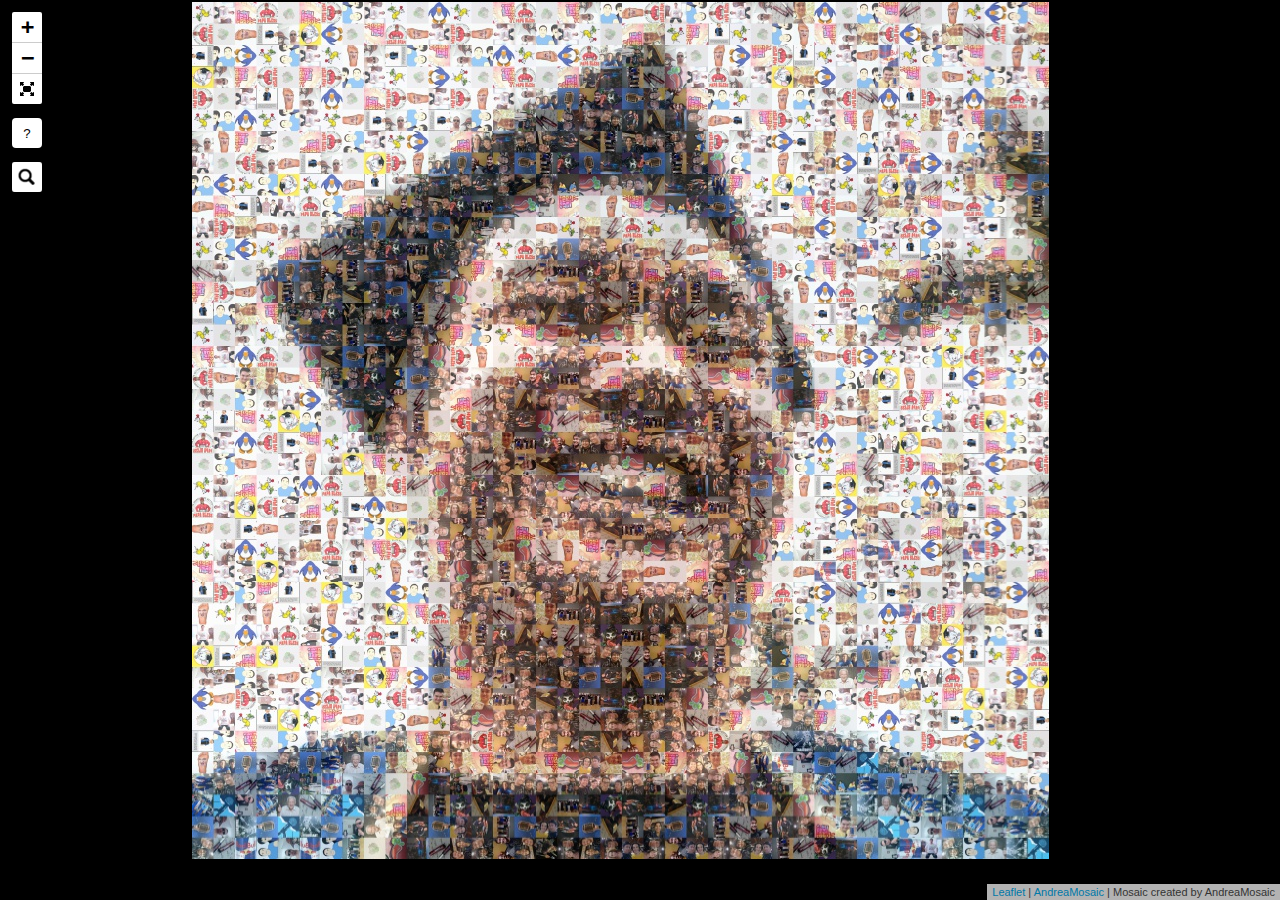
==== mosaic.html @ 76a1d159 "mosaic" ====
﻿<!doctype html>
<html>
<head>
    <meta charset="utf-8">
    <meta name="viewport" content="width=device-width,initial-scale=1,maximum-scale=1,user-scalable=no"> 
    <title>Mosaic created by AndreaMosaic</title>
    <link rel="stylesheet" href="app/leaflet.css" />
    <link rel="stylesheet" href="app/Control.FullScreen.css" />
    <link rel="stylesheet" href="app/easy-button.css" />
    <link rel="stylesheet" href="app/help-table.css" />
    <link rel="stylesheet" href="app/leaflet-search.css" />
    <style type="text/css">
        html, body, #AndreaMosaic {
            width: 100%;
            height: 100%;
            padding: 0;
            margin: 0;
            background: black;
        }
    </style>
</head>
<body>
    <div id="AndreaMosaic"></div>
    <script src="app/leaflet.js"></script>
    <script src="app/leafletzoom.js"></script>  
    <script src="app/Control.FullScreen.js"></script>  
    <script src="app/easy-button.js"></script>  
    <script src="app/leaflet-search.js"></script>
    <script type="application/javascript">
        // TileArrays is an array of the tiles. It is needed for getPopUpText, getHelpText, getSearchText. Can be null.
        // Each tileArray item has mandatory the first 4 elements defined as x,y,width,height in pixels of the tile position.
        // Other elements in the array are optional and custom defined. See getTileObject.
        // For mosaics with many tiles this array should have as few elements as possible or even not defined at all.
        // With a very large amount of tiles it is suggested to store this list on the server and retrieve the tile 
        // on demand in getTileObject.
        var tileArrays = [
			// tileX, tileY, tileWidth, tileHeight, tileNr, imageNr, imageUsageCount, imageUrl, imageName, imageExtension
			[0,0,86,86,50,4,77,"andy-bday/2025/mosaic/a2873007-6657-4898-9e50-55d10a34ad42.jpg","a2873007-6657-4898-9e50-55d10a34ad42","jpg"],
			[0,1032,86,86,403,15,63,"andy-bday/2025/mosaic/waterman-20.png","waterman-20","png"],
			[0,1118,86,86,890,28,102,"andy-bday/2025/mosaic/i-love-you-colonel-sanders.jpg","i-love-you-colonel-sanders","jpg"],
			[0,1204,86,86,304,10,44,"andy-bday/2025/mosaic/nft-4.jpg","nft-4","jpg"],
			[0,1290,86,86,86,4,77,"andy-bday/2025/mosaic/a2873007-6657-4898-9e50-55d10a34ad42.jpg","a2873007-6657-4898-9e50-55d10a34ad42","jpg"],
			[0,1376,86,86,896,28,102,"andy-bday/2025/mosaic/i-love-you-colonel-sanders.jpg","i-love-you-colonel-sanders","jpg"],
			[0,1462,86,86,601,19,81,"andy-bday/2025/mosaic/papa-bless.png","papa-bless","png"],
			[0,1548,86,86,1389,42,77,"andy-bday/2025/mosaic/dooky69.jpg","dooky69","jpg"],
			[0,1634,86,86,95,4,77,"andy-bday/2025/mosaic/a2873007-6657-4898-9e50-55d10a34ad42.jpg","a2873007-6657-4898-9e50-55d10a34ad42","jpg"],
			[0,172,86,86,288,10,44,"andy-bday/2025/mosaic/nft-4.jpg","nft-4","jpg"],
			[0,1720,86,86,607,19,81,"andy-bday/2025/mosaic/papa-bless.png","papa-bless","png"],
			[0,1806,86,86,693,20,88,"andy-bday/2025/mosaic/white-box-jades.jpg","white-box-jades","jpg"],
			[0,1892,86,86,102,4,77,"andy-bday/2025/mosaic/a2873007-6657-4898-9e50-55d10a34ad42.jpg","a2873007-6657-4898-9e50-55d10a34ad42","jpg"],
			[0,1978,86,86,614,19,81,"andy-bday/2025/mosaic/papa-bless.png","papa-bless","png"],
			[0,2064,86,86,1069,31,78,"andy-bday/2025/mosaic/foot-tarantino.png","foot-tarantino","png"],
			[0,2150,86,85,108,4,77,"andy-bday/2025/mosaic/a2873007-6657-4898-9e50-55d10a34ad42.jpg","a2873007-6657-4898-9e50-55d10a34ad42","jpg"],
			[0,2235,86,85,923,28,102,"andy-bday/2025/mosaic/i-love-you-colonel-sanders.jpg","i-love-you-colonel-sanders","jpg"],
			[0,2320,86,85,318,10,44,"andy-bday/2025/mosaic/nft-4.jpg","nft-4","jpg"],
			[0,2405,86,85,1078,31,78,"andy-bday/2025/mosaic/foot-tarantino.png","foot-tarantino","png"],
			[0,2490,86,85,1319,40,72,"andy-bday/2025/mosaic/insta-4-simp.jpg","insta-4-simp","jpg"],
			[0,2575,86,85,251,8,26,"andy-bday/2025/mosaic/abc-mouse.jpg","abc-mouse","jpg"],
			[0,258,86,86,232,8,26,"andy-bday/2025/mosaic/abc-mouse.jpg","abc-mouse","jpg"],
			[0,2660,86,85,1413,42,77,"andy-bday/2025/mosaic/dooky69.jpg","dooky69","jpg"],
			[0,2745,86,85,184,6,54,"andy-bday/2025/mosaic/club-penguin.jpg","club-penguin","jpg"],
			[0,2830,86,85,716,20,88,"andy-bday/2025/mosaic/white-box-jades.jpg","white-box-jades","jpg"],
			[0,2915,86,85,329,10,44,"andy-bday/2025/mosaic/nft-4.jpg","nft-4","jpg"],
			[0,3000,86,85,1093,31,78,"andy-bday/2025/mosaic/foot-tarantino.png","foot-tarantino","png"],
			[0,3085,86,85,805,24,10,"andy-bday/2025/mosaic/grad-1.jpg","grad-1","jpg"],
			[0,3170,86,85,1207,35,7,"andy-bday/2025/mosaic/grad-2.jpg","grad-2","jpg"],
			[0,3255,86,85,222,7,43,"andy-bday/2025/mosaic/d62acdfc-bd5a-4cf0-958b-fc1ca2419291.jpg","d62acdfc-bd5a-4cf0-958b-fc1ca2419291","jpg"],
			[0,3340,86,85,1476,45,51,"andy-bday/2025/mosaic/fb-14.jpg","fb-14","jpg"],
			[0,344,86,86,573,19,81,"andy-bday/2025/mosaic/papa-bless.png","papa-bless","png"],
			[0,430,86,86,67,4,77,"andy-bday/2025/mosaic/a2873007-6657-4898-9e50-55d10a34ad42.jpg","a2873007-6657-4898-9e50-55d10a34ad42","jpg"],
			[0,516,86,86,1369,42,77,"andy-bday/2025/mosaic/dooky69.jpg","dooky69","jpg"],
			[0,602,86,86,1284,40,72,"andy-bday/2025/mosaic/insta-4-simp.jpg","insta-4-simp","jpg"],
			[0,688,86,86,507,18,75,"andy-bday/2025/mosaic/nft-6.jpg","nft-6","jpg"],
			[0,774,86,86,1042,31,78,"andy-bday/2025/mosaic/foot-tarantino.png","foot-tarantino","png"],
			[0,86,86,86,562,19,81,"andy-bday/2025/mosaic/papa-bless.png","papa-bless","png"],
			[0,860,86,86,1288,40,72,"andy-bday/2025/mosaic/insta-4-simp.jpg","insta-4-simp","jpg"],
			[0,946,86,86,80,4,77,"andy-bday/2025/mosaic/a2873007-6657-4898-9e50-55d10a34ad42.jpg","a2873007-6657-4898-9e50-55d10a34ad42","jpg"],
			[1032,0,86,86,52,4,77,"andy-bday/2025/mosaic/a2873007-6657-4898-9e50-55d10a34ad42.jpg","a2873007-6657-4898-9e50-55d10a34ad42","jpg"],
			[1032,1032,86,86,764,23,43,"andy-bday/2025/mosaic/fb-2.jpg","fb-2","jpg"],
			[1032,1118,86,86,340,12,42,"andy-bday/2025/mosaic/nft-2.jpg","nft-2","jpg"],
			[1032,1204,86,86,263,9,29,"andy-bday/2025/mosaic/08d1a81f-210d-4106-a984-ea81df7949e8.jpg","08d1a81f-210d-4106-a984-ea81df7949e8","jpg"],
			[1032,1290,86,86,892,28,102,"andy-bday/2025/mosaic/i-love-you-colonel-sanders.jpg","i-love-you-colonel-sanders","jpg"],
			[1032,1376,86,86,597,19,81,"andy-bday/2025/mosaic/papa-bless.png","papa-bless","png"],
			[1032,1462,86,86,1295,40,72,"andy-bday/2025/mosaic/insta-4-simp.jpg","insta-4-simp","jpg"],
			[1032,1548,86,86,902,28,102,"andy-bday/2025/mosaic/i-love-you-colonel-sanders.jpg","i-love-you-colonel-sanders","jpg"],
			[1032,1634,86,86,604,19,81,"andy-bday/2025/mosaic/papa-bless.png","papa-bless","png"],
			[1032,172,86,86,1357,42,77,"andy-bday/2025/mosaic/dooky69.jpg","dooky69","jpg"],
			[1032,1720,86,86,775,23,43,"andy-bday/2025/mosaic/fb-2.jpg","fb-2","jpg"],
			[1032,1806,86,86,1485,48,14,"andy-bday/2025/mosaic/fb-10.jpg","fb-10","jpg"],
			[1032,1892,86,86,1449,45,51,"andy-bday/2025/mosaic/fb-14.jpg","fb-14","jpg"],
			[1032,1978,86,86,742,22,29,"andy-bday/2025/mosaic/fb-5.jpg","fb-5","jpg"],
			[1032,2064,86,86,780,23,43,"andy-bday/2025/mosaic/fb-2.jpg","fb-2","jpg"],
			[1032,2150,86,85,1489,48,14,"andy-bday/2025/mosaic/fb-10.jpg","fb-10","jpg"],
			[1032,2235,86,85,360,12,42,"andy-bday/2025/mosaic/nft-2.jpg","nft-2","jpg"],
			[1032,2320,86,85,1455,45,51,"andy-bday/2025/mosaic/fb-14.jpg","fb-14","jpg"],
			[1032,2405,86,85,786,23,43,"andy-bday/2025/mosaic/fb-2.jpg","fb-2","jpg"],
			[1032,2490,86,85,1187,33,64,"andy-bday/2025/mosaic/fb-18.jpg","fb-18","jpg"],
			[1032,2575,86,85,362,12,42,"andy-bday/2025/mosaic/nft-2.jpg","nft-2","jpg"],
			[1032,258,86,86,64,4,77,"andy-bday/2025/mosaic/a2873007-6657-4898-9e50-55d10a34ad42.jpg","a2873007-6657-4898-9e50-55d10a34ad42","jpg"],
			[1032,2660,86,85,935,28,102,"andy-bday/2025/mosaic/i-love-you-colonel-sanders.jpg","i-love-you-colonel-sanders","jpg"],
			[1032,2745,86,85,438,15,63,"andy-bday/2025/mosaic/waterman-20.png","waterman-20","png"],
			[1032,2830,86,85,1215,36,5,"andy-bday/2025/mosaic/fb-7.jpg","fb-7","jpg"],
			[1032,2915,86,85,330,11,1,"andy-bday/2025/mosaic/nft-1.jpg","nft-1","jpg"],
			[1032,3000,86,85,1195,33,64,"andy-bday/2025/mosaic/fb-18.jpg","fb-18","jpg"],
			[1032,3085,86,85,468,16,18,"andy-bday/2025/mosaic/jennifer-kowk.jpg","jennifer-kowk","jpg"],
			[1032,3170,86,85,34,2,32,"andy-bday/2025/mosaic/a1764b45-6fd7-48da-93c4-40f56a8e1e68.jpg","a1764b45-6fd7-48da-93c4-40f56a8e1e68","jpg"],
			[1032,3255,86,85,1561,50,43,"andy-bday/2025/mosaic/fb-11.jpg","fb-11","jpg"],
			[1032,3340,86,85,971,29,25,"andy-bday/2025/mosaic/fb-9.jpg","fb-9","jpg"],
			[1032,344,86,86,575,19,81,"andy-bday/2025/mosaic/papa-bless.png","papa-bless","png"],
			[1032,430,86,86,1367,42,77,"andy-bday/2025/mosaic/dooky69.jpg","dooky69","jpg"],
			[1032,516,86,86,873,28,102,"andy-bday/2025/mosaic/i-love-you-colonel-sanders.jpg","i-love-you-colonel-sanders","jpg"],
			[1032,602,86,86,191,7,43,"andy-bday/2025/mosaic/d62acdfc-bd5a-4cf0-958b-fc1ca2419291.jpg","d62acdfc-bd5a-4cf0-958b-fc1ca2419291","jpg"],
			[1032,688,86,86,1433,45,51,"andy-bday/2025/mosaic/fb-14.jpg","fb-14","jpg"],
			[1032,774,86,86,10,2,32,"andy-bday/2025/mosaic/a1764b45-6fd7-48da-93c4-40f56a8e1e68.jpg","a1764b45-6fd7-48da-93c4-40f56a8e1e68","jpg"],
			[1032,86,86,86,564,19,81,"andy-bday/2025/mosaic/papa-bless.png","papa-bless","png"],
			[1032,860,86,86,1102,32,42,"andy-bday/2025/mosaic/fountain-pen-profile.jpg","fountain-pen-profile","jpg"],
			[1032,946,86,86,1435,45,51,"andy-bday/2025/mosaic/fb-14.jpg","fb-14","jpg"],
			[1118,0,86,86,640,20,88,"andy-bday/2025/mosaic/white-box-jades.jpg","white-box-jades","jpg"],
			[1118,1032,86,86,885,28,102,"andy-bday/2025/mosaic/i-love-you-colonel-sanders.jpg","i-love-you-colonel-sanders","jpg"],
			[1118,1118,86,86,676,20,88,"andy-bday/2025/mosaic/white-box-jades.jpg","white-box-jades","jpg"],
			[1118,1204,86,86,1227,38,38,"andy-bday/2025/mosaic/insta-2-trophy.jpg","insta-2-trophy","jpg"],
			[1118,1290,86,86,518,18,75,"andy-bday/2025/mosaic/nft-6.jpg","nft-6","jpg"],
			[1118,1376,86,86,1054,31,78,"andy-bday/2025/mosaic/foot-tarantino.png","foot-tarantino","png"],
			[1118,1462,86,86,1388,42,77,"andy-bday/2025/mosaic/dooky69.jpg","dooky69","jpg"],
			[1118,1548,86,86,413,15,63,"andy-bday/2025/mosaic/waterman-20.png","waterman-20","png"],
			[1118,1634,86,86,1545,50,43,"andy-bday/2025/mosaic/fb-11.jpg","fb-11","jpg"],
			[1118,172,86,86,492,18,75,"andy-bday/2025/mosaic/nft-6.jpg","nft-6","jpg"],
			[1118,1720,86,86,739,22,29,"andy-bday/2025/mosaic/fb-5.jpg","fb-5","jpg"],
			[1118,1806,86,86,416,15,63,"andy-bday/2025/mosaic/waterman-20.png","waterman-20","png"],
			[1118,1892,86,86,24,2,32,"andy-bday/2025/mosaic/a1764b45-6fd7-48da-93c4-40f56a8e1e68.jpg","a1764b45-6fd7-48da-93c4-40f56a8e1e68","jpg"],
			[1118,1978,86,86,996,30,43,"andy-bday/2025/mosaic/fb-19-ensemble.jpg","fb-19-ensemble","jpg"],
			[1118,2064,86,86,1550,50,43,"andy-bday/2025/mosaic/fb-11.jpg","fb-11","jpg"],
			[1118,2150,86,85,424,15,63,"andy-bday/2025/mosaic/waterman-20.png","waterman-20","png"],
			[1118,2235,86,85,1340,41,16,"andy-bday/2025/mosaic/fb-4.jpg","fb-4","jpg"],
			[1118,2320,86,85,961,29,25,"andy-bday/2025/mosaic/fb-9.jpg","fb-9","jpg"],
			[1118,2405,86,85,1553,50,43,"andy-bday/2025/mosaic/fb-11.jpg","fb-11","jpg"],
			[1118,2490,86,85,1002,30,43,"andy-bday/2025/mosaic/fb-19-ensemble.jpg","fb-19-ensemble","jpg"],
			[1118,2575,86,85,1458,45,51,"andy-bday/2025/mosaic/fb-14.jpg","fb-14","jpg"],
			[1118,258,86,86,652,20,88,"andy-bday/2025/mosaic/white-box-jades.jpg","white-box-jades","jpg"],
			[1118,2660,86,85,789,23,43,"andy-bday/2025/mosaic/fb-2.jpg","fb-2","jpg"],
			[1118,2745,86,85,1191,33,64,"andy-bday/2025/mosaic/fb-18.jpg","fb-18","jpg"],
			[1118,2830,86,85,366,12,42,"andy-bday/2025/mosaic/nft-2.jpg","nft-2","jpg"],
			[1118,2915,86,85,634,19,81,"andy-bday/2025/mosaic/papa-bless.png","papa-bless","png"],
			[1118,3000,86,85,943,28,102,"andy-bday/2025/mosaic/i-love-you-colonel-sanders.jpg","i-love-you-colonel-sanders","jpg"],
			[1118,3085,86,85,5,1,6,"andy-bday/2025/mosaic/464716512_27203759849268924_7365175575947573591_n.jpg","464716512_27203759849268924_7365175575947573591_n","jpg"],
			[1118,3170,86,85,1132,32,42,"andy-bday/2025/mosaic/fountain-pen-profile.jpg","fountain-pen-profile","jpg"],
			[1118,3255,86,85,1519,49,26,"andy-bday/2025/mosaic/fb-15.jpg","fb-15","jpg"],
			[1118,3340,86,85,1477,45,51,"andy-bday/2025/mosaic/fb-14.jpg","fb-14","jpg"],
			[1118,344,86,86,1031,31,78,"andy-bday/2025/mosaic/foot-tarantino.png","foot-tarantino","png"],
			[1118,430,86,86,502,18,75,"andy-bday/2025/mosaic/nft-6.jpg","nft-6","jpg"],
			[1118,516,86,86,1201,34,5,"andy-bday/2025/mosaic/fb-8.jpg","fb-8","jpg"],
			[1118,602,86,86,760,23,43,"andy-bday/2025/mosaic/fb-2.jpg","fb-2","jpg"],
			[1118,688,86,86,1499,49,26,"andy-bday/2025/mosaic/fb-15.jpg","fb-15","jpg"],
			[1118,774,86,86,979,30,43,"andy-bday/2025/mosaic/fb-19-ensemble.jpg","fb-19-ensemble","jpg"],
			[1118,86,86,86,1021,31,78,"andy-bday/2025/mosaic/foot-tarantino.png","foot-tarantino","png"],
			[1118,860,86,86,458,16,18,"andy-bday/2025/mosaic/jennifer-kowk.jpg","jennifer-kowk","jpg"],
			[1118,946,86,86,824,26,26,"andy-bday/2025/mosaic/hangout.jpg","hangout","jpg"],
			[1204,0,86,86,849,28,102,"andy-bday/2025/mosaic/i-love-you-colonel-sanders.jpg","i-love-you-colonel-sanders","jpg"],
			[1204,1032,86,86,1382,42,77,"andy-bday/2025/mosaic/dooky69.jpg","dooky69","jpg"],
			[1204,1118,86,86,1155,33,64,"andy-bday/2025/mosaic/fb-18.jpg","fb-18","jpg"],
			[1204,1204,86,86,733,22,29,"andy-bday/2025/mosaic/fb-5.jpg","fb-5","jpg"],
			[1204,1290,86,86,88,4,77,"andy-bday/2025/mosaic/a2873007-6657-4898-9e50-55d10a34ad42.jpg","a2873007-6657-4898-9e50-55d10a34ad42","jpg"],
			[1204,1376,86,86,682,20,88,"andy-bday/2025/mosaic/white-box-jades.jpg","white-box-jades","jpg"],
			[1204,1462,86,86,1163,33,64,"andy-bday/2025/mosaic/fb-18.jpg","fb-18","jpg"],
			[1204,1548,86,86,956,29,25,"andy-bday/2025/mosaic/fb-9.jpg","fb-9","jpg"],
			[1204,1634,86,86,1446,45,51,"andy-bday/2025/mosaic/fb-14.jpg","fb-14","jpg"],
			[1204,172,86,86,140,6,54,"andy-bday/2025/mosaic/club-penguin.jpg","club-penguin","jpg"],
			[1204,1720,86,86,1168,33,64,"andy-bday/2025/mosaic/fb-18.jpg","fb-18","jpg"],
			[1204,1806,86,86,1427,44,2,"andy-bday/2025/mosaic/fb-13.jpg","fb-13","jpg"],
			[1204,1892,86,86,958,29,25,"andy-bday/2025/mosaic/fb-9.jpg","fb-9","jpg"],
			[1204,1978,86,86,1339,41,16,"andy-bday/2025/mosaic/fb-4.jpg","fb-4","jpg"],
			[1204,2064,86,86,1121,32,42,"andy-bday/2025/mosaic/fountain-pen-profile.jpg","fountain-pen-profile","jpg"],
			[1204,2150,86,85,1179,33,64,"andy-bday/2025/mosaic/fb-18.jpg","fb-18","jpg"],
			[1204,2235,86,85,999,30,43,"andy-bday/2025/mosaic/fb-19-ensemble.jpg","fb-19-ensemble","jpg"],
			[1204,2320,86,85,1242,38,38,"andy-bday/2025/mosaic/insta-2-trophy.jpg","insta-2-trophy","jpg"],
			[1204,2405,86,85,430,15,63,"andy-bday/2025/mosaic/waterman-20.png","waterman-20","png"],
			[1204,2490,86,85,27,2,32,"andy-bday/2025/mosaic/a1764b45-6fd7-48da-93c4-40f56a8e1e68.jpg","a1764b45-6fd7-48da-93c4-40f56a8e1e68","jpg"],
			[1204,2575,86,85,965,29,25,"andy-bday/2025/mosaic/fb-9.jpg","fb-9","jpg"],
			[1204,258,86,86,862,28,102,"andy-bday/2025/mosaic/i-love-you-colonel-sanders.jpg","i-love-you-colonel-sanders","jpg"],
			[1204,2660,86,85,1247,38,38,"andy-bday/2025/mosaic/insta-2-trophy.jpg","insta-2-trophy","jpg"],
			[1204,2745,86,85,1005,30,43,"andy-bday/2025/mosaic/fb-19-ensemble.jpg","fb-19-ensemble","jpg"],
			[1204,2830,86,85,1462,45,51,"andy-bday/2025/mosaic/fb-14.jpg","fb-14","jpg"],
			[1204,2915,86,85,792,23,43,"andy-bday/2025/mosaic/fb-2.jpg","fb-2","jpg"],
			[1204,3000,86,85,1253,38,38,"andy-bday/2025/mosaic/insta-2-trophy.jpg","insta-2-trophy","jpg"],
			[1204,3085,86,85,842,26,26,"andy-bday/2025/mosaic/hangout.jpg","hangout","jpg"],
			[1204,3170,86,85,1592,51,32,"andy-bday/2025/mosaic/fb-17.jpg","fb-17","jpg"],
			[1204,3255,86,85,1012,30,43,"andy-bday/2025/mosaic/fb-19-ensemble.jpg","fb-19-ensemble","jpg"],
			[1204,3340,86,85,798,23,43,"andy-bday/2025/mosaic/fb-2.jpg","fb-2","jpg"],
			[1204,344,86,86,1277,40,72,"andy-bday/2025/mosaic/insta-4-simp.jpg","insta-4-simp","jpg"],
			[1204,430,86,86,1144,33,64,"andy-bday/2025/mosaic/fb-18.jpg","fb-18","jpg"],
			[1204,516,86,86,1568,51,32,"andy-bday/2025/mosaic/fb-17.jpg","fb-17","jpg"],
			[1204,602,86,86,1526,50,43,"andy-bday/2025/mosaic/fb-11.jpg","fb-11","jpg"],
			[1204,688,86,86,1334,41,16,"andy-bday/2025/mosaic/fb-4.jpg","fb-4","jpg"],
			[1204,774,86,86,1573,51,32,"andy-bday/2025/mosaic/fb-17.jpg","fb-17","jpg"],
			[1204,86,86,86,1266,40,72,"andy-bday/2025/mosaic/insta-4-simp.jpg","insta-4-simp","jpg"],
			[1204,860,86,86,260,9,29,"andy-bday/2025/mosaic/08d1a81f-210d-4106-a984-ea81df7949e8.jpg","08d1a81f-210d-4106-a984-ea81df7949e8","jpg"],
			[1204,946,86,86,82,4,77,"andy-bday/2025/mosaic/a2873007-6657-4898-9e50-55d10a34ad42.jpg","a2873007-6657-4898-9e50-55d10a34ad42","jpg"],
			[1290,0,86,86,559,19,81,"andy-bday/2025/mosaic/papa-bless.png","papa-bless","png"],
			[1290,1032,86,86,404,15,63,"andy-bday/2025/mosaic/waterman-20.png","waterman-20","png"],
			[1290,1118,86,86,1440,45,51,"andy-bday/2025/mosaic/fb-14.jpg","fb-14","jpg"],
			[1290,1204,86,86,1537,50,43,"andy-bday/2025/mosaic/fb-11.jpg","fb-11","jpg"],
			[1290,1290,86,86,893,28,102,"andy-bday/2025/mosaic/i-love-you-colonel-sanders.jpg","i-love-you-colonel-sanders","jpg"],
			[1290,1376,86,86,598,19,81,"andy-bday/2025/mosaic/papa-bless.png","papa-bless","png"],
			[1290,1462,86,86,772,23,43,"andy-bday/2025/mosaic/fb-2.jpg","fb-2","jpg"],
			[1290,1548,86,86,1114,32,42,"andy-bday/2025/mosaic/fountain-pen-profile.jpg","fountain-pen-profile","jpg"],
			[1290,1634,86,86,1509,49,26,"andy-bday/2025/mosaic/fb-15.jpg","fb-15","jpg"],
			[1290,172,86,86,59,4,77,"andy-bday/2025/mosaic/a2873007-6657-4898-9e50-55d10a34ad42.jpg","a2873007-6657-4898-9e50-55d10a34ad42","jpg"],
			[1290,1720,86,86,995,30,43,"andy-bday/2025/mosaic/fb-19-ensemble.jpg","fb-19-ensemble","jpg"],
			[1290,1806,86,86,1235,38,38,"andy-bday/2025/mosaic/insta-2-trophy.jpg","insta-2-trophy","jpg"],
			[1290,1892,86,86,1486,48,14,"andy-bday/2025/mosaic/fb-10.jpg","fb-10","jpg"],
			[1290,1978,86,86,743,22,29,"andy-bday/2025/mosaic/fb-5.jpg","fb-5","jpg"],
			[1290,2064,86,86,916,28,102,"andy-bday/2025/mosaic/i-love-you-colonel-sanders.jpg","i-love-you-colonel-sanders","jpg"],
			[1290,2150,86,85,357,12,42,"andy-bday/2025/mosaic/nft-2.jpg","nft-2","jpg"],
			[1290,2235,86,85,1453,45,51,"andy-bday/2025/mosaic/fb-14.jpg","fb-14","jpg"],
			[1290,2320,86,85,1214,36,5,"andy-bday/2025/mosaic/fb-7.jpg","fb-7","jpg"],
			[1290,2405,86,85,747,22,29,"andy-bday/2025/mosaic/fb-5.jpg","fb-5","jpg"],
			[1290,2490,86,85,1126,32,42,"andy-bday/2025/mosaic/fountain-pen-profile.jpg","fountain-pen-profile","jpg"],
			[1290,2575,86,85,1513,49,26,"andy-bday/2025/mosaic/fb-15.jpg","fb-15","jpg"],
			[1290,258,86,86,571,19,81,"andy-bday/2025/mosaic/papa-bless.png","papa-bless","png"],
			[1290,2660,86,85,1343,41,16,"andy-bday/2025/mosaic/fb-4.jpg","fb-4","jpg"],
			[1290,2745,86,85,1493,48,14,"andy-bday/2025/mosaic/fb-10.jpg","fb-10","jpg"],
			[1290,2830,86,85,1557,50,43,"andy-bday/2025/mosaic/fb-11.jpg","fb-11","jpg"],
			[1290,2915,86,85,441,15,63,"andy-bday/2025/mosaic/waterman-20.png","waterman-20","png"],
			[1290,3000,86,85,1196,33,64,"andy-bday/2025/mosaic/fb-18.jpg","fb-18","jpg"],
			[1290,3085,86,85,1470,45,51,"andy-bday/2025/mosaic/fb-14.jpg","fb-14","jpg"],
			[1290,3170,86,85,35,2,32,"andy-bday/2025/mosaic/a1764b45-6fd7-48da-93c4-40f56a8e1e68.jpg","a1764b45-6fd7-48da-93c4-40f56a8e1e68","jpg"],
			[1290,3255,86,85,226,7,43,"andy-bday/2025/mosaic/d62acdfc-bd5a-4cf0-958b-fc1ca2419291.jpg","d62acdfc-bd5a-4cf0-958b-fc1ca2419291","jpg"],
			[1290,3340,86,85,972,29,25,"andy-bday/2025/mosaic/fb-9.jpg","fb-9","jpg"],
			[1290,344,86,86,1362,42,77,"andy-bday/2025/mosaic/dooky69.jpg","dooky69","jpg"],
			[1290,430,86,86,455,16,18,"andy-bday/2025/mosaic/jennifer-kowk.jpg","jennifer-kowk","jpg"],
			[1290,516,86,86,1430,45,51,"andy-bday/2025/mosaic/fb-14.jpg","fb-14","jpg"],
			[1290,602,86,86,192,7,43,"andy-bday/2025/mosaic/d62acdfc-bd5a-4cf0-958b-fc1ca2419291.jpg","d62acdfc-bd5a-4cf0-958b-fc1ca2419291","jpg"],
			[1290,688,86,86,1099,32,42,"andy-bday/2025/mosaic/fountain-pen-profile.jpg","fountain-pen-profile","jpg"],
			[1290,774,86,86,335,12,42,"andy-bday/2025/mosaic/nft-2.jpg","nft-2","jpg"],
			[1290,86,86,86,1352,42,77,"andy-bday/2025/mosaic/dooky69.jpg","dooky69","jpg"],
			[1290,860,86,86,669,20,88,"andy-bday/2025/mosaic/white-box-jades.jpg","white-box-jades","jpg"],
			[1290,946,86,86,591,19,81,"andy-bday/2025/mosaic/papa-bless.png","papa-bless","png"],
			[1376,0,86,86,641,20,88,"andy-bday/2025/mosaic/white-box-jades.jpg","white-box-jades","jpg"],
			[1376,1032,86,86,1225,38,38,"andy-bday/2025/mosaic/insta-2-trophy.jpg","insta-2-trophy","jpg"],
			[1376,1118,86,86,1484,48,14,"andy-bday/2025/mosaic/fb-10.jpg","fb-10","jpg"],
			[1376,1204,86,86,1109,32,42,"andy-bday/2025/mosaic/fountain-pen-profile.jpg","fountain-pen-profile","jpg"],
			[1376,1290,86,86,344,12,42,"andy-bday/2025/mosaic/nft-2.jpg","nft-2","jpg"],
			[1376,1376,86,86,830,26,26,"andy-bday/2025/mosaic/hangout.jpg","hangout","jpg"],
			[1376,1462,86,86,19,2,32,"andy-bday/2025/mosaic/a1764b45-6fd7-48da-93c4-40f56a8e1e68.jpg","a1764b45-6fd7-48da-93c4-40f56a8e1e68","jpg"],
			[1376,1548,86,86,736,22,29,"andy-bday/2025/mosaic/fb-5.jpg","fb-5","jpg"],
			[1376,1634,86,86,352,12,42,"andy-bday/2025/mosaic/nft-2.jpg","nft-2","jpg"],
			[1376,172,86,86,1024,31,78,"andy-bday/2025/mosaic/foot-tarantino.png","foot-tarantino","png"],
			[1376,1720,86,86,22,2,32,"andy-bday/2025/mosaic/a1764b45-6fd7-48da-93c4-40f56a8e1e68.jpg","a1764b45-6fd7-48da-93c4-40f56a8e1e68","jpg"],
			[1376,1806,86,86,1119,32,42,"andy-bday/2025/mosaic/fountain-pen-profile.jpg","fountain-pen-profile","jpg"],
			[1376,1892,86,86,1548,50,43,"andy-bday/2025/mosaic/fb-11.jpg","fb-11","jpg"],
			[1376,1978,86,86,1450,45,51,"andy-bday/2025/mosaic/fb-14.jpg","fb-14","jpg"],
			[1376,2064,86,86,1238,38,38,"andy-bday/2025/mosaic/insta-2-trophy.jpg","insta-2-trophy","jpg"],
			[1376,2150,86,85,425,15,63,"andy-bday/2025/mosaic/waterman-20.png","waterman-20","png"],
			[1376,2235,86,85,1491,48,14,"andy-bday/2025/mosaic/fb-10.jpg","fb-10","jpg"],
			[1376,2320,86,85,1552,50,43,"andy-bday/2025/mosaic/fb-11.jpg","fb-11","jpg"],
			[1376,2405,86,85,1183,33,64,"andy-bday/2025/mosaic/fb-18.jpg","fb-18","jpg"],
			[1376,2490,86,85,787,23,43,"andy-bday/2025/mosaic/fb-2.jpg","fb-2","jpg"],
			[1376,2575,86,85,1459,45,51,"andy-bday/2025/mosaic/fb-14.jpg","fb-14","jpg"],
			[1376,258,86,86,653,20,88,"andy-bday/2025/mosaic/white-box-jades.jpg","white-box-jades","jpg"],
			[1376,2660,86,85,1589,51,32,"andy-bday/2025/mosaic/fb-17.jpg","fb-17","jpg"],
			[1376,2745,86,85,1129,32,42,"andy-bday/2025/mosaic/fountain-pen-profile.jpg","fountain-pen-profile","jpg"],
			[1376,2830,86,85,752,22,29,"andy-bday/2025/mosaic/fb-5.jpg","fb-5","jpg"],
			[1376,2915,86,85,968,29,25,"andy-bday/2025/mosaic/fb-9.jpg","fb-9","jpg"],
			[1376,3000,86,85,944,28,102,"andy-bday/2025/mosaic/i-love-you-colonel-sanders.jpg","i-love-you-colonel-sanders","jpg"],
			[1376,3085,86,85,726,21,2,"andy-bday/2025/mosaic/fb-3.jpg","fb-3","jpg"],
			[1376,3170,86,85,1133,32,42,"andy-bday/2025/mosaic/fountain-pen-profile.jpg","fountain-pen-profile","jpg"],
			[1376,3255,86,85,1562,50,43,"andy-bday/2025/mosaic/fb-11.jpg","fb-11","jpg"],
			[1376,3340,86,85,846,27,2,"andy-bday/2025/mosaic/hanzo.png","hanzo","png"],
			[1376,344,86,86,820,26,26,"andy-bday/2025/mosaic/hangout.jpg","hangout","jpg"],
			[1376,430,86,86,396,15,63,"andy-bday/2025/mosaic/waterman-20.png","waterman-20","png"],
			[1376,516,86,86,949,29,25,"andy-bday/2025/mosaic/fb-9.jpg","fb-9","jpg"],
			[1376,602,86,86,977,30,43,"andy-bday/2025/mosaic/fb-19-ensemble.jpg","fb-19-ensemble","jpg"],
			[1376,688,86,86,729,22,29,"andy-bday/2025/mosaic/fb-5.jpg","fb-5","jpg"],
			[1376,774,86,86,810,25,9,"andy-bday/2025/mosaic/hackermang.jpg","hackermang","jpg"],
			[1376,86,86,86,487,18,75,"andy-bday/2025/mosaic/nft-6.jpg","nft-6","jpg"],
			[1376,860,86,86,1047,31,78,"andy-bday/2025/mosaic/foot-tarantino.png","foot-tarantino","png"],
			[1376,946,86,86,825,26,26,"andy-bday/2025/mosaic/hangout.jpg","hangout","jpg"],
			[1462,0,86,86,850,28,102,"andy-bday/2025/mosaic/i-love-you-colonel-sanders.jpg","i-love-you-colonel-sanders","jpg"],
			[1462,1032,86,86,983,30,43,"andy-bday/2025/mosaic/fb-19-ensemble.jpg","fb-19-ensemble","jpg"],
			[1462,1118,86,86,732,22,29,"andy-bday/2025/mosaic/fb-5.jpg","fb-5","jpg"],
			[1462,1204,86,86,1578,51,32,"andy-bday/2025/mosaic/fb-17.jpg","fb-17","jpg"],
			[1462,1290,86,86,1158,33,64,"andy-bday/2025/mosaic/fb-18.jpg","fb-18","jpg"],
			[1462,1376,86,86,1443,45,51,"andy-bday/2025/mosaic/fb-14.jpg","fb-14","jpg"],
			[1462,1462,86,86,991,30,43,"andy-bday/2025/mosaic/fb-19-ensemble.jpg","fb-19-ensemble","jpg"],
			[1462,1548,86,86,1542,50,43,"andy-bday/2025/mosaic/fb-11.jpg","fb-11","jpg"],
			[1462,1634,86,86,414,15,63,"andy-bday/2025/mosaic/waterman-20.png","waterman-20","png"],
			[1462,172,86,86,141,6,54,"andy-bday/2025/mosaic/club-penguin.jpg","club-penguin","jpg"],
			[1462,1720,86,86,776,23,43,"andy-bday/2025/mosaic/fb-2.jpg","fb-2","jpg"],
			[1462,1806,86,86,1585,51,32,"andy-bday/2025/mosaic/fb-17.jpg","fb-17","jpg"],
			[1462,1892,86,86,356,12,42,"andy-bday/2025/mosaic/nft-2.jpg","nft-2","jpg"],
			[1462,1978,86,86,779,23,43,"andy-bday/2025/mosaic/fb-2.jpg","fb-2","jpg"],
			[1462,2064,86,86,1176,33,64,"andy-bday/2025/mosaic/fb-18.jpg","fb-18","jpg"],
			[1462,2150,86,85,1073,31,78,"andy-bday/2025/mosaic/foot-tarantino.png","foot-tarantino","png"],
			[1462,2235,86,85,783,23,43,"andy-bday/2025/mosaic/fb-2.jpg","fb-2","jpg"],
			[1462,2320,86,85,962,29,25,"andy-bday/2025/mosaic/fb-9.jpg","fb-9","jpg"],
			[1462,2405,86,85,1001,30,43,"andy-bday/2025/mosaic/fb-19-ensemble.jpg","fb-19-ensemble","jpg"],
			[1462,2490,86,85,434,15,63,"andy-bday/2025/mosaic/waterman-20.png","waterman-20","png"],
			[1462,2575,86,85,1556,50,43,"andy-bday/2025/mosaic/fb-11.jpg","fb-11","jpg"],
			[1462,258,86,86,863,28,102,"andy-bday/2025/mosaic/i-love-you-colonel-sanders.jpg","i-love-you-colonel-sanders","jpg"],
			[1462,2660,86,85,966,29,25,"andy-bday/2025/mosaic/fb-9.jpg","fb-9","jpg"],
			[1462,2745,86,85,30,2,32,"andy-bday/2025/mosaic/a1764b45-6fd7-48da-93c4-40f56a8e1e68.jpg","a1764b45-6fd7-48da-93c4-40f56a8e1e68","jpg"],
			[1462,2830,86,85,1463,45,51,"andy-bday/2025/mosaic/fb-14.jpg","fb-14","jpg"],
			[1462,2915,86,85,793,23,43,"andy-bday/2025/mosaic/fb-2.jpg","fb-2","jpg"],
			[1462,3000,86,85,367,12,42,"andy-bday/2025/mosaic/nft-2.jpg","nft-2","jpg"],
			[1462,3085,86,85,469,16,18,"andy-bday/2025/mosaic/jennifer-kowk.jpg","jennifer-kowk","jpg"],
			[1462,3170,86,85,1010,30,43,"andy-bday/2025/mosaic/fb-19-ensemble.jpg","fb-19-ensemble","jpg"],
			[1462,3255,86,85,1520,49,26,"andy-bday/2025/mosaic/fb-15.jpg","fb-15","jpg"],
			[1462,3340,86,85,1346,41,16,"andy-bday/2025/mosaic/fb-4.jpg","fb-4","jpg"],
			[1462,344,86,86,188,7,43,"andy-bday/2025/mosaic/d62acdfc-bd5a-4cf0-958b-fc1ca2419291.jpg","d62acdfc-bd5a-4cf0-958b-fc1ca2419291","jpg"],
			[1462,430,86,86,1524,50,43,"andy-bday/2025/mosaic/fb-11.jpg","fb-11","jpg"],
			[1462,516,86,86,1498,49,26,"andy-bday/2025/mosaic/fb-15.jpg","fb-15","jpg"],
			[1462,602,86,86,8,2,32,"andy-bday/2025/mosaic/a1764b45-6fd7-48da-93c4-40f56a8e1e68.jpg","a1764b45-6fd7-48da-93c4-40f56a8e1e68","jpg"],
			[1462,688,86,86,40,3,11,"andy-bday/2025/mosaic/caillou.jpg","caillou","jpg"],
			[1462,774,86,86,879,28,102,"andy-bday/2025/mosaic/i-love-you-colonel-sanders.jpg","i-love-you-colonel-sanders","jpg"],
			[1462,86,86,86,1267,40,72,"andy-bday/2025/mosaic/insta-4-simp.jpg","insta-4-simp","jpg"],
			[1462,860,86,86,78,4,77,"andy-bday/2025/mosaic/a2873007-6657-4898-9e50-55d10a34ad42.jpg","a2873007-6657-4898-9e50-55d10a34ad42","jpg"],
			[1462,946,86,86,199,7,43,"andy-bday/2025/mosaic/d62acdfc-bd5a-4cf0-958b-fc1ca2419291.jpg","d62acdfc-bd5a-4cf0-958b-fc1ca2419291","jpg"],
			[1548,0,86,86,1349,42,77,"andy-bday/2025/mosaic/dooky69.jpg","dooky69","jpg"],
			[1548,1032,86,86,13,2,32,"andy-bday/2025/mosaic/a1764b45-6fd7-48da-93c4-40f56a8e1e68.jpg","a1764b45-6fd7-48da-93c4-40f56a8e1e68","jpg"],
			[1548,1118,86,86,1534,50,43,"andy-bday/2025/mosaic/fb-11.jpg","fb-11","jpg"],
			[1548,1204,86,86,1503,49,26,"andy-bday/2025/mosaic/fb-15.jpg","fb-15","jpg"],
			[1548,1290,86,86,43,3,11,"andy-bday/2025/mosaic/caillou.jpg","caillou","jpg"],
			[1548,1376,86,86,771,23,43,"andy-bday/2025/mosaic/fb-2.jpg","fb-2","jpg"],
			[1548,1462,86,86,268,9,29,"andy-bday/2025/mosaic/08d1a81f-210d-4106-a984-ea81df7949e8.jpg","08d1a81f-210d-4106-a984-ea81df7949e8","jpg"],
			[1548,1548,86,86,1115,32,42,"andy-bday/2025/mosaic/fountain-pen-profile.jpg","fountain-pen-profile","jpg"],
			[1548,1634,86,86,1165,33,64,"andy-bday/2025/mosaic/fb-18.jpg","fb-18","jpg"],
			[1548,172,86,86,567,19,81,"andy-bday/2025/mosaic/papa-bless.png","papa-bless","png"],
			[1548,1720,86,86,1447,45,51,"andy-bday/2025/mosaic/fb-14.jpg","fb-14","jpg"],
			[1548,1806,86,86,46,3,11,"andy-bday/2025/mosaic/caillou.jpg","caillou","jpg"],
			[1548,1892,86,86,419,15,63,"andy-bday/2025/mosaic/waterman-20.png","waterman-20","png"],
			[1548,1978,86,86,1488,48,14,"andy-bday/2025/mosaic/fb-10.jpg","fb-10","jpg"],
			[1548,2064,86,86,744,22,29,"andy-bday/2025/mosaic/fb-5.jpg","fb-5","jpg"],
			[1548,2150,86,85,921,28,102,"andy-bday/2025/mosaic/i-love-you-colonel-sanders.jpg","i-love-you-colonel-sanders","jpg"],
			[1548,2235,86,85,1454,45,51,"andy-bday/2025/mosaic/fb-14.jpg","fb-14","jpg"],
			[1548,2320,86,85,1124,32,42,"andy-bday/2025/mosaic/fountain-pen-profile.jpg","fountain-pen-profile","jpg"],
			[1548,2405,86,85,1511,49,26,"andy-bday/2025/mosaic/fb-15.jpg","fb-15","jpg"],
			[1548,2490,86,85,1341,41,16,"andy-bday/2025/mosaic/fb-4.jpg","fb-4","jpg"],
			[1548,2575,86,85,750,22,29,"andy-bday/2025/mosaic/fb-5.jpg","fb-5","jpg"],
			[1548,258,86,86,1,1,6,"andy-bday/2025/mosaic/464716512_27203759849268924_7365175575947573591_n.jpg","464716512_27203759849268924_7365175575947573591_n","jpg"],
			[1548,2660,86,85,212,7,43,"andy-bday/2025/mosaic/d62acdfc-bd5a-4cf0-958b-fc1ca2419291.jpg","d62acdfc-bd5a-4cf0-958b-fc1ca2419291","jpg"],
			[1548,2745,86,85,1006,30,43,"andy-bday/2025/mosaic/fb-19-ensemble.jpg","fb-19-ensemble","jpg"],
			[1548,2830,86,85,439,15,63,"andy-bday/2025/mosaic/waterman-20.png","waterman-20","png"],
			[1548,2915,86,85,1516,49,26,"andy-bday/2025/mosaic/fb-15.jpg","fb-15","jpg"],
			[1548,3000,86,85,1559,50,43,"andy-bday/2025/mosaic/fb-11.jpg","fb-11","jpg"],
			[1548,3085,86,85,1496,48,14,"andy-bday/2025/mosaic/fb-10.jpg","fb-10","jpg"],
			[1548,3170,86,85,1593,51,32,"andy-bday/2025/mosaic/fb-17.jpg","fb-17","jpg"],
			[1548,3255,86,85,227,7,43,"andy-bday/2025/mosaic/d62acdfc-bd5a-4cf0-958b-fc1ca2419291.jpg","d62acdfc-bd5a-4cf0-958b-fc1ca2419291","jpg"],
			[1548,3340,86,85,973,29,25,"andy-bday/2025/mosaic/fb-9.jpg","fb-9","jpg"],
			[1548,344,86,86,757,23,43,"andy-bday/2025/mosaic/fb-2.jpg","fb-2","jpg"],
			[1548,430,86,86,728,22,29,"andy-bday/2025/mosaic/fb-5.jpg","fb-5","jpg"],
			[1548,516,86,86,1097,32,42,"andy-bday/2025/mosaic/fountain-pen-profile.jpg","fountain-pen-profile","jpg"],
			[1548,602,86,86,193,7,43,"andy-bday/2025/mosaic/d62acdfc-bd5a-4cf0-958b-fc1ca2419291.jpg","d62acdfc-bd5a-4cf0-958b-fc1ca2419291","jpg"],
			[1548,688,86,86,333,12,42,"andy-bday/2025/mosaic/nft-2.jpg","nft-2","jpg"],
			[1548,774,86,86,667,20,88,"andy-bday/2025/mosaic/white-box-jades.jpg","white-box-jades","jpg"],
			[1548,86,86,86,54,4,77,"andy-bday/2025/mosaic/a2873007-6657-4898-9e50-55d10a34ad42.jpg","a2873007-6657-4898-9e50-55d10a34ad42","jpg"],
			[1548,860,86,86,1150,33,64,"andy-bday/2025/mosaic/fb-18.jpg","fb-18","jpg"],
			[1548,946,86,86,1436,45,51,"andy-bday/2025/mosaic/fb-14.jpg","fb-14","jpg"],
			[1634,0,86,86,483,18,75,"andy-bday/2025/mosaic/nft-6.jpg","nft-6","jpg"],
			[1634,1032,86,86,953,29,25,"andy-bday/2025/mosaic/fb-9.jpg","fb-9","jpg"],
			[1634,1118,86,86,406,15,63,"andy-bday/2025/mosaic/waterman-20.png","waterman-20","png"],
			[1634,1204,86,86,1110,32,42,"andy-bday/2025/mosaic/fountain-pen-profile.jpg","fountain-pen-profile","jpg"],
			[1634,1290,86,86,345,12,42,"andy-bday/2025/mosaic/nft-2.jpg","nft-2","jpg"],
			[1634,1376,86,86,1055,31,78,"andy-bday/2025/mosaic/foot-tarantino.png","foot-tarantino","png"],
			[1634,1462,86,86,899,28,102,"andy-bday/2025/mosaic/i-love-you-colonel-sanders.jpg","i-love-you-colonel-sanders","jpg"],
			[1634,1548,86,86,1582,51,32,"andy-bday/2025/mosaic/fb-17.jpg","fb-17","jpg"],
			[1634,1634,86,86,464,16,18,"andy-bday/2025/mosaic/jennifer-kowk.jpg","jennifer-kowk","jpg"],
			[1634,172,86,86,819,26,26,"andy-bday/2025/mosaic/hangout.jpg","hangout","jpg"],
			[1634,1720,86,86,740,22,29,"andy-bday/2025/mosaic/fb-5.jpg","fb-5","jpg"],
			[1634,1806,86,86,271,9,29,"andy-bday/2025/mosaic/08d1a81f-210d-4106-a984-ea81df7949e8.jpg","08d1a81f-210d-4106-a984-ea81df7949e8","jpg"],
			[1634,1892,86,86,835,26,26,"andy-bday/2025/mosaic/hangout.jpg","hangout","jpg"],
			[1634,1978,86,86,959,29,25,"andy-bday/2025/mosaic/fb-9.jpg","fb-9","jpg"],
			[1634,2064,86,86,1122,32,42,"andy-bday/2025/mosaic/fountain-pen-profile.jpg","fountain-pen-profile","jpg"],
			[1634,2150,86,85,1240,38,38,"andy-bday/2025/mosaic/insta-2-trophy.jpg","insta-2-trophy","jpg"],
			[1634,2235,86,85,427,15,63,"andy-bday/2025/mosaic/waterman-20.png","waterman-20","png"],
			[1634,2320,86,85,746,22,29,"andy-bday/2025/mosaic/fb-5.jpg","fb-5","jpg"],
			[1634,2405,86,85,1587,51,32,"andy-bday/2025/mosaic/fb-17.jpg","fb-17","jpg"],
			[1634,2490,86,85,28,2,32,"andy-bday/2025/mosaic/a1764b45-6fd7-48da-93c4-40f56a8e1e68.jpg","a1764b45-6fd7-48da-93c4-40f56a8e1e68","jpg"],
			[1634,2575,86,85,1460,45,51,"andy-bday/2025/mosaic/fb-14.jpg","fb-14","jpg"],
			[1634,258,86,86,1566,51,32,"andy-bday/2025/mosaic/fb-17.jpg","fb-17","jpg"],
			[1634,2660,86,85,1514,49,26,"andy-bday/2025/mosaic/fb-15.jpg","fb-15","jpg"],
			[1634,2745,86,85,1590,51,32,"andy-bday/2025/mosaic/fb-17.jpg","fb-17","jpg"],
			[1634,2830,86,85,753,22,29,"andy-bday/2025/mosaic/fb-5.jpg","fb-5","jpg"],
			[1634,2915,86,85,1130,32,42,"andy-bday/2025/mosaic/fountain-pen-profile.jpg","fountain-pen-profile","jpg"],
			[1634,3000,86,85,1197,33,64,"andy-bday/2025/mosaic/fb-18.jpg","fb-18","jpg"],
			[1634,3085,86,85,727,21,2,"andy-bday/2025/mosaic/fb-3.jpg","fb-3","jpg"],
			[1634,3170,86,85,36,2,32,"andy-bday/2025/mosaic/a1764b45-6fd7-48da-93c4-40f56a8e1e68.jpg","a1764b45-6fd7-48da-93c4-40f56a8e1e68","jpg"],
			[1634,3255,86,85,1136,32,42,"andy-bday/2025/mosaic/fountain-pen-profile.jpg","fountain-pen-profile","jpg"],
			[1634,3340,86,85,756,22,29,"andy-bday/2025/mosaic/fb-5.jpg","fb-5","jpg"],
			[1634,344,86,86,7,2,32,"andy-bday/2025/mosaic/a1764b45-6fd7-48da-93c4-40f56a8e1e68.jpg","a1764b45-6fd7-48da-93c4-40f56a8e1e68","jpg"],
			[1634,430,86,86,1429,45,51,"andy-bday/2025/mosaic/fb-14.jpg","fb-14","jpg"],
			[1634,516,86,86,975,30,43,"andy-bday/2025/mosaic/fb-19-ensemble.jpg","fb-19-ensemble","jpg"],
			[1634,602,86,86,1569,51,32,"andy-bday/2025/mosaic/fb-17.jpg","fb-17","jpg"],
			[1634,688,86,86,258,9,29,"andy-bday/2025/mosaic/08d1a81f-210d-4106-a984-ea81df7949e8.jpg","08d1a81f-210d-4106-a984-ea81df7949e8","jpg"],
			[1634,774,86,86,1043,31,78,"andy-bday/2025/mosaic/foot-tarantino.png","foot-tarantino","png"],
			[1634,86,86,86,646,20,88,"andy-bday/2025/mosaic/white-box-jades.jpg","white-box-jades","jpg"],
			[1634,860,86,86,400,15,63,"andy-bday/2025/mosaic/waterman-20.png","waterman-20","png"],
			[1634,946,86,86,762,23,43,"andy-bday/2025/mosaic/fb-2.jpg","fb-2","jpg"],
			[172,0,86,86,847,28,102,"andy-bday/2025/mosaic/i-love-you-colonel-sanders.jpg","i-love-you-colonel-sanders","jpg"],
			[172,1032,86,86,675,20,88,"andy-bday/2025/mosaic/white-box-jades.jpg","white-box-jades","jpg"],
			[172,1118,86,86,1051,31,78,"andy-bday/2025/mosaic/foot-tarantino.png","foot-tarantino","png"],
			[172,1204,86,86,1156,33,64,"andy-bday/2025/mosaic/fb-18.jpg","fb-18","jpg"],
			[172,1290,86,86,1385,42,77,"andy-bday/2025/mosaic/dooky69.jpg","dooky69","jpg"],
			[172,1376,86,86,159,6,54,"andy-bday/2025/mosaic/club-penguin.jpg","club-penguin","jpg"],
			[172,1462,86,86,1230,38,38,"andy-bday/2025/mosaic/insta-2-trophy.jpg","insta-2-trophy","jpg"],
			[172,1548,86,86,522,18,75,"andy-bday/2025/mosaic/nft-6.jpg","nft-6","jpg"],
			[172,1634,86,86,905,28,102,"andy-bday/2025/mosaic/i-love-you-colonel-sanders.jpg","i-love-you-colonel-sanders","jpg"],
			[172,172,86,86,139,6,54,"andy-bday/2025/mosaic/club-penguin.jpg","club-penguin","jpg"],
			[172,1720,86,86,164,6,54,"andy-bday/2025/mosaic/club-penguin.jpg","club-penguin","jpg"],
			[172,1806,86,86,1063,31,78,"andy-bday/2025/mosaic/foot-tarantino.png","foot-tarantino","png"],
			[172,1892,86,86,912,28,102,"andy-bday/2025/mosaic/i-love-you-colonel-sanders.jpg","i-love-you-colonel-sanders","jpg"],
			[172,1978,86,86,245,8,26,"andy-bday/2025/mosaic/abc-mouse.jpg","abc-mouse","jpg"],
			[172,2064,86,86,315,10,44,"andy-bday/2025/mosaic/nft-4.jpg","nft-4","jpg"],
			[172,2150,86,85,172,6,54,"andy-bday/2025/mosaic/club-penguin.jpg","club-penguin","jpg"],
			[172,2235,86,85,477,17,10,"andy-bday/2025/mosaic/nft-5.jpg","nft-5","jpg"],
			[172,2320,86,85,536,18,75,"andy-bday/2025/mosaic/nft-6.jpg","nft-6","jpg"],
			[172,2405,86,85,1406,42,77,"andy-bday/2025/mosaic/dooky69.jpg","dooky69","jpg"],
			[172,2490,86,85,179,6,54,"andy-bday/2025/mosaic/club-penguin.jpg","club-penguin","jpg"],
			[172,2575,86,85,930,28,102,"andy-bday/2025/mosaic/i-love-you-colonel-sanders.jpg","i-love-you-colonel-sanders","jpg"],
			[172,258,86,86,860,28,102,"andy-bday/2025/mosaic/i-love-you-colonel-sanders.jpg","i-love-you-colonel-sanders","jpg"],
			[172,2660,86,85,543,18,75,"andy-bday/2025/mosaic/nft-6.jpg","nft-6","jpg"],
			[172,2745,86,85,630,19,81,"andy-bday/2025/mosaic/papa-bless.png","papa-bless","png"],
			[172,2830,86,85,122,4,77,"andy-bday/2025/mosaic/a2873007-6657-4898-9e50-55d10a34ad42.jpg","a2873007-6657-4898-9e50-55d10a34ad42","jpg"],
			[172,2915,86,85,941,28,102,"andy-bday/2025/mosaic/i-love-you-colonel-sanders.jpg","i-love-you-colonel-sanders","jpg"],
			[172,3000,86,85,215,7,43,"andy-bday/2025/mosaic/d62acdfc-bd5a-4cf0-958b-fc1ca2419291.jpg","d62acdfc-bd5a-4cf0-958b-fc1ca2419291","jpg"],
			[172,3085,86,85,444,15,63,"andy-bday/2025/mosaic/waterman-20.png","waterman-20","png"],
			[172,3170,86,85,815,25,9,"andy-bday/2025/mosaic/hackermang.jpg","hackermang","jpg"],
			[172,3255,86,85,388,14,6,"andy-bday/2025/mosaic/tr8r.jpg","tr8r","jpg"],
			[172,3340,86,85,382,13,12,"andy-bday/2025/mosaic/red-bull.png","red-bull","png"],
			[172,344,86,86,1275,40,72,"andy-bday/2025/mosaic/insta-4-simp.jpg","insta-4-simp","jpg"],
			[172,430,86,86,148,6,54,"andy-bday/2025/mosaic/club-penguin.jpg","club-penguin","jpg"],
			[172,516,86,86,871,28,102,"andy-bday/2025/mosaic/i-love-you-colonel-sanders.jpg","i-love-you-colonel-sanders","jpg"],
			[172,602,86,86,582,19,81,"andy-bday/2025/mosaic/papa-bless.png","papa-bless","png"],
			[172,688,86,86,73,4,77,"andy-bday/2025/mosaic/a2873007-6657-4898-9e50-55d10a34ad42.jpg","a2873007-6657-4898-9e50-55d10a34ad42","jpg"],
			[172,774,86,86,300,10,44,"andy-bday/2025/mosaic/nft-4.jpg","nft-4","jpg"],
			[172,86,86,86,1019,31,78,"andy-bday/2025/mosaic/foot-tarantino.png","foot-tarantino","png"],
			[172,860,86,86,1149,33,64,"andy-bday/2025/mosaic/fb-18.jpg","fb-18","jpg"],
			[172,946,86,86,157,6,54,"andy-bday/2025/mosaic/club-penguin.jpg","club-penguin","jpg"],
			[1720,0,86,86,1017,31,78,"andy-bday/2025/mosaic/foot-tarantino.png","foot-tarantino","png"],
			[1720,1032,86,86,731,22,29,"andy-bday/2025/mosaic/fb-5.jpg","fb-5","jpg"],
			[1720,1118,86,86,985,30,43,"andy-bday/2025/mosaic/fb-19-ensemble.jpg","fb-19-ensemble","jpg"],
			[1720,1204,86,86,460,16,18,"andy-bday/2025/mosaic/jennifer-kowk.jpg","jennifer-kowk","jpg"],
			[1720,1290,86,86,1159,33,64,"andy-bday/2025/mosaic/fb-18.jpg","fb-18","jpg"],
			[1720,1376,86,86,91,4,77,"andy-bday/2025/mosaic/a2873007-6657-4898-9e50-55d10a34ad42.jpg","a2873007-6657-4898-9e50-55d10a34ad42","jpg"],
			[1720,1462,86,86,1445,45,51,"andy-bday/2025/mosaic/fb-14.jpg","fb-14","jpg"],
			[1720,1548,86,86,1543,50,43,"andy-bday/2025/mosaic/fb-11.jpg","fb-11","jpg"],
			[1720,1634,86,86,20,2,32,"andy-bday/2025/mosaic/a1764b45-6fd7-48da-93c4-40f56a8e1e68.jpg","a1764b45-6fd7-48da-93c4-40f56a8e1e68","jpg"],
			[1720,172,86,86,454,16,18,"andy-bday/2025/mosaic/jennifer-kowk.jpg","jennifer-kowk","jpg"],
			[1720,1720,86,86,777,23,43,"andy-bday/2025/mosaic/fb-2.jpg","fb-2","jpg"],
			[1720,1806,86,86,353,12,42,"andy-bday/2025/mosaic/nft-2.jpg","nft-2","jpg"],
			[1720,1892,86,86,1218,37,1,"andy-bday/2025/mosaic/insta-1-mlady.jpg","insta-1-mlady","jpg"],
			[1720,1978,86,86,1549,50,43,"andy-bday/2025/mosaic/fb-11.jpg","fb-11","jpg"],
			[1720,2064,86,86,998,30,43,"andy-bday/2025/mosaic/fb-19-ensemble.jpg","fb-19-ensemble","jpg"],
			[1720,2150,86,85,274,9,29,"andy-bday/2025/mosaic/08d1a81f-210d-4106-a984-ea81df7949e8.jpg","08d1a81f-210d-4106-a984-ea81df7949e8","jpg"],
			[1720,2235,86,85,1182,33,64,"andy-bday/2025/mosaic/fb-18.jpg","fb-18","jpg"],
			[1720,2320,86,85,784,23,43,"andy-bday/2025/mosaic/fb-2.jpg","fb-2","jpg"],
			[1720,2405,86,85,963,29,25,"andy-bday/2025/mosaic/fb-9.jpg","fb-9","jpg"],
			[1720,2490,86,85,1003,30,43,"andy-bday/2025/mosaic/fb-19-ensemble.jpg","fb-19-ensemble","jpg"],
			[1720,2575,86,85,435,15,63,"andy-bday/2025/mosaic/waterman-20.png","waterman-20","png"],
			[1720,258,86,86,974,30,43,"andy-bday/2025/mosaic/fb-19-ensemble.jpg","fb-19-ensemble","jpg"],
			[1720,2660,86,85,1127,32,42,"andy-bday/2025/mosaic/fountain-pen-profile.jpg","fountain-pen-profile","jpg"],
			[1720,2745,86,85,31,2,32,"andy-bday/2025/mosaic/a1764b45-6fd7-48da-93c4-40f56a8e1e68.jpg","a1764b45-6fd7-48da-93c4-40f56a8e1e68","jpg"],
			[1720,2830,86,85,1344,41,16,"andy-bday/2025/mosaic/fb-4.jpg","fb-4","jpg"],
			[1720,2915,86,85,794,23,43,"andy-bday/2025/mosaic/fb-2.jpg","fb-2","jpg"],
			[1720,3000,86,85,368,12,42,"andy-bday/2025/mosaic/nft-2.jpg","nft-2","jpg"],
			[1720,3085,86,85,1471,45,51,"andy-bday/2025/mosaic/fb-14.jpg","fb-14","jpg"],
			[1720,3170,86,85,1517,49,26,"andy-bday/2025/mosaic/fb-15.jpg","fb-15","jpg"],
			[1720,3255,86,85,1013,30,43,"andy-bday/2025/mosaic/fb-19-ensemble.jpg","fb-19-ensemble","jpg"],
			[1720,3340,86,85,1563,50,43,"andy-bday/2025/mosaic/fb-11.jpg","fb-11","jpg"],
			[1720,344,86,86,189,7,43,"andy-bday/2025/mosaic/d62acdfc-bd5a-4cf0-958b-fc1ca2419291.jpg","d62acdfc-bd5a-4cf0-958b-fc1ca2419291","jpg"],
			[1720,430,86,86,1497,49,26,"andy-bday/2025/mosaic/fb-15.jpg","fb-15","jpg"],
			[1720,516,86,86,950,29,25,"andy-bday/2025/mosaic/fb-9.jpg","fb-9","jpg"],
			[1720,602,86,86,9,2,32,"andy-bday/2025/mosaic/a1764b45-6fd7-48da-93c4-40f56a8e1e68.jpg","a1764b45-6fd7-48da-93c4-40f56a8e1e68","jpg"],
			[1720,688,86,86,1528,50,43,"andy-bday/2025/mosaic/fb-11.jpg","fb-11","jpg"],
			[1720,774,86,86,880,28,102,"andy-bday/2025/mosaic/i-love-you-colonel-sanders.jpg","i-love-you-colonel-sanders","jpg"],
			[1720,86,86,86,854,28,102,"andy-bday/2025/mosaic/i-love-you-colonel-sanders.jpg","i-love-you-colonel-sanders","jpg"],
			[1720,860,86,86,589,19,81,"andy-bday/2025/mosaic/papa-bless.png","papa-bless","png"],
			[1720,946,86,86,1223,38,38,"andy-bday/2025/mosaic/insta-2-trophy.jpg","insta-2-trophy","jpg"],
			[1806,0,86,86,560,19,81,"andy-bday/2025/mosaic/papa-bless.png","papa-bless","png"],
			[1806,1032,86,86,886,28,102,"andy-bday/2025/mosaic/i-love-you-colonel-sanders.jpg","i-love-you-colonel-sanders","jpg"],
			[1806,1118,86,86,1336,41,16,"andy-bday/2025/mosaic/fb-4.jpg","fb-4","jpg"],
			[1806,1204,86,86,1538,50,43,"andy-bday/2025/mosaic/fb-11.jpg","fb-11","jpg"],
			[1806,1290,86,86,265,9,29,"andy-bday/2025/mosaic/08d1a81f-210d-4106-a984-ea81df7949e8.jpg","08d1a81f-210d-4106-a984-ea81df7949e8","jpg"],
			[1806,1376,86,86,683,20,88,"andy-bday/2025/mosaic/white-box-jades.jpg","white-box-jades","jpg"],
			[1806,1462,86,86,3,1,6,"andy-bday/2025/mosaic/464716512_27203759849268924_7365175575947573591_n.jpg","464716512_27203759849268924_7365175575947573591_n","jpg"],
			[1806,1548,86,86,1508,49,26,"andy-bday/2025/mosaic/fb-15.jpg","fb-15","jpg"],
			[1806,1634,86,86,993,30,43,"andy-bday/2025/mosaic/fb-19-ensemble.jpg","fb-19-ensemble","jpg"],
			[1806,172,86,86,1095,32,42,"andy-bday/2025/mosaic/fountain-pen-profile.jpg","fountain-pen-profile","jpg"],
			[1806,1720,86,86,957,29,25,"andy-bday/2025/mosaic/fb-9.jpg","fb-9","jpg"],
			[1806,1806,86,86,47,3,11,"andy-bday/2025/mosaic/caillou.jpg","caillou","jpg"],
			[1806,1892,86,86,913,28,102,"andy-bday/2025/mosaic/i-love-you-colonel-sanders.jpg","i-love-you-colonel-sanders","jpg"],
			[1806,1978,86,86,466,16,18,"andy-bday/2025/mosaic/jennifer-kowk.jpg","jennifer-kowk","jpg"],
			[1806,2064,86,86,1451,45,51,"andy-bday/2025/mosaic/fb-14.jpg","fb-14","jpg"],
			[1806,2150,86,85,358,12,42,"andy-bday/2025/mosaic/nft-2.jpg","nft-2","jpg"],
			[1806,2235,86,85,1075,31,78,"andy-bday/2025/mosaic/foot-tarantino.png","foot-tarantino","png"],
			[1806,2320,86,85,1492,48,14,"andy-bday/2025/mosaic/fb-10.jpg","fb-10","jpg"],
			[1806,2405,86,85,1512,49,26,"andy-bday/2025/mosaic/fb-15.jpg","fb-15","jpg"],
			[1806,2490,86,85,1555,50,43,"andy-bday/2025/mosaic/fb-11.jpg","fb-11","jpg"],
			[1806,2575,86,85,788,23,43,"andy-bday/2025/mosaic/fb-2.jpg","fb-2","jpg"],
			[1806,258,86,86,394,15,63,"andy-bday/2025/mosaic/waterman-20.png","waterman-20","png"],
			[1806,2660,86,85,213,7,43,"andy-bday/2025/mosaic/d62acdfc-bd5a-4cf0-958b-fc1ca2419291.jpg","d62acdfc-bd5a-4cf0-958b-fc1ca2419291","jpg"],
			[1806,2745,86,85,1007,30,43,"andy-bday/2025/mosaic/fb-19-ensemble.jpg","fb-19-ensemble","jpg"],
			[1806,2830,86,85,1464,45,51,"andy-bday/2025/mosaic/fb-14.jpg","fb-14","jpg"],
			[1806,2915,86,85,1558,50,43,"andy-bday/2025/mosaic/fb-11.jpg","fb-11","jpg"],
			[1806,3000,86,85,1254,38,38,"andy-bday/2025/mosaic/insta-2-trophy.jpg","insta-2-trophy","jpg"],
			[1806,3085,86,85,470,16,18,"andy-bday/2025/mosaic/jennifer-kowk.jpg","jennifer-kowk","jpg"],
			[1806,3170,86,85,1594,51,32,"andy-bday/2025/mosaic/fb-17.jpg","fb-17","jpg"],
			[1806,3255,86,85,970,29,25,"andy-bday/2025/mosaic/fb-9.jpg","fb-9","jpg"],
			[1806,3340,86,85,1347,41,16,"andy-bday/2025/mosaic/fb-4.jpg","fb-4","jpg"],
			[1806,344,86,86,1523,50,43,"andy-bday/2025/mosaic/fb-11.jpg","fb-11","jpg"],
			[1806,430,86,86,1096,32,42,"andy-bday/2025/mosaic/fountain-pen-profile.jpg","fountain-pen-profile","jpg"],
			[1806,516,86,86,1333,41,16,"andy-bday/2025/mosaic/fb-4.jpg","fb-4","jpg"],
			[1806,602,86,86,194,7,43,"andy-bday/2025/mosaic/d62acdfc-bd5a-4cf0-958b-fc1ca2419291.jpg","d62acdfc-bd5a-4cf0-958b-fc1ca2419291","jpg"],
			[1806,688,86,86,1100,32,42,"andy-bday/2025/mosaic/fountain-pen-profile.jpg","fountain-pen-profile","jpg"],
			[1806,774,86,86,336,12,42,"andy-bday/2025/mosaic/nft-2.jpg","nft-2","jpg"],
			[1806,86,86,86,1138,33,64,"andy-bday/2025/mosaic/fb-18.jpg","fb-18","jpg"],
			[1806,860,86,86,79,4,77,"andy-bday/2025/mosaic/a2873007-6657-4898-9e50-55d10a34ad42.jpg","a2873007-6657-4898-9e50-55d10a34ad42","jpg"],
			[1806,946,86,86,1152,33,64,"andy-bday/2025/mosaic/fb-18.jpg","fb-18","jpg"],
			[1892,0,86,86,1263,40,72,"andy-bday/2025/mosaic/insta-4-simp.jpg","insta-4-simp","jpg"],
			[1892,1032,86,86,765,23,43,"andy-bday/2025/mosaic/fb-2.jpg","fb-2","jpg"],
			[1892,1118,86,86,14,2,32,"andy-bday/2025/mosaic/a1764b45-6fd7-48da-93c4-40f56a8e1e68.jpg","a1764b45-6fd7-48da-93c4-40f56a8e1e68","jpg"],
			[1892,1204,86,86,1504,49,26,"andy-bday/2025/mosaic/fb-15.jpg","fb-15","jpg"],
			[1892,1290,86,86,1111,32,42,"andy-bday/2025/mosaic/fountain-pen-profile.jpg","fountain-pen-profile","jpg"],
			[1892,1376,86,86,897,28,102,"andy-bday/2025/mosaic/i-love-you-colonel-sanders.jpg","i-love-you-colonel-sanders","jpg"],
			[1892,1462,86,86,832,26,26,"andy-bday/2025/mosaic/hangout.jpg","hangout","jpg"],
			[1892,1548,86,86,1116,32,42,"andy-bday/2025/mosaic/fountain-pen-profile.jpg","fountain-pen-profile","jpg"],
			[1892,1634,86,86,1584,51,32,"andy-bday/2025/mosaic/fb-17.jpg","fb-17","jpg"],
			[1892,172,86,86,1358,42,77,"andy-bday/2025/mosaic/dooky69.jpg","dooky69","jpg"],
			[1892,1720,86,86,1338,41,16,"andy-bday/2025/mosaic/fb-4.jpg","fb-4","jpg"],
			[1892,1806,86,86,1120,32,42,"andy-bday/2025/mosaic/fountain-pen-profile.jpg","fountain-pen-profile","jpg"],
			[1892,1892,86,86,1487,48,14,"andy-bday/2025/mosaic/fb-10.jpg","fb-10","jpg"],
			[1892,1978,86,86,801,24,10,"andy-bday/2025/mosaic/grad-1.jpg","grad-1","jpg"],
			[1892,2064,86,86,781,23,43,"andy-bday/2025/mosaic/fb-2.jpg","fb-2","jpg"],
			[1892,2150,86,85,745,22,29,"andy-bday/2025/mosaic/fb-5.jpg","fb-5","jpg"],
			[1892,2235,86,85,702,20,88,"andy-bday/2025/mosaic/white-box-jades.jpg","white-box-jades","jpg"],
			[1892,2320,86,85,1456,45,51,"andy-bday/2025/mosaic/fb-14.jpg","fb-14","jpg"],
			[1892,2405,86,85,1125,32,42,"andy-bday/2025/mosaic/fountain-pen-profile.jpg","fountain-pen-profile","jpg"],
			[1892,2490,86,85,1342,41,16,"andy-bday/2025/mosaic/fb-4.jpg","fb-4","jpg"],
			[1892,2575,86,85,1588,51,32,"andy-bday/2025/mosaic/fb-17.jpg","fb-17","jpg"],
			[1892,258,86,86,331,12,42,"andy-bday/2025/mosaic/nft-2.jpg","nft-2","jpg"],
			[1892,2660,86,85,1515,49,26,"andy-bday/2025/mosaic/fb-15.jpg","fb-15","jpg"],
			[1892,2745,86,85,751,22,29,"andy-bday/2025/mosaic/fb-5.jpg","fb-5","jpg"],
			[1892,2830,86,85,967,29,25,"andy-bday/2025/mosaic/fb-9.jpg","fb-9","jpg"],
			[1892,2915,86,85,1494,48,14,"andy-bday/2025/mosaic/fb-10.jpg","fb-10","jpg"],
			[1892,3000,86,85,945,28,102,"andy-bday/2025/mosaic/i-love-you-colonel-sanders.jpg","i-love-you-colonel-sanders","jpg"],
			[1892,3085,86,85,6,1,6,"andy-bday/2025/mosaic/464716512_27203759849268924_7365175575947573591_n.jpg","464716512_27203759849268924_7365175575947573591_n","jpg"],
			[1892,3170,86,85,1134,32,42,"andy-bday/2025/mosaic/fountain-pen-profile.jpg","fountain-pen-profile","jpg"],
			[1892,3255,86,85,228,7,43,"andy-bday/2025/mosaic/d62acdfc-bd5a-4cf0-958b-fc1ca2419291.jpg","d62acdfc-bd5a-4cf0-958b-fc1ca2419291","jpg"],
			[1892,3340,86,85,799,23,43,"andy-bday/2025/mosaic/fb-2.jpg","fb-2","jpg"],
			[1892,344,86,86,758,23,43,"andy-bday/2025/mosaic/fb-2.jpg","fb-2","jpg"],
			[1892,430,86,86,1567,51,32,"andy-bday/2025/mosaic/fb-17.jpg","fb-17","jpg"],
			[1892,516,86,86,1431,45,51,"andy-bday/2025/mosaic/fb-14.jpg","fb-14","jpg"],
			[1892,602,86,86,978,30,43,"andy-bday/2025/mosaic/fb-19-ensemble.jpg","fb-19-ensemble","jpg"],
			[1892,688,86,86,1572,51,32,"andy-bday/2025/mosaic/fb-17.jpg","fb-17","jpg"],
			[1892,774,86,86,41,3,11,"andy-bday/2025/mosaic/caillou.jpg","caillou","jpg"],
			[1892,86,86,86,55,4,77,"andy-bday/2025/mosaic/a2873007-6657-4898-9e50-55d10a34ad42.jpg","a2873007-6657-4898-9e50-55d10a34ad42","jpg"],
			[1892,860,86,86,670,20,88,"andy-bday/2025/mosaic/white-box-jades.jpg","white-box-jades","jpg"],
			[1892,946,86,86,402,15,63,"andy-bday/2025/mosaic/waterman-20.png","waterman-20","png"],
			[1978,0,86,86,484,18,75,"andy-bday/2025/mosaic/nft-6.jpg","nft-6","jpg"],
			[1978,1032,86,86,1437,45,51,"andy-bday/2025/mosaic/fb-14.jpg","fb-14","jpg"],
			[1978,1118,86,86,986,30,43,"andy-bday/2025/mosaic/fb-19-ensemble.jpg","fb-19-ensemble","jpg"],
			[1978,1204,86,86,409,15,63,"andy-bday/2025/mosaic/waterman-20.png","waterman-20","png"],
			[1978,1290,86,86,769,23,43,"andy-bday/2025/mosaic/fb-2.jpg","fb-2","jpg"],
			[1978,1376,86,86,1229,38,38,"andy-bday/2025/mosaic/insta-2-trophy.jpg","insta-2-trophy","jpg"],
			[1978,1462,86,86,411,15,63,"andy-bday/2025/mosaic/waterman-20.png","waterman-20","png"],
			[1978,1548,86,86,1544,50,43,"andy-bday/2025/mosaic/fb-11.jpg","fb-11","jpg"],
			[1978,1634,86,86,21,2,32,"andy-bday/2025/mosaic/a1764b45-6fd7-48da-93c4-40f56a8e1e68.jpg","a1764b45-6fd7-48da-93c4-40f56a8e1e68","jpg"],
			[1978,172,86,86,648,20,88,"andy-bday/2025/mosaic/white-box-jades.jpg","white-box-jades","jpg"],
			[1978,1720,86,86,1169,33,64,"andy-bday/2025/mosaic/fb-18.jpg","fb-18","jpg"],
			[1978,1806,86,86,1204,34,5,"andy-bday/2025/mosaic/fb-8.jpg","fb-8","jpg"],
			[1978,1892,86,86,1586,51,32,"andy-bday/2025/mosaic/fb-17.jpg","fb-17","jpg"],
			[1978,1978,86,86,25,2,32,"andy-bday/2025/mosaic/a1764b45-6fd7-48da-93c4-40f56a8e1e68.jpg","a1764b45-6fd7-48da-93c4-40f56a8e1e68","jpg"],
			[1978,2064,86,86,422,15,63,"andy-bday/2025/mosaic/waterman-20.png","waterman-20","png"],
			[1978,2150,86,85,1180,33,64,"andy-bday/2025/mosaic/fb-18.jpg","fb-18","jpg"],
			[1978,2235,86,85,924,28,102,"andy-bday/2025/mosaic/i-love-you-colonel-sanders.jpg","i-love-you-colonel-sanders","jpg"],
			[1978,2320,86,85,785,23,43,"andy-bday/2025/mosaic/fb-2.jpg","fb-2","jpg"],
			[1978,2405,86,85,431,15,63,"andy-bday/2025/mosaic/waterman-20.png","waterman-20","png"],
			[1978,2490,86,85,748,22,29,"andy-bday/2025/mosaic/fb-5.jpg","fb-5","jpg"],
			[1978,2575,86,85,29,2,32,"andy-bday/2025/mosaic/a1764b45-6fd7-48da-93c4-40f56a8e1e68.jpg","a1764b45-6fd7-48da-93c4-40f56a8e1e68","jpg"],
			[1978,258,86,86,1272,40,72,"andy-bday/2025/mosaic/insta-4-simp.jpg","insta-4-simp","jpg"],
			[1978,2660,86,85,1128,32,42,"andy-bday/2025/mosaic/fountain-pen-profile.jpg","fountain-pen-profile","jpg"],
			[1978,2745,86,85,364,12,42,"andy-bday/2025/mosaic/nft-2.jpg","nft-2","jpg"],
			[1978,2830,86,85,440,15,63,"andy-bday/2025/mosaic/waterman-20.png","waterman-20","png"],
			[1978,2915,86,85,795,23,43,"andy-bday/2025/mosaic/fb-2.jpg","fb-2","jpg"],
			[1978,3000,86,85,1217,36,5,"andy-bday/2025/mosaic/fb-7.jpg","fb-7","jpg"],
			[1978,3085,86,85,1472,45,51,"andy-bday/2025/mosaic/fb-14.jpg","fb-14","jpg"],
			[1978,3170,86,85,37,2,32,"andy-bday/2025/mosaic/a1764b45-6fd7-48da-93c4-40f56a8e1e68.jpg","a1764b45-6fd7-48da-93c4-40f56a8e1e68","jpg"],
			[1978,3255,86,85,1521,49,26,"andy-bday/2025/mosaic/fb-15.jpg","fb-15","jpg"],
			[1978,3340,86,85,1564,50,43,"andy-bday/2025/mosaic/fb-11.jpg","fb-11","jpg"],
			[1978,344,86,86,867,28,102,"andy-bday/2025/mosaic/i-love-you-colonel-sanders.jpg","i-love-you-colonel-sanders","jpg"],
			[1978,430,86,86,257,9,29,"andy-bday/2025/mosaic/08d1a81f-210d-4106-a984-ea81df7949e8.jpg","08d1a81f-210d-4106-a984-ea81df7949e8","jpg"],
			[1978,516,86,86,39,3,11,"andy-bday/2025/mosaic/caillou.jpg","caillou","jpg"],
			[1978,602,86,86,1527,50,43,"andy-bday/2025/mosaic/fb-11.jpg","fb-11","jpg"],
			[1978,688,86,86,1500,49,26,"andy-bday/2025/mosaic/fb-15.jpg","fb-15","jpg"],
			[1978,774,86,86,11,2,32,"andy-bday/2025/mosaic/a1764b45-6fd7-48da-93c4-40f56a8e1e68.jpg","a1764b45-6fd7-48da-93c4-40f56a8e1e68","jpg"],
			[1978,86,86,86,855,28,102,"andy-bday/2025/mosaic/i-love-you-colonel-sanders.jpg","i-love-you-colonel-sanders","jpg"],
			[1978,860,86,86,261,9,29,"andy-bday/2025/mosaic/08d1a81f-210d-4106-a984-ea81df7949e8.jpg","08d1a81f-210d-4106-a984-ea81df7949e8","jpg"],
			[1978,946,86,86,1049,31,78,"andy-bday/2025/mosaic/foot-tarantino.png","foot-tarantino","png"],
			[2064,0,86,86,561,19,81,"andy-bday/2025/mosaic/papa-bless.png","papa-bless","png"],
			[2064,1032,86,86,887,28,102,"andy-bday/2025/mosaic/i-love-you-colonel-sanders.jpg","i-love-you-colonel-sanders","jpg"],
			[2064,1118,86,86,1577,51,32,"andy-bday/2025/mosaic/fb-17.jpg","fb-17","jpg"],
			[2064,1204,86,86,42,3,11,"andy-bday/2025/mosaic/caillou.jpg","caillou","jpg"],
			[2064,1290,86,86,462,16,18,"andy-bday/2025/mosaic/jennifer-kowk.jpg","jennifer-kowk","jpg"],
			[2064,1376,86,86,990,30,43,"andy-bday/2025/mosaic/fb-19-ensemble.jpg","fb-19-ensemble","jpg"],
			[2064,1462,86,86,349,12,42,"andy-bday/2025/mosaic/nft-2.jpg","nft-2","jpg"],
			[2064,1548,86,86,774,23,43,"andy-bday/2025/mosaic/fb-2.jpg","fb-2","jpg"],
			[2064,1634,86,86,994,30,43,"andy-bday/2025/mosaic/fb-19-ensemble.jpg","fb-19-ensemble","jpg"],
			[2064,172,86,86,1025,31,78,"andy-bday/2025/mosaic/foot-tarantino.png","foot-tarantino","png"],
			[2064,1720,86,86,1448,45,51,"andy-bday/2025/mosaic/fb-14.jpg","fb-14","jpg"],
			[2064,1806,86,86,1428,44,2,"andy-bday/2025/mosaic/fb-13.jpg","fb-13","jpg"],
			[2064,1892,86,86,1510,49,26,"andy-bday/2025/mosaic/fb-15.jpg","fb-15","jpg"],
			[2064,1978,86,86,997,30,43,"andy-bday/2025/mosaic/fb-19-ensemble.jpg","fb-19-ensemble","jpg"],
			[2064,2064,86,86,1551,50,43,"andy-bday/2025/mosaic/fb-11.jpg","fb-11","jpg"],
			[2064,2150,86,85,1490,48,14,"andy-bday/2025/mosaic/fb-10.jpg","fb-10","jpg"],
			[2064,2235,86,85,1205,34,5,"andy-bday/2025/mosaic/fb-8.jpg","fb-8","jpg"],
			[2064,2320,86,85,1243,38,38,"andy-bday/2025/mosaic/insta-2-trophy.jpg","insta-2-trophy","jpg"],
			[2064,2405,86,85,1554,50,43,"andy-bday/2025/mosaic/fb-11.jpg","fb-11","jpg"],
			[2064,2490,86,85,964,29,25,"andy-bday/2025/mosaic/fb-9.jpg","fb-9","jpg"],
			[2064,2575,86,85,1004,30,43,"andy-bday/2025/mosaic/fb-19-ensemble.jpg","fb-19-ensemble","jpg"],
			[2064,258,86,86,572,19,81,"andy-bday/2025/mosaic/papa-bless.png","papa-bless","png"],
			[2064,2660,86,85,790,23,43,"andy-bday/2025/mosaic/fb-2.jpg","fb-2","jpg"],
			[2064,2745,86,85,1461,45,51,"andy-bday/2025/mosaic/fb-14.jpg","fb-14","jpg"],
			[2064,2830,86,85,1250,38,38,"andy-bday/2025/mosaic/insta-2-trophy.jpg","insta-2-trophy","jpg"],
			[2064,2915,86,85,635,19,81,"andy-bday/2025/mosaic/papa-bless.png","papa-bless","png"],
			[2064,3000,86,85,1198,33,64,"andy-bday/2025/mosaic/fb-18.jpg","fb-18","jpg"],
			[2064,3085,86,85,755,22,29,"andy-bday/2025/mosaic/fb-5.jpg","fb-5","jpg"],
			[2064,3170,86,85,1595,51,32,"andy-bday/2025/mosaic/fb-17.jpg","fb-17","jpg"],
			[2064,3255,86,85,1014,30,43,"andy-bday/2025/mosaic/fb-19-ensemble.jpg","fb-19-ensemble","jpg"],
			[2064,3340,86,85,1348,41,16,"andy-bday/2025/mosaic/fb-4.jpg","fb-4","jpg"],
			[2064,344,86,86,497,18,75,"andy-bday/2025/mosaic/nft-6.jpg","nft-6","jpg"],
			[2064,430,86,86,1034,31,78,"andy-bday/2025/mosaic/foot-tarantino.png","foot-tarantino","png"],
			[2064,516,86,86,581,19,81,"andy-bday/2025/mosaic/papa-bless.png","papa-bless","png"],
			[2064,602,86,86,332,12,42,"andy-bday/2025/mosaic/nft-2.jpg","nft-2","jpg"],
			[2064,688,86,86,800,24,10,"andy-bday/2025/mosaic/grad-1.jpg","grad-1","jpg"],
			[2064,774,86,86,196,7,43,"andy-bday/2025/mosaic/d62acdfc-bd5a-4cf0-958b-fc1ca2419291.jpg","d62acdfc-bd5a-4cf0-958b-fc1ca2419291","jpg"],
			[2064,86,86,86,287,10,44,"andy-bday/2025/mosaic/nft-4.jpg","nft-4","jpg"],
			[2064,860,86,86,1103,32,42,"andy-bday/2025/mosaic/fountain-pen-profile.jpg","fountain-pen-profile","jpg"],
			[2064,946,86,86,1153,33,64,"andy-bday/2025/mosaic/fb-18.jpg","fb-18","jpg"],
			[2150,0,85,86,1264,40,72,"andy-bday/2025/mosaic/insta-4-simp.jpg","insta-4-simp","jpg"],
			[2150,1032,85,86,827,26,26,"andy-bday/2025/mosaic/hangout.jpg","hangout","jpg"],
			[2150,1118,85,86,811,25,9,"andy-bday/2025/mosaic/hackermang.jpg","hackermang","jpg"],
			[2150,1204,85,86,734,22,29,"andy-bday/2025/mosaic/fb-5.jpg","fb-5","jpg"],
			[2150,1290,85,86,1442,45,51,"andy-bday/2025/mosaic/fb-14.jpg","fb-14","jpg"],
			[2150,1376,85,86,1161,33,64,"andy-bday/2025/mosaic/fb-18.jpg","fb-18","jpg"],
			[2150,1462,85,86,900,28,102,"andy-bday/2025/mosaic/i-love-you-colonel-sanders.jpg","i-love-you-colonel-sanders","jpg"],
			[2150,1548,85,86,834,26,26,"andy-bday/2025/mosaic/hangout.jpg","hangout","jpg"],
			[2150,1634,85,86,738,22,29,"andy-bday/2025/mosaic/fb-5.jpg","fb-5","jpg"],
			[2150,172,85,86,142,6,54,"andy-bday/2025/mosaic/club-penguin.jpg","club-penguin","jpg"],
			[2150,1720,85,86,1118,32,42,"andy-bday/2025/mosaic/fountain-pen-profile.jpg","fountain-pen-profile","jpg"],
			[2150,1806,85,86,778,23,43,"andy-bday/2025/mosaic/fb-2.jpg","fb-2","jpg"],
			[2150,1892,85,86,741,22,29,"andy-bday/2025/mosaic/fb-5.jpg","fb-5","jpg"],
			[2150,1978,85,86,960,29,25,"andy-bday/2025/mosaic/fb-9.jpg","fb-9","jpg"],
			[2150,2064,85,86,782,23,43,"andy-bday/2025/mosaic/fb-2.jpg","fb-2","jpg"],
			[2150,2150,85,85,1123,32,42,"andy-bday/2025/mosaic/fountain-pen-profile.jpg","fountain-pen-profile","jpg"],
			[2150,2235,85,85,26,2,32,"andy-bday/2025/mosaic/a1764b45-6fd7-48da-93c4-40f56a8e1e68.jpg","a1764b45-6fd7-48da-93c4-40f56a8e1e68","jpg"],
			[2150,2320,85,85,1000,30,43,"andy-bday/2025/mosaic/fb-19-ensemble.jpg","fb-19-ensemble","jpg"],
			[2150,2405,85,85,209,7,43,"andy-bday/2025/mosaic/d62acdfc-bd5a-4cf0-958b-fc1ca2419291.jpg","d62acdfc-bd5a-4cf0-958b-fc1ca2419291","jpg"],
			[2150,2490,85,85,361,12,42,"andy-bday/2025/mosaic/nft-2.jpg","nft-2","jpg"],
			[2150,2575,85,85,277,9,29,"andy-bday/2025/mosaic/08d1a81f-210d-4106-a984-ea81df7949e8.jpg","08d1a81f-210d-4106-a984-ea81df7949e8","jpg"],
			[2150,258,85,86,1360,42,77,"andy-bday/2025/mosaic/dooky69.jpg","dooky69","jpg"],
			[2150,2660,85,85,1189,33,64,"andy-bday/2025/mosaic/fb-18.jpg","fb-18","jpg"],
			[2150,2745,85,85,1482,47,2,"andy-bday/2025/mosaic/fb-16-meimei.jpg","fb-16-meimei","jpg"],
			[2150,2830,85,85,939,28,102,"andy-bday/2025/mosaic/i-love-you-colonel-sanders.jpg","i-love-you-colonel-sanders","jpg"],
			[2150,2915,85,85,812,25,9,"andy-bday/2025/mosaic/hackermang.jpg","hackermang","jpg"],
			[2150,3000,85,85,369,12,42,"andy-bday/2025/mosaic/nft-2.jpg","nft-2","jpg"],
			[2150,3085,85,85,1560,50,43,"andy-bday/2025/mosaic/fb-11.jpg","fb-11","jpg"],
			[2150,3170,85,85,969,29,25,"andy-bday/2025/mosaic/fb-9.jpg","fb-9","jpg"],
			[2150,3255,85,85,449,15,63,"andy-bday/2025/mosaic/waterman-20.png","waterman-20","png"],
			[2150,3340,85,85,1478,45,51,"andy-bday/2025/mosaic/fb-14.jpg","fb-14","jpg"],
			[2150,344,85,86,66,4,77,"andy-bday/2025/mosaic/a2873007-6657-4898-9e50-55d10a34ad42.jpg","a2873007-6657-4898-9e50-55d10a34ad42","jpg"],
			[2150,430,85,86,295,10,44,"andy-bday/2025/mosaic/nft-4.jpg","nft-4","jpg"],
			[2150,516,85,86,1370,42,77,"andy-bday/2025/mosaic/dooky69.jpg","dooky69","jpg"],
			[2150,602,85,86,506,18,75,"andy-bday/2025/mosaic/nft-6.jpg","nft-6","jpg"],
			[2150,688,85,86,875,28,102,"andy-bday/2025/mosaic/i-love-you-colonel-sanders.jpg","i-love-you-colonel-sanders","jpg"],
			[2150,774,85,86,822,26,26,"andy-bday/2025/mosaic/hangout.jpg","hangout","jpg"],
			[2150,86,85,86,56,4,77,"andy-bday/2025/mosaic/a2873007-6657-4898-9e50-55d10a34ad42.jpg","a2873007-6657-4898-9e50-55d10a34ad42","jpg"],
			[2150,860,85,86,337,12,42,"andy-bday/2025/mosaic/nft-2.jpg","nft-2","jpg"],
			[2150,946,85,86,1530,50,43,"andy-bday/2025/mosaic/fb-11.jpg","fb-11","jpg"],
			[2235,0,85,86,1350,42,77,"andy-bday/2025/mosaic/dooky69.jpg","dooky69","jpg"],
			[2235,1032,85,86,201,7,43,"andy-bday/2025/mosaic/d62acdfc-bd5a-4cf0-958b-fc1ca2419291.jpg","d62acdfc-bd5a-4cf0-958b-fc1ca2419291","jpg"],
			[2235,1118,85,86,341,12,42,"andy-bday/2025/mosaic/nft-2.jpg","nft-2","jpg"],
			[2235,1204,85,86,1539,50,43,"andy-bday/2025/mosaic/fb-11.jpg","fb-11","jpg"],
			[2235,1290,85,86,770,23,43,"andy-bday/2025/mosaic/fb-2.jpg","fb-2","jpg"],
			[2235,1376,85,86,1481,47,2,"andy-bday/2025/mosaic/fb-16-meimei.jpg","fb-16-meimei","jpg"],
			[2235,1462,85,86,1231,38,38,"andy-bday/2025/mosaic/insta-2-trophy.jpg","insta-2-trophy","jpg"],
			[2235,1548,85,86,687,20,88,"andy-bday/2025/mosaic/white-box-jades.jpg","white-box-jades","jpg"],
			[2235,1634,85,86,415,15,63,"andy-bday/2025/mosaic/waterman-20.png","waterman-20","png"],
			[2235,172,85,86,858,28,102,"andy-bday/2025/mosaic/i-love-you-colonel-sanders.jpg","i-love-you-colonel-sanders","jpg"],
			[2235,1720,85,86,1547,50,43,"andy-bday/2025/mosaic/fb-11.jpg","fb-11","jpg"],
			[2235,1806,85,86,23,2,32,"andy-bday/2025/mosaic/a1764b45-6fd7-48da-93c4-40f56a8e1e68.jpg","a1764b45-6fd7-48da-93c4-40f56a8e1e68","jpg"],
			[2235,1892,85,86,208,7,43,"andy-bday/2025/mosaic/d62acdfc-bd5a-4cf0-958b-fc1ca2419291.jpg","d62acdfc-bd5a-4cf0-958b-fc1ca2419291","jpg"],
			[2235,1978,85,86,421,15,63,"andy-bday/2025/mosaic/waterman-20.png","waterman-20","png"],
			[2235,2064,85,86,1452,45,51,"andy-bday/2025/mosaic/fb-14.jpg","fb-14","jpg"],
			[2235,2150,85,85,359,12,42,"andy-bday/2025/mosaic/nft-2.jpg","nft-2","jpg"],
			[2235,2235,85,85,275,9,29,"andy-bday/2025/mosaic/08d1a81f-210d-4106-a984-ea81df7949e8.jpg","08d1a81f-210d-4106-a984-ea81df7949e8","jpg"],
			[2235,2320,85,85,927,28,102,"andy-bday/2025/mosaic/i-love-you-colonel-sanders.jpg","i-love-you-colonel-sanders","jpg"],
			[2235,2405,85,85,1184,33,64,"andy-bday/2025/mosaic/fb-18.jpg","fb-18","jpg"],
			[2235,2490,85,85,1457,45,51,"andy-bday/2025/mosaic/fb-14.jpg","fb-14","jpg"],
			[2235,2575,85,85,836,26,26,"andy-bday/2025/mosaic/hangout.jpg","hangout","jpg"],
			[2235,258,85,86,1273,40,72,"andy-bday/2025/mosaic/insta-4-simp.jpg","insta-4-simp","jpg"],
			[2235,2660,85,85,437,15,63,"andy-bday/2025/mosaic/waterman-20.png","waterman-20","png"],
			[2235,2745,85,85,365,12,42,"andy-bday/2025/mosaic/nft-2.jpg","nft-2","jpg"],
			[2235,2830,85,85,718,20,88,"andy-bday/2025/mosaic/white-box-jades.jpg","white-box-jades","jpg"],
			[2235,2915,85,85,1216,36,5,"andy-bday/2025/mosaic/fb-7.jpg","fb-7","jpg"],
			[2235,3000,85,85,804,24,10,"andy-bday/2025/mosaic/grad-1.jpg","grad-1","jpg"],
			[2235,3085,85,85,33,2,32,"andy-bday/2025/mosaic/a1764b45-6fd7-48da-93c4-40f56a8e1e68.jpg","a1764b45-6fd7-48da-93c4-40f56a8e1e68","jpg"],
			[2235,3170,85,85,220,7,43,"andy-bday/2025/mosaic/d62acdfc-bd5a-4cf0-958b-fc1ca2419291.jpg","d62acdfc-bd5a-4cf0-958b-fc1ca2419291","jpg"],
			[2235,3255,85,85,797,23,43,"andy-bday/2025/mosaic/fb-2.jpg","fb-2","jpg"],
			[2235,3340,85,85,1565,50,43,"andy-bday/2025/mosaic/fb-11.jpg","fb-11","jpg"],
			[2235,344,85,86,658,20,88,"andy-bday/2025/mosaic/white-box-jades.jpg","white-box-jades","jpg"],
			[2235,430,85,86,868,28,102,"andy-bday/2025/mosaic/i-love-you-colonel-sanders.jpg","i-love-you-colonel-sanders","jpg"],
			[2235,516,85,86,1282,40,72,"andy-bday/2025/mosaic/insta-4-simp.jpg","insta-4-simp","jpg"],
			[2235,602,85,86,666,20,88,"andy-bday/2025/mosaic/white-box-jades.jpg","white-box-jades","jpg"],
			[2235,688,85,86,75,4,77,"andy-bday/2025/mosaic/a2873007-6657-4898-9e50-55d10a34ad42.jpg","a2873007-6657-4898-9e50-55d10a34ad42","jpg"],
			[2235,774,85,86,1287,40,72,"andy-bday/2025/mosaic/insta-4-simp.jpg","insta-4-simp","jpg"],
			[2235,86,85,86,647,20,88,"andy-bday/2025/mosaic/white-box-jades.jpg","white-box-jades","jpg"],
			[2235,860,85,86,1378,42,77,"andy-bday/2025/mosaic/dooky69.jpg","dooky69","jpg"],
			[2235,946,85,86,262,9,29,"andy-bday/2025/mosaic/08d1a81f-210d-4106-a984-ea81df7949e8.jpg","08d1a81f-210d-4106-a984-ea81df7949e8","jpg"],
			[2320,0,85,86,391,15,63,"andy-bday/2025/mosaic/waterman-20.png","waterman-20","png"],
			[2320,1032,85,86,592,19,81,"andy-bday/2025/mosaic/papa-bless.png","papa-bless","png"],
			[2320,1118,85,86,1384,42,77,"andy-bday/2025/mosaic/dooky69.jpg","dooky69","jpg"],
			[2320,1204,85,86,264,9,29,"andy-bday/2025/mosaic/08d1a81f-210d-4106-a984-ea81df7949e8.jpg","08d1a81f-210d-4106-a984-ea81df7949e8","jpg"],
			[2320,1290,85,86,410,15,63,"andy-bday/2025/mosaic/waterman-20.png","waterman-20","png"],
			[2320,1376,85,86,2,1,6,"andy-bday/2025/mosaic/464716512_27203759849268924_7365175575947573591_n.jpg","464716512_27203759849268924_7365175575947573591_n","jpg"],
			[2320,1462,85,86,207,7,43,"andy-bday/2025/mosaic/d62acdfc-bd5a-4cf0-958b-fc1ca2419291.jpg","d62acdfc-bd5a-4cf0-958b-fc1ca2419291","jpg"],
			[2320,1548,85,86,350,12,42,"andy-bday/2025/mosaic/nft-2.jpg","nft-2","jpg"],
			[2320,1634,85,86,1166,33,64,"andy-bday/2025/mosaic/fb-18.jpg","fb-18","jpg"],
			[2320,172,85,86,568,19,81,"andy-bday/2025/mosaic/papa-bless.png","papa-bless","png"],
			[2320,1720,85,86,1233,38,38,"andy-bday/2025/mosaic/insta-2-trophy.jpg","insta-2-trophy","jpg"],
			[2320,1806,85,86,354,12,42,"andy-bday/2025/mosaic/nft-2.jpg","nft-2","jpg"],
			[2320,1892,85,86,1172,33,64,"andy-bday/2025/mosaic/fb-18.jpg","fb-18","jpg"],
			[2320,1978,85,86,272,9,29,"andy-bday/2025/mosaic/08d1a81f-210d-4106-a984-ea81df7949e8.jpg","08d1a81f-210d-4106-a984-ea81df7949e8","jpg"],
			[2320,2064,85,86,917,28,102,"andy-bday/2025/mosaic/i-love-you-colonel-sanders.jpg","i-love-you-colonel-sanders","jpg"],
			[2320,2150,85,85,534,18,75,"andy-bday/2025/mosaic/nft-6.jpg","nft-6","jpg"],
			[2320,2235,85,85,703,20,88,"andy-bday/2025/mosaic/white-box-jades.jpg","white-box-jades","jpg"],
			[2320,2320,85,85,623,19,81,"andy-bday/2025/mosaic/papa-bless.png","papa-bless","png"],
			[2320,2405,85,85,1245,38,38,"andy-bday/2025/mosaic/insta-2-trophy.jpg","insta-2-trophy","jpg"],
			[2320,2490,85,85,749,22,29,"andy-bday/2025/mosaic/fb-5.jpg","fb-5","jpg"],
			[2320,2575,85,85,48,3,11,"andy-bday/2025/mosaic/caillou.jpg","caillou","jpg"],
			[2320,258,85,86,233,8,26,"andy-bday/2025/mosaic/abc-mouse.jpg","abc-mouse","jpg"],
			[2320,2660,85,85,214,7,43,"andy-bday/2025/mosaic/d62acdfc-bd5a-4cf0-958b-fc1ca2419291.jpg","d62acdfc-bd5a-4cf0-958b-fc1ca2419291","jpg"],
			[2320,2745,85,85,1426,43,1,"andy-bday/2025/mosaic/fb-12.jpg","fb-12","jpg"],
			[2320,2830,85,85,279,9,29,"andy-bday/2025/mosaic/08d1a81f-210d-4106-a984-ea81df7949e8.jpg","08d1a81f-210d-4106-a984-ea81df7949e8","jpg"],
			[2320,2915,85,85,442,15,63,"andy-bday/2025/mosaic/waterman-20.png","waterman-20","png"],
			[2320,3000,85,85,380,13,12,"andy-bday/2025/mosaic/red-bull.png","red-bull","png"],
			[2320,3085,85,85,471,16,18,"andy-bday/2025/mosaic/jennifer-kowk.jpg","jennifer-kowk","jpg"],
			[2320,3170,85,85,1135,32,42,"andy-bday/2025/mosaic/fountain-pen-profile.jpg","fountain-pen-profile","jpg"],
			[2320,3255,85,85,1522,49,26,"andy-bday/2025/mosaic/fb-15.jpg","fb-15","jpg"],
			[2320,3340,85,85,1016,30,43,"andy-bday/2025/mosaic/fb-19-ensemble.jpg","fb-19-ensemble","jpg"],
			[2320,344,85,86,1032,31,78,"andy-bday/2025/mosaic/foot-tarantino.png","foot-tarantino","png"],
			[2320,430,85,86,579,19,81,"andy-bday/2025/mosaic/papa-bless.png","papa-bless","png"],
			[2320,516,85,86,150,6,54,"andy-bday/2025/mosaic/club-penguin.jpg","club-penguin","jpg"],
			[2320,602,85,86,1040,31,78,"andy-bday/2025/mosaic/foot-tarantino.png","foot-tarantino","png"],
			[2320,688,85,86,236,8,26,"andy-bday/2025/mosaic/abc-mouse.jpg","abc-mouse","jpg"],
			[2320,774,85,86,301,10,44,"andy-bday/2025/mosaic/nft-4.jpg","nft-4","jpg"],
			[2320,86,85,86,488,18,75,"andy-bday/2025/mosaic/nft-6.jpg","nft-6","jpg"],
			[2320,860,85,86,1048,31,78,"andy-bday/2025/mosaic/foot-tarantino.png","foot-tarantino","png"],
			[2320,946,85,86,673,20,88,"andy-bday/2025/mosaic/white-box-jades.jpg","white-box-jades","jpg"],
			[2405,0,85,86,1137,33,64,"andy-bday/2025/mosaic/fb-18.jpg","fb-18","jpg"],
			[2405,1032,85,86,515,18,75,"andy-bday/2025/mosaic/nft-6.jpg","nft-6","jpg"],
			[2405,1118,85,86,1052,31,78,"andy-bday/2025/mosaic/foot-tarantino.png","foot-tarantino","png"],
			[2405,1204,85,86,678,20,88,"andy-bday/2025/mosaic/white-box-jades.jpg","white-box-jades","jpg"],
			[2405,1290,85,86,894,28,102,"andy-bday/2025/mosaic/i-love-you-colonel-sanders.jpg","i-love-you-colonel-sanders","jpg"],
			[2405,1376,85,86,831,26,26,"andy-bday/2025/mosaic/hangout.jpg","hangout","jpg"],
			[2405,1462,85,86,45,3,11,"andy-bday/2025/mosaic/caillou.jpg","caillou","jpg"],
			[2405,1548,85,86,1583,51,32,"andy-bday/2025/mosaic/fb-17.jpg","fb-17","jpg"],
			[2405,1634,85,86,270,9,29,"andy-bday/2025/mosaic/08d1a81f-210d-4106-a984-ea81df7949e8.jpg","08d1a81f-210d-4106-a984-ea81df7949e8","jpg"],
			[2405,172,85,86,290,10,44,"andy-bday/2025/mosaic/nft-4.jpg","nft-4","jpg"],
			[2405,1720,85,86,1302,40,72,"andy-bday/2025/mosaic/insta-4-simp.jpg","insta-4-simp","jpg"],
			[2405,1806,85,86,528,18,75,"andy-bday/2025/mosaic/nft-6.jpg","nft-6","jpg"],
			[2405,1892,85,86,1066,31,78,"andy-bday/2025/mosaic/foot-tarantino.png","foot-tarantino","png"],
			[2405,1978,85,86,698,20,88,"andy-bday/2025/mosaic/white-box-jades.jpg","white-box-jades","jpg"],
			[2405,2064,85,86,107,4,77,"andy-bday/2025/mosaic/a2873007-6657-4898-9e50-55d10a34ad42.jpg","a2873007-6657-4898-9e50-55d10a34ad42","jpg"],
			[2405,2150,85,85,1403,42,77,"andy-bday/2025/mosaic/dooky69.jpg","dooky69","jpg"],
			[2405,2235,85,85,1076,31,78,"andy-bday/2025/mosaic/foot-tarantino.png","foot-tarantino","png"],
			[2405,2320,85,85,1316,40,72,"andy-bday/2025/mosaic/insta-4-simp.jpg","insta-4-simp","jpg"],
			[2405,2405,85,85,540,18,75,"andy-bday/2025/mosaic/nft-6.jpg","nft-6","jpg"],
			[2405,2490,85,85,711,20,88,"andy-bday/2025/mosaic/white-box-jades.jpg","white-box-jades","jpg"],
			[2405,2575,85,85,932,28,102,"andy-bday/2025/mosaic/i-love-you-colonel-sanders.jpg","i-love-you-colonel-sanders","jpg"],
			[2405,258,85,86,1142,33,64,"andy-bday/2025/mosaic/fb-18.jpg","fb-18","jpg"],
			[2405,2660,85,85,791,23,43,"andy-bday/2025/mosaic/fb-2.jpg","fb-2","jpg"],
			[2405,2745,85,85,1249,38,38,"andy-bday/2025/mosaic/insta-2-trophy.jpg","insta-2-trophy","jpg"],
			[2405,2830,85,85,1465,45,51,"andy-bday/2025/mosaic/fb-14.jpg","fb-14","jpg"],
			[2405,2915,85,85,385,14,6,"andy-bday/2025/mosaic/tr8r.jpg","tr8r","jpg"],
			[2405,3000,85,85,813,25,9,"andy-bday/2025/mosaic/hackermang.jpg","hackermang","jpg"],
			[2405,3085,85,85,1200,33,64,"andy-bday/2025/mosaic/fb-18.jpg","fb-18","jpg"],
			[2405,3170,85,85,371,12,42,"andy-bday/2025/mosaic/nft-2.jpg","nft-2","jpg"],
			[2405,3255,85,85,1345,41,16,"andy-bday/2025/mosaic/fb-4.jpg","fb-4","jpg"],
			[2405,3340,85,85,453,15,63,"andy-bday/2025/mosaic/waterman-20.png","waterman-20","png"],
			[2405,344,85,86,498,18,75,"andy-bday/2025/mosaic/nft-6.jpg","nft-6","jpg"],
			[2405,430,85,86,70,4,77,"andy-bday/2025/mosaic/a2873007-6657-4898-9e50-55d10a34ad42.jpg","a2873007-6657-4898-9e50-55d10a34ad42","jpg"],
			[2405,516,85,86,296,10,44,"andy-bday/2025/mosaic/nft-4.jpg","nft-4","jpg"],
			[2405,602,85,86,1373,42,77,"andy-bday/2025/mosaic/dooky69.jpg","dooky69","jpg"],
			[2405,688,85,86,509,18,75,"andy-bday/2025/mosaic/nft-6.jpg","nft-6","jpg"],
			[2405,774,85,86,881,28,102,"andy-bday/2025/mosaic/i-love-you-colonel-sanders.jpg","i-love-you-colonel-sanders","jpg"],
			[2405,86,85,86,1022,31,78,"andy-bday/2025/mosaic/foot-tarantino.png","foot-tarantino","png"],
			[2405,860,85,86,1151,33,64,"andy-bday/2025/mosaic/fb-18.jpg","fb-18","jpg"],
			[2405,946,85,86,83,4,77,"andy-bday/2025/mosaic/a2873007-6657-4898-9e50-55d10a34ad42.jpg","a2873007-6657-4898-9e50-55d10a34ad42","jpg"],
			[2490,0,85,86,135,6,54,"andy-bday/2025/mosaic/club-penguin.jpg","club-penguin","jpg"],
			[2490,1032,85,86,888,28,102,"andy-bday/2025/mosaic/i-love-you-colonel-sanders.jpg","i-love-you-colonel-sanders","jpg"],
			[2490,1118,85,86,158,6,54,"andy-bday/2025/mosaic/club-penguin.jpg","club-penguin","jpg"],
			[2490,1204,85,86,305,10,44,"andy-bday/2025/mosaic/nft-4.jpg","nft-4","jpg"],
			[2490,1290,85,86,89,4,77,"andy-bday/2025/mosaic/a2873007-6657-4898-9e50-55d10a34ad42.jpg","a2873007-6657-4898-9e50-55d10a34ad42","jpg"],
			[2490,1376,85,86,1056,31,78,"andy-bday/2025/mosaic/foot-tarantino.png","foot-tarantino","png"],
			[2490,1462,85,86,684,20,88,"andy-bday/2025/mosaic/white-box-jades.jpg","white-box-jades","jpg"],
			[2490,1548,85,86,903,28,102,"andy-bday/2025/mosaic/i-love-you-colonel-sanders.jpg","i-love-you-colonel-sanders","jpg"],
			[2490,1634,85,86,605,19,81,"andy-bday/2025/mosaic/papa-bless.png","papa-bless","png"],
			[2490,172,85,86,60,4,77,"andy-bday/2025/mosaic/a2873007-6657-4898-9e50-55d10a34ad42.jpg","a2873007-6657-4898-9e50-55d10a34ad42","jpg"],
			[2490,1720,85,86,165,6,54,"andy-bday/2025/mosaic/club-penguin.jpg","club-penguin","jpg"],
			[2490,1806,85,86,101,4,77,"andy-bday/2025/mosaic/a2873007-6657-4898-9e50-55d10a34ad42.jpg","a2873007-6657-4898-9e50-55d10a34ad42","jpg"],
			[2490,1892,85,86,312,10,44,"andy-bday/2025/mosaic/nft-4.jpg","nft-4","jpg"],
			[2490,1978,85,86,616,19,81,"andy-bday/2025/mosaic/papa-bless.png","papa-bless","png"],
			[2490,2064,85,86,1309,40,72,"andy-bday/2025/mosaic/insta-4-simp.jpg","insta-4-simp","jpg"],
			[2490,2150,85,85,316,10,44,"andy-bday/2025/mosaic/nft-4.jpg","nft-4","jpg"],
			[2490,2235,85,85,378,13,12,"andy-bday/2025/mosaic/red-bull.png","red-bull","png"],
			[2490,2320,85,85,176,6,54,"andy-bday/2025/mosaic/club-penguin.jpg","club-penguin","jpg"],
			[2490,2405,85,85,115,4,77,"andy-bday/2025/mosaic/a2873007-6657-4898-9e50-55d10a34ad42.jpg","a2873007-6657-4898-9e50-55d10a34ad42","jpg"],
			[2490,2490,85,85,1082,31,78,"andy-bday/2025/mosaic/foot-tarantino.png","foot-tarantino","png"],
			[2490,2575,85,85,436,15,63,"andy-bday/2025/mosaic/waterman-20.png","waterman-20","png"],
			[2490,258,85,86,144,6,54,"andy-bday/2025/mosaic/club-penguin.jpg","club-penguin","jpg"],
			[2490,2660,85,85,1190,33,64,"andy-bday/2025/mosaic/fb-18.jpg","fb-18","jpg"],
			[2490,2745,85,85,546,18,75,"andy-bday/2025/mosaic/nft-6.jpg","nft-6","jpg"],
			[2490,2830,85,85,940,28,102,"andy-bday/2025/mosaic/i-love-you-colonel-sanders.jpg","i-love-you-colonel-sanders","jpg"],
			[2490,2915,85,85,1495,48,14,"andy-bday/2025/mosaic/fb-10.jpg","fb-10","jpg"],
			[2490,3000,85,85,218,7,43,"andy-bday/2025/mosaic/d62acdfc-bd5a-4cf0-958b-fc1ca2419291.jpg","d62acdfc-bd5a-4cf0-958b-fc1ca2419291","jpg"],
			[2490,3085,85,85,1206,35,7,"andy-bday/2025/mosaic/grad-2.jpg","grad-2","jpg"],
			[2490,3170,85,85,1422,42,77,"andy-bday/2025/mosaic/dooky69.jpg","dooky69","jpg"],
			[2490,3255,85,85,948,28,102,"andy-bday/2025/mosaic/i-love-you-colonel-sanders.jpg","i-love-you-colonel-sanders","jpg"],
			[2490,3340,85,85,38,2,32,"andy-bday/2025/mosaic/a1764b45-6fd7-48da-93c4-40f56a8e1e68.jpg","a1764b45-6fd7-48da-93c4-40f56a8e1e68","jpg"],
			[2490,344,85,86,1363,42,77,"andy-bday/2025/mosaic/dooky69.jpg","dooky69","jpg"],
			[2490,430,85,86,1279,40,72,"andy-bday/2025/mosaic/insta-4-simp.jpg","insta-4-simp","jpg"],
			[2490,516,85,86,1146,33,64,"andy-bday/2025/mosaic/fb-18.jpg","fb-18","jpg"],
			[2490,602,85,86,1220,38,38,"andy-bday/2025/mosaic/insta-2-trophy.jpg","insta-2-trophy","jpg"],
			[2490,688,85,86,1285,40,72,"andy-bday/2025/mosaic/insta-4-simp.jpg","insta-4-simp","jpg"],
			[2490,774,85,86,586,19,81,"andy-bday/2025/mosaic/papa-bless.png","papa-bless","png"],
			[2490,86,85,86,856,28,102,"andy-bday/2025/mosaic/i-love-you-colonel-sanders.jpg","i-love-you-colonel-sanders","jpg"],
			[2490,860,85,86,155,6,54,"andy-bday/2025/mosaic/club-penguin.jpg","club-penguin","jpg"],
			[2490,946,85,86,1291,40,72,"andy-bday/2025/mosaic/insta-4-simp.jpg","insta-4-simp","jpg"],
			[2575,0,85,86,642,20,88,"andy-bday/2025/mosaic/white-box-jades.jpg","white-box-jades","jpg"],
			[2575,1032,85,86,1383,42,77,"andy-bday/2025/mosaic/dooky69.jpg","dooky69","jpg"],
			[2575,1118,85,86,594,19,81,"andy-bday/2025/mosaic/papa-bless.png","papa-bless","png"],
			[2575,1204,85,86,1292,40,72,"andy-bday/2025/mosaic/insta-4-simp.jpg","insta-4-simp","jpg"],
			[2575,1290,85,86,1160,33,64,"andy-bday/2025/mosaic/fb-18.jpg","fb-18","jpg"],
			[2575,1376,85,86,599,19,81,"andy-bday/2025/mosaic/papa-bless.png","papa-bless","png"],
			[2575,1462,85,86,520,18,75,"andy-bday/2025/mosaic/nft-6.jpg","nft-6","jpg"],
			[2575,1548,85,86,1391,42,77,"andy-bday/2025/mosaic/dooky69.jpg","dooky69","jpg"],
			[2575,1634,85,86,1061,31,78,"andy-bday/2025/mosaic/foot-tarantino.png","foot-tarantino","png"],
			[2575,172,85,86,1269,40,72,"andy-bday/2025/mosaic/insta-4-simp.jpg","insta-4-simp","jpg"],
			[2575,1720,85,86,691,20,88,"andy-bday/2025/mosaic/white-box-jades.jpg","white-box-jades","jpg"],
			[2575,1806,85,86,910,28,102,"andy-bday/2025/mosaic/i-love-you-colonel-sanders.jpg","i-love-you-colonel-sanders","jpg"],
			[2575,1892,85,86,244,8,26,"andy-bday/2025/mosaic/abc-mouse.jpg","abc-mouse","jpg"],
			[2575,1978,85,86,170,6,54,"andy-bday/2025/mosaic/club-penguin.jpg","club-penguin","jpg"],
			[2575,2064,85,86,533,18,75,"andy-bday/2025/mosaic/nft-6.jpg","nft-6","jpg"],
			[2575,2150,85,85,922,28,102,"andy-bday/2025/mosaic/i-love-you-colonel-sanders.jpg","i-love-you-colonel-sanders","jpg"],
			[2575,2235,85,85,621,19,81,"andy-bday/2025/mosaic/papa-bless.png","papa-bless","png"],
			[2575,2320,85,85,428,15,63,"andy-bday/2025/mosaic/waterman-20.png","waterman-20","png"],
			[2575,2405,85,85,1185,33,64,"andy-bday/2025/mosaic/fb-18.jpg","fb-18","jpg"],
			[2575,2490,85,85,1410,42,77,"andy-bday/2025/mosaic/dooky69.jpg","dooky69","jpg"],
			[2575,2575,85,85,837,26,26,"andy-bday/2025/mosaic/hangout.jpg","hangout","jpg"],
			[2575,258,85,86,654,20,88,"andy-bday/2025/mosaic/white-box-jades.jpg","white-box-jades","jpg"],
			[2575,2660,85,85,278,9,29,"andy-bday/2025/mosaic/08d1a81f-210d-4106-a984-ea81df7949e8.jpg","08d1a81f-210d-4106-a984-ea81df7949e8","jpg"],
			[2575,2745,85,85,1327,40,72,"andy-bday/2025/mosaic/insta-4-simp.jpg","insta-4-simp","jpg"],
			[2575,2830,85,85,719,20,88,"andy-bday/2025/mosaic/white-box-jades.jpg","white-box-jades","jpg"],
			[2575,2915,85,85,839,26,26,"andy-bday/2025/mosaic/hangout.jpg","hangout","jpg"],
			[2575,3000,85,85,443,15,63,"andy-bday/2025/mosaic/waterman-20.png","waterman-20","png"],
			[2575,3085,85,85,49,3,11,"andy-bday/2025/mosaic/caillou.jpg","caillou","jpg"],
			[2575,3170,85,85,1011,30,43,"andy-bday/2025/mosaic/fb-19-ensemble.jpg","fb-19-ensemble","jpg"],
			[2575,3255,85,85,1256,38,38,"andy-bday/2025/mosaic/insta-2-trophy.jpg","insta-2-trophy","jpg"],
			[2575,3340,85,85,1597,51,32,"andy-bday/2025/mosaic/fb-17.jpg","fb-17","jpg"],
			[2575,344,85,86,576,19,81,"andy-bday/2025/mosaic/papa-bless.png","papa-bless","png"],
			[2575,430,85,86,869,28,102,"andy-bday/2025/mosaic/i-love-you-colonel-sanders.jpg","i-love-you-colonel-sanders","jpg"],
			[2575,516,85,86,662,20,88,"andy-bday/2025/mosaic/white-box-jades.jpg","white-box-jades","jpg"],
			[2575,602,85,86,151,6,54,"andy-bday/2025/mosaic/club-penguin.jpg","club-penguin","jpg"],
			[2575,688,85,86,76,4,77,"andy-bday/2025/mosaic/a2873007-6657-4898-9e50-55d10a34ad42.jpg","a2873007-6657-4898-9e50-55d10a34ad42","jpg"],
			[2575,774,85,86,1044,31,78,"andy-bday/2025/mosaic/foot-tarantino.png","foot-tarantino","png"],
			[2575,86,85,86,1353,42,77,"andy-bday/2025/mosaic/dooky69.jpg","dooky69","jpg"],
			[2575,860,85,86,671,20,88,"andy-bday/2025/mosaic/white-box-jades.jpg","white-box-jades","jpg"],
			[2575,946,85,86,1224,38,38,"andy-bday/2025/mosaic/insta-2-trophy.jpg","insta-2-trophy","jpg"],
			[258,0,86,86,557,19,81,"andy-bday/2025/mosaic/papa-bless.png","papa-bless","png"],
			[258,1032,86,86,826,26,26,"andy-bday/2025/mosaic/hangout.jpg","hangout","jpg"],
			[258,1118,86,86,339,12,42,"andy-bday/2025/mosaic/nft-2.jpg","nft-2","jpg"],
			[258,1204,86,86,891,28,102,"andy-bday/2025/mosaic/i-love-you-colonel-sanders.jpg","i-love-you-colonel-sanders","jpg"],
			[258,1290,86,86,87,4,77,"andy-bday/2025/mosaic/a2873007-6657-4898-9e50-55d10a34ad42.jpg","a2873007-6657-4898-9e50-55d10a34ad42","jpg"],
			[258,1376,86,86,596,19,81,"andy-bday/2025/mosaic/papa-bless.png","papa-bless","png"],
			[258,1462,86,86,1162,33,64,"andy-bday/2025/mosaic/fb-18.jpg","fb-18","jpg"],
			[258,1548,86,86,1390,42,77,"andy-bday/2025/mosaic/dooky69.jpg","dooky69","jpg"],
			[258,1634,86,86,96,4,77,"andy-bday/2025/mosaic/a2873007-6657-4898-9e50-55d10a34ad42.jpg","a2873007-6657-4898-9e50-55d10a34ad42","jpg"],
			[258,172,86,86,57,4,77,"andy-bday/2025/mosaic/a2873007-6657-4898-9e50-55d10a34ad42.jpg","a2873007-6657-4898-9e50-55d10a34ad42","jpg"],
			[258,1720,86,86,608,19,81,"andy-bday/2025/mosaic/papa-bless.png","papa-bless","png"],
			[258,1806,86,86,694,20,88,"andy-bday/2025/mosaic/white-box-jades.jpg","white-box-jades","jpg"],
			[258,1892,86,86,103,4,77,"andy-bday/2025/mosaic/a2873007-6657-4898-9e50-55d10a34ad42.jpg","a2873007-6657-4898-9e50-55d10a34ad42","jpg"],
			[258,1978,86,86,615,19,81,"andy-bday/2025/mosaic/papa-bless.png","papa-bless","png"],
			[258,2064,86,86,1070,31,78,"andy-bday/2025/mosaic/foot-tarantino.png","foot-tarantino","png"],
			[258,2150,86,85,109,4,77,"andy-bday/2025/mosaic/a2873007-6657-4898-9e50-55d10a34ad42.jpg","a2873007-6657-4898-9e50-55d10a34ad42","jpg"],
			[258,2235,86,85,247,8,26,"andy-bday/2025/mosaic/abc-mouse.jpg","abc-mouse","jpg"],
			[258,2320,86,85,926,28,102,"andy-bday/2025/mosaic/i-love-you-colonel-sanders.jpg","i-love-you-colonel-sanders","jpg"],
			[258,2405,86,85,1079,31,78,"andy-bday/2025/mosaic/foot-tarantino.png","foot-tarantino","png"],
			[258,2490,86,85,1320,40,72,"andy-bday/2025/mosaic/insta-4-simp.jpg","insta-4-simp","jpg"],
			[258,2575,86,85,252,8,26,"andy-bday/2025/mosaic/abc-mouse.jpg","abc-mouse","jpg"],
			[258,258,86,86,569,19,81,"andy-bday/2025/mosaic/papa-bless.png","papa-bless","png"],
			[258,2660,86,85,1414,42,77,"andy-bday/2025/mosaic/dooky69.jpg","dooky69","jpg"],
			[258,2745,86,85,481,17,10,"andy-bday/2025/mosaic/nft-5.jpg","nft-5","jpg"],
			[258,2830,86,85,326,10,44,"andy-bday/2025/mosaic/nft-4.jpg","nft-4","jpg"],
			[258,2915,86,85,720,20,88,"andy-bday/2025/mosaic/white-box-jades.jpg","white-box-jades","jpg"],
			[258,3000,86,85,1419,42,77,"andy-bday/2025/mosaic/dooky69.jpg","dooky69","jpg"],
			[258,3085,86,85,806,24,10,"andy-bday/2025/mosaic/grad-1.jpg","grad-1","jpg"],
			[258,3170,86,85,1208,35,7,"andy-bday/2025/mosaic/grad-2.jpg","grad-2","jpg"],
			[258,3255,86,85,223,7,43,"andy-bday/2025/mosaic/d62acdfc-bd5a-4cf0-958b-fc1ca2419291.jpg","d62acdfc-bd5a-4cf0-958b-fc1ca2419291","jpg"],
			[258,3340,86,85,554,18,75,"andy-bday/2025/mosaic/nft-6.jpg","nft-6","jpg"],
			[258,344,86,86,291,10,44,"andy-bday/2025/mosaic/nft-4.jpg","nft-4","jpg"],
			[258,430,86,86,68,4,77,"andy-bday/2025/mosaic/a2873007-6657-4898-9e50-55d10a34ad42.jpg","a2873007-6657-4898-9e50-55d10a34ad42","jpg"],
			[258,516,86,86,472,17,10,"andy-bday/2025/mosaic/nft-5.jpg","nft-5","jpg"],
			[258,602,86,86,1371,42,77,"andy-bday/2025/mosaic/dooky69.jpg","dooky69","jpg"],
			[258,688,86,86,508,18,75,"andy-bday/2025/mosaic/nft-6.jpg","nft-6","jpg"],
			[258,774,86,86,473,17,10,"andy-bday/2025/mosaic/nft-5.jpg","nft-5","jpg"],
			[258,86,86,86,286,10,44,"andy-bday/2025/mosaic/nft-4.jpg","nft-4","jpg"],
			[258,860,86,86,1046,31,78,"andy-bday/2025/mosaic/foot-tarantino.png","foot-tarantino","png"],
			[258,946,86,86,81,4,77,"andy-bday/2025/mosaic/a2873007-6657-4898-9e50-55d10a34ad42.jpg","a2873007-6657-4898-9e50-55d10a34ad42","jpg"],
			[2660,0,85,86,485,18,75,"andy-bday/2025/mosaic/nft-6.jpg","nft-6","jpg"],
			[2660,1032,85,86,1050,31,78,"andy-bday/2025/mosaic/foot-tarantino.png","foot-tarantino","png"],
			[2660,1118,85,86,677,20,88,"andy-bday/2025/mosaic/white-box-jades.jpg","white-box-jades","jpg"],
			[2660,1204,85,86,517,18,75,"andy-bday/2025/mosaic/nft-6.jpg","nft-6","jpg"],
			[2660,1290,85,86,1386,42,77,"andy-bday/2025/mosaic/dooky69.jpg","dooky69","jpg"],
			[2660,1376,85,86,160,6,54,"andy-bday/2025/mosaic/club-penguin.jpg","club-penguin","jpg"],
			[2660,1462,85,86,474,17,10,"andy-bday/2025/mosaic/nft-5.jpg","nft-5","jpg"],
			[2660,1548,85,86,1164,33,64,"andy-bday/2025/mosaic/fb-18.jpg","fb-18","jpg"],
			[2660,1634,85,86,1232,38,38,"andy-bday/2025/mosaic/insta-2-trophy.jpg","insta-2-trophy","jpg"],
			[2660,172,85,86,1026,31,78,"andy-bday/2025/mosaic/foot-tarantino.png","foot-tarantino","png"],
			[2660,1720,85,86,525,18,75,"andy-bday/2025/mosaic/nft-6.jpg","nft-6","jpg"],
			[2660,1806,85,86,417,15,63,"andy-bday/2025/mosaic/waterman-20.png","waterman-20","png"],
			[2660,1892,85,86,1396,42,77,"andy-bday/2025/mosaic/dooky69.jpg","dooky69","jpg"],
			[2660,1978,85,86,1174,33,64,"andy-bday/2025/mosaic/fb-18.jpg","fb-18","jpg"],
			[2660,2064,85,86,1239,38,38,"andy-bday/2025/mosaic/insta-2-trophy.jpg","insta-2-trophy","jpg"],
			[2660,2150,85,85,1259,39,4,"andy-bday/2025/mosaic/insta-3-andy-bday.jpg","insta-3-andy-bday","jpg"],
			[2660,2235,85,85,1404,42,77,"andy-bday/2025/mosaic/dooky69.jpg","dooky69","jpg"],
			[2660,2320,85,85,539,18,75,"andy-bday/2025/mosaic/nft-6.jpg","nft-6","jpg"],
			[2660,2405,85,85,709,20,88,"andy-bday/2025/mosaic/white-box-jades.jpg","white-box-jades","jpg"],
			[2660,2490,85,85,1321,40,72,"andy-bday/2025/mosaic/insta-4-simp.jpg","insta-4-simp","jpg"],
			[2660,2575,85,85,210,7,43,"andy-bday/2025/mosaic/d62acdfc-bd5a-4cf0-958b-fc1ca2419291.jpg","d62acdfc-bd5a-4cf0-958b-fc1ca2419291","jpg"],
			[2660,258,85,86,495,18,75,"andy-bday/2025/mosaic/nft-6.jpg","nft-6","jpg"],
			[2660,2660,85,85,363,12,42,"andy-bday/2025/mosaic/nft-2.jpg","nft-2","jpg"],
			[2660,2745,85,85,633,19,81,"andy-bday/2025/mosaic/papa-bless.png","papa-bless","png"],
			[2660,2830,85,85,125,4,77,"andy-bday/2025/mosaic/a2873007-6657-4898-9e50-55d10a34ad42.jpg","a2873007-6657-4898-9e50-55d10a34ad42","jpg"],
			[2660,2915,85,85,1418,42,77,"andy-bday/2025/mosaic/dooky69.jpg","dooky69","jpg"],
			[2660,3000,85,85,127,5,7,"andy-bday/2025/mosaic/aa443c50-474a-4fbe-ae80-d232f05752c1.jpg","aa443c50-474a-4fbe-ae80-d232f05752c1","jpg"],
			[2660,3085,85,85,807,24,10,"andy-bday/2025/mosaic/grad-1.jpg","grad-1","jpg"],
			[2660,3170,85,85,386,14,6,"andy-bday/2025/mosaic/tr8r.jpg","tr8r","jpg"],
			[2660,3255,85,85,450,15,63,"andy-bday/2025/mosaic/waterman-20.png","waterman-20","png"],
			[2660,3340,85,85,230,7,43,"andy-bday/2025/mosaic/d62acdfc-bd5a-4cf0-958b-fc1ca2419291.jpg","d62acdfc-bd5a-4cf0-958b-fc1ca2419291","jpg"],
			[2660,344,85,86,395,15,63,"andy-bday/2025/mosaic/waterman-20.png","waterman-20","png"],
			[2660,430,85,86,1035,31,78,"andy-bday/2025/mosaic/foot-tarantino.png","foot-tarantino","png"],
			[2660,516,85,86,504,18,75,"andy-bday/2025/mosaic/nft-6.jpg","nft-6","jpg"],
			[2660,602,85,86,298,10,44,"andy-bday/2025/mosaic/nft-4.jpg","nft-4","jpg"],
			[2660,688,85,86,1376,42,77,"andy-bday/2025/mosaic/dooky69.jpg","dooky69","jpg"],
			[2660,774,85,86,399,15,63,"andy-bday/2025/mosaic/waterman-20.png","waterman-20","png"],
			[2660,86,85,86,1139,33,64,"andy-bday/2025/mosaic/fb-18.jpg","fb-18","jpg"],
			[2660,860,85,86,512,18,75,"andy-bday/2025/mosaic/nft-6.jpg","nft-6","jpg"],
			[2660,946,85,86,375,13,12,"andy-bday/2025/mosaic/red-bull.png","red-bull","png"],
			[2745,0,85,86,851,28,102,"andy-bday/2025/mosaic/i-love-you-colonel-sanders.jpg","i-love-you-colonel-sanders","jpg"],
			[2745,1032,85,86,1154,33,64,"andy-bday/2025/mosaic/fb-18.jpg","fb-18","jpg"],
			[2745,1118,85,86,828,26,26,"andy-bday/2025/mosaic/hangout.jpg","hangout","jpg"],
			[2745,1204,85,86,1441,45,51,"andy-bday/2025/mosaic/fb-14.jpg","fb-14","jpg"],
			[2745,1290,85,86,346,12,42,"andy-bday/2025/mosaic/nft-2.jpg","nft-2","jpg"],
			[2745,1376,85,86,92,4,77,"andy-bday/2025/mosaic/a2873007-6657-4898-9e50-55d10a34ad42.jpg","a2873007-6657-4898-9e50-55d10a34ad42","jpg"],
			[2745,1462,85,86,239,8,26,"andy-bday/2025/mosaic/abc-mouse.jpg","abc-mouse","jpg"],
			[2745,1548,85,86,307,10,44,"andy-bday/2025/mosaic/nft-4.jpg","nft-4","jpg"],
			[2745,1634,85,86,97,4,77,"andy-bday/2025/mosaic/a2873007-6657-4898-9e50-55d10a34ad42.jpg","a2873007-6657-4898-9e50-55d10a34ad42","jpg"],
			[2745,172,85,86,373,13,12,"andy-bday/2025/mosaic/red-bull.png","red-bull","png"],
			[2745,1720,85,86,475,17,10,"andy-bday/2025/mosaic/nft-5.jpg","nft-5","jpg"],
			[2745,1806,85,86,311,10,44,"andy-bday/2025/mosaic/nft-4.jpg","nft-4","jpg"],
			[2745,1892,85,86,1306,40,72,"andy-bday/2025/mosaic/insta-4-simp.jpg","insta-4-simp","jpg"],
			[2745,1978,85,86,1068,31,78,"andy-bday/2025/mosaic/foot-tarantino.png","foot-tarantino","png"],
			[2745,2064,85,86,423,15,63,"andy-bday/2025/mosaic/waterman-20.png","waterman-20","png"],
			[2745,2150,85,85,376,13,12,"andy-bday/2025/mosaic/red-bull.png","red-bull","png"],
			[2745,2235,85,85,1315,40,72,"andy-bday/2025/mosaic/insta-4-simp.jpg","insta-4-simp","jpg"],
			[2745,2320,85,85,320,10,44,"andy-bday/2025/mosaic/nft-4.jpg","nft-4","jpg"],
			[2745,2405,85,85,178,6,54,"andy-bday/2025/mosaic/club-penguin.jpg","club-penguin","jpg"],
			[2745,2490,85,85,118,4,77,"andy-bday/2025/mosaic/a2873007-6657-4898-9e50-55d10a34ad42.jpg","a2873007-6657-4898-9e50-55d10a34ad42","jpg"],
			[2745,2575,85,85,1246,38,38,"andy-bday/2025/mosaic/insta-2-trophy.jpg","insta-2-trophy","jpg"],
			[2745,258,85,86,1219,38,38,"andy-bday/2025/mosaic/insta-2-trophy.jpg","insta-2-trophy","jpg"],
			[2745,2660,85,85,936,28,102,"andy-bday/2025/mosaic/i-love-you-colonel-sanders.jpg","i-love-you-colonel-sanders","jpg"],
			[2745,2745,85,85,1088,31,78,"andy-bday/2025/mosaic/foot-tarantino.png","foot-tarantino","png"],
			[2745,2830,85,85,186,6,54,"andy-bday/2025/mosaic/club-penguin.jpg","club-penguin","jpg"],
			[2745,2915,85,85,551,18,75,"andy-bday/2025/mosaic/nft-6.jpg","nft-6","jpg"],
			[2745,3000,85,85,1468,45,51,"andy-bday/2025/mosaic/fb-14.jpg","fb-14","jpg"],
			[2745,3085,85,85,219,7,43,"andy-bday/2025/mosaic/d62acdfc-bd5a-4cf0-958b-fc1ca2419291.jpg","d62acdfc-bd5a-4cf0-958b-fc1ca2419291","jpg"],
			[2745,3170,85,85,283,9,29,"andy-bday/2025/mosaic/08d1a81f-210d-4106-a984-ea81df7949e8.jpg","08d1a81f-210d-4106-a984-ea81df7949e8","jpg"],
			[2745,3255,85,85,132,5,7,"andy-bday/2025/mosaic/aa443c50-474a-4fbe-ae80-d232f05752c1.jpg","aa443c50-474a-4fbe-ae80-d232f05752c1","jpg"],
			[2745,3340,85,85,818,25,9,"andy-bday/2025/mosaic/hackermang.jpg","hackermang","jpg"],
			[2745,344,85,86,146,6,54,"andy-bday/2025/mosaic/club-penguin.jpg","club-penguin","jpg"],
			[2745,430,85,86,1368,42,77,"andy-bday/2025/mosaic/dooky69.jpg","dooky69","jpg"],
			[2745,516,85,86,1283,40,72,"andy-bday/2025/mosaic/insta-4-simp.jpg","insta-4-simp","jpg"],
			[2745,602,85,86,584,19,81,"andy-bday/2025/mosaic/papa-bless.png","papa-bless","png"],
			[2745,688,85,86,237,8,26,"andy-bday/2025/mosaic/abc-mouse.jpg","abc-mouse","jpg"],
			[2745,774,85,86,1148,33,64,"andy-bday/2025/mosaic/fb-18.jpg","fb-18","jpg"],
			[2745,86,85,86,565,19,81,"andy-bday/2025/mosaic/papa-bless.png","papa-bless","png"],
			[2745,860,85,86,1289,40,72,"andy-bday/2025/mosaic/insta-4-simp.jpg","insta-4-simp","jpg"],
			[2745,946,85,86,84,4,77,"andy-bday/2025/mosaic/a2873007-6657-4898-9e50-55d10a34ad42.jpg","a2873007-6657-4898-9e50-55d10a34ad42","jpg"],
			[2830,0,85,86,392,15,63,"andy-bday/2025/mosaic/waterman-20.png","waterman-20","png"],
			[2830,1032,85,86,889,28,102,"andy-bday/2025/mosaic/i-love-you-colonel-sanders.jpg","i-love-you-colonel-sanders","jpg"],
			[2830,1118,85,86,767,23,43,"andy-bday/2025/mosaic/fb-2.jpg","fb-2","jpg"],
			[2830,1204,85,86,203,7,43,"andy-bday/2025/mosaic/d62acdfc-bd5a-4cf0-958b-fc1ca2419291.jpg","d62acdfc-bd5a-4cf0-958b-fc1ca2419291","jpg"],
			[2830,1290,85,86,266,9,29,"andy-bday/2025/mosaic/08d1a81f-210d-4106-a984-ea81df7949e8.jpg","08d1a81f-210d-4106-a984-ea81df7949e8","jpg"],
			[2830,1376,85,86,1294,40,72,"andy-bday/2025/mosaic/insta-4-simp.jpg","insta-4-simp","jpg"],
			[2830,1462,85,86,1059,31,78,"andy-bday/2025/mosaic/foot-tarantino.png","foot-tarantino","png"],
			[2830,1548,85,86,602,19,81,"andy-bday/2025/mosaic/papa-bless.png","papa-bless","png"],
			[2830,1634,85,86,1299,40,72,"andy-bday/2025/mosaic/insta-4-simp.jpg","insta-4-simp","jpg"],
			[2830,172,85,86,61,4,77,"andy-bday/2025/mosaic/a2873007-6657-4898-9e50-55d10a34ad42.jpg","a2873007-6657-4898-9e50-55d10a34ad42","jpg"],
			[2830,1720,85,86,242,8,26,"andy-bday/2025/mosaic/abc-mouse.jpg","abc-mouse","jpg"],
			[2830,1806,85,86,609,19,81,"andy-bday/2025/mosaic/papa-bless.png","papa-bless","png"],
			[2830,1892,85,86,104,4,77,"andy-bday/2025/mosaic/a2873007-6657-4898-9e50-55d10a34ad42.jpg","a2873007-6657-4898-9e50-55d10a34ad42","jpg"],
			[2830,1978,85,86,530,18,75,"andy-bday/2025/mosaic/nft-6.jpg","nft-6","jpg"],
			[2830,2064,85,86,701,20,88,"andy-bday/2025/mosaic/white-box-jades.jpg","white-box-jades","jpg"],
			[2830,2150,85,85,619,19,81,"andy-bday/2025/mosaic/papa-bless.png","papa-bless","png"],
			[2830,2235,85,85,112,4,77,"andy-bday/2025/mosaic/a2873007-6657-4898-9e50-55d10a34ad42.jpg","a2873007-6657-4898-9e50-55d10a34ad42","jpg"],
			[2830,2320,85,85,1244,38,38,"andy-bday/2025/mosaic/insta-2-trophy.jpg","insta-2-trophy","jpg"],
			[2830,2405,85,85,379,13,12,"andy-bday/2025/mosaic/red-bull.png","red-bull","png"],
			[2830,2490,85,85,1083,31,78,"andy-bday/2025/mosaic/foot-tarantino.png","foot-tarantino","png"],
			[2830,2575,85,85,1412,42,77,"andy-bday/2025/mosaic/dooky69.jpg","dooky69","jpg"],
			[2830,258,85,86,864,28,102,"andy-bday/2025/mosaic/i-love-you-colonel-sanders.jpg","i-love-you-colonel-sanders","jpg"],
			[2830,2660,85,85,545,18,75,"andy-bday/2025/mosaic/nft-6.jpg","nft-6","jpg"],
			[2830,2745,85,85,1192,33,64,"andy-bday/2025/mosaic/fb-18.jpg","fb-18","jpg"],
			[2830,2830,85,85,1330,40,72,"andy-bday/2025/mosaic/insta-4-simp.jpg","insta-4-simp","jpg"],
			[2830,2915,85,85,721,20,88,"andy-bday/2025/mosaic/white-box-jades.jpg","white-box-jades","jpg"],
			[2830,3000,85,85,1255,38,38,"andy-bday/2025/mosaic/insta-2-trophy.jpg","insta-2-trophy","jpg"],
			[2830,3085,85,85,814,25,9,"andy-bday/2025/mosaic/hackermang.jpg","hackermang","jpg"],
			[2830,3170,85,85,1210,35,7,"andy-bday/2025/mosaic/grad-2.jpg","grad-2","jpg"],
			[2830,3255,85,85,553,18,75,"andy-bday/2025/mosaic/nft-6.jpg","nft-6","jpg"],
			[2830,3340,85,85,384,13,12,"andy-bday/2025/mosaic/red-bull.png","red-bull","png"],
			[2830,344,85,86,292,10,44,"andy-bday/2025/mosaic/nft-4.jpg","nft-4","jpg"],
			[2830,430,85,86,71,4,77,"andy-bday/2025/mosaic/a2873007-6657-4898-9e50-55d10a34ad42.jpg","a2873007-6657-4898-9e50-55d10a34ad42","jpg"],
			[2830,516,85,86,874,28,102,"andy-bday/2025/mosaic/i-love-you-colonel-sanders.jpg","i-love-you-colonel-sanders","jpg"],
			[2830,602,85,86,374,13,12,"andy-bday/2025/mosaic/red-bull.png","red-bull","png"],
			[2830,688,85,86,1257,39,4,"andy-bday/2025/mosaic/insta-3-andy-bday.jpg","insta-3-andy-bday","jpg"],
			[2830,774,85,86,1222,38,38,"andy-bday/2025/mosaic/insta-2-trophy.jpg","insta-2-trophy","jpg"],
			[2830,86,85,86,138,6,54,"andy-bday/2025/mosaic/club-penguin.jpg","club-penguin","jpg"],
			[2830,860,85,86,590,19,81,"andy-bday/2025/mosaic/papa-bless.png","papa-bless","png"],
			[2830,946,85,86,303,10,44,"andy-bday/2025/mosaic/nft-4.jpg","nft-4","jpg"],
			[2915,0,85,86,643,20,88,"andy-bday/2025/mosaic/white-box-jades.jpg","white-box-jades","jpg"],
			[2915,1032,85,86,1226,38,38,"andy-bday/2025/mosaic/insta-2-trophy.jpg","insta-2-trophy","jpg"],
			[2915,1118,85,86,1107,32,42,"andy-bday/2025/mosaic/fountain-pen-profile.jpg","fountain-pen-profile","jpg"],
			[2915,1204,85,86,461,16,18,"andy-bday/2025/mosaic/jennifer-kowk.jpg","jennifer-kowk","jpg"],
			[2915,1290,85,86,895,28,102,"andy-bday/2025/mosaic/i-love-you-colonel-sanders.jpg","i-love-you-colonel-sanders","jpg"],
			[2915,1376,85,86,519,18,75,"andy-bday/2025/mosaic/nft-6.jpg","nft-6","jpg"],
			[2915,1462,85,86,685,20,88,"andy-bday/2025/mosaic/white-box-jades.jpg","white-box-jades","jpg"],
			[2915,1548,85,86,904,28,102,"andy-bday/2025/mosaic/i-love-you-colonel-sanders.jpg","i-love-you-colonel-sanders","jpg"],
			[2915,1634,85,86,524,18,75,"andy-bday/2025/mosaic/nft-6.jpg","nft-6","jpg"],
			[2915,172,85,86,493,18,75,"andy-bday/2025/mosaic/nft-6.jpg","nft-6","jpg"],
			[2915,1720,85,86,1062,31,78,"andy-bday/2025/mosaic/foot-tarantino.png","foot-tarantino","png"],
			[2915,1806,85,86,911,28,102,"andy-bday/2025/mosaic/i-love-you-colonel-sanders.jpg","i-love-you-colonel-sanders","jpg"],
			[2915,1892,85,86,168,6,54,"andy-bday/2025/mosaic/club-penguin.jpg","club-penguin","jpg"],
			[2915,1978,85,86,1236,38,38,"andy-bday/2025/mosaic/insta-2-trophy.jpg","insta-2-trophy","jpg"],
			[2915,2064,85,86,918,28,102,"andy-bday/2025/mosaic/i-love-you-colonel-sanders.jpg","i-love-you-colonel-sanders","jpg"],
			[2915,2150,85,85,173,6,54,"andy-bday/2025/mosaic/club-penguin.jpg","club-penguin","jpg"],
			[2915,2235,85,85,1077,31,78,"andy-bday/2025/mosaic/foot-tarantino.png","foot-tarantino","png"],
			[2915,2320,85,85,708,20,88,"andy-bday/2025/mosaic/white-box-jades.jpg","white-box-jades","jpg"],
			[2915,2405,85,85,625,19,81,"andy-bday/2025/mosaic/papa-bless.png","papa-bless","png"],
			[2915,2490,85,85,1188,33,64,"andy-bday/2025/mosaic/fb-18.jpg","fb-18","jpg"],
			[2915,2575,85,85,1323,40,72,"andy-bday/2025/mosaic/insta-4-simp.jpg","insta-4-simp","jpg"],
			[2915,258,85,86,655,20,88,"andy-bday/2025/mosaic/white-box-jades.jpg","white-box-jades","jpg"],
			[2915,2660,85,85,480,17,10,"andy-bday/2025/mosaic/nft-5.jpg","nft-5","jpg"],
			[2915,2745,85,85,121,4,77,"andy-bday/2025/mosaic/a2873007-6657-4898-9e50-55d10a34ad42.jpg","a2873007-6657-4898-9e50-55d10a34ad42","jpg"],
			[2915,2830,85,85,1416,42,77,"andy-bday/2025/mosaic/dooky69.jpg","dooky69","jpg"],
			[2915,2915,85,85,636,19,81,"andy-bday/2025/mosaic/papa-bless.png","papa-bless","png"],
			[2915,3000,85,85,841,26,26,"andy-bday/2025/mosaic/hangout.jpg","hangout","jpg"],
			[2915,3085,85,85,446,15,63,"andy-bday/2025/mosaic/waterman-20.png","waterman-20","png"],
			[2915,3170,85,85,808,24,10,"andy-bday/2025/mosaic/grad-1.jpg","grad-1","jpg"],
			[2915,3255,85,85,1424,42,77,"andy-bday/2025/mosaic/dooky69.jpg","dooky69","jpg"],
			[2915,3340,85,85,1332,40,72,"andy-bday/2025/mosaic/insta-4-simp.jpg","insta-4-simp","jpg"],
			[2915,344,85,86,577,19,81,"andy-bday/2025/mosaic/papa-bless.png","papa-bless","png"],
			[2915,430,85,86,1145,33,64,"andy-bday/2025/mosaic/fb-18.jpg","fb-18","jpg"],
			[2915,516,85,86,663,20,88,"andy-bday/2025/mosaic/white-box-jades.jpg","white-box-jades","jpg"],
			[2915,602,85,86,152,6,54,"andy-bday/2025/mosaic/club-penguin.jpg","club-penguin","jpg"],
			[2915,688,85,86,398,15,63,"andy-bday/2025/mosaic/waterman-20.png","waterman-20","png"],
			[2915,774,85,86,882,28,102,"andy-bday/2025/mosaic/i-love-you-colonel-sanders.jpg","i-love-you-colonel-sanders","jpg"],
			[2915,86,85,86,1354,42,77,"andy-bday/2025/mosaic/dooky69.jpg","dooky69","jpg"],
			[2915,860,85,86,156,6,54,"andy-bday/2025/mosaic/club-penguin.jpg","club-penguin","jpg"],
			[2915,946,85,86,514,18,75,"andy-bday/2025/mosaic/nft-6.jpg","nft-6","jpg"],
			[3000,0,85,86,1018,31,78,"andy-bday/2025/mosaic/foot-tarantino.png","foot-tarantino","png"],
			[3000,1032,85,86,405,15,63,"andy-bday/2025/mosaic/waterman-20.png","waterman-20","png"],
			[3000,1118,85,86,15,2,32,"andy-bday/2025/mosaic/a1764b45-6fd7-48da-93c4-40f56a8e1e68.jpg","a1764b45-6fd7-48da-93c4-40f56a8e1e68","jpg"],
			[3000,1204,85,86,342,12,42,"andy-bday/2025/mosaic/nft-2.jpg","nft-2","jpg"],
			[3000,1290,85,86,90,4,77,"andy-bday/2025/mosaic/a2873007-6657-4898-9e50-55d10a34ad42.jpg","a2873007-6657-4898-9e50-55d10a34ad42","jpg"],
			[3000,1376,85,86,238,8,26,"andy-bday/2025/mosaic/abc-mouse.jpg","abc-mouse","jpg"],
			[3000,1462,85,86,306,10,44,"andy-bday/2025/mosaic/nft-4.jpg","nft-4","jpg"],
			[3000,1548,85,86,94,4,77,"andy-bday/2025/mosaic/a2873007-6657-4898-9e50-55d10a34ad42.jpg","a2873007-6657-4898-9e50-55d10a34ad42","jpg"],
			[3000,1634,85,86,1392,42,77,"andy-bday/2025/mosaic/dooky69.jpg","dooky69","jpg"],
			[3000,172,85,86,1270,40,72,"andy-bday/2025/mosaic/insta-4-simp.jpg","insta-4-simp","jpg"],
			[3000,1720,85,86,692,20,88,"andy-bday/2025/mosaic/white-box-jades.jpg","white-box-jades","jpg"],
			[3000,1806,85,86,1170,33,64,"andy-bday/2025/mosaic/fb-18.jpg","fb-18","jpg"],
			[3000,1892,85,86,1397,42,77,"andy-bday/2025/mosaic/dooky69.jpg","dooky69","jpg"],
			[3000,1978,85,86,1258,39,4,"andy-bday/2025/mosaic/insta-3-andy-bday.jpg","insta-3-andy-bday","jpg"],
			[3000,2064,85,86,1177,33,64,"andy-bday/2025/mosaic/fb-18.jpg","fb-18","jpg"],
			[3000,2150,85,85,426,15,63,"andy-bday/2025/mosaic/waterman-20.png","waterman-20","png"],
			[3000,2235,85,85,1405,42,77,"andy-bday/2025/mosaic/dooky69.jpg","dooky69","jpg"],
			[3000,2320,85,85,1317,40,72,"andy-bday/2025/mosaic/insta-4-simp.jpg","insta-4-simp","jpg"],
			[3000,2405,85,85,929,28,102,"andy-bday/2025/mosaic/i-love-you-colonel-sanders.jpg","i-love-you-colonel-sanders","jpg"],
			[3000,2490,85,85,250,8,26,"andy-bday/2025/mosaic/abc-mouse.jpg","abc-mouse","jpg"],
			[3000,2575,85,85,181,6,54,"andy-bday/2025/mosaic/club-penguin.jpg","club-penguin","jpg"],
			[3000,258,85,86,1028,31,78,"andy-bday/2025/mosaic/foot-tarantino.png","foot-tarantino","png"],
			[3000,2660,85,85,629,19,81,"andy-bday/2025/mosaic/papa-bless.png","papa-bless","png"],
			[3000,2745,85,85,937,28,102,"andy-bday/2025/mosaic/i-love-you-colonel-sanders.jpg","i-love-you-colonel-sanders","jpg"],
			[3000,2830,85,85,327,10,44,"andy-bday/2025/mosaic/nft-4.jpg","nft-4","jpg"],
			[3000,2915,85,85,1092,31,78,"andy-bday/2025/mosaic/foot-tarantino.png","foot-tarantino","png"],
			[3000,3000,85,85,1199,33,64,"andy-bday/2025/mosaic/fb-18.jpg","fb-18","jpg"],
			[3000,3085,85,85,1008,30,43,"andy-bday/2025/mosaic/fb-19-ensemble.jpg","fb-19-ensemble","jpg"],
			[3000,3170,85,85,387,14,6,"andy-bday/2025/mosaic/tr8r.jpg","tr8r","jpg"],
			[3000,3255,85,85,229,7,43,"andy-bday/2025/mosaic/d62acdfc-bd5a-4cf0-958b-fc1ca2419291.jpg","d62acdfc-bd5a-4cf0-958b-fc1ca2419291","jpg"],
			[3000,3340,85,85,1479,45,51,"andy-bday/2025/mosaic/fb-14.jpg","fb-14","jpg"],
			[3000,344,85,86,1364,42,77,"andy-bday/2025/mosaic/dooky69.jpg","dooky69","jpg"],
			[3000,430,85,86,1280,40,72,"andy-bday/2025/mosaic/insta-4-simp.jpg","insta-4-simp","jpg"],
			[3000,516,85,86,1037,31,78,"andy-bday/2025/mosaic/foot-tarantino.png","foot-tarantino","png"],
			[3000,602,85,86,1374,42,77,"andy-bday/2025/mosaic/dooky69.jpg","dooky69","jpg"],
			[3000,688,85,86,77,4,77,"andy-bday/2025/mosaic/a2873007-6657-4898-9e50-55d10a34ad42.jpg","a2873007-6657-4898-9e50-55d10a34ad42","jpg"],
			[3000,774,85,86,1045,31,78,"andy-bday/2025/mosaic/foot-tarantino.png","foot-tarantino","png"],
			[3000,86,85,86,1140,33,64,"andy-bday/2025/mosaic/fb-18.jpg","fb-18","jpg"],
			[3000,860,85,86,672,20,88,"andy-bday/2025/mosaic/white-box-jades.jpg","white-box-jades","jpg"],
			[3000,946,85,86,1380,42,77,"andy-bday/2025/mosaic/dooky69.jpg","dooky69","jpg"],
			[3085,0,85,86,53,4,77,"andy-bday/2025/mosaic/a2873007-6657-4898-9e50-55d10a34ad42.jpg","a2873007-6657-4898-9e50-55d10a34ad42","jpg"],
			[3085,1032,85,86,1483,48,14,"andy-bday/2025/mosaic/fb-10.jpg","fb-10","jpg"],
			[3085,1118,85,86,1535,50,43,"andy-bday/2025/mosaic/fb-11.jpg","fb-11","jpg"],
			[3085,1204,85,86,1157,33,64,"andy-bday/2025/mosaic/fb-18.jpg","fb-18","jpg"],
			[3085,1290,85,86,1053,31,78,"andy-bday/2025/mosaic/foot-tarantino.png","foot-tarantino","png"],
			[3085,1376,85,86,600,19,81,"andy-bday/2025/mosaic/papa-bless.png","papa-bless","png"],
			[3085,1462,85,86,162,6,54,"andy-bday/2025/mosaic/club-penguin.jpg","club-penguin","jpg"],
			[3085,1548,85,86,1298,40,72,"andy-bday/2025/mosaic/insta-4-simp.jpg","insta-4-simp","jpg"],
			[3085,1634,85,86,606,19,81,"andy-bday/2025/mosaic/papa-bless.png","papa-bless","png"],
			[3085,172,85,86,859,28,102,"andy-bday/2025/mosaic/i-love-you-colonel-sanders.jpg","i-love-you-colonel-sanders","jpg"],
			[3085,1720,85,86,310,10,44,"andy-bday/2025/mosaic/nft-4.jpg","nft-4","jpg"],
			[3085,1806,85,86,1305,40,72,"andy-bday/2025/mosaic/insta-4-simp.jpg","insta-4-simp","jpg"],
			[3085,1892,85,86,613,19,81,"andy-bday/2025/mosaic/papa-bless.png","papa-bless","png"],
			[3085,1978,85,86,314,10,44,"andy-bday/2025/mosaic/nft-4.jpg","nft-4","jpg"],
			[3085,2064,85,86,1310,40,72,"andy-bday/2025/mosaic/insta-4-simp.jpg","insta-4-simp","jpg"],
			[3085,2150,85,85,377,13,12,"andy-bday/2025/mosaic/red-bull.png","red-bull","png"],
			[3085,2235,85,85,535,18,75,"andy-bday/2025/mosaic/nft-6.jpg","nft-6","jpg"],
			[3085,2320,85,85,276,9,29,"andy-bday/2025/mosaic/08d1a81f-210d-4106-a984-ea81df7949e8.jpg","08d1a81f-210d-4106-a984-ea81df7949e8","jpg"],
			[3085,2405,85,85,432,15,63,"andy-bday/2025/mosaic/waterman-20.png","waterman-20","png"],
			[3085,2490,85,85,1411,42,77,"andy-bday/2025/mosaic/dooky69.jpg","dooky69","jpg"],
			[3085,2575,85,85,325,10,44,"andy-bday/2025/mosaic/nft-4.jpg","nft-4","jpg"],
			[3085,258,85,86,65,4,77,"andy-bday/2025/mosaic/a2873007-6657-4898-9e50-55d10a34ad42.jpg","a2873007-6657-4898-9e50-55d10a34ad42","jpg"],
			[3085,2660,85,85,1086,31,78,"andy-bday/2025/mosaic/foot-tarantino.png","foot-tarantino","png"],
			[3085,2745,85,85,255,8,26,"andy-bday/2025/mosaic/abc-mouse.jpg","abc-mouse","jpg"],
			[3085,2830,85,85,548,18,75,"andy-bday/2025/mosaic/nft-6.jpg","nft-6","jpg"],
			[3085,2915,85,85,187,6,54,"andy-bday/2025/mosaic/club-penguin.jpg","club-penguin","jpg"],
			[3085,3000,85,85,723,20,88,"andy-bday/2025/mosaic/white-box-jades.jpg","white-box-jades","jpg"],
			[3085,3085,85,85,1473,45,51,"andy-bday/2025/mosaic/fb-14.jpg","fb-14","jpg"],
			[3085,3170,85,85,130,5,7,"andy-bday/2025/mosaic/aa443c50-474a-4fbe-ae80-d232f05752c1.jpg","aa443c50-474a-4fbe-ae80-d232f05752c1","jpg"],
			[3085,3255,85,85,1212,35,7,"andy-bday/2025/mosaic/grad-2.jpg","grad-2","jpg"],
			[3085,3340,85,85,556,18,75,"andy-bday/2025/mosaic/nft-6.jpg","nft-6","jpg"],
			[3085,344,85,86,147,6,54,"andy-bday/2025/mosaic/club-penguin.jpg","club-penguin","jpg"],
			[3085,430,85,86,870,28,102,"andy-bday/2025/mosaic/i-love-you-colonel-sanders.jpg","i-love-you-colonel-sanders","jpg"],
			[3085,516,85,86,505,18,75,"andy-bday/2025/mosaic/nft-6.jpg","nft-6","jpg"],
			[3085,602,85,86,1221,38,38,"andy-bday/2025/mosaic/insta-2-trophy.jpg","insta-2-trophy","jpg"],
			[3085,688,85,86,1147,33,64,"andy-bday/2025/mosaic/fb-18.jpg","fb-18","jpg"],
			[3085,774,85,86,587,19,81,"andy-bday/2025/mosaic/papa-bless.png","papa-bless","png"],
			[3085,86,85,86,393,15,63,"andy-bday/2025/mosaic/waterman-20.png","waterman-20","png"],
			[3085,860,85,86,1290,40,72,"andy-bday/2025/mosaic/insta-4-simp.jpg","insta-4-simp","jpg"],
			[3085,946,85,86,85,4,77,"andy-bday/2025/mosaic/a2873007-6657-4898-9e50-55d10a34ad42.jpg","a2873007-6657-4898-9e50-55d10a34ad42","jpg"],
			[3170,0,85,86,136,6,54,"andy-bday/2025/mosaic/club-penguin.jpg","club-penguin","jpg"],
			[3170,1032,85,86,1438,45,51,"andy-bday/2025/mosaic/fb-14.jpg","fb-14","jpg"],
			[3170,1118,85,86,987,30,43,"andy-bday/2025/mosaic/fb-19-ensemble.jpg","fb-19-ensemble","jpg"],
			[3170,1204,85,86,204,7,43,"andy-bday/2025/mosaic/d62acdfc-bd5a-4cf0-958b-fc1ca2419291.jpg","d62acdfc-bd5a-4cf0-958b-fc1ca2419291","jpg"],
			[3170,1290,85,86,267,9,29,"andy-bday/2025/mosaic/08d1a81f-210d-4106-a984-ea81df7949e8.jpg","08d1a81f-210d-4106-a984-ea81df7949e8","jpg"],
			[3170,1376,85,86,1387,42,77,"andy-bday/2025/mosaic/dooky69.jpg","dooky69","jpg"],
			[3170,1462,85,86,901,28,102,"andy-bday/2025/mosaic/i-love-you-colonel-sanders.jpg","i-love-you-colonel-sanders","jpg"],
			[3170,1548,85,86,1060,31,78,"andy-bday/2025/mosaic/foot-tarantino.png","foot-tarantino","png"],
			[3170,1634,85,86,241,8,26,"andy-bday/2025/mosaic/abc-mouse.jpg","abc-mouse","jpg"],
			[3170,172,85,86,649,20,88,"andy-bday/2025/mosaic/white-box-jades.jpg","white-box-jades","jpg"],
			[3170,1720,85,86,907,28,102,"andy-bday/2025/mosaic/i-love-you-colonel-sanders.jpg","i-love-you-colonel-sanders","jpg"],
			[3170,1806,85,86,166,6,54,"andy-bday/2025/mosaic/club-penguin.jpg","club-penguin","jpg"],
			[3170,1892,85,86,105,4,77,"andy-bday/2025/mosaic/a2873007-6657-4898-9e50-55d10a34ad42.jpg","a2873007-6657-4898-9e50-55d10a34ad42","jpg"],
			[3170,1978,85,86,915,28,102,"andy-bday/2025/mosaic/i-love-you-colonel-sanders.jpg","i-love-you-colonel-sanders","jpg"],
			[3170,2064,85,86,171,6,54,"andy-bday/2025/mosaic/club-penguin.jpg","club-penguin","jpg"],
			[3170,2150,85,85,620,19,81,"andy-bday/2025/mosaic/papa-bless.png","papa-bless","png"],
			[3170,2235,85,85,1241,38,38,"andy-bday/2025/mosaic/insta-2-trophy.jpg","insta-2-trophy","jpg"],
			[3170,2320,85,85,1260,39,4,"andy-bday/2025/mosaic/insta-3-andy-bday.jpg","insta-3-andy-bday","jpg"],
			[3170,2405,85,85,1186,33,64,"andy-bday/2025/mosaic/fb-18.jpg","fb-18","jpg"],
			[3170,2490,85,85,541,18,75,"andy-bday/2025/mosaic/nft-6.jpg","nft-6","jpg"],
			[3170,2575,85,85,119,4,77,"andy-bday/2025/mosaic/a2873007-6657-4898-9e50-55d10a34ad42.jpg","a2873007-6657-4898-9e50-55d10a34ad42","jpg"],
			[3170,258,85,86,496,18,75,"andy-bday/2025/mosaic/nft-6.jpg","nft-6","jpg"],
			[3170,2660,85,85,715,20,88,"andy-bday/2025/mosaic/white-box-jades.jpg","white-box-jades","jpg"],
			[3170,2745,85,85,1328,40,72,"andy-bday/2025/mosaic/insta-4-simp.jpg","insta-4-simp","jpg"],
			[3170,2830,85,85,1251,38,38,"andy-bday/2025/mosaic/insta-2-trophy.jpg","insta-2-trophy","jpg"],
			[3170,2915,85,85,126,4,77,"andy-bday/2025/mosaic/a2873007-6657-4898-9e50-55d10a34ad42.jpg","a2873007-6657-4898-9e50-55d10a34ad42","jpg"],
			[3170,3000,85,85,946,28,102,"andy-bday/2025/mosaic/i-love-you-colonel-sanders.jpg","i-love-you-colonel-sanders","jpg"],
			[3170,3085,85,85,1421,42,77,"andy-bday/2025/mosaic/dooky69.jpg","dooky69","jpg"],
			[3170,3170,85,85,448,15,63,"andy-bday/2025/mosaic/waterman-20.png","waterman-20","png"],
			[3170,3255,85,85,817,25,9,"andy-bday/2025/mosaic/hackermang.jpg","hackermang","jpg"],
			[3170,3340,85,85,285,9,29,"andy-bday/2025/mosaic/08d1a81f-210d-4106-a984-ea81df7949e8.jpg","08d1a81f-210d-4106-a984-ea81df7949e8","jpg"],
			[3170,344,85,86,1143,33,64,"andy-bday/2025/mosaic/fb-18.jpg","fb-18","jpg"],
			[3170,430,85,86,190,7,43,"andy-bday/2025/mosaic/d62acdfc-bd5a-4cf0-958b-fc1ca2419291.jpg","d62acdfc-bd5a-4cf0-958b-fc1ca2419291","jpg"],
			[3170,516,85,86,759,23,43,"andy-bday/2025/mosaic/fb-2.jpg","fb-2","jpg"],
			[3170,602,85,86,1432,45,51,"andy-bday/2025/mosaic/fb-14.jpg","fb-14","jpg"],
			[3170,688,85,86,876,28,102,"andy-bday/2025/mosaic/i-love-you-colonel-sanders.jpg","i-love-you-colonel-sanders","jpg"],
			[3170,774,85,86,511,18,75,"andy-bday/2025/mosaic/nft-6.jpg","nft-6","jpg"],
			[3170,86,85,86,566,19,81,"andy-bday/2025/mosaic/papa-bless.png","papa-bless","png"],
			[3170,860,85,86,302,10,44,"andy-bday/2025/mosaic/nft-4.jpg","nft-4","jpg"],
			[3170,946,85,86,884,28,102,"andy-bday/2025/mosaic/i-love-you-colonel-sanders.jpg","i-love-you-colonel-sanders","jpg"],
			[3255,0,85,86,486,18,75,"andy-bday/2025/mosaic/nft-6.jpg","nft-6","jpg"],
			[3255,1032,85,86,766,23,43,"andy-bday/2025/mosaic/fb-2.jpg","fb-2","jpg"],
			[3255,1118,85,86,1108,32,42,"andy-bday/2025/mosaic/fountain-pen-profile.jpg","fountain-pen-profile","jpg"],
			[3255,1204,85,86,1228,38,38,"andy-bday/2025/mosaic/insta-2-trophy.jpg","insta-2-trophy","jpg"],
			[3255,1290,85,86,680,20,88,"andy-bday/2025/mosaic/white-box-jades.jpg","white-box-jades","jpg"],
			[3255,1376,85,86,93,4,77,"andy-bday/2025/mosaic/a2873007-6657-4898-9e50-55d10a34ad42.jpg","a2873007-6657-4898-9e50-55d10a34ad42","jpg"],
			[3255,1462,85,86,521,18,75,"andy-bday/2025/mosaic/nft-6.jpg","nft-6","jpg"],
			[3255,1548,85,86,688,20,88,"andy-bday/2025/mosaic/white-box-jades.jpg","white-box-jades","jpg"],
			[3255,1634,85,86,98,4,77,"andy-bday/2025/mosaic/a2873007-6657-4898-9e50-55d10a34ad42.jpg","a2873007-6657-4898-9e50-55d10a34ad42","jpg"],
			[3255,172,85,86,1027,31,78,"andy-bday/2025/mosaic/foot-tarantino.png","foot-tarantino","png"],
			[3255,1720,85,86,526,18,75,"andy-bday/2025/mosaic/nft-6.jpg","nft-6","jpg"],
			[3255,1806,85,86,1065,31,78,"andy-bday/2025/mosaic/foot-tarantino.png","foot-tarantino","png"],
			[3255,1892,85,86,696,20,88,"andy-bday/2025/mosaic/white-box-jades.jpg","white-box-jades","jpg"],
			[3255,1978,85,86,531,18,75,"andy-bday/2025/mosaic/nft-6.jpg","nft-6","jpg"],
			[3255,2064,85,86,1072,31,78,"andy-bday/2025/mosaic/foot-tarantino.png","foot-tarantino","png"],
			[3255,2150,85,85,110,4,77,"andy-bday/2025/mosaic/a2873007-6657-4898-9e50-55d10a34ad42.jpg","a2873007-6657-4898-9e50-55d10a34ad42","jpg"],
			[3255,2235,85,85,704,20,88,"andy-bday/2025/mosaic/white-box-jades.jpg","white-box-jades","jpg"],
			[3255,2320,85,85,177,6,54,"andy-bday/2025/mosaic/club-penguin.jpg","club-penguin","jpg"],
			[3255,2405,85,85,1081,31,78,"andy-bday/2025/mosaic/foot-tarantino.png","foot-tarantino","png"],
			[3255,2490,85,85,1322,40,72,"andy-bday/2025/mosaic/insta-4-simp.jpg","insta-4-simp","jpg"],
			[3255,2575,85,85,933,28,102,"andy-bday/2025/mosaic/i-love-you-colonel-sanders.jpg","i-love-you-colonel-sanders","jpg"],
			[3255,258,85,86,1274,40,72,"andy-bday/2025/mosaic/insta-4-simp.jpg","insta-4-simp","jpg"],
			[3255,2660,85,85,183,6,54,"andy-bday/2025/mosaic/club-penguin.jpg","club-penguin","jpg"],
			[3255,2745,85,85,1193,33,64,"andy-bday/2025/mosaic/fb-18.jpg","fb-18","jpg"],
			[3255,2830,85,85,1417,42,77,"andy-bday/2025/mosaic/dooky69.jpg","dooky69","jpg"],
			[3255,2915,85,85,637,19,81,"andy-bday/2025/mosaic/papa-bless.png","papa-bless","png"],
			[3255,3000,85,85,1094,31,78,"andy-bday/2025/mosaic/foot-tarantino.png","foot-tarantino","png"],
			[3255,3085,85,85,843,26,26,"andy-bday/2025/mosaic/hangout.jpg","hangout","jpg"],
			[3255,3170,85,85,221,7,43,"andy-bday/2025/mosaic/d62acdfc-bd5a-4cf0-958b-fc1ca2419291.jpg","d62acdfc-bd5a-4cf0-958b-fc1ca2419291","jpg"],
			[3255,3255,85,85,809,24,10,"andy-bday/2025/mosaic/grad-1.jpg","grad-1","jpg"],
			[3255,3340,85,85,390,14,6,"andy-bday/2025/mosaic/tr8r.jpg","tr8r","jpg"],
			[3255,344,85,86,578,19,81,"andy-bday/2025/mosaic/papa-bless.png","papa-bless","png"],
			[3255,430,85,86,397,15,63,"andy-bday/2025/mosaic/waterman-20.png","waterman-20","png"],
			[3255,516,85,86,1525,50,43,"andy-bday/2025/mosaic/fb-11.jpg","fb-11","jpg"],
			[3255,602,85,86,1098,32,42,"andy-bday/2025/mosaic/fountain-pen-profile.jpg","fountain-pen-profile","jpg"],
			[3255,688,85,86,334,12,42,"andy-bday/2025/mosaic/nft-2.jpg","nft-2","jpg"],
			[3255,774,85,86,259,9,29,"andy-bday/2025/mosaic/08d1a81f-210d-4106-a984-ea81df7949e8.jpg","08d1a81f-210d-4106-a984-ea81df7949e8","jpg"],
			[3255,86,85,86,1355,42,77,"andy-bday/2025/mosaic/dooky69.jpg","dooky69","jpg"],
			[3255,860,85,86,1379,42,77,"andy-bday/2025/mosaic/dooky69.jpg","dooky69","jpg"],
			[3255,946,85,86,674,20,88,"andy-bday/2025/mosaic/white-box-jades.jpg","white-box-jades","jpg"],
			[3340,0,85,86,852,28,102,"andy-bday/2025/mosaic/i-love-you-colonel-sanders.jpg","i-love-you-colonel-sanders","jpg"],
			[3340,1032,85,86,1531,50,43,"andy-bday/2025/mosaic/fb-11.jpg","fb-11","jpg"],
			[3340,1118,85,86,407,15,63,"andy-bday/2025/mosaic/waterman-20.png","waterman-20","png"],
			[3340,1204,85,86,343,12,42,"andy-bday/2025/mosaic/nft-2.jpg","nft-2","jpg"],
			[3340,1290,85,86,595,19,81,"andy-bday/2025/mosaic/papa-bless.png","papa-bless","png"],
			[3340,1376,85,86,161,6,54,"andy-bday/2025/mosaic/club-penguin.jpg","club-penguin","jpg"],
			[3340,1462,85,86,1296,40,72,"andy-bday/2025/mosaic/insta-4-simp.jpg","insta-4-simp","jpg"],
			[3340,1548,85,86,603,19,81,"andy-bday/2025/mosaic/papa-bless.png","papa-bless","png"],
			[3340,1634,85,86,1393,42,77,"andy-bday/2025/mosaic/dooky69.jpg","dooky69","jpg"],
			[3340,172,85,86,62,4,77,"andy-bday/2025/mosaic/a2873007-6657-4898-9e50-55d10a34ad42.jpg","a2873007-6657-4898-9e50-55d10a34ad42","jpg"],
			[3340,1720,85,86,1303,40,72,"andy-bday/2025/mosaic/insta-4-simp.jpg","insta-4-simp","jpg"],
			[3340,1806,85,86,610,19,81,"andy-bday/2025/mosaic/papa-bless.png","papa-bless","png"],
			[3340,1892,85,86,420,15,63,"andy-bday/2025/mosaic/waterman-20.png","waterman-20","png"],
			[3340,1978,85,86,1175,33,64,"andy-bday/2025/mosaic/fb-18.jpg","fb-18","jpg"],
			[3340,2064,85,86,1398,42,77,"andy-bday/2025/mosaic/dooky69.jpg","dooky69","jpg"],
			[3340,2150,85,85,1311,40,72,"andy-bday/2025/mosaic/insta-4-simp.jpg","insta-4-simp","jpg"],
			[3340,2235,85,85,925,28,102,"andy-bday/2025/mosaic/i-love-you-colonel-sanders.jpg","i-love-you-colonel-sanders","jpg"],
			[3340,2320,85,85,429,15,63,"andy-bday/2025/mosaic/waterman-20.png","waterman-20","png"],
			[3340,2405,85,85,1409,42,77,"andy-bday/2025/mosaic/dooky69.jpg","dooky69","jpg"],
			[3340,2490,85,85,322,10,44,"andy-bday/2025/mosaic/nft-4.jpg","nft-4","jpg"],
			[3340,2575,85,85,628,19,81,"andy-bday/2025/mosaic/papa-bless.png","papa-bless","png"],
			[3340,258,85,86,865,28,102,"andy-bday/2025/mosaic/i-love-you-colonel-sanders.jpg","i-love-you-colonel-sanders","jpg"],
			[3340,2660,85,85,254,8,26,"andy-bday/2025/mosaic/abc-mouse.jpg","abc-mouse","jpg"],
			[3340,2745,85,85,1089,31,78,"andy-bday/2025/mosaic/foot-tarantino.png","foot-tarantino","png"],
			[3340,2830,85,85,328,10,44,"andy-bday/2025/mosaic/nft-4.jpg","nft-4","jpg"],
			[3340,2915,85,85,722,20,88,"andy-bday/2025/mosaic/white-box-jades.jpg","white-box-jades","jpg"],
			[3340,3000,85,85,1331,40,72,"andy-bday/2025/mosaic/insta-4-simp.jpg","insta-4-simp","jpg"],
			[3340,3085,85,85,552,18,75,"andy-bday/2025/mosaic/nft-6.jpg","nft-6","jpg"],
			[3340,3170,85,85,1211,35,7,"andy-bday/2025/mosaic/grad-2.jpg","grad-2","jpg"],
			[3340,3255,85,85,1475,45,51,"andy-bday/2025/mosaic/fb-14.jpg","fb-14","jpg"],
			[3340,3340,85,85,133,5,7,"andy-bday/2025/mosaic/aa443c50-474a-4fbe-ae80-d232f05752c1.jpg","aa443c50-474a-4fbe-ae80-d232f05752c1","jpg"],
			[3340,344,85,86,1365,42,77,"andy-bday/2025/mosaic/dooky69.jpg","dooky69","jpg"],
			[3340,430,85,86,659,20,88,"andy-bday/2025/mosaic/white-box-jades.jpg","white-box-jades","jpg"],
			[3340,516,85,86,976,30,43,"andy-bday/2025/mosaic/fb-19-ensemble.jpg","fb-19-ensemble","jpg"],
			[3340,602,85,86,1570,51,32,"andy-bday/2025/mosaic/fb-17.jpg","fb-17","jpg"],
			[3340,688,85,86,195,7,43,"andy-bday/2025/mosaic/d62acdfc-bd5a-4cf0-958b-fc1ca2419291.jpg","d62acdfc-bd5a-4cf0-958b-fc1ca2419291","jpg"],
			[3340,774,85,86,980,30,43,"andy-bday/2025/mosaic/fb-19-ensemble.jpg","fb-19-ensemble","jpg"],
			[3340,86,85,86,1141,33,64,"andy-bday/2025/mosaic/fb-18.jpg","fb-18","jpg"],
			[3340,860,85,86,1104,32,42,"andy-bday/2025/mosaic/fountain-pen-profile.jpg","fountain-pen-profile","jpg"],
			[3340,946,85,86,338,12,42,"andy-bday/2025/mosaic/nft-2.jpg","nft-2","jpg"],
			[344,0,86,86,638,20,88,"andy-bday/2025/mosaic/white-box-jades.jpg","white-box-jades","jpg"],
			[344,1032,86,86,200,7,43,"andy-bday/2025/mosaic/d62acdfc-bd5a-4cf0-958b-fc1ca2419291.jpg","d62acdfc-bd5a-4cf0-958b-fc1ca2419291","jpg"],
			[344,1118,86,86,984,30,43,"andy-bday/2025/mosaic/fb-19-ensemble.jpg","fb-19-ensemble","jpg"],
			[344,1204,86,86,459,16,18,"andy-bday/2025/mosaic/jennifer-kowk.jpg","jennifer-kowk","jpg"],
			[344,1290,86,86,829,26,26,"andy-bday/2025/mosaic/hangout.jpg","hangout","jpg"],
			[344,1376,86,86,681,20,88,"andy-bday/2025/mosaic/white-box-jades.jpg","white-box-jades","jpg"],
			[344,1462,86,86,1058,31,78,"andy-bday/2025/mosaic/foot-tarantino.png","foot-tarantino","png"],
			[344,1548,86,86,1297,40,72,"andy-bday/2025/mosaic/insta-4-simp.jpg","insta-4-simp","jpg"],
			[344,1634,86,86,240,8,26,"andy-bday/2025/mosaic/abc-mouse.jpg","abc-mouse","jpg"],
			[344,172,86,86,490,18,75,"andy-bday/2025/mosaic/nft-6.jpg","nft-6","jpg"],
			[344,1720,86,86,309,10,44,"andy-bday/2025/mosaic/nft-4.jpg","nft-4","jpg"],
			[344,1806,86,86,1304,40,72,"andy-bday/2025/mosaic/insta-4-simp.jpg","insta-4-simp","jpg"],
			[344,1892,86,86,529,18,75,"andy-bday/2025/mosaic/nft-6.jpg","nft-6","jpg"],
			[344,1978,86,86,476,17,10,"andy-bday/2025/mosaic/nft-5.jpg","nft-5","jpg"],
			[344,2064,86,86,700,20,88,"andy-bday/2025/mosaic/white-box-jades.jpg","white-box-jades","jpg"],
			[344,2150,86,85,1400,42,77,"andy-bday/2025/mosaic/dooky69.jpg","dooky69","jpg"],
			[344,2235,86,85,1313,40,72,"andy-bday/2025/mosaic/insta-4-simp.jpg","insta-4-simp","jpg"],
			[344,2320,86,85,319,10,44,"andy-bday/2025/mosaic/nft-4.jpg","nft-4","jpg"],
			[344,2405,86,85,114,4,77,"andy-bday/2025/mosaic/a2873007-6657-4898-9e50-55d10a34ad42.jpg","a2873007-6657-4898-9e50-55d10a34ad42","jpg"],
			[344,2490,86,85,626,19,81,"andy-bday/2025/mosaic/papa-bless.png","papa-bless","png"],
			[344,2575,86,85,712,20,88,"andy-bday/2025/mosaic/white-box-jades.jpg","white-box-jades","jpg"],
			[344,258,86,86,650,20,88,"andy-bday/2025/mosaic/white-box-jades.jpg","white-box-jades","jpg"],
			[344,2660,86,85,1085,31,78,"andy-bday/2025/mosaic/foot-tarantino.png","foot-tarantino","png"],
			[344,2745,86,85,1324,40,72,"andy-bday/2025/mosaic/insta-4-simp.jpg","insta-4-simp","jpg"],
			[344,2830,86,85,256,8,26,"andy-bday/2025/mosaic/abc-mouse.jpg","abc-mouse","jpg"],
			[344,2915,86,85,550,18,75,"andy-bday/2025/mosaic/nft-6.jpg","nft-6","jpg"],
			[344,3000,86,85,1467,45,51,"andy-bday/2025/mosaic/fb-14.jpg","fb-14","jpg"],
			[344,3085,86,85,32,2,32,"andy-bday/2025/mosaic/a1764b45-6fd7-48da-93c4-40f56a8e1e68.jpg","a1764b45-6fd7-48da-93c4-40f56a8e1e68","jpg"],
			[344,3170,86,85,282,9,29,"andy-bday/2025/mosaic/08d1a81f-210d-4106-a984-ea81df7949e8.jpg","08d1a81f-210d-4106-a984-ea81df7949e8","jpg"],
			[344,3255,86,85,131,5,7,"andy-bday/2025/mosaic/aa443c50-474a-4fbe-ae80-d232f05752c1.jpg","aa443c50-474a-4fbe-ae80-d232f05752c1","jpg"],
			[344,3340,86,85,1425,42,77,"andy-bday/2025/mosaic/dooky69.jpg","dooky69","jpg"],
			[344,344,86,86,1029,31,78,"andy-bday/2025/mosaic/foot-tarantino.png","foot-tarantino","png"],
			[344,430,86,86,500,18,75,"andy-bday/2025/mosaic/nft-6.jpg","nft-6","jpg"],
			[344,516,86,86,660,20,88,"andy-bday/2025/mosaic/white-box-jades.jpg","white-box-jades","jpg"],
			[344,602,86,86,1038,31,78,"andy-bday/2025/mosaic/foot-tarantino.png","foot-tarantino","png"],
			[344,688,86,86,235,8,26,"andy-bday/2025/mosaic/abc-mouse.jpg","abc-mouse","jpg"],
			[344,774,86,86,1286,40,72,"andy-bday/2025/mosaic/insta-4-simp.jpg","insta-4-simp","jpg"],
			[344,86,86,86,1351,42,77,"andy-bday/2025/mosaic/dooky69.jpg","dooky69","jpg"],
			[344,860,86,86,1377,42,77,"andy-bday/2025/mosaic/dooky69.jpg","dooky69","jpg"],
			[344,946,86,86,883,28,102,"andy-bday/2025/mosaic/i-love-you-colonel-sanders.jpg","i-love-you-colonel-sanders","jpg"],
			[430,0,86,86,848,28,102,"andy-bday/2025/mosaic/i-love-you-colonel-sanders.jpg","i-love-you-colonel-sanders","jpg"],
			[430,1032,86,86,1574,51,32,"andy-bday/2025/mosaic/fb-17.jpg","fb-17","jpg"],
			[430,1118,86,86,1439,45,51,"andy-bday/2025/mosaic/fb-14.jpg","fb-14","jpg"],
			[430,1204,86,86,1536,50,43,"andy-bday/2025/mosaic/fb-11.jpg","fb-11","jpg"],
			[430,1290,86,86,1579,51,32,"andy-bday/2025/mosaic/fb-17.jpg","fb-17","jpg"],
			[430,1376,86,86,347,12,42,"andy-bday/2025/mosaic/nft-2.jpg","nft-2","jpg"],
			[430,1462,86,86,898,28,102,"andy-bday/2025/mosaic/i-love-you-colonel-sanders.jpg","i-love-you-colonel-sanders","jpg"],
			[430,1548,86,86,163,6,54,"andy-bday/2025/mosaic/club-penguin.jpg","club-penguin","jpg"],
			[430,1634,86,86,523,18,75,"andy-bday/2025/mosaic/nft-6.jpg","nft-6","jpg"],
			[430,172,86,86,1268,40,72,"andy-bday/2025/mosaic/insta-4-simp.jpg","insta-4-simp","jpg"],
			[430,1720,86,86,906,28,102,"andy-bday/2025/mosaic/i-love-you-colonel-sanders.jpg","i-love-you-colonel-sanders","jpg"],
			[430,1806,86,86,1064,31,78,"andy-bday/2025/mosaic/foot-tarantino.png","foot-tarantino","png"],
			[430,1892,86,86,167,6,54,"andy-bday/2025/mosaic/club-penguin.jpg","club-penguin","jpg"],
			[430,1978,86,86,914,28,102,"andy-bday/2025/mosaic/i-love-you-colonel-sanders.jpg","i-love-you-colonel-sanders","jpg"],
			[430,2064,86,86,1598,52,3,"andy-bday/2025/mosaic/david-bday-1.jpg","david-bday-1","jpg"],
			[430,2150,86,85,1178,33,64,"andy-bday/2025/mosaic/fb-18.jpg","fb-18","jpg"],
			[430,2235,86,85,174,6,54,"andy-bday/2025/mosaic/club-penguin.jpg","club-penguin","jpg"],
			[430,2320,86,85,705,20,88,"andy-bday/2025/mosaic/white-box-jades.jpg","white-box-jades","jpg"],
			[430,2405,86,85,1407,42,77,"andy-bday/2025/mosaic/dooky69.jpg","dooky69","jpg"],
			[430,2490,86,85,479,17,10,"andy-bday/2025/mosaic/nft-5.jpg","nft-5","jpg"],
			[430,2575,86,85,931,28,102,"andy-bday/2025/mosaic/i-love-you-colonel-sanders.jpg","i-love-you-colonel-sanders","jpg"],
			[430,258,86,86,861,28,102,"andy-bday/2025/mosaic/i-love-you-colonel-sanders.jpg","i-love-you-colonel-sanders","jpg"],
			[430,2660,86,85,544,18,75,"andy-bday/2025/mosaic/nft-6.jpg","nft-6","jpg"],
			[430,2745,86,85,185,6,54,"andy-bday/2025/mosaic/club-penguin.jpg","club-penguin","jpg"],
			[430,2830,86,85,123,4,77,"andy-bday/2025/mosaic/a2873007-6657-4898-9e50-55d10a34ad42.jpg","a2873007-6657-4898-9e50-55d10a34ad42","jpg"],
			[430,2915,86,85,1480,46,1,"andy-bday/2025/mosaic/fb-1-wrapper.jpg","fb-1-wrapper","jpg"],
			[430,3000,86,85,216,7,43,"andy-bday/2025/mosaic/d62acdfc-bd5a-4cf0-958b-fc1ca2419291.jpg","d62acdfc-bd5a-4cf0-958b-fc1ca2419291","jpg"],
			[430,3085,86,85,467,16,18,"andy-bday/2025/mosaic/jennifer-kowk.jpg","jennifer-kowk","jpg"],
			[430,3170,86,85,447,15,63,"andy-bday/2025/mosaic/waterman-20.png","waterman-20","png"],
			[430,3255,86,85,389,14,6,"andy-bday/2025/mosaic/tr8r.jpg","tr8r","jpg"],
			[430,3340,86,85,383,13,12,"andy-bday/2025/mosaic/red-bull.png","red-bull","png"],
			[430,344,86,86,1361,42,77,"andy-bday/2025/mosaic/dooky69.jpg","dooky69","jpg"],
			[430,430,86,86,1278,40,72,"andy-bday/2025/mosaic/insta-4-simp.jpg","insta-4-simp","jpg"],
			[430,516,86,86,872,28,102,"andy-bday/2025/mosaic/i-love-you-colonel-sanders.jpg","i-love-you-colonel-sanders","jpg"],
			[430,602,86,86,297,10,44,"andy-bday/2025/mosaic/nft-4.jpg","nft-4","jpg"],
			[430,688,86,86,74,4,77,"andy-bday/2025/mosaic/a2873007-6657-4898-9e50-55d10a34ad42.jpg","a2873007-6657-4898-9e50-55d10a34ad42","jpg"],
			[430,774,86,86,585,19,81,"andy-bday/2025/mosaic/papa-bless.png","papa-bless","png"],
			[430,86,86,86,231,8,26,"andy-bday/2025/mosaic/abc-mouse.jpg","abc-mouse","jpg"],
			[430,860,86,86,668,20,88,"andy-bday/2025/mosaic/white-box-jades.jpg","white-box-jades","jpg"],
			[430,946,86,86,1203,34,5,"andy-bday/2025/mosaic/fb-8.jpg","fb-8","jpg"],
			[516,0,86,86,558,19,81,"andy-bday/2025/mosaic/papa-bless.png","papa-bless","png"],
			[516,1032,86,86,763,23,43,"andy-bday/2025/mosaic/fb-2.jpg","fb-2","jpg"],
			[516,1118,86,86,954,29,25,"andy-bday/2025/mosaic/fb-9.jpg","fb-9","jpg"],
			[516,1204,86,86,16,2,32,"andy-bday/2025/mosaic/a1764b45-6fd7-48da-93c4-40f56a8e1e68.jpg","a1764b45-6fd7-48da-93c4-40f56a8e1e68","jpg"],
			[516,1290,86,86,1505,49,26,"andy-bday/2025/mosaic/fb-15.jpg","fb-15","jpg"],
			[516,1376,86,86,1112,32,42,"andy-bday/2025/mosaic/fountain-pen-profile.jpg","fountain-pen-profile","jpg"],
			[516,1462,86,86,463,16,18,"andy-bday/2025/mosaic/jennifer-kowk.jpg","jennifer-kowk","jpg"],
			[516,1548,86,86,833,26,26,"andy-bday/2025/mosaic/hangout.jpg","hangout","jpg"],
			[516,1634,86,86,689,20,88,"andy-bday/2025/mosaic/white-box-jades.jpg","white-box-jades","jpg"],
			[516,172,86,86,58,4,77,"andy-bday/2025/mosaic/a2873007-6657-4898-9e50-55d10a34ad42.jpg","a2873007-6657-4898-9e50-55d10a34ad42","jpg"],
			[516,1720,86,86,99,4,77,"andy-bday/2025/mosaic/a2873007-6657-4898-9e50-55d10a34ad42.jpg","a2873007-6657-4898-9e50-55d10a34ad42","jpg"],
			[516,1806,86,86,1394,42,77,"andy-bday/2025/mosaic/dooky69.jpg","dooky69","jpg"],
			[516,1892,86,86,611,19,81,"andy-bday/2025/mosaic/papa-bless.png","papa-bless","png"],
			[516,1978,86,86,106,4,77,"andy-bday/2025/mosaic/a2873007-6657-4898-9e50-55d10a34ad42.jpg","a2873007-6657-4898-9e50-55d10a34ad42","jpg"],
			[516,2064,86,86,1071,31,78,"andy-bday/2025/mosaic/foot-tarantino.png","foot-tarantino","png"],
			[516,2150,86,85,617,19,81,"andy-bday/2025/mosaic/papa-bless.png","papa-bless","png"],
			[516,2235,86,85,478,17,10,"andy-bday/2025/mosaic/nft-5.jpg","nft-5","jpg"],
			[516,2320,86,85,248,8,26,"andy-bday/2025/mosaic/abc-mouse.jpg","abc-mouse","jpg"],
			[516,2405,86,85,1080,31,78,"andy-bday/2025/mosaic/foot-tarantino.png","foot-tarantino","png"],
			[516,2490,86,85,180,6,54,"andy-bday/2025/mosaic/club-penguin.jpg","club-penguin","jpg"],
			[516,2575,86,85,324,10,44,"andy-bday/2025/mosaic/nft-4.jpg","nft-4","jpg"],
			[516,258,86,86,570,19,81,"andy-bday/2025/mosaic/papa-bless.png","papa-bless","png"],
			[516,2660,86,85,1415,42,77,"andy-bday/2025/mosaic/dooky69.jpg","dooky69","jpg"],
			[516,2745,86,85,631,19,81,"andy-bday/2025/mosaic/papa-bless.png","papa-bless","png"],
			[516,2830,86,85,938,28,102,"andy-bday/2025/mosaic/i-love-you-colonel-sanders.jpg","i-love-you-colonel-sanders","jpg"],
			[516,2915,86,85,838,26,26,"andy-bday/2025/mosaic/hangout.jpg","hangout","jpg"],
			[516,3000,86,85,803,24,10,"andy-bday/2025/mosaic/grad-1.jpg","grad-1","jpg"],
			[516,3085,86,85,381,13,12,"andy-bday/2025/mosaic/red-bull.png","red-bull","png"],
			[516,3170,86,85,1209,35,7,"andy-bday/2025/mosaic/grad-2.jpg","grad-2","jpg"],
			[516,3255,86,85,224,7,43,"andy-bday/2025/mosaic/d62acdfc-bd5a-4cf0-958b-fc1ca2419291.jpg","d62acdfc-bd5a-4cf0-958b-fc1ca2419291","jpg"],
			[516,3340,86,85,555,18,75,"andy-bday/2025/mosaic/nft-6.jpg","nft-6","jpg"],
			[516,344,86,86,145,6,54,"andy-bday/2025/mosaic/club-penguin.jpg","club-penguin","jpg"],
			[516,430,86,86,69,4,77,"andy-bday/2025/mosaic/a2873007-6657-4898-9e50-55d10a34ad42.jpg","a2873007-6657-4898-9e50-55d10a34ad42","jpg"],
			[516,516,86,86,580,19,81,"andy-bday/2025/mosaic/papa-bless.png","papa-bless","png"],
			[516,602,86,86,1372,42,77,"andy-bday/2025/mosaic/dooky69.jpg","dooky69","jpg"],
			[516,688,86,86,154,6,54,"andy-bday/2025/mosaic/club-penguin.jpg","club-penguin","jpg"],
			[516,774,86,86,510,18,75,"andy-bday/2025/mosaic/nft-6.jpg","nft-6","jpg"],
			[516,86,86,86,137,6,54,"andy-bday/2025/mosaic/club-penguin.jpg","club-penguin","jpg"],
			[516,860,86,86,823,26,26,"andy-bday/2025/mosaic/hangout.jpg","hangout","jpg"],
			[516,946,86,86,401,15,63,"andy-bday/2025/mosaic/waterman-20.png","waterman-20","png"],
			[602,0,86,86,482,18,75,"andy-bday/2025/mosaic/nft-6.jpg","nft-6","jpg"],
			[602,1032,86,86,982,30,43,"andy-bday/2025/mosaic/fb-19-ensemble.jpg","fb-19-ensemble","jpg"],
			[602,1118,86,86,1105,32,42,"andy-bday/2025/mosaic/fountain-pen-profile.jpg","fountain-pen-profile","jpg"],
			[602,1204,86,86,845,27,2,"andy-bday/2025/mosaic/hanzo.png","hanzo","png"],
			[602,1290,86,86,989,30,43,"andy-bday/2025/mosaic/fb-19-ensemble.jpg","fb-19-ensemble","jpg"],
			[602,1376,86,86,205,7,43,"andy-bday/2025/mosaic/d62acdfc-bd5a-4cf0-958b-fc1ca2419291.jpg","d62acdfc-bd5a-4cf0-958b-fc1ca2419291","jpg"],
			[602,1462,86,86,1541,50,43,"andy-bday/2025/mosaic/fb-11.jpg","fb-11","jpg"],
			[602,1548,86,86,1581,51,32,"andy-bday/2025/mosaic/fb-17.jpg","fb-17","jpg"],
			[602,1634,86,86,351,12,42,"andy-bday/2025/mosaic/nft-2.jpg","nft-2","jpg"],
			[602,172,86,86,1023,31,78,"andy-bday/2025/mosaic/foot-tarantino.png","foot-tarantino","png"],
			[602,1720,86,86,1301,40,72,"andy-bday/2025/mosaic/insta-4-simp.jpg","insta-4-simp","jpg"],
			[602,1806,86,86,243,8,26,"andy-bday/2025/mosaic/abc-mouse.jpg","abc-mouse","jpg"],
			[602,1892,86,86,695,20,88,"andy-bday/2025/mosaic/white-box-jades.jpg","white-box-jades","jpg"],
			[602,1978,86,86,313,10,44,"andy-bday/2025/mosaic/nft-4.jpg","nft-4","jpg"],
			[602,2064,86,86,1308,40,72,"andy-bday/2025/mosaic/insta-4-simp.jpg","insta-4-simp","jpg"],
			[602,2150,86,85,1401,42,77,"andy-bday/2025/mosaic/dooky69.jpg","dooky69","jpg"],
			[602,2235,86,85,317,10,44,"andy-bday/2025/mosaic/nft-4.jpg","nft-4","jpg"],
			[602,2320,86,85,537,18,75,"andy-bday/2025/mosaic/nft-6.jpg","nft-6","jpg"],
			[602,2405,86,85,1318,40,72,"andy-bday/2025/mosaic/insta-4-simp.jpg","insta-4-simp","jpg"],
			[602,2490,86,85,116,4,77,"andy-bday/2025/mosaic/a2873007-6657-4898-9e50-55d10a34ad42.jpg","a2873007-6657-4898-9e50-55d10a34ad42","jpg"],
			[602,2575,86,85,713,20,88,"andy-bday/2025/mosaic/white-box-jades.jpg","white-box-jades","jpg"],
			[602,258,86,86,494,18,75,"andy-bday/2025/mosaic/nft-6.jpg","nft-6","jpg"],
			[602,2660,86,85,1600,52,3,"andy-bday/2025/mosaic/david-bday-1.jpg","david-bday-1","jpg"],
			[602,2745,86,85,1325,40,72,"andy-bday/2025/mosaic/insta-4-simp.jpg","insta-4-simp","jpg"],
			[602,2830,86,85,1090,31,78,"andy-bday/2025/mosaic/foot-tarantino.png","foot-tarantino","png"],
			[602,2915,86,85,4,1,6,"andy-bday/2025/mosaic/464716512_27203759849268924_7365175575947573591_n.jpg","464716512_27203759849268924_7365175575947573591_n","jpg"],
			[602,3000,86,85,280,9,29,"andy-bday/2025/mosaic/08d1a81f-210d-4106-a984-ea81df7949e8.jpg","08d1a81f-210d-4106-a984-ea81df7949e8","jpg"],
			[602,3085,86,85,1420,42,77,"andy-bday/2025/mosaic/dooky69.jpg","dooky69","jpg"],
			[602,3170,86,85,129,5,7,"andy-bday/2025/mosaic/aa443c50-474a-4fbe-ae80-d232f05752c1.jpg","aa443c50-474a-4fbe-ae80-d232f05752c1","jpg"],
			[602,3255,86,85,816,25,9,"andy-bday/2025/mosaic/hackermang.jpg","hackermang","jpg"],
			[602,3340,86,85,1015,30,43,"andy-bday/2025/mosaic/fb-19-ensemble.jpg","fb-19-ensemble","jpg"],
			[602,344,86,86,657,20,88,"andy-bday/2025/mosaic/white-box-jades.jpg","white-box-jades","jpg"],
			[602,430,86,86,1033,31,78,"andy-bday/2025/mosaic/foot-tarantino.png","foot-tarantino","png"],
			[602,516,86,86,503,18,75,"andy-bday/2025/mosaic/nft-6.jpg","nft-6","jpg"],
			[602,602,86,86,665,20,88,"andy-bday/2025/mosaic/white-box-jades.jpg","white-box-jades","jpg"],
			[602,688,86,86,1041,31,78,"andy-bday/2025/mosaic/foot-tarantino.png","foot-tarantino","png"],
			[602,774,86,86,878,28,102,"andy-bday/2025/mosaic/i-love-you-colonel-sanders.jpg","i-love-you-colonel-sanders","jpg"],
			[602,86,86,86,645,20,88,"andy-bday/2025/mosaic/white-box-jades.jpg","white-box-jades","jpg"],
			[602,860,86,86,457,16,18,"andy-bday/2025/mosaic/jennifer-kowk.jpg","jennifer-kowk","jpg"],
			[602,946,86,86,1501,49,26,"andy-bday/2025/mosaic/fb-15.jpg","fb-15","jpg"],
			[688,0,86,86,1262,40,72,"andy-bday/2025/mosaic/insta-4-simp.jpg","insta-4-simp","jpg"],
			[688,1032,86,86,1575,51,32,"andy-bday/2025/mosaic/fb-17.jpg","fb-17","jpg"],
			[688,1118,86,86,1532,50,43,"andy-bday/2025/mosaic/fb-11.jpg","fb-11","jpg"],
			[688,1204,86,86,1337,41,16,"andy-bday/2025/mosaic/fb-4.jpg","fb-4","jpg"],
			[688,1290,86,86,1580,51,32,"andy-bday/2025/mosaic/fb-17.jpg","fb-17","jpg"],
			[688,1376,86,86,955,29,25,"andy-bday/2025/mosaic/fb-9.jpg","fb-9","jpg"],
			[688,1462,86,86,18,2,32,"andy-bday/2025/mosaic/a1764b45-6fd7-48da-93c4-40f56a8e1e68.jpg","a1764b45-6fd7-48da-93c4-40f56a8e1e68","jpg"],
			[688,1548,86,86,1507,49,26,"andy-bday/2025/mosaic/fb-15.jpg","fb-15","jpg"],
			[688,1634,86,86,1117,32,42,"andy-bday/2025/mosaic/fountain-pen-profile.jpg","fountain-pen-profile","jpg"],
			[688,172,86,86,1356,42,77,"andy-bday/2025/mosaic/dooky69.jpg","dooky69","jpg"],
			[688,1720,86,86,465,16,18,"andy-bday/2025/mosaic/jennifer-kowk.jpg","jennifer-kowk","jpg"],
			[688,1806,86,86,908,28,102,"andy-bday/2025/mosaic/i-love-you-colonel-sanders.jpg","i-love-you-colonel-sanders","jpg"],
			[688,1892,86,86,1171,33,64,"andy-bday/2025/mosaic/fb-18.jpg","fb-18","jpg"],
			[688,1978,86,86,169,6,54,"andy-bday/2025/mosaic/club-penguin.jpg","club-penguin","jpg"],
			[688,2064,86,86,532,18,75,"andy-bday/2025/mosaic/nft-6.jpg","nft-6","jpg"],
			[688,2150,86,85,919,28,102,"andy-bday/2025/mosaic/i-love-you-colonel-sanders.jpg","i-love-you-colonel-sanders","jpg"],
			[688,2235,86,85,111,4,77,"andy-bday/2025/mosaic/a2873007-6657-4898-9e50-55d10a34ad42.jpg","a2873007-6657-4898-9e50-55d10a34ad42","jpg"],
			[688,2320,86,85,706,20,88,"andy-bday/2025/mosaic/white-box-jades.jpg","white-box-jades","jpg"],
			[688,2405,86,85,1408,42,77,"andy-bday/2025/mosaic/dooky69.jpg","dooky69","jpg"],
			[688,2490,86,85,627,19,81,"andy-bday/2025/mosaic/papa-bless.png","papa-bless","png"],
			[688,2575,86,85,542,18,75,"andy-bday/2025/mosaic/nft-6.jpg","nft-6","jpg"],
			[688,258,86,86,1271,40,72,"andy-bday/2025/mosaic/insta-4-simp.jpg","insta-4-simp","jpg"],
			[688,2660,86,85,253,8,26,"andy-bday/2025/mosaic/abc-mouse.jpg","abc-mouse","jpg"],
			[688,2745,86,85,120,4,77,"andy-bday/2025/mosaic/a2873007-6657-4898-9e50-55d10a34ad42.jpg","a2873007-6657-4898-9e50-55d10a34ad42","jpg"],
			[688,2830,86,85,717,20,88,"andy-bday/2025/mosaic/white-box-jades.jpg","white-box-jades","jpg"],
			[688,2915,86,85,1252,38,38,"andy-bday/2025/mosaic/insta-2-trophy.jpg","insta-2-trophy","jpg"],
			[688,3000,86,85,217,7,43,"andy-bday/2025/mosaic/d62acdfc-bd5a-4cf0-958b-fc1ca2419291.jpg","d62acdfc-bd5a-4cf0-958b-fc1ca2419291","jpg"],
			[688,3085,86,85,445,15,63,"andy-bday/2025/mosaic/waterman-20.png","waterman-20","png"],
			[688,3170,86,85,1474,45,51,"andy-bday/2025/mosaic/fb-14.jpg","fb-14","jpg"],
			[688,3255,86,85,284,9,29,"andy-bday/2025/mosaic/08d1a81f-210d-4106-a984-ea81df7949e8.jpg","08d1a81f-210d-4106-a984-ea81df7949e8","jpg"],
			[688,3340,86,85,725,20,88,"andy-bday/2025/mosaic/white-box-jades.jpg","white-box-jades","jpg"],
			[688,344,86,86,866,28,102,"andy-bday/2025/mosaic/i-love-you-colonel-sanders.jpg","i-love-you-colonel-sanders","jpg"],
			[688,430,86,86,293,10,44,"andy-bday/2025/mosaic/nft-4.jpg","nft-4","jpg"],
			[688,516,86,86,1281,40,72,"andy-bday/2025/mosaic/insta-4-simp.jpg","insta-4-simp","jpg"],
			[688,602,86,86,234,8,26,"andy-bday/2025/mosaic/abc-mouse.jpg","abc-mouse","jpg"],
			[688,688,86,86,299,10,44,"andy-bday/2025/mosaic/nft-4.jpg","nft-4","jpg"],
			[688,774,86,86,1202,34,5,"andy-bday/2025/mosaic/fb-8.jpg","fb-8","jpg"],
			[688,86,86,86,853,28,102,"andy-bday/2025/mosaic/i-love-you-colonel-sanders.jpg","i-love-you-colonel-sanders","jpg"],
			[688,860,86,86,197,7,43,"andy-bday/2025/mosaic/d62acdfc-bd5a-4cf0-958b-fc1ca2419291.jpg","d62acdfc-bd5a-4cf0-958b-fc1ca2419291","jpg"],
			[688,946,86,86,1434,45,51,"andy-bday/2025/mosaic/fb-14.jpg","fb-14","jpg"],
			[774,0,86,86,51,4,77,"andy-bday/2025/mosaic/a2873007-6657-4898-9e50-55d10a34ad42.jpg","a2873007-6657-4898-9e50-55d10a34ad42","jpg"],
			[774,1032,86,86,730,22,29,"andy-bday/2025/mosaic/fb-5.jpg","fb-5","jpg"],
			[774,1118,86,86,202,7,43,"andy-bday/2025/mosaic/d62acdfc-bd5a-4cf0-958b-fc1ca2419291.jpg","d62acdfc-bd5a-4cf0-958b-fc1ca2419291","jpg"],
			[774,1204,86,86,17,2,32,"andy-bday/2025/mosaic/a1764b45-6fd7-48da-93c4-40f56a8e1e68.jpg","a1764b45-6fd7-48da-93c4-40f56a8e1e68","jpg"],
			[774,1290,86,86,1506,49,26,"andy-bday/2025/mosaic/fb-15.jpg","fb-15","jpg"],
			[774,1376,86,86,1113,32,42,"andy-bday/2025/mosaic/fountain-pen-profile.jpg","fountain-pen-profile","jpg"],
			[774,1462,86,86,44,3,11,"andy-bday/2025/mosaic/caillou.jpg","caillou","jpg"],
			[774,1548,86,86,773,23,43,"andy-bday/2025/mosaic/fb-2.jpg","fb-2","jpg"],
			[774,1634,86,86,737,22,29,"andy-bday/2025/mosaic/fb-5.jpg","fb-5","jpg"],
			[774,172,86,86,289,10,44,"andy-bday/2025/mosaic/nft-4.jpg","nft-4","jpg"],
			[774,1720,86,86,1213,36,5,"andy-bday/2025/mosaic/fb-7.jpg","fb-7","jpg"],
			[774,1806,86,86,100,4,77,"andy-bday/2025/mosaic/a2873007-6657-4898-9e50-55d10a34ad42.jpg","a2873007-6657-4898-9e50-55d10a34ad42","jpg"],
			[774,1892,86,86,612,19,81,"andy-bday/2025/mosaic/papa-bless.png","papa-bless","png"],
			[774,1978,86,86,1067,31,78,"andy-bday/2025/mosaic/foot-tarantino.png","foot-tarantino","png"],
			[774,2064,86,86,246,8,26,"andy-bday/2025/mosaic/abc-mouse.jpg","abc-mouse","jpg"],
			[774,2150,86,85,618,19,81,"andy-bday/2025/mosaic/papa-bless.png","papa-bless","png"],
			[774,2235,86,85,1074,31,78,"andy-bday/2025/mosaic/foot-tarantino.png","foot-tarantino","png"],
			[774,2320,86,85,175,6,54,"andy-bday/2025/mosaic/club-penguin.jpg","club-penguin","jpg"],
			[774,2405,86,85,249,8,26,"andy-bday/2025/mosaic/abc-mouse.jpg","abc-mouse","jpg"],
			[774,2490,86,85,321,10,44,"andy-bday/2025/mosaic/nft-4.jpg","nft-4","jpg"],
			[774,2575,86,85,1084,31,78,"andy-bday/2025/mosaic/foot-tarantino.png","foot-tarantino","png"],
			[774,258,86,86,63,4,77,"andy-bday/2025/mosaic/a2873007-6657-4898-9e50-55d10a34ad42.jpg","a2873007-6657-4898-9e50-55d10a34ad42","jpg"],
			[774,2660,86,85,934,28,102,"andy-bday/2025/mosaic/i-love-you-colonel-sanders.jpg","i-love-you-colonel-sanders","jpg"],
			[774,2745,86,85,632,19,81,"andy-bday/2025/mosaic/papa-bless.png","papa-bless","png"],
			[774,2830,86,85,547,18,75,"andy-bday/2025/mosaic/nft-6.jpg","nft-6","jpg"],
			[774,2915,86,85,1466,45,51,"andy-bday/2025/mosaic/fb-14.jpg","fb-14","jpg"],
			[774,3000,86,85,1194,33,64,"andy-bday/2025/mosaic/fb-18.jpg","fb-18","jpg"],
			[774,3085,86,85,724,20,88,"andy-bday/2025/mosaic/white-box-jades.jpg","white-box-jades","jpg"],
			[774,3170,86,85,947,28,102,"andy-bday/2025/mosaic/i-love-you-colonel-sanders.jpg","i-love-you-colonel-sanders","jpg"],
			[774,3255,86,85,844,26,26,"andy-bday/2025/mosaic/hangout.jpg","hangout","jpg"],
			[774,3340,86,85,372,12,42,"andy-bday/2025/mosaic/nft-2.jpg","nft-2","jpg"],
			[774,344,86,86,574,19,81,"andy-bday/2025/mosaic/papa-bless.png","papa-bless","png"],
			[774,430,86,86,1366,42,77,"andy-bday/2025/mosaic/dooky69.jpg","dooky69","jpg"],
			[774,516,86,86,72,4,77,"andy-bday/2025/mosaic/a2873007-6657-4898-9e50-55d10a34ad42.jpg","a2873007-6657-4898-9e50-55d10a34ad42","jpg"],
			[774,602,86,86,583,19,81,"andy-bday/2025/mosaic/papa-bless.png","papa-bless","png"],
			[774,688,86,86,1375,42,77,"andy-bday/2025/mosaic/dooky69.jpg","dooky69","jpg"],
			[774,774,86,86,761,23,43,"andy-bday/2025/mosaic/fb-2.jpg","fb-2","jpg"],
			[774,86,86,86,563,19,81,"andy-bday/2025/mosaic/papa-bless.png","papa-bless","png"],
			[774,860,86,86,1101,32,42,"andy-bday/2025/mosaic/fountain-pen-profile.jpg","fountain-pen-profile","jpg"],
			[774,946,86,86,12,2,32,"andy-bday/2025/mosaic/a1764b45-6fd7-48da-93c4-40f56a8e1e68.jpg","a1764b45-6fd7-48da-93c4-40f56a8e1e68","jpg"],
			[86,0,86,86,1261,40,72,"andy-bday/2025/mosaic/insta-4-simp.jpg","insta-4-simp","jpg"],
			[86,1032,86,86,1381,42,77,"andy-bday/2025/mosaic/dooky69.jpg","dooky69","jpg"],
			[86,1118,86,86,593,19,81,"andy-bday/2025/mosaic/papa-bless.png","papa-bless","png"],
			[86,1204,86,86,516,18,75,"andy-bday/2025/mosaic/nft-6.jpg","nft-6","jpg"],
			[86,1290,86,86,679,20,88,"andy-bday/2025/mosaic/white-box-jades.jpg","white-box-jades","jpg"],
			[86,1376,86,86,1293,40,72,"andy-bday/2025/mosaic/insta-4-simp.jpg","insta-4-simp","jpg"],
			[86,1462,86,86,1057,31,78,"andy-bday/2025/mosaic/foot-tarantino.png","foot-tarantino","png"],
			[86,1548,86,86,686,20,88,"andy-bday/2025/mosaic/white-box-jades.jpg","white-box-jades","jpg"],
			[86,1634,86,86,308,10,44,"andy-bday/2025/mosaic/nft-4.jpg","nft-4","jpg"],
			[86,172,86,86,489,18,75,"andy-bday/2025/mosaic/nft-6.jpg","nft-6","jpg"],
			[86,1720,86,86,1300,40,72,"andy-bday/2025/mosaic/insta-4-simp.jpg","insta-4-simp","jpg"],
			[86,1806,86,86,527,18,75,"andy-bday/2025/mosaic/nft-6.jpg","nft-6","jpg"],
			[86,1892,86,86,1395,42,77,"andy-bday/2025/mosaic/dooky69.jpg","dooky69","jpg"],
			[86,1978,86,86,1307,40,72,"andy-bday/2025/mosaic/insta-4-simp.jpg","insta-4-simp","jpg"],
			[86,2064,86,86,699,20,88,"andy-bday/2025/mosaic/white-box-jades.jpg","white-box-jades","jpg"],
			[86,2150,86,85,1399,42,77,"andy-bday/2025/mosaic/dooky69.jpg","dooky69","jpg"],
			[86,2235,86,85,1312,40,72,"andy-bday/2025/mosaic/insta-4-simp.jpg","insta-4-simp","jpg"],
			[86,2320,86,85,622,19,81,"andy-bday/2025/mosaic/papa-bless.png","papa-bless","png"],
			[86,2405,86,85,113,4,77,"andy-bday/2025/mosaic/a2873007-6657-4898-9e50-55d10a34ad42.jpg","a2873007-6657-4898-9e50-55d10a34ad42","jpg"],
			[86,2490,86,85,710,20,88,"andy-bday/2025/mosaic/white-box-jades.jpg","white-box-jades","jpg"],
			[86,2575,86,85,323,10,44,"andy-bday/2025/mosaic/nft-4.jpg","nft-4","jpg"],
			[86,258,86,86,1359,42,77,"andy-bday/2025/mosaic/dooky69.jpg","dooky69","jpg"],
			[86,2660,86,85,1599,52,3,"andy-bday/2025/mosaic/david-bday-1.jpg","david-bday-1","jpg"],
			[86,2745,86,85,1087,31,78,"andy-bday/2025/mosaic/foot-tarantino.png","foot-tarantino","png"],
			[86,2830,86,85,1329,40,72,"andy-bday/2025/mosaic/insta-4-simp.jpg","insta-4-simp","jpg"],
			[86,2915,86,85,549,18,75,"andy-bday/2025/mosaic/nft-6.jpg","nft-6","jpg"],
			[86,3000,86,85,840,26,26,"andy-bday/2025/mosaic/hangout.jpg","hangout","jpg"],
			[86,3085,86,85,1469,45,51,"andy-bday/2025/mosaic/fb-14.jpg","fb-14","jpg"],
			[86,3170,86,85,128,5,7,"andy-bday/2025/mosaic/aa443c50-474a-4fbe-ae80-d232f05752c1.jpg","aa443c50-474a-4fbe-ae80-d232f05752c1","jpg"],
			[86,3255,86,85,1423,42,77,"andy-bday/2025/mosaic/dooky69.jpg","dooky69","jpg"],
			[86,3340,86,85,451,15,63,"andy-bday/2025/mosaic/waterman-20.png","waterman-20","png"],
			[86,344,86,86,656,20,88,"andy-bday/2025/mosaic/white-box-jades.jpg","white-box-jades","jpg"],
			[86,430,86,86,499,18,75,"andy-bday/2025/mosaic/nft-6.jpg","nft-6","jpg"],
			[86,516,86,86,1036,31,78,"andy-bday/2025/mosaic/foot-tarantino.png","foot-tarantino","png"],
			[86,602,86,86,664,20,88,"andy-bday/2025/mosaic/white-box-jades.jpg","white-box-jades","jpg"],
			[86,688,86,86,153,6,54,"andy-bday/2025/mosaic/club-penguin.jpg","club-penguin","jpg"],
			[86,774,86,86,877,28,102,"andy-bday/2025/mosaic/i-love-you-colonel-sanders.jpg","i-love-you-colonel-sanders","jpg"],
			[86,86,86,86,644,20,88,"andy-bday/2025/mosaic/white-box-jades.jpg","white-box-jades","jpg"],
			[86,860,86,86,588,19,81,"andy-bday/2025/mosaic/papa-bless.png","papa-bless","png"],
			[86,946,86,86,513,18,75,"andy-bday/2025/mosaic/nft-6.jpg","nft-6","jpg"],
			[860,0,86,86,639,20,88,"andy-bday/2025/mosaic/white-box-jades.jpg","white-box-jades","jpg"],
			[860,1032,86,86,952,29,25,"andy-bday/2025/mosaic/fb-9.jpg","fb-9","jpg"],
			[860,1118,86,86,1106,32,42,"andy-bday/2025/mosaic/fountain-pen-profile.jpg","fountain-pen-profile","jpg"],
			[860,1204,86,86,988,30,43,"andy-bday/2025/mosaic/fb-19-ensemble.jpg","fb-19-ensemble","jpg"],
			[860,1290,86,86,735,22,29,"andy-bday/2025/mosaic/fb-5.jpg","fb-5","jpg"],
			[860,1376,86,86,1540,50,43,"andy-bday/2025/mosaic/fb-11.jpg","fb-11","jpg"],
			[860,1462,86,86,206,7,43,"andy-bday/2025/mosaic/d62acdfc-bd5a-4cf0-958b-fc1ca2419291.jpg","d62acdfc-bd5a-4cf0-958b-fc1ca2419291","jpg"],
			[860,1548,86,86,412,15,63,"andy-bday/2025/mosaic/waterman-20.png","waterman-20","png"],
			[860,1634,86,86,992,30,43,"andy-bday/2025/mosaic/fb-19-ensemble.jpg","fb-19-ensemble","jpg"],
			[860,172,86,86,491,18,75,"andy-bday/2025/mosaic/nft-6.jpg","nft-6","jpg"],
			[860,1720,86,86,1546,50,43,"andy-bday/2025/mosaic/fb-11.jpg","fb-11","jpg"],
			[860,1806,86,86,1234,38,38,"andy-bday/2025/mosaic/insta-2-trophy.jpg","insta-2-trophy","jpg"],
			[860,1892,86,86,418,15,63,"andy-bday/2025/mosaic/waterman-20.png","waterman-20","png"],
			[860,1978,86,86,697,20,88,"andy-bday/2025/mosaic/white-box-jades.jpg","white-box-jades","jpg"],
			[860,2064,86,86,1237,38,38,"andy-bday/2025/mosaic/insta-2-trophy.jpg","insta-2-trophy","jpg"],
			[860,2150,86,85,1402,42,77,"andy-bday/2025/mosaic/dooky69.jpg","dooky69","jpg"],
			[860,2235,86,85,1314,40,72,"andy-bday/2025/mosaic/insta-4-simp.jpg","insta-4-simp","jpg"],
			[860,2320,86,85,538,18,75,"andy-bday/2025/mosaic/nft-6.jpg","nft-6","jpg"],
			[860,2405,86,85,928,28,102,"andy-bday/2025/mosaic/i-love-you-colonel-sanders.jpg","i-love-you-colonel-sanders","jpg"],
			[860,2490,86,85,117,4,77,"andy-bday/2025/mosaic/a2873007-6657-4898-9e50-55d10a34ad42.jpg","a2873007-6657-4898-9e50-55d10a34ad42","jpg"],
			[860,2575,86,85,714,20,88,"andy-bday/2025/mosaic/white-box-jades.jpg","white-box-jades","jpg"],
			[860,258,86,86,651,20,88,"andy-bday/2025/mosaic/white-box-jades.jpg","white-box-jades","jpg"],
			[860,2660,86,85,182,6,54,"andy-bday/2025/mosaic/club-penguin.jpg","club-penguin","jpg"],
			[860,2745,86,85,1326,40,72,"andy-bday/2025/mosaic/insta-4-simp.jpg","insta-4-simp","jpg"],
			[860,2830,86,85,1091,31,78,"andy-bday/2025/mosaic/foot-tarantino.png","foot-tarantino","png"],
			[860,2915,86,85,942,28,102,"andy-bday/2025/mosaic/i-love-you-colonel-sanders.jpg","i-love-you-colonel-sanders","jpg"],
			[860,3000,86,85,281,9,29,"andy-bday/2025/mosaic/08d1a81f-210d-4106-a984-ea81df7949e8.jpg","08d1a81f-210d-4106-a984-ea81df7949e8","jpg"],
			[860,3085,86,85,370,12,42,"andy-bday/2025/mosaic/nft-2.jpg","nft-2","jpg"],
			[860,3170,86,85,1131,32,42,"andy-bday/2025/mosaic/fountain-pen-profile.jpg","fountain-pen-profile","jpg"],
			[860,3255,86,85,1518,49,26,"andy-bday/2025/mosaic/fb-15.jpg","fb-15","jpg"],
			[860,3340,86,85,1596,51,32,"andy-bday/2025/mosaic/fb-17.jpg","fb-17","jpg"],
			[860,344,86,86,1030,31,78,"andy-bday/2025/mosaic/foot-tarantino.png","foot-tarantino","png"],
			[860,430,86,86,501,18,75,"andy-bday/2025/mosaic/nft-6.jpg","nft-6","jpg"],
			[860,516,86,86,149,6,54,"andy-bday/2025/mosaic/club-penguin.jpg","club-penguin","jpg"],
			[860,602,86,86,1039,31,78,"andy-bday/2025/mosaic/foot-tarantino.png","foot-tarantino","png"],
			[860,688,86,86,456,16,18,"andy-bday/2025/mosaic/jennifer-kowk.jpg","jennifer-kowk","jpg"],
			[860,774,86,86,1529,50,43,"andy-bday/2025/mosaic/fb-11.jpg","fb-11","jpg"],
			[860,86,86,86,1020,31,78,"andy-bday/2025/mosaic/foot-tarantino.png","foot-tarantino","png"],
			[860,860,86,86,1335,41,16,"andy-bday/2025/mosaic/fb-4.jpg","fb-4","jpg"],
			[860,946,86,86,981,30,43,"andy-bday/2025/mosaic/fb-19-ensemble.jpg","fb-19-ensemble","jpg"],
			[946,0,86,86,134,6,54,"andy-bday/2025/mosaic/club-penguin.jpg","club-penguin","jpg"],
			[946,1032,86,86,1576,51,32,"andy-bday/2025/mosaic/fb-17.jpg","fb-17","jpg"],
			[946,1118,86,86,1533,50,43,"andy-bday/2025/mosaic/fb-11.jpg","fb-11","jpg"],
			[946,1204,86,86,408,15,63,"andy-bday/2025/mosaic/waterman-20.png","waterman-20","png"],
			[946,1290,86,86,768,23,43,"andy-bday/2025/mosaic/fb-2.jpg","fb-2","jpg"],
			[946,1376,86,86,348,12,42,"andy-bday/2025/mosaic/nft-2.jpg","nft-2","jpg"],
			[946,1462,86,86,1444,45,51,"andy-bday/2025/mosaic/fb-14.jpg","fb-14","jpg"],
			[946,1548,86,86,269,9,29,"andy-bday/2025/mosaic/08d1a81f-210d-4106-a984-ea81df7949e8.jpg","08d1a81f-210d-4106-a984-ea81df7949e8","jpg"],
			[946,1634,86,86,690,20,88,"andy-bday/2025/mosaic/white-box-jades.jpg","white-box-jades","jpg"],
			[946,172,86,86,857,28,102,"andy-bday/2025/mosaic/i-love-you-colonel-sanders.jpg","i-love-you-colonel-sanders","jpg"],
			[946,1720,86,86,1167,33,64,"andy-bday/2025/mosaic/fb-18.jpg","fb-18","jpg"],
			[946,1806,86,86,909,28,102,"andy-bday/2025/mosaic/i-love-you-colonel-sanders.jpg","i-love-you-colonel-sanders","jpg"],
			[946,1892,86,86,355,12,42,"andy-bday/2025/mosaic/nft-2.jpg","nft-2","jpg"],
			[946,1978,86,86,1173,33,64,"andy-bday/2025/mosaic/fb-18.jpg","fb-18","jpg"],
			[946,2064,86,86,273,9,29,"andy-bday/2025/mosaic/08d1a81f-210d-4106-a984-ea81df7949e8.jpg","08d1a81f-210d-4106-a984-ea81df7949e8","jpg"],
			[946,2150,86,85,920,28,102,"andy-bday/2025/mosaic/i-love-you-colonel-sanders.jpg","i-love-you-colonel-sanders","jpg"],
			[946,2235,86,85,1181,33,64,"andy-bday/2025/mosaic/fb-18.jpg","fb-18","jpg"],
			[946,2320,86,85,707,20,88,"andy-bday/2025/mosaic/white-box-jades.jpg","white-box-jades","jpg"],
			[946,2405,86,85,624,19,81,"andy-bday/2025/mosaic/papa-bless.png","papa-bless","png"],
			[946,2490,86,85,433,15,63,"andy-bday/2025/mosaic/waterman-20.png","waterman-20","png"],
			[946,2575,86,85,802,24,10,"andy-bday/2025/mosaic/grad-1.jpg","grad-1","jpg"],
			[946,258,86,86,143,6,54,"andy-bday/2025/mosaic/club-penguin.jpg","club-penguin","jpg"],
			[946,2660,86,85,211,7,43,"andy-bday/2025/mosaic/d62acdfc-bd5a-4cf0-958b-fc1ca2419291.jpg","d62acdfc-bd5a-4cf0-958b-fc1ca2419291","jpg"],
			[946,2745,86,85,1248,38,38,"andy-bday/2025/mosaic/insta-2-trophy.jpg","insta-2-trophy","jpg"],
			[946,2830,86,85,124,4,77,"andy-bday/2025/mosaic/a2873007-6657-4898-9e50-55d10a34ad42.jpg","a2873007-6657-4898-9e50-55d10a34ad42","jpg"],
			[946,2915,86,85,754,22,29,"andy-bday/2025/mosaic/fb-5.jpg","fb-5","jpg"],
			[946,3000,86,85,796,23,43,"andy-bday/2025/mosaic/fb-2.jpg","fb-2","jpg"],
			[946,3085,86,85,1591,51,32,"andy-bday/2025/mosaic/fb-17.jpg","fb-17","jpg"],
			[946,3170,86,85,1009,30,43,"andy-bday/2025/mosaic/fb-19-ensemble.jpg","fb-19-ensemble","jpg"],
			[946,3255,86,85,225,7,43,"andy-bday/2025/mosaic/d62acdfc-bd5a-4cf0-958b-fc1ca2419291.jpg","d62acdfc-bd5a-4cf0-958b-fc1ca2419291","jpg"],
			[946,3340,86,85,452,15,63,"andy-bday/2025/mosaic/waterman-20.png","waterman-20","png"],
			[946,344,86,86,1276,40,72,"andy-bday/2025/mosaic/insta-4-simp.jpg","insta-4-simp","jpg"],
			[946,430,86,86,294,10,44,"andy-bday/2025/mosaic/nft-4.jpg","nft-4","jpg"],
			[946,516,86,86,661,20,88,"andy-bday/2025/mosaic/white-box-jades.jpg","white-box-jades","jpg"],
			[946,602,86,86,821,26,26,"andy-bday/2025/mosaic/hangout.jpg","hangout","jpg"],
			[946,688,86,86,1571,51,32,"andy-bday/2025/mosaic/fb-17.jpg","fb-17","jpg"],
			[946,774,86,86,951,29,25,"andy-bday/2025/mosaic/fb-9.jpg","fb-9","jpg"],
			[946,86,86,86,1265,40,72,"andy-bday/2025/mosaic/insta-4-simp.jpg","insta-4-simp","jpg"],
			[946,860,86,86,198,7,43,"andy-bday/2025/mosaic/d62acdfc-bd5a-4cf0-958b-fc1ca2419291.jpg","d62acdfc-bd5a-4cf0-958b-fc1ca2419291","jpg"],
			[946,946,86,86,1502,49,26,"andy-bday/2025/mosaic/fb-15.jpg","fb-15","jpg"],
		];

        // Get the tile at the specified position x,y in pixels
        var getTileObject = function (x,y) {
            var l = tileArrays.length;
            for (n=0; n<l; ++n) {
                tileInfo = tileArrays[n];
                if (tileInfo[0] <= x && tileInfo[0]+tileInfo[2] >= x && tileInfo[1] <= y && tileInfo[1]+tileInfo[3] >= y) {
                    return { 
                        tileLeft:tileInfo[0],
                        tileTop:tileInfo[1],
                        tileWidth:tileInfo[2],
                        tileHeight:tileInfo[3],
                        tileRight:tileInfo[0]+tileInfo[1],
                        tileBottom:tileInfo[2]+tileInfo[3],
                        tileNr:tileInfo[4],
                        imageNr:tileInfo[5],
                        imageUsageCount:tileInfo[6],
                        imageUrl:tileInfo[7],
                        imageName:tileInfo[8],
                        imageExtension:tileInfo[9],
                    };
                }
            }
            return null; // not found
        }

        var showPopUpWindow = function(popUpText, callback) {
            callback.showPopUp({maxWidth:300, popUpText:popUpText}, callback.args);
        }

        // This function builds the PopUp window information for the specified Tile. 
        // Returns an object with following members:
        //  maxWidth: maximum width of the popup window.
        //  popUpText: HTML text to show in the popup window.
        var getPopUpFullText = function (x,y,callback) {
            var tile = getTileObject(x,y);
            popUpText = tile === null ? "No information available" :
                        (tile.imageUrl == null? '' : '<a href="' + tile.imageUrl + '" target="TileImage"><img src="' + tile.imageUrl + '" width=300 /><br></a>')
                        + 'Tile Nr.: ' + tile.tileNr + '<br>'
                        + 'Tile Size: ' + tile.tileWidth + ' x ' + tile.tileHeight + '<br>'
                        + 'Tile Position: ' + tile.tileLeft + ' x ' + tile.tileTop + '<br>'
                        + 'Image Nr.: ' + tile.imageNr + '<br>'
                        + 'Image Name: ' + tile.imageName + '<br>'
                        + 'Image Extension: ' + tile.imageExtension + '<br>'
                        + 'Image Usage Count: ' + tile.imageUsageCount + '<br>';
            showPopUpWindow(popUpText,callback);
        };

        // PopUp showing only the image
        var getPopUpImageOnly = function (x,y,callback) {
            var tile = getTileObject(x,y);
            popUpText = tile === null || tile.imageUrl === null ? "No information available" : '<a href="' + tile.imageUrl + '" target="TileImage"><img src="' + tile.imageUrl + '" width=300 /><br></a>';
            showPopUpWindow(popUpText,callback);
        };

        // PopUp showing the image with name and usage count
        var getPopUpImageWithName = function (x,y,callback) {
            var tile = getTileObject(x,y);
            popUpText = tile === null || tile.imageUrl === null ? "No information available" : '<a href="' + tile.imageUrl + '" target="TileImage"><img src="' + tile.imageUrl + '" width=300 /><br></a>' 
                + '<center>' + tile.imageName + ' (used ' + tile.imageUsageCount + ' times)</center>';
            showPopUpWindow(popUpText,callback);
        };

        // PopUp showing only ImageNr
        var getPopUpTextOnly = function (x,y,callback) {
            var tile = getTileObject(x,y);
            popUpText = tile === null || tile.imageUrl === null ? "No information available" : '<center>image #' + tile.imageNr + ' used ' + tile.imageUsageCount + ' times</center>'; 
            showPopUpWindow(popUpText,callback);
        };

        // Get the Help Text to show when clicking on the ? button
        var getHelpText = function () {
            return {
                maxWidth: 500,
                minWidth: 300,
                popUpText:    '<table class="help-table"><thead><tr><th></th><th>Mouse</th><th>Touchscreen</th><th>Keyboard</th></tr></thead><tbody>' 
                            + '<tr><td>Zoom In</td><td>Wheel or Doubleclick</td><td>Enlarge with two Fingers</td><td>+</td></tr><tr>'
                            + '<tr><td>Zoom Out</td><td>Wheel or Shift + Doubleclick</td><td>Reduce with two Fingers</td><td>-</td></tr><tr>'
                            + '<tr><td>Pan</td><td>Left Click + Move</td><td>Short Press + Move</td><td>Arrow Keys</td></tr><tr>'
                            + '<tr><td>Show Info</td><td>Right Click</td><td>Long Press</td><td></td></tr><tr>'
                            + '<tr><td>Hide Info</td><td>Left Click on map</td><td>Short Press on map</td><td>Esc</td></tr><tr>'
                            + '<tr><td>Zoom area</td><td>Left Click + Shift + Move</td><td></td><td></td></tr><tr>'
                            + '</tbody></table>',
            }
        }; 

        // This function builds the search text.
        // This function is invoked once when loading the mosaic.
        // It returns an array with 3 elements: x,y,title.
        // If two tiles have the same title then it will be displayed only once in the search list.
        var getSearchText = function () {
            var l = tileArrays.length;
            var searchList = new Array(l);
            for (n=0; n<l; ++n) {
                tileInfo = tileArrays[n];
                searchList[n] = [tileInfo[0]+tileInfo[2]/2, tileInfo[1]+tileInfo[3]/2, tileInfo[8]];
            }
            return searchList;
        };

        // Map Options
        var mapOptions = {
            getPopUpText: getPopUpFullText, // function that retrieves the HTML text to show for a tile. Can be null to avoid popup.
            getHelpText: getHelpText, // function that retrieves the HTML text to show as PopUp for a help. (can be null to hide the ? button)
            attribution: "Mosaic created by AndreaMosaic", // set my own attribution text, as html text. Can be null to have no additional attribution.
            keepPopUpInView: true, // if true the map will autopan so that the popup window is awlays shown.
            fullscreenControl: !navigator.vendor.match(/apple/i),
            getSearchText: getSearchText,    // function that retrieves the text of each tile that will be searched. Null to avoid search.
            searchMiddleOfText: true, // false: search elements only by initial text
            searchCaseInsensitive: true, // false: search elements in case sensitive text
            searchAutocomplete: true, // complete input with first suggested result and select this filled-in text.
            searchAutoHideMarker: true, // remove circle and marker on search control collapsed
            searchMarkerFound: null, // specify a L.Icon or null for the default
            searchText:'Tile...', // text for the Search
            searchTextError:'Tile not found',    //error message
            searchTextCancel: 'Cancel',          //title in cancel button        
            searchTextPlaceholder: 'Search Tile...',   //placeholder value         
            searchContainer: '', // container id to insert Search Control
            zoomControl: true, // false to not show a zoom control with +/- buttons
            panInertia: null, // can be null, true or false. Inertia feels nice on touchscreen devices
            panInertiaDeceleration: null, // can be null or a value in pixels/second.
        };

        // Show the Mosaic
        ShowAndreaMosaic(
            'AndreaMosaic', // Div ID
            'mosaic/', // Base URL of the Mosaic Tiles
            3425, // Width in Pixels
            3425, // Height in Pixels
            mapOptions
            );
    </script>
</body>
</html>
---- app/leaflet.css ----
/* required styles */

.leaflet-pane,
.leaflet-tile,
.leaflet-marker-icon,
.leaflet-marker-shadow,
.leaflet-tile-container,
.leaflet-pane > svg,
.leaflet-pane > canvas,
.leaflet-zoom-box,
.leaflet-image-layer,
.leaflet-layer {
	position: absolute;
	left: 0;
	top: 0;
	}
.leaflet-container {
	overflow: hidden;
	}
.leaflet-tile,
.leaflet-marker-icon,
.leaflet-marker-shadow {
	-webkit-user-select: none;
	   -moz-user-select: none;
	        user-select: none;
	  -webkit-user-drag: none;
	}
/* Prevents IE11 from highlighting tiles in blue */
.leaflet-tile::selection {
	background: transparent;
}
/* Safari renders non-retina tile on retina better with this, but Chrome is worse */
.leaflet-safari .leaflet-tile {
	image-rendering: -webkit-optimize-contrast;
	}
/* hack that prevents hw layers "stretching" when loading new tiles */
.leaflet-safari .leaflet-tile-container {
	width: 1600px;
	height: 1600px;
	-webkit-transform-origin: 0 0;
	}
.leaflet-marker-icon,
.leaflet-marker-shadow {
	display: block;
	}
/* .leaflet-container svg: reset svg max-width decleration shipped in Joomla! (joomla.org) 3.x */
/* .leaflet-container img: map is broken in FF if you have max-width: 100% on tiles */
.leaflet-container .leaflet-overlay-pane svg,
.leaflet-container .leaflet-marker-pane img,
.leaflet-container .leaflet-shadow-pane img,
.leaflet-container .leaflet-tile-pane img,
.leaflet-container img.leaflet-image-layer,
.leaflet-container .leaflet-tile {
	max-width: none !important;
	max-height: none !important;
	}

.leaflet-container.leaflet-touch-zoom {
	-ms-touch-action: pan-x pan-y;
	touch-action: pan-x pan-y;
	}
.leaflet-container.leaflet-touch-drag {
	-ms-touch-action: pinch-zoom;
	/* Fallback for FF which doesn't support pinch-zoom */
	touch-action: none;
	touch-action: pinch-zoom;
}
.leaflet-container.leaflet-touch-drag.leaflet-touch-zoom {
	-ms-touch-action: none;
	touch-action: none;
}
.leaflet-container {
	-webkit-tap-highlight-color: transparent;
}
.leaflet-container a {
	-webkit-tap-highlight-color: rgba(51, 181, 229, 0.4);
}
.leaflet-tile {
	filter: inherit;
	visibility: hidden;
	}
.leaflet-tile-loaded {
	visibility: inherit;
	}
.leaflet-zoom-box {
	width: 0;
	height: 0;
	-moz-box-sizing: border-box;
	     box-sizing: border-box;
	z-index: 800;
	}
/* workaround for https://bugzilla.mozilla.org/show_bug.cgi?id=888319 */
.leaflet-overlay-pane svg {
	-moz-user-select: none;
	}

.leaflet-pane         { z-index: 400; }

.leaflet-tile-pane    { z-index: 200; }
.leaflet-overlay-pane { z-index: 400; }
.leaflet-shadow-pane  { z-index: 500; }
.leaflet-marker-pane  { z-index: 600; }
.leaflet-tooltip-pane   { z-index: 650; }
.leaflet-popup-pane   { z-index: 700; }

.leaflet-map-pane canvas { z-index: 100; }
.leaflet-map-pane svg    { z-index: 200; }

.leaflet-vml-shape {
	width: 1px;
	height: 1px;
	}
.lvml {
	behavior: url(#default#VML);
	display: inline-block;
	position: absolute;
	}


/* control positioning */

.leaflet-control {
	position: relative;
	z-index: 800;
	pointer-events: visiblePainted; /* IE 9-10 doesn't have auto */
	pointer-events: auto;
	}
.leaflet-top,
.leaflet-bottom {
	position: absolute;
	z-index: 1000;
	pointer-events: none;
	}
.leaflet-top {
	top: 0;
	}
.leaflet-right {
	right: 0;
	}
.leaflet-bottom {
	bottom: 0;
	}
.leaflet-left {
	left: 0;
	}
.leaflet-control {
	float: left;
	clear: both;
	}
.leaflet-right .leaflet-control {
	float: right;
	}
.leaflet-top .leaflet-control {
	margin-top: 10px;
	}
.leaflet-bottom .leaflet-control {
	margin-bottom: 10px;
	}
.leaflet-left .leaflet-control {
	margin-left: 10px;
	}
.leaflet-right .leaflet-control {
	margin-right: 10px;
	}


/* zoom and fade animations */

.leaflet-fade-anim .leaflet-tile {
	will-change: opacity;
	}
.leaflet-fade-anim .leaflet-popup {
	opacity: 0;
	-webkit-transition: opacity 0.2s linear;
	   -moz-transition: opacity 0.2s linear;
	        transition: opacity 0.2s linear;
	}
.leaflet-fade-anim .leaflet-map-pane .leaflet-popup {
	opacity: 1;
	}
.leaflet-zoom-animated {
	-webkit-transform-origin: 0 0;
	    -ms-transform-origin: 0 0;
	        transform-origin: 0 0;
	}
.leaflet-zoom-anim .leaflet-zoom-animated {
	will-change: transform;
	}
.leaflet-zoom-anim .leaflet-zoom-animated {
	-webkit-transition: -webkit-transform 0.25s cubic-bezier(0,0,0.25,1);
	   -moz-transition:    -moz-transform 0.25s cubic-bezier(0,0,0.25,1);
	        transition:         transform 0.25s cubic-bezier(0,0,0.25,1);
	}
.leaflet-zoom-anim .leaflet-tile,
.leaflet-pan-anim .leaflet-tile {
	-webkit-transition: none;
	   -moz-transition: none;
	        transition: none;
	}

.leaflet-zoom-anim .leaflet-zoom-hide {
	visibility: hidden;
	}


/* cursors */

.leaflet-interactive {
	cursor: pointer;
	}
.leaflet-grab {
	cursor: -webkit-grab;
	cursor:    -moz-grab;
	cursor:         grab;
	}
.leaflet-crosshair,
.leaflet-crosshair .leaflet-interactive {
	cursor: crosshair;
	}
.leaflet-popup-pane,
.leaflet-control {
	cursor: auto;
	}
.leaflet-dragging .leaflet-grab,
.leaflet-dragging .leaflet-grab .leaflet-interactive,
.leaflet-dragging .leaflet-marker-draggable {
	cursor: move;
	cursor: -webkit-grabbing;
	cursor:    -moz-grabbing;
	cursor:         grabbing;
	}

/* marker & overlays interactivity */
.leaflet-marker-icon,
.leaflet-marker-shadow,
.leaflet-image-layer,
.leaflet-pane > svg path,
.leaflet-tile-container {
	pointer-events: none;
	}

.leaflet-marker-icon.leaflet-interactive,
.leaflet-image-layer.leaflet-interactive,
.leaflet-pane > svg path.leaflet-interactive,
svg.leaflet-image-layer.leaflet-interactive path {
	pointer-events: visiblePainted; /* IE 9-10 doesn't have auto */
	pointer-events: auto;
	}

/* visual tweaks */

.leaflet-container {
	background: #ddd;
	outline: 0;
	}
.leaflet-container a {
	color: #0078A8;
	}
.leaflet-container a.leaflet-active {
	outline: 2px solid orange;
	}
.leaflet-zoom-box {
	border: 2px dotted #38f;
	background: rgba(255,255,255,0.5);
	}


/* general typography */
.leaflet-container {
	font: 12px/1.5 "Helvetica Neue", Arial, Helvetica, sans-serif;
	}


/* general toolbar styles */

.leaflet-bar {
	box-shadow: 0 1px 5px rgba(0,0,0,0.65);
	border-radius: 4px;
	}
.leaflet-bar a,
.leaflet-bar a:hover {
	background-color: #fff;
	border-bottom: 1px solid #ccc;
	width: 26px;
	height: 26px;
	line-height: 26px;
	display: block;
	text-align: center;
	text-decoration: none;
	color: black;
	}
.leaflet-bar a,
.leaflet-control-layers-toggle {
	background-position: 50% 50%;
	background-repeat: no-repeat;
	display: block;
	}
.leaflet-bar a:hover {
	background-color: #f4f4f4;
	}
.leaflet-bar a:first-child {
	border-top-left-radius: 4px;
	border-top-right-radius: 4px;
	}
.leaflet-bar a:last-child {
	border-bottom-left-radius: 4px;
	border-bottom-right-radius: 4px;
	border-bottom: none;
	}
.leaflet-bar a.leaflet-disabled {
	cursor: default;
	background-color: #f4f4f4;
	color: #bbb;
	}

.leaflet-touch .leaflet-bar a {
	width: 30px;
	height: 30px;
	line-height: 30px;
	}
.leaflet-touch .leaflet-bar a:first-child {
	border-top-left-radius: 2px;
	border-top-right-radius: 2px;
	}
.leaflet-touch .leaflet-bar a:last-child {
	border-bottom-left-radius: 2px;
	border-bottom-right-radius: 2px;
	}

/* zoom control */

.leaflet-control-zoom-in,
.leaflet-control-zoom-out {
	font: bold 18px 'Lucida Console', Monaco, monospace;
	text-indent: 1px;
	}

.leaflet-touch .leaflet-control-zoom-in, .leaflet-touch .leaflet-control-zoom-out  {
	font-size: 22px;
	}


/* layers control */

.leaflet-control-layers {
	box-shadow: 0 1px 5px rgba(0,0,0,0.4);
	background: #fff;
	border-radius: 5px;
	}
.leaflet-control-layers-toggle {
	background-image: url(images/layers.png);
	width: 36px;
	height: 36px;
	}
.leaflet-retina .leaflet-control-layers-toggle {
	background-image: url(images/layers-2x.png);
	background-size: 26px 26px;
	}
.leaflet-touch .leaflet-control-layers-toggle {
	width: 44px;
	height: 44px;
	}
.leaflet-control-layers .leaflet-control-layers-list,
.leaflet-control-layers-expanded .leaflet-control-layers-toggle {
	display: none;
	}
.leaflet-control-layers-expanded .leaflet-control-layers-list {
	display: block;
	position: relative;
	}
.leaflet-control-layers-expanded {
	padding: 6px 10px 6px 6px;
	color: #333;
	background: #fff;
	}
.leaflet-control-layers-scrollbar {
	overflow-y: scroll;
	overflow-x: hidden;
	padding-right: 5px;
	}
.leaflet-control-layers-selector {
	margin-top: 2px;
	position: relative;
	top: 1px;
	}
.leaflet-control-layers label {
	display: block;
	}
.leaflet-control-layers-separator {
	height: 0;
	border-top: 1px solid #ddd;
	margin: 5px -10px 5px -6px;
	}

/* Default icon URLs */
.leaflet-default-icon-path {
	background-image: url(images/marker-icon.png);
	}


/* attribution and scale controls */

.leaflet-container .leaflet-control-attribution {
	background: #fff;
	background: rgba(255, 255, 255, 0.7);
	margin: 0;
	}
.leaflet-control-attribution,
.leaflet-control-scale-line {
	padding: 0 5px;
	color: #333;
	}
.leaflet-control-attribution a {
	text-decoration: none;
	}
.leaflet-control-attribution a:hover {
	text-decoration: underline;
	}
.leaflet-container .leaflet-control-attribution,
.leaflet-container .leaflet-control-scale {
	font-size: 11px;
	}
.leaflet-left .leaflet-control-scale {
	margin-left: 5px;
	}
.leaflet-bottom .leaflet-control-scale {
	margin-bottom: 5px;
	}
.leaflet-control-scale-line {
	border: 2px solid #777;
	border-top: none;
	line-height: 1.1;
	padding: 2px 5px 1px;
	font-size: 11px;
	white-space: nowrap;
	overflow: hidden;
	-moz-box-sizing: border-box;
	     box-sizing: border-box;

	background: #fff;
	background: rgba(255, 255, 255, 0.5);
	}
.leaflet-control-scale-line:not(:first-child) {
	border-top: 2px solid #777;
	border-bottom: none;
	margin-top: -2px;
	}
.leaflet-control-scale-line:not(:first-child):not(:last-child) {
	border-bottom: 2px solid #777;
	}

.leaflet-touch .leaflet-control-attribution,
.leaflet-touch .leaflet-control-layers,
.leaflet-touch .leaflet-bar {
	box-shadow: none;
	}
.leaflet-touch .leaflet-control-layers,
.leaflet-touch .leaflet-bar {
	border: 2px solid rgba(0,0,0,0.2);
	background-clip: padding-box;
	}


/* popup */

.leaflet-popup {
	position: absolute;
	text-align: center;
	margin-bottom: 20px;
	}
.leaflet-popup-content-wrapper {
	padding: 1px;
	text-align: left;
	border-radius: 12px;
	}
.leaflet-popup-content {
	margin: 13px 19px;
	line-height: 1.4;
	}
.leaflet-popup-content p {
	margin: 18px 0;
	}
.leaflet-popup-tip-container {
	width: 40px;
	height: 20px;
	position: absolute;
	left: 50%;
	margin-left: -20px;
	overflow: hidden;
	pointer-events: none;
	}
.leaflet-popup-tip {
	width: 17px;
	height: 17px;
	padding: 1px;

	margin: -10px auto 0;

	-webkit-transform: rotate(45deg);
	   -moz-transform: rotate(45deg);
	    -ms-transform: rotate(45deg);
	        transform: rotate(45deg);
	}
.leaflet-popup-content-wrapper,
.leaflet-popup-tip {
	background: white;
	color: #333;
	box-shadow: 0 3px 14px rgba(0,0,0,0.4);
	}
.leaflet-container a.leaflet-popup-close-button {
	position: absolute;
	top: 0;
	right: 0;
	padding: 4px 4px 0 0;
	border: none;
	text-align: center;
	width: 18px;
	height: 14px;
	font: 16px/14px Tahoma, Verdana, sans-serif;
	color: #c3c3c3;
	text-decoration: none;
	font-weight: bold;
	background: transparent;
	}
.leaflet-container a.leaflet-popup-close-button:hover {
	color: #999;
	}
.leaflet-popup-scrolled {
	overflow: auto;
	border-bottom: 1px solid #ddd;
	border-top: 1px solid #ddd;
	}

.leaflet-oldie .leaflet-popup-content-wrapper {
	-ms-zoom: 1;
	}
.leaflet-oldie .leaflet-popup-tip {
	width: 24px;
	margin: 0 auto;

	-ms-filter: "progid:DXImageTransform.Microsoft.Matrix(M11=0.70710678, M12=0.70710678, M21=-0.70710678, M22=0.70710678)";
	filter: progid:DXImageTransform.Microsoft.Matrix(M11=0.70710678, M12=0.70710678, M21=-0.70710678, M22=0.70710678);
	}
.leaflet-oldie .leaflet-popup-tip-container {
	margin-top: -1px;
	}

.leaflet-oldie .leaflet-control-zoom,
.leaflet-oldie .leaflet-control-layers,
.leaflet-oldie .leaflet-popup-content-wrapper,
.leaflet-oldie .leaflet-popup-tip {
	border: 1px solid #999;
	}


/* div icon */

.leaflet-div-icon {
	background: #fff;
	border: 1px solid #666;
	}


/* Tooltip */
/* Base styles for the element that has a tooltip */
.leaflet-tooltip {
	position: absolute;
	padding: 6px;
	background-color: #fff;
	border: 1px solid #fff;
	border-radius: 3px;
	color: #222;
	white-space: nowrap;
	-webkit-user-select: none;
	-moz-user-select: none;
	-ms-user-select: none;
	user-select: none;
	pointer-events: none;
	box-shadow: 0 1px 3px rgba(0,0,0,0.4);
	}
.leaflet-tooltip.leaflet-clickable {
	cursor: pointer;
	pointer-events: auto;
	}
.leaflet-tooltip-top:before,
.leaflet-tooltip-bottom:before,
.leaflet-tooltip-left:before,
.leaflet-tooltip-right:before {
	position: absolute;
	pointer-events: none;
	border: 6px solid transparent;
	background: transparent;
	content: "";
	}

/* Directions */

.leaflet-tooltip-bottom {
	margin-top: 6px;
}
.leaflet-tooltip-top {
	margin-top: -6px;
}
.leaflet-tooltip-bottom:before,
.leaflet-tooltip-top:before {
	left: 50%;
	margin-left: -6px;
	}
.leaflet-tooltip-top:before {
	bottom: 0;
	margin-bottom: -12px;
	border-top-color: #fff;
	}
.leaflet-tooltip-bottom:before {
	top: 0;
	margin-top: -12px;
	margin-left: -6px;
	border-bottom-color: #fff;
	}
.leaflet-tooltip-left {
	margin-left: -6px;
}
.leaflet-tooltip-right {
	margin-left: 6px;
}
.leaflet-tooltip-left:before,
.leaflet-tooltip-right:before {
	top: 50%;
	margin-top: -6px;
	}
.leaflet-tooltip-left:before {
	right: 0;
	margin-right: -12px;
	border-left-color: #fff;
	}
.leaflet-tooltip-right:before {
	left: 0;
	margin-left: -12px;
	border-right-color: #fff;
	}
---- app/Control.FullScreen.css ----
.fullscreen-icon { background-image: url(images/icon-fullscreen.png); }
.leaflet-retina .fullscreen-icon { background-image: url(images/icon-fullscreen-2x.png); background-size: 26px 26px; }
/* one selector per rule as explained here : http://www.sitepoint.com/html5-full-screen-api/ */
.leaflet-container:-webkit-full-screen { width: 100% !important; height: 100% !important; z-index: 99999; }
.leaflet-container:-ms-fullscreen { width: 100% !important; height: 100% !important; z-index: 99999; }
.leaflet-container:full-screen { width: 100% !important; height: 100% !important; z-index: 99999; }
.leaflet-container:fullscreen { width: 100% !important; height: 100% !important; z-index: 99999; }
.leaflet-pseudo-fullscreen { position: fixed !important; width: 100% !important; height: 100% !important; top: 0px !important; left: 0px !important; z-index: 99999; }
---- app/easy-button.css ----
.leaflet-bar button,
.leaflet-bar button:hover {
  background-color: #fff;
  border: none;
  border-bottom: 1px solid #ccc;
  width: 26px;
  height: 26px;
  line-height: 26px;
  display: block;
  text-align: center;
  text-decoration: none;
  color: black;
}

.leaflet-bar button {
  background-position: 50% 50%;
  background-repeat: no-repeat;
  overflow: hidden;
  display: block;
}

.leaflet-bar button:hover {
  background-color: #f4f4f4;
}

.leaflet-bar button:first-of-type {
  border-top-left-radius: 4px;
  border-top-right-radius: 4px;
}

.leaflet-bar button:last-of-type {
  border-bottom-left-radius: 4px;
  border-bottom-right-radius: 4px;
  border-bottom: none;
}

.leaflet-bar.disabled,
.leaflet-bar button.disabled {
  cursor: default;
  pointer-events: none;
  opacity: .4;
}

.easy-button-button .button-state{
  display: block;
  width: 100%;
  height: 100%;
  position: relative;
}


.leaflet-touch .leaflet-bar button {
  width: 30px;
  height: 30px;
  line-height: 30px;
}
---- app/help-table.css ----
.help-table {
    border-collapse: collapse;
    margin: 25px 0;
    font-size: 0.9em;
    font-family: sans-serif;
    min-width: 400px;
    box-shadow: 0 0 20px rgba(0, 0, 0, 0.15);
}
.help-table thead tr {
    background-color: #009879;
    color: #ffffff;
    text-align: left;
}
.help-table th,
.help-table td {
    padding: 12px 25px;
}
.help-table tbody tr {
    border-bottom: thin solid #dddddd;
}
.help-table tbody tr:nth-of-type(even) {
    background-color: #f3f3f3;
}
.help-table tbody tr:last-of-type {
    border-bottom: medium solid #009879;
}
---- app/leaflet-search.css ----
/* 
 * Leaflet Control Search v2.9.9 - 2020-12-01 
 * 
 * Copyright 2020 Stefano Cudini 
 * stefano.cudini@gmail.com 
 * http://labs.easyblog.it/ 
 * 
 * Licensed under the MIT license. 
 * 
 * Demo: 
 * http://labs.easyblog.it/maps/leaflet-search/ 
 * 
 * Source: 
 * git@github.com:stefanocudini/leaflet-search.git 
 * 
 */

.leaflet-container .leaflet-control-search{position:relative;float:left;background:#fff;color:#1978cf;border:2px solid rgba(0,0,0,.2);background-clip:padding-box;-moz-border-radius:4px;-webkit-border-radius:4px;border-radius:4px;background-color:rgba(255,255,255,.8);z-index:1000;margin-left:10px;margin-top:10px}.leaflet-control-search.search-exp{background:#fff;border:2px solid rgba(0,0,0,.2);background-clip:padding-box}.leaflet-control-search .search-input{display:block;float:left;background:#fff;border:1px solid #666;border-radius:2px;height:22px;padding:0 20px 0 2px;margin:4px 0 4px 4px}.leaflet-control-search.search-load .search-input{background:url(images/loader.gif) no-repeat center right #fff}.leaflet-control-search.search-load .search-cancel{visibility:hidden}.leaflet-control-search .search-cancel{display:block;width:22px;height:22px;position:absolute;right:28px;margin:6px 0;background:url(images/search-icon.png) no-repeat 0 -46px;text-decoration:none;filter:alpha(opacity=80);opacity:.8}.leaflet-control-search .search-cancel:hover{filter:alpha(opacity=100);opacity:1}.leaflet-control-search .search-cancel span{display:none;font-size:18px;line-height:20px;color:#ccc;font-weight:700}.leaflet-control-search .search-cancel:hover span{color:#aaa}.leaflet-control-search .search-button{display:block;float:left;width:30px;height:30px;background:url(images/search-icon.png) no-repeat 4px 4px #fff;border-radius:4px}.leaflet-control-search .search-button:hover{background:url(../images/search-icon.png) no-repeat 4px -20px #fafafa}.leaflet-control-search .search-tooltip{position:absolute;top:100%;left:0;float:left;list-style:none;padding-left:0;min-width:120px;max-height:122px;box-shadow:1px 1px 6px rgba(0,0,0,.4);background-color:rgba(0,0,0,.25);z-index:1010;overflow-y:auto;overflow-x:hidden;cursor:pointer}.leaflet-control-search .search-tip{margin:2px;padding:2px 4px;display:block;color:#000;background:#eee;border-radius:.25em;text-decoration:none;white-space:nowrap;vertical-align:center}.leaflet-control-search .search-button:hover{background-color:#f4f4f4}.leaflet-control-search .search-tip-select,.leaflet-control-search .search-tip:hover{background-color:#fff}.leaflet-control-search .search-alert{cursor:pointer;clear:both;font-size:.75em;margin-bottom:5px;padding:0 .25em;color:#e00;font-weight:700;border-radius:.25em}
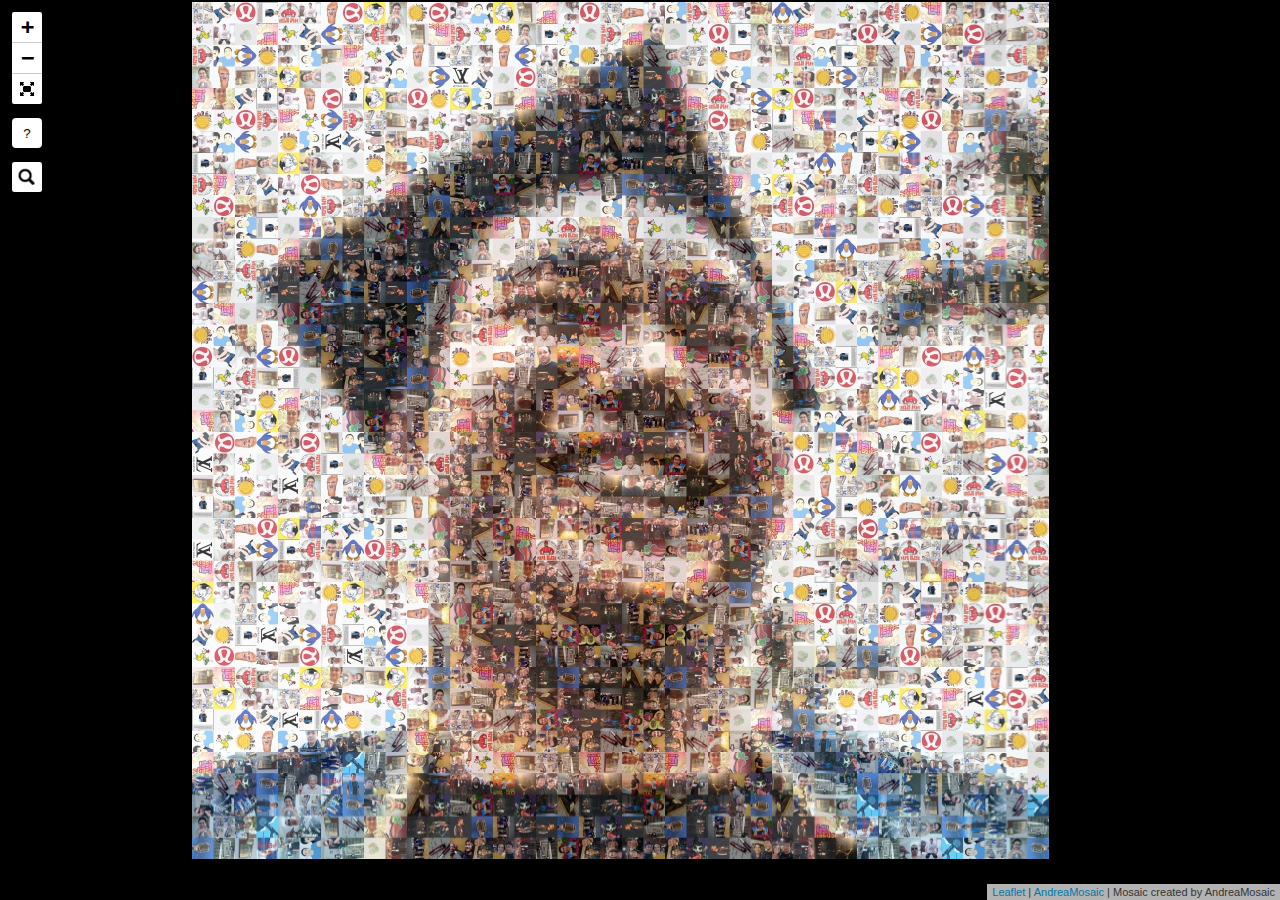
==== commit d91eba36: "Mosaic final" ====
--- a/mosaic.html
+++ b/mosaic.html
@@ -35,1606 +35,1606 @@
         // on demand in getTileObject.
         var tileArrays = [
 			// tileX, tileY, tileWidth, tileHeight, tileNr, imageNr, imageUsageCount, imageUrl, imageName, imageExtension
-			[0,0,86,86,50,4,77,"andy-bday/2025/mosaic/a2873007-6657-4898-9e50-55d10a34ad42.jpg","a2873007-6657-4898-9e50-55d10a34ad42","jpg"],
-			[0,1032,86,86,403,15,63,"andy-bday/2025/mosaic/waterman-20.png","waterman-20","png"],
-			[0,1118,86,86,890,28,102,"andy-bday/2025/mosaic/i-love-you-colonel-sanders.jpg","i-love-you-colonel-sanders","jpg"],
-			[0,1204,86,86,304,10,44,"andy-bday/2025/mosaic/nft-4.jpg","nft-4","jpg"],
-			[0,1290,86,86,86,4,77,"andy-bday/2025/mosaic/a2873007-6657-4898-9e50-55d10a34ad42.jpg","a2873007-6657-4898-9e50-55d10a34ad42","jpg"],
-			[0,1376,86,86,896,28,102,"andy-bday/2025/mosaic/i-love-you-colonel-sanders.jpg","i-love-you-colonel-sanders","jpg"],
-			[0,1462,86,86,601,19,81,"andy-bday/2025/mosaic/papa-bless.png","papa-bless","png"],
-			[0,1548,86,86,1389,42,77,"andy-bday/2025/mosaic/dooky69.jpg","dooky69","jpg"],
-			[0,1634,86,86,95,4,77,"andy-bday/2025/mosaic/a2873007-6657-4898-9e50-55d10a34ad42.jpg","a2873007-6657-4898-9e50-55d10a34ad42","jpg"],
-			[0,172,86,86,288,10,44,"andy-bday/2025/mosaic/nft-4.jpg","nft-4","jpg"],
-			[0,1720,86,86,607,19,81,"andy-bday/2025/mosaic/papa-bless.png","papa-bless","png"],
-			[0,1806,86,86,693,20,88,"andy-bday/2025/mosaic/white-box-jades.jpg","white-box-jades","jpg"],
-			[0,1892,86,86,102,4,77,"andy-bday/2025/mosaic/a2873007-6657-4898-9e50-55d10a34ad42.jpg","a2873007-6657-4898-9e50-55d10a34ad42","jpg"],
-			[0,1978,86,86,614,19,81,"andy-bday/2025/mosaic/papa-bless.png","papa-bless","png"],
-			[0,2064,86,86,1069,31,78,"andy-bday/2025/mosaic/foot-tarantino.png","foot-tarantino","png"],
-			[0,2150,86,85,108,4,77,"andy-bday/2025/mosaic/a2873007-6657-4898-9e50-55d10a34ad42.jpg","a2873007-6657-4898-9e50-55d10a34ad42","jpg"],
-			[0,2235,86,85,923,28,102,"andy-bday/2025/mosaic/i-love-you-colonel-sanders.jpg","i-love-you-colonel-sanders","jpg"],
-			[0,2320,86,85,318,10,44,"andy-bday/2025/mosaic/nft-4.jpg","nft-4","jpg"],
-			[0,2405,86,85,1078,31,78,"andy-bday/2025/mosaic/foot-tarantino.png","foot-tarantino","png"],
-			[0,2490,86,85,1319,40,72,"andy-bday/2025/mosaic/insta-4-simp.jpg","insta-4-simp","jpg"],
-			[0,2575,86,85,251,8,26,"andy-bday/2025/mosaic/abc-mouse.jpg","abc-mouse","jpg"],
-			[0,258,86,86,232,8,26,"andy-bday/2025/mosaic/abc-mouse.jpg","abc-mouse","jpg"],
-			[0,2660,86,85,1413,42,77,"andy-bday/2025/mosaic/dooky69.jpg","dooky69","jpg"],
-			[0,2745,86,85,184,6,54,"andy-bday/2025/mosaic/club-penguin.jpg","club-penguin","jpg"],
-			[0,2830,86,85,716,20,88,"andy-bday/2025/mosaic/white-box-jades.jpg","white-box-jades","jpg"],
-			[0,2915,86,85,329,10,44,"andy-bday/2025/mosaic/nft-4.jpg","nft-4","jpg"],
-			[0,3000,86,85,1093,31,78,"andy-bday/2025/mosaic/foot-tarantino.png","foot-tarantino","png"],
-			[0,3085,86,85,805,24,10,"andy-bday/2025/mosaic/grad-1.jpg","grad-1","jpg"],
-			[0,3170,86,85,1207,35,7,"andy-bday/2025/mosaic/grad-2.jpg","grad-2","jpg"],
-			[0,3255,86,85,222,7,43,"andy-bday/2025/mosaic/d62acdfc-bd5a-4cf0-958b-fc1ca2419291.jpg","d62acdfc-bd5a-4cf0-958b-fc1ca2419291","jpg"],
-			[0,3340,86,85,1476,45,51,"andy-bday/2025/mosaic/fb-14.jpg","fb-14","jpg"],
-			[0,344,86,86,573,19,81,"andy-bday/2025/mosaic/papa-bless.png","papa-bless","png"],
-			[0,430,86,86,67,4,77,"andy-bday/2025/mosaic/a2873007-6657-4898-9e50-55d10a34ad42.jpg","a2873007-6657-4898-9e50-55d10a34ad42","jpg"],
-			[0,516,86,86,1369,42,77,"andy-bday/2025/mosaic/dooky69.jpg","dooky69","jpg"],
-			[0,602,86,86,1284,40,72,"andy-bday/2025/mosaic/insta-4-simp.jpg","insta-4-simp","jpg"],
-			[0,688,86,86,507,18,75,"andy-bday/2025/mosaic/nft-6.jpg","nft-6","jpg"],
-			[0,774,86,86,1042,31,78,"andy-bday/2025/mosaic/foot-tarantino.png","foot-tarantino","png"],
-			[0,86,86,86,562,19,81,"andy-bday/2025/mosaic/papa-bless.png","papa-bless","png"],
-			[0,860,86,86,1288,40,72,"andy-bday/2025/mosaic/insta-4-simp.jpg","insta-4-simp","jpg"],
-			[0,946,86,86,80,4,77,"andy-bday/2025/mosaic/a2873007-6657-4898-9e50-55d10a34ad42.jpg","a2873007-6657-4898-9e50-55d10a34ad42","jpg"],
-			[1032,0,86,86,52,4,77,"andy-bday/2025/mosaic/a2873007-6657-4898-9e50-55d10a34ad42.jpg","a2873007-6657-4898-9e50-55d10a34ad42","jpg"],
-			[1032,1032,86,86,764,23,43,"andy-bday/2025/mosaic/fb-2.jpg","fb-2","jpg"],
-			[1032,1118,86,86,340,12,42,"andy-bday/2025/mosaic/nft-2.jpg","nft-2","jpg"],
-			[1032,1204,86,86,263,9,29,"andy-bday/2025/mosaic/08d1a81f-210d-4106-a984-ea81df7949e8.jpg","08d1a81f-210d-4106-a984-ea81df7949e8","jpg"],
-			[1032,1290,86,86,892,28,102,"andy-bday/2025/mosaic/i-love-you-colonel-sanders.jpg","i-love-you-colonel-sanders","jpg"],
-			[1032,1376,86,86,597,19,81,"andy-bday/2025/mosaic/papa-bless.png","papa-bless","png"],
-			[1032,1462,86,86,1295,40,72,"andy-bday/2025/mosaic/insta-4-simp.jpg","insta-4-simp","jpg"],
-			[1032,1548,86,86,902,28,102,"andy-bday/2025/mosaic/i-love-you-colonel-sanders.jpg","i-love-you-colonel-sanders","jpg"],
-			[1032,1634,86,86,604,19,81,"andy-bday/2025/mosaic/papa-bless.png","papa-bless","png"],
-			[1032,172,86,86,1357,42,77,"andy-bday/2025/mosaic/dooky69.jpg","dooky69","jpg"],
-			[1032,1720,86,86,775,23,43,"andy-bday/2025/mosaic/fb-2.jpg","fb-2","jpg"],
-			[1032,1806,86,86,1485,48,14,"andy-bday/2025/mosaic/fb-10.jpg","fb-10","jpg"],
-			[1032,1892,86,86,1449,45,51,"andy-bday/2025/mosaic/fb-14.jpg","fb-14","jpg"],
-			[1032,1978,86,86,742,22,29,"andy-bday/2025/mosaic/fb-5.jpg","fb-5","jpg"],
-			[1032,2064,86,86,780,23,43,"andy-bday/2025/mosaic/fb-2.jpg","fb-2","jpg"],
-			[1032,2150,86,85,1489,48,14,"andy-bday/2025/mosaic/fb-10.jpg","fb-10","jpg"],
-			[1032,2235,86,85,360,12,42,"andy-bday/2025/mosaic/nft-2.jpg","nft-2","jpg"],
-			[1032,2320,86,85,1455,45,51,"andy-bday/2025/mosaic/fb-14.jpg","fb-14","jpg"],
-			[1032,2405,86,85,786,23,43,"andy-bday/2025/mosaic/fb-2.jpg","fb-2","jpg"],
-			[1032,2490,86,85,1187,33,64,"andy-bday/2025/mosaic/fb-18.jpg","fb-18","jpg"],
-			[1032,2575,86,85,362,12,42,"andy-bday/2025/mosaic/nft-2.jpg","nft-2","jpg"],
-			[1032,258,86,86,64,4,77,"andy-bday/2025/mosaic/a2873007-6657-4898-9e50-55d10a34ad42.jpg","a2873007-6657-4898-9e50-55d10a34ad42","jpg"],
-			[1032,2660,86,85,935,28,102,"andy-bday/2025/mosaic/i-love-you-colonel-sanders.jpg","i-love-you-colonel-sanders","jpg"],
-			[1032,2745,86,85,438,15,63,"andy-bday/2025/mosaic/waterman-20.png","waterman-20","png"],
-			[1032,2830,86,85,1215,36,5,"andy-bday/2025/mosaic/fb-7.jpg","fb-7","jpg"],
-			[1032,2915,86,85,330,11,1,"andy-bday/2025/mosaic/nft-1.jpg","nft-1","jpg"],
-			[1032,3000,86,85,1195,33,64,"andy-bday/2025/mosaic/fb-18.jpg","fb-18","jpg"],
-			[1032,3085,86,85,468,16,18,"andy-bday/2025/mosaic/jennifer-kowk.jpg","jennifer-kowk","jpg"],
-			[1032,3170,86,85,34,2,32,"andy-bday/2025/mosaic/a1764b45-6fd7-48da-93c4-40f56a8e1e68.jpg","a1764b45-6fd7-48da-93c4-40f56a8e1e68","jpg"],
-			[1032,3255,86,85,1561,50,43,"andy-bday/2025/mosaic/fb-11.jpg","fb-11","jpg"],
-			[1032,3340,86,85,971,29,25,"andy-bday/2025/mosaic/fb-9.jpg","fb-9","jpg"],
-			[1032,344,86,86,575,19,81,"andy-bday/2025/mosaic/papa-bless.png","papa-bless","png"],
-			[1032,430,86,86,1367,42,77,"andy-bday/2025/mosaic/dooky69.jpg","dooky69","jpg"],
-			[1032,516,86,86,873,28,102,"andy-bday/2025/mosaic/i-love-you-colonel-sanders.jpg","i-love-you-colonel-sanders","jpg"],
-			[1032,602,86,86,191,7,43,"andy-bday/2025/mosaic/d62acdfc-bd5a-4cf0-958b-fc1ca2419291.jpg","d62acdfc-bd5a-4cf0-958b-fc1ca2419291","jpg"],
-			[1032,688,86,86,1433,45,51,"andy-bday/2025/mosaic/fb-14.jpg","fb-14","jpg"],
-			[1032,774,86,86,10,2,32,"andy-bday/2025/mosaic/a1764b45-6fd7-48da-93c4-40f56a8e1e68.jpg","a1764b45-6fd7-48da-93c4-40f56a8e1e68","jpg"],
-			[1032,86,86,86,564,19,81,"andy-bday/2025/mosaic/papa-bless.png","papa-bless","png"],
-			[1032,860,86,86,1102,32,42,"andy-bday/2025/mosaic/fountain-pen-profile.jpg","fountain-pen-profile","jpg"],
-			[1032,946,86,86,1435,45,51,"andy-bday/2025/mosaic/fb-14.jpg","fb-14","jpg"],
-			[1118,0,86,86,640,20,88,"andy-bday/2025/mosaic/white-box-jades.jpg","white-box-jades","jpg"],
-			[1118,1032,86,86,885,28,102,"andy-bday/2025/mosaic/i-love-you-colonel-sanders.jpg","i-love-you-colonel-sanders","jpg"],
-			[1118,1118,86,86,676,20,88,"andy-bday/2025/mosaic/white-box-jades.jpg","white-box-jades","jpg"],
-			[1118,1204,86,86,1227,38,38,"andy-bday/2025/mosaic/insta-2-trophy.jpg","insta-2-trophy","jpg"],
-			[1118,1290,86,86,518,18,75,"andy-bday/2025/mosaic/nft-6.jpg","nft-6","jpg"],
-			[1118,1376,86,86,1054,31,78,"andy-bday/2025/mosaic/foot-tarantino.png","foot-tarantino","png"],
-			[1118,1462,86,86,1388,42,77,"andy-bday/2025/mosaic/dooky69.jpg","dooky69","jpg"],
-			[1118,1548,86,86,413,15,63,"andy-bday/2025/mosaic/waterman-20.png","waterman-20","png"],
-			[1118,1634,86,86,1545,50,43,"andy-bday/2025/mosaic/fb-11.jpg","fb-11","jpg"],
-			[1118,172,86,86,492,18,75,"andy-bday/2025/mosaic/nft-6.jpg","nft-6","jpg"],
-			[1118,1720,86,86,739,22,29,"andy-bday/2025/mosaic/fb-5.jpg","fb-5","jpg"],
-			[1118,1806,86,86,416,15,63,"andy-bday/2025/mosaic/waterman-20.png","waterman-20","png"],
-			[1118,1892,86,86,24,2,32,"andy-bday/2025/mosaic/a1764b45-6fd7-48da-93c4-40f56a8e1e68.jpg","a1764b45-6fd7-48da-93c4-40f56a8e1e68","jpg"],
-			[1118,1978,86,86,996,30,43,"andy-bday/2025/mosaic/fb-19-ensemble.jpg","fb-19-ensemble","jpg"],
-			[1118,2064,86,86,1550,50,43,"andy-bday/2025/mosaic/fb-11.jpg","fb-11","jpg"],
-			[1118,2150,86,85,424,15,63,"andy-bday/2025/mosaic/waterman-20.png","waterman-20","png"],
-			[1118,2235,86,85,1340,41,16,"andy-bday/2025/mosaic/fb-4.jpg","fb-4","jpg"],
-			[1118,2320,86,85,961,29,25,"andy-bday/2025/mosaic/fb-9.jpg","fb-9","jpg"],
-			[1118,2405,86,85,1553,50,43,"andy-bday/2025/mosaic/fb-11.jpg","fb-11","jpg"],
-			[1118,2490,86,85,1002,30,43,"andy-bday/2025/mosaic/fb-19-ensemble.jpg","fb-19-ensemble","jpg"],
-			[1118,2575,86,85,1458,45,51,"andy-bday/2025/mosaic/fb-14.jpg","fb-14","jpg"],
-			[1118,258,86,86,652,20,88,"andy-bday/2025/mosaic/white-box-jades.jpg","white-box-jades","jpg"],
-			[1118,2660,86,85,789,23,43,"andy-bday/2025/mosaic/fb-2.jpg","fb-2","jpg"],
-			[1118,2745,86,85,1191,33,64,"andy-bday/2025/mosaic/fb-18.jpg","fb-18","jpg"],
-			[1118,2830,86,85,366,12,42,"andy-bday/2025/mosaic/nft-2.jpg","nft-2","jpg"],
-			[1118,2915,86,85,634,19,81,"andy-bday/2025/mosaic/papa-bless.png","papa-bless","png"],
-			[1118,3000,86,85,943,28,102,"andy-bday/2025/mosaic/i-love-you-colonel-sanders.jpg","i-love-you-colonel-sanders","jpg"],
-			[1118,3085,86,85,5,1,6,"andy-bday/2025/mosaic/464716512_27203759849268924_7365175575947573591_n.jpg","464716512_27203759849268924_7365175575947573591_n","jpg"],
-			[1118,3170,86,85,1132,32,42,"andy-bday/2025/mosaic/fountain-pen-profile.jpg","fountain-pen-profile","jpg"],
-			[1118,3255,86,85,1519,49,26,"andy-bday/2025/mosaic/fb-15.jpg","fb-15","jpg"],
-			[1118,3340,86,85,1477,45,51,"andy-bday/2025/mosaic/fb-14.jpg","fb-14","jpg"],
-			[1118,344,86,86,1031,31,78,"andy-bday/2025/mosaic/foot-tarantino.png","foot-tarantino","png"],
-			[1118,430,86,86,502,18,75,"andy-bday/2025/mosaic/nft-6.jpg","nft-6","jpg"],
-			[1118,516,86,86,1201,34,5,"andy-bday/2025/mosaic/fb-8.jpg","fb-8","jpg"],
-			[1118,602,86,86,760,23,43,"andy-bday/2025/mosaic/fb-2.jpg","fb-2","jpg"],
-			[1118,688,86,86,1499,49,26,"andy-bday/2025/mosaic/fb-15.jpg","fb-15","jpg"],
-			[1118,774,86,86,979,30,43,"andy-bday/2025/mosaic/fb-19-ensemble.jpg","fb-19-ensemble","jpg"],
-			[1118,86,86,86,1021,31,78,"andy-bday/2025/mosaic/foot-tarantino.png","foot-tarantino","png"],
-			[1118,860,86,86,458,16,18,"andy-bday/2025/mosaic/jennifer-kowk.jpg","jennifer-kowk","jpg"],
-			[1118,946,86,86,824,26,26,"andy-bday/2025/mosaic/hangout.jpg","hangout","jpg"],
-			[1204,0,86,86,849,28,102,"andy-bday/2025/mosaic/i-love-you-colonel-sanders.jpg","i-love-you-colonel-sanders","jpg"],
-			[1204,1032,86,86,1382,42,77,"andy-bday/2025/mosaic/dooky69.jpg","dooky69","jpg"],
-			[1204,1118,86,86,1155,33,64,"andy-bday/2025/mosaic/fb-18.jpg","fb-18","jpg"],
-			[1204,1204,86,86,733,22,29,"andy-bday/2025/mosaic/fb-5.jpg","fb-5","jpg"],
-			[1204,1290,86,86,88,4,77,"andy-bday/2025/mosaic/a2873007-6657-4898-9e50-55d10a34ad42.jpg","a2873007-6657-4898-9e50-55d10a34ad42","jpg"],
-			[1204,1376,86,86,682,20,88,"andy-bday/2025/mosaic/white-box-jades.jpg","white-box-jades","jpg"],
-			[1204,1462,86,86,1163,33,64,"andy-bday/2025/mosaic/fb-18.jpg","fb-18","jpg"],
-			[1204,1548,86,86,956,29,25,"andy-bday/2025/mosaic/fb-9.jpg","fb-9","jpg"],
-			[1204,1634,86,86,1446,45,51,"andy-bday/2025/mosaic/fb-14.jpg","fb-14","jpg"],
-			[1204,172,86,86,140,6,54,"andy-bday/2025/mosaic/club-penguin.jpg","club-penguin","jpg"],
-			[1204,1720,86,86,1168,33,64,"andy-bday/2025/mosaic/fb-18.jpg","fb-18","jpg"],
-			[1204,1806,86,86,1427,44,2,"andy-bday/2025/mosaic/fb-13.jpg","fb-13","jpg"],
-			[1204,1892,86,86,958,29,25,"andy-bday/2025/mosaic/fb-9.jpg","fb-9","jpg"],
-			[1204,1978,86,86,1339,41,16,"andy-bday/2025/mosaic/fb-4.jpg","fb-4","jpg"],
-			[1204,2064,86,86,1121,32,42,"andy-bday/2025/mosaic/fountain-pen-profile.jpg","fountain-pen-profile","jpg"],
-			[1204,2150,86,85,1179,33,64,"andy-bday/2025/mosaic/fb-18.jpg","fb-18","jpg"],
-			[1204,2235,86,85,999,30,43,"andy-bday/2025/mosaic/fb-19-ensemble.jpg","fb-19-ensemble","jpg"],
-			[1204,2320,86,85,1242,38,38,"andy-bday/2025/mosaic/insta-2-trophy.jpg","insta-2-trophy","jpg"],
-			[1204,2405,86,85,430,15,63,"andy-bday/2025/mosaic/waterman-20.png","waterman-20","png"],
-			[1204,2490,86,85,27,2,32,"andy-bday/2025/mosaic/a1764b45-6fd7-48da-93c4-40f56a8e1e68.jpg","a1764b45-6fd7-48da-93c4-40f56a8e1e68","jpg"],
-			[1204,2575,86,85,965,29,25,"andy-bday/2025/mosaic/fb-9.jpg","fb-9","jpg"],
-			[1204,258,86,86,862,28,102,"andy-bday/2025/mosaic/i-love-you-colonel-sanders.jpg","i-love-you-colonel-sanders","jpg"],
-			[1204,2660,86,85,1247,38,38,"andy-bday/2025/mosaic/insta-2-trophy.jpg","insta-2-trophy","jpg"],
-			[1204,2745,86,85,1005,30,43,"andy-bday/2025/mosaic/fb-19-ensemble.jpg","fb-19-ensemble","jpg"],
-			[1204,2830,86,85,1462,45,51,"andy-bday/2025/mosaic/fb-14.jpg","fb-14","jpg"],
-			[1204,2915,86,85,792,23,43,"andy-bday/2025/mosaic/fb-2.jpg","fb-2","jpg"],
-			[1204,3000,86,85,1253,38,38,"andy-bday/2025/mosaic/insta-2-trophy.jpg","insta-2-trophy","jpg"],
-			[1204,3085,86,85,842,26,26,"andy-bday/2025/mosaic/hangout.jpg","hangout","jpg"],
-			[1204,3170,86,85,1592,51,32,"andy-bday/2025/mosaic/fb-17.jpg","fb-17","jpg"],
-			[1204,3255,86,85,1012,30,43,"andy-bday/2025/mosaic/fb-19-ensemble.jpg","fb-19-ensemble","jpg"],
-			[1204,3340,86,85,798,23,43,"andy-bday/2025/mosaic/fb-2.jpg","fb-2","jpg"],
-			[1204,344,86,86,1277,40,72,"andy-bday/2025/mosaic/insta-4-simp.jpg","insta-4-simp","jpg"],
-			[1204,430,86,86,1144,33,64,"andy-bday/2025/mosaic/fb-18.jpg","fb-18","jpg"],
-			[1204,516,86,86,1568,51,32,"andy-bday/2025/mosaic/fb-17.jpg","fb-17","jpg"],
-			[1204,602,86,86,1526,50,43,"andy-bday/2025/mosaic/fb-11.jpg","fb-11","jpg"],
-			[1204,688,86,86,1334,41,16,"andy-bday/2025/mosaic/fb-4.jpg","fb-4","jpg"],
-			[1204,774,86,86,1573,51,32,"andy-bday/2025/mosaic/fb-17.jpg","fb-17","jpg"],
-			[1204,86,86,86,1266,40,72,"andy-bday/2025/mosaic/insta-4-simp.jpg","insta-4-simp","jpg"],
-			[1204,860,86,86,260,9,29,"andy-bday/2025/mosaic/08d1a81f-210d-4106-a984-ea81df7949e8.jpg","08d1a81f-210d-4106-a984-ea81df7949e8","jpg"],
-			[1204,946,86,86,82,4,77,"andy-bday/2025/mosaic/a2873007-6657-4898-9e50-55d10a34ad42.jpg","a2873007-6657-4898-9e50-55d10a34ad42","jpg"],
-			[1290,0,86,86,559,19,81,"andy-bday/2025/mosaic/papa-bless.png","papa-bless","png"],
-			[1290,1032,86,86,404,15,63,"andy-bday/2025/mosaic/waterman-20.png","waterman-20","png"],
-			[1290,1118,86,86,1440,45,51,"andy-bday/2025/mosaic/fb-14.jpg","fb-14","jpg"],
-			[1290,1204,86,86,1537,50,43,"andy-bday/2025/mosaic/fb-11.jpg","fb-11","jpg"],
-			[1290,1290,86,86,893,28,102,"andy-bday/2025/mosaic/i-love-you-colonel-sanders.jpg","i-love-you-colonel-sanders","jpg"],
-			[1290,1376,86,86,598,19,81,"andy-bday/2025/mosaic/papa-bless.png","papa-bless","png"],
-			[1290,1462,86,86,772,23,43,"andy-bday/2025/mosaic/fb-2.jpg","fb-2","jpg"],
-			[1290,1548,86,86,1114,32,42,"andy-bday/2025/mosaic/fountain-pen-profile.jpg","fountain-pen-profile","jpg"],
-			[1290,1634,86,86,1509,49,26,"andy-bday/2025/mosaic/fb-15.jpg","fb-15","jpg"],
-			[1290,172,86,86,59,4,77,"andy-bday/2025/mosaic/a2873007-6657-4898-9e50-55d10a34ad42.jpg","a2873007-6657-4898-9e50-55d10a34ad42","jpg"],
-			[1290,1720,86,86,995,30,43,"andy-bday/2025/mosaic/fb-19-ensemble.jpg","fb-19-ensemble","jpg"],
-			[1290,1806,86,86,1235,38,38,"andy-bday/2025/mosaic/insta-2-trophy.jpg","insta-2-trophy","jpg"],
-			[1290,1892,86,86,1486,48,14,"andy-bday/2025/mosaic/fb-10.jpg","fb-10","jpg"],
-			[1290,1978,86,86,743,22,29,"andy-bday/2025/mosaic/fb-5.jpg","fb-5","jpg"],
-			[1290,2064,86,86,916,28,102,"andy-bday/2025/mosaic/i-love-you-colonel-sanders.jpg","i-love-you-colonel-sanders","jpg"],
-			[1290,2150,86,85,357,12,42,"andy-bday/2025/mosaic/nft-2.jpg","nft-2","jpg"],
-			[1290,2235,86,85,1453,45,51,"andy-bday/2025/mosaic/fb-14.jpg","fb-14","jpg"],
-			[1290,2320,86,85,1214,36,5,"andy-bday/2025/mosaic/fb-7.jpg","fb-7","jpg"],
-			[1290,2405,86,85,747,22,29,"andy-bday/2025/mosaic/fb-5.jpg","fb-5","jpg"],
-			[1290,2490,86,85,1126,32,42,"andy-bday/2025/mosaic/fountain-pen-profile.jpg","fountain-pen-profile","jpg"],
-			[1290,2575,86,85,1513,49,26,"andy-bday/2025/mosaic/fb-15.jpg","fb-15","jpg"],
-			[1290,258,86,86,571,19,81,"andy-bday/2025/mosaic/papa-bless.png","papa-bless","png"],
-			[1290,2660,86,85,1343,41,16,"andy-bday/2025/mosaic/fb-4.jpg","fb-4","jpg"],
-			[1290,2745,86,85,1493,48,14,"andy-bday/2025/mosaic/fb-10.jpg","fb-10","jpg"],
-			[1290,2830,86,85,1557,50,43,"andy-bday/2025/mosaic/fb-11.jpg","fb-11","jpg"],
-			[1290,2915,86,85,441,15,63,"andy-bday/2025/mosaic/waterman-20.png","waterman-20","png"],
-			[1290,3000,86,85,1196,33,64,"andy-bday/2025/mosaic/fb-18.jpg","fb-18","jpg"],
-			[1290,3085,86,85,1470,45,51,"andy-bday/2025/mosaic/fb-14.jpg","fb-14","jpg"],
-			[1290,3170,86,85,35,2,32,"andy-bday/2025/mosaic/a1764b45-6fd7-48da-93c4-40f56a8e1e68.jpg","a1764b45-6fd7-48da-93c4-40f56a8e1e68","jpg"],
-			[1290,3255,86,85,226,7,43,"andy-bday/2025/mosaic/d62acdfc-bd5a-4cf0-958b-fc1ca2419291.jpg","d62acdfc-bd5a-4cf0-958b-fc1ca2419291","jpg"],
-			[1290,3340,86,85,972,29,25,"andy-bday/2025/mosaic/fb-9.jpg","fb-9","jpg"],
-			[1290,344,86,86,1362,42,77,"andy-bday/2025/mosaic/dooky69.jpg","dooky69","jpg"],
-			[1290,430,86,86,455,16,18,"andy-bday/2025/mosaic/jennifer-kowk.jpg","jennifer-kowk","jpg"],
-			[1290,516,86,86,1430,45,51,"andy-bday/2025/mosaic/fb-14.jpg","fb-14","jpg"],
-			[1290,602,86,86,192,7,43,"andy-bday/2025/mosaic/d62acdfc-bd5a-4cf0-958b-fc1ca2419291.jpg","d62acdfc-bd5a-4cf0-958b-fc1ca2419291","jpg"],
-			[1290,688,86,86,1099,32,42,"andy-bday/2025/mosaic/fountain-pen-profile.jpg","fountain-pen-profile","jpg"],
-			[1290,774,86,86,335,12,42,"andy-bday/2025/mosaic/nft-2.jpg","nft-2","jpg"],
-			[1290,86,86,86,1352,42,77,"andy-bday/2025/mosaic/dooky69.jpg","dooky69","jpg"],
-			[1290,860,86,86,669,20,88,"andy-bday/2025/mosaic/white-box-jades.jpg","white-box-jades","jpg"],
-			[1290,946,86,86,591,19,81,"andy-bday/2025/mosaic/papa-bless.png","papa-bless","png"],
-			[1376,0,86,86,641,20,88,"andy-bday/2025/mosaic/white-box-jades.jpg","white-box-jades","jpg"],
-			[1376,1032,86,86,1225,38,38,"andy-bday/2025/mosaic/insta-2-trophy.jpg","insta-2-trophy","jpg"],
-			[1376,1118,86,86,1484,48,14,"andy-bday/2025/mosaic/fb-10.jpg","fb-10","jpg"],
-			[1376,1204,86,86,1109,32,42,"andy-bday/2025/mosaic/fountain-pen-profile.jpg","fountain-pen-profile","jpg"],
-			[1376,1290,86,86,344,12,42,"andy-bday/2025/mosaic/nft-2.jpg","nft-2","jpg"],
-			[1376,1376,86,86,830,26,26,"andy-bday/2025/mosaic/hangout.jpg","hangout","jpg"],
-			[1376,1462,86,86,19,2,32,"andy-bday/2025/mosaic/a1764b45-6fd7-48da-93c4-40f56a8e1e68.jpg","a1764b45-6fd7-48da-93c4-40f56a8e1e68","jpg"],
-			[1376,1548,86,86,736,22,29,"andy-bday/2025/mosaic/fb-5.jpg","fb-5","jpg"],
-			[1376,1634,86,86,352,12,42,"andy-bday/2025/mosaic/nft-2.jpg","nft-2","jpg"],
-			[1376,172,86,86,1024,31,78,"andy-bday/2025/mosaic/foot-tarantino.png","foot-tarantino","png"],
-			[1376,1720,86,86,22,2,32,"andy-bday/2025/mosaic/a1764b45-6fd7-48da-93c4-40f56a8e1e68.jpg","a1764b45-6fd7-48da-93c4-40f56a8e1e68","jpg"],
-			[1376,1806,86,86,1119,32,42,"andy-bday/2025/mosaic/fountain-pen-profile.jpg","fountain-pen-profile","jpg"],
-			[1376,1892,86,86,1548,50,43,"andy-bday/2025/mosaic/fb-11.jpg","fb-11","jpg"],
-			[1376,1978,86,86,1450,45,51,"andy-bday/2025/mosaic/fb-14.jpg","fb-14","jpg"],
-			[1376,2064,86,86,1238,38,38,"andy-bday/2025/mosaic/insta-2-trophy.jpg","insta-2-trophy","jpg"],
-			[1376,2150,86,85,425,15,63,"andy-bday/2025/mosaic/waterman-20.png","waterman-20","png"],
-			[1376,2235,86,85,1491,48,14,"andy-bday/2025/mosaic/fb-10.jpg","fb-10","jpg"],
-			[1376,2320,86,85,1552,50,43,"andy-bday/2025/mosaic/fb-11.jpg","fb-11","jpg"],
-			[1376,2405,86,85,1183,33,64,"andy-bday/2025/mosaic/fb-18.jpg","fb-18","jpg"],
-			[1376,2490,86,85,787,23,43,"andy-bday/2025/mosaic/fb-2.jpg","fb-2","jpg"],
-			[1376,2575,86,85,1459,45,51,"andy-bday/2025/mosaic/fb-14.jpg","fb-14","jpg"],
-			[1376,258,86,86,653,20,88,"andy-bday/2025/mosaic/white-box-jades.jpg","white-box-jades","jpg"],
-			[1376,2660,86,85,1589,51,32,"andy-bday/2025/mosaic/fb-17.jpg","fb-17","jpg"],
-			[1376,2745,86,85,1129,32,42,"andy-bday/2025/mosaic/fountain-pen-profile.jpg","fountain-pen-profile","jpg"],
-			[1376,2830,86,85,752,22,29,"andy-bday/2025/mosaic/fb-5.jpg","fb-5","jpg"],
-			[1376,2915,86,85,968,29,25,"andy-bday/2025/mosaic/fb-9.jpg","fb-9","jpg"],
-			[1376,3000,86,85,944,28,102,"andy-bday/2025/mosaic/i-love-you-colonel-sanders.jpg","i-love-you-colonel-sanders","jpg"],
-			[1376,3085,86,85,726,21,2,"andy-bday/2025/mosaic/fb-3.jpg","fb-3","jpg"],
-			[1376,3170,86,85,1133,32,42,"andy-bday/2025/mosaic/fountain-pen-profile.jpg","fountain-pen-profile","jpg"],
-			[1376,3255,86,85,1562,50,43,"andy-bday/2025/mosaic/fb-11.jpg","fb-11","jpg"],
-			[1376,3340,86,85,846,27,2,"andy-bday/2025/mosaic/hanzo.png","hanzo","png"],
-			[1376,344,86,86,820,26,26,"andy-bday/2025/mosaic/hangout.jpg","hangout","jpg"],
-			[1376,430,86,86,396,15,63,"andy-bday/2025/mosaic/waterman-20.png","waterman-20","png"],
-			[1376,516,86,86,949,29,25,"andy-bday/2025/mosaic/fb-9.jpg","fb-9","jpg"],
-			[1376,602,86,86,977,30,43,"andy-bday/2025/mosaic/fb-19-ensemble.jpg","fb-19-ensemble","jpg"],
-			[1376,688,86,86,729,22,29,"andy-bday/2025/mosaic/fb-5.jpg","fb-5","jpg"],
-			[1376,774,86,86,810,25,9,"andy-bday/2025/mosaic/hackermang.jpg","hackermang","jpg"],
-			[1376,86,86,86,487,18,75,"andy-bday/2025/mosaic/nft-6.jpg","nft-6","jpg"],
-			[1376,860,86,86,1047,31,78,"andy-bday/2025/mosaic/foot-tarantino.png","foot-tarantino","png"],
-			[1376,946,86,86,825,26,26,"andy-bday/2025/mosaic/hangout.jpg","hangout","jpg"],
-			[1462,0,86,86,850,28,102,"andy-bday/2025/mosaic/i-love-you-colonel-sanders.jpg","i-love-you-colonel-sanders","jpg"],
-			[1462,1032,86,86,983,30,43,"andy-bday/2025/mosaic/fb-19-ensemble.jpg","fb-19-ensemble","jpg"],
-			[1462,1118,86,86,732,22,29,"andy-bday/2025/mosaic/fb-5.jpg","fb-5","jpg"],
-			[1462,1204,86,86,1578,51,32,"andy-bday/2025/mosaic/fb-17.jpg","fb-17","jpg"],
-			[1462,1290,86,86,1158,33,64,"andy-bday/2025/mosaic/fb-18.jpg","fb-18","jpg"],
-			[1462,1376,86,86,1443,45,51,"andy-bday/2025/mosaic/fb-14.jpg","fb-14","jpg"],
-			[1462,1462,86,86,991,30,43,"andy-bday/2025/mosaic/fb-19-ensemble.jpg","fb-19-ensemble","jpg"],
-			[1462,1548,86,86,1542,50,43,"andy-bday/2025/mosaic/fb-11.jpg","fb-11","jpg"],
-			[1462,1634,86,86,414,15,63,"andy-bday/2025/mosaic/waterman-20.png","waterman-20","png"],
-			[1462,172,86,86,141,6,54,"andy-bday/2025/mosaic/club-penguin.jpg","club-penguin","jpg"],
-			[1462,1720,86,86,776,23,43,"andy-bday/2025/mosaic/fb-2.jpg","fb-2","jpg"],
-			[1462,1806,86,86,1585,51,32,"andy-bday/2025/mosaic/fb-17.jpg","fb-17","jpg"],
-			[1462,1892,86,86,356,12,42,"andy-bday/2025/mosaic/nft-2.jpg","nft-2","jpg"],
-			[1462,1978,86,86,779,23,43,"andy-bday/2025/mosaic/fb-2.jpg","fb-2","jpg"],
-			[1462,2064,86,86,1176,33,64,"andy-bday/2025/mosaic/fb-18.jpg","fb-18","jpg"],
-			[1462,2150,86,85,1073,31,78,"andy-bday/2025/mosaic/foot-tarantino.png","foot-tarantino","png"],
-			[1462,2235,86,85,783,23,43,"andy-bday/2025/mosaic/fb-2.jpg","fb-2","jpg"],
-			[1462,2320,86,85,962,29,25,"andy-bday/2025/mosaic/fb-9.jpg","fb-9","jpg"],
-			[1462,2405,86,85,1001,30,43,"andy-bday/2025/mosaic/fb-19-ensemble.jpg","fb-19-ensemble","jpg"],
-			[1462,2490,86,85,434,15,63,"andy-bday/2025/mosaic/waterman-20.png","waterman-20","png"],
-			[1462,2575,86,85,1556,50,43,"andy-bday/2025/mosaic/fb-11.jpg","fb-11","jpg"],
-			[1462,258,86,86,863,28,102,"andy-bday/2025/mosaic/i-love-you-colonel-sanders.jpg","i-love-you-colonel-sanders","jpg"],
-			[1462,2660,86,85,966,29,25,"andy-bday/2025/mosaic/fb-9.jpg","fb-9","jpg"],
-			[1462,2745,86,85,30,2,32,"andy-bday/2025/mosaic/a1764b45-6fd7-48da-93c4-40f56a8e1e68.jpg","a1764b45-6fd7-48da-93c4-40f56a8e1e68","jpg"],
-			[1462,2830,86,85,1463,45,51,"andy-bday/2025/mosaic/fb-14.jpg","fb-14","jpg"],
-			[1462,2915,86,85,793,23,43,"andy-bday/2025/mosaic/fb-2.jpg","fb-2","jpg"],
-			[1462,3000,86,85,367,12,42,"andy-bday/2025/mosaic/nft-2.jpg","nft-2","jpg"],
-			[1462,3085,86,85,469,16,18,"andy-bday/2025/mosaic/jennifer-kowk.jpg","jennifer-kowk","jpg"],
-			[1462,3170,86,85,1010,30,43,"andy-bday/2025/mosaic/fb-19-ensemble.jpg","fb-19-ensemble","jpg"],
-			[1462,3255,86,85,1520,49,26,"andy-bday/2025/mosaic/fb-15.jpg","fb-15","jpg"],
-			[1462,3340,86,85,1346,41,16,"andy-bday/2025/mosaic/fb-4.jpg","fb-4","jpg"],
-			[1462,344,86,86,188,7,43,"andy-bday/2025/mosaic/d62acdfc-bd5a-4cf0-958b-fc1ca2419291.jpg","d62acdfc-bd5a-4cf0-958b-fc1ca2419291","jpg"],
-			[1462,430,86,86,1524,50,43,"andy-bday/2025/mosaic/fb-11.jpg","fb-11","jpg"],
-			[1462,516,86,86,1498,49,26,"andy-bday/2025/mosaic/fb-15.jpg","fb-15","jpg"],
-			[1462,602,86,86,8,2,32,"andy-bday/2025/mosaic/a1764b45-6fd7-48da-93c4-40f56a8e1e68.jpg","a1764b45-6fd7-48da-93c4-40f56a8e1e68","jpg"],
-			[1462,688,86,86,40,3,11,"andy-bday/2025/mosaic/caillou.jpg","caillou","jpg"],
-			[1462,774,86,86,879,28,102,"andy-bday/2025/mosaic/i-love-you-colonel-sanders.jpg","i-love-you-colonel-sanders","jpg"],
-			[1462,86,86,86,1267,40,72,"andy-bday/2025/mosaic/insta-4-simp.jpg","insta-4-simp","jpg"],
-			[1462,860,86,86,78,4,77,"andy-bday/2025/mosaic/a2873007-6657-4898-9e50-55d10a34ad42.jpg","a2873007-6657-4898-9e50-55d10a34ad42","jpg"],
-			[1462,946,86,86,199,7,43,"andy-bday/2025/mosaic/d62acdfc-bd5a-4cf0-958b-fc1ca2419291.jpg","d62acdfc-bd5a-4cf0-958b-fc1ca2419291","jpg"],
-			[1548,0,86,86,1349,42,77,"andy-bday/2025/mosaic/dooky69.jpg","dooky69","jpg"],
-			[1548,1032,86,86,13,2,32,"andy-bday/2025/mosaic/a1764b45-6fd7-48da-93c4-40f56a8e1e68.jpg","a1764b45-6fd7-48da-93c4-40f56a8e1e68","jpg"],
-			[1548,1118,86,86,1534,50,43,"andy-bday/2025/mosaic/fb-11.jpg","fb-11","jpg"],
-			[1548,1204,86,86,1503,49,26,"andy-bday/2025/mosaic/fb-15.jpg","fb-15","jpg"],
-			[1548,1290,86,86,43,3,11,"andy-bday/2025/mosaic/caillou.jpg","caillou","jpg"],
-			[1548,1376,86,86,771,23,43,"andy-bday/2025/mosaic/fb-2.jpg","fb-2","jpg"],
-			[1548,1462,86,86,268,9,29,"andy-bday/2025/mosaic/08d1a81f-210d-4106-a984-ea81df7949e8.jpg","08d1a81f-210d-4106-a984-ea81df7949e8","jpg"],
-			[1548,1548,86,86,1115,32,42,"andy-bday/2025/mosaic/fountain-pen-profile.jpg","fountain-pen-profile","jpg"],
-			[1548,1634,86,86,1165,33,64,"andy-bday/2025/mosaic/fb-18.jpg","fb-18","jpg"],
-			[1548,172,86,86,567,19,81,"andy-bday/2025/mosaic/papa-bless.png","papa-bless","png"],
-			[1548,1720,86,86,1447,45,51,"andy-bday/2025/mosaic/fb-14.jpg","fb-14","jpg"],
-			[1548,1806,86,86,46,3,11,"andy-bday/2025/mosaic/caillou.jpg","caillou","jpg"],
-			[1548,1892,86,86,419,15,63,"andy-bday/2025/mosaic/waterman-20.png","waterman-20","png"],
-			[1548,1978,86,86,1488,48,14,"andy-bday/2025/mosaic/fb-10.jpg","fb-10","jpg"],
-			[1548,2064,86,86,744,22,29,"andy-bday/2025/mosaic/fb-5.jpg","fb-5","jpg"],
-			[1548,2150,86,85,921,28,102,"andy-bday/2025/mosaic/i-love-you-colonel-sanders.jpg","i-love-you-colonel-sanders","jpg"],
-			[1548,2235,86,85,1454,45,51,"andy-bday/2025/mosaic/fb-14.jpg","fb-14","jpg"],
-			[1548,2320,86,85,1124,32,42,"andy-bday/2025/mosaic/fountain-pen-profile.jpg","fountain-pen-profile","jpg"],
-			[1548,2405,86,85,1511,49,26,"andy-bday/2025/mosaic/fb-15.jpg","fb-15","jpg"],
-			[1548,2490,86,85,1341,41,16,"andy-bday/2025/mosaic/fb-4.jpg","fb-4","jpg"],
-			[1548,2575,86,85,750,22,29,"andy-bday/2025/mosaic/fb-5.jpg","fb-5","jpg"],
-			[1548,258,86,86,1,1,6,"andy-bday/2025/mosaic/464716512_27203759849268924_7365175575947573591_n.jpg","464716512_27203759849268924_7365175575947573591_n","jpg"],
-			[1548,2660,86,85,212,7,43,"andy-bday/2025/mosaic/d62acdfc-bd5a-4cf0-958b-fc1ca2419291.jpg","d62acdfc-bd5a-4cf0-958b-fc1ca2419291","jpg"],
-			[1548,2745,86,85,1006,30,43,"andy-bday/2025/mosaic/fb-19-ensemble.jpg","fb-19-ensemble","jpg"],
-			[1548,2830,86,85,439,15,63,"andy-bday/2025/mosaic/waterman-20.png","waterman-20","png"],
-			[1548,2915,86,85,1516,49,26,"andy-bday/2025/mosaic/fb-15.jpg","fb-15","jpg"],
-			[1548,3000,86,85,1559,50,43,"andy-bday/2025/mosaic/fb-11.jpg","fb-11","jpg"],
-			[1548,3085,86,85,1496,48,14,"andy-bday/2025/mosaic/fb-10.jpg","fb-10","jpg"],
-			[1548,3170,86,85,1593,51,32,"andy-bday/2025/mosaic/fb-17.jpg","fb-17","jpg"],
-			[1548,3255,86,85,227,7,43,"andy-bday/2025/mosaic/d62acdfc-bd5a-4cf0-958b-fc1ca2419291.jpg","d62acdfc-bd5a-4cf0-958b-fc1ca2419291","jpg"],
-			[1548,3340,86,85,973,29,25,"andy-bday/2025/mosaic/fb-9.jpg","fb-9","jpg"],
-			[1548,344,86,86,757,23,43,"andy-bday/2025/mosaic/fb-2.jpg","fb-2","jpg"],
-			[1548,430,86,86,728,22,29,"andy-bday/2025/mosaic/fb-5.jpg","fb-5","jpg"],
-			[1548,516,86,86,1097,32,42,"andy-bday/2025/mosaic/fountain-pen-profile.jpg","fountain-pen-profile","jpg"],
-			[1548,602,86,86,193,7,43,"andy-bday/2025/mosaic/d62acdfc-bd5a-4cf0-958b-fc1ca2419291.jpg","d62acdfc-bd5a-4cf0-958b-fc1ca2419291","jpg"],
-			[1548,688,86,86,333,12,42,"andy-bday/2025/mosaic/nft-2.jpg","nft-2","jpg"],
-			[1548,774,86,86,667,20,88,"andy-bday/2025/mosaic/white-box-jades.jpg","white-box-jades","jpg"],
-			[1548,86,86,86,54,4,77,"andy-bday/2025/mosaic/a2873007-6657-4898-9e50-55d10a34ad42.jpg","a2873007-6657-4898-9e50-55d10a34ad42","jpg"],
-			[1548,860,86,86,1150,33,64,"andy-bday/2025/mosaic/fb-18.jpg","fb-18","jpg"],
-			[1548,946,86,86,1436,45,51,"andy-bday/2025/mosaic/fb-14.jpg","fb-14","jpg"],
-			[1634,0,86,86,483,18,75,"andy-bday/2025/mosaic/nft-6.jpg","nft-6","jpg"],
-			[1634,1032,86,86,953,29,25,"andy-bday/2025/mosaic/fb-9.jpg","fb-9","jpg"],
-			[1634,1118,86,86,406,15,63,"andy-bday/2025/mosaic/waterman-20.png","waterman-20","png"],
-			[1634,1204,86,86,1110,32,42,"andy-bday/2025/mosaic/fountain-pen-profile.jpg","fountain-pen-profile","jpg"],
-			[1634,1290,86,86,345,12,42,"andy-bday/2025/mosaic/nft-2.jpg","nft-2","jpg"],
-			[1634,1376,86,86,1055,31,78,"andy-bday/2025/mosaic/foot-tarantino.png","foot-tarantino","png"],
-			[1634,1462,86,86,899,28,102,"andy-bday/2025/mosaic/i-love-you-colonel-sanders.jpg","i-love-you-colonel-sanders","jpg"],
-			[1634,1548,86,86,1582,51,32,"andy-bday/2025/mosaic/fb-17.jpg","fb-17","jpg"],
-			[1634,1634,86,86,464,16,18,"andy-bday/2025/mosaic/jennifer-kowk.jpg","jennifer-kowk","jpg"],
-			[1634,172,86,86,819,26,26,"andy-bday/2025/mosaic/hangout.jpg","hangout","jpg"],
-			[1634,1720,86,86,740,22,29,"andy-bday/2025/mosaic/fb-5.jpg","fb-5","jpg"],
-			[1634,1806,86,86,271,9,29,"andy-bday/2025/mosaic/08d1a81f-210d-4106-a984-ea81df7949e8.jpg","08d1a81f-210d-4106-a984-ea81df7949e8","jpg"],
-			[1634,1892,86,86,835,26,26,"andy-bday/2025/mosaic/hangout.jpg","hangout","jpg"],
-			[1634,1978,86,86,959,29,25,"andy-bday/2025/mosaic/fb-9.jpg","fb-9","jpg"],
-			[1634,2064,86,86,1122,32,42,"andy-bday/2025/mosaic/fountain-pen-profile.jpg","fountain-pen-profile","jpg"],
-			[1634,2150,86,85,1240,38,38,"andy-bday/2025/mosaic/insta-2-trophy.jpg","insta-2-trophy","jpg"],
-			[1634,2235,86,85,427,15,63,"andy-bday/2025/mosaic/waterman-20.png","waterman-20","png"],
-			[1634,2320,86,85,746,22,29,"andy-bday/2025/mosaic/fb-5.jpg","fb-5","jpg"],
-			[1634,2405,86,85,1587,51,32,"andy-bday/2025/mosaic/fb-17.jpg","fb-17","jpg"],
-			[1634,2490,86,85,28,2,32,"andy-bday/2025/mosaic/a1764b45-6fd7-48da-93c4-40f56a8e1e68.jpg","a1764b45-6fd7-48da-93c4-40f56a8e1e68","jpg"],
-			[1634,2575,86,85,1460,45,51,"andy-bday/2025/mosaic/fb-14.jpg","fb-14","jpg"],
-			[1634,258,86,86,1566,51,32,"andy-bday/2025/mosaic/fb-17.jpg","fb-17","jpg"],
-			[1634,2660,86,85,1514,49,26,"andy-bday/2025/mosaic/fb-15.jpg","fb-15","jpg"],
-			[1634,2745,86,85,1590,51,32,"andy-bday/2025/mosaic/fb-17.jpg","fb-17","jpg"],
-			[1634,2830,86,85,753,22,29,"andy-bday/2025/mosaic/fb-5.jpg","fb-5","jpg"],
-			[1634,2915,86,85,1130,32,42,"andy-bday/2025/mosaic/fountain-pen-profile.jpg","fountain-pen-profile","jpg"],
-			[1634,3000,86,85,1197,33,64,"andy-bday/2025/mosaic/fb-18.jpg","fb-18","jpg"],
-			[1634,3085,86,85,727,21,2,"andy-bday/2025/mosaic/fb-3.jpg","fb-3","jpg"],
-			[1634,3170,86,85,36,2,32,"andy-bday/2025/mosaic/a1764b45-6fd7-48da-93c4-40f56a8e1e68.jpg","a1764b45-6fd7-48da-93c4-40f56a8e1e68","jpg"],
-			[1634,3255,86,85,1136,32,42,"andy-bday/2025/mosaic/fountain-pen-profile.jpg","fountain-pen-profile","jpg"],
-			[1634,3340,86,85,756,22,29,"andy-bday/2025/mosaic/fb-5.jpg","fb-5","jpg"],
-			[1634,344,86,86,7,2,32,"andy-bday/2025/mosaic/a1764b45-6fd7-48da-93c4-40f56a8e1e68.jpg","a1764b45-6fd7-48da-93c4-40f56a8e1e68","jpg"],
-			[1634,430,86,86,1429,45,51,"andy-bday/2025/mosaic/fb-14.jpg","fb-14","jpg"],
-			[1634,516,86,86,975,30,43,"andy-bday/2025/mosaic/fb-19-ensemble.jpg","fb-19-ensemble","jpg"],
-			[1634,602,86,86,1569,51,32,"andy-bday/2025/mosaic/fb-17.jpg","fb-17","jpg"],
-			[1634,688,86,86,258,9,29,"andy-bday/2025/mosaic/08d1a81f-210d-4106-a984-ea81df7949e8.jpg","08d1a81f-210d-4106-a984-ea81df7949e8","jpg"],
-			[1634,774,86,86,1043,31,78,"andy-bday/2025/mosaic/foot-tarantino.png","foot-tarantino","png"],
-			[1634,86,86,86,646,20,88,"andy-bday/2025/mosaic/white-box-jades.jpg","white-box-jades","jpg"],
-			[1634,860,86,86,400,15,63,"andy-bday/2025/mosaic/waterman-20.png","waterman-20","png"],
-			[1634,946,86,86,762,23,43,"andy-bday/2025/mosaic/fb-2.jpg","fb-2","jpg"],
-			[172,0,86,86,847,28,102,"andy-bday/2025/mosaic/i-love-you-colonel-sanders.jpg","i-love-you-colonel-sanders","jpg"],
-			[172,1032,86,86,675,20,88,"andy-bday/2025/mosaic/white-box-jades.jpg","white-box-jades","jpg"],
-			[172,1118,86,86,1051,31,78,"andy-bday/2025/mosaic/foot-tarantino.png","foot-tarantino","png"],
-			[172,1204,86,86,1156,33,64,"andy-bday/2025/mosaic/fb-18.jpg","fb-18","jpg"],
-			[172,1290,86,86,1385,42,77,"andy-bday/2025/mosaic/dooky69.jpg","dooky69","jpg"],
-			[172,1376,86,86,159,6,54,"andy-bday/2025/mosaic/club-penguin.jpg","club-penguin","jpg"],
-			[172,1462,86,86,1230,38,38,"andy-bday/2025/mosaic/insta-2-trophy.jpg","insta-2-trophy","jpg"],
-			[172,1548,86,86,522,18,75,"andy-bday/2025/mosaic/nft-6.jpg","nft-6","jpg"],
-			[172,1634,86,86,905,28,102,"andy-bday/2025/mosaic/i-love-you-colonel-sanders.jpg","i-love-you-colonel-sanders","jpg"],
-			[172,172,86,86,139,6,54,"andy-bday/2025/mosaic/club-penguin.jpg","club-penguin","jpg"],
-			[172,1720,86,86,164,6,54,"andy-bday/2025/mosaic/club-penguin.jpg","club-penguin","jpg"],
-			[172,1806,86,86,1063,31,78,"andy-bday/2025/mosaic/foot-tarantino.png","foot-tarantino","png"],
-			[172,1892,86,86,912,28,102,"andy-bday/2025/mosaic/i-love-you-colonel-sanders.jpg","i-love-you-colonel-sanders","jpg"],
-			[172,1978,86,86,245,8,26,"andy-bday/2025/mosaic/abc-mouse.jpg","abc-mouse","jpg"],
-			[172,2064,86,86,315,10,44,"andy-bday/2025/mosaic/nft-4.jpg","nft-4","jpg"],
-			[172,2150,86,85,172,6,54,"andy-bday/2025/mosaic/club-penguin.jpg","club-penguin","jpg"],
-			[172,2235,86,85,477,17,10,"andy-bday/2025/mosaic/nft-5.jpg","nft-5","jpg"],
-			[172,2320,86,85,536,18,75,"andy-bday/2025/mosaic/nft-6.jpg","nft-6","jpg"],
-			[172,2405,86,85,1406,42,77,"andy-bday/2025/mosaic/dooky69.jpg","dooky69","jpg"],
-			[172,2490,86,85,179,6,54,"andy-bday/2025/mosaic/club-penguin.jpg","club-penguin","jpg"],
-			[172,2575,86,85,930,28,102,"andy-bday/2025/mosaic/i-love-you-colonel-sanders.jpg","i-love-you-colonel-sanders","jpg"],
-			[172,258,86,86,860,28,102,"andy-bday/2025/mosaic/i-love-you-colonel-sanders.jpg","i-love-you-colonel-sanders","jpg"],
-			[172,2660,86,85,543,18,75,"andy-bday/2025/mosaic/nft-6.jpg","nft-6","jpg"],
-			[172,2745,86,85,630,19,81,"andy-bday/2025/mosaic/papa-bless.png","papa-bless","png"],
-			[172,2830,86,85,122,4,77,"andy-bday/2025/mosaic/a2873007-6657-4898-9e50-55d10a34ad42.jpg","a2873007-6657-4898-9e50-55d10a34ad42","jpg"],
-			[172,2915,86,85,941,28,102,"andy-bday/2025/mosaic/i-love-you-colonel-sanders.jpg","i-love-you-colonel-sanders","jpg"],
-			[172,3000,86,85,215,7,43,"andy-bday/2025/mosaic/d62acdfc-bd5a-4cf0-958b-fc1ca2419291.jpg","d62acdfc-bd5a-4cf0-958b-fc1ca2419291","jpg"],
-			[172,3085,86,85,444,15,63,"andy-bday/2025/mosaic/waterman-20.png","waterman-20","png"],
-			[172,3170,86,85,815,25,9,"andy-bday/2025/mosaic/hackermang.jpg","hackermang","jpg"],
-			[172,3255,86,85,388,14,6,"andy-bday/2025/mosaic/tr8r.jpg","tr8r","jpg"],
-			[172,3340,86,85,382,13,12,"andy-bday/2025/mosaic/red-bull.png","red-bull","png"],
-			[172,344,86,86,1275,40,72,"andy-bday/2025/mosaic/insta-4-simp.jpg","insta-4-simp","jpg"],
-			[172,430,86,86,148,6,54,"andy-bday/2025/mosaic/club-penguin.jpg","club-penguin","jpg"],
-			[172,516,86,86,871,28,102,"andy-bday/2025/mosaic/i-love-you-colonel-sanders.jpg","i-love-you-colonel-sanders","jpg"],
-			[172,602,86,86,582,19,81,"andy-bday/2025/mosaic/papa-bless.png","papa-bless","png"],
-			[172,688,86,86,73,4,77,"andy-bday/2025/mosaic/a2873007-6657-4898-9e50-55d10a34ad42.jpg","a2873007-6657-4898-9e50-55d10a34ad42","jpg"],
-			[172,774,86,86,300,10,44,"andy-bday/2025/mosaic/nft-4.jpg","nft-4","jpg"],
-			[172,86,86,86,1019,31,78,"andy-bday/2025/mosaic/foot-tarantino.png","foot-tarantino","png"],
-			[172,860,86,86,1149,33,64,"andy-bday/2025/mosaic/fb-18.jpg","fb-18","jpg"],
-			[172,946,86,86,157,6,54,"andy-bday/2025/mosaic/club-penguin.jpg","club-penguin","jpg"],
-			[1720,0,86,86,1017,31,78,"andy-bday/2025/mosaic/foot-tarantino.png","foot-tarantino","png"],
-			[1720,1032,86,86,731,22,29,"andy-bday/2025/mosaic/fb-5.jpg","fb-5","jpg"],
-			[1720,1118,86,86,985,30,43,"andy-bday/2025/mosaic/fb-19-ensemble.jpg","fb-19-ensemble","jpg"],
-			[1720,1204,86,86,460,16,18,"andy-bday/2025/mosaic/jennifer-kowk.jpg","jennifer-kowk","jpg"],
-			[1720,1290,86,86,1159,33,64,"andy-bday/2025/mosaic/fb-18.jpg","fb-18","jpg"],
-			[1720,1376,86,86,91,4,77,"andy-bday/2025/mosaic/a2873007-6657-4898-9e50-55d10a34ad42.jpg","a2873007-6657-4898-9e50-55d10a34ad42","jpg"],
-			[1720,1462,86,86,1445,45,51,"andy-bday/2025/mosaic/fb-14.jpg","fb-14","jpg"],
-			[1720,1548,86,86,1543,50,43,"andy-bday/2025/mosaic/fb-11.jpg","fb-11","jpg"],
-			[1720,1634,86,86,20,2,32,"andy-bday/2025/mosaic/a1764b45-6fd7-48da-93c4-40f56a8e1e68.jpg","a1764b45-6fd7-48da-93c4-40f56a8e1e68","jpg"],
-			[1720,172,86,86,454,16,18,"andy-bday/2025/mosaic/jennifer-kowk.jpg","jennifer-kowk","jpg"],
-			[1720,1720,86,86,777,23,43,"andy-bday/2025/mosaic/fb-2.jpg","fb-2","jpg"],
-			[1720,1806,86,86,353,12,42,"andy-bday/2025/mosaic/nft-2.jpg","nft-2","jpg"],
-			[1720,1892,86,86,1218,37,1,"andy-bday/2025/mosaic/insta-1-mlady.jpg","insta-1-mlady","jpg"],
-			[1720,1978,86,86,1549,50,43,"andy-bday/2025/mosaic/fb-11.jpg","fb-11","jpg"],
-			[1720,2064,86,86,998,30,43,"andy-bday/2025/mosaic/fb-19-ensemble.jpg","fb-19-ensemble","jpg"],
-			[1720,2150,86,85,274,9,29,"andy-bday/2025/mosaic/08d1a81f-210d-4106-a984-ea81df7949e8.jpg","08d1a81f-210d-4106-a984-ea81df7949e8","jpg"],
-			[1720,2235,86,85,1182,33,64,"andy-bday/2025/mosaic/fb-18.jpg","fb-18","jpg"],
-			[1720,2320,86,85,784,23,43,"andy-bday/2025/mosaic/fb-2.jpg","fb-2","jpg"],
-			[1720,2405,86,85,963,29,25,"andy-bday/2025/mosaic/fb-9.jpg","fb-9","jpg"],
-			[1720,2490,86,85,1003,30,43,"andy-bday/2025/mosaic/fb-19-ensemble.jpg","fb-19-ensemble","jpg"],
-			[1720,2575,86,85,435,15,63,"andy-bday/2025/mosaic/waterman-20.png","waterman-20","png"],
-			[1720,258,86,86,974,30,43,"andy-bday/2025/mosaic/fb-19-ensemble.jpg","fb-19-ensemble","jpg"],
-			[1720,2660,86,85,1127,32,42,"andy-bday/2025/mosaic/fountain-pen-profile.jpg","fountain-pen-profile","jpg"],
-			[1720,2745,86,85,31,2,32,"andy-bday/2025/mosaic/a1764b45-6fd7-48da-93c4-40f56a8e1e68.jpg","a1764b45-6fd7-48da-93c4-40f56a8e1e68","jpg"],
-			[1720,2830,86,85,1344,41,16,"andy-bday/2025/mosaic/fb-4.jpg","fb-4","jpg"],
-			[1720,2915,86,85,794,23,43,"andy-bday/2025/mosaic/fb-2.jpg","fb-2","jpg"],
-			[1720,3000,86,85,368,12,42,"andy-bday/2025/mosaic/nft-2.jpg","nft-2","jpg"],
-			[1720,3085,86,85,1471,45,51,"andy-bday/2025/mosaic/fb-14.jpg","fb-14","jpg"],
-			[1720,3170,86,85,1517,49,26,"andy-bday/2025/mosaic/fb-15.jpg","fb-15","jpg"],
-			[1720,3255,86,85,1013,30,43,"andy-bday/2025/mosaic/fb-19-ensemble.jpg","fb-19-ensemble","jpg"],
-			[1720,3340,86,85,1563,50,43,"andy-bday/2025/mosaic/fb-11.jpg","fb-11","jpg"],
-			[1720,344,86,86,189,7,43,"andy-bday/2025/mosaic/d62acdfc-bd5a-4cf0-958b-fc1ca2419291.jpg","d62acdfc-bd5a-4cf0-958b-fc1ca2419291","jpg"],
-			[1720,430,86,86,1497,49,26,"andy-bday/2025/mosaic/fb-15.jpg","fb-15","jpg"],
-			[1720,516,86,86,950,29,25,"andy-bday/2025/mosaic/fb-9.jpg","fb-9","jpg"],
-			[1720,602,86,86,9,2,32,"andy-bday/2025/mosaic/a1764b45-6fd7-48da-93c4-40f56a8e1e68.jpg","a1764b45-6fd7-48da-93c4-40f56a8e1e68","jpg"],
-			[1720,688,86,86,1528,50,43,"andy-bday/2025/mosaic/fb-11.jpg","fb-11","jpg"],
-			[1720,774,86,86,880,28,102,"andy-bday/2025/mosaic/i-love-you-colonel-sanders.jpg","i-love-you-colonel-sanders","jpg"],
-			[1720,86,86,86,854,28,102,"andy-bday/2025/mosaic/i-love-you-colonel-sanders.jpg","i-love-you-colonel-sanders","jpg"],
-			[1720,860,86,86,589,19,81,"andy-bday/2025/mosaic/papa-bless.png","papa-bless","png"],
-			[1720,946,86,86,1223,38,38,"andy-bday/2025/mosaic/insta-2-trophy.jpg","insta-2-trophy","jpg"],
-			[1806,0,86,86,560,19,81,"andy-bday/2025/mosaic/papa-bless.png","papa-bless","png"],
-			[1806,1032,86,86,886,28,102,"andy-bday/2025/mosaic/i-love-you-colonel-sanders.jpg","i-love-you-colonel-sanders","jpg"],
-			[1806,1118,86,86,1336,41,16,"andy-bday/2025/mosaic/fb-4.jpg","fb-4","jpg"],
-			[1806,1204,86,86,1538,50,43,"andy-bday/2025/mosaic/fb-11.jpg","fb-11","jpg"],
-			[1806,1290,86,86,265,9,29,"andy-bday/2025/mosaic/08d1a81f-210d-4106-a984-ea81df7949e8.jpg","08d1a81f-210d-4106-a984-ea81df7949e8","jpg"],
-			[1806,1376,86,86,683,20,88,"andy-bday/2025/mosaic/white-box-jades.jpg","white-box-jades","jpg"],
-			[1806,1462,86,86,3,1,6,"andy-bday/2025/mosaic/464716512_27203759849268924_7365175575947573591_n.jpg","464716512_27203759849268924_7365175575947573591_n","jpg"],
-			[1806,1548,86,86,1508,49,26,"andy-bday/2025/mosaic/fb-15.jpg","fb-15","jpg"],
-			[1806,1634,86,86,993,30,43,"andy-bday/2025/mosaic/fb-19-ensemble.jpg","fb-19-ensemble","jpg"],
-			[1806,172,86,86,1095,32,42,"andy-bday/2025/mosaic/fountain-pen-profile.jpg","fountain-pen-profile","jpg"],
-			[1806,1720,86,86,957,29,25,"andy-bday/2025/mosaic/fb-9.jpg","fb-9","jpg"],
-			[1806,1806,86,86,47,3,11,"andy-bday/2025/mosaic/caillou.jpg","caillou","jpg"],
-			[1806,1892,86,86,913,28,102,"andy-bday/2025/mosaic/i-love-you-colonel-sanders.jpg","i-love-you-colonel-sanders","jpg"],
-			[1806,1978,86,86,466,16,18,"andy-bday/2025/mosaic/jennifer-kowk.jpg","jennifer-kowk","jpg"],
-			[1806,2064,86,86,1451,45,51,"andy-bday/2025/mosaic/fb-14.jpg","fb-14","jpg"],
-			[1806,2150,86,85,358,12,42,"andy-bday/2025/mosaic/nft-2.jpg","nft-2","jpg"],
-			[1806,2235,86,85,1075,31,78,"andy-bday/2025/mosaic/foot-tarantino.png","foot-tarantino","png"],
-			[1806,2320,86,85,1492,48,14,"andy-bday/2025/mosaic/fb-10.jpg","fb-10","jpg"],
-			[1806,2405,86,85,1512,49,26,"andy-bday/2025/mosaic/fb-15.jpg","fb-15","jpg"],
-			[1806,2490,86,85,1555,50,43,"andy-bday/2025/mosaic/fb-11.jpg","fb-11","jpg"],
-			[1806,2575,86,85,788,23,43,"andy-bday/2025/mosaic/fb-2.jpg","fb-2","jpg"],
-			[1806,258,86,86,394,15,63,"andy-bday/2025/mosaic/waterman-20.png","waterman-20","png"],
-			[1806,2660,86,85,213,7,43,"andy-bday/2025/mosaic/d62acdfc-bd5a-4cf0-958b-fc1ca2419291.jpg","d62acdfc-bd5a-4cf0-958b-fc1ca2419291","jpg"],
-			[1806,2745,86,85,1007,30,43,"andy-bday/2025/mosaic/fb-19-ensemble.jpg","fb-19-ensemble","jpg"],
-			[1806,2830,86,85,1464,45,51,"andy-bday/2025/mosaic/fb-14.jpg","fb-14","jpg"],
-			[1806,2915,86,85,1558,50,43,"andy-bday/2025/mosaic/fb-11.jpg","fb-11","jpg"],
-			[1806,3000,86,85,1254,38,38,"andy-bday/2025/mosaic/insta-2-trophy.jpg","insta-2-trophy","jpg"],
-			[1806,3085,86,85,470,16,18,"andy-bday/2025/mosaic/jennifer-kowk.jpg","jennifer-kowk","jpg"],
-			[1806,3170,86,85,1594,51,32,"andy-bday/2025/mosaic/fb-17.jpg","fb-17","jpg"],
-			[1806,3255,86,85,970,29,25,"andy-bday/2025/mosaic/fb-9.jpg","fb-9","jpg"],
-			[1806,3340,86,85,1347,41,16,"andy-bday/2025/mosaic/fb-4.jpg","fb-4","jpg"],
-			[1806,344,86,86,1523,50,43,"andy-bday/2025/mosaic/fb-11.jpg","fb-11","jpg"],
-			[1806,430,86,86,1096,32,42,"andy-bday/2025/mosaic/fountain-pen-profile.jpg","fountain-pen-profile","jpg"],
-			[1806,516,86,86,1333,41,16,"andy-bday/2025/mosaic/fb-4.jpg","fb-4","jpg"],
-			[1806,602,86,86,194,7,43,"andy-bday/2025/mosaic/d62acdfc-bd5a-4cf0-958b-fc1ca2419291.jpg","d62acdfc-bd5a-4cf0-958b-fc1ca2419291","jpg"],
-			[1806,688,86,86,1100,32,42,"andy-bday/2025/mosaic/fountain-pen-profile.jpg","fountain-pen-profile","jpg"],
-			[1806,774,86,86,336,12,42,"andy-bday/2025/mosaic/nft-2.jpg","nft-2","jpg"],
-			[1806,86,86,86,1138,33,64,"andy-bday/2025/mosaic/fb-18.jpg","fb-18","jpg"],
-			[1806,860,86,86,79,4,77,"andy-bday/2025/mosaic/a2873007-6657-4898-9e50-55d10a34ad42.jpg","a2873007-6657-4898-9e50-55d10a34ad42","jpg"],
-			[1806,946,86,86,1152,33,64,"andy-bday/2025/mosaic/fb-18.jpg","fb-18","jpg"],
-			[1892,0,86,86,1263,40,72,"andy-bday/2025/mosaic/insta-4-simp.jpg","insta-4-simp","jpg"],
-			[1892,1032,86,86,765,23,43,"andy-bday/2025/mosaic/fb-2.jpg","fb-2","jpg"],
-			[1892,1118,86,86,14,2,32,"andy-bday/2025/mosaic/a1764b45-6fd7-48da-93c4-40f56a8e1e68.jpg","a1764b45-6fd7-48da-93c4-40f56a8e1e68","jpg"],
-			[1892,1204,86,86,1504,49,26,"andy-bday/2025/mosaic/fb-15.jpg","fb-15","jpg"],
-			[1892,1290,86,86,1111,32,42,"andy-bday/2025/mosaic/fountain-pen-profile.jpg","fountain-pen-profile","jpg"],
-			[1892,1376,86,86,897,28,102,"andy-bday/2025/mosaic/i-love-you-colonel-sanders.jpg","i-love-you-colonel-sanders","jpg"],
-			[1892,1462,86,86,832,26,26,"andy-bday/2025/mosaic/hangout.jpg","hangout","jpg"],
-			[1892,1548,86,86,1116,32,42,"andy-bday/2025/mosaic/fountain-pen-profile.jpg","fountain-pen-profile","jpg"],
-			[1892,1634,86,86,1584,51,32,"andy-bday/2025/mosaic/fb-17.jpg","fb-17","jpg"],
-			[1892,172,86,86,1358,42,77,"andy-bday/2025/mosaic/dooky69.jpg","dooky69","jpg"],
-			[1892,1720,86,86,1338,41,16,"andy-bday/2025/mosaic/fb-4.jpg","fb-4","jpg"],
-			[1892,1806,86,86,1120,32,42,"andy-bday/2025/mosaic/fountain-pen-profile.jpg","fountain-pen-profile","jpg"],
-			[1892,1892,86,86,1487,48,14,"andy-bday/2025/mosaic/fb-10.jpg","fb-10","jpg"],
-			[1892,1978,86,86,801,24,10,"andy-bday/2025/mosaic/grad-1.jpg","grad-1","jpg"],
-			[1892,2064,86,86,781,23,43,"andy-bday/2025/mosaic/fb-2.jpg","fb-2","jpg"],
-			[1892,2150,86,85,745,22,29,"andy-bday/2025/mosaic/fb-5.jpg","fb-5","jpg"],
-			[1892,2235,86,85,702,20,88,"andy-bday/2025/mosaic/white-box-jades.jpg","white-box-jades","jpg"],
-			[1892,2320,86,85,1456,45,51,"andy-bday/2025/mosaic/fb-14.jpg","fb-14","jpg"],
-			[1892,2405,86,85,1125,32,42,"andy-bday/2025/mosaic/fountain-pen-profile.jpg","fountain-pen-profile","jpg"],
-			[1892,2490,86,85,1342,41,16,"andy-bday/2025/mosaic/fb-4.jpg","fb-4","jpg"],
-			[1892,2575,86,85,1588,51,32,"andy-bday/2025/mosaic/fb-17.jpg","fb-17","jpg"],
-			[1892,258,86,86,331,12,42,"andy-bday/2025/mosaic/nft-2.jpg","nft-2","jpg"],
-			[1892,2660,86,85,1515,49,26,"andy-bday/2025/mosaic/fb-15.jpg","fb-15","jpg"],
-			[1892,2745,86,85,751,22,29,"andy-bday/2025/mosaic/fb-5.jpg","fb-5","jpg"],
-			[1892,2830,86,85,967,29,25,"andy-bday/2025/mosaic/fb-9.jpg","fb-9","jpg"],
-			[1892,2915,86,85,1494,48,14,"andy-bday/2025/mosaic/fb-10.jpg","fb-10","jpg"],
-			[1892,3000,86,85,945,28,102,"andy-bday/2025/mosaic/i-love-you-colonel-sanders.jpg","i-love-you-colonel-sanders","jpg"],
-			[1892,3085,86,85,6,1,6,"andy-bday/2025/mosaic/464716512_27203759849268924_7365175575947573591_n.jpg","464716512_27203759849268924_7365175575947573591_n","jpg"],
-			[1892,3170,86,85,1134,32,42,"andy-bday/2025/mosaic/fountain-pen-profile.jpg","fountain-pen-profile","jpg"],
-			[1892,3255,86,85,228,7,43,"andy-bday/2025/mosaic/d62acdfc-bd5a-4cf0-958b-fc1ca2419291.jpg","d62acdfc-bd5a-4cf0-958b-fc1ca2419291","jpg"],
-			[1892,3340,86,85,799,23,43,"andy-bday/2025/mosaic/fb-2.jpg","fb-2","jpg"],
-			[1892,344,86,86,758,23,43,"andy-bday/2025/mosaic/fb-2.jpg","fb-2","jpg"],
-			[1892,430,86,86,1567,51,32,"andy-bday/2025/mosaic/fb-17.jpg","fb-17","jpg"],
-			[1892,516,86,86,1431,45,51,"andy-bday/2025/mosaic/fb-14.jpg","fb-14","jpg"],
-			[1892,602,86,86,978,30,43,"andy-bday/2025/mosaic/fb-19-ensemble.jpg","fb-19-ensemble","jpg"],
-			[1892,688,86,86,1572,51,32,"andy-bday/2025/mosaic/fb-17.jpg","fb-17","jpg"],
-			[1892,774,86,86,41,3,11,"andy-bday/2025/mosaic/caillou.jpg","caillou","jpg"],
-			[1892,86,86,86,55,4,77,"andy-bday/2025/mosaic/a2873007-6657-4898-9e50-55d10a34ad42.jpg","a2873007-6657-4898-9e50-55d10a34ad42","jpg"],
-			[1892,860,86,86,670,20,88,"andy-bday/2025/mosaic/white-box-jades.jpg","white-box-jades","jpg"],
-			[1892,946,86,86,402,15,63,"andy-bday/2025/mosaic/waterman-20.png","waterman-20","png"],
-			[1978,0,86,86,484,18,75,"andy-bday/2025/mosaic/nft-6.jpg","nft-6","jpg"],
-			[1978,1032,86,86,1437,45,51,"andy-bday/2025/mosaic/fb-14.jpg","fb-14","jpg"],
-			[1978,1118,86,86,986,30,43,"andy-bday/2025/mosaic/fb-19-ensemble.jpg","fb-19-ensemble","jpg"],
-			[1978,1204,86,86,409,15,63,"andy-bday/2025/mosaic/waterman-20.png","waterman-20","png"],
-			[1978,1290,86,86,769,23,43,"andy-bday/2025/mosaic/fb-2.jpg","fb-2","jpg"],
-			[1978,1376,86,86,1229,38,38,"andy-bday/2025/mosaic/insta-2-trophy.jpg","insta-2-trophy","jpg"],
-			[1978,1462,86,86,411,15,63,"andy-bday/2025/mosaic/waterman-20.png","waterman-20","png"],
-			[1978,1548,86,86,1544,50,43,"andy-bday/2025/mosaic/fb-11.jpg","fb-11","jpg"],
-			[1978,1634,86,86,21,2,32,"andy-bday/2025/mosaic/a1764b45-6fd7-48da-93c4-40f56a8e1e68.jpg","a1764b45-6fd7-48da-93c4-40f56a8e1e68","jpg"],
-			[1978,172,86,86,648,20,88,"andy-bday/2025/mosaic/white-box-jades.jpg","white-box-jades","jpg"],
-			[1978,1720,86,86,1169,33,64,"andy-bday/2025/mosaic/fb-18.jpg","fb-18","jpg"],
-			[1978,1806,86,86,1204,34,5,"andy-bday/2025/mosaic/fb-8.jpg","fb-8","jpg"],
-			[1978,1892,86,86,1586,51,32,"andy-bday/2025/mosaic/fb-17.jpg","fb-17","jpg"],
-			[1978,1978,86,86,25,2,32,"andy-bday/2025/mosaic/a1764b45-6fd7-48da-93c4-40f56a8e1e68.jpg","a1764b45-6fd7-48da-93c4-40f56a8e1e68","jpg"],
-			[1978,2064,86,86,422,15,63,"andy-bday/2025/mosaic/waterman-20.png","waterman-20","png"],
-			[1978,2150,86,85,1180,33,64,"andy-bday/2025/mosaic/fb-18.jpg","fb-18","jpg"],
-			[1978,2235,86,85,924,28,102,"andy-bday/2025/mosaic/i-love-you-colonel-sanders.jpg","i-love-you-colonel-sanders","jpg"],
-			[1978,2320,86,85,785,23,43,"andy-bday/2025/mosaic/fb-2.jpg","fb-2","jpg"],
-			[1978,2405,86,85,431,15,63,"andy-bday/2025/mosaic/waterman-20.png","waterman-20","png"],
-			[1978,2490,86,85,748,22,29,"andy-bday/2025/mosaic/fb-5.jpg","fb-5","jpg"],
-			[1978,2575,86,85,29,2,32,"andy-bday/2025/mosaic/a1764b45-6fd7-48da-93c4-40f56a8e1e68.jpg","a1764b45-6fd7-48da-93c4-40f56a8e1e68","jpg"],
-			[1978,258,86,86,1272,40,72,"andy-bday/2025/mosaic/insta-4-simp.jpg","insta-4-simp","jpg"],
-			[1978,2660,86,85,1128,32,42,"andy-bday/2025/mosaic/fountain-pen-profile.jpg","fountain-pen-profile","jpg"],
-			[1978,2745,86,85,364,12,42,"andy-bday/2025/mosaic/nft-2.jpg","nft-2","jpg"],
-			[1978,2830,86,85,440,15,63,"andy-bday/2025/mosaic/waterman-20.png","waterman-20","png"],
-			[1978,2915,86,85,795,23,43,"andy-bday/2025/mosaic/fb-2.jpg","fb-2","jpg"],
-			[1978,3000,86,85,1217,36,5,"andy-bday/2025/mosaic/fb-7.jpg","fb-7","jpg"],
-			[1978,3085,86,85,1472,45,51,"andy-bday/2025/mosaic/fb-14.jpg","fb-14","jpg"],
-			[1978,3170,86,85,37,2,32,"andy-bday/2025/mosaic/a1764b45-6fd7-48da-93c4-40f56a8e1e68.jpg","a1764b45-6fd7-48da-93c4-40f56a8e1e68","jpg"],
-			[1978,3255,86,85,1521,49,26,"andy-bday/2025/mosaic/fb-15.jpg","fb-15","jpg"],
-			[1978,3340,86,85,1564,50,43,"andy-bday/2025/mosaic/fb-11.jpg","fb-11","jpg"],
-			[1978,344,86,86,867,28,102,"andy-bday/2025/mosaic/i-love-you-colonel-sanders.jpg","i-love-you-colonel-sanders","jpg"],
-			[1978,430,86,86,257,9,29,"andy-bday/2025/mosaic/08d1a81f-210d-4106-a984-ea81df7949e8.jpg","08d1a81f-210d-4106-a984-ea81df7949e8","jpg"],
-			[1978,516,86,86,39,3,11,"andy-bday/2025/mosaic/caillou.jpg","caillou","jpg"],
-			[1978,602,86,86,1527,50,43,"andy-bday/2025/mosaic/fb-11.jpg","fb-11","jpg"],
-			[1978,688,86,86,1500,49,26,"andy-bday/2025/mosaic/fb-15.jpg","fb-15","jpg"],
-			[1978,774,86,86,11,2,32,"andy-bday/2025/mosaic/a1764b45-6fd7-48da-93c4-40f56a8e1e68.jpg","a1764b45-6fd7-48da-93c4-40f56a8e1e68","jpg"],
-			[1978,86,86,86,855,28,102,"andy-bday/2025/mosaic/i-love-you-colonel-sanders.jpg","i-love-you-colonel-sanders","jpg"],
-			[1978,860,86,86,261,9,29,"andy-bday/2025/mosaic/08d1a81f-210d-4106-a984-ea81df7949e8.jpg","08d1a81f-210d-4106-a984-ea81df7949e8","jpg"],
-			[1978,946,86,86,1049,31,78,"andy-bday/2025/mosaic/foot-tarantino.png","foot-tarantino","png"],
-			[2064,0,86,86,561,19,81,"andy-bday/2025/mosaic/papa-bless.png","papa-bless","png"],
-			[2064,1032,86,86,887,28,102,"andy-bday/2025/mosaic/i-love-you-colonel-sanders.jpg","i-love-you-colonel-sanders","jpg"],
-			[2064,1118,86,86,1577,51,32,"andy-bday/2025/mosaic/fb-17.jpg","fb-17","jpg"],
-			[2064,1204,86,86,42,3,11,"andy-bday/2025/mosaic/caillou.jpg","caillou","jpg"],
-			[2064,1290,86,86,462,16,18,"andy-bday/2025/mosaic/jennifer-kowk.jpg","jennifer-kowk","jpg"],
-			[2064,1376,86,86,990,30,43,"andy-bday/2025/mosaic/fb-19-ensemble.jpg","fb-19-ensemble","jpg"],
-			[2064,1462,86,86,349,12,42,"andy-bday/2025/mosaic/nft-2.jpg","nft-2","jpg"],
-			[2064,1548,86,86,774,23,43,"andy-bday/2025/mosaic/fb-2.jpg","fb-2","jpg"],
-			[2064,1634,86,86,994,30,43,"andy-bday/2025/mosaic/fb-19-ensemble.jpg","fb-19-ensemble","jpg"],
-			[2064,172,86,86,1025,31,78,"andy-bday/2025/mosaic/foot-tarantino.png","foot-tarantino","png"],
-			[2064,1720,86,86,1448,45,51,"andy-bday/2025/mosaic/fb-14.jpg","fb-14","jpg"],
-			[2064,1806,86,86,1428,44,2,"andy-bday/2025/mosaic/fb-13.jpg","fb-13","jpg"],
-			[2064,1892,86,86,1510,49,26,"andy-bday/2025/mosaic/fb-15.jpg","fb-15","jpg"],
-			[2064,1978,86,86,997,30,43,"andy-bday/2025/mosaic/fb-19-ensemble.jpg","fb-19-ensemble","jpg"],
-			[2064,2064,86,86,1551,50,43,"andy-bday/2025/mosaic/fb-11.jpg","fb-11","jpg"],
-			[2064,2150,86,85,1490,48,14,"andy-bday/2025/mosaic/fb-10.jpg","fb-10","jpg"],
-			[2064,2235,86,85,1205,34,5,"andy-bday/2025/mosaic/fb-8.jpg","fb-8","jpg"],
-			[2064,2320,86,85,1243,38,38,"andy-bday/2025/mosaic/insta-2-trophy.jpg","insta-2-trophy","jpg"],
-			[2064,2405,86,85,1554,50,43,"andy-bday/2025/mosaic/fb-11.jpg","fb-11","jpg"],
-			[2064,2490,86,85,964,29,25,"andy-bday/2025/mosaic/fb-9.jpg","fb-9","jpg"],
-			[2064,2575,86,85,1004,30,43,"andy-bday/2025/mosaic/fb-19-ensemble.jpg","fb-19-ensemble","jpg"],
-			[2064,258,86,86,572,19,81,"andy-bday/2025/mosaic/papa-bless.png","papa-bless","png"],
-			[2064,2660,86,85,790,23,43,"andy-bday/2025/mosaic/fb-2.jpg","fb-2","jpg"],
-			[2064,2745,86,85,1461,45,51,"andy-bday/2025/mosaic/fb-14.jpg","fb-14","jpg"],
-			[2064,2830,86,85,1250,38,38,"andy-bday/2025/mosaic/insta-2-trophy.jpg","insta-2-trophy","jpg"],
-			[2064,2915,86,85,635,19,81,"andy-bday/2025/mosaic/papa-bless.png","papa-bless","png"],
-			[2064,3000,86,85,1198,33,64,"andy-bday/2025/mosaic/fb-18.jpg","fb-18","jpg"],
-			[2064,3085,86,85,755,22,29,"andy-bday/2025/mosaic/fb-5.jpg","fb-5","jpg"],
-			[2064,3170,86,85,1595,51,32,"andy-bday/2025/mosaic/fb-17.jpg","fb-17","jpg"],
-			[2064,3255,86,85,1014,30,43,"andy-bday/2025/mosaic/fb-19-ensemble.jpg","fb-19-ensemble","jpg"],
-			[2064,3340,86,85,1348,41,16,"andy-bday/2025/mosaic/fb-4.jpg","fb-4","jpg"],
-			[2064,344,86,86,497,18,75,"andy-bday/2025/mosaic/nft-6.jpg","nft-6","jpg"],
-			[2064,430,86,86,1034,31,78,"andy-bday/2025/mosaic/foot-tarantino.png","foot-tarantino","png"],
-			[2064,516,86,86,581,19,81,"andy-bday/2025/mosaic/papa-bless.png","papa-bless","png"],
-			[2064,602,86,86,332,12,42,"andy-bday/2025/mosaic/nft-2.jpg","nft-2","jpg"],
-			[2064,688,86,86,800,24,10,"andy-bday/2025/mosaic/grad-1.jpg","grad-1","jpg"],
-			[2064,774,86,86,196,7,43,"andy-bday/2025/mosaic/d62acdfc-bd5a-4cf0-958b-fc1ca2419291.jpg","d62acdfc-bd5a-4cf0-958b-fc1ca2419291","jpg"],
-			[2064,86,86,86,287,10,44,"andy-bday/2025/mosaic/nft-4.jpg","nft-4","jpg"],
-			[2064,860,86,86,1103,32,42,"andy-bday/2025/mosaic/fountain-pen-profile.jpg","fountain-pen-profile","jpg"],
-			[2064,946,86,86,1153,33,64,"andy-bday/2025/mosaic/fb-18.jpg","fb-18","jpg"],
-			[2150,0,85,86,1264,40,72,"andy-bday/2025/mosaic/insta-4-simp.jpg","insta-4-simp","jpg"],
-			[2150,1032,85,86,827,26,26,"andy-bday/2025/mosaic/hangout.jpg","hangout","jpg"],
-			[2150,1118,85,86,811,25,9,"andy-bday/2025/mosaic/hackermang.jpg","hackermang","jpg"],
-			[2150,1204,85,86,734,22,29,"andy-bday/2025/mosaic/fb-5.jpg","fb-5","jpg"],
-			[2150,1290,85,86,1442,45,51,"andy-bday/2025/mosaic/fb-14.jpg","fb-14","jpg"],
-			[2150,1376,85,86,1161,33,64,"andy-bday/2025/mosaic/fb-18.jpg","fb-18","jpg"],
-			[2150,1462,85,86,900,28,102,"andy-bday/2025/mosaic/i-love-you-colonel-sanders.jpg","i-love-you-colonel-sanders","jpg"],
-			[2150,1548,85,86,834,26,26,"andy-bday/2025/mosaic/hangout.jpg","hangout","jpg"],
-			[2150,1634,85,86,738,22,29,"andy-bday/2025/mosaic/fb-5.jpg","fb-5","jpg"],
-			[2150,172,85,86,142,6,54,"andy-bday/2025/mosaic/club-penguin.jpg","club-penguin","jpg"],
-			[2150,1720,85,86,1118,32,42,"andy-bday/2025/mosaic/fountain-pen-profile.jpg","fountain-pen-profile","jpg"],
-			[2150,1806,85,86,778,23,43,"andy-bday/2025/mosaic/fb-2.jpg","fb-2","jpg"],
-			[2150,1892,85,86,741,22,29,"andy-bday/2025/mosaic/fb-5.jpg","fb-5","jpg"],
-			[2150,1978,85,86,960,29,25,"andy-bday/2025/mosaic/fb-9.jpg","fb-9","jpg"],
-			[2150,2064,85,86,782,23,43,"andy-bday/2025/mosaic/fb-2.jpg","fb-2","jpg"],
-			[2150,2150,85,85,1123,32,42,"andy-bday/2025/mosaic/fountain-pen-profile.jpg","fountain-pen-profile","jpg"],
-			[2150,2235,85,85,26,2,32,"andy-bday/2025/mosaic/a1764b45-6fd7-48da-93c4-40f56a8e1e68.jpg","a1764b45-6fd7-48da-93c4-40f56a8e1e68","jpg"],
-			[2150,2320,85,85,1000,30,43,"andy-bday/2025/mosaic/fb-19-ensemble.jpg","fb-19-ensemble","jpg"],
-			[2150,2405,85,85,209,7,43,"andy-bday/2025/mosaic/d62acdfc-bd5a-4cf0-958b-fc1ca2419291.jpg","d62acdfc-bd5a-4cf0-958b-fc1ca2419291","jpg"],
-			[2150,2490,85,85,361,12,42,"andy-bday/2025/mosaic/nft-2.jpg","nft-2","jpg"],
-			[2150,2575,85,85,277,9,29,"andy-bday/2025/mosaic/08d1a81f-210d-4106-a984-ea81df7949e8.jpg","08d1a81f-210d-4106-a984-ea81df7949e8","jpg"],
-			[2150,258,85,86,1360,42,77,"andy-bday/2025/mosaic/dooky69.jpg","dooky69","jpg"],
-			[2150,2660,85,85,1189,33,64,"andy-bday/2025/mosaic/fb-18.jpg","fb-18","jpg"],
-			[2150,2745,85,85,1482,47,2,"andy-bday/2025/mosaic/fb-16-meimei.jpg","fb-16-meimei","jpg"],
-			[2150,2830,85,85,939,28,102,"andy-bday/2025/mosaic/i-love-you-colonel-sanders.jpg","i-love-you-colonel-sanders","jpg"],
-			[2150,2915,85,85,812,25,9,"andy-bday/2025/mosaic/hackermang.jpg","hackermang","jpg"],
-			[2150,3000,85,85,369,12,42,"andy-bday/2025/mosaic/nft-2.jpg","nft-2","jpg"],
-			[2150,3085,85,85,1560,50,43,"andy-bday/2025/mosaic/fb-11.jpg","fb-11","jpg"],
-			[2150,3170,85,85,969,29,25,"andy-bday/2025/mosaic/fb-9.jpg","fb-9","jpg"],
-			[2150,3255,85,85,449,15,63,"andy-bday/2025/mosaic/waterman-20.png","waterman-20","png"],
-			[2150,3340,85,85,1478,45,51,"andy-bday/2025/mosaic/fb-14.jpg","fb-14","jpg"],
-			[2150,344,85,86,66,4,77,"andy-bday/2025/mosaic/a2873007-6657-4898-9e50-55d10a34ad42.jpg","a2873007-6657-4898-9e50-55d10a34ad42","jpg"],
-			[2150,430,85,86,295,10,44,"andy-bday/2025/mosaic/nft-4.jpg","nft-4","jpg"],
-			[2150,516,85,86,1370,42,77,"andy-bday/2025/mosaic/dooky69.jpg","dooky69","jpg"],
-			[2150,602,85,86,506,18,75,"andy-bday/2025/mosaic/nft-6.jpg","nft-6","jpg"],
-			[2150,688,85,86,875,28,102,"andy-bday/2025/mosaic/i-love-you-colonel-sanders.jpg","i-love-you-colonel-sanders","jpg"],
-			[2150,774,85,86,822,26,26,"andy-bday/2025/mosaic/hangout.jpg","hangout","jpg"],
-			[2150,86,85,86,56,4,77,"andy-bday/2025/mosaic/a2873007-6657-4898-9e50-55d10a34ad42.jpg","a2873007-6657-4898-9e50-55d10a34ad42","jpg"],
-			[2150,860,85,86,337,12,42,"andy-bday/2025/mosaic/nft-2.jpg","nft-2","jpg"],
-			[2150,946,85,86,1530,50,43,"andy-bday/2025/mosaic/fb-11.jpg","fb-11","jpg"],
-			[2235,0,85,86,1350,42,77,"andy-bday/2025/mosaic/dooky69.jpg","dooky69","jpg"],
-			[2235,1032,85,86,201,7,43,"andy-bday/2025/mosaic/d62acdfc-bd5a-4cf0-958b-fc1ca2419291.jpg","d62acdfc-bd5a-4cf0-958b-fc1ca2419291","jpg"],
-			[2235,1118,85,86,341,12,42,"andy-bday/2025/mosaic/nft-2.jpg","nft-2","jpg"],
-			[2235,1204,85,86,1539,50,43,"andy-bday/2025/mosaic/fb-11.jpg","fb-11","jpg"],
-			[2235,1290,85,86,770,23,43,"andy-bday/2025/mosaic/fb-2.jpg","fb-2","jpg"],
-			[2235,1376,85,86,1481,47,2,"andy-bday/2025/mosaic/fb-16-meimei.jpg","fb-16-meimei","jpg"],
-			[2235,1462,85,86,1231,38,38,"andy-bday/2025/mosaic/insta-2-trophy.jpg","insta-2-trophy","jpg"],
-			[2235,1548,85,86,687,20,88,"andy-bday/2025/mosaic/white-box-jades.jpg","white-box-jades","jpg"],
-			[2235,1634,85,86,415,15,63,"andy-bday/2025/mosaic/waterman-20.png","waterman-20","png"],
-			[2235,172,85,86,858,28,102,"andy-bday/2025/mosaic/i-love-you-colonel-sanders.jpg","i-love-you-colonel-sanders","jpg"],
-			[2235,1720,85,86,1547,50,43,"andy-bday/2025/mosaic/fb-11.jpg","fb-11","jpg"],
-			[2235,1806,85,86,23,2,32,"andy-bday/2025/mosaic/a1764b45-6fd7-48da-93c4-40f56a8e1e68.jpg","a1764b45-6fd7-48da-93c4-40f56a8e1e68","jpg"],
-			[2235,1892,85,86,208,7,43,"andy-bday/2025/mosaic/d62acdfc-bd5a-4cf0-958b-fc1ca2419291.jpg","d62acdfc-bd5a-4cf0-958b-fc1ca2419291","jpg"],
-			[2235,1978,85,86,421,15,63,"andy-bday/2025/mosaic/waterman-20.png","waterman-20","png"],
-			[2235,2064,85,86,1452,45,51,"andy-bday/2025/mosaic/fb-14.jpg","fb-14","jpg"],
-			[2235,2150,85,85,359,12,42,"andy-bday/2025/mosaic/nft-2.jpg","nft-2","jpg"],
-			[2235,2235,85,85,275,9,29,"andy-bday/2025/mosaic/08d1a81f-210d-4106-a984-ea81df7949e8.jpg","08d1a81f-210d-4106-a984-ea81df7949e8","jpg"],
-			[2235,2320,85,85,927,28,102,"andy-bday/2025/mosaic/i-love-you-colonel-sanders.jpg","i-love-you-colonel-sanders","jpg"],
-			[2235,2405,85,85,1184,33,64,"andy-bday/2025/mosaic/fb-18.jpg","fb-18","jpg"],
-			[2235,2490,85,85,1457,45,51,"andy-bday/2025/mosaic/fb-14.jpg","fb-14","jpg"],
-			[2235,2575,85,85,836,26,26,"andy-bday/2025/mosaic/hangout.jpg","hangout","jpg"],
-			[2235,258,85,86,1273,40,72,"andy-bday/2025/mosaic/insta-4-simp.jpg","insta-4-simp","jpg"],
-			[2235,2660,85,85,437,15,63,"andy-bday/2025/mosaic/waterman-20.png","waterman-20","png"],
-			[2235,2745,85,85,365,12,42,"andy-bday/2025/mosaic/nft-2.jpg","nft-2","jpg"],
-			[2235,2830,85,85,718,20,88,"andy-bday/2025/mosaic/white-box-jades.jpg","white-box-jades","jpg"],
-			[2235,2915,85,85,1216,36,5,"andy-bday/2025/mosaic/fb-7.jpg","fb-7","jpg"],
-			[2235,3000,85,85,804,24,10,"andy-bday/2025/mosaic/grad-1.jpg","grad-1","jpg"],
-			[2235,3085,85,85,33,2,32,"andy-bday/2025/mosaic/a1764b45-6fd7-48da-93c4-40f56a8e1e68.jpg","a1764b45-6fd7-48da-93c4-40f56a8e1e68","jpg"],
-			[2235,3170,85,85,220,7,43,"andy-bday/2025/mosaic/d62acdfc-bd5a-4cf0-958b-fc1ca2419291.jpg","d62acdfc-bd5a-4cf0-958b-fc1ca2419291","jpg"],
-			[2235,3255,85,85,797,23,43,"andy-bday/2025/mosaic/fb-2.jpg","fb-2","jpg"],
-			[2235,3340,85,85,1565,50,43,"andy-bday/2025/mosaic/fb-11.jpg","fb-11","jpg"],
-			[2235,344,85,86,658,20,88,"andy-bday/2025/mosaic/white-box-jades.jpg","white-box-jades","jpg"],
-			[2235,430,85,86,868,28,102,"andy-bday/2025/mosaic/i-love-you-colonel-sanders.jpg","i-love-you-colonel-sanders","jpg"],
-			[2235,516,85,86,1282,40,72,"andy-bday/2025/mosaic/insta-4-simp.jpg","insta-4-simp","jpg"],
-			[2235,602,85,86,666,20,88,"andy-bday/2025/mosaic/white-box-jades.jpg","white-box-jades","jpg"],
-			[2235,688,85,86,75,4,77,"andy-bday/2025/mosaic/a2873007-6657-4898-9e50-55d10a34ad42.jpg","a2873007-6657-4898-9e50-55d10a34ad42","jpg"],
-			[2235,774,85,86,1287,40,72,"andy-bday/2025/mosaic/insta-4-simp.jpg","insta-4-simp","jpg"],
-			[2235,86,85,86,647,20,88,"andy-bday/2025/mosaic/white-box-jades.jpg","white-box-jades","jpg"],
-			[2235,860,85,86,1378,42,77,"andy-bday/2025/mosaic/dooky69.jpg","dooky69","jpg"],
-			[2235,946,85,86,262,9,29,"andy-bday/2025/mosaic/08d1a81f-210d-4106-a984-ea81df7949e8.jpg","08d1a81f-210d-4106-a984-ea81df7949e8","jpg"],
-			[2320,0,85,86,391,15,63,"andy-bday/2025/mosaic/waterman-20.png","waterman-20","png"],
-			[2320,1032,85,86,592,19,81,"andy-bday/2025/mosaic/papa-bless.png","papa-bless","png"],
-			[2320,1118,85,86,1384,42,77,"andy-bday/2025/mosaic/dooky69.jpg","dooky69","jpg"],
-			[2320,1204,85,86,264,9,29,"andy-bday/2025/mosaic/08d1a81f-210d-4106-a984-ea81df7949e8.jpg","08d1a81f-210d-4106-a984-ea81df7949e8","jpg"],
-			[2320,1290,85,86,410,15,63,"andy-bday/2025/mosaic/waterman-20.png","waterman-20","png"],
-			[2320,1376,85,86,2,1,6,"andy-bday/2025/mosaic/464716512_27203759849268924_7365175575947573591_n.jpg","464716512_27203759849268924_7365175575947573591_n","jpg"],
-			[2320,1462,85,86,207,7,43,"andy-bday/2025/mosaic/d62acdfc-bd5a-4cf0-958b-fc1ca2419291.jpg","d62acdfc-bd5a-4cf0-958b-fc1ca2419291","jpg"],
-			[2320,1548,85,86,350,12,42,"andy-bday/2025/mosaic/nft-2.jpg","nft-2","jpg"],
-			[2320,1634,85,86,1166,33,64,"andy-bday/2025/mosaic/fb-18.jpg","fb-18","jpg"],
-			[2320,172,85,86,568,19,81,"andy-bday/2025/mosaic/papa-bless.png","papa-bless","png"],
-			[2320,1720,85,86,1233,38,38,"andy-bday/2025/mosaic/insta-2-trophy.jpg","insta-2-trophy","jpg"],
-			[2320,1806,85,86,354,12,42,"andy-bday/2025/mosaic/nft-2.jpg","nft-2","jpg"],
-			[2320,1892,85,86,1172,33,64,"andy-bday/2025/mosaic/fb-18.jpg","fb-18","jpg"],
-			[2320,1978,85,86,272,9,29,"andy-bday/2025/mosaic/08d1a81f-210d-4106-a984-ea81df7949e8.jpg","08d1a81f-210d-4106-a984-ea81df7949e8","jpg"],
-			[2320,2064,85,86,917,28,102,"andy-bday/2025/mosaic/i-love-you-colonel-sanders.jpg","i-love-you-colonel-sanders","jpg"],
-			[2320,2150,85,85,534,18,75,"andy-bday/2025/mosaic/nft-6.jpg","nft-6","jpg"],
-			[2320,2235,85,85,703,20,88,"andy-bday/2025/mosaic/white-box-jades.jpg","white-box-jades","jpg"],
-			[2320,2320,85,85,623,19,81,"andy-bday/2025/mosaic/papa-bless.png","papa-bless","png"],
-			[2320,2405,85,85,1245,38,38,"andy-bday/2025/mosaic/insta-2-trophy.jpg","insta-2-trophy","jpg"],
-			[2320,2490,85,85,749,22,29,"andy-bday/2025/mosaic/fb-5.jpg","fb-5","jpg"],
-			[2320,2575,85,85,48,3,11,"andy-bday/2025/mosaic/caillou.jpg","caillou","jpg"],
-			[2320,258,85,86,233,8,26,"andy-bday/2025/mosaic/abc-mouse.jpg","abc-mouse","jpg"],
-			[2320,2660,85,85,214,7,43,"andy-bday/2025/mosaic/d62acdfc-bd5a-4cf0-958b-fc1ca2419291.jpg","d62acdfc-bd5a-4cf0-958b-fc1ca2419291","jpg"],
-			[2320,2745,85,85,1426,43,1,"andy-bday/2025/mosaic/fb-12.jpg","fb-12","jpg"],
-			[2320,2830,85,85,279,9,29,"andy-bday/2025/mosaic/08d1a81f-210d-4106-a984-ea81df7949e8.jpg","08d1a81f-210d-4106-a984-ea81df7949e8","jpg"],
-			[2320,2915,85,85,442,15,63,"andy-bday/2025/mosaic/waterman-20.png","waterman-20","png"],
-			[2320,3000,85,85,380,13,12,"andy-bday/2025/mosaic/red-bull.png","red-bull","png"],
-			[2320,3085,85,85,471,16,18,"andy-bday/2025/mosaic/jennifer-kowk.jpg","jennifer-kowk","jpg"],
-			[2320,3170,85,85,1135,32,42,"andy-bday/2025/mosaic/fountain-pen-profile.jpg","fountain-pen-profile","jpg"],
-			[2320,3255,85,85,1522,49,26,"andy-bday/2025/mosaic/fb-15.jpg","fb-15","jpg"],
-			[2320,3340,85,85,1016,30,43,"andy-bday/2025/mosaic/fb-19-ensemble.jpg","fb-19-ensemble","jpg"],
-			[2320,344,85,86,1032,31,78,"andy-bday/2025/mosaic/foot-tarantino.png","foot-tarantino","png"],
-			[2320,430,85,86,579,19,81,"andy-bday/2025/mosaic/papa-bless.png","papa-bless","png"],
-			[2320,516,85,86,150,6,54,"andy-bday/2025/mosaic/club-penguin.jpg","club-penguin","jpg"],
-			[2320,602,85,86,1040,31,78,"andy-bday/2025/mosaic/foot-tarantino.png","foot-tarantino","png"],
-			[2320,688,85,86,236,8,26,"andy-bday/2025/mosaic/abc-mouse.jpg","abc-mouse","jpg"],
-			[2320,774,85,86,301,10,44,"andy-bday/2025/mosaic/nft-4.jpg","nft-4","jpg"],
-			[2320,86,85,86,488,18,75,"andy-bday/2025/mosaic/nft-6.jpg","nft-6","jpg"],
-			[2320,860,85,86,1048,31,78,"andy-bday/2025/mosaic/foot-tarantino.png","foot-tarantino","png"],
-			[2320,946,85,86,673,20,88,"andy-bday/2025/mosaic/white-box-jades.jpg","white-box-jades","jpg"],
-			[2405,0,85,86,1137,33,64,"andy-bday/2025/mosaic/fb-18.jpg","fb-18","jpg"],
-			[2405,1032,85,86,515,18,75,"andy-bday/2025/mosaic/nft-6.jpg","nft-6","jpg"],
-			[2405,1118,85,86,1052,31,78,"andy-bday/2025/mosaic/foot-tarantino.png","foot-tarantino","png"],
-			[2405,1204,85,86,678,20,88,"andy-bday/2025/mosaic/white-box-jades.jpg","white-box-jades","jpg"],
-			[2405,1290,85,86,894,28,102,"andy-bday/2025/mosaic/i-love-you-colonel-sanders.jpg","i-love-you-colonel-sanders","jpg"],
-			[2405,1376,85,86,831,26,26,"andy-bday/2025/mosaic/hangout.jpg","hangout","jpg"],
-			[2405,1462,85,86,45,3,11,"andy-bday/2025/mosaic/caillou.jpg","caillou","jpg"],
-			[2405,1548,85,86,1583,51,32,"andy-bday/2025/mosaic/fb-17.jpg","fb-17","jpg"],
-			[2405,1634,85,86,270,9,29,"andy-bday/2025/mosaic/08d1a81f-210d-4106-a984-ea81df7949e8.jpg","08d1a81f-210d-4106-a984-ea81df7949e8","jpg"],
-			[2405,172,85,86,290,10,44,"andy-bday/2025/mosaic/nft-4.jpg","nft-4","jpg"],
-			[2405,1720,85,86,1302,40,72,"andy-bday/2025/mosaic/insta-4-simp.jpg","insta-4-simp","jpg"],
-			[2405,1806,85,86,528,18,75,"andy-bday/2025/mosaic/nft-6.jpg","nft-6","jpg"],
-			[2405,1892,85,86,1066,31,78,"andy-bday/2025/mosaic/foot-tarantino.png","foot-tarantino","png"],
-			[2405,1978,85,86,698,20,88,"andy-bday/2025/mosaic/white-box-jades.jpg","white-box-jades","jpg"],
-			[2405,2064,85,86,107,4,77,"andy-bday/2025/mosaic/a2873007-6657-4898-9e50-55d10a34ad42.jpg","a2873007-6657-4898-9e50-55d10a34ad42","jpg"],
-			[2405,2150,85,85,1403,42,77,"andy-bday/2025/mosaic/dooky69.jpg","dooky69","jpg"],
-			[2405,2235,85,85,1076,31,78,"andy-bday/2025/mosaic/foot-tarantino.png","foot-tarantino","png"],
-			[2405,2320,85,85,1316,40,72,"andy-bday/2025/mosaic/insta-4-simp.jpg","insta-4-simp","jpg"],
-			[2405,2405,85,85,540,18,75,"andy-bday/2025/mosaic/nft-6.jpg","nft-6","jpg"],
-			[2405,2490,85,85,711,20,88,"andy-bday/2025/mosaic/white-box-jades.jpg","white-box-jades","jpg"],
-			[2405,2575,85,85,932,28,102,"andy-bday/2025/mosaic/i-love-you-colonel-sanders.jpg","i-love-you-colonel-sanders","jpg"],
-			[2405,258,85,86,1142,33,64,"andy-bday/2025/mosaic/fb-18.jpg","fb-18","jpg"],
-			[2405,2660,85,85,791,23,43,"andy-bday/2025/mosaic/fb-2.jpg","fb-2","jpg"],
-			[2405,2745,85,85,1249,38,38,"andy-bday/2025/mosaic/insta-2-trophy.jpg","insta-2-trophy","jpg"],
-			[2405,2830,85,85,1465,45,51,"andy-bday/2025/mosaic/fb-14.jpg","fb-14","jpg"],
-			[2405,2915,85,85,385,14,6,"andy-bday/2025/mosaic/tr8r.jpg","tr8r","jpg"],
-			[2405,3000,85,85,813,25,9,"andy-bday/2025/mosaic/hackermang.jpg","hackermang","jpg"],
-			[2405,3085,85,85,1200,33,64,"andy-bday/2025/mosaic/fb-18.jpg","fb-18","jpg"],
-			[2405,3170,85,85,371,12,42,"andy-bday/2025/mosaic/nft-2.jpg","nft-2","jpg"],
-			[2405,3255,85,85,1345,41,16,"andy-bday/2025/mosaic/fb-4.jpg","fb-4","jpg"],
-			[2405,3340,85,85,453,15,63,"andy-bday/2025/mosaic/waterman-20.png","waterman-20","png"],
-			[2405,344,85,86,498,18,75,"andy-bday/2025/mosaic/nft-6.jpg","nft-6","jpg"],
-			[2405,430,85,86,70,4,77,"andy-bday/2025/mosaic/a2873007-6657-4898-9e50-55d10a34ad42.jpg","a2873007-6657-4898-9e50-55d10a34ad42","jpg"],
-			[2405,516,85,86,296,10,44,"andy-bday/2025/mosaic/nft-4.jpg","nft-4","jpg"],
-			[2405,602,85,86,1373,42,77,"andy-bday/2025/mosaic/dooky69.jpg","dooky69","jpg"],
-			[2405,688,85,86,509,18,75,"andy-bday/2025/mosaic/nft-6.jpg","nft-6","jpg"],
-			[2405,774,85,86,881,28,102,"andy-bday/2025/mosaic/i-love-you-colonel-sanders.jpg","i-love-you-colonel-sanders","jpg"],
-			[2405,86,85,86,1022,31,78,"andy-bday/2025/mosaic/foot-tarantino.png","foot-tarantino","png"],
-			[2405,860,85,86,1151,33,64,"andy-bday/2025/mosaic/fb-18.jpg","fb-18","jpg"],
-			[2405,946,85,86,83,4,77,"andy-bday/2025/mosaic/a2873007-6657-4898-9e50-55d10a34ad42.jpg","a2873007-6657-4898-9e50-55d10a34ad42","jpg"],
-			[2490,0,85,86,135,6,54,"andy-bday/2025/mosaic/club-penguin.jpg","club-penguin","jpg"],
-			[2490,1032,85,86,888,28,102,"andy-bday/2025/mosaic/i-love-you-colonel-sanders.jpg","i-love-you-colonel-sanders","jpg"],
-			[2490,1118,85,86,158,6,54,"andy-bday/2025/mosaic/club-penguin.jpg","club-penguin","jpg"],
-			[2490,1204,85,86,305,10,44,"andy-bday/2025/mosaic/nft-4.jpg","nft-4","jpg"],
-			[2490,1290,85,86,89,4,77,"andy-bday/2025/mosaic/a2873007-6657-4898-9e50-55d10a34ad42.jpg","a2873007-6657-4898-9e50-55d10a34ad42","jpg"],
-			[2490,1376,85,86,1056,31,78,"andy-bday/2025/mosaic/foot-tarantino.png","foot-tarantino","png"],
-			[2490,1462,85,86,684,20,88,"andy-bday/2025/mosaic/white-box-jades.jpg","white-box-jades","jpg"],
-			[2490,1548,85,86,903,28,102,"andy-bday/2025/mosaic/i-love-you-colonel-sanders.jpg","i-love-you-colonel-sanders","jpg"],
-			[2490,1634,85,86,605,19,81,"andy-bday/2025/mosaic/papa-bless.png","papa-bless","png"],
-			[2490,172,85,86,60,4,77,"andy-bday/2025/mosaic/a2873007-6657-4898-9e50-55d10a34ad42.jpg","a2873007-6657-4898-9e50-55d10a34ad42","jpg"],
-			[2490,1720,85,86,165,6,54,"andy-bday/2025/mosaic/club-penguin.jpg","club-penguin","jpg"],
-			[2490,1806,85,86,101,4,77,"andy-bday/2025/mosaic/a2873007-6657-4898-9e50-55d10a34ad42.jpg","a2873007-6657-4898-9e50-55d10a34ad42","jpg"],
-			[2490,1892,85,86,312,10,44,"andy-bday/2025/mosaic/nft-4.jpg","nft-4","jpg"],
-			[2490,1978,85,86,616,19,81,"andy-bday/2025/mosaic/papa-bless.png","papa-bless","png"],
-			[2490,2064,85,86,1309,40,72,"andy-bday/2025/mosaic/insta-4-simp.jpg","insta-4-simp","jpg"],
-			[2490,2150,85,85,316,10,44,"andy-bday/2025/mosaic/nft-4.jpg","nft-4","jpg"],
-			[2490,2235,85,85,378,13,12,"andy-bday/2025/mosaic/red-bull.png","red-bull","png"],
-			[2490,2320,85,85,176,6,54,"andy-bday/2025/mosaic/club-penguin.jpg","club-penguin","jpg"],
-			[2490,2405,85,85,115,4,77,"andy-bday/2025/mosaic/a2873007-6657-4898-9e50-55d10a34ad42.jpg","a2873007-6657-4898-9e50-55d10a34ad42","jpg"],
-			[2490,2490,85,85,1082,31,78,"andy-bday/2025/mosaic/foot-tarantino.png","foot-tarantino","png"],
-			[2490,2575,85,85,436,15,63,"andy-bday/2025/mosaic/waterman-20.png","waterman-20","png"],
-			[2490,258,85,86,144,6,54,"andy-bday/2025/mosaic/club-penguin.jpg","club-penguin","jpg"],
-			[2490,2660,85,85,1190,33,64,"andy-bday/2025/mosaic/fb-18.jpg","fb-18","jpg"],
-			[2490,2745,85,85,546,18,75,"andy-bday/2025/mosaic/nft-6.jpg","nft-6","jpg"],
-			[2490,2830,85,85,940,28,102,"andy-bday/2025/mosaic/i-love-you-colonel-sanders.jpg","i-love-you-colonel-sanders","jpg"],
-			[2490,2915,85,85,1495,48,14,"andy-bday/2025/mosaic/fb-10.jpg","fb-10","jpg"],
-			[2490,3000,85,85,218,7,43,"andy-bday/2025/mosaic/d62acdfc-bd5a-4cf0-958b-fc1ca2419291.jpg","d62acdfc-bd5a-4cf0-958b-fc1ca2419291","jpg"],
-			[2490,3085,85,85,1206,35,7,"andy-bday/2025/mosaic/grad-2.jpg","grad-2","jpg"],
-			[2490,3170,85,85,1422,42,77,"andy-bday/2025/mosaic/dooky69.jpg","dooky69","jpg"],
-			[2490,3255,85,85,948,28,102,"andy-bday/2025/mosaic/i-love-you-colonel-sanders.jpg","i-love-you-colonel-sanders","jpg"],
-			[2490,3340,85,85,38,2,32,"andy-bday/2025/mosaic/a1764b45-6fd7-48da-93c4-40f56a8e1e68.jpg","a1764b45-6fd7-48da-93c4-40f56a8e1e68","jpg"],
-			[2490,344,85,86,1363,42,77,"andy-bday/2025/mosaic/dooky69.jpg","dooky69","jpg"],
-			[2490,430,85,86,1279,40,72,"andy-bday/2025/mosaic/insta-4-simp.jpg","insta-4-simp","jpg"],
-			[2490,516,85,86,1146,33,64,"andy-bday/2025/mosaic/fb-18.jpg","fb-18","jpg"],
-			[2490,602,85,86,1220,38,38,"andy-bday/2025/mosaic/insta-2-trophy.jpg","insta-2-trophy","jpg"],
-			[2490,688,85,86,1285,40,72,"andy-bday/2025/mosaic/insta-4-simp.jpg","insta-4-simp","jpg"],
-			[2490,774,85,86,586,19,81,"andy-bday/2025/mosaic/papa-bless.png","papa-bless","png"],
-			[2490,86,85,86,856,28,102,"andy-bday/2025/mosaic/i-love-you-colonel-sanders.jpg","i-love-you-colonel-sanders","jpg"],
-			[2490,860,85,86,155,6,54,"andy-bday/2025/mosaic/club-penguin.jpg","club-penguin","jpg"],
-			[2490,946,85,86,1291,40,72,"andy-bday/2025/mosaic/insta-4-simp.jpg","insta-4-simp","jpg"],
-			[2575,0,85,86,642,20,88,"andy-bday/2025/mosaic/white-box-jades.jpg","white-box-jades","jpg"],
-			[2575,1032,85,86,1383,42,77,"andy-bday/2025/mosaic/dooky69.jpg","dooky69","jpg"],
-			[2575,1118,85,86,594,19,81,"andy-bday/2025/mosaic/papa-bless.png","papa-bless","png"],
-			[2575,1204,85,86,1292,40,72,"andy-bday/2025/mosaic/insta-4-simp.jpg","insta-4-simp","jpg"],
-			[2575,1290,85,86,1160,33,64,"andy-bday/2025/mosaic/fb-18.jpg","fb-18","jpg"],
-			[2575,1376,85,86,599,19,81,"andy-bday/2025/mosaic/papa-bless.png","papa-bless","png"],
-			[2575,1462,85,86,520,18,75,"andy-bday/2025/mosaic/nft-6.jpg","nft-6","jpg"],
-			[2575,1548,85,86,1391,42,77,"andy-bday/2025/mosaic/dooky69.jpg","dooky69","jpg"],
-			[2575,1634,85,86,1061,31,78,"andy-bday/2025/mosaic/foot-tarantino.png","foot-tarantino","png"],
-			[2575,172,85,86,1269,40,72,"andy-bday/2025/mosaic/insta-4-simp.jpg","insta-4-simp","jpg"],
-			[2575,1720,85,86,691,20,88,"andy-bday/2025/mosaic/white-box-jades.jpg","white-box-jades","jpg"],
-			[2575,1806,85,86,910,28,102,"andy-bday/2025/mosaic/i-love-you-colonel-sanders.jpg","i-love-you-colonel-sanders","jpg"],
-			[2575,1892,85,86,244,8,26,"andy-bday/2025/mosaic/abc-mouse.jpg","abc-mouse","jpg"],
-			[2575,1978,85,86,170,6,54,"andy-bday/2025/mosaic/club-penguin.jpg","club-penguin","jpg"],
-			[2575,2064,85,86,533,18,75,"andy-bday/2025/mosaic/nft-6.jpg","nft-6","jpg"],
-			[2575,2150,85,85,922,28,102,"andy-bday/2025/mosaic/i-love-you-colonel-sanders.jpg","i-love-you-colonel-sanders","jpg"],
-			[2575,2235,85,85,621,19,81,"andy-bday/2025/mosaic/papa-bless.png","papa-bless","png"],
-			[2575,2320,85,85,428,15,63,"andy-bday/2025/mosaic/waterman-20.png","waterman-20","png"],
-			[2575,2405,85,85,1185,33,64,"andy-bday/2025/mosaic/fb-18.jpg","fb-18","jpg"],
-			[2575,2490,85,85,1410,42,77,"andy-bday/2025/mosaic/dooky69.jpg","dooky69","jpg"],
-			[2575,2575,85,85,837,26,26,"andy-bday/2025/mosaic/hangout.jpg","hangout","jpg"],
-			[2575,258,85,86,654,20,88,"andy-bday/2025/mosaic/white-box-jades.jpg","white-box-jades","jpg"],
-			[2575,2660,85,85,278,9,29,"andy-bday/2025/mosaic/08d1a81f-210d-4106-a984-ea81df7949e8.jpg","08d1a81f-210d-4106-a984-ea81df7949e8","jpg"],
-			[2575,2745,85,85,1327,40,72,"andy-bday/2025/mosaic/insta-4-simp.jpg","insta-4-simp","jpg"],
-			[2575,2830,85,85,719,20,88,"andy-bday/2025/mosaic/white-box-jades.jpg","white-box-jades","jpg"],
-			[2575,2915,85,85,839,26,26,"andy-bday/2025/mosaic/hangout.jpg","hangout","jpg"],
-			[2575,3000,85,85,443,15,63,"andy-bday/2025/mosaic/waterman-20.png","waterman-20","png"],
-			[2575,3085,85,85,49,3,11,"andy-bday/2025/mosaic/caillou.jpg","caillou","jpg"],
-			[2575,3170,85,85,1011,30,43,"andy-bday/2025/mosaic/fb-19-ensemble.jpg","fb-19-ensemble","jpg"],
-			[2575,3255,85,85,1256,38,38,"andy-bday/2025/mosaic/insta-2-trophy.jpg","insta-2-trophy","jpg"],
-			[2575,3340,85,85,1597,51,32,"andy-bday/2025/mosaic/fb-17.jpg","fb-17","jpg"],
-			[2575,344,85,86,576,19,81,"andy-bday/2025/mosaic/papa-bless.png","papa-bless","png"],
-			[2575,430,85,86,869,28,102,"andy-bday/2025/mosaic/i-love-you-colonel-sanders.jpg","i-love-you-colonel-sanders","jpg"],
-			[2575,516,85,86,662,20,88,"andy-bday/2025/mosaic/white-box-jades.jpg","white-box-jades","jpg"],
-			[2575,602,85,86,151,6,54,"andy-bday/2025/mosaic/club-penguin.jpg","club-penguin","jpg"],
-			[2575,688,85,86,76,4,77,"andy-bday/2025/mosaic/a2873007-6657-4898-9e50-55d10a34ad42.jpg","a2873007-6657-4898-9e50-55d10a34ad42","jpg"],
-			[2575,774,85,86,1044,31,78,"andy-bday/2025/mosaic/foot-tarantino.png","foot-tarantino","png"],
-			[2575,86,85,86,1353,42,77,"andy-bday/2025/mosaic/dooky69.jpg","dooky69","jpg"],
-			[2575,860,85,86,671,20,88,"andy-bday/2025/mosaic/white-box-jades.jpg","white-box-jades","jpg"],
-			[2575,946,85,86,1224,38,38,"andy-bday/2025/mosaic/insta-2-trophy.jpg","insta-2-trophy","jpg"],
-			[258,0,86,86,557,19,81,"andy-bday/2025/mosaic/papa-bless.png","papa-bless","png"],
-			[258,1032,86,86,826,26,26,"andy-bday/2025/mosaic/hangout.jpg","hangout","jpg"],
-			[258,1118,86,86,339,12,42,"andy-bday/2025/mosaic/nft-2.jpg","nft-2","jpg"],
-			[258,1204,86,86,891,28,102,"andy-bday/2025/mosaic/i-love-you-colonel-sanders.jpg","i-love-you-colonel-sanders","jpg"],
-			[258,1290,86,86,87,4,77,"andy-bday/2025/mosaic/a2873007-6657-4898-9e50-55d10a34ad42.jpg","a2873007-6657-4898-9e50-55d10a34ad42","jpg"],
-			[258,1376,86,86,596,19,81,"andy-bday/2025/mosaic/papa-bless.png","papa-bless","png"],
-			[258,1462,86,86,1162,33,64,"andy-bday/2025/mosaic/fb-18.jpg","fb-18","jpg"],
-			[258,1548,86,86,1390,42,77,"andy-bday/2025/mosaic/dooky69.jpg","dooky69","jpg"],
-			[258,1634,86,86,96,4,77,"andy-bday/2025/mosaic/a2873007-6657-4898-9e50-55d10a34ad42.jpg","a2873007-6657-4898-9e50-55d10a34ad42","jpg"],
-			[258,172,86,86,57,4,77,"andy-bday/2025/mosaic/a2873007-6657-4898-9e50-55d10a34ad42.jpg","a2873007-6657-4898-9e50-55d10a34ad42","jpg"],
-			[258,1720,86,86,608,19,81,"andy-bday/2025/mosaic/papa-bless.png","papa-bless","png"],
-			[258,1806,86,86,694,20,88,"andy-bday/2025/mosaic/white-box-jades.jpg","white-box-jades","jpg"],
-			[258,1892,86,86,103,4,77,"andy-bday/2025/mosaic/a2873007-6657-4898-9e50-55d10a34ad42.jpg","a2873007-6657-4898-9e50-55d10a34ad42","jpg"],
-			[258,1978,86,86,615,19,81,"andy-bday/2025/mosaic/papa-bless.png","papa-bless","png"],
-			[258,2064,86,86,1070,31,78,"andy-bday/2025/mosaic/foot-tarantino.png","foot-tarantino","png"],
-			[258,2150,86,85,109,4,77,"andy-bday/2025/mosaic/a2873007-6657-4898-9e50-55d10a34ad42.jpg","a2873007-6657-4898-9e50-55d10a34ad42","jpg"],
-			[258,2235,86,85,247,8,26,"andy-bday/2025/mosaic/abc-mouse.jpg","abc-mouse","jpg"],
-			[258,2320,86,85,926,28,102,"andy-bday/2025/mosaic/i-love-you-colonel-sanders.jpg","i-love-you-colonel-sanders","jpg"],
-			[258,2405,86,85,1079,31,78,"andy-bday/2025/mosaic/foot-tarantino.png","foot-tarantino","png"],
-			[258,2490,86,85,1320,40,72,"andy-bday/2025/mosaic/insta-4-simp.jpg","insta-4-simp","jpg"],
-			[258,2575,86,85,252,8,26,"andy-bday/2025/mosaic/abc-mouse.jpg","abc-mouse","jpg"],
-			[258,258,86,86,569,19,81,"andy-bday/2025/mosaic/papa-bless.png","papa-bless","png"],
-			[258,2660,86,85,1414,42,77,"andy-bday/2025/mosaic/dooky69.jpg","dooky69","jpg"],
-			[258,2745,86,85,481,17,10,"andy-bday/2025/mosaic/nft-5.jpg","nft-5","jpg"],
-			[258,2830,86,85,326,10,44,"andy-bday/2025/mosaic/nft-4.jpg","nft-4","jpg"],
-			[258,2915,86,85,720,20,88,"andy-bday/2025/mosaic/white-box-jades.jpg","white-box-jades","jpg"],
-			[258,3000,86,85,1419,42,77,"andy-bday/2025/mosaic/dooky69.jpg","dooky69","jpg"],
-			[258,3085,86,85,806,24,10,"andy-bday/2025/mosaic/grad-1.jpg","grad-1","jpg"],
-			[258,3170,86,85,1208,35,7,"andy-bday/2025/mosaic/grad-2.jpg","grad-2","jpg"],
-			[258,3255,86,85,223,7,43,"andy-bday/2025/mosaic/d62acdfc-bd5a-4cf0-958b-fc1ca2419291.jpg","d62acdfc-bd5a-4cf0-958b-fc1ca2419291","jpg"],
-			[258,3340,86,85,554,18,75,"andy-bday/2025/mosaic/nft-6.jpg","nft-6","jpg"],
-			[258,344,86,86,291,10,44,"andy-bday/2025/mosaic/nft-4.jpg","nft-4","jpg"],
-			[258,430,86,86,68,4,77,"andy-bday/2025/mosaic/a2873007-6657-4898-9e50-55d10a34ad42.jpg","a2873007-6657-4898-9e50-55d10a34ad42","jpg"],
-			[258,516,86,86,472,17,10,"andy-bday/2025/mosaic/nft-5.jpg","nft-5","jpg"],
-			[258,602,86,86,1371,42,77,"andy-bday/2025/mosaic/dooky69.jpg","dooky69","jpg"],
-			[258,688,86,86,508,18,75,"andy-bday/2025/mosaic/nft-6.jpg","nft-6","jpg"],
-			[258,774,86,86,473,17,10,"andy-bday/2025/mosaic/nft-5.jpg","nft-5","jpg"],
-			[258,86,86,86,286,10,44,"andy-bday/2025/mosaic/nft-4.jpg","nft-4","jpg"],
-			[258,860,86,86,1046,31,78,"andy-bday/2025/mosaic/foot-tarantino.png","foot-tarantino","png"],
-			[258,946,86,86,81,4,77,"andy-bday/2025/mosaic/a2873007-6657-4898-9e50-55d10a34ad42.jpg","a2873007-6657-4898-9e50-55d10a34ad42","jpg"],
-			[2660,0,85,86,485,18,75,"andy-bday/2025/mosaic/nft-6.jpg","nft-6","jpg"],
-			[2660,1032,85,86,1050,31,78,"andy-bday/2025/mosaic/foot-tarantino.png","foot-tarantino","png"],
-			[2660,1118,85,86,677,20,88,"andy-bday/2025/mosaic/white-box-jades.jpg","white-box-jades","jpg"],
-			[2660,1204,85,86,517,18,75,"andy-bday/2025/mosaic/nft-6.jpg","nft-6","jpg"],
-			[2660,1290,85,86,1386,42,77,"andy-bday/2025/mosaic/dooky69.jpg","dooky69","jpg"],
-			[2660,1376,85,86,160,6,54,"andy-bday/2025/mosaic/club-penguin.jpg","club-penguin","jpg"],
-			[2660,1462,85,86,474,17,10,"andy-bday/2025/mosaic/nft-5.jpg","nft-5","jpg"],
-			[2660,1548,85,86,1164,33,64,"andy-bday/2025/mosaic/fb-18.jpg","fb-18","jpg"],
-			[2660,1634,85,86,1232,38,38,"andy-bday/2025/mosaic/insta-2-trophy.jpg","insta-2-trophy","jpg"],
-			[2660,172,85,86,1026,31,78,"andy-bday/2025/mosaic/foot-tarantino.png","foot-tarantino","png"],
-			[2660,1720,85,86,525,18,75,"andy-bday/2025/mosaic/nft-6.jpg","nft-6","jpg"],
-			[2660,1806,85,86,417,15,63,"andy-bday/2025/mosaic/waterman-20.png","waterman-20","png"],
-			[2660,1892,85,86,1396,42,77,"andy-bday/2025/mosaic/dooky69.jpg","dooky69","jpg"],
-			[2660,1978,85,86,1174,33,64,"andy-bday/2025/mosaic/fb-18.jpg","fb-18","jpg"],
-			[2660,2064,85,86,1239,38,38,"andy-bday/2025/mosaic/insta-2-trophy.jpg","insta-2-trophy","jpg"],
-			[2660,2150,85,85,1259,39,4,"andy-bday/2025/mosaic/insta-3-andy-bday.jpg","insta-3-andy-bday","jpg"],
-			[2660,2235,85,85,1404,42,77,"andy-bday/2025/mosaic/dooky69.jpg","dooky69","jpg"],
-			[2660,2320,85,85,539,18,75,"andy-bday/2025/mosaic/nft-6.jpg","nft-6","jpg"],
-			[2660,2405,85,85,709,20,88,"andy-bday/2025/mosaic/white-box-jades.jpg","white-box-jades","jpg"],
-			[2660,2490,85,85,1321,40,72,"andy-bday/2025/mosaic/insta-4-simp.jpg","insta-4-simp","jpg"],
-			[2660,2575,85,85,210,7,43,"andy-bday/2025/mosaic/d62acdfc-bd5a-4cf0-958b-fc1ca2419291.jpg","d62acdfc-bd5a-4cf0-958b-fc1ca2419291","jpg"],
-			[2660,258,85,86,495,18,75,"andy-bday/2025/mosaic/nft-6.jpg","nft-6","jpg"],
-			[2660,2660,85,85,363,12,42,"andy-bday/2025/mosaic/nft-2.jpg","nft-2","jpg"],
-			[2660,2745,85,85,633,19,81,"andy-bday/2025/mosaic/papa-bless.png","papa-bless","png"],
-			[2660,2830,85,85,125,4,77,"andy-bday/2025/mosaic/a2873007-6657-4898-9e50-55d10a34ad42.jpg","a2873007-6657-4898-9e50-55d10a34ad42","jpg"],
-			[2660,2915,85,85,1418,42,77,"andy-bday/2025/mosaic/dooky69.jpg","dooky69","jpg"],
-			[2660,3000,85,85,127,5,7,"andy-bday/2025/mosaic/aa443c50-474a-4fbe-ae80-d232f05752c1.jpg","aa443c50-474a-4fbe-ae80-d232f05752c1","jpg"],
-			[2660,3085,85,85,807,24,10,"andy-bday/2025/mosaic/grad-1.jpg","grad-1","jpg"],
-			[2660,3170,85,85,386,14,6,"andy-bday/2025/mosaic/tr8r.jpg","tr8r","jpg"],
-			[2660,3255,85,85,450,15,63,"andy-bday/2025/mosaic/waterman-20.png","waterman-20","png"],
-			[2660,3340,85,85,230,7,43,"andy-bday/2025/mosaic/d62acdfc-bd5a-4cf0-958b-fc1ca2419291.jpg","d62acdfc-bd5a-4cf0-958b-fc1ca2419291","jpg"],
-			[2660,344,85,86,395,15,63,"andy-bday/2025/mosaic/waterman-20.png","waterman-20","png"],
-			[2660,430,85,86,1035,31,78,"andy-bday/2025/mosaic/foot-tarantino.png","foot-tarantino","png"],
-			[2660,516,85,86,504,18,75,"andy-bday/2025/mosaic/nft-6.jpg","nft-6","jpg"],
-			[2660,602,85,86,298,10,44,"andy-bday/2025/mosaic/nft-4.jpg","nft-4","jpg"],
-			[2660,688,85,86,1376,42,77,"andy-bday/2025/mosaic/dooky69.jpg","dooky69","jpg"],
-			[2660,774,85,86,399,15,63,"andy-bday/2025/mosaic/waterman-20.png","waterman-20","png"],
-			[2660,86,85,86,1139,33,64,"andy-bday/2025/mosaic/fb-18.jpg","fb-18","jpg"],
-			[2660,860,85,86,512,18,75,"andy-bday/2025/mosaic/nft-6.jpg","nft-6","jpg"],
-			[2660,946,85,86,375,13,12,"andy-bday/2025/mosaic/red-bull.png","red-bull","png"],
-			[2745,0,85,86,851,28,102,"andy-bday/2025/mosaic/i-love-you-colonel-sanders.jpg","i-love-you-colonel-sanders","jpg"],
-			[2745,1032,85,86,1154,33,64,"andy-bday/2025/mosaic/fb-18.jpg","fb-18","jpg"],
-			[2745,1118,85,86,828,26,26,"andy-bday/2025/mosaic/hangout.jpg","hangout","jpg"],
-			[2745,1204,85,86,1441,45,51,"andy-bday/2025/mosaic/fb-14.jpg","fb-14","jpg"],
-			[2745,1290,85,86,346,12,42,"andy-bday/2025/mosaic/nft-2.jpg","nft-2","jpg"],
-			[2745,1376,85,86,92,4,77,"andy-bday/2025/mosaic/a2873007-6657-4898-9e50-55d10a34ad42.jpg","a2873007-6657-4898-9e50-55d10a34ad42","jpg"],
-			[2745,1462,85,86,239,8,26,"andy-bday/2025/mosaic/abc-mouse.jpg","abc-mouse","jpg"],
-			[2745,1548,85,86,307,10,44,"andy-bday/2025/mosaic/nft-4.jpg","nft-4","jpg"],
-			[2745,1634,85,86,97,4,77,"andy-bday/2025/mosaic/a2873007-6657-4898-9e50-55d10a34ad42.jpg","a2873007-6657-4898-9e50-55d10a34ad42","jpg"],
-			[2745,172,85,86,373,13,12,"andy-bday/2025/mosaic/red-bull.png","red-bull","png"],
-			[2745,1720,85,86,475,17,10,"andy-bday/2025/mosaic/nft-5.jpg","nft-5","jpg"],
-			[2745,1806,85,86,311,10,44,"andy-bday/2025/mosaic/nft-4.jpg","nft-4","jpg"],
-			[2745,1892,85,86,1306,40,72,"andy-bday/2025/mosaic/insta-4-simp.jpg","insta-4-simp","jpg"],
-			[2745,1978,85,86,1068,31,78,"andy-bday/2025/mosaic/foot-tarantino.png","foot-tarantino","png"],
-			[2745,2064,85,86,423,15,63,"andy-bday/2025/mosaic/waterman-20.png","waterman-20","png"],
-			[2745,2150,85,85,376,13,12,"andy-bday/2025/mosaic/red-bull.png","red-bull","png"],
-			[2745,2235,85,85,1315,40,72,"andy-bday/2025/mosaic/insta-4-simp.jpg","insta-4-simp","jpg"],
-			[2745,2320,85,85,320,10,44,"andy-bday/2025/mosaic/nft-4.jpg","nft-4","jpg"],
-			[2745,2405,85,85,178,6,54,"andy-bday/2025/mosaic/club-penguin.jpg","club-penguin","jpg"],
-			[2745,2490,85,85,118,4,77,"andy-bday/2025/mosaic/a2873007-6657-4898-9e50-55d10a34ad42.jpg","a2873007-6657-4898-9e50-55d10a34ad42","jpg"],
-			[2745,2575,85,85,1246,38,38,"andy-bday/2025/mosaic/insta-2-trophy.jpg","insta-2-trophy","jpg"],
-			[2745,258,85,86,1219,38,38,"andy-bday/2025/mosaic/insta-2-trophy.jpg","insta-2-trophy","jpg"],
-			[2745,2660,85,85,936,28,102,"andy-bday/2025/mosaic/i-love-you-colonel-sanders.jpg","i-love-you-colonel-sanders","jpg"],
-			[2745,2745,85,85,1088,31,78,"andy-bday/2025/mosaic/foot-tarantino.png","foot-tarantino","png"],
-			[2745,2830,85,85,186,6,54,"andy-bday/2025/mosaic/club-penguin.jpg","club-penguin","jpg"],
-			[2745,2915,85,85,551,18,75,"andy-bday/2025/mosaic/nft-6.jpg","nft-6","jpg"],
-			[2745,3000,85,85,1468,45,51,"andy-bday/2025/mosaic/fb-14.jpg","fb-14","jpg"],
-			[2745,3085,85,85,219,7,43,"andy-bday/2025/mosaic/d62acdfc-bd5a-4cf0-958b-fc1ca2419291.jpg","d62acdfc-bd5a-4cf0-958b-fc1ca2419291","jpg"],
-			[2745,3170,85,85,283,9,29,"andy-bday/2025/mosaic/08d1a81f-210d-4106-a984-ea81df7949e8.jpg","08d1a81f-210d-4106-a984-ea81df7949e8","jpg"],
-			[2745,3255,85,85,132,5,7,"andy-bday/2025/mosaic/aa443c50-474a-4fbe-ae80-d232f05752c1.jpg","aa443c50-474a-4fbe-ae80-d232f05752c1","jpg"],
-			[2745,3340,85,85,818,25,9,"andy-bday/2025/mosaic/hackermang.jpg","hackermang","jpg"],
-			[2745,344,85,86,146,6,54,"andy-bday/2025/mosaic/club-penguin.jpg","club-penguin","jpg"],
-			[2745,430,85,86,1368,42,77,"andy-bday/2025/mosaic/dooky69.jpg","dooky69","jpg"],
-			[2745,516,85,86,1283,40,72,"andy-bday/2025/mosaic/insta-4-simp.jpg","insta-4-simp","jpg"],
-			[2745,602,85,86,584,19,81,"andy-bday/2025/mosaic/papa-bless.png","papa-bless","png"],
-			[2745,688,85,86,237,8,26,"andy-bday/2025/mosaic/abc-mouse.jpg","abc-mouse","jpg"],
-			[2745,774,85,86,1148,33,64,"andy-bday/2025/mosaic/fb-18.jpg","fb-18","jpg"],
-			[2745,86,85,86,565,19,81,"andy-bday/2025/mosaic/papa-bless.png","papa-bless","png"],
-			[2745,860,85,86,1289,40,72,"andy-bday/2025/mosaic/insta-4-simp.jpg","insta-4-simp","jpg"],
-			[2745,946,85,86,84,4,77,"andy-bday/2025/mosaic/a2873007-6657-4898-9e50-55d10a34ad42.jpg","a2873007-6657-4898-9e50-55d10a34ad42","jpg"],
-			[2830,0,85,86,392,15,63,"andy-bday/2025/mosaic/waterman-20.png","waterman-20","png"],
-			[2830,1032,85,86,889,28,102,"andy-bday/2025/mosaic/i-love-you-colonel-sanders.jpg","i-love-you-colonel-sanders","jpg"],
-			[2830,1118,85,86,767,23,43,"andy-bday/2025/mosaic/fb-2.jpg","fb-2","jpg"],
-			[2830,1204,85,86,203,7,43,"andy-bday/2025/mosaic/d62acdfc-bd5a-4cf0-958b-fc1ca2419291.jpg","d62acdfc-bd5a-4cf0-958b-fc1ca2419291","jpg"],
-			[2830,1290,85,86,266,9,29,"andy-bday/2025/mosaic/08d1a81f-210d-4106-a984-ea81df7949e8.jpg","08d1a81f-210d-4106-a984-ea81df7949e8","jpg"],
-			[2830,1376,85,86,1294,40,72,"andy-bday/2025/mosaic/insta-4-simp.jpg","insta-4-simp","jpg"],
-			[2830,1462,85,86,1059,31,78,"andy-bday/2025/mosaic/foot-tarantino.png","foot-tarantino","png"],
-			[2830,1548,85,86,602,19,81,"andy-bday/2025/mosaic/papa-bless.png","papa-bless","png"],
-			[2830,1634,85,86,1299,40,72,"andy-bday/2025/mosaic/insta-4-simp.jpg","insta-4-simp","jpg"],
-			[2830,172,85,86,61,4,77,"andy-bday/2025/mosaic/a2873007-6657-4898-9e50-55d10a34ad42.jpg","a2873007-6657-4898-9e50-55d10a34ad42","jpg"],
-			[2830,1720,85,86,242,8,26,"andy-bday/2025/mosaic/abc-mouse.jpg","abc-mouse","jpg"],
-			[2830,1806,85,86,609,19,81,"andy-bday/2025/mosaic/papa-bless.png","papa-bless","png"],
-			[2830,1892,85,86,104,4,77,"andy-bday/2025/mosaic/a2873007-6657-4898-9e50-55d10a34ad42.jpg","a2873007-6657-4898-9e50-55d10a34ad42","jpg"],
-			[2830,1978,85,86,530,18,75,"andy-bday/2025/mosaic/nft-6.jpg","nft-6","jpg"],
-			[2830,2064,85,86,701,20,88,"andy-bday/2025/mosaic/white-box-jades.jpg","white-box-jades","jpg"],
-			[2830,2150,85,85,619,19,81,"andy-bday/2025/mosaic/papa-bless.png","papa-bless","png"],
-			[2830,2235,85,85,112,4,77,"andy-bday/2025/mosaic/a2873007-6657-4898-9e50-55d10a34ad42.jpg","a2873007-6657-4898-9e50-55d10a34ad42","jpg"],
-			[2830,2320,85,85,1244,38,38,"andy-bday/2025/mosaic/insta-2-trophy.jpg","insta-2-trophy","jpg"],
-			[2830,2405,85,85,379,13,12,"andy-bday/2025/mosaic/red-bull.png","red-bull","png"],
-			[2830,2490,85,85,1083,31,78,"andy-bday/2025/mosaic/foot-tarantino.png","foot-tarantino","png"],
-			[2830,2575,85,85,1412,42,77,"andy-bday/2025/mosaic/dooky69.jpg","dooky69","jpg"],
-			[2830,258,85,86,864,28,102,"andy-bday/2025/mosaic/i-love-you-colonel-sanders.jpg","i-love-you-colonel-sanders","jpg"],
-			[2830,2660,85,85,545,18,75,"andy-bday/2025/mosaic/nft-6.jpg","nft-6","jpg"],
-			[2830,2745,85,85,1192,33,64,"andy-bday/2025/mosaic/fb-18.jpg","fb-18","jpg"],
-			[2830,2830,85,85,1330,40,72,"andy-bday/2025/mosaic/insta-4-simp.jpg","insta-4-simp","jpg"],
-			[2830,2915,85,85,721,20,88,"andy-bday/2025/mosaic/white-box-jades.jpg","white-box-jades","jpg"],
-			[2830,3000,85,85,1255,38,38,"andy-bday/2025/mosaic/insta-2-trophy.jpg","insta-2-trophy","jpg"],
-			[2830,3085,85,85,814,25,9,"andy-bday/2025/mosaic/hackermang.jpg","hackermang","jpg"],
-			[2830,3170,85,85,1210,35,7,"andy-bday/2025/mosaic/grad-2.jpg","grad-2","jpg"],
-			[2830,3255,85,85,553,18,75,"andy-bday/2025/mosaic/nft-6.jpg","nft-6","jpg"],
-			[2830,3340,85,85,384,13,12,"andy-bday/2025/mosaic/red-bull.png","red-bull","png"],
-			[2830,344,85,86,292,10,44,"andy-bday/2025/mosaic/nft-4.jpg","nft-4","jpg"],
-			[2830,430,85,86,71,4,77,"andy-bday/2025/mosaic/a2873007-6657-4898-9e50-55d10a34ad42.jpg","a2873007-6657-4898-9e50-55d10a34ad42","jpg"],
-			[2830,516,85,86,874,28,102,"andy-bday/2025/mosaic/i-love-you-colonel-sanders.jpg","i-love-you-colonel-sanders","jpg"],
-			[2830,602,85,86,374,13,12,"andy-bday/2025/mosaic/red-bull.png","red-bull","png"],
-			[2830,688,85,86,1257,39,4,"andy-bday/2025/mosaic/insta-3-andy-bday.jpg","insta-3-andy-bday","jpg"],
-			[2830,774,85,86,1222,38,38,"andy-bday/2025/mosaic/insta-2-trophy.jpg","insta-2-trophy","jpg"],
-			[2830,86,85,86,138,6,54,"andy-bday/2025/mosaic/club-penguin.jpg","club-penguin","jpg"],
-			[2830,860,85,86,590,19,81,"andy-bday/2025/mosaic/papa-bless.png","papa-bless","png"],
-			[2830,946,85,86,303,10,44,"andy-bday/2025/mosaic/nft-4.jpg","nft-4","jpg"],
-			[2915,0,85,86,643,20,88,"andy-bday/2025/mosaic/white-box-jades.jpg","white-box-jades","jpg"],
-			[2915,1032,85,86,1226,38,38,"andy-bday/2025/mosaic/insta-2-trophy.jpg","insta-2-trophy","jpg"],
-			[2915,1118,85,86,1107,32,42,"andy-bday/2025/mosaic/fountain-pen-profile.jpg","fountain-pen-profile","jpg"],
-			[2915,1204,85,86,461,16,18,"andy-bday/2025/mosaic/jennifer-kowk.jpg","jennifer-kowk","jpg"],
-			[2915,1290,85,86,895,28,102,"andy-bday/2025/mosaic/i-love-you-colonel-sanders.jpg","i-love-you-colonel-sanders","jpg"],
-			[2915,1376,85,86,519,18,75,"andy-bday/2025/mosaic/nft-6.jpg","nft-6","jpg"],
-			[2915,1462,85,86,685,20,88,"andy-bday/2025/mosaic/white-box-jades.jpg","white-box-jades","jpg"],
-			[2915,1548,85,86,904,28,102,"andy-bday/2025/mosaic/i-love-you-colonel-sanders.jpg","i-love-you-colonel-sanders","jpg"],
-			[2915,1634,85,86,524,18,75,"andy-bday/2025/mosaic/nft-6.jpg","nft-6","jpg"],
-			[2915,172,85,86,493,18,75,"andy-bday/2025/mosaic/nft-6.jpg","nft-6","jpg"],
-			[2915,1720,85,86,1062,31,78,"andy-bday/2025/mosaic/foot-tarantino.png","foot-tarantino","png"],
-			[2915,1806,85,86,911,28,102,"andy-bday/2025/mosaic/i-love-you-colonel-sanders.jpg","i-love-you-colonel-sanders","jpg"],
-			[2915,1892,85,86,168,6,54,"andy-bday/2025/mosaic/club-penguin.jpg","club-penguin","jpg"],
-			[2915,1978,85,86,1236,38,38,"andy-bday/2025/mosaic/insta-2-trophy.jpg","insta-2-trophy","jpg"],
-			[2915,2064,85,86,918,28,102,"andy-bday/2025/mosaic/i-love-you-colonel-sanders.jpg","i-love-you-colonel-sanders","jpg"],
-			[2915,2150,85,85,173,6,54,"andy-bday/2025/mosaic/club-penguin.jpg","club-penguin","jpg"],
-			[2915,2235,85,85,1077,31,78,"andy-bday/2025/mosaic/foot-tarantino.png","foot-tarantino","png"],
-			[2915,2320,85,85,708,20,88,"andy-bday/2025/mosaic/white-box-jades.jpg","white-box-jades","jpg"],
-			[2915,2405,85,85,625,19,81,"andy-bday/2025/mosaic/papa-bless.png","papa-bless","png"],
-			[2915,2490,85,85,1188,33,64,"andy-bday/2025/mosaic/fb-18.jpg","fb-18","jpg"],
-			[2915,2575,85,85,1323,40,72,"andy-bday/2025/mosaic/insta-4-simp.jpg","insta-4-simp","jpg"],
-			[2915,258,85,86,655,20,88,"andy-bday/2025/mosaic/white-box-jades.jpg","white-box-jades","jpg"],
-			[2915,2660,85,85,480,17,10,"andy-bday/2025/mosaic/nft-5.jpg","nft-5","jpg"],
-			[2915,2745,85,85,121,4,77,"andy-bday/2025/mosaic/a2873007-6657-4898-9e50-55d10a34ad42.jpg","a2873007-6657-4898-9e50-55d10a34ad42","jpg"],
-			[2915,2830,85,85,1416,42,77,"andy-bday/2025/mosaic/dooky69.jpg","dooky69","jpg"],
-			[2915,2915,85,85,636,19,81,"andy-bday/2025/mosaic/papa-bless.png","papa-bless","png"],
-			[2915,3000,85,85,841,26,26,"andy-bday/2025/mosaic/hangout.jpg","hangout","jpg"],
-			[2915,3085,85,85,446,15,63,"andy-bday/2025/mosaic/waterman-20.png","waterman-20","png"],
-			[2915,3170,85,85,808,24,10,"andy-bday/2025/mosaic/grad-1.jpg","grad-1","jpg"],
-			[2915,3255,85,85,1424,42,77,"andy-bday/2025/mosaic/dooky69.jpg","dooky69","jpg"],
-			[2915,3340,85,85,1332,40,72,"andy-bday/2025/mosaic/insta-4-simp.jpg","insta-4-simp","jpg"],
-			[2915,344,85,86,577,19,81,"andy-bday/2025/mosaic/papa-bless.png","papa-bless","png"],
-			[2915,430,85,86,1145,33,64,"andy-bday/2025/mosaic/fb-18.jpg","fb-18","jpg"],
-			[2915,516,85,86,663,20,88,"andy-bday/2025/mosaic/white-box-jades.jpg","white-box-jades","jpg"],
-			[2915,602,85,86,152,6,54,"andy-bday/2025/mosaic/club-penguin.jpg","club-penguin","jpg"],
-			[2915,688,85,86,398,15,63,"andy-bday/2025/mosaic/waterman-20.png","waterman-20","png"],
-			[2915,774,85,86,882,28,102,"andy-bday/2025/mosaic/i-love-you-colonel-sanders.jpg","i-love-you-colonel-sanders","jpg"],
-			[2915,86,85,86,1354,42,77,"andy-bday/2025/mosaic/dooky69.jpg","dooky69","jpg"],
-			[2915,860,85,86,156,6,54,"andy-bday/2025/mosaic/club-penguin.jpg","club-penguin","jpg"],
-			[2915,946,85,86,514,18,75,"andy-bday/2025/mosaic/nft-6.jpg","nft-6","jpg"],
-			[3000,0,85,86,1018,31,78,"andy-bday/2025/mosaic/foot-tarantino.png","foot-tarantino","png"],
-			[3000,1032,85,86,405,15,63,"andy-bday/2025/mosaic/waterman-20.png","waterman-20","png"],
-			[3000,1118,85,86,15,2,32,"andy-bday/2025/mosaic/a1764b45-6fd7-48da-93c4-40f56a8e1e68.jpg","a1764b45-6fd7-48da-93c4-40f56a8e1e68","jpg"],
-			[3000,1204,85,86,342,12,42,"andy-bday/2025/mosaic/nft-2.jpg","nft-2","jpg"],
-			[3000,1290,85,86,90,4,77,"andy-bday/2025/mosaic/a2873007-6657-4898-9e50-55d10a34ad42.jpg","a2873007-6657-4898-9e50-55d10a34ad42","jpg"],
-			[3000,1376,85,86,238,8,26,"andy-bday/2025/mosaic/abc-mouse.jpg","abc-mouse","jpg"],
-			[3000,1462,85,86,306,10,44,"andy-bday/2025/mosaic/nft-4.jpg","nft-4","jpg"],
-			[3000,1548,85,86,94,4,77,"andy-bday/2025/mosaic/a2873007-6657-4898-9e50-55d10a34ad42.jpg","a2873007-6657-4898-9e50-55d10a34ad42","jpg"],
-			[3000,1634,85,86,1392,42,77,"andy-bday/2025/mosaic/dooky69.jpg","dooky69","jpg"],
-			[3000,172,85,86,1270,40,72,"andy-bday/2025/mosaic/insta-4-simp.jpg","insta-4-simp","jpg"],
-			[3000,1720,85,86,692,20,88,"andy-bday/2025/mosaic/white-box-jades.jpg","white-box-jades","jpg"],
-			[3000,1806,85,86,1170,33,64,"andy-bday/2025/mosaic/fb-18.jpg","fb-18","jpg"],
-			[3000,1892,85,86,1397,42,77,"andy-bday/2025/mosaic/dooky69.jpg","dooky69","jpg"],
-			[3000,1978,85,86,1258,39,4,"andy-bday/2025/mosaic/insta-3-andy-bday.jpg","insta-3-andy-bday","jpg"],
-			[3000,2064,85,86,1177,33,64,"andy-bday/2025/mosaic/fb-18.jpg","fb-18","jpg"],
-			[3000,2150,85,85,426,15,63,"andy-bday/2025/mosaic/waterman-20.png","waterman-20","png"],
-			[3000,2235,85,85,1405,42,77,"andy-bday/2025/mosaic/dooky69.jpg","dooky69","jpg"],
-			[3000,2320,85,85,1317,40,72,"andy-bday/2025/mosaic/insta-4-simp.jpg","insta-4-simp","jpg"],
-			[3000,2405,85,85,929,28,102,"andy-bday/2025/mosaic/i-love-you-colonel-sanders.jpg","i-love-you-colonel-sanders","jpg"],
-			[3000,2490,85,85,250,8,26,"andy-bday/2025/mosaic/abc-mouse.jpg","abc-mouse","jpg"],
-			[3000,2575,85,85,181,6,54,"andy-bday/2025/mosaic/club-penguin.jpg","club-penguin","jpg"],
-			[3000,258,85,86,1028,31,78,"andy-bday/2025/mosaic/foot-tarantino.png","foot-tarantino","png"],
-			[3000,2660,85,85,629,19,81,"andy-bday/2025/mosaic/papa-bless.png","papa-bless","png"],
-			[3000,2745,85,85,937,28,102,"andy-bday/2025/mosaic/i-love-you-colonel-sanders.jpg","i-love-you-colonel-sanders","jpg"],
-			[3000,2830,85,85,327,10,44,"andy-bday/2025/mosaic/nft-4.jpg","nft-4","jpg"],
-			[3000,2915,85,85,1092,31,78,"andy-bday/2025/mosaic/foot-tarantino.png","foot-tarantino","png"],
-			[3000,3000,85,85,1199,33,64,"andy-bday/2025/mosaic/fb-18.jpg","fb-18","jpg"],
-			[3000,3085,85,85,1008,30,43,"andy-bday/2025/mosaic/fb-19-ensemble.jpg","fb-19-ensemble","jpg"],
-			[3000,3170,85,85,387,14,6,"andy-bday/2025/mosaic/tr8r.jpg","tr8r","jpg"],
-			[3000,3255,85,85,229,7,43,"andy-bday/2025/mosaic/d62acdfc-bd5a-4cf0-958b-fc1ca2419291.jpg","d62acdfc-bd5a-4cf0-958b-fc1ca2419291","jpg"],
-			[3000,3340,85,85,1479,45,51,"andy-bday/2025/mosaic/fb-14.jpg","fb-14","jpg"],
-			[3000,344,85,86,1364,42,77,"andy-bday/2025/mosaic/dooky69.jpg","dooky69","jpg"],
-			[3000,430,85,86,1280,40,72,"andy-bday/2025/mosaic/insta-4-simp.jpg","insta-4-simp","jpg"],
-			[3000,516,85,86,1037,31,78,"andy-bday/2025/mosaic/foot-tarantino.png","foot-tarantino","png"],
-			[3000,602,85,86,1374,42,77,"andy-bday/2025/mosaic/dooky69.jpg","dooky69","jpg"],
-			[3000,688,85,86,77,4,77,"andy-bday/2025/mosaic/a2873007-6657-4898-9e50-55d10a34ad42.jpg","a2873007-6657-4898-9e50-55d10a34ad42","jpg"],
-			[3000,774,85,86,1045,31,78,"andy-bday/2025/mosaic/foot-tarantino.png","foot-tarantino","png"],
-			[3000,86,85,86,1140,33,64,"andy-bday/2025/mosaic/fb-18.jpg","fb-18","jpg"],
-			[3000,860,85,86,672,20,88,"andy-bday/2025/mosaic/white-box-jades.jpg","white-box-jades","jpg"],
-			[3000,946,85,86,1380,42,77,"andy-bday/2025/mosaic/dooky69.jpg","dooky69","jpg"],
-			[3085,0,85,86,53,4,77,"andy-bday/2025/mosaic/a2873007-6657-4898-9e50-55d10a34ad42.jpg","a2873007-6657-4898-9e50-55d10a34ad42","jpg"],
-			[3085,1032,85,86,1483,48,14,"andy-bday/2025/mosaic/fb-10.jpg","fb-10","jpg"],
-			[3085,1118,85,86,1535,50,43,"andy-bday/2025/mosaic/fb-11.jpg","fb-11","jpg"],
-			[3085,1204,85,86,1157,33,64,"andy-bday/2025/mosaic/fb-18.jpg","fb-18","jpg"],
-			[3085,1290,85,86,1053,31,78,"andy-bday/2025/mosaic/foot-tarantino.png","foot-tarantino","png"],
-			[3085,1376,85,86,600,19,81,"andy-bday/2025/mosaic/papa-bless.png","papa-bless","png"],
-			[3085,1462,85,86,162,6,54,"andy-bday/2025/mosaic/club-penguin.jpg","club-penguin","jpg"],
-			[3085,1548,85,86,1298,40,72,"andy-bday/2025/mosaic/insta-4-simp.jpg","insta-4-simp","jpg"],
-			[3085,1634,85,86,606,19,81,"andy-bday/2025/mosaic/papa-bless.png","papa-bless","png"],
-			[3085,172,85,86,859,28,102,"andy-bday/2025/mosaic/i-love-you-colonel-sanders.jpg","i-love-you-colonel-sanders","jpg"],
-			[3085,1720,85,86,310,10,44,"andy-bday/2025/mosaic/nft-4.jpg","nft-4","jpg"],
-			[3085,1806,85,86,1305,40,72,"andy-bday/2025/mosaic/insta-4-simp.jpg","insta-4-simp","jpg"],
-			[3085,1892,85,86,613,19,81,"andy-bday/2025/mosaic/papa-bless.png","papa-bless","png"],
-			[3085,1978,85,86,314,10,44,"andy-bday/2025/mosaic/nft-4.jpg","nft-4","jpg"],
-			[3085,2064,85,86,1310,40,72,"andy-bday/2025/mosaic/insta-4-simp.jpg","insta-4-simp","jpg"],
-			[3085,2150,85,85,377,13,12,"andy-bday/2025/mosaic/red-bull.png","red-bull","png"],
-			[3085,2235,85,85,535,18,75,"andy-bday/2025/mosaic/nft-6.jpg","nft-6","jpg"],
-			[3085,2320,85,85,276,9,29,"andy-bday/2025/mosaic/08d1a81f-210d-4106-a984-ea81df7949e8.jpg","08d1a81f-210d-4106-a984-ea81df7949e8","jpg"],
-			[3085,2405,85,85,432,15,63,"andy-bday/2025/mosaic/waterman-20.png","waterman-20","png"],
-			[3085,2490,85,85,1411,42,77,"andy-bday/2025/mosaic/dooky69.jpg","dooky69","jpg"],
-			[3085,2575,85,85,325,10,44,"andy-bday/2025/mosaic/nft-4.jpg","nft-4","jpg"],
-			[3085,258,85,86,65,4,77,"andy-bday/2025/mosaic/a2873007-6657-4898-9e50-55d10a34ad42.jpg","a2873007-6657-4898-9e50-55d10a34ad42","jpg"],
-			[3085,2660,85,85,1086,31,78,"andy-bday/2025/mosaic/foot-tarantino.png","foot-tarantino","png"],
-			[3085,2745,85,85,255,8,26,"andy-bday/2025/mosaic/abc-mouse.jpg","abc-mouse","jpg"],
-			[3085,2830,85,85,548,18,75,"andy-bday/2025/mosaic/nft-6.jpg","nft-6","jpg"],
-			[3085,2915,85,85,187,6,54,"andy-bday/2025/mosaic/club-penguin.jpg","club-penguin","jpg"],
-			[3085,3000,85,85,723,20,88,"andy-bday/2025/mosaic/white-box-jades.jpg","white-box-jades","jpg"],
-			[3085,3085,85,85,1473,45,51,"andy-bday/2025/mosaic/fb-14.jpg","fb-14","jpg"],
-			[3085,3170,85,85,130,5,7,"andy-bday/2025/mosaic/aa443c50-474a-4fbe-ae80-d232f05752c1.jpg","aa443c50-474a-4fbe-ae80-d232f05752c1","jpg"],
-			[3085,3255,85,85,1212,35,7,"andy-bday/2025/mosaic/grad-2.jpg","grad-2","jpg"],
-			[3085,3340,85,85,556,18,75,"andy-bday/2025/mosaic/nft-6.jpg","nft-6","jpg"],
-			[3085,344,85,86,147,6,54,"andy-bday/2025/mosaic/club-penguin.jpg","club-penguin","jpg"],
-			[3085,430,85,86,870,28,102,"andy-bday/2025/mosaic/i-love-you-colonel-sanders.jpg","i-love-you-colonel-sanders","jpg"],
-			[3085,516,85,86,505,18,75,"andy-bday/2025/mosaic/nft-6.jpg","nft-6","jpg"],
-			[3085,602,85,86,1221,38,38,"andy-bday/2025/mosaic/insta-2-trophy.jpg","insta-2-trophy","jpg"],
-			[3085,688,85,86,1147,33,64,"andy-bday/2025/mosaic/fb-18.jpg","fb-18","jpg"],
-			[3085,774,85,86,587,19,81,"andy-bday/2025/mosaic/papa-bless.png","papa-bless","png"],
-			[3085,86,85,86,393,15,63,"andy-bday/2025/mosaic/waterman-20.png","waterman-20","png"],
-			[3085,860,85,86,1290,40,72,"andy-bday/2025/mosaic/insta-4-simp.jpg","insta-4-simp","jpg"],
-			[3085,946,85,86,85,4,77,"andy-bday/2025/mosaic/a2873007-6657-4898-9e50-55d10a34ad42.jpg","a2873007-6657-4898-9e50-55d10a34ad42","jpg"],
-			[3170,0,85,86,136,6,54,"andy-bday/2025/mosaic/club-penguin.jpg","club-penguin","jpg"],
-			[3170,1032,85,86,1438,45,51,"andy-bday/2025/mosaic/fb-14.jpg","fb-14","jpg"],
-			[3170,1118,85,86,987,30,43,"andy-bday/2025/mosaic/fb-19-ensemble.jpg","fb-19-ensemble","jpg"],
-			[3170,1204,85,86,204,7,43,"andy-bday/2025/mosaic/d62acdfc-bd5a-4cf0-958b-fc1ca2419291.jpg","d62acdfc-bd5a-4cf0-958b-fc1ca2419291","jpg"],
-			[3170,1290,85,86,267,9,29,"andy-bday/2025/mosaic/08d1a81f-210d-4106-a984-ea81df7949e8.jpg","08d1a81f-210d-4106-a984-ea81df7949e8","jpg"],
-			[3170,1376,85,86,1387,42,77,"andy-bday/2025/mosaic/dooky69.jpg","dooky69","jpg"],
-			[3170,1462,85,86,901,28,102,"andy-bday/2025/mosaic/i-love-you-colonel-sanders.jpg","i-love-you-colonel-sanders","jpg"],
-			[3170,1548,85,86,1060,31,78,"andy-bday/2025/mosaic/foot-tarantino.png","foot-tarantino","png"],
-			[3170,1634,85,86,241,8,26,"andy-bday/2025/mosaic/abc-mouse.jpg","abc-mouse","jpg"],
-			[3170,172,85,86,649,20,88,"andy-bday/2025/mosaic/white-box-jades.jpg","white-box-jades","jpg"],
-			[3170,1720,85,86,907,28,102,"andy-bday/2025/mosaic/i-love-you-colonel-sanders.jpg","i-love-you-colonel-sanders","jpg"],
-			[3170,1806,85,86,166,6,54,"andy-bday/2025/mosaic/club-penguin.jpg","club-penguin","jpg"],
-			[3170,1892,85,86,105,4,77,"andy-bday/2025/mosaic/a2873007-6657-4898-9e50-55d10a34ad42.jpg","a2873007-6657-4898-9e50-55d10a34ad42","jpg"],
-			[3170,1978,85,86,915,28,102,"andy-bday/2025/mosaic/i-love-you-colonel-sanders.jpg","i-love-you-colonel-sanders","jpg"],
-			[3170,2064,85,86,171,6,54,"andy-bday/2025/mosaic/club-penguin.jpg","club-penguin","jpg"],
-			[3170,2150,85,85,620,19,81,"andy-bday/2025/mosaic/papa-bless.png","papa-bless","png"],
-			[3170,2235,85,85,1241,38,38,"andy-bday/2025/mosaic/insta-2-trophy.jpg","insta-2-trophy","jpg"],
-			[3170,2320,85,85,1260,39,4,"andy-bday/2025/mosaic/insta-3-andy-bday.jpg","insta-3-andy-bday","jpg"],
-			[3170,2405,85,85,1186,33,64,"andy-bday/2025/mosaic/fb-18.jpg","fb-18","jpg"],
-			[3170,2490,85,85,541,18,75,"andy-bday/2025/mosaic/nft-6.jpg","nft-6","jpg"],
-			[3170,2575,85,85,119,4,77,"andy-bday/2025/mosaic/a2873007-6657-4898-9e50-55d10a34ad42.jpg","a2873007-6657-4898-9e50-55d10a34ad42","jpg"],
-			[3170,258,85,86,496,18,75,"andy-bday/2025/mosaic/nft-6.jpg","nft-6","jpg"],
-			[3170,2660,85,85,715,20,88,"andy-bday/2025/mosaic/white-box-jades.jpg","white-box-jades","jpg"],
-			[3170,2745,85,85,1328,40,72,"andy-bday/2025/mosaic/insta-4-simp.jpg","insta-4-simp","jpg"],
-			[3170,2830,85,85,1251,38,38,"andy-bday/2025/mosaic/insta-2-trophy.jpg","insta-2-trophy","jpg"],
-			[3170,2915,85,85,126,4,77,"andy-bday/2025/mosaic/a2873007-6657-4898-9e50-55d10a34ad42.jpg","a2873007-6657-4898-9e50-55d10a34ad42","jpg"],
-			[3170,3000,85,85,946,28,102,"andy-bday/2025/mosaic/i-love-you-colonel-sanders.jpg","i-love-you-colonel-sanders","jpg"],
-			[3170,3085,85,85,1421,42,77,"andy-bday/2025/mosaic/dooky69.jpg","dooky69","jpg"],
-			[3170,3170,85,85,448,15,63,"andy-bday/2025/mosaic/waterman-20.png","waterman-20","png"],
-			[3170,3255,85,85,817,25,9,"andy-bday/2025/mosaic/hackermang.jpg","hackermang","jpg"],
-			[3170,3340,85,85,285,9,29,"andy-bday/2025/mosaic/08d1a81f-210d-4106-a984-ea81df7949e8.jpg","08d1a81f-210d-4106-a984-ea81df7949e8","jpg"],
-			[3170,344,85,86,1143,33,64,"andy-bday/2025/mosaic/fb-18.jpg","fb-18","jpg"],
-			[3170,430,85,86,190,7,43,"andy-bday/2025/mosaic/d62acdfc-bd5a-4cf0-958b-fc1ca2419291.jpg","d62acdfc-bd5a-4cf0-958b-fc1ca2419291","jpg"],
-			[3170,516,85,86,759,23,43,"andy-bday/2025/mosaic/fb-2.jpg","fb-2","jpg"],
-			[3170,602,85,86,1432,45,51,"andy-bday/2025/mosaic/fb-14.jpg","fb-14","jpg"],
-			[3170,688,85,86,876,28,102,"andy-bday/2025/mosaic/i-love-you-colonel-sanders.jpg","i-love-you-colonel-sanders","jpg"],
-			[3170,774,85,86,511,18,75,"andy-bday/2025/mosaic/nft-6.jpg","nft-6","jpg"],
-			[3170,86,85,86,566,19,81,"andy-bday/2025/mosaic/papa-bless.png","papa-bless","png"],
-			[3170,860,85,86,302,10,44,"andy-bday/2025/mosaic/nft-4.jpg","nft-4","jpg"],
-			[3170,946,85,86,884,28,102,"andy-bday/2025/mosaic/i-love-you-colonel-sanders.jpg","i-love-you-colonel-sanders","jpg"],
-			[3255,0,85,86,486,18,75,"andy-bday/2025/mosaic/nft-6.jpg","nft-6","jpg"],
-			[3255,1032,85,86,766,23,43,"andy-bday/2025/mosaic/fb-2.jpg","fb-2","jpg"],
-			[3255,1118,85,86,1108,32,42,"andy-bday/2025/mosaic/fountain-pen-profile.jpg","fountain-pen-profile","jpg"],
-			[3255,1204,85,86,1228,38,38,"andy-bday/2025/mosaic/insta-2-trophy.jpg","insta-2-trophy","jpg"],
-			[3255,1290,85,86,680,20,88,"andy-bday/2025/mosaic/white-box-jades.jpg","white-box-jades","jpg"],
-			[3255,1376,85,86,93,4,77,"andy-bday/2025/mosaic/a2873007-6657-4898-9e50-55d10a34ad42.jpg","a2873007-6657-4898-9e50-55d10a34ad42","jpg"],
-			[3255,1462,85,86,521,18,75,"andy-bday/2025/mosaic/nft-6.jpg","nft-6","jpg"],
-			[3255,1548,85,86,688,20,88,"andy-bday/2025/mosaic/white-box-jades.jpg","white-box-jades","jpg"],
-			[3255,1634,85,86,98,4,77,"andy-bday/2025/mosaic/a2873007-6657-4898-9e50-55d10a34ad42.jpg","a2873007-6657-4898-9e50-55d10a34ad42","jpg"],
-			[3255,172,85,86,1027,31,78,"andy-bday/2025/mosaic/foot-tarantino.png","foot-tarantino","png"],
-			[3255,1720,85,86,526,18,75,"andy-bday/2025/mosaic/nft-6.jpg","nft-6","jpg"],
-			[3255,1806,85,86,1065,31,78,"andy-bday/2025/mosaic/foot-tarantino.png","foot-tarantino","png"],
-			[3255,1892,85,86,696,20,88,"andy-bday/2025/mosaic/white-box-jades.jpg","white-box-jades","jpg"],
-			[3255,1978,85,86,531,18,75,"andy-bday/2025/mosaic/nft-6.jpg","nft-6","jpg"],
-			[3255,2064,85,86,1072,31,78,"andy-bday/2025/mosaic/foot-tarantino.png","foot-tarantino","png"],
-			[3255,2150,85,85,110,4,77,"andy-bday/2025/mosaic/a2873007-6657-4898-9e50-55d10a34ad42.jpg","a2873007-6657-4898-9e50-55d10a34ad42","jpg"],
-			[3255,2235,85,85,704,20,88,"andy-bday/2025/mosaic/white-box-jades.jpg","white-box-jades","jpg"],
-			[3255,2320,85,85,177,6,54,"andy-bday/2025/mosaic/club-penguin.jpg","club-penguin","jpg"],
-			[3255,2405,85,85,1081,31,78,"andy-bday/2025/mosaic/foot-tarantino.png","foot-tarantino","png"],
-			[3255,2490,85,85,1322,40,72,"andy-bday/2025/mosaic/insta-4-simp.jpg","insta-4-simp","jpg"],
-			[3255,2575,85,85,933,28,102,"andy-bday/2025/mosaic/i-love-you-colonel-sanders.jpg","i-love-you-colonel-sanders","jpg"],
-			[3255,258,85,86,1274,40,72,"andy-bday/2025/mosaic/insta-4-simp.jpg","insta-4-simp","jpg"],
-			[3255,2660,85,85,183,6,54,"andy-bday/2025/mosaic/club-penguin.jpg","club-penguin","jpg"],
-			[3255,2745,85,85,1193,33,64,"andy-bday/2025/mosaic/fb-18.jpg","fb-18","jpg"],
-			[3255,2830,85,85,1417,42,77,"andy-bday/2025/mosaic/dooky69.jpg","dooky69","jpg"],
-			[3255,2915,85,85,637,19,81,"andy-bday/2025/mosaic/papa-bless.png","papa-bless","png"],
-			[3255,3000,85,85,1094,31,78,"andy-bday/2025/mosaic/foot-tarantino.png","foot-tarantino","png"],
-			[3255,3085,85,85,843,26,26,"andy-bday/2025/mosaic/hangout.jpg","hangout","jpg"],
-			[3255,3170,85,85,221,7,43,"andy-bday/2025/mosaic/d62acdfc-bd5a-4cf0-958b-fc1ca2419291.jpg","d62acdfc-bd5a-4cf0-958b-fc1ca2419291","jpg"],
-			[3255,3255,85,85,809,24,10,"andy-bday/2025/mosaic/grad-1.jpg","grad-1","jpg"],
-			[3255,3340,85,85,390,14,6,"andy-bday/2025/mosaic/tr8r.jpg","tr8r","jpg"],
-			[3255,344,85,86,578,19,81,"andy-bday/2025/mosaic/papa-bless.png","papa-bless","png"],
-			[3255,430,85,86,397,15,63,"andy-bday/2025/mosaic/waterman-20.png","waterman-20","png"],
-			[3255,516,85,86,1525,50,43,"andy-bday/2025/mosaic/fb-11.jpg","fb-11","jpg"],
-			[3255,602,85,86,1098,32,42,"andy-bday/2025/mosaic/fountain-pen-profile.jpg","fountain-pen-profile","jpg"],
-			[3255,688,85,86,334,12,42,"andy-bday/2025/mosaic/nft-2.jpg","nft-2","jpg"],
-			[3255,774,85,86,259,9,29,"andy-bday/2025/mosaic/08d1a81f-210d-4106-a984-ea81df7949e8.jpg","08d1a81f-210d-4106-a984-ea81df7949e8","jpg"],
-			[3255,86,85,86,1355,42,77,"andy-bday/2025/mosaic/dooky69.jpg","dooky69","jpg"],
-			[3255,860,85,86,1379,42,77,"andy-bday/2025/mosaic/dooky69.jpg","dooky69","jpg"],
-			[3255,946,85,86,674,20,88,"andy-bday/2025/mosaic/white-box-jades.jpg","white-box-jades","jpg"],
-			[3340,0,85,86,852,28,102,"andy-bday/2025/mosaic/i-love-you-colonel-sanders.jpg","i-love-you-colonel-sanders","jpg"],
-			[3340,1032,85,86,1531,50,43,"andy-bday/2025/mosaic/fb-11.jpg","fb-11","jpg"],
-			[3340,1118,85,86,407,15,63,"andy-bday/2025/mosaic/waterman-20.png","waterman-20","png"],
-			[3340,1204,85,86,343,12,42,"andy-bday/2025/mosaic/nft-2.jpg","nft-2","jpg"],
-			[3340,1290,85,86,595,19,81,"andy-bday/2025/mosaic/papa-bless.png","papa-bless","png"],
-			[3340,1376,85,86,161,6,54,"andy-bday/2025/mosaic/club-penguin.jpg","club-penguin","jpg"],
-			[3340,1462,85,86,1296,40,72,"andy-bday/2025/mosaic/insta-4-simp.jpg","insta-4-simp","jpg"],
-			[3340,1548,85,86,603,19,81,"andy-bday/2025/mosaic/papa-bless.png","papa-bless","png"],
-			[3340,1634,85,86,1393,42,77,"andy-bday/2025/mosaic/dooky69.jpg","dooky69","jpg"],
-			[3340,172,85,86,62,4,77,"andy-bday/2025/mosaic/a2873007-6657-4898-9e50-55d10a34ad42.jpg","a2873007-6657-4898-9e50-55d10a34ad42","jpg"],
-			[3340,1720,85,86,1303,40,72,"andy-bday/2025/mosaic/insta-4-simp.jpg","insta-4-simp","jpg"],
-			[3340,1806,85,86,610,19,81,"andy-bday/2025/mosaic/papa-bless.png","papa-bless","png"],
-			[3340,1892,85,86,420,15,63,"andy-bday/2025/mosaic/waterman-20.png","waterman-20","png"],
-			[3340,1978,85,86,1175,33,64,"andy-bday/2025/mosaic/fb-18.jpg","fb-18","jpg"],
-			[3340,2064,85,86,1398,42,77,"andy-bday/2025/mosaic/dooky69.jpg","dooky69","jpg"],
-			[3340,2150,85,85,1311,40,72,"andy-bday/2025/mosaic/insta-4-simp.jpg","insta-4-simp","jpg"],
-			[3340,2235,85,85,925,28,102,"andy-bday/2025/mosaic/i-love-you-colonel-sanders.jpg","i-love-you-colonel-sanders","jpg"],
-			[3340,2320,85,85,429,15,63,"andy-bday/2025/mosaic/waterman-20.png","waterman-20","png"],
-			[3340,2405,85,85,1409,42,77,"andy-bday/2025/mosaic/dooky69.jpg","dooky69","jpg"],
-			[3340,2490,85,85,322,10,44,"andy-bday/2025/mosaic/nft-4.jpg","nft-4","jpg"],
-			[3340,2575,85,85,628,19,81,"andy-bday/2025/mosaic/papa-bless.png","papa-bless","png"],
-			[3340,258,85,86,865,28,102,"andy-bday/2025/mosaic/i-love-you-colonel-sanders.jpg","i-love-you-colonel-sanders","jpg"],
-			[3340,2660,85,85,254,8,26,"andy-bday/2025/mosaic/abc-mouse.jpg","abc-mouse","jpg"],
-			[3340,2745,85,85,1089,31,78,"andy-bday/2025/mosaic/foot-tarantino.png","foot-tarantino","png"],
-			[3340,2830,85,85,328,10,44,"andy-bday/2025/mosaic/nft-4.jpg","nft-4","jpg"],
-			[3340,2915,85,85,722,20,88,"andy-bday/2025/mosaic/white-box-jades.jpg","white-box-jades","jpg"],
-			[3340,3000,85,85,1331,40,72,"andy-bday/2025/mosaic/insta-4-simp.jpg","insta-4-simp","jpg"],
-			[3340,3085,85,85,552,18,75,"andy-bday/2025/mosaic/nft-6.jpg","nft-6","jpg"],
-			[3340,3170,85,85,1211,35,7,"andy-bday/2025/mosaic/grad-2.jpg","grad-2","jpg"],
-			[3340,3255,85,85,1475,45,51,"andy-bday/2025/mosaic/fb-14.jpg","fb-14","jpg"],
-			[3340,3340,85,85,133,5,7,"andy-bday/2025/mosaic/aa443c50-474a-4fbe-ae80-d232f05752c1.jpg","aa443c50-474a-4fbe-ae80-d232f05752c1","jpg"],
-			[3340,344,85,86,1365,42,77,"andy-bday/2025/mosaic/dooky69.jpg","dooky69","jpg"],
-			[3340,430,85,86,659,20,88,"andy-bday/2025/mosaic/white-box-jades.jpg","white-box-jades","jpg"],
-			[3340,516,85,86,976,30,43,"andy-bday/2025/mosaic/fb-19-ensemble.jpg","fb-19-ensemble","jpg"],
-			[3340,602,85,86,1570,51,32,"andy-bday/2025/mosaic/fb-17.jpg","fb-17","jpg"],
-			[3340,688,85,86,195,7,43,"andy-bday/2025/mosaic/d62acdfc-bd5a-4cf0-958b-fc1ca2419291.jpg","d62acdfc-bd5a-4cf0-958b-fc1ca2419291","jpg"],
-			[3340,774,85,86,980,30,43,"andy-bday/2025/mosaic/fb-19-ensemble.jpg","fb-19-ensemble","jpg"],
-			[3340,86,85,86,1141,33,64,"andy-bday/2025/mosaic/fb-18.jpg","fb-18","jpg"],
-			[3340,860,85,86,1104,32,42,"andy-bday/2025/mosaic/fountain-pen-profile.jpg","fountain-pen-profile","jpg"],
-			[3340,946,85,86,338,12,42,"andy-bday/2025/mosaic/nft-2.jpg","nft-2","jpg"],
-			[344,0,86,86,638,20,88,"andy-bday/2025/mosaic/white-box-jades.jpg","white-box-jades","jpg"],
-			[344,1032,86,86,200,7,43,"andy-bday/2025/mosaic/d62acdfc-bd5a-4cf0-958b-fc1ca2419291.jpg","d62acdfc-bd5a-4cf0-958b-fc1ca2419291","jpg"],
-			[344,1118,86,86,984,30,43,"andy-bday/2025/mosaic/fb-19-ensemble.jpg","fb-19-ensemble","jpg"],
-			[344,1204,86,86,459,16,18,"andy-bday/2025/mosaic/jennifer-kowk.jpg","jennifer-kowk","jpg"],
-			[344,1290,86,86,829,26,26,"andy-bday/2025/mosaic/hangout.jpg","hangout","jpg"],
-			[344,1376,86,86,681,20,88,"andy-bday/2025/mosaic/white-box-jades.jpg","white-box-jades","jpg"],
-			[344,1462,86,86,1058,31,78,"andy-bday/2025/mosaic/foot-tarantino.png","foot-tarantino","png"],
-			[344,1548,86,86,1297,40,72,"andy-bday/2025/mosaic/insta-4-simp.jpg","insta-4-simp","jpg"],
-			[344,1634,86,86,240,8,26,"andy-bday/2025/mosaic/abc-mouse.jpg","abc-mouse","jpg"],
-			[344,172,86,86,490,18,75,"andy-bday/2025/mosaic/nft-6.jpg","nft-6","jpg"],
-			[344,1720,86,86,309,10,44,"andy-bday/2025/mosaic/nft-4.jpg","nft-4","jpg"],
-			[344,1806,86,86,1304,40,72,"andy-bday/2025/mosaic/insta-4-simp.jpg","insta-4-simp","jpg"],
-			[344,1892,86,86,529,18,75,"andy-bday/2025/mosaic/nft-6.jpg","nft-6","jpg"],
-			[344,1978,86,86,476,17,10,"andy-bday/2025/mosaic/nft-5.jpg","nft-5","jpg"],
-			[344,2064,86,86,700,20,88,"andy-bday/2025/mosaic/white-box-jades.jpg","white-box-jades","jpg"],
-			[344,2150,86,85,1400,42,77,"andy-bday/2025/mosaic/dooky69.jpg","dooky69","jpg"],
-			[344,2235,86,85,1313,40,72,"andy-bday/2025/mosaic/insta-4-simp.jpg","insta-4-simp","jpg"],
-			[344,2320,86,85,319,10,44,"andy-bday/2025/mosaic/nft-4.jpg","nft-4","jpg"],
-			[344,2405,86,85,114,4,77,"andy-bday/2025/mosaic/a2873007-6657-4898-9e50-55d10a34ad42.jpg","a2873007-6657-4898-9e50-55d10a34ad42","jpg"],
-			[344,2490,86,85,626,19,81,"andy-bday/2025/mosaic/papa-bless.png","papa-bless","png"],
-			[344,2575,86,85,712,20,88,"andy-bday/2025/mosaic/white-box-jades.jpg","white-box-jades","jpg"],
-			[344,258,86,86,650,20,88,"andy-bday/2025/mosaic/white-box-jades.jpg","white-box-jades","jpg"],
-			[344,2660,86,85,1085,31,78,"andy-bday/2025/mosaic/foot-tarantino.png","foot-tarantino","png"],
-			[344,2745,86,85,1324,40,72,"andy-bday/2025/mosaic/insta-4-simp.jpg","insta-4-simp","jpg"],
-			[344,2830,86,85,256,8,26,"andy-bday/2025/mosaic/abc-mouse.jpg","abc-mouse","jpg"],
-			[344,2915,86,85,550,18,75,"andy-bday/2025/mosaic/nft-6.jpg","nft-6","jpg"],
-			[344,3000,86,85,1467,45,51,"andy-bday/2025/mosaic/fb-14.jpg","fb-14","jpg"],
-			[344,3085,86,85,32,2,32,"andy-bday/2025/mosaic/a1764b45-6fd7-48da-93c4-40f56a8e1e68.jpg","a1764b45-6fd7-48da-93c4-40f56a8e1e68","jpg"],
-			[344,3170,86,85,282,9,29,"andy-bday/2025/mosaic/08d1a81f-210d-4106-a984-ea81df7949e8.jpg","08d1a81f-210d-4106-a984-ea81df7949e8","jpg"],
-			[344,3255,86,85,131,5,7,"andy-bday/2025/mosaic/aa443c50-474a-4fbe-ae80-d232f05752c1.jpg","aa443c50-474a-4fbe-ae80-d232f05752c1","jpg"],
-			[344,3340,86,85,1425,42,77,"andy-bday/2025/mosaic/dooky69.jpg","dooky69","jpg"],
-			[344,344,86,86,1029,31,78,"andy-bday/2025/mosaic/foot-tarantino.png","foot-tarantino","png"],
-			[344,430,86,86,500,18,75,"andy-bday/2025/mosaic/nft-6.jpg","nft-6","jpg"],
-			[344,516,86,86,660,20,88,"andy-bday/2025/mosaic/white-box-jades.jpg","white-box-jades","jpg"],
-			[344,602,86,86,1038,31,78,"andy-bday/2025/mosaic/foot-tarantino.png","foot-tarantino","png"],
-			[344,688,86,86,235,8,26,"andy-bday/2025/mosaic/abc-mouse.jpg","abc-mouse","jpg"],
-			[344,774,86,86,1286,40,72,"andy-bday/2025/mosaic/insta-4-simp.jpg","insta-4-simp","jpg"],
-			[344,86,86,86,1351,42,77,"andy-bday/2025/mosaic/dooky69.jpg","dooky69","jpg"],
-			[344,860,86,86,1377,42,77,"andy-bday/2025/mosaic/dooky69.jpg","dooky69","jpg"],
-			[344,946,86,86,883,28,102,"andy-bday/2025/mosaic/i-love-you-colonel-sanders.jpg","i-love-you-colonel-sanders","jpg"],
-			[430,0,86,86,848,28,102,"andy-bday/2025/mosaic/i-love-you-colonel-sanders.jpg","i-love-you-colonel-sanders","jpg"],
-			[430,1032,86,86,1574,51,32,"andy-bday/2025/mosaic/fb-17.jpg","fb-17","jpg"],
-			[430,1118,86,86,1439,45,51,"andy-bday/2025/mosaic/fb-14.jpg","fb-14","jpg"],
-			[430,1204,86,86,1536,50,43,"andy-bday/2025/mosaic/fb-11.jpg","fb-11","jpg"],
-			[430,1290,86,86,1579,51,32,"andy-bday/2025/mosaic/fb-17.jpg","fb-17","jpg"],
-			[430,1376,86,86,347,12,42,"andy-bday/2025/mosaic/nft-2.jpg","nft-2","jpg"],
-			[430,1462,86,86,898,28,102,"andy-bday/2025/mosaic/i-love-you-colonel-sanders.jpg","i-love-you-colonel-sanders","jpg"],
-			[430,1548,86,86,163,6,54,"andy-bday/2025/mosaic/club-penguin.jpg","club-penguin","jpg"],
-			[430,1634,86,86,523,18,75,"andy-bday/2025/mosaic/nft-6.jpg","nft-6","jpg"],
-			[430,172,86,86,1268,40,72,"andy-bday/2025/mosaic/insta-4-simp.jpg","insta-4-simp","jpg"],
-			[430,1720,86,86,906,28,102,"andy-bday/2025/mosaic/i-love-you-colonel-sanders.jpg","i-love-you-colonel-sanders","jpg"],
-			[430,1806,86,86,1064,31,78,"andy-bday/2025/mosaic/foot-tarantino.png","foot-tarantino","png"],
-			[430,1892,86,86,167,6,54,"andy-bday/2025/mosaic/club-penguin.jpg","club-penguin","jpg"],
-			[430,1978,86,86,914,28,102,"andy-bday/2025/mosaic/i-love-you-colonel-sanders.jpg","i-love-you-colonel-sanders","jpg"],
-			[430,2064,86,86,1598,52,3,"andy-bday/2025/mosaic/david-bday-1.jpg","david-bday-1","jpg"],
-			[430,2150,86,85,1178,33,64,"andy-bday/2025/mosaic/fb-18.jpg","fb-18","jpg"],
-			[430,2235,86,85,174,6,54,"andy-bday/2025/mosaic/club-penguin.jpg","club-penguin","jpg"],
-			[430,2320,86,85,705,20,88,"andy-bday/2025/mosaic/white-box-jades.jpg","white-box-jades","jpg"],
-			[430,2405,86,85,1407,42,77,"andy-bday/2025/mosaic/dooky69.jpg","dooky69","jpg"],
-			[430,2490,86,85,479,17,10,"andy-bday/2025/mosaic/nft-5.jpg","nft-5","jpg"],
-			[430,2575,86,85,931,28,102,"andy-bday/2025/mosaic/i-love-you-colonel-sanders.jpg","i-love-you-colonel-sanders","jpg"],
-			[430,258,86,86,861,28,102,"andy-bday/2025/mosaic/i-love-you-colonel-sanders.jpg","i-love-you-colonel-sanders","jpg"],
-			[430,2660,86,85,544,18,75,"andy-bday/2025/mosaic/nft-6.jpg","nft-6","jpg"],
-			[430,2745,86,85,185,6,54,"andy-bday/2025/mosaic/club-penguin.jpg","club-penguin","jpg"],
-			[430,2830,86,85,123,4,77,"andy-bday/2025/mosaic/a2873007-6657-4898-9e50-55d10a34ad42.jpg","a2873007-6657-4898-9e50-55d10a34ad42","jpg"],
-			[430,2915,86,85,1480,46,1,"andy-bday/2025/mosaic/fb-1-wrapper.jpg","fb-1-wrapper","jpg"],
-			[430,3000,86,85,216,7,43,"andy-bday/2025/mosaic/d62acdfc-bd5a-4cf0-958b-fc1ca2419291.jpg","d62acdfc-bd5a-4cf0-958b-fc1ca2419291","jpg"],
-			[430,3085,86,85,467,16,18,"andy-bday/2025/mosaic/jennifer-kowk.jpg","jennifer-kowk","jpg"],
-			[430,3170,86,85,447,15,63,"andy-bday/2025/mosaic/waterman-20.png","waterman-20","png"],
-			[430,3255,86,85,389,14,6,"andy-bday/2025/mosaic/tr8r.jpg","tr8r","jpg"],
-			[430,3340,86,85,383,13,12,"andy-bday/2025/mosaic/red-bull.png","red-bull","png"],
-			[430,344,86,86,1361,42,77,"andy-bday/2025/mosaic/dooky69.jpg","dooky69","jpg"],
-			[430,430,86,86,1278,40,72,"andy-bday/2025/mosaic/insta-4-simp.jpg","insta-4-simp","jpg"],
-			[430,516,86,86,872,28,102,"andy-bday/2025/mosaic/i-love-you-colonel-sanders.jpg","i-love-you-colonel-sanders","jpg"],
-			[430,602,86,86,297,10,44,"andy-bday/2025/mosaic/nft-4.jpg","nft-4","jpg"],
-			[430,688,86,86,74,4,77,"andy-bday/2025/mosaic/a2873007-6657-4898-9e50-55d10a34ad42.jpg","a2873007-6657-4898-9e50-55d10a34ad42","jpg"],
-			[430,774,86,86,585,19,81,"andy-bday/2025/mosaic/papa-bless.png","papa-bless","png"],
-			[430,86,86,86,231,8,26,"andy-bday/2025/mosaic/abc-mouse.jpg","abc-mouse","jpg"],
-			[430,860,86,86,668,20,88,"andy-bday/2025/mosaic/white-box-jades.jpg","white-box-jades","jpg"],
-			[430,946,86,86,1203,34,5,"andy-bday/2025/mosaic/fb-8.jpg","fb-8","jpg"],
-			[516,0,86,86,558,19,81,"andy-bday/2025/mosaic/papa-bless.png","papa-bless","png"],
-			[516,1032,86,86,763,23,43,"andy-bday/2025/mosaic/fb-2.jpg","fb-2","jpg"],
-			[516,1118,86,86,954,29,25,"andy-bday/2025/mosaic/fb-9.jpg","fb-9","jpg"],
-			[516,1204,86,86,16,2,32,"andy-bday/2025/mosaic/a1764b45-6fd7-48da-93c4-40f56a8e1e68.jpg","a1764b45-6fd7-48da-93c4-40f56a8e1e68","jpg"],
-			[516,1290,86,86,1505,49,26,"andy-bday/2025/mosaic/fb-15.jpg","fb-15","jpg"],
-			[516,1376,86,86,1112,32,42,"andy-bday/2025/mosaic/fountain-pen-profile.jpg","fountain-pen-profile","jpg"],
-			[516,1462,86,86,463,16,18,"andy-bday/2025/mosaic/jennifer-kowk.jpg","jennifer-kowk","jpg"],
-			[516,1548,86,86,833,26,26,"andy-bday/2025/mosaic/hangout.jpg","hangout","jpg"],
-			[516,1634,86,86,689,20,88,"andy-bday/2025/mosaic/white-box-jades.jpg","white-box-jades","jpg"],
-			[516,172,86,86,58,4,77,"andy-bday/2025/mosaic/a2873007-6657-4898-9e50-55d10a34ad42.jpg","a2873007-6657-4898-9e50-55d10a34ad42","jpg"],
-			[516,1720,86,86,99,4,77,"andy-bday/2025/mosaic/a2873007-6657-4898-9e50-55d10a34ad42.jpg","a2873007-6657-4898-9e50-55d10a34ad42","jpg"],
-			[516,1806,86,86,1394,42,77,"andy-bday/2025/mosaic/dooky69.jpg","dooky69","jpg"],
-			[516,1892,86,86,611,19,81,"andy-bday/2025/mosaic/papa-bless.png","papa-bless","png"],
-			[516,1978,86,86,106,4,77,"andy-bday/2025/mosaic/a2873007-6657-4898-9e50-55d10a34ad42.jpg","a2873007-6657-4898-9e50-55d10a34ad42","jpg"],
-			[516,2064,86,86,1071,31,78,"andy-bday/2025/mosaic/foot-tarantino.png","foot-tarantino","png"],
-			[516,2150,86,85,617,19,81,"andy-bday/2025/mosaic/papa-bless.png","papa-bless","png"],
-			[516,2235,86,85,478,17,10,"andy-bday/2025/mosaic/nft-5.jpg","nft-5","jpg"],
-			[516,2320,86,85,248,8,26,"andy-bday/2025/mosaic/abc-mouse.jpg","abc-mouse","jpg"],
-			[516,2405,86,85,1080,31,78,"andy-bday/2025/mosaic/foot-tarantino.png","foot-tarantino","png"],
-			[516,2490,86,85,180,6,54,"andy-bday/2025/mosaic/club-penguin.jpg","club-penguin","jpg"],
-			[516,2575,86,85,324,10,44,"andy-bday/2025/mosaic/nft-4.jpg","nft-4","jpg"],
-			[516,258,86,86,570,19,81,"andy-bday/2025/mosaic/papa-bless.png","papa-bless","png"],
-			[516,2660,86,85,1415,42,77,"andy-bday/2025/mosaic/dooky69.jpg","dooky69","jpg"],
-			[516,2745,86,85,631,19,81,"andy-bday/2025/mosaic/papa-bless.png","papa-bless","png"],
-			[516,2830,86,85,938,28,102,"andy-bday/2025/mosaic/i-love-you-colonel-sanders.jpg","i-love-you-colonel-sanders","jpg"],
-			[516,2915,86,85,838,26,26,"andy-bday/2025/mosaic/hangout.jpg","hangout","jpg"],
-			[516,3000,86,85,803,24,10,"andy-bday/2025/mosaic/grad-1.jpg","grad-1","jpg"],
-			[516,3085,86,85,381,13,12,"andy-bday/2025/mosaic/red-bull.png","red-bull","png"],
-			[516,3170,86,85,1209,35,7,"andy-bday/2025/mosaic/grad-2.jpg","grad-2","jpg"],
-			[516,3255,86,85,224,7,43,"andy-bday/2025/mosaic/d62acdfc-bd5a-4cf0-958b-fc1ca2419291.jpg","d62acdfc-bd5a-4cf0-958b-fc1ca2419291","jpg"],
-			[516,3340,86,85,555,18,75,"andy-bday/2025/mosaic/nft-6.jpg","nft-6","jpg"],
-			[516,344,86,86,145,6,54,"andy-bday/2025/mosaic/club-penguin.jpg","club-penguin","jpg"],
-			[516,430,86,86,69,4,77,"andy-bday/2025/mosaic/a2873007-6657-4898-9e50-55d10a34ad42.jpg","a2873007-6657-4898-9e50-55d10a34ad42","jpg"],
-			[516,516,86,86,580,19,81,"andy-bday/2025/mosaic/papa-bless.png","papa-bless","png"],
-			[516,602,86,86,1372,42,77,"andy-bday/2025/mosaic/dooky69.jpg","dooky69","jpg"],
-			[516,688,86,86,154,6,54,"andy-bday/2025/mosaic/club-penguin.jpg","club-penguin","jpg"],
-			[516,774,86,86,510,18,75,"andy-bday/2025/mosaic/nft-6.jpg","nft-6","jpg"],
-			[516,86,86,86,137,6,54,"andy-bday/2025/mosaic/club-penguin.jpg","club-penguin","jpg"],
-			[516,860,86,86,823,26,26,"andy-bday/2025/mosaic/hangout.jpg","hangout","jpg"],
-			[516,946,86,86,401,15,63,"andy-bday/2025/mosaic/waterman-20.png","waterman-20","png"],
-			[602,0,86,86,482,18,75,"andy-bday/2025/mosaic/nft-6.jpg","nft-6","jpg"],
-			[602,1032,86,86,982,30,43,"andy-bday/2025/mosaic/fb-19-ensemble.jpg","fb-19-ensemble","jpg"],
-			[602,1118,86,86,1105,32,42,"andy-bday/2025/mosaic/fountain-pen-profile.jpg","fountain-pen-profile","jpg"],
-			[602,1204,86,86,845,27,2,"andy-bday/2025/mosaic/hanzo.png","hanzo","png"],
-			[602,1290,86,86,989,30,43,"andy-bday/2025/mosaic/fb-19-ensemble.jpg","fb-19-ensemble","jpg"],
-			[602,1376,86,86,205,7,43,"andy-bday/2025/mosaic/d62acdfc-bd5a-4cf0-958b-fc1ca2419291.jpg","d62acdfc-bd5a-4cf0-958b-fc1ca2419291","jpg"],
-			[602,1462,86,86,1541,50,43,"andy-bday/2025/mosaic/fb-11.jpg","fb-11","jpg"],
-			[602,1548,86,86,1581,51,32,"andy-bday/2025/mosaic/fb-17.jpg","fb-17","jpg"],
-			[602,1634,86,86,351,12,42,"andy-bday/2025/mosaic/nft-2.jpg","nft-2","jpg"],
-			[602,172,86,86,1023,31,78,"andy-bday/2025/mosaic/foot-tarantino.png","foot-tarantino","png"],
-			[602,1720,86,86,1301,40,72,"andy-bday/2025/mosaic/insta-4-simp.jpg","insta-4-simp","jpg"],
-			[602,1806,86,86,243,8,26,"andy-bday/2025/mosaic/abc-mouse.jpg","abc-mouse","jpg"],
-			[602,1892,86,86,695,20,88,"andy-bday/2025/mosaic/white-box-jades.jpg","white-box-jades","jpg"],
-			[602,1978,86,86,313,10,44,"andy-bday/2025/mosaic/nft-4.jpg","nft-4","jpg"],
-			[602,2064,86,86,1308,40,72,"andy-bday/2025/mosaic/insta-4-simp.jpg","insta-4-simp","jpg"],
-			[602,2150,86,85,1401,42,77,"andy-bday/2025/mosaic/dooky69.jpg","dooky69","jpg"],
-			[602,2235,86,85,317,10,44,"andy-bday/2025/mosaic/nft-4.jpg","nft-4","jpg"],
-			[602,2320,86,85,537,18,75,"andy-bday/2025/mosaic/nft-6.jpg","nft-6","jpg"],
-			[602,2405,86,85,1318,40,72,"andy-bday/2025/mosaic/insta-4-simp.jpg","insta-4-simp","jpg"],
-			[602,2490,86,85,116,4,77,"andy-bday/2025/mosaic/a2873007-6657-4898-9e50-55d10a34ad42.jpg","a2873007-6657-4898-9e50-55d10a34ad42","jpg"],
-			[602,2575,86,85,713,20,88,"andy-bday/2025/mosaic/white-box-jades.jpg","white-box-jades","jpg"],
-			[602,258,86,86,494,18,75,"andy-bday/2025/mosaic/nft-6.jpg","nft-6","jpg"],
-			[602,2660,86,85,1600,52,3,"andy-bday/2025/mosaic/david-bday-1.jpg","david-bday-1","jpg"],
-			[602,2745,86,85,1325,40,72,"andy-bday/2025/mosaic/insta-4-simp.jpg","insta-4-simp","jpg"],
-			[602,2830,86,85,1090,31,78,"andy-bday/2025/mosaic/foot-tarantino.png","foot-tarantino","png"],
-			[602,2915,86,85,4,1,6,"andy-bday/2025/mosaic/464716512_27203759849268924_7365175575947573591_n.jpg","464716512_27203759849268924_7365175575947573591_n","jpg"],
-			[602,3000,86,85,280,9,29,"andy-bday/2025/mosaic/08d1a81f-210d-4106-a984-ea81df7949e8.jpg","08d1a81f-210d-4106-a984-ea81df7949e8","jpg"],
-			[602,3085,86,85,1420,42,77,"andy-bday/2025/mosaic/dooky69.jpg","dooky69","jpg"],
-			[602,3170,86,85,129,5,7,"andy-bday/2025/mosaic/aa443c50-474a-4fbe-ae80-d232f05752c1.jpg","aa443c50-474a-4fbe-ae80-d232f05752c1","jpg"],
-			[602,3255,86,85,816,25,9,"andy-bday/2025/mosaic/hackermang.jpg","hackermang","jpg"],
-			[602,3340,86,85,1015,30,43,"andy-bday/2025/mosaic/fb-19-ensemble.jpg","fb-19-ensemble","jpg"],
-			[602,344,86,86,657,20,88,"andy-bday/2025/mosaic/white-box-jades.jpg","white-box-jades","jpg"],
-			[602,430,86,86,1033,31,78,"andy-bday/2025/mosaic/foot-tarantino.png","foot-tarantino","png"],
-			[602,516,86,86,503,18,75,"andy-bday/2025/mosaic/nft-6.jpg","nft-6","jpg"],
-			[602,602,86,86,665,20,88,"andy-bday/2025/mosaic/white-box-jades.jpg","white-box-jades","jpg"],
-			[602,688,86,86,1041,31,78,"andy-bday/2025/mosaic/foot-tarantino.png","foot-tarantino","png"],
-			[602,774,86,86,878,28,102,"andy-bday/2025/mosaic/i-love-you-colonel-sanders.jpg","i-love-you-colonel-sanders","jpg"],
-			[602,86,86,86,645,20,88,"andy-bday/2025/mosaic/white-box-jades.jpg","white-box-jades","jpg"],
-			[602,860,86,86,457,16,18,"andy-bday/2025/mosaic/jennifer-kowk.jpg","jennifer-kowk","jpg"],
-			[602,946,86,86,1501,49,26,"andy-bday/2025/mosaic/fb-15.jpg","fb-15","jpg"],
-			[688,0,86,86,1262,40,72,"andy-bday/2025/mosaic/insta-4-simp.jpg","insta-4-simp","jpg"],
-			[688,1032,86,86,1575,51,32,"andy-bday/2025/mosaic/fb-17.jpg","fb-17","jpg"],
-			[688,1118,86,86,1532,50,43,"andy-bday/2025/mosaic/fb-11.jpg","fb-11","jpg"],
-			[688,1204,86,86,1337,41,16,"andy-bday/2025/mosaic/fb-4.jpg","fb-4","jpg"],
-			[688,1290,86,86,1580,51,32,"andy-bday/2025/mosaic/fb-17.jpg","fb-17","jpg"],
-			[688,1376,86,86,955,29,25,"andy-bday/2025/mosaic/fb-9.jpg","fb-9","jpg"],
-			[688,1462,86,86,18,2,32,"andy-bday/2025/mosaic/a1764b45-6fd7-48da-93c4-40f56a8e1e68.jpg","a1764b45-6fd7-48da-93c4-40f56a8e1e68","jpg"],
-			[688,1548,86,86,1507,49,26,"andy-bday/2025/mosaic/fb-15.jpg","fb-15","jpg"],
-			[688,1634,86,86,1117,32,42,"andy-bday/2025/mosaic/fountain-pen-profile.jpg","fountain-pen-profile","jpg"],
-			[688,172,86,86,1356,42,77,"andy-bday/2025/mosaic/dooky69.jpg","dooky69","jpg"],
-			[688,1720,86,86,465,16,18,"andy-bday/2025/mosaic/jennifer-kowk.jpg","jennifer-kowk","jpg"],
-			[688,1806,86,86,908,28,102,"andy-bday/2025/mosaic/i-love-you-colonel-sanders.jpg","i-love-you-colonel-sanders","jpg"],
-			[688,1892,86,86,1171,33,64,"andy-bday/2025/mosaic/fb-18.jpg","fb-18","jpg"],
-			[688,1978,86,86,169,6,54,"andy-bday/2025/mosaic/club-penguin.jpg","club-penguin","jpg"],
-			[688,2064,86,86,532,18,75,"andy-bday/2025/mosaic/nft-6.jpg","nft-6","jpg"],
-			[688,2150,86,85,919,28,102,"andy-bday/2025/mosaic/i-love-you-colonel-sanders.jpg","i-love-you-colonel-sanders","jpg"],
-			[688,2235,86,85,111,4,77,"andy-bday/2025/mosaic/a2873007-6657-4898-9e50-55d10a34ad42.jpg","a2873007-6657-4898-9e50-55d10a34ad42","jpg"],
-			[688,2320,86,85,706,20,88,"andy-bday/2025/mosaic/white-box-jades.jpg","white-box-jades","jpg"],
-			[688,2405,86,85,1408,42,77,"andy-bday/2025/mosaic/dooky69.jpg","dooky69","jpg"],
-			[688,2490,86,85,627,19,81,"andy-bday/2025/mosaic/papa-bless.png","papa-bless","png"],
-			[688,2575,86,85,542,18,75,"andy-bday/2025/mosaic/nft-6.jpg","nft-6","jpg"],
-			[688,258,86,86,1271,40,72,"andy-bday/2025/mosaic/insta-4-simp.jpg","insta-4-simp","jpg"],
-			[688,2660,86,85,253,8,26,"andy-bday/2025/mosaic/abc-mouse.jpg","abc-mouse","jpg"],
-			[688,2745,86,85,120,4,77,"andy-bday/2025/mosaic/a2873007-6657-4898-9e50-55d10a34ad42.jpg","a2873007-6657-4898-9e50-55d10a34ad42","jpg"],
-			[688,2830,86,85,717,20,88,"andy-bday/2025/mosaic/white-box-jades.jpg","white-box-jades","jpg"],
-			[688,2915,86,85,1252,38,38,"andy-bday/2025/mosaic/insta-2-trophy.jpg","insta-2-trophy","jpg"],
-			[688,3000,86,85,217,7,43,"andy-bday/2025/mosaic/d62acdfc-bd5a-4cf0-958b-fc1ca2419291.jpg","d62acdfc-bd5a-4cf0-958b-fc1ca2419291","jpg"],
-			[688,3085,86,85,445,15,63,"andy-bday/2025/mosaic/waterman-20.png","waterman-20","png"],
-			[688,3170,86,85,1474,45,51,"andy-bday/2025/mosaic/fb-14.jpg","fb-14","jpg"],
-			[688,3255,86,85,284,9,29,"andy-bday/2025/mosaic/08d1a81f-210d-4106-a984-ea81df7949e8.jpg","08d1a81f-210d-4106-a984-ea81df7949e8","jpg"],
-			[688,3340,86,85,725,20,88,"andy-bday/2025/mosaic/white-box-jades.jpg","white-box-jades","jpg"],
-			[688,344,86,86,866,28,102,"andy-bday/2025/mosaic/i-love-you-colonel-sanders.jpg","i-love-you-colonel-sanders","jpg"],
-			[688,430,86,86,293,10,44,"andy-bday/2025/mosaic/nft-4.jpg","nft-4","jpg"],
-			[688,516,86,86,1281,40,72,"andy-bday/2025/mosaic/insta-4-simp.jpg","insta-4-simp","jpg"],
-			[688,602,86,86,234,8,26,"andy-bday/2025/mosaic/abc-mouse.jpg","abc-mouse","jpg"],
-			[688,688,86,86,299,10,44,"andy-bday/2025/mosaic/nft-4.jpg","nft-4","jpg"],
-			[688,774,86,86,1202,34,5,"andy-bday/2025/mosaic/fb-8.jpg","fb-8","jpg"],
-			[688,86,86,86,853,28,102,"andy-bday/2025/mosaic/i-love-you-colonel-sanders.jpg","i-love-you-colonel-sanders","jpg"],
-			[688,860,86,86,197,7,43,"andy-bday/2025/mosaic/d62acdfc-bd5a-4cf0-958b-fc1ca2419291.jpg","d62acdfc-bd5a-4cf0-958b-fc1ca2419291","jpg"],
-			[688,946,86,86,1434,45,51,"andy-bday/2025/mosaic/fb-14.jpg","fb-14","jpg"],
-			[774,0,86,86,51,4,77,"andy-bday/2025/mosaic/a2873007-6657-4898-9e50-55d10a34ad42.jpg","a2873007-6657-4898-9e50-55d10a34ad42","jpg"],
-			[774,1032,86,86,730,22,29,"andy-bday/2025/mosaic/fb-5.jpg","fb-5","jpg"],
-			[774,1118,86,86,202,7,43,"andy-bday/2025/mosaic/d62acdfc-bd5a-4cf0-958b-fc1ca2419291.jpg","d62acdfc-bd5a-4cf0-958b-fc1ca2419291","jpg"],
-			[774,1204,86,86,17,2,32,"andy-bday/2025/mosaic/a1764b45-6fd7-48da-93c4-40f56a8e1e68.jpg","a1764b45-6fd7-48da-93c4-40f56a8e1e68","jpg"],
-			[774,1290,86,86,1506,49,26,"andy-bday/2025/mosaic/fb-15.jpg","fb-15","jpg"],
-			[774,1376,86,86,1113,32,42,"andy-bday/2025/mosaic/fountain-pen-profile.jpg","fountain-pen-profile","jpg"],
-			[774,1462,86,86,44,3,11,"andy-bday/2025/mosaic/caillou.jpg","caillou","jpg"],
-			[774,1548,86,86,773,23,43,"andy-bday/2025/mosaic/fb-2.jpg","fb-2","jpg"],
-			[774,1634,86,86,737,22,29,"andy-bday/2025/mosaic/fb-5.jpg","fb-5","jpg"],
-			[774,172,86,86,289,10,44,"andy-bday/2025/mosaic/nft-4.jpg","nft-4","jpg"],
-			[774,1720,86,86,1213,36,5,"andy-bday/2025/mosaic/fb-7.jpg","fb-7","jpg"],
-			[774,1806,86,86,100,4,77,"andy-bday/2025/mosaic/a2873007-6657-4898-9e50-55d10a34ad42.jpg","a2873007-6657-4898-9e50-55d10a34ad42","jpg"],
-			[774,1892,86,86,612,19,81,"andy-bday/2025/mosaic/papa-bless.png","papa-bless","png"],
-			[774,1978,86,86,1067,31,78,"andy-bday/2025/mosaic/foot-tarantino.png","foot-tarantino","png"],
-			[774,2064,86,86,246,8,26,"andy-bday/2025/mosaic/abc-mouse.jpg","abc-mouse","jpg"],
-			[774,2150,86,85,618,19,81,"andy-bday/2025/mosaic/papa-bless.png","papa-bless","png"],
-			[774,2235,86,85,1074,31,78,"andy-bday/2025/mosaic/foot-tarantino.png","foot-tarantino","png"],
-			[774,2320,86,85,175,6,54,"andy-bday/2025/mosaic/club-penguin.jpg","club-penguin","jpg"],
-			[774,2405,86,85,249,8,26,"andy-bday/2025/mosaic/abc-mouse.jpg","abc-mouse","jpg"],
-			[774,2490,86,85,321,10,44,"andy-bday/2025/mosaic/nft-4.jpg","nft-4","jpg"],
-			[774,2575,86,85,1084,31,78,"andy-bday/2025/mosaic/foot-tarantino.png","foot-tarantino","png"],
-			[774,258,86,86,63,4,77,"andy-bday/2025/mosaic/a2873007-6657-4898-9e50-55d10a34ad42.jpg","a2873007-6657-4898-9e50-55d10a34ad42","jpg"],
-			[774,2660,86,85,934,28,102,"andy-bday/2025/mosaic/i-love-you-colonel-sanders.jpg","i-love-you-colonel-sanders","jpg"],
-			[774,2745,86,85,632,19,81,"andy-bday/2025/mosaic/papa-bless.png","papa-bless","png"],
-			[774,2830,86,85,547,18,75,"andy-bday/2025/mosaic/nft-6.jpg","nft-6","jpg"],
-			[774,2915,86,85,1466,45,51,"andy-bday/2025/mosaic/fb-14.jpg","fb-14","jpg"],
-			[774,3000,86,85,1194,33,64,"andy-bday/2025/mosaic/fb-18.jpg","fb-18","jpg"],
-			[774,3085,86,85,724,20,88,"andy-bday/2025/mosaic/white-box-jades.jpg","white-box-jades","jpg"],
-			[774,3170,86,85,947,28,102,"andy-bday/2025/mosaic/i-love-you-colonel-sanders.jpg","i-love-you-colonel-sanders","jpg"],
-			[774,3255,86,85,844,26,26,"andy-bday/2025/mosaic/hangout.jpg","hangout","jpg"],
-			[774,3340,86,85,372,12,42,"andy-bday/2025/mosaic/nft-2.jpg","nft-2","jpg"],
-			[774,344,86,86,574,19,81,"andy-bday/2025/mosaic/papa-bless.png","papa-bless","png"],
-			[774,430,86,86,1366,42,77,"andy-bday/2025/mosaic/dooky69.jpg","dooky69","jpg"],
-			[774,516,86,86,72,4,77,"andy-bday/2025/mosaic/a2873007-6657-4898-9e50-55d10a34ad42.jpg","a2873007-6657-4898-9e50-55d10a34ad42","jpg"],
-			[774,602,86,86,583,19,81,"andy-bday/2025/mosaic/papa-bless.png","papa-bless","png"],
-			[774,688,86,86,1375,42,77,"andy-bday/2025/mosaic/dooky69.jpg","dooky69","jpg"],
-			[774,774,86,86,761,23,43,"andy-bday/2025/mosaic/fb-2.jpg","fb-2","jpg"],
-			[774,86,86,86,563,19,81,"andy-bday/2025/mosaic/papa-bless.png","papa-bless","png"],
-			[774,860,86,86,1101,32,42,"andy-bday/2025/mosaic/fountain-pen-profile.jpg","fountain-pen-profile","jpg"],
-			[774,946,86,86,12,2,32,"andy-bday/2025/mosaic/a1764b45-6fd7-48da-93c4-40f56a8e1e68.jpg","a1764b45-6fd7-48da-93c4-40f56a8e1e68","jpg"],
-			[86,0,86,86,1261,40,72,"andy-bday/2025/mosaic/insta-4-simp.jpg","insta-4-simp","jpg"],
-			[86,1032,86,86,1381,42,77,"andy-bday/2025/mosaic/dooky69.jpg","dooky69","jpg"],
-			[86,1118,86,86,593,19,81,"andy-bday/2025/mosaic/papa-bless.png","papa-bless","png"],
-			[86,1204,86,86,516,18,75,"andy-bday/2025/mosaic/nft-6.jpg","nft-6","jpg"],
-			[86,1290,86,86,679,20,88,"andy-bday/2025/mosaic/white-box-jades.jpg","white-box-jades","jpg"],
-			[86,1376,86,86,1293,40,72,"andy-bday/2025/mosaic/insta-4-simp.jpg","insta-4-simp","jpg"],
-			[86,1462,86,86,1057,31,78,"andy-bday/2025/mosaic/foot-tarantino.png","foot-tarantino","png"],
-			[86,1548,86,86,686,20,88,"andy-bday/2025/mosaic/white-box-jades.jpg","white-box-jades","jpg"],
-			[86,1634,86,86,308,10,44,"andy-bday/2025/mosaic/nft-4.jpg","nft-4","jpg"],
-			[86,172,86,86,489,18,75,"andy-bday/2025/mosaic/nft-6.jpg","nft-6","jpg"],
-			[86,1720,86,86,1300,40,72,"andy-bday/2025/mosaic/insta-4-simp.jpg","insta-4-simp","jpg"],
-			[86,1806,86,86,527,18,75,"andy-bday/2025/mosaic/nft-6.jpg","nft-6","jpg"],
-			[86,1892,86,86,1395,42,77,"andy-bday/2025/mosaic/dooky69.jpg","dooky69","jpg"],
-			[86,1978,86,86,1307,40,72,"andy-bday/2025/mosaic/insta-4-simp.jpg","insta-4-simp","jpg"],
-			[86,2064,86,86,699,20,88,"andy-bday/2025/mosaic/white-box-jades.jpg","white-box-jades","jpg"],
-			[86,2150,86,85,1399,42,77,"andy-bday/2025/mosaic/dooky69.jpg","dooky69","jpg"],
-			[86,2235,86,85,1312,40,72,"andy-bday/2025/mosaic/insta-4-simp.jpg","insta-4-simp","jpg"],
-			[86,2320,86,85,622,19,81,"andy-bday/2025/mosaic/papa-bless.png","papa-bless","png"],
-			[86,2405,86,85,113,4,77,"andy-bday/2025/mosaic/a2873007-6657-4898-9e50-55d10a34ad42.jpg","a2873007-6657-4898-9e50-55d10a34ad42","jpg"],
-			[86,2490,86,85,710,20,88,"andy-bday/2025/mosaic/white-box-jades.jpg","white-box-jades","jpg"],
-			[86,2575,86,85,323,10,44,"andy-bday/2025/mosaic/nft-4.jpg","nft-4","jpg"],
-			[86,258,86,86,1359,42,77,"andy-bday/2025/mosaic/dooky69.jpg","dooky69","jpg"],
-			[86,2660,86,85,1599,52,3,"andy-bday/2025/mosaic/david-bday-1.jpg","david-bday-1","jpg"],
-			[86,2745,86,85,1087,31,78,"andy-bday/2025/mosaic/foot-tarantino.png","foot-tarantino","png"],
-			[86,2830,86,85,1329,40,72,"andy-bday/2025/mosaic/insta-4-simp.jpg","insta-4-simp","jpg"],
-			[86,2915,86,85,549,18,75,"andy-bday/2025/mosaic/nft-6.jpg","nft-6","jpg"],
-			[86,3000,86,85,840,26,26,"andy-bday/2025/mosaic/hangout.jpg","hangout","jpg"],
-			[86,3085,86,85,1469,45,51,"andy-bday/2025/mosaic/fb-14.jpg","fb-14","jpg"],
-			[86,3170,86,85,128,5,7,"andy-bday/2025/mosaic/aa443c50-474a-4fbe-ae80-d232f05752c1.jpg","aa443c50-474a-4fbe-ae80-d232f05752c1","jpg"],
-			[86,3255,86,85,1423,42,77,"andy-bday/2025/mosaic/dooky69.jpg","dooky69","jpg"],
-			[86,3340,86,85,451,15,63,"andy-bday/2025/mosaic/waterman-20.png","waterman-20","png"],
-			[86,344,86,86,656,20,88,"andy-bday/2025/mosaic/white-box-jades.jpg","white-box-jades","jpg"],
-			[86,430,86,86,499,18,75,"andy-bday/2025/mosaic/nft-6.jpg","nft-6","jpg"],
-			[86,516,86,86,1036,31,78,"andy-bday/2025/mosaic/foot-tarantino.png","foot-tarantino","png"],
-			[86,602,86,86,664,20,88,"andy-bday/2025/mosaic/white-box-jades.jpg","white-box-jades","jpg"],
-			[86,688,86,86,153,6,54,"andy-bday/2025/mosaic/club-penguin.jpg","club-penguin","jpg"],
-			[86,774,86,86,877,28,102,"andy-bday/2025/mosaic/i-love-you-colonel-sanders.jpg","i-love-you-colonel-sanders","jpg"],
-			[86,86,86,86,644,20,88,"andy-bday/2025/mosaic/white-box-jades.jpg","white-box-jades","jpg"],
-			[86,860,86,86,588,19,81,"andy-bday/2025/mosaic/papa-bless.png","papa-bless","png"],
-			[86,946,86,86,513,18,75,"andy-bday/2025/mosaic/nft-6.jpg","nft-6","jpg"],
-			[860,0,86,86,639,20,88,"andy-bday/2025/mosaic/white-box-jades.jpg","white-box-jades","jpg"],
-			[860,1032,86,86,952,29,25,"andy-bday/2025/mosaic/fb-9.jpg","fb-9","jpg"],
-			[860,1118,86,86,1106,32,42,"andy-bday/2025/mosaic/fountain-pen-profile.jpg","fountain-pen-profile","jpg"],
-			[860,1204,86,86,988,30,43,"andy-bday/2025/mosaic/fb-19-ensemble.jpg","fb-19-ensemble","jpg"],
-			[860,1290,86,86,735,22,29,"andy-bday/2025/mosaic/fb-5.jpg","fb-5","jpg"],
-			[860,1376,86,86,1540,50,43,"andy-bday/2025/mosaic/fb-11.jpg","fb-11","jpg"],
-			[860,1462,86,86,206,7,43,"andy-bday/2025/mosaic/d62acdfc-bd5a-4cf0-958b-fc1ca2419291.jpg","d62acdfc-bd5a-4cf0-958b-fc1ca2419291","jpg"],
-			[860,1548,86,86,412,15,63,"andy-bday/2025/mosaic/waterman-20.png","waterman-20","png"],
-			[860,1634,86,86,992,30,43,"andy-bday/2025/mosaic/fb-19-ensemble.jpg","fb-19-ensemble","jpg"],
-			[860,172,86,86,491,18,75,"andy-bday/2025/mosaic/nft-6.jpg","nft-6","jpg"],
-			[860,1720,86,86,1546,50,43,"andy-bday/2025/mosaic/fb-11.jpg","fb-11","jpg"],
-			[860,1806,86,86,1234,38,38,"andy-bday/2025/mosaic/insta-2-trophy.jpg","insta-2-trophy","jpg"],
-			[860,1892,86,86,418,15,63,"andy-bday/2025/mosaic/waterman-20.png","waterman-20","png"],
-			[860,1978,86,86,697,20,88,"andy-bday/2025/mosaic/white-box-jades.jpg","white-box-jades","jpg"],
-			[860,2064,86,86,1237,38,38,"andy-bday/2025/mosaic/insta-2-trophy.jpg","insta-2-trophy","jpg"],
-			[860,2150,86,85,1402,42,77,"andy-bday/2025/mosaic/dooky69.jpg","dooky69","jpg"],
-			[860,2235,86,85,1314,40,72,"andy-bday/2025/mosaic/insta-4-simp.jpg","insta-4-simp","jpg"],
-			[860,2320,86,85,538,18,75,"andy-bday/2025/mosaic/nft-6.jpg","nft-6","jpg"],
-			[860,2405,86,85,928,28,102,"andy-bday/2025/mosaic/i-love-you-colonel-sanders.jpg","i-love-you-colonel-sanders","jpg"],
-			[860,2490,86,85,117,4,77,"andy-bday/2025/mosaic/a2873007-6657-4898-9e50-55d10a34ad42.jpg","a2873007-6657-4898-9e50-55d10a34ad42","jpg"],
-			[860,2575,86,85,714,20,88,"andy-bday/2025/mosaic/white-box-jades.jpg","white-box-jades","jpg"],
-			[860,258,86,86,651,20,88,"andy-bday/2025/mosaic/white-box-jades.jpg","white-box-jades","jpg"],
-			[860,2660,86,85,182,6,54,"andy-bday/2025/mosaic/club-penguin.jpg","club-penguin","jpg"],
-			[860,2745,86,85,1326,40,72,"andy-bday/2025/mosaic/insta-4-simp.jpg","insta-4-simp","jpg"],
-			[860,2830,86,85,1091,31,78,"andy-bday/2025/mosaic/foot-tarantino.png","foot-tarantino","png"],
-			[860,2915,86,85,942,28,102,"andy-bday/2025/mosaic/i-love-you-colonel-sanders.jpg","i-love-you-colonel-sanders","jpg"],
-			[860,3000,86,85,281,9,29,"andy-bday/2025/mosaic/08d1a81f-210d-4106-a984-ea81df7949e8.jpg","08d1a81f-210d-4106-a984-ea81df7949e8","jpg"],
-			[860,3085,86,85,370,12,42,"andy-bday/2025/mosaic/nft-2.jpg","nft-2","jpg"],
-			[860,3170,86,85,1131,32,42,"andy-bday/2025/mosaic/fountain-pen-profile.jpg","fountain-pen-profile","jpg"],
-			[860,3255,86,85,1518,49,26,"andy-bday/2025/mosaic/fb-15.jpg","fb-15","jpg"],
-			[860,3340,86,85,1596,51,32,"andy-bday/2025/mosaic/fb-17.jpg","fb-17","jpg"],
-			[860,344,86,86,1030,31,78,"andy-bday/2025/mosaic/foot-tarantino.png","foot-tarantino","png"],
-			[860,430,86,86,501,18,75,"andy-bday/2025/mosaic/nft-6.jpg","nft-6","jpg"],
-			[860,516,86,86,149,6,54,"andy-bday/2025/mosaic/club-penguin.jpg","club-penguin","jpg"],
-			[860,602,86,86,1039,31,78,"andy-bday/2025/mosaic/foot-tarantino.png","foot-tarantino","png"],
-			[860,688,86,86,456,16,18,"andy-bday/2025/mosaic/jennifer-kowk.jpg","jennifer-kowk","jpg"],
-			[860,774,86,86,1529,50,43,"andy-bday/2025/mosaic/fb-11.jpg","fb-11","jpg"],
-			[860,86,86,86,1020,31,78,"andy-bday/2025/mosaic/foot-tarantino.png","foot-tarantino","png"],
-			[860,860,86,86,1335,41,16,"andy-bday/2025/mosaic/fb-4.jpg","fb-4","jpg"],
-			[860,946,86,86,981,30,43,"andy-bday/2025/mosaic/fb-19-ensemble.jpg","fb-19-ensemble","jpg"],
-			[946,0,86,86,134,6,54,"andy-bday/2025/mosaic/club-penguin.jpg","club-penguin","jpg"],
-			[946,1032,86,86,1576,51,32,"andy-bday/2025/mosaic/fb-17.jpg","fb-17","jpg"],
-			[946,1118,86,86,1533,50,43,"andy-bday/2025/mosaic/fb-11.jpg","fb-11","jpg"],
-			[946,1204,86,86,408,15,63,"andy-bday/2025/mosaic/waterman-20.png","waterman-20","png"],
-			[946,1290,86,86,768,23,43,"andy-bday/2025/mosaic/fb-2.jpg","fb-2","jpg"],
-			[946,1376,86,86,348,12,42,"andy-bday/2025/mosaic/nft-2.jpg","nft-2","jpg"],
-			[946,1462,86,86,1444,45,51,"andy-bday/2025/mosaic/fb-14.jpg","fb-14","jpg"],
-			[946,1548,86,86,269,9,29,"andy-bday/2025/mosaic/08d1a81f-210d-4106-a984-ea81df7949e8.jpg","08d1a81f-210d-4106-a984-ea81df7949e8","jpg"],
-			[946,1634,86,86,690,20,88,"andy-bday/2025/mosaic/white-box-jades.jpg","white-box-jades","jpg"],
-			[946,172,86,86,857,28,102,"andy-bday/2025/mosaic/i-love-you-colonel-sanders.jpg","i-love-you-colonel-sanders","jpg"],
-			[946,1720,86,86,1167,33,64,"andy-bday/2025/mosaic/fb-18.jpg","fb-18","jpg"],
-			[946,1806,86,86,909,28,102,"andy-bday/2025/mosaic/i-love-you-colonel-sanders.jpg","i-love-you-colonel-sanders","jpg"],
-			[946,1892,86,86,355,12,42,"andy-bday/2025/mosaic/nft-2.jpg","nft-2","jpg"],
-			[946,1978,86,86,1173,33,64,"andy-bday/2025/mosaic/fb-18.jpg","fb-18","jpg"],
-			[946,2064,86,86,273,9,29,"andy-bday/2025/mosaic/08d1a81f-210d-4106-a984-ea81df7949e8.jpg","08d1a81f-210d-4106-a984-ea81df7949e8","jpg"],
-			[946,2150,86,85,920,28,102,"andy-bday/2025/mosaic/i-love-you-colonel-sanders.jpg","i-love-you-colonel-sanders","jpg"],
-			[946,2235,86,85,1181,33,64,"andy-bday/2025/mosaic/fb-18.jpg","fb-18","jpg"],
-			[946,2320,86,85,707,20,88,"andy-bday/2025/mosaic/white-box-jades.jpg","white-box-jades","jpg"],
-			[946,2405,86,85,624,19,81,"andy-bday/2025/mosaic/papa-bless.png","papa-bless","png"],
-			[946,2490,86,85,433,15,63,"andy-bday/2025/mosaic/waterman-20.png","waterman-20","png"],
-			[946,2575,86,85,802,24,10,"andy-bday/2025/mosaic/grad-1.jpg","grad-1","jpg"],
-			[946,258,86,86,143,6,54,"andy-bday/2025/mosaic/club-penguin.jpg","club-penguin","jpg"],
-			[946,2660,86,85,211,7,43,"andy-bday/2025/mosaic/d62acdfc-bd5a-4cf0-958b-fc1ca2419291.jpg","d62acdfc-bd5a-4cf0-958b-fc1ca2419291","jpg"],
-			[946,2745,86,85,1248,38,38,"andy-bday/2025/mosaic/insta-2-trophy.jpg","insta-2-trophy","jpg"],
-			[946,2830,86,85,124,4,77,"andy-bday/2025/mosaic/a2873007-6657-4898-9e50-55d10a34ad42.jpg","a2873007-6657-4898-9e50-55d10a34ad42","jpg"],
-			[946,2915,86,85,754,22,29,"andy-bday/2025/mosaic/fb-5.jpg","fb-5","jpg"],
-			[946,3000,86,85,796,23,43,"andy-bday/2025/mosaic/fb-2.jpg","fb-2","jpg"],
-			[946,3085,86,85,1591,51,32,"andy-bday/2025/mosaic/fb-17.jpg","fb-17","jpg"],
-			[946,3170,86,85,1009,30,43,"andy-bday/2025/mosaic/fb-19-ensemble.jpg","fb-19-ensemble","jpg"],
-			[946,3255,86,85,225,7,43,"andy-bday/2025/mosaic/d62acdfc-bd5a-4cf0-958b-fc1ca2419291.jpg","d62acdfc-bd5a-4cf0-958b-fc1ca2419291","jpg"],
-			[946,3340,86,85,452,15,63,"andy-bday/2025/mosaic/waterman-20.png","waterman-20","png"],
-			[946,344,86,86,1276,40,72,"andy-bday/2025/mosaic/insta-4-simp.jpg","insta-4-simp","jpg"],
-			[946,430,86,86,294,10,44,"andy-bday/2025/mosaic/nft-4.jpg","nft-4","jpg"],
-			[946,516,86,86,661,20,88,"andy-bday/2025/mosaic/white-box-jades.jpg","white-box-jades","jpg"],
-			[946,602,86,86,821,26,26,"andy-bday/2025/mosaic/hangout.jpg","hangout","jpg"],
-			[946,688,86,86,1571,51,32,"andy-bday/2025/mosaic/fb-17.jpg","fb-17","jpg"],
-			[946,774,86,86,951,29,25,"andy-bday/2025/mosaic/fb-9.jpg","fb-9","jpg"],
-			[946,86,86,86,1265,40,72,"andy-bday/2025/mosaic/insta-4-simp.jpg","insta-4-simp","jpg"],
-			[946,860,86,86,198,7,43,"andy-bday/2025/mosaic/d62acdfc-bd5a-4cf0-958b-fc1ca2419291.jpg","d62acdfc-bd5a-4cf0-958b-fc1ca2419291","jpg"],
-			[946,946,86,86,1502,49,26,"andy-bday/2025/mosaic/fb-15.jpg","fb-15","jpg"],
+			[0,0,86,86,1020,50,66,"andy-bday/2025/mosaic/loss.jpg","loss","jpg"],
+			[0,1032,86,86,309,19,48,"andy-bday/2025/mosaic/waterman-20.png","waterman-20","png"],
+			[0,1118,86,86,1191,55,35,"andy-bday/2025/mosaic/club-penguin.jpg","club-penguin","jpg"],
+			[0,1204,86,86,558,31,40,"andy-bday/2025/mosaic/insta-4-simp.jpg","insta-4-simp","jpg"],
+			[0,1290,86,86,1281,60,42,"andy-bday/2025/mosaic/advance-tutoring-center.png","advance-tutoring-center","png"],
+			[0,1376,86,86,968,47,40,"andy-bday/2025/mosaic/lululemon.jpg","lululemon","jpg"],
+			[0,1462,86,86,1100,51,32,"andy-bday/2025/mosaic/nft-4.jpg","nft-4","jpg"],
+			[0,1548,86,86,376,20,56,"andy-bday/2025/mosaic/white-box-jades.jpg","white-box-jades","jpg"],
+			[0,1634,86,86,613,32,66,"andy-bday/2025/mosaic/i-love-you-colonel-sanders.jpg","i-love-you-colonel-sanders","jpg"],
+			[0,172,86,86,777,39,47,"andy-bday/2025/mosaic/papa-bless.png","papa-bless","png"],
+			[0,1720,86,86,857,42,32,"andy-bday/2025/mosaic/swagg.png","swagg","png"],
+			[0,1806,86,86,893,44,10,"andy-bday/2025/mosaic/louis-vitton.png","louis-vitton","png"],
+			[0,1892,86,86,1445,67,64,"andy-bday/2025/mosaic/insta-treatment.jpg","insta-treatment","jpg"],
+			[0,1978,86,86,1105,51,32,"andy-bday/2025/mosaic/nft-4.jpg","nft-4","jpg"],
+			[0,2064,86,86,385,20,56,"andy-bday/2025/mosaic/white-box-jades.jpg","white-box-jades","jpg"],
+			[0,2150,86,85,895,44,10,"andy-bday/2025/mosaic/louis-vitton.png","louis-vitton","png"],
+			[0,2235,86,85,625,32,66,"andy-bday/2025/mosaic/i-love-you-colonel-sanders.jpg","i-love-you-colonel-sanders","jpg"],
+			[0,2320,86,85,1326,62,22,"andy-bday/2025/mosaic/abc-mouse.jpg","abc-mouse","jpg"],
+			[0,2405,86,85,1203,55,35,"andy-bday/2025/mosaic/club-penguin.jpg","club-penguin","jpg"],
+			[0,2490,86,85,866,42,32,"andy-bday/2025/mosaic/swagg.png","swagg","png"],
+			[0,2575,86,85,697,34,53,"andy-bday/2025/mosaic/green-eggs-and-ham.jpg","green-eggs-and-ham","jpg"],
+			[0,258,86,86,1356,66,60,"andy-bday/2025/mosaic/insta-teacher.jpg","insta-teacher","jpg"],
+			[0,2660,86,85,1458,67,64,"andy-bday/2025/mosaic/insta-treatment.jpg","insta-treatment","jpg"],
+			[0,2745,86,85,1072,50,66,"andy-bday/2025/mosaic/loss.jpg","loss","jpg"],
+			[0,2830,86,85,1115,51,32,"andy-bday/2025/mosaic/nft-4.jpg","nft-4","jpg"],
+			[0,2915,86,85,1158,52,46,"andy-bday/2025/mosaic/nft-6.jpg","nft-6","jpg"],
+			[0,3000,86,85,640,32,66,"andy-bday/2025/mosaic/i-love-you-colonel-sanders.jpg","i-love-you-colonel-sanders","jpg"],
+			[0,3085,86,85,523,29,5,"andy-bday/2025/mosaic/grad-1.jpg","grad-1","jpg"],
+			[0,3170,86,85,649,33,7,"andy-bday/2025/mosaic/hackermang.jpg","hackermang","jpg"],
+			[0,3255,86,85,1407,66,60,"andy-bday/2025/mosaic/insta-teacher.jpg","insta-teacher","jpg"],
+			[0,3340,86,85,1016,48,29,"andy-bday/2025/mosaic/MIKE.jpg","MIKE","jpg"],
+			[0,344,86,86,587,32,66,"andy-bday/2025/mosaic/i-love-you-colonel-sanders.jpg","i-love-you-colonel-sanders","jpg"],
+			[0,430,86,86,1272,60,42,"andy-bday/2025/mosaic/advance-tutoring-center.png","advance-tutoring-center","png"],
+			[0,516,86,86,552,31,40,"andy-bday/2025/mosaic/insta-4-simp.jpg","insta-4-simp","jpg"],
+			[0,602,86,86,1095,51,32,"andy-bday/2025/mosaic/nft-4.jpg","nft-4","jpg"],
+			[0,688,86,86,785,39,47,"andy-bday/2025/mosaic/papa-bless.png","papa-bless","png"],
+			[0,774,86,86,670,34,53,"andy-bday/2025/mosaic/green-eggs-and-ham.jpg","green-eggs-and-ham","jpg"],
+			[0,86,86,86,654,34,53,"andy-bday/2025/mosaic/green-eggs-and-ham.jpg","green-eggs-and-ham","jpg"],
+			[0,860,86,86,363,20,56,"andy-bday/2025/mosaic/white-box-jades.jpg","white-box-jades","jpg"],
+			[0,946,86,86,1368,66,60,"andy-bday/2025/mosaic/insta-teacher.jpg","insta-teacher","jpg"],
+			[1032,0,86,86,540,31,40,"andy-bday/2025/mosaic/insta-4-simp.jpg","insta-4-simp","jpg"],
+			[1032,1032,86,86,100,10,30,"andy-bday/2025/mosaic/fb-2-jalia.jpg","fb-2-jalia","jpg"],
+			[1032,1118,86,86,905,45,23,"andy-bday/2025/mosaic/nft-2.jpg","nft-2","jpg"],
+			[1032,1204,86,86,726,36,12,"andy-bday/2025/mosaic/hugh-mungus.jpg","hugh-mungus","jpg"],
+			[1032,1290,86,86,1372,66,60,"andy-bday/2025/mosaic/insta-teacher.jpg","insta-teacher","jpg"],
+			[1032,1376,86,86,1283,60,42,"andy-bday/2025/mosaic/advance-tutoring-center.png","advance-tutoring-center","png"],
+			[1032,1462,86,86,681,34,53,"andy-bday/2025/mosaic/green-eggs-and-ham.jpg","green-eggs-and-ham","jpg"],
+			[1032,1548,86,86,268,17,50,"andy-bday/2025/mosaic/fb-18-friendship.jpg","fb-18-friendship","jpg"],
+			[1032,1634,86,86,614,32,66,"andy-bday/2025/mosaic/i-love-you-colonel-sanders.jpg","i-love-you-colonel-sanders","jpg"],
+			[1032,172,86,86,1025,50,66,"andy-bday/2025/mosaic/loss.jpg","loss","jpg"],
+			[1032,1720,86,86,531,30,13,"andy-bday/2025/mosaic/insta-sb-2.jpg","insta-sb-2","jpg"],
+			[1032,1806,86,86,33,3,10,"andy-bday/2025/mosaic/fb-10.jpg","fb-10","jpg"],
+			[1032,1892,86,86,67,7,4,"andy-bday/2025/mosaic/fb-7-mei-mei.jpg","fb-7-mei-mei","jpg"],
+			[1032,1978,86,86,1057,50,66,"andy-bday/2025/mosaic/loss.jpg","loss","jpg"],
+			[1032,2064,86,86,1585,74,31,"andy-bday/2025/mosaic/insta-sb-shamyer-brandon.jpg","insta-sb-shamyer-brandon","jpg"],
+			[1032,2150,86,85,113,10,30,"andy-bday/2025/mosaic/fb-2-jalia.jpg","fb-2-jalia","jpg"],
+			[1032,2235,86,85,1452,67,64,"andy-bday/2025/mosaic/insta-treatment.jpg","insta-treatment","jpg"],
+			[1032,2320,86,85,1393,66,60,"andy-bday/2025/mosaic/insta-teacher.jpg","insta-teacher","jpg"],
+			[1032,2405,86,85,919,45,23,"andy-bday/2025/mosaic/nft-2.jpg","nft-2","jpg"],
+			[1032,2490,86,85,285,17,50,"andy-bday/2025/mosaic/fb-18-friendship.jpg","fb-18-friendship","jpg"],
+			[1032,2575,86,85,116,10,30,"andy-bday/2025/mosaic/fb-2-jalia.jpg","fb-2-jalia","jpg"],
+			[1032,258,86,86,890,44,10,"andy-bday/2025/mosaic/louis-vitton.png","louis-vitton","png"],
+			[1032,2660,86,85,759,37,33,"andy-bday/2025/mosaic/insta-2-trophy.jpg","insta-2-trophy","jpg"],
+			[1032,2745,86,85,1461,67,64,"andy-bday/2025/mosaic/insta-treatment.jpg","insta-treatment","jpg"],
+			[1032,2830,86,85,1075,50,66,"andy-bday/2025/mosaic/loss.jpg","loss","jpg"],
+			[1032,2915,86,85,69,7,4,"andy-bday/2025/mosaic/fb-7-mei-mei.jpg","fb-7-mei-mei","jpg"],
+			[1032,3000,86,85,536,30,13,"andy-bday/2025/mosaic/insta-sb-2.jpg","insta-sb-2","jpg"],
+			[1032,3085,86,85,1595,74,31,"andy-bday/2025/mosaic/insta-sb-shamyer-brandon.jpg","insta-sb-shamyer-brandon","jpg"],
+			[1032,3170,86,85,513,28,37,"andy-bday/2025/mosaic/insta-sb-1.jpg","insta-sb-1","jpg"],
+			[1032,3255,86,85,1565,73,26,"andy-bday/2025/mosaic/insta-sb-3.jpg","insta-sb-3","jpg"],
+			[1032,3340,86,85,124,10,30,"andy-bday/2025/mosaic/fb-2-jalia.jpg","fb-2-jalia","jpg"],
+			[1032,344,86,86,1315,62,22,"andy-bday/2025/mosaic/abc-mouse.jpg","abc-mouse","jpg"],
+			[1032,430,86,86,550,31,40,"andy-bday/2025/mosaic/insta-4-simp.jpg","insta-4-simp","jpg"],
+			[1032,516,86,86,1032,50,66,"andy-bday/2025/mosaic/loss.jpg","loss","jpg"],
+			[1032,602,86,86,1344,65,6,"andy-bday/2025/mosaic/jennifer-kwok.jpg","jennifer-kwok","jpg"],
+			[1032,688,86,86,7,2,26,"andy-bday/2025/mosaic/fb-19-ensemble.jpg","fb-19-ensemble","jpg"],
+			[1032,774,86,86,127,11,19,"andy-bday/2025/mosaic/fb-9.jpg","fb-9","jpg"],
+			[1032,86,86,86,775,39,47,"andy-bday/2025/mosaic/papa-bless.png","papa-bless","png"],
+			[1032,860,86,86,1548,73,26,"andy-bday/2025/mosaic/insta-sb-3.jpg","insta-sb-3","jpg"],
+			[1032,946,86,86,457,27,32,"andy-bday/2025/mosaic/insta-japan-ice-cream-rip-katsu.jpg","insta-japan-ice-cream-rip-katsu","jpg"],
+			[1118,0,86,86,1118,52,46,"andy-bday/2025/mosaic/nft-6.jpg","nft-6","jpg"],
+			[1118,1032,86,86,1429,67,64,"andy-bday/2025/mosaic/insta-treatment.jpg","insta-treatment","jpg"],
+			[1118,1118,86,86,677,34,53,"andy-bday/2025/mosaic/green-eggs-and-ham.jpg","green-eggs-and-ham","jpg"],
+			[1118,1204,86,86,743,37,33,"andy-bday/2025/mosaic/insta-2-trophy.jpg","insta-2-trophy","jpg"],
+			[1118,1290,86,86,793,39,47,"andy-bday/2025/mosaic/papa-bless.png","papa-bless","png"],
+			[1118,1376,86,86,372,20,56,"andy-bday/2025/mosaic/white-box-jades.jpg","white-box-jades","jpg"],
+			[1118,1462,86,86,1436,67,64,"andy-bday/2025/mosaic/insta-treatment.jpg","insta-treatment","jpg"],
+			[1118,1548,86,86,318,19,48,"andy-bday/2025/mosaic/waterman-20.png","waterman-20","png"],
+			[1118,1634,86,86,56,5,18,"andy-bday/2025/mosaic/fb-5-rosa.jpg","fb-5-rosa","jpg"],
+			[1118,172,86,86,1220,58,46,"andy-bday/2025/mosaic/dooky69.jpg","dooky69","jpg"],
+			[1118,1720,86,86,158,13,28,"andy-bday/2025/mosaic/fb-11.jpg","fb-11","jpg"],
+			[1118,1806,86,86,1443,67,64,"andy-bday/2025/mosaic/insta-treatment.jpg","insta-treatment","jpg"],
+			[1118,1892,86,86,273,17,50,"andy-bday/2025/mosaic/fb-18-friendship.jpg","fb-18-friendship","jpg"],
+			[1118,1978,86,86,936,46,26,"andy-bday/2025/mosaic/lili.jpg","lili","jpg"],
+			[1118,2064,86,86,418,22,24,"andy-bday/2025/mosaic/fountain-pen-profile.jpg","fountain-pen-profile","jpg"],
+			[1118,2150,86,85,324,19,48,"andy-bday/2025/mosaic/waterman-20.png","waterman-20","png"],
+			[1118,2235,86,85,43,4,8,"andy-bday/2025/mosaic/fb-4.jpg","fb-4","jpg"],
+			[1118,2320,86,85,134,11,19,"andy-bday/2025/mosaic/fb-9.jpg","fb-9","jpg"],
+			[1118,2405,86,85,1491,68,26,"andy-bday/2025/mosaic/insta-sb-grad.jpg","insta-sb-grad","jpg"],
+			[1118,2490,86,85,421,22,24,"andy-bday/2025/mosaic/fountain-pen-profile.jpg","fountain-pen-profile","jpg"],
+			[1118,2575,86,85,1589,74,31,"andy-bday/2025/mosaic/insta-sb-shamyer-brandon.jpg","insta-sb-shamyer-brandon","jpg"],
+			[1118,258,86,86,844,42,32,"andy-bday/2025/mosaic/swagg.png","swagg","png"],
+			[1118,2660,86,85,634,32,66,"andy-bday/2025/mosaic/i-love-you-colonel-sanders.jpg","i-love-you-colonel-sanders","jpg"],
+			[1118,2745,86,85,506,28,37,"andy-bday/2025/mosaic/insta-sb-1.jpg","insta-sb-1","jpg"],
+			[1118,2830,86,85,1019,49,2,"andy-bday/2025/mosaic/nft-1.jpg","nft-1","jpg"],
+			[1118,2915,86,85,817,39,47,"andy-bday/2025/mosaic/papa-bless.png","papa-bless","png"],
+			[1118,3000,86,85,703,34,53,"andy-bday/2025/mosaic/green-eggs-and-ham.jpg","green-eggs-and-ham","jpg"],
+			[1118,3085,86,85,403,21,1,"andy-bday/2025/mosaic/hangout-3.jpeg","hangout-3","jpeg"],
+			[1118,3170,86,85,1496,68,26,"andy-bday/2025/mosaic/insta-sb-grad.jpg","insta-sb-grad","jpg"],
+			[1118,3255,86,85,1012,48,29,"andy-bday/2025/mosaic/MIKE.jpg","MIKE","jpg"],
+			[1118,3340,86,85,140,11,19,"andy-bday/2025/mosaic/fb-9.jpg","fb-9","jpg"],
+			[1118,344,86,86,1128,52,46,"andy-bday/2025/mosaic/nft-6.jpg","nft-6","jpg"],
+			[1118,430,86,86,1361,66,60,"andy-bday/2025/mosaic/insta-teacher.jpg","insta-teacher","jpg"],
+			[1118,516,86,86,1304,61,7,"andy-bday/2025/mosaic/andrew-tate.jpg","andrew-tate","jpg"],
+			[1118,602,86,86,1572,74,31,"andy-bday/2025/mosaic/insta-sb-shamyer-brandon.jpg","insta-sb-shamyer-brandon","jpg"],
+			[1118,688,86,86,1511,70,17,"andy-bday/2025/mosaic/insta-sb-dope-metaphors.jpg","insta-sb-dope-metaphors","jpg"],
+			[1118,774,86,86,926,46,26,"andy-bday/2025/mosaic/lili.jpg","lili","jpg"],
+			[1118,86,86,86,656,34,53,"andy-bday/2025/mosaic/green-eggs-and-ham.jpg","green-eggs-and-ham","jpg"],
+			[1118,860,86,86,1305,61,7,"andy-bday/2025/mosaic/andrew-tate.jpg","andrew-tate","jpg"],
+			[1118,946,86,86,1369,66,60,"andy-bday/2025/mosaic/insta-teacher.jpg","insta-teacher","jpg"],
+			[1204,0,86,86,1312,62,22,"andy-bday/2025/mosaic/abc-mouse.jpg","abc-mouse","jpg"],
+			[1204,1032,86,86,710,35,17,"andy-bday/2025/mosaic/hangout.jpg","hangout","jpg"],
+			[1204,1118,86,86,262,17,50,"andy-bday/2025/mosaic/fb-18-friendship.jpg","fb-18-friendship","jpg"],
+			[1204,1204,86,86,144,12,1,"andy-bday/2025/mosaic/fb-16-meimei.jpg","fb-16-meimei","jpg"],
+			[1204,1290,86,86,606,32,66,"andy-bday/2025/mosaic/i-love-you-colonel-sanders.jpg","i-love-you-colonel-sanders","jpg"],
+			[1204,1376,86,86,224,16,46,"andy-bday/2025/mosaic/foot-tarantino.png","foot-tarantino","png"],
+			[1204,1462,86,86,106,10,30,"andy-bday/2025/mosaic/fb-2-jalia.jpg","fb-2-jalia","jpg"],
+			[1204,1548,86,86,131,11,19,"andy-bday/2025/mosaic/fb-9.jpg","fb-9","jpg"],
+			[1204,1634,86,86,1485,68,26,"andy-bday/2025/mosaic/insta-sb-grad.jpg","insta-sb-grad","jpg"],
+			[1204,172,86,86,203,16,46,"andy-bday/2025/mosaic/foot-tarantino.png","foot-tarantino","png"],
+			[1204,1720,86,86,1582,74,31,"andy-bday/2025/mosaic/insta-sb-shamyer-brandon.jpg","insta-sb-shamyer-brandon","jpg"],
+			[1204,1806,86,86,110,10,30,"andy-bday/2025/mosaic/fb-2-jalia.jpg","fb-2-jalia","jpg"],
+			[1204,1892,86,86,132,11,19,"andy-bday/2025/mosaic/fb-9.jpg","fb-9","jpg"],
+			[1204,1978,86,86,469,27,32,"andy-bday/2025/mosaic/insta-japan-ice-cream-rip-katsu.jpg","insta-japan-ice-cream-rip-katsu","jpg"],
+			[1204,2064,86,86,1488,68,26,"andy-bday/2025/mosaic/insta-sb-grad.jpg","insta-sb-grad","jpg"],
+			[1204,2150,86,85,753,37,33,"andy-bday/2025/mosaic/insta-2-trophy.jpg","insta-2-trophy","jpg"],
+			[1204,2235,86,85,19,2,26,"andy-bday/2025/mosaic/fb-19-ensemble.jpg","fb-19-ensemble","jpg"],
+			[1204,2320,86,85,502,28,37,"andy-bday/2025/mosaic/insta-sb-1.jpg","insta-sb-1","jpg"],
+			[1204,2405,86,85,471,27,32,"andy-bday/2025/mosaic/insta-japan-ice-cream-rip-katsu.jpg","insta-japan-ice-cream-rip-katsu","jpg"],
+			[1204,2490,86,85,1562,73,26,"andy-bday/2025/mosaic/insta-sb-3.jpg","insta-sb-3","jpg"],
+			[1204,2575,86,85,939,46,26,"andy-bday/2025/mosaic/lili.jpg","lili","jpg"],
+			[1204,258,86,86,355,20,56,"andy-bday/2025/mosaic/white-box-jades.jpg","white-box-jades","jpg"],
+			[1204,2660,86,85,165,13,28,"andy-bday/2025/mosaic/fb-11.jpg","fb-11","jpg"],
+			[1204,2745,86,85,137,11,19,"andy-bday/2025/mosaic/fb-9.jpg","fb-9","jpg"],
+			[1204,2830,86,85,336,19,48,"andy-bday/2025/mosaic/waterman-20.png","waterman-20","png"],
+			[1204,2915,86,85,291,17,50,"andy-bday/2025/mosaic/fb-18-friendship.jpg","fb-18-friendship","jpg"],
+			[1204,3000,86,85,641,32,66,"andy-bday/2025/mosaic/i-love-you-colonel-sanders.jpg","i-love-you-colonel-sanders","jpg"],
+			[1204,3085,86,85,176,14,5,"andy-bday/2025/mosaic/flower-boy.jpg","flower-boy","jpg"],
+			[1204,3170,86,85,1521,70,17,"andy-bday/2025/mosaic/insta-sb-dope-metaphors.jpg","insta-sb-dope-metaphors","jpg"],
+			[1204,3255,86,85,26,2,26,"andy-bday/2025/mosaic/fb-19-ensemble.jpg","fb-19-ensemble","jpg"],
+			[1204,3340,86,85,171,13,28,"andy-bday/2025/mosaic/fb-11.jpg","fb-11","jpg"],
+			[1204,344,86,86,1418,67,64,"andy-bday/2025/mosaic/insta-treatment.jpg","insta-treatment","jpg"],
+			[1204,430,86,86,706,35,17,"andy-bday/2025/mosaic/hangout.jpg","hangout","jpg"],
+			[1204,516,86,86,991,48,29,"andy-bday/2025/mosaic/MIKE.jpg","MIKE","jpg"],
+			[1204,602,86,86,72,8,19,"andy-bday/2025/mosaic/fb-15-betty.jpg","fb-15-betty","jpg"],
+			[1204,688,86,86,1476,68,26,"andy-bday/2025/mosaic/insta-sb-grad.jpg","insta-sb-grad","jpg"],
+			[1204,774,86,86,180,15,21,"andy-bday/2025/mosaic/fb-17-an-evening-of-poetry-with-Chrysanthemum-Tran.jpg","fb-17-an-evening-of-poetry-with-Chrysanthemum-Tran","jpg"],
+			[1204,86,86,86,1264,60,42,"andy-bday/2025/mosaic/advance-tutoring-center.png","advance-tutoring-center","png"],
+			[1204,860,86,86,599,32,66,"andy-bday/2025/mosaic/i-love-you-colonel-sanders.jpg","i-love-you-colonel-sanders","jpg"],
+			[1204,946,86,86,368,20,56,"andy-bday/2025/mosaic/white-box-jades.jpg","white-box-jades","jpg"],
+			[1290,0,86,86,1410,67,64,"andy-bday/2025/mosaic/insta-treatment.jpg","insta-treatment","jpg"],
+			[1290,1032,86,86,310,19,48,"andy-bday/2025/mosaic/waterman-20.png","waterman-20","png"],
+			[1290,1118,86,86,66,6,1,"andy-bday/2025/mosaic/fb-6-ricardo.jpg","fb-6-ricardo","jpg"],
+			[1290,1204,86,86,149,13,28,"andy-bday/2025/mosaic/fb-11.jpg","fb-11","jpg"],
+			[1290,1290,86,86,1234,58,46,"andy-bday/2025/mosaic/dooky69.jpg","dooky69","jpg"],
+			[1290,1376,86,86,1046,50,66,"andy-bday/2025/mosaic/loss.jpg","loss","jpg"],
+			[1290,1462,86,86,495,28,37,"andy-bday/2025/mosaic/insta-sb-1.jpg","insta-sb-1","jpg"],
+			[1290,1548,86,86,1538,71,17,"andy-bday/2025/mosaic/insta-sb-le-da-poet.jpg","insta-sb-le-da-poet","jpg"],
+			[1290,1634,86,86,1516,70,17,"andy-bday/2025/mosaic/insta-sb-dope-metaphors.jpg","insta-sb-dope-metaphors","jpg"],
+			[1290,172,86,86,1180,55,35,"andy-bday/2025/mosaic/club-penguin.jpg","club-penguin","jpg"],
+			[1290,1720,86,86,80,8,19,"andy-bday/2025/mosaic/fb-15-betty.jpg","fb-15-betty","jpg"],
+			[1290,1806,86,86,1558,73,26,"andy-bday/2025/mosaic/insta-sb-3.jpg","insta-sb-3","jpg"],
+			[1290,1892,86,86,17,2,26,"andy-bday/2025/mosaic/fb-19-ensemble.jpg","fb-19-ensemble","jpg"],
+			[1290,1978,86,86,499,28,37,"andy-bday/2025/mosaic/insta-sb-1.jpg","insta-sb-1","jpg"],
+			[1290,2064,86,86,621,32,66,"andy-bday/2025/mosaic/i-love-you-colonel-sanders.jpg","i-love-you-colonel-sanders","jpg"],
+			[1290,2150,86,85,917,45,23,"andy-bday/2025/mosaic/nft-2.jpg","nft-2","jpg"],
+			[1290,2235,86,85,282,17,50,"andy-bday/2025/mosaic/fb-18-friendship.jpg","fb-18-friendship","jpg"],
+			[1290,2320,86,85,162,13,28,"andy-bday/2025/mosaic/fb-11.jpg","fb-11","jpg"],
+			[1290,2405,86,85,61,5,18,"andy-bday/2025/mosaic/fb-5-rosa.jpg","fb-5-rosa","jpg"],
+			[1290,2490,86,85,83,8,19,"andy-bday/2025/mosaic/fb-15-betty.jpg","fb-15-betty","jpg"],
+			[1290,2575,86,85,22,2,26,"andy-bday/2025/mosaic/fb-19-ensemble.jpg","fb-19-ensemble","jpg"],
+			[1290,258,86,86,956,47,40,"andy-bday/2025/mosaic/lululemon.jpg","lululemon","jpg"],
+			[1290,2660,86,85,37,3,10,"andy-bday/2025/mosaic/fb-10.jpg","fb-10","jpg"],
+			[1290,2745,86,85,534,30,13,"andy-bday/2025/mosaic/insta-sb-2.jpg","insta-sb-2","jpg"],
+			[1290,2830,86,85,64,5,18,"andy-bday/2025/mosaic/fb-5-rosa.jpg","fb-5-rosa","jpg"],
+			[1290,2915,86,85,120,10,30,"andy-bday/2025/mosaic/fb-2-jalia.jpg","fb-2-jalia","jpg"],
+			[1290,3000,86,85,1466,67,64,"andy-bday/2025/mosaic/insta-treatment.jpg","insta-treatment","jpg"],
+			[1290,3085,86,85,448,26,19,"andy-bday/2025/mosaic/insta-hangout-2.jpg","insta-hangout-2","jpg"],
+			[1290,3170,86,85,946,46,26,"andy-bday/2025/mosaic/lili.jpg","lili","jpg"],
+			[1290,3255,86,85,88,8,19,"andy-bday/2025/mosaic/fb-15-betty.jpg","fb-15-betty","jpg"],
+			[1290,3340,86,85,1599,74,31,"andy-bday/2025/mosaic/insta-sb-shamyer-brandon.jpg","insta-sb-shamyer-brandon","jpg"],
+			[1290,344,86,86,588,32,66,"andy-bday/2025/mosaic/i-love-you-colonel-sanders.jpg","i-love-you-colonel-sanders","jpg"],
+			[1290,430,86,86,434,26,19,"andy-bday/2025/mosaic/insta-hangout-2.jpg","insta-hangout-2","jpg"],
+			[1290,516,86,86,96,10,30,"andy-bday/2025/mosaic/fb-2-jalia.jpg","fb-2-jalia","jpg"],
+			[1290,602,86,86,486,28,37,"andy-bday/2025/mosaic/insta-sb-1.jpg","insta-sb-1","jpg"],
+			[1290,688,86,86,405,22,24,"andy-bday/2025/mosaic/fountain-pen-profile.jpg","fountain-pen-profile","jpg"],
+			[1290,774,86,86,1529,71,17,"andy-bday/2025/mosaic/insta-sb-le-da-poet.jpg","insta-sb-le-da-poet","jpg"],
+			[1290,86,86,86,1352,66,60,"andy-bday/2025/mosaic/insta-teacher.jpg","insta-teacher","jpg"],
+			[1290,860,86,86,215,16,46,"andy-bday/2025/mosaic/foot-tarantino.png","foot-tarantino","png"],
+			[1290,946,86,86,1040,50,66,"andy-bday/2025/mosaic/loss.jpg","loss","jpg"],
+			[1376,0,86,86,579,32,66,"andy-bday/2025/mosaic/i-love-you-colonel-sanders.jpg","i-love-you-colonel-sanders","jpg"],
+			[1376,1032,86,86,52,5,18,"andy-bday/2025/mosaic/fb-5-rosa.jpg","fb-5-rosa","jpg"],
+			[1376,1118,86,86,438,26,19,"andy-bday/2025/mosaic/insta-hangout-2.jpg","insta-hangout-2","jpg"],
+			[1376,1204,86,86,1532,71,17,"andy-bday/2025/mosaic/insta-sb-le-da-poet.jpg","insta-sb-le-da-poet","jpg"],
+			[1376,1290,86,86,877,43,19,"andy-bday/2025/mosaic/thumbs-up.jpg","thumbs-up","jpg"],
+			[1376,1376,86,86,727,36,12,"andy-bday/2025/mosaic/hugh-mungus.jpg","hugh-mungus","jpg"],
+			[1376,1462,86,86,1555,73,26,"andy-bday/2025/mosaic/insta-sb-3.jpg","insta-sb-3","jpg"],
+			[1376,1548,86,86,14,2,26,"andy-bday/2025/mosaic/fb-19-ensemble.jpg","fb-19-ensemble","jpg"],
+			[1376,1634,86,86,442,26,19,"andy-bday/2025/mosaic/insta-hangout-2.jpg","insta-hangout-2","jpg"],
+			[1376,172,86,86,545,31,40,"andy-bday/2025/mosaic/insta-4-simp.jpg","insta-4-simp","jpg"],
+			[1376,1720,86,86,934,46,26,"andy-bday/2025/mosaic/lili.jpg","lili","jpg"],
+			[1376,1806,86,86,416,22,24,"andy-bday/2025/mosaic/fountain-pen-profile.jpg","fountain-pen-profile","jpg"],
+			[1376,1892,86,86,58,5,18,"andy-bday/2025/mosaic/fb-5-rosa.jpg","fb-5-rosa","jpg"],
+			[1376,1978,86,86,159,13,28,"andy-bday/2025/mosaic/fb-11.jpg","fb-11","jpg"],
+			[1376,2064,86,86,1448,67,64,"andy-bday/2025/mosaic/insta-treatment.jpg","insta-treatment","jpg"],
+			[1376,2150,86,85,805,39,47,"andy-bday/2025/mosaic/papa-bless.png","papa-bless","png"],
+			[1376,2235,86,85,36,3,10,"andy-bday/2025/mosaic/fb-10.jpg","fb-10","jpg"],
+			[1376,2320,86,85,93,9,5,"andy-bday/2025/mosaic/fb-13-alec.jpg","fb-13-alec","jpg"],
+			[1376,2405,86,85,68,7,4,"andy-bday/2025/mosaic/fb-7-mei-mei.jpg","fb-7-mei-mei","jpg"],
+			[1376,2490,86,85,115,10,30,"andy-bday/2025/mosaic/fb-2-jalia.jpg","fb-2-jalia","jpg"],
+			[1376,2575,86,85,191,15,21,"andy-bday/2025/mosaic/fb-17-an-evening-of-poetry-with-Chrysanthemum-Tran.jpg","fb-17-an-evening-of-poetry-with-Chrysanthemum-Tran","jpg"],
+			[1376,258,86,86,1028,50,66,"andy-bday/2025/mosaic/loss.jpg","loss","jpg"],
+			[1376,2660,86,85,1519,70,17,"andy-bday/2025/mosaic/insta-sb-dope-metaphors.jpg","insta-sb-dope-metaphors","jpg"],
+			[1376,2745,86,85,423,22,24,"andy-bday/2025/mosaic/fountain-pen-profile.jpg","fountain-pen-profile","jpg"],
+			[1376,2830,86,85,1494,68,26,"andy-bday/2025/mosaic/insta-sb-grad.jpg","insta-sb-grad","jpg"],
+			[1376,2915,86,85,763,37,33,"andy-bday/2025/mosaic/insta-2-trophy.jpg","insta-2-trophy","jpg"],
+			[1376,3000,86,85,1077,50,66,"andy-bday/2025/mosaic/loss.jpg","loss","jpg"],
+			[1376,3085,86,85,39,3,10,"andy-bday/2025/mosaic/fb-10.jpg","fb-10","jpg"],
+			[1376,3170,86,85,196,15,21,"andy-bday/2025/mosaic/fb-17-an-evening-of-poetry-with-Chrysanthemum-Tran.jpg","fb-17-an-evening-of-poetry-with-Chrysanthemum-Tran","jpg"],
+			[1376,3255,86,85,1566,73,26,"andy-bday/2025/mosaic/insta-sb-3.jpg","insta-sb-3","jpg"],
+			[1376,3340,86,85,519,28,37,"andy-bday/2025/mosaic/insta-sb-1.jpg","insta-sb-1","jpg"],
+			[1376,344,86,86,452,27,32,"andy-bday/2025/mosaic/insta-japan-ice-cream-rip-katsu.jpg","insta-japan-ice-cream-rip-katsu","jpg"],
+			[1376,430,86,86,302,19,48,"andy-bday/2025/mosaic/waterman-20.png","waterman-20","png"],
+			[1376,516,86,86,1545,73,26,"andy-bday/2025/mosaic/insta-sb-3.jpg","insta-sb-3","jpg"],
+			[1376,602,86,86,5,2,26,"andy-bday/2025/mosaic/fb-19-ensemble.jpg","fb-19-ensemble","jpg"],
+			[1376,688,86,86,50,5,18,"andy-bday/2025/mosaic/fb-5-rosa.jpg","fb-5-rosa","jpg"],
+			[1376,774,86,86,872,43,19,"andy-bday/2025/mosaic/thumbs-up.jpg","thumbs-up","jpg"],
+			[1376,86,86,86,1087,51,32,"andy-bday/2025/mosaic/nft-4.jpg","nft-4","jpg"],
+			[1376,860,86,86,672,34,53,"andy-bday/2025/mosaic/green-eggs-and-ham.jpg","green-eggs-and-ham","jpg"],
+			[1376,946,86,86,724,36,12,"andy-bday/2025/mosaic/hugh-mungus.jpg","hugh-mungus","jpg"],
+			[1462,0,86,86,1215,58,46,"andy-bday/2025/mosaic/dooky69.jpg","dooky69","jpg"],
+			[1462,1032,86,86,9,2,26,"andy-bday/2025/mosaic/fb-19-ensemble.jpg","fb-19-ensemble","jpg"],
+			[1462,1118,86,86,92,9,5,"andy-bday/2025/mosaic/fb-13-alec.jpg","fb-13-alec","jpg"],
+			[1462,1204,86,86,184,15,21,"andy-bday/2025/mosaic/fb-17-an-evening-of-poetry-with-Chrysanthemum-Tran.jpg","fb-17-an-evening-of-poetry-with-Chrysanthemum-Tran","jpg"],
+			[1462,1290,86,86,1172,54,7,"andy-bday/2025/mosaic/caillou.jpg","caillou","jpg"],
+			[1462,1376,86,86,173,14,5,"andy-bday/2025/mosaic/flower-boy.jpg","flower-boy","jpg"],
+			[1462,1462,86,86,414,22,24,"andy-bday/2025/mosaic/fountain-pen-profile.jpg","fountain-pen-profile","jpg"],
+			[1462,1548,86,86,155,13,28,"andy-bday/2025/mosaic/fb-11.jpg","fb-11","jpg"],
+			[1462,1634,86,86,1438,67,64,"andy-bday/2025/mosaic/insta-treatment.jpg","insta-treatment","jpg"],
+			[1462,172,86,86,1122,52,46,"andy-bday/2025/mosaic/nft-6.jpg","nft-6","jpg"],
+			[1462,1720,86,86,467,27,32,"andy-bday/2025/mosaic/insta-japan-ice-cream-rip-katsu.jpg","insta-japan-ice-cream-rip-katsu","jpg"],
+			[1462,1806,86,86,188,15,21,"andy-bday/2025/mosaic/fb-17-an-evening-of-poetry-with-Chrysanthemum-Tran.jpg","fb-17-an-evening-of-poetry-with-Chrysanthemum-Tran","jpg"],
+			[1462,1892,86,86,274,17,50,"andy-bday/2025/mosaic/fb-18-friendship.jpg","fb-18-friendship","jpg"],
+			[1462,1978,86,86,1018,49,2,"andy-bday/2025/mosaic/nft-1.jpg","nft-1","jpg"],
+			[1462,2064,86,86,1504,69,9,"andy-bday/2025/mosaic/insta-snap-cake.jpg","insta-snap-cake","jpg"],
+			[1462,2150,86,85,1059,50,66,"andy-bday/2025/mosaic/loss.jpg","loss","jpg"],
+			[1462,2235,86,85,328,19,48,"andy-bday/2025/mosaic/waterman-20.png","waterman-20","png"],
+			[1462,2320,86,85,135,11,19,"andy-bday/2025/mosaic/fb-9.jpg","fb-9","jpg"],
+			[1462,2405,86,85,419,22,24,"andy-bday/2025/mosaic/fountain-pen-profile.jpg","fountain-pen-profile","jpg"],
+			[1462,2490,86,85,1492,68,26,"andy-bday/2025/mosaic/insta-sb-grad.jpg","insta-sb-grad","jpg"],
+			[1462,2575,86,85,504,28,37,"andy-bday/2025/mosaic/insta-sb-1.jpg","insta-sb-1","jpg"],
+			[1462,258,86,86,249,17,50,"andy-bday/2025/mosaic/fb-18-friendship.jpg","fb-18-friendship","jpg"],
+			[1462,2660,86,85,1005,48,29,"andy-bday/2025/mosaic/MIKE.jpg","MIKE","jpg"],
+			[1462,2745,86,85,1592,74,31,"andy-bday/2025/mosaic/insta-sb-shamyer-brandon.jpg","insta-sb-shamyer-brandon","jpg"],
+			[1462,2830,86,85,941,46,26,"andy-bday/2025/mosaic/lili.jpg","lili","jpg"],
+			[1462,2915,86,85,167,13,28,"andy-bday/2025/mosaic/fb-11.jpg","fb-11","jpg"],
+			[1462,3000,86,85,509,28,37,"andy-bday/2025/mosaic/insta-sb-1.jpg","insta-sb-1","jpg"],
+			[1462,3085,86,85,478,27,32,"andy-bday/2025/mosaic/insta-japan-ice-cream-rip-katsu.jpg","insta-japan-ice-cream-rip-katsu","jpg"],
+			[1462,3170,86,85,425,22,24,"andy-bday/2025/mosaic/fountain-pen-profile.jpg","fountain-pen-profile","jpg"],
+			[1462,3255,86,85,1013,48,29,"andy-bday/2025/mosaic/MIKE.jpg","MIKE","jpg"],
+			[1462,3340,86,85,1499,68,26,"andy-bday/2025/mosaic/insta-sb-grad.jpg","insta-sb-grad","jpg"],
+			[1462,344,86,86,1570,74,31,"andy-bday/2025/mosaic/insta-sb-shamyer-brandon.jpg","insta-sb-shamyer-brandon","jpg"],
+			[1462,430,86,86,145,13,28,"andy-bday/2025/mosaic/fb-11.jpg","fb-11","jpg"],
+			[1462,516,86,86,924,46,26,"andy-bday/2025/mosaic/lili.jpg","lili","jpg"],
+			[1462,602,86,86,1510,70,17,"andy-bday/2025/mosaic/insta-sb-dope-metaphors.jpg","insta-sb-dope-metaphors","jpg"],
+			[1462,688,86,86,1169,54,7,"andy-bday/2025/mosaic/caillou.jpg","caillou","jpg"],
+			[1462,774,86,86,1424,67,64,"andy-bday/2025/mosaic/insta-treatment.jpg","insta-treatment","jpg"],
+			[1462,86,86,86,657,34,53,"andy-bday/2025/mosaic/green-eggs-and-ham.jpg","green-eggs-and-ham","jpg"],
+			[1462,860,86,86,790,39,47,"andy-bday/2025/mosaic/papa-bless.png","papa-bless","png"],
+			[1462,946,86,86,458,27,32,"andy-bday/2025/mosaic/insta-japan-ice-cream-rip-katsu.jpg","insta-japan-ice-cream-rip-katsu","jpg"],
+			[1548,0,86,86,952,47,40,"andy-bday/2025/mosaic/lululemon.jpg","lululemon","jpg"],
+			[1548,1032,86,86,76,8,19,"andy-bday/2025/mosaic/fb-15-betty.jpg","fb-15-betty","jpg"],
+			[1548,1118,86,86,929,46,26,"andy-bday/2025/mosaic/lili.jpg","lili","jpg"],
+			[1548,1204,86,86,1480,68,26,"andy-bday/2025/mosaic/insta-sb-grad.jpg","insta-sb-grad","jpg"],
+			[1548,1290,86,86,265,17,50,"andy-bday/2025/mosaic/fb-18-friendship.jpg","fb-18-friendship","jpg"],
+			[1548,1376,86,86,609,32,66,"andy-bday/2025/mosaic/i-love-you-colonel-sanders.jpg","i-love-you-colonel-sanders","jpg"],
+			[1548,1462,86,86,107,10,30,"andy-bday/2025/mosaic/fb-2-jalia.jpg","fb-2-jalia","jpg"],
+			[1548,1548,86,86,744,37,33,"andy-bday/2025/mosaic/insta-2-trophy.jpg","insta-2-trophy","jpg"],
+			[1548,1634,86,86,1379,66,60,"andy-bday/2025/mosaic/insta-teacher.jpg","insta-teacher","jpg"],
+			[1548,172,86,86,1266,60,42,"andy-bday/2025/mosaic/advance-tutoring-center.png","advance-tutoring-center","png"],
+			[1548,1720,86,86,174,14,5,"andy-bday/2025/mosaic/flower-boy.jpg","flower-boy","jpg"],
+			[1548,1806,86,86,1347,65,6,"andy-bday/2025/mosaic/jennifer-kwok.jpg","jennifer-kwok","jpg"],
+			[1548,1892,86,86,323,19,48,"andy-bday/2025/mosaic/waterman-20.png","waterman-20","png"],
+			[1548,1978,86,86,112,10,30,"andy-bday/2025/mosaic/fb-2-jalia.jpg","fb-2-jalia","jpg"],
+			[1548,2064,86,86,750,37,33,"andy-bday/2025/mosaic/insta-2-trophy.jpg","insta-2-trophy","jpg"],
+			[1548,2150,86,85,1388,66,60,"andy-bday/2025/mosaic/insta-teacher.jpg","insta-teacher","jpg"],
+			[1548,2235,86,85,532,30,13,"andy-bday/2025/mosaic/insta-sb-2.jpg","insta-sb-2","jpg"],
+			[1548,2320,86,85,1588,74,31,"andy-bday/2025/mosaic/insta-sb-shamyer-brandon.jpg","insta-sb-shamyer-brandon","jpg"],
+			[1548,2405,86,85,1561,73,26,"andy-bday/2025/mosaic/insta-sb-3.jpg","insta-sb-3","jpg"],
+			[1548,2490,86,85,1341,64,3,"andy-bday/2025/mosaic/chompettes.png","chompettes","png"],
+			[1548,2575,86,85,164,13,28,"andy-bday/2025/mosaic/fb-11.jpg","fb-11","jpg"],
+			[1548,258,86,86,1526,71,17,"andy-bday/2025/mosaic/insta-sb-le-da-poet.jpg","insta-sb-le-da-poet","jpg"],
+			[1548,2660,86,85,3,1,3,"andy-bday/2025/mosaic/fb-20-jordan.jpg","fb-20-jordan","jpg"],
+			[1548,2745,86,85,45,4,8,"andy-bday/2025/mosaic/fb-4.jpg","fb-4","jpg"],
+			[1548,2830,86,85,1564,73,26,"andy-bday/2025/mosaic/insta-sb-3.jpg","insta-sb-3","jpg"],
+			[1548,2915,86,85,138,11,19,"andy-bday/2025/mosaic/fb-9.jpg","fb-9","jpg"],
+			[1548,3000,86,85,642,32,66,"andy-bday/2025/mosaic/i-love-you-colonel-sanders.jpg","i-love-you-colonel-sanders","jpg"],
+			[1548,3085,86,85,1596,74,31,"andy-bday/2025/mosaic/insta-sb-shamyer-brandon.jpg","insta-sb-shamyer-brandon","jpg"],
+			[1548,3170,86,85,1522,70,17,"andy-bday/2025/mosaic/insta-sb-dope-metaphors.jpg","insta-sb-dope-metaphors","jpg"],
+			[1548,3255,86,85,27,2,26,"andy-bday/2025/mosaic/fb-19-ensemble.jpg","fb-19-ensemble","jpg"],
+			[1548,3340,86,85,141,11,19,"andy-bday/2025/mosaic/fb-9.jpg","fb-9","jpg"],
+			[1548,344,86,86,48,5,18,"andy-bday/2025/mosaic/fb-5-rosa.jpg","fb-5-rosa","jpg"],
+			[1548,430,86,86,178,15,21,"andy-bday/2025/mosaic/fb-17-an-evening-of-poetry-with-Chrysanthemum-Tran.jpg","fb-17-an-evening-of-poetry-with-Chrysanthemum-Tran","jpg"],
+			[1548,516,86,86,125,11,19,"andy-bday/2025/mosaic/fb-9.jpg","fb-9","jpg"],
+			[1548,602,86,86,1475,68,26,"andy-bday/2025/mosaic/insta-sb-grad.jpg","insta-sb-grad","jpg"],
+			[1548,688,86,86,902,45,23,"andy-bday/2025/mosaic/nft-2.jpg","nft-2","jpg"],
+			[1548,774,86,86,362,20,56,"andy-bday/2025/mosaic/white-box-jades.jpg","white-box-jades","jpg"],
+			[1548,86,86,86,349,20,56,"andy-bday/2025/mosaic/white-box-jades.jpg","white-box-jades","jpg"],
+			[1548,860,86,86,258,17,50,"andy-bday/2025/mosaic/fb-18-friendship.jpg","fb-18-friendship","jpg"],
+			[1548,946,86,86,31,3,10,"andy-bday/2025/mosaic/fb-10.jpg","fb-10","jpg"],
+			[1634,0,86,86,1021,50,66,"andy-bday/2025/mosaic/loss.jpg","loss","jpg"],
+			[1634,1032,86,86,1577,74,31,"andy-bday/2025/mosaic/insta-sb-shamyer-brandon.jpg","insta-sb-shamyer-brandon","jpg"],
+			[1634,1118,86,86,410,22,24,"andy-bday/2025/mosaic/fountain-pen-profile.jpg","fountain-pen-profile","jpg"],
+			[1634,1204,86,86,1552,73,26,"andy-bday/2025/mosaic/insta-sb-3.jpg","insta-sb-3","jpg"],
+			[1634,1290,86,86,909,45,23,"andy-bday/2025/mosaic/nft-2.jpg","nft-2","jpg"],
+			[1634,1376,86,86,316,19,48,"andy-bday/2025/mosaic/waterman-20.png","waterman-20","png"],
+			[1634,1462,86,86,529,30,13,"andy-bday/2025/mosaic/insta-sb-2.jpg","insta-sb-2","jpg"],
+			[1634,1548,86,86,1483,68,26,"andy-bday/2025/mosaic/insta-sb-grad.jpg","insta-sb-grad","jpg"],
+			[1634,1634,86,86,1539,71,17,"andy-bday/2025/mosaic/insta-sb-le-da-poet.jpg","insta-sb-le-da-poet","jpg"],
+			[1634,172,86,86,705,35,17,"andy-bday/2025/mosaic/hangout.jpg","hangout","jpg"],
+			[1634,1720,86,86,1583,74,31,"andy-bday/2025/mosaic/insta-sb-shamyer-brandon.jpg","insta-sb-shamyer-brandon","jpg"],
+			[1634,1806,86,86,914,45,23,"andy-bday/2025/mosaic/nft-2.jpg","nft-2","jpg"],
+			[1634,1892,86,86,444,26,19,"andy-bday/2025/mosaic/insta-hangout-2.jpg","insta-hangout-2","jpg"],
+			[1634,1978,86,86,500,28,37,"andy-bday/2025/mosaic/insta-sb-1.jpg","insta-sb-1","jpg"],
+			[1634,2064,86,86,1489,68,26,"andy-bday/2025/mosaic/insta-sb-grad.jpg","insta-sb-grad","jpg"],
+			[1634,2150,86,85,623,32,66,"andy-bday/2025/mosaic/i-love-you-colonel-sanders.jpg","i-love-you-colonel-sanders","jpg"],
+			[1634,2235,86,85,283,17,50,"andy-bday/2025/mosaic/fb-18-friendship.jpg","fb-18-friendship","jpg"],
+			[1634,2320,86,85,60,5,18,"andy-bday/2025/mosaic/fb-5-rosa.jpg","fb-5-rosa","jpg"],
+			[1634,2405,86,85,1518,70,17,"andy-bday/2025/mosaic/insta-sb-dope-metaphors.jpg","insta-sb-dope-metaphors","jpg"],
+			[1634,2490,86,85,938,46,26,"andy-bday/2025/mosaic/lili.jpg","lili","jpg"],
+			[1634,2575,86,85,473,27,32,"andy-bday/2025/mosaic/insta-japan-ice-cream-rip-katsu.jpg","insta-japan-ice-cream-rip-katsu","jpg"],
+			[1634,258,86,86,989,48,29,"andy-bday/2025/mosaic/MIKE.jpg","MIKE","jpg"],
+			[1634,2660,86,85,84,8,19,"andy-bday/2025/mosaic/fb-15-betty.jpg","fb-15-betty","jpg"],
+			[1634,2745,86,85,24,2,26,"andy-bday/2025/mosaic/fb-19-ensemble.jpg","fb-19-ensemble","jpg"],
+			[1634,2830,86,85,192,15,21,"andy-bday/2025/mosaic/fb-17-an-evening-of-poetry-with-Chrysanthemum-Tran.jpg","fb-17-an-evening-of-poetry-with-Chrysanthemum-Tran","jpg"],
+			[1634,2915,86,85,338,19,48,"andy-bday/2025/mosaic/waterman-20.png","waterman-20","png"],
+			[1634,3000,86,85,1467,67,64,"andy-bday/2025/mosaic/insta-treatment.jpg","insta-treatment","jpg"],
+			[1634,3085,86,85,449,26,19,"andy-bday/2025/mosaic/insta-hangout-2.jpg","insta-hangout-2","jpg"],
+			[1634,3170,86,85,85,8,19,"andy-bday/2025/mosaic/fb-15-betty.jpg","fb-15-betty","jpg"],
+			[1634,3255,86,85,947,46,26,"andy-bday/2025/mosaic/lili.jpg","lili","jpg"],
+			[1634,3340,86,85,65,5,18,"andy-bday/2025/mosaic/fb-5-rosa.jpg","fb-5-rosa","jpg"],
+			[1634,344,86,86,95,10,30,"andy-bday/2025/mosaic/fb-2-jalia.jpg","fb-2-jalia","jpg"],
+			[1634,430,86,86,71,8,19,"andy-bday/2025/mosaic/fb-15-betty.jpg","fb-15-betty","jpg"],
+			[1634,516,86,86,404,22,24,"andy-bday/2025/mosaic/fountain-pen-profile.jpg","fountain-pen-profile","jpg"],
+			[1634,602,86,86,90,9,5,"andy-bday/2025/mosaic/fb-13-alec.jpg","fb-13-alec","jpg"],
+			[1634,688,86,86,488,28,37,"andy-bday/2025/mosaic/insta-sb-1.jpg","insta-sb-1","jpg"],
+			[1634,774,86,86,1135,52,46,"andy-bday/2025/mosaic/nft-6.jpg","nft-6","jpg"],
+			[1634,86,86,86,776,39,47,"andy-bday/2025/mosaic/papa-bless.png","papa-bless","png"],
+			[1634,860,86,86,600,32,66,"andy-bday/2025/mosaic/i-love-you-colonel-sanders.jpg","i-love-you-colonel-sanders","jpg"],
+			[1634,946,86,86,98,10,30,"andy-bday/2025/mosaic/fb-2-jalia.jpg","fb-2-jalia","jpg"],
+			[172,0,86,86,949,47,40,"andy-bday/2025/mosaic/lululemon.jpg","lululemon","jpg"],
+			[172,1032,86,86,791,39,47,"andy-bday/2025/mosaic/papa-bless.png","papa-bless","png"],
+			[172,1118,86,86,676,34,53,"andy-bday/2025/mosaic/green-eggs-and-ham.jpg","green-eggs-and-ham","jpg"],
+			[172,1204,86,86,370,20,56,"andy-bday/2025/mosaic/white-box-jades.jpg","white-box-jades","jpg"],
+			[172,1290,86,86,264,17,50,"andy-bday/2025/mosaic/fb-18-friendship.jpg","fb-18-friendship","jpg"],
+			[172,1376,86,86,1236,58,46,"andy-bday/2025/mosaic/dooky69.jpg","dooky69","jpg"],
+			[172,1462,86,86,795,39,47,"andy-bday/2025/mosaic/papa-bless.png","papa-bless","png"],
+			[172,1548,86,86,561,31,40,"andy-bday/2025/mosaic/insta-4-simp.jpg","insta-4-simp","jpg"],
+			[172,1634,86,86,1142,52,46,"andy-bday/2025/mosaic/nft-6.jpg","nft-6","jpg"],
+			[172,172,86,86,1179,55,35,"andy-bday/2025/mosaic/club-penguin.jpg","club-penguin","jpg"],
+			[172,1720,86,86,227,16,46,"andy-bday/2025/mosaic/foot-tarantino.png","foot-tarantino","png"],
+			[172,1806,86,86,685,34,53,"andy-bday/2025/mosaic/green-eggs-and-ham.jpg","green-eggs-and-ham","jpg"],
+			[172,1892,86,86,1288,60,42,"andy-bday/2025/mosaic/advance-tutoring-center.png","advance-tutoring-center","png"],
+			[172,1978,86,86,1147,52,46,"andy-bday/2025/mosaic/nft-6.jpg","nft-6","jpg"],
+			[172,2064,86,86,233,16,46,"andy-bday/2025/mosaic/foot-tarantino.png","foot-tarantino","png"],
+			[172,2150,86,85,863,42,32,"andy-bday/2025/mosaic/swagg.png","swagg","png"],
+			[172,2235,86,85,1450,67,64,"andy-bday/2025/mosaic/insta-treatment.jpg","insta-treatment","jpg"],
+			[172,2320,86,85,1391,66,60,"andy-bday/2025/mosaic/insta-teacher.jpg","insta-teacher","jpg"],
+			[172,2405,86,85,1066,50,66,"andy-bday/2025/mosaic/loss.jpg","loss","jpg"],
+			[172,2490,86,85,1112,51,32,"andy-bday/2025/mosaic/nft-4.jpg","nft-4","jpg"],
+			[172,2575,86,85,239,16,46,"andy-bday/2025/mosaic/foot-tarantino.png","foot-tarantino","png"],
+			[172,258,86,86,1415,67,64,"andy-bday/2025/mosaic/insta-treatment.jpg","insta-treatment","jpg"],
+			[172,2660,86,85,812,39,47,"andy-bday/2025/mosaic/papa-bless.png","papa-bless","png"],
+			[172,2745,86,85,1255,58,46,"andy-bday/2025/mosaic/dooky69.jpg","dooky69","jpg"],
+			[172,2830,86,85,1208,55,35,"andy-bday/2025/mosaic/club-penguin.jpg","club-penguin","jpg"],
+			[172,2915,86,85,1302,60,42,"andy-bday/2025/mosaic/advance-tutoring-center.png","advance-tutoring-center","png"],
+			[172,3000,86,85,477,27,32,"andy-bday/2025/mosaic/insta-japan-ice-cream-rip-katsu.jpg","insta-japan-ice-cream-rip-katsu","jpg"],
+			[172,3085,86,85,943,46,26,"andy-bday/2025/mosaic/lili.jpg","lili","jpg"],
+			[172,3170,86,85,768,38,4,"andy-bday/2025/mosaic/grad-2.jpg","grad-2","jpg"],
+			[172,3255,86,85,537,30,13,"andy-bday/2025/mosaic/insta-sb-2.jpg","insta-sb-2","jpg"],
+			[172,3340,86,85,1473,67,64,"andy-bday/2025/mosaic/insta-treatment.jpg","insta-treatment","jpg"],
+			[172,344,86,86,846,42,32,"andy-bday/2025/mosaic/swagg.png","swagg","png"],
+			[172,430,86,86,960,47,40,"andy-bday/2025/mosaic/lululemon.jpg","lululemon","jpg"],
+			[172,516,86,86,1185,55,35,"andy-bday/2025/mosaic/club-penguin.jpg","club-penguin","jpg"],
+			[172,602,86,86,212,16,46,"andy-bday/2025/mosaic/foot-tarantino.png","foot-tarantino","png"],
+			[172,688,86,86,1035,50,66,"andy-bday/2025/mosaic/loss.jpg","loss","jpg"],
+			[172,774,86,86,255,17,50,"andy-bday/2025/mosaic/fb-18-friendship.jpg","fb-18-friendship","jpg"],
+			[172,86,86,86,348,20,56,"andy-bday/2025/mosaic/white-box-jades.jpg","white-box-jades","jpg"],
+			[172,860,86,86,1136,52,46,"andy-bday/2025/mosaic/nft-6.jpg","nft-6","jpg"],
+			[172,946,86,86,1279,60,42,"andy-bday/2025/mosaic/advance-tutoring-center.png","advance-tutoring-center","png"],
+			[1720,0,86,86,200,16,46,"andy-bday/2025/mosaic/foot-tarantino.png","foot-tarantino","png"],
+			[1720,1032,86,86,490,28,37,"andy-bday/2025/mosaic/insta-sb-1.jpg","insta-sb-1","jpg"],
+			[1720,1118,86,86,129,11,19,"andy-bday/2025/mosaic/fb-9.jpg","fb-9","jpg"],
+			[1720,1204,86,86,1533,71,17,"andy-bday/2025/mosaic/insta-sb-le-da-poet.jpg","insta-sb-le-da-poet","jpg"],
+			[1720,1290,86,86,1432,67,64,"andy-bday/2025/mosaic/insta-treatment.jpg","insta-treatment","jpg"],
+			[1720,1376,86,86,1047,50,66,"andy-bday/2025/mosaic/loss.jpg","loss","jpg"],
+			[1720,1462,86,86,465,27,32,"andy-bday/2025/mosaic/insta-japan-ice-cream-rip-katsu.jpg","insta-japan-ice-cream-rip-katsu","jpg"],
+			[1720,1548,86,86,1515,70,17,"andy-bday/2025/mosaic/insta-sb-dope-metaphors.jpg","insta-sb-dope-metaphors","jpg"],
+			[1720,1634,86,86,497,28,37,"andy-bday/2025/mosaic/insta-sb-1.jpg","insta-sb-1","jpg"],
+			[1720,172,86,86,433,26,19,"andy-bday/2025/mosaic/insta-hangout-2.jpg","insta-hangout-2","jpg"],
+			[1720,1720,86,86,935,46,26,"andy-bday/2025/mosaic/lili.jpg","lili","jpg"],
+			[1720,1806,86,86,881,43,19,"andy-bday/2025/mosaic/thumbs-up.jpg","thumbs-up","jpg"],
+			[1720,1892,86,86,432,25,1,"andy-bday/2025/mosaic/insta-1-mlady.jpg","insta-1-mlady","jpg"],
+			[1720,1978,86,86,160,13,28,"andy-bday/2025/mosaic/fb-11.jpg","fb-11","jpg"],
+			[1720,2064,86,86,1559,73,26,"andy-bday/2025/mosaic/insta-sb-3.jpg","insta-sb-3","jpg"],
+			[1720,2150,86,85,884,43,19,"andy-bday/2025/mosaic/thumbs-up.jpg","thumbs-up","jpg"],
+			[1720,2235,86,85,1453,67,64,"andy-bday/2025/mosaic/insta-treatment.jpg","insta-treatment","jpg"],
+			[1720,2320,86,85,446,26,19,"andy-bday/2025/mosaic/insta-hangout-2.jpg","insta-hangout-2","jpg"],
+			[1720,2405,86,85,20,2,26,"andy-bday/2025/mosaic/fb-19-ensemble.jpg","fb-19-ensemble","jpg"],
+			[1720,2490,86,85,190,15,21,"andy-bday/2025/mosaic/fb-17-an-evening-of-poetry-with-Chrysanthemum-Tran.jpg","fb-17-an-evening-of-poetry-with-Chrysanthemum-Tran","jpg"],
+			[1720,2575,86,85,117,10,30,"andy-bday/2025/mosaic/fb-2-jalia.jpg","fb-2-jalia","jpg"],
+			[1720,258,86,86,4,2,26,"andy-bday/2025/mosaic/fb-19-ensemble.jpg","fb-19-ensemble","jpg"],
+			[1720,2660,86,85,422,22,24,"andy-bday/2025/mosaic/fountain-pen-profile.jpg","fountain-pen-profile","jpg"],
+			[1720,2745,86,85,1520,70,17,"andy-bday/2025/mosaic/insta-sb-dope-metaphors.jpg","insta-sb-dope-metaphors","jpg"],
+			[1720,2830,86,85,1495,68,26,"andy-bday/2025/mosaic/insta-sb-grad.jpg","insta-sb-grad","jpg"],
+			[1720,2915,86,85,764,37,33,"andy-bday/2025/mosaic/insta-2-trophy.jpg","insta-2-trophy","jpg"],
+			[1720,3000,86,85,292,17,50,"andy-bday/2025/mosaic/fb-18-friendship.jpg","fb-18-friendship","jpg"],
+			[1720,3085,86,85,1310,61,7,"andy-bday/2025/mosaic/andrew-tate.jpg","andrew-tate","jpg"],
+			[1720,3170,86,85,197,15,21,"andy-bday/2025/mosaic/fb-17-an-evening-of-poetry-with-Chrysanthemum-Tran.jpg","fb-17-an-evening-of-poetry-with-Chrysanthemum-Tran","jpg"],
+			[1720,3255,86,85,1567,73,26,"andy-bday/2025/mosaic/insta-sb-3.jpg","insta-sb-3","jpg"],
+			[1720,3340,86,85,46,4,8,"andy-bday/2025/mosaic/fb-4.jpg","fb-4","jpg"],
+			[1720,344,86,86,484,28,37,"andy-bday/2025/mosaic/insta-sb-1.jpg","insta-sb-1","jpg"],
+			[1720,430,86,86,1,1,3,"andy-bday/2025/mosaic/fb-20-jordan.jpg","fb-20-jordan","jpg"],
+			[1720,516,86,86,40,4,8,"andy-bday/2025/mosaic/fb-4.jpg","fb-4","jpg"],
+			[1720,602,86,86,6,2,26,"andy-bday/2025/mosaic/fb-19-ensemble.jpg","fb-19-ensemble","jpg"],
+			[1720,688,86,86,992,48,29,"andy-bday/2025/mosaic/MIKE.jpg","MIKE","jpg"],
+			[1720,774,86,86,1366,66,60,"andy-bday/2025/mosaic/insta-teacher.jpg","insta-teacher","jpg"],
+			[1720,86,86,86,584,32,66,"andy-bday/2025/mosaic/i-love-you-colonel-sanders.jpg","i-love-you-colonel-sanders","jpg"],
+			[1720,860,86,86,216,16,46,"andy-bday/2025/mosaic/foot-tarantino.png","foot-tarantino","png"],
+			[1720,946,86,86,527,30,13,"andy-bday/2025/mosaic/insta-sb-2.jpg","insta-sb-2","jpg"],
+			[1806,0,86,86,541,31,40,"andy-bday/2025/mosaic/insta-4-simp.jpg","insta-4-simp","jpg"],
+			[1806,1032,86,86,459,27,32,"andy-bday/2025/mosaic/insta-japan-ice-cream-rip-katsu.jpg","insta-japan-ice-cream-rip-katsu","jpg"],
+			[1806,1118,86,86,11,2,26,"andy-bday/2025/mosaic/fb-19-ensemble.jpg","fb-19-ensemble","jpg"],
+			[1806,1204,86,86,150,13,28,"andy-bday/2025/mosaic/fb-11.jpg","fb-11","jpg"],
+			[1806,1290,86,86,1373,66,60,"andy-bday/2025/mosaic/insta-teacher.jpg","insta-teacher","jpg"],
+			[1806,1376,86,86,373,20,56,"andy-bday/2025/mosaic/white-box-jades.jpg","white-box-jades","jpg"],
+			[1806,1462,86,86,440,26,19,"andy-bday/2025/mosaic/insta-hangout-2.jpg","insta-hangout-2","jpg"],
+			[1806,1548,86,86,79,8,19,"andy-bday/2025/mosaic/fb-15-betty.jpg","fb-15-betty","jpg"],
+			[1806,1634,86,86,16,2,26,"andy-bday/2025/mosaic/fb-19-ensemble.jpg","fb-19-ensemble","jpg"],
+			[1806,172,86,86,300,19,48,"andy-bday/2025/mosaic/waterman-20.png","waterman-20","png"],
+			[1806,1720,86,86,1556,73,26,"andy-bday/2025/mosaic/insta-sb-3.jpg","insta-sb-3","jpg"],
+			[1806,1806,86,86,1308,61,7,"andy-bday/2025/mosaic/andrew-tate.jpg","andrew-tate","jpg"],
+			[1806,1892,86,86,34,3,10,"andy-bday/2025/mosaic/fb-10.jpg","fb-10","jpg"],
+			[1806,1978,86,86,1540,71,17,"andy-bday/2025/mosaic/insta-sb-le-da-poet.jpg","insta-sb-le-da-poet","jpg"],
+			[1806,2064,86,86,1586,74,31,"andy-bday/2025/mosaic/insta-sb-shamyer-brandon.jpg","insta-sb-shamyer-brandon","jpg"],
+			[1806,2150,86,85,918,45,23,"andy-bday/2025/mosaic/nft-2.jpg","nft-2","jpg"],
+			[1806,2235,86,85,1063,50,66,"andy-bday/2025/mosaic/loss.jpg","loss","jpg"],
+			[1806,2320,86,85,175,14,5,"andy-bday/2025/mosaic/flower-boy.jpg","flower-boy","jpg"],
+			[1806,2405,86,85,44,4,8,"andy-bday/2025/mosaic/fb-4.jpg","fb-4","jpg"],
+			[1806,2490,86,85,1493,68,26,"andy-bday/2025/mosaic/insta-sb-grad.jpg","insta-sb-grad","jpg"],
+			[1806,2575,86,85,136,11,19,"andy-bday/2025/mosaic/fb-9.jpg","fb-9","jpg"],
+			[1806,258,86,86,1544,73,26,"andy-bday/2025/mosaic/insta-sb-3.jpg","insta-sb-3","jpg"],
+			[1806,2660,86,85,94,9,5,"andy-bday/2025/mosaic/fb-13-alec.jpg","fb-13-alec","jpg"],
+			[1806,2745,86,85,63,5,18,"andy-bday/2025/mosaic/fb-5-rosa.jpg","fb-5-rosa","jpg"],
+			[1806,2830,86,85,1343,64,3,"andy-bday/2025/mosaic/chompettes.png","chompettes","png"],
+			[1806,2915,86,85,121,10,30,"andy-bday/2025/mosaic/fb-2-jalia.jpg","fb-2-jalia","jpg"],
+			[1806,3000,86,85,1078,50,66,"andy-bday/2025/mosaic/loss.jpg","loss","jpg"],
+			[1806,3085,86,85,177,14,5,"andy-bday/2025/mosaic/flower-boy.jpg","flower-boy","jpg"],
+			[1806,3170,86,85,1497,68,26,"andy-bday/2025/mosaic/insta-sb-grad.jpg","insta-sb-grad","jpg"],
+			[1806,3255,86,85,514,28,37,"andy-bday/2025/mosaic/insta-sb-1.jpg","insta-sb-1","jpg"],
+			[1806,3340,86,85,172,13,28,"andy-bday/2025/mosaic/fb-11.jpg","fb-11","jpg"],
+			[1806,344,86,86,923,46,26,"andy-bday/2025/mosaic/lili.jpg","lili","jpg"],
+			[1806,430,86,86,146,13,28,"andy-bday/2025/mosaic/fb-11.jpg","fb-11","jpg"],
+			[1806,516,86,86,1509,70,17,"andy-bday/2025/mosaic/insta-sb-dope-metaphors.jpg","insta-sb-dope-metaphors","jpg"],
+			[1806,602,86,86,1546,73,26,"andy-bday/2025/mosaic/insta-sb-3.jpg","insta-sb-3","jpg"],
+			[1806,688,86,86,925,46,26,"andy-bday/2025/mosaic/lili.jpg","lili","jpg"],
+			[1806,774,86,86,873,43,19,"andy-bday/2025/mosaic/thumbs-up.jpg","thumbs-up","jpg"],
+			[1806,86,86,86,722,36,12,"andy-bday/2025/mosaic/hugh-mungus.jpg","hugh-mungus","jpg"],
+			[1806,860,86,86,673,34,53,"andy-bday/2025/mosaic/green-eggs-and-ham.jpg","green-eggs-and-ham","jpg"],
+			[1806,946,86,86,307,19,48,"andy-bday/2025/mosaic/waterman-20.png","waterman-20","png"],
+			[1892,0,86,86,1119,52,46,"andy-bday/2025/mosaic/nft-6.jpg","nft-6","jpg"],
+			[1892,1032,86,86,260,17,50,"andy-bday/2025/mosaic/fb-18-friendship.jpg","fb-18-friendship","jpg"],
+			[1892,1118,86,86,1478,68,26,"andy-bday/2025/mosaic/insta-sb-grad.jpg","insta-sb-grad","jpg"],
+			[1892,1204,86,86,77,8,19,"andy-bday/2025/mosaic/fb-15-betty.jpg","fb-15-betty","jpg"],
+			[1892,1290,86,86,1307,61,7,"andy-bday/2025/mosaic/andrew-tate.jpg","andrew-tate","jpg"],
+			[1892,1376,86,86,610,32,66,"andy-bday/2025/mosaic/i-love-you-colonel-sanders.jpg","i-love-you-colonel-sanders","jpg"],
+			[1892,1462,86,86,267,17,50,"andy-bday/2025/mosaic/fb-18-friendship.jpg","fb-18-friendship","jpg"],
+			[1892,1548,86,86,415,22,24,"andy-bday/2025/mosaic/fountain-pen-profile.jpg","fountain-pen-profile","jpg"],
+			[1892,1634,86,86,187,15,21,"andy-bday/2025/mosaic/fb-17-an-evening-of-poetry-with-Chrysanthemum-Tran.jpg","fb-17-an-evening-of-poetry-with-Chrysanthemum-Tran","jpg"],
+			[1892,172,86,86,1355,66,60,"andy-bday/2025/mosaic/insta-teacher.jpg","insta-teacher","jpg"],
+			[1892,1720,86,86,42,4,8,"andy-bday/2025/mosaic/fb-4.jpg","fb-4","jpg"],
+			[1892,1806,86,86,1486,68,26,"andy-bday/2025/mosaic/insta-sb-grad.jpg","insta-sb-grad","jpg"],
+			[1892,1892,86,86,468,27,32,"andy-bday/2025/mosaic/insta-japan-ice-cream-rip-katsu.jpg","insta-japan-ice-cream-rip-katsu","jpg"],
+			[1892,1978,86,86,1174,54,7,"andy-bday/2025/mosaic/caillou.jpg","caillou","jpg"],
+			[1892,2064,86,86,59,5,18,"andy-bday/2025/mosaic/fb-5-rosa.jpg","fb-5-rosa","jpg"],
+			[1892,2150,86,85,1389,66,60,"andy-bday/2025/mosaic/insta-teacher.jpg","insta-teacher","jpg"],
+			[1892,2235,86,85,387,20,56,"andy-bday/2025/mosaic/white-box-jades.jpg","white-box-jades","jpg"],
+			[1892,2320,86,85,731,36,12,"andy-bday/2025/mosaic/hugh-mungus.jpg","hugh-mungus","jpg"],
+			[1892,2405,86,85,82,8,19,"andy-bday/2025/mosaic/fb-15-betty.jpg","fb-15-betty","jpg"],
+			[1892,2490,86,85,1342,64,3,"andy-bday/2025/mosaic/chompettes.png","chompettes","png"],
+			[1892,2575,86,85,1563,73,26,"andy-bday/2025/mosaic/insta-sb-3.jpg","insta-sb-3","jpg"],
+			[1892,258,86,86,900,45,23,"andy-bday/2025/mosaic/nft-2.jpg","nft-2","jpg"],
+			[1892,2660,86,85,1006,48,29,"andy-bday/2025/mosaic/MIKE.jpg","MIKE","jpg"],
+			[1892,2745,86,85,1541,71,17,"andy-bday/2025/mosaic/insta-sb-le-da-poet.jpg","insta-sb-le-da-poet","jpg"],
+			[1892,2830,86,85,38,3,10,"andy-bday/2025/mosaic/fb-10.jpg","fb-10","jpg"],
+			[1892,2915,86,85,139,11,19,"andy-bday/2025/mosaic/fb-9.jpg","fb-9","jpg"],
+			[1892,3000,86,85,643,32,66,"andy-bday/2025/mosaic/i-love-you-colonel-sanders.jpg","i-love-you-colonel-sanders","jpg"],
+			[1892,3085,86,85,1597,74,31,"andy-bday/2025/mosaic/insta-sb-shamyer-brandon.jpg","insta-sb-shamyer-brandon","jpg"],
+			[1892,3170,86,85,426,22,24,"andy-bday/2025/mosaic/fountain-pen-profile.jpg","fountain-pen-profile","jpg"],
+			[1892,3255,86,85,1014,48,29,"andy-bday/2025/mosaic/MIKE.jpg","MIKE","jpg"],
+			[1892,3340,86,85,142,11,19,"andy-bday/2025/mosaic/fb-9.jpg","fb-9","jpg"],
+			[1892,344,86,86,1571,74,31,"andy-bday/2025/mosaic/insta-sb-shamyer-brandon.jpg","insta-sb-shamyer-brandon","jpg"],
+			[1892,430,86,86,1474,68,26,"andy-bday/2025/mosaic/insta-sb-grad.jpg","insta-sb-grad","jpg"],
+			[1892,516,86,86,49,5,18,"andy-bday/2025/mosaic/fb-5-rosa.jpg","fb-5-rosa","jpg"],
+			[1892,602,86,86,126,11,19,"andy-bday/2025/mosaic/fb-9.jpg","fb-9","jpg"],
+			[1892,688,86,86,179,15,21,"andy-bday/2025/mosaic/fb-17-an-evening-of-poetry-with-Chrysanthemum-Tran.jpg","fb-17-an-evening-of-poetry-with-Chrysanthemum-Tran","jpg"],
+			[1892,774,86,86,1170,54,7,"andy-bday/2025/mosaic/caillou.jpg","caillou","jpg"],
+			[1892,86,86,86,350,20,56,"andy-bday/2025/mosaic/white-box-jades.jpg","white-box-jades","jpg"],
+			[1892,860,86,86,365,20,56,"andy-bday/2025/mosaic/white-box-jades.jpg","white-box-jades","jpg"],
+			[1892,946,86,86,1041,50,66,"andy-bday/2025/mosaic/loss.jpg","loss","jpg"],
+			[1978,0,86,86,772,39,47,"andy-bday/2025/mosaic/papa-bless.png","papa-bless","png"],
+			[1978,1032,86,86,101,10,30,"andy-bday/2025/mosaic/fb-2-jalia.jpg","fb-2-jalia","jpg"],
+			[1978,1118,86,86,930,46,26,"andy-bday/2025/mosaic/lili.jpg","lili","jpg"],
+			[1978,1204,86,86,412,22,24,"andy-bday/2025/mosaic/fountain-pen-profile.jpg","fountain-pen-profile","jpg"],
+			[1978,1290,86,86,1553,73,26,"andy-bday/2025/mosaic/insta-sb-3.jpg","insta-sb-3","jpg"],
+			[1978,1376,86,86,910,45,23,"andy-bday/2025/mosaic/nft-2.jpg","nft-2","jpg"],
+			[1978,1462,86,86,317,19,48,"andy-bday/2025/mosaic/waterman-20.png","waterman-20","png"],
+			[1978,1548,86,86,156,13,28,"andy-bday/2025/mosaic/fb-11.jpg","fb-11","jpg"],
+			[1978,1634,86,86,108,10,30,"andy-bday/2025/mosaic/fb-2-jalia.jpg","fb-2-jalia","jpg"],
+			[1978,172,86,86,1026,50,66,"andy-bday/2025/mosaic/loss.jpg","loss","jpg"],
+			[1978,1720,86,86,1441,67,64,"andy-bday/2025/mosaic/insta-treatment.jpg","insta-treatment","jpg"],
+			[1978,1806,86,86,443,26,19,"andy-bday/2025/mosaic/insta-hangout-2.jpg","insta-hangout-2","jpg"],
+			[1978,1892,86,86,1517,70,17,"andy-bday/2025/mosaic/insta-sb-dope-metaphors.jpg","insta-sb-dope-metaphors","jpg"],
+			[1978,1978,86,86,1348,65,6,"andy-bday/2025/mosaic/jennifer-kwok.jpg","jennifer-kwok","jpg"],
+			[1978,2064,86,86,18,2,26,"andy-bday/2025/mosaic/fb-19-ensemble.jpg","fb-19-ensemble","jpg"],
+			[1978,2150,86,85,278,17,50,"andy-bday/2025/mosaic/fb-18-friendship.jpg","fb-18-friendship","jpg"],
+			[1978,2235,86,85,626,32,66,"andy-bday/2025/mosaic/i-love-you-colonel-sanders.jpg","i-love-you-colonel-sanders","jpg"],
+			[1978,2320,86,85,114,10,30,"andy-bday/2025/mosaic/fb-2-jalia.jpg","fb-2-jalia","jpg"],
+			[1978,2405,86,85,420,22,24,"andy-bday/2025/mosaic/fountain-pen-profile.jpg","fountain-pen-profile","jpg"],
+			[1978,2490,86,85,758,37,33,"andy-bday/2025/mosaic/insta-2-trophy.jpg","insta-2-trophy","jpg"],
+			[1978,2575,86,85,940,46,26,"andy-bday/2025/mosaic/lili.jpg","lili","jpg"],
+			[1978,258,86,86,1416,67,64,"andy-bday/2025/mosaic/insta-treatment.jpg","insta-treatment","jpg"],
+			[1978,2660,86,85,1591,74,31,"andy-bday/2025/mosaic/insta-sb-shamyer-brandon.jpg","insta-sb-shamyer-brandon","jpg"],
+			[1978,2745,86,85,507,28,37,"andy-bday/2025/mosaic/insta-sb-1.jpg","insta-sb-1","jpg"],
+			[1978,2830,86,85,166,13,28,"andy-bday/2025/mosaic/fb-11.jpg","fb-11","jpg"],
+			[1978,2915,86,85,339,19,48,"andy-bday/2025/mosaic/waterman-20.png","waterman-20","png"],
+			[1978,3000,86,85,1468,67,64,"andy-bday/2025/mosaic/insta-treatment.jpg","insta-treatment","jpg"],
+			[1978,3085,86,85,479,27,32,"andy-bday/2025/mosaic/insta-japan-ice-cream-rip-katsu.jpg","insta-japan-ice-cream-rip-katsu","jpg"],
+			[1978,3170,86,85,86,8,19,"andy-bday/2025/mosaic/fb-15-betty.jpg","fb-15-betty","jpg"],
+			[1978,3255,86,85,1524,70,17,"andy-bday/2025/mosaic/insta-sb-dope-metaphors.jpg","insta-sb-dope-metaphors","jpg"],
+			[1978,3340,86,85,948,46,26,"andy-bday/2025/mosaic/lili.jpg","lili","jpg"],
+			[1978,344,86,86,589,32,66,"andy-bday/2025/mosaic/i-love-you-colonel-sanders.jpg","i-love-you-colonel-sanders","jpg"],
+			[1978,430,86,86,453,27,32,"andy-bday/2025/mosaic/insta-japan-ice-cream-rip-katsu.jpg","insta-japan-ice-cream-rip-katsu","jpg"],
+			[1978,516,86,86,435,26,19,"andy-bday/2025/mosaic/insta-hangout-2.jpg","insta-hangout-2","jpg"],
+			[1978,602,86,86,487,28,37,"andy-bday/2025/mosaic/insta-sb-1.jpg","insta-sb-1","jpg"],
+			[1978,688,86,86,73,8,19,"andy-bday/2025/mosaic/fb-15-betty.jpg","fb-15-betty","jpg"],
+			[1978,774,86,86,1530,71,17,"andy-bday/2025/mosaic/insta-sb-le-da-poet.jpg","insta-sb-le-da-poet","jpg"],
+			[1978,86,86,86,658,34,53,"andy-bday/2025/mosaic/green-eggs-and-ham.jpg","green-eggs-and-ham","jpg"],
+			[1978,860,86,86,903,45,23,"andy-bday/2025/mosaic/nft-2.jpg","nft-2","jpg"],
+			[1978,946,86,86,1427,67,64,"andy-bday/2025/mosaic/insta-treatment.jpg","insta-treatment","jpg"],
+			[2064,0,86,86,580,32,66,"andy-bday/2025/mosaic/i-love-you-colonel-sanders.jpg","i-love-you-colonel-sanders","jpg"],
+			[2064,1032,86,86,603,32,66,"andy-bday/2025/mosaic/i-love-you-colonel-sanders.jpg","i-love-you-colonel-sanders","jpg"],
+			[2064,1118,86,86,182,15,21,"andy-bday/2025/mosaic/fb-17-an-evening-of-poetry-with-Chrysanthemum-Tran.jpg","fb-17-an-evening-of-poetry-with-Chrysanthemum-Tran","jpg"],
+			[2064,1204,86,86,493,28,37,"andy-bday/2025/mosaic/insta-sb-1.jpg","insta-sb-1","jpg"],
+			[2064,1290,86,86,1580,74,31,"andy-bday/2025/mosaic/insta-sb-shamyer-brandon.jpg","insta-sb-shamyer-brandon","jpg"],
+			[2064,1376,86,86,13,2,26,"andy-bday/2025/mosaic/fb-19-ensemble.jpg","fb-19-ensemble","jpg"],
+			[2064,1462,86,86,1049,50,66,"andy-bday/2025/mosaic/loss.jpg","loss","jpg"],
+			[2064,1548,86,86,1377,66,60,"andy-bday/2025/mosaic/insta-teacher.jpg","insta-teacher","jpg"],
+			[2064,1634,86,86,933,46,26,"andy-bday/2025/mosaic/lili.jpg","lili","jpg"],
+			[2064,172,86,86,1267,60,42,"andy-bday/2025/mosaic/advance-tutoring-center.png","advance-tutoring-center","png"],
+			[2064,1720,86,86,1584,74,31,"andy-bday/2025/mosaic/insta-sb-shamyer-brandon.jpg","insta-sb-shamyer-brandon","jpg"],
+			[2064,1806,86,86,319,19,48,"andy-bday/2025/mosaic/waterman-20.png","waterman-20","png"],
+			[2064,1892,86,86,417,22,24,"andy-bday/2025/mosaic/fountain-pen-profile.jpg","fountain-pen-profile","jpg"],
+			[2064,1978,86,86,937,46,26,"andy-bday/2025/mosaic/lili.jpg","lili","jpg"],
+			[2064,2064,86,86,161,13,28,"andy-bday/2025/mosaic/fb-11.jpg","fb-11","jpg"],
+			[2064,2150,86,85,35,3,10,"andy-bday/2025/mosaic/fb-10.jpg","fb-10","jpg"],
+			[2064,2235,86,85,445,26,19,"andy-bday/2025/mosaic/insta-hangout-2.jpg","insta-hangout-2","jpg"],
+			[2064,2320,86,85,330,19,48,"andy-bday/2025/mosaic/waterman-20.png","waterman-20","png"],
+			[2064,2405,86,85,503,28,37,"andy-bday/2025/mosaic/insta-sb-1.jpg","insta-sb-1","jpg"],
+			[2064,2490,86,85,163,13,28,"andy-bday/2025/mosaic/fb-11.jpg","fb-11","jpg"],
+			[2064,2575,86,85,23,2,26,"andy-bday/2025/mosaic/fb-19-ensemble.jpg","fb-19-ensemble","jpg"],
+			[2064,258,86,86,845,42,32,"andy-bday/2025/mosaic/swagg.png","swagg","png"],
+			[2064,2660,86,85,118,10,30,"andy-bday/2025/mosaic/fb-2-jalia.jpg","fb-2-jalia","jpg"],
+			[2064,2745,86,85,1074,50,66,"andy-bday/2025/mosaic/loss.jpg","loss","jpg"],
+			[2064,2830,86,85,761,37,33,"andy-bday/2025/mosaic/insta-2-trophy.jpg","insta-2-trophy","jpg"],
+			[2064,2915,86,85,1508,69,9,"andy-bday/2025/mosaic/insta-snap-cake.jpg","insta-snap-cake","jpg"],
+			[2064,3000,86,85,293,17,50,"andy-bday/2025/mosaic/fb-18-friendship.jpg","fb-18-friendship","jpg"],
+			[2064,3085,86,85,450,26,19,"andy-bday/2025/mosaic/insta-hangout-2.jpg","insta-hangout-2","jpg"],
+			[2064,3170,86,85,198,15,21,"andy-bday/2025/mosaic/fb-17-an-evening-of-poetry-with-Chrysanthemum-Tran.jpg","fb-17-an-evening-of-poetry-with-Chrysanthemum-Tran","jpg"],
+			[2064,3255,86,85,28,2,26,"andy-bday/2025/mosaic/fb-19-ensemble.jpg","fb-19-ensemble","jpg"],
+			[2064,3340,86,85,1569,73,26,"andy-bday/2025/mosaic/insta-sb-3.jpg","insta-sb-3","jpg"],
+			[2064,344,86,86,780,39,47,"andy-bday/2025/mosaic/papa-bless.png","papa-bless","png"],
+			[2064,430,86,86,961,47,40,"andy-bday/2025/mosaic/lululemon.jpg","lululemon","jpg"],
+			[2064,516,86,86,1033,50,66,"andy-bday/2025/mosaic/loss.jpg","loss","jpg"],
+			[2064,602,86,86,707,35,17,"andy-bday/2025/mosaic/hangout.jpg","hangout","jpg"],
+			[2064,688,86,86,1573,74,31,"andy-bday/2025/mosaic/insta-sb-shamyer-brandon.jpg","insta-sb-shamyer-brandon","jpg"],
+			[2064,774,86,86,994,48,29,"andy-bday/2025/mosaic/MIKE.jpg","MIKE","jpg"],
+			[2064,86,86,86,953,47,40,"andy-bday/2025/mosaic/lululemon.jpg","lululemon","jpg"],
+			[2064,860,86,86,408,22,24,"andy-bday/2025/mosaic/fountain-pen-profile.jpg","fountain-pen-profile","jpg"],
+			[2064,946,86,86,1231,58,46,"andy-bday/2025/mosaic/dooky69.jpg","dooky69","jpg"],
+			[2150,0,85,86,542,31,40,"andy-bday/2025/mosaic/insta-4-simp.jpg","insta-4-simp","jpg"],
+			[2150,1032,85,86,711,35,17,"andy-bday/2025/mosaic/hangout.jpg","hangout","jpg"],
+			[2150,1118,85,86,462,27,32,"andy-bday/2025/mosaic/insta-japan-ice-cream-rip-katsu.jpg","insta-japan-ice-cream-rip-katsu","jpg"],
+			[2150,1204,85,86,53,5,18,"andy-bday/2025/mosaic/fb-5-rosa.jpg","fb-5-rosa","jpg"],
+			[2150,1290,85,86,1535,71,17,"andy-bday/2025/mosaic/insta-sb-le-da-poet.jpg","insta-sb-le-da-poet","jpg"],
+			[2150,1376,85,86,1482,68,26,"andy-bday/2025/mosaic/insta-sb-grad.jpg","insta-sb-grad","jpg"],
+			[2150,1462,85,86,880,43,19,"andy-bday/2025/mosaic/thumbs-up.jpg","thumbs-up","jpg"],
+			[2150,1548,85,86,530,30,13,"andy-bday/2025/mosaic/insta-sb-2.jpg","insta-sb-2","jpg"],
+			[2150,1634,85,86,498,28,37,"andy-bday/2025/mosaic/insta-sb-1.jpg","insta-sb-1","jpg"],
+			[2150,172,85,86,204,16,46,"andy-bday/2025/mosaic/foot-tarantino.png","foot-tarantino","png"],
+			[2150,1720,85,86,1557,73,26,"andy-bday/2025/mosaic/insta-sb-3.jpg","insta-sb-3","jpg"],
+			[2150,1806,85,86,81,8,19,"andy-bday/2025/mosaic/fb-15-betty.jpg","fb-15-betty","jpg"],
+			[2150,1892,85,86,189,15,21,"andy-bday/2025/mosaic/fb-17-an-evening-of-poetry-with-Chrysanthemum-Tran.jpg","fb-17-an-evening-of-poetry-with-Chrysanthemum-Tran","jpg"],
+			[2150,1978,85,86,133,11,19,"andy-bday/2025/mosaic/fb-9.jpg","fb-9","jpg"],
+			[2150,2064,85,86,501,28,37,"andy-bday/2025/mosaic/insta-sb-1.jpg","insta-sb-1","jpg"],
+			[2150,2150,85,85,1490,68,26,"andy-bday/2025/mosaic/insta-sb-grad.jpg","insta-sb-grad","jpg"],
+			[2150,2235,85,85,1560,73,26,"andy-bday/2025/mosaic/insta-sb-3.jpg","insta-sb-3","jpg"],
+			[2150,2320,85,85,1002,48,29,"andy-bday/2025/mosaic/MIKE.jpg","MIKE","jpg"],
+			[2150,2405,85,85,1455,67,64,"andy-bday/2025/mosaic/insta-treatment.jpg","insta-treatment","jpg"],
+			[2150,2490,85,85,472,27,32,"andy-bday/2025/mosaic/insta-japan-ice-cream-rip-katsu.jpg","insta-japan-ice-cream-rip-katsu","jpg"],
+			[2150,2575,85,85,1253,58,46,"andy-bday/2025/mosaic/dooky69.jpg","dooky69","jpg"],
+			[2150,258,85,86,1126,52,46,"andy-bday/2025/mosaic/nft-6.jpg","nft-6","jpg"],
+			[2150,2660,85,85,288,17,50,"andy-bday/2025/mosaic/fb-18-friendship.jpg","fb-18-friendship","jpg"],
+			[2150,2745,85,85,1401,66,60,"andy-bday/2025/mosaic/insta-teacher.jpg","insta-teacher","jpg"],
+			[2150,2830,85,85,398,20,56,"andy-bday/2025/mosaic/white-box-jades.jpg","white-box-jades","jpg"],
+			[2150,2915,85,85,647,33,7,"andy-bday/2025/mosaic/hackermang.jpg","hackermang","jpg"],
+			[2150,3000,85,85,921,45,23,"andy-bday/2025/mosaic/nft-2.jpg","nft-2","jpg"],
+			[2150,3085,85,85,123,10,30,"andy-bday/2025/mosaic/fb-2-jalia.jpg","fb-2-jalia","jpg"],
+			[2150,3170,85,85,170,13,28,"andy-bday/2025/mosaic/fb-11.jpg","fb-11","jpg"],
+			[2150,3255,85,85,515,28,37,"andy-bday/2025/mosaic/insta-sb-1.jpg","insta-sb-1","jpg"],
+			[2150,3340,85,85,346,19,48,"andy-bday/2025/mosaic/waterman-20.png","waterman-20","png"],
+			[2150,344,85,86,549,31,40,"andy-bday/2025/mosaic/insta-4-simp.jpg","insta-4-simp","jpg"],
+			[2150,430,85,86,251,17,50,"andy-bday/2025/mosaic/fb-18-friendship.jpg","fb-18-friendship","jpg"],
+			[2150,516,85,86,210,16,46,"andy-bday/2025/mosaic/foot-tarantino.png","foot-tarantino","png"],
+			[2150,602,85,86,1363,66,60,"andy-bday/2025/mosaic/insta-teacher.jpg","insta-teacher","jpg"],
+			[2150,688,85,86,596,32,66,"andy-bday/2025/mosaic/i-love-you-colonel-sanders.jpg","i-love-you-colonel-sanders","jpg"],
+			[2150,774,85,86,874,43,19,"andy-bday/2025/mosaic/thumbs-up.jpg","thumbs-up","jpg"],
+			[2150,86,85,86,1088,51,32,"andy-bday/2025/mosaic/nft-4.jpg","nft-4","jpg"],
+			[2150,860,85,86,437,26,19,"andy-bday/2025/mosaic/insta-hangout-2.jpg","insta-hangout-2","jpg"],
+			[2150,946,85,86,308,19,48,"andy-bday/2025/mosaic/waterman-20.png","waterman-20","png"],
+			[2235,0,85,86,245,17,50,"andy-bday/2025/mosaic/fb-18-friendship.jpg","fb-18-friendship","jpg"],
+			[2235,1032,85,86,1306,61,7,"andy-bday/2025/mosaic/andrew-tate.jpg","andrew-tate","jpg"],
+			[2235,1118,85,86,906,45,23,"andy-bday/2025/mosaic/nft-2.jpg","nft-2","jpg"],
+			[2235,1204,85,86,151,13,28,"andy-bday/2025/mosaic/fb-11.jpg","fb-11","jpg"],
+			[2235,1290,85,86,104,10,30,"andy-bday/2025/mosaic/fb-2-jalia.jpg","fb-2-jalia","jpg"],
+			[2235,1376,85,86,266,17,50,"andy-bday/2025/mosaic/fb-18-friendship.jpg","fb-18-friendship","jpg"],
+			[2235,1462,85,86,1437,67,64,"andy-bday/2025/mosaic/insta-treatment.jpg","insta-treatment","jpg"],
+			[2235,1548,85,86,377,20,56,"andy-bday/2025/mosaic/white-box-jades.jpg","white-box-jades","jpg"],
+			[2235,1634,85,86,1239,58,46,"andy-bday/2025/mosaic/dooky69.jpg","dooky69","jpg"],
+			[2235,172,85,86,1221,58,46,"andy-bday/2025/mosaic/dooky69.jpg","dooky69","jpg"],
+			[2235,1720,85,86,57,5,18,"andy-bday/2025/mosaic/fb-5-rosa.jpg","fb-5-rosa","jpg"],
+			[2235,1806,85,86,1487,68,26,"andy-bday/2025/mosaic/insta-sb-grad.jpg","insta-sb-grad","jpg"],
+			[2235,1892,85,86,111,10,30,"andy-bday/2025/mosaic/fb-2-jalia.jpg","fb-2-jalia","jpg"],
+			[2235,1978,85,86,1001,48,29,"andy-bday/2025/mosaic/MIKE.jpg","MIKE","jpg"],
+			[2235,2064,85,86,1587,74,31,"andy-bday/2025/mosaic/insta-sb-shamyer-brandon.jpg","insta-sb-shamyer-brandon","jpg"],
+			[2235,2150,85,85,470,27,32,"andy-bday/2025/mosaic/insta-japan-ice-cream-rip-katsu.jpg","insta-japan-ice-cream-rip-katsu","jpg"],
+			[2235,2235,85,85,715,35,17,"andy-bday/2025/mosaic/hangout.jpg","hangout","jpg"],
+			[2235,2320,85,85,886,43,19,"andy-bday/2025/mosaic/thumbs-up.jpg","thumbs-up","jpg"],
+			[2235,2405,85,85,533,30,13,"andy-bday/2025/mosaic/insta-sb-2.jpg","insta-sb-2","jpg"],
+			[2235,2490,85,85,920,45,23,"andy-bday/2025/mosaic/nft-2.jpg","nft-2","jpg"],
+			[2235,2575,85,85,1543,72,1,"andy-bday/2025/mosaic/insta-yulin.jpg","insta-yulin","jpg"],
+			[2235,258,85,86,356,20,56,"andy-bday/2025/mosaic/white-box-jades.jpg","white-box-jades","jpg"],
+			[2235,2660,85,85,335,19,48,"andy-bday/2025/mosaic/waterman-20.png","waterman-20","png"],
+			[2235,2745,85,85,1462,67,64,"andy-bday/2025/mosaic/insta-treatment.jpg","insta-treatment","jpg"],
+			[2235,2830,85,85,637,32,66,"andy-bday/2025/mosaic/i-love-you-colonel-sanders.jpg","i-love-you-colonel-sanders","jpg"],
+			[2235,2915,85,85,70,7,4,"andy-bday/2025/mosaic/fb-7-mei-mei.jpg","fb-7-mei-mei","jpg"],
+			[2235,3000,85,85,1309,61,7,"andy-bday/2025/mosaic/andrew-tate.jpg","andrew-tate","jpg"],
+			[2235,3085,85,85,944,46,26,"andy-bday/2025/mosaic/lili.jpg","lili","jpg"],
+			[2235,3170,85,85,1011,48,29,"andy-bday/2025/mosaic/MIKE.jpg","MIKE","jpg"],
+			[2235,3255,85,85,1498,68,26,"andy-bday/2025/mosaic/insta-sb-grad.jpg","insta-sb-grad","jpg"],
+			[2235,3340,85,85,143,11,19,"andy-bday/2025/mosaic/fb-9.jpg","fb-9","jpg"],
+			[2235,344,85,86,1183,55,35,"andy-bday/2025/mosaic/club-penguin.jpg","club-penguin","jpg"],
+			[2235,430,85,86,818,40,8,"andy-bday/2025/mosaic/nft-5.jpg","nft-5","jpg"],
+			[2235,516,85,86,1275,60,42,"andy-bday/2025/mosaic/advance-tutoring-center.png","advance-tutoring-center","png"],
+			[2235,602,85,86,361,20,56,"andy-bday/2025/mosaic/white-box-jades.jpg","white-box-jades","jpg"],
+			[2235,688,85,86,1134,52,46,"andy-bday/2025/mosaic/nft-6.jpg","nft-6","jpg"],
+			[2235,774,85,86,256,17,50,"andy-bday/2025/mosaic/fb-18-friendship.jpg","fb-18-friendship","jpg"],
+			[2235,86,85,86,1353,66,60,"andy-bday/2025/mosaic/insta-teacher.jpg","insta-teacher","jpg"],
+			[2235,860,85,86,1039,50,66,"andy-bday/2025/mosaic/loss.jpg","loss","jpg"],
+			[2235,946,85,86,725,36,12,"andy-bday/2025/mosaic/hugh-mungus.jpg","hugh-mungus","jpg"],
+			[2320,0,85,86,1176,55,35,"andy-bday/2025/mosaic/club-penguin.jpg","club-penguin","jpg"],
+			[2320,1032,85,86,369,20,56,"andy-bday/2025/mosaic/white-box-jades.jpg","white-box-jades","jpg"],
+			[2320,1118,85,86,1370,66,60,"andy-bday/2025/mosaic/insta-teacher.jpg","insta-teacher","jpg"],
+			[2320,1204,85,86,1335,63,8,"andy-bday/2025/mosaic/andy-beeg.jpg","andy-beeg","jpg"],
+			[2320,1290,85,86,315,19,48,"andy-bday/2025/mosaic/waterman-20.png","waterman-20","png"],
+			[2320,1376,85,86,1173,54,7,"andy-bday/2025/mosaic/caillou.jpg","caillou","jpg"],
+			[2320,1462,85,86,466,27,32,"andy-bday/2025/mosaic/insta-japan-ice-cream-rip-katsu.jpg","insta-japan-ice-cream-rip-katsu","jpg"],
+			[2320,1548,85,86,441,26,19,"andy-bday/2025/mosaic/insta-hangout-2.jpg","insta-hangout-2","jpg"],
+			[2320,1634,85,86,615,32,66,"andy-bday/2025/mosaic/i-love-you-colonel-sanders.jpg","i-love-you-colonel-sanders","jpg"],
+			[2320,172,85,86,1414,67,64,"andy-bday/2025/mosaic/insta-treatment.jpg","insta-treatment","jpg"],
+			[2320,1720,85,86,747,37,33,"andy-bday/2025/mosaic/insta-2-trophy.jpg","insta-2-trophy","jpg"],
+			[2320,1806,85,86,915,45,23,"andy-bday/2025/mosaic/nft-2.jpg","nft-2","jpg"],
+			[2320,1892,85,86,275,17,50,"andy-bday/2025/mosaic/fb-18-friendship.jpg","fb-18-friendship","jpg"],
+			[2320,1978,85,86,883,43,19,"andy-bday/2025/mosaic/thumbs-up.jpg","thumbs-up","jpg"],
+			[2320,2064,85,86,622,32,66,"andy-bday/2025/mosaic/i-love-you-colonel-sanders.jpg","i-love-you-colonel-sanders","jpg"],
+			[2320,2150,85,85,1060,50,66,"andy-bday/2025/mosaic/loss.jpg","loss","jpg"],
+			[2320,2235,85,85,388,20,56,"andy-bday/2025/mosaic/white-box-jades.jpg","white-box-jades","jpg"],
+			[2320,2320,85,85,1152,52,46,"andy-bday/2025/mosaic/nft-6.jpg","nft-6","jpg"],
+			[2320,2405,85,85,646,33,7,"andy-bday/2025/mosaic/hackermang.jpg","hackermang","jpg"],
+			[2320,2490,85,85,62,5,18,"andy-bday/2025/mosaic/fb-5-rosa.jpg","fb-5-rosa","jpg"],
+			[2320,2575,85,85,1590,74,31,"andy-bday/2025/mosaic/insta-sb-shamyer-brandon.jpg","insta-sb-shamyer-brandon","jpg"],
+			[2320,258,85,86,660,34,53,"andy-bday/2025/mosaic/green-eggs-and-ham.jpg","green-eggs-and-ham","jpg"],
+			[2320,2660,85,85,505,28,37,"andy-bday/2025/mosaic/insta-sb-1.jpg","insta-sb-1","jpg"],
+			[2320,2745,85,85,535,30,13,"andy-bday/2025/mosaic/insta-sb-2.jpg","insta-sb-2","jpg"],
+			[2320,2830,85,85,888,43,19,"andy-bday/2025/mosaic/thumbs-up.jpg","thumbs-up","jpg"],
+			[2320,2915,85,85,521,29,5,"andy-bday/2025/mosaic/grad-1.jpg","grad-1","jpg"],
+			[2320,3000,85,85,1079,50,66,"andy-bday/2025/mosaic/loss.jpg","loss","jpg"],
+			[2320,3085,85,85,1542,71,17,"andy-bday/2025/mosaic/insta-sb-le-da-poet.jpg","insta-sb-le-da-poet","jpg"],
+			[2320,3170,85,85,427,22,24,"andy-bday/2025/mosaic/fountain-pen-profile.jpg","fountain-pen-profile","jpg"],
+			[2320,3255,85,85,89,8,19,"andy-bday/2025/mosaic/fb-15-betty.jpg","fb-15-betty","jpg"],
+			[2320,3340,85,85,47,4,8,"andy-bday/2025/mosaic/fb-4.jpg","fb-4","jpg"],
+			[2320,344,85,86,1316,62,22,"andy-bday/2025/mosaic/abc-mouse.jpg","abc-mouse","jpg"],
+			[2320,430,85,86,1093,51,32,"andy-bday/2025/mosaic/nft-4.jpg","nft-4","jpg"],
+			[2320,516,85,86,303,19,48,"andy-bday/2025/mosaic/waterman-20.png","waterman-20","png"],
+			[2320,602,85,86,667,34,53,"andy-bday/2025/mosaic/green-eggs-and-ham.jpg","green-eggs-and-ham","jpg"],
+			[2320,688,85,86,1319,62,22,"andy-bday/2025/mosaic/abc-mouse.jpg","abc-mouse","jpg"],
+			[2320,774,85,86,788,39,47,"andy-bday/2025/mosaic/papa-bless.png","papa-bless","png"],
+			[2320,86,85,86,1024,50,66,"andy-bday/2025/mosaic/loss.jpg","loss","jpg"],
+			[2320,860,85,86,217,16,46,"andy-bday/2025/mosaic/foot-tarantino.png","foot-tarantino","png"],
+			[2320,946,85,86,674,34,53,"andy-bday/2025/mosaic/green-eggs-and-ham.jpg","green-eggs-and-ham","jpg"],
+			[2405,0,85,86,840,42,32,"andy-bday/2025/mosaic/swagg.png","swagg","png"],
+			[2405,1032,85,86,1138,52,46,"andy-bday/2025/mosaic/nft-6.jpg","nft-6","jpg"],
+			[2405,1118,85,86,557,31,40,"andy-bday/2025/mosaic/insta-4-simp.jpg","insta-4-simp","jpg"],
+			[2405,1204,85,86,221,16,46,"andy-bday/2025/mosaic/foot-tarantino.png","foot-tarantino","png"],
+			[2405,1290,85,86,607,32,66,"andy-bday/2025/mosaic/i-love-you-colonel-sanders.jpg","i-love-you-colonel-sanders","jpg"],
+			[2405,1376,85,86,712,35,17,"andy-bday/2025/mosaic/hangout.jpg","hangout","jpg"],
+			[2405,1462,85,86,912,45,23,"andy-bday/2025/mosaic/nft-2.jpg","nft-2","jpg"],
+			[2405,1548,85,86,186,15,21,"andy-bday/2025/mosaic/fb-17-an-evening-of-poetry-with-Chrysanthemum-Tran.jpg","fb-17-an-evening-of-poetry-with-Chrysanthemum-Tran","jpg"],
+			[2405,1634,85,86,1380,66,60,"andy-bday/2025/mosaic/insta-teacher.jpg","insta-teacher","jpg"],
+			[2405,172,85,86,778,39,47,"andy-bday/2025/mosaic/papa-bless.png","papa-bless","png"],
+			[2405,1720,85,86,1287,60,42,"andy-bday/2025/mosaic/advance-tutoring-center.png","advance-tutoring-center","png"],
+			[2405,1806,85,86,976,47,40,"andy-bday/2025/mosaic/lululemon.jpg","lululemon","jpg"],
+			[2405,1892,85,86,382,20,56,"andy-bday/2025/mosaic/white-box-jades.jpg","white-box-jades","jpg"],
+			[2405,1978,85,86,1148,52,46,"andy-bday/2025/mosaic/nft-6.jpg","nft-6","jpg"],
+			[2405,2064,85,86,862,42,32,"andy-bday/2025/mosaic/swagg.png","swagg","png"],
+			[2405,2150,85,85,690,34,53,"andy-bday/2025/mosaic/green-eggs-and-ham.jpg","green-eggs-and-ham","jpg"],
+			[2405,2235,85,85,234,16,46,"andy-bday/2025/mosaic/foot-tarantino.png","foot-tarantino","png"],
+			[2405,2320,85,85,1294,60,42,"andy-bday/2025/mosaic/advance-tutoring-center.png","advance-tutoring-center","png"],
+			[2405,2405,85,85,630,32,66,"andy-bday/2025/mosaic/i-love-you-colonel-sanders.jpg","i-love-you-colonel-sanders","jpg"],
+			[2405,2490,85,85,1395,66,60,"andy-bday/2025/mosaic/insta-teacher.jpg","insta-teacher","jpg"],
+			[2405,2575,85,85,394,20,56,"andy-bday/2025/mosaic/white-box-jades.jpg","white-box-jades","jpg"],
+			[2405,258,85,86,735,37,33,"andy-bday/2025/mosaic/insta-2-trophy.jpg","insta-2-trophy","jpg"],
+			[2405,2660,85,85,1071,50,66,"andy-bday/2025/mosaic/loss.jpg","loss","jpg"],
+			[2405,2745,85,85,119,10,30,"andy-bday/2025/mosaic/fb-2-jalia.jpg","fb-2-jalia","jpg"],
+			[2405,2830,85,85,1007,48,29,"andy-bday/2025/mosaic/MIKE.jpg","MIKE","jpg"],
+			[2405,2915,85,85,1593,74,31,"andy-bday/2025/mosaic/insta-sb-shamyer-brandon.jpg","insta-sb-shamyer-brandon","jpg"],
+			[2405,3000,85,85,340,19,48,"andy-bday/2025/mosaic/waterman-20.png","waterman-20","png"],
+			[2405,3085,85,85,766,37,33,"andy-bday/2025/mosaic/insta-2-trophy.jpg","insta-2-trophy","jpg"],
+			[2405,3170,85,85,721,35,17,"andy-bday/2025/mosaic/hangout.jpg","hangout","jpg"],
+			[2405,3255,85,85,1568,73,26,"andy-bday/2025/mosaic/insta-sb-3.jpg","insta-sb-3","jpg"],
+			[2405,3340,85,85,1600,74,31,"andy-bday/2025/mosaic/insta-sb-shamyer-brandon.jpg","insta-sb-shamyer-brandon","jpg"],
+			[2405,344,85,86,959,47,40,"andy-bday/2025/mosaic/lululemon.jpg","lululemon","jpg"],
+			[2405,430,85,86,593,32,66,"andy-bday/2025/mosaic/i-love-you-colonel-sanders.jpg","i-love-you-colonel-sanders","jpg"],
+			[2405,516,85,86,1421,67,64,"andy-bday/2025/mosaic/insta-treatment.jpg","insta-treatment","jpg"],
+			[2405,602,85,86,553,31,40,"andy-bday/2025/mosaic/insta-4-simp.jpg","insta-4-simp","jpg"],
+			[2405,688,85,86,851,42,32,"andy-bday/2025/mosaic/swagg.png","swagg","png"],
+			[2405,774,85,86,965,47,40,"andy-bday/2025/mosaic/lululemon.jpg","lululemon","jpg"],
+			[2405,86,85,86,585,32,66,"andy-bday/2025/mosaic/i-love-you-colonel-sanders.jpg","i-love-you-colonel-sanders","jpg"],
+			[2405,860,85,86,1425,67,64,"andy-bday/2025/mosaic/insta-treatment.jpg","insta-treatment","jpg"],
+			[2405,946,85,86,1280,60,42,"andy-bday/2025/mosaic/advance-tutoring-center.png","advance-tutoring-center","png"],
+			[2490,0,85,86,347,20,56,"andy-bday/2025/mosaic/white-box-jades.jpg","white-box-jades","jpg"],
+			[2490,1032,85,86,261,17,50,"andy-bday/2025/mosaic/fb-18-friendship.jpg","fb-18-friendship","jpg"],
+			[2490,1118,85,86,967,47,40,"andy-bday/2025/mosaic/lululemon.jpg","lululemon","jpg"],
+			[2490,1204,85,86,1431,67,64,"andy-bday/2025/mosaic/insta-treatment.jpg","insta-treatment","jpg"],
+			[2490,1290,85,86,1282,60,42,"andy-bday/2025/mosaic/advance-tutoring-center.png","advance-tutoring-center","png"],
+			[2490,1376,85,86,1048,50,66,"andy-bday/2025/mosaic/loss.jpg","loss","jpg"],
+			[2490,1462,85,86,796,39,47,"andy-bday/2025/mosaic/papa-bless.png","papa-bless","png"],
+			[2490,1548,85,86,729,36,12,"andy-bday/2025/mosaic/hugh-mungus.jpg","hugh-mungus","jpg"],
+			[2490,1634,85,86,1143,52,46,"andy-bday/2025/mosaic/nft-6.jpg","nft-6","jpg"],
+			[2490,172,85,86,1123,52,46,"andy-bday/2025/mosaic/nft-6.jpg","nft-6","jpg"],
+			[2490,1720,85,86,1442,67,64,"andy-bday/2025/mosaic/insta-treatment.jpg","insta-treatment","jpg"],
+			[2490,1806,85,86,686,34,53,"andy-bday/2025/mosaic/green-eggs-and-ham.jpg","green-eggs-and-ham","jpg"],
+			[2490,1892,85,86,230,16,46,"andy-bday/2025/mosaic/foot-tarantino.png","foot-tarantino","png"],
+			[2490,1978,85,86,1198,55,35,"andy-bday/2025/mosaic/club-penguin.jpg","club-penguin","jpg"],
+			[2490,2064,85,86,802,39,47,"andy-bday/2025/mosaic/papa-bless.png","papa-bless","png"],
+			[2490,2150,85,85,1449,67,64,"andy-bday/2025/mosaic/insta-treatment.jpg","insta-treatment","jpg"],
+			[2490,2235,85,85,567,31,40,"andy-bday/2025/mosaic/insta-4-simp.jpg","insta-4-simp","jpg"],
+			[2490,2320,85,85,1110,51,32,"andy-bday/2025/mosaic/nft-4.jpg","nft-4","jpg"],
+			[2490,2405,85,85,981,47,40,"andy-bday/2025/mosaic/lululemon.jpg","lululemon","jpg"],
+			[2490,2490,85,85,695,34,53,"andy-bday/2025/mosaic/green-eggs-and-ham.jpg","green-eggs-and-ham","jpg"],
+			[2490,2575,85,85,732,36,12,"andy-bday/2025/mosaic/hugh-mungus.jpg","hugh-mungus","jpg"],
+			[2490,258,85,86,1269,60,42,"andy-bday/2025/mosaic/advance-tutoring-center.png","advance-tutoring-center","png"],
+			[2490,2660,85,85,760,37,33,"andy-bday/2025/mosaic/insta-2-trophy.jpg","insta-2-trophy","jpg"],
+			[2490,2745,85,85,716,35,17,"andy-bday/2025/mosaic/hangout.jpg","hangout","jpg"],
+			[2490,2830,85,85,1402,66,60,"andy-bday/2025/mosaic/insta-teacher.jpg","insta-teacher","jpg"],
+			[2490,2915,85,85,1336,63,8,"andy-bday/2025/mosaic/andy-beeg.jpg","andy-beeg","jpg"],
+			[2490,3000,85,85,194,15,21,"andy-bday/2025/mosaic/fb-17-an-evening-of-poetry-with-Chrysanthemum-Tran.jpg","fb-17-an-evening-of-poetry-with-Chrysanthemum-Tran","jpg"],
+			[2490,3085,85,85,511,28,37,"andy-bday/2025/mosaic/insta-sb-1.jpg","insta-sb-1","jpg"],
+			[2490,3170,85,85,1469,67,64,"andy-bday/2025/mosaic/insta-treatment.jpg","insta-treatment","jpg"],
+			[2490,3255,85,85,644,32,66,"andy-bday/2025/mosaic/i-love-you-colonel-sanders.jpg","i-love-you-colonel-sanders","jpg"],
+			[2490,3340,85,85,1525,70,17,"andy-bday/2025/mosaic/insta-sb-dope-metaphors.jpg","insta-sb-dope-metaphors","jpg"],
+			[2490,344,85,86,1359,66,60,"andy-bday/2025/mosaic/insta-teacher.jpg","insta-teacher","jpg"],
+			[2490,430,85,86,827,41,13,"andy-bday/2025/mosaic/red-bull.png","red-bull","png"],
+			[2490,516,85,86,253,17,50,"andy-bday/2025/mosaic/fb-18-friendship.jpg","fb-18-friendship","jpg"],
+			[2490,602,85,86,1187,55,35,"andy-bday/2025/mosaic/club-penguin.jpg","club-penguin","jpg"],
+			[2490,688,85,86,739,37,33,"andy-bday/2025/mosaic/insta-2-trophy.jpg","insta-2-trophy","jpg"],
+			[2490,774,85,86,598,32,66,"andy-bday/2025/mosaic/i-love-you-colonel-sanders.jpg","i-love-you-colonel-sanders","jpg"],
+			[2490,86,85,86,201,16,46,"andy-bday/2025/mosaic/foot-tarantino.png","foot-tarantino","png"],
+			[2490,860,85,86,830,41,13,"andy-bday/2025/mosaic/red-bull.png","red-bull","png"],
+			[2490,946,85,86,1098,51,32,"andy-bday/2025/mosaic/nft-4.jpg","nft-4","jpg"],
+			[2575,0,85,86,652,34,53,"andy-bday/2025/mosaic/green-eggs-and-ham.jpg","green-eggs-and-ham","jpg"],
+			[2575,1032,85,86,742,37,33,"andy-bday/2025/mosaic/insta-2-trophy.jpg","insta-2-trophy","jpg"],
+			[2575,1118,85,86,1320,62,22,"andy-bday/2025/mosaic/abc-mouse.jpg","abc-mouse","jpg"],
+			[2575,1204,85,86,853,42,32,"andy-bday/2025/mosaic/swagg.png","swagg","png"],
+			[2575,1290,85,86,371,20,56,"andy-bday/2025/mosaic/white-box-jades.jpg","white-box-jades","jpg"],
+			[2575,1376,85,86,1099,51,32,"andy-bday/2025/mosaic/nft-4.jpg","nft-4","jpg"],
+			[2575,1462,85,86,971,47,40,"andy-bday/2025/mosaic/lululemon.jpg","lululemon","jpg"],
+			[2575,1548,85,86,1237,58,46,"andy-bday/2025/mosaic/dooky69.jpg","dooky69","jpg"],
+			[2575,1634,85,86,856,42,32,"andy-bday/2025/mosaic/swagg.png","swagg","png"],
+			[2575,172,85,86,1090,51,32,"andy-bday/2025/mosaic/nft-4.jpg","nft-4","jpg"],
+			[2575,1720,85,86,831,41,13,"andy-bday/2025/mosaic/red-bull.png","red-bull","png"],
+			[2575,1806,85,86,1324,62,22,"andy-bday/2025/mosaic/abc-mouse.jpg","abc-mouse","jpg"],
+			[2575,1892,85,86,1056,50,66,"andy-bday/2025/mosaic/loss.jpg","loss","jpg"],
+			[2575,1978,85,86,1106,51,32,"andy-bday/2025/mosaic/nft-4.jpg","nft-4","jpg"],
+			[2575,2064,85,86,1245,58,46,"andy-bday/2025/mosaic/dooky69.jpg","dooky69","jpg"],
+			[2575,2150,85,85,279,17,50,"andy-bday/2025/mosaic/fb-18-friendship.jpg","fb-18-friendship","jpg"],
+			[2575,2235,85,85,755,37,33,"andy-bday/2025/mosaic/insta-2-trophy.jpg","insta-2-trophy","jpg"],
+			[2575,2320,85,85,1202,55,35,"andy-bday/2025/mosaic/club-penguin.jpg","club-penguin","jpg"],
+			[2575,2405,85,85,809,39,47,"andy-bday/2025/mosaic/papa-bless.png","papa-bless","png"],
+			[2575,2490,85,85,1250,58,46,"andy-bday/2025/mosaic/dooky69.jpg","dooky69","jpg"],
+			[2575,2575,85,85,333,19,48,"andy-bday/2025/mosaic/waterman-20.png","waterman-20","png"],
+			[2575,258,85,86,1182,55,35,"andy-bday/2025/mosaic/club-penguin.jpg","club-penguin","jpg"],
+			[2575,2660,85,85,289,17,50,"andy-bday/2025/mosaic/fb-18-friendship.jpg","fb-18-friendship","jpg"],
+			[2575,2745,85,85,1300,60,42,"andy-bday/2025/mosaic/advance-tutoring-center.png","advance-tutoring-center","png"],
+			[2575,2830,85,85,576,31,40,"andy-bday/2025/mosaic/insta-4-simp.jpg","insta-4-simp","jpg"],
+			[2575,2915,85,85,476,27,32,"andy-bday/2025/mosaic/insta-japan-ice-cream-rip-katsu.jpg","insta-japan-ice-cream-rip-katsu","jpg"],
+			[2575,3000,85,85,942,46,26,"andy-bday/2025/mosaic/lili.jpg","lili","jpg"],
+			[2575,3085,85,85,1349,65,6,"andy-bday/2025/mosaic/jennifer-kwok.jpg","jennifer-kwok","jpg"],
+			[2575,3170,85,85,1406,66,60,"andy-bday/2025/mosaic/insta-teacher.jpg","insta-teacher","jpg"],
+			[2575,3255,85,85,538,30,13,"andy-bday/2025/mosaic/insta-sb-2.jpg","insta-sb-2","jpg"],
+			[2575,3340,85,85,451,26,19,"andy-bday/2025/mosaic/insta-hangout-2.jpg","insta-hangout-2","jpg"],
+			[2575,344,85,86,1223,58,46,"andy-bday/2025/mosaic/dooky69.jpg","dooky69","jpg"],
+			[2575,430,85,86,357,20,56,"andy-bday/2025/mosaic/white-box-jades.jpg","white-box-jades","jpg"],
+			[2575,516,85,86,1131,52,46,"andy-bday/2025/mosaic/nft-6.jpg","nft-6","jpg"],
+			[2575,602,85,86,213,16,46,"andy-bday/2025/mosaic/foot-tarantino.png","foot-tarantino","png"],
+			[2575,688,85,86,1036,50,66,"andy-bday/2025/mosaic/loss.jpg","loss","jpg"],
+			[2575,774,85,86,1229,58,46,"andy-bday/2025/mosaic/dooky69.jpg","dooky69","jpg"],
+			[2575,86,85,86,544,31,40,"andy-bday/2025/mosaic/insta-4-simp.jpg","insta-4-simp","jpg"],
+			[2575,860,85,86,1367,66,60,"andy-bday/2025/mosaic/insta-teacher.jpg","insta-teacher","jpg"],
+			[2575,946,85,86,1190,55,35,"andy-bday/2025/mosaic/club-penguin.jpg","club-penguin","jpg"],
+			[258,0,86,86,1086,51,32,"andy-bday/2025/mosaic/nft-4.jpg","nft-4","jpg"],
+			[258,1032,86,86,709,35,17,"andy-bday/2025/mosaic/hangout.jpg","hangout","jpg"],
+			[258,1118,86,86,461,27,32,"andy-bday/2025/mosaic/insta-japan-ice-cream-rip-katsu.jpg","insta-japan-ice-cream-rip-katsu","jpg"],
+			[258,1204,86,86,1371,66,60,"andy-bday/2025/mosaic/insta-teacher.jpg","insta-teacher","jpg"],
+			[258,1290,86,86,222,16,46,"andy-bday/2025/mosaic/foot-tarantino.png","foot-tarantino","png"],
+			[258,1376,86,86,1192,55,35,"andy-bday/2025/mosaic/club-penguin.jpg","club-penguin","jpg"],
+			[258,1462,86,86,1435,67,64,"andy-bday/2025/mosaic/insta-treatment.jpg","insta-treatment","jpg"],
+			[258,1548,86,86,1285,60,42,"andy-bday/2025/mosaic/advance-tutoring-center.png","advance-tutoring-center","png"],
+			[258,1634,86,86,1322,62,22,"andy-bday/2025/mosaic/abc-mouse.jpg","abc-mouse","jpg"],
+			[258,172,86,86,1265,60,42,"andy-bday/2025/mosaic/advance-tutoring-center.png","advance-tutoring-center","png"],
+			[258,1720,86,86,1195,55,35,"andy-bday/2025/mosaic/club-penguin.jpg","club-penguin","jpg"],
+			[258,1806,86,86,380,20,56,"andy-bday/2025/mosaic/white-box-jades.jpg","white-box-jades","jpg"],
+			[258,1892,86,86,564,31,40,"andy-bday/2025/mosaic/insta-4-simp.jpg","insta-4-simp","jpg"],
+			[258,1978,86,86,620,32,66,"andy-bday/2025/mosaic/i-love-you-colonel-sanders.jpg","i-love-you-colonel-sanders","jpg"],
+			[258,2064,86,86,978,47,40,"andy-bday/2025/mosaic/lululemon.jpg","lululemon","jpg"],
+			[258,2150,86,85,1199,55,35,"andy-bday/2025/mosaic/club-penguin.jpg","club-penguin","jpg"],
+			[258,2235,86,85,326,19,48,"andy-bday/2025/mosaic/waterman-20.png","waterman-20","png"],
+			[258,2320,86,85,693,34,53,"andy-bday/2025/mosaic/green-eggs-and-ham.jpg","green-eggs-and-ham","jpg"],
+			[258,2405,86,85,1153,52,46,"andy-bday/2025/mosaic/nft-6.jpg","nft-6","jpg"],
+			[258,2490,86,85,896,44,10,"andy-bday/2025/mosaic/louis-vitton.png","louis-vitton","png"],
+			[258,2575,86,85,1214,57,3,"andy-bday/2025/mosaic/david-bday-1.jpg","david-bday-1","jpg"],
+			[258,258,86,86,1027,50,66,"andy-bday/2025/mosaic/loss.jpg","loss","jpg"],
+			[258,2660,86,85,1397,66,60,"andy-bday/2025/mosaic/insta-teacher.jpg","insta-teacher","jpg"],
+			[258,2745,86,85,573,31,40,"andy-bday/2025/mosaic/insta-4-simp.jpg","insta-4-simp","jpg"],
+			[258,2830,86,85,870,42,32,"andy-bday/2025/mosaic/swagg.png","swagg","png"],
+			[258,2915,86,85,243,16,46,"andy-bday/2025/mosaic/foot-tarantino.png","foot-tarantino","png"],
+			[258,3000,86,85,1464,67,64,"andy-bday/2025/mosaic/insta-treatment.jpg","insta-treatment","jpg"],
+			[258,3085,86,85,1008,48,29,"andy-bday/2025/mosaic/MIKE.jpg","MIKE","jpg"],
+			[258,3170,86,85,1338,63,8,"andy-bday/2025/mosaic/andy-beeg.jpg","andy-beeg","jpg"],
+			[258,3255,86,85,1167,53,5,"andy-bday/2025/mosaic/open-MIC.jpg","open-MIC","jpg"],
+			[258,3340,86,85,838,41,13,"andy-bday/2025/mosaic/red-bull.png","red-bull","png"],
+			[258,344,86,86,1091,51,32,"andy-bday/2025/mosaic/nft-4.jpg","nft-4","jpg"],
+			[258,430,86,86,782,39,47,"andy-bday/2025/mosaic/papa-bless.png","papa-bless","png"],
+			[258,516,86,86,358,20,56,"andy-bday/2025/mosaic/white-box-jades.jpg","white-box-jades","jpg"],
+			[258,602,86,86,1362,66,60,"andy-bday/2025/mosaic/insta-teacher.jpg","insta-teacher","jpg"],
+			[258,688,86,86,850,42,32,"andy-bday/2025/mosaic/swagg.png","swagg","png"],
+			[258,774,86,86,1423,67,64,"andy-bday/2025/mosaic/insta-treatment.jpg","insta-treatment","jpg"],
+			[258,86,86,86,582,32,66,"andy-bday/2025/mosaic/i-love-you-colonel-sanders.jpg","i-love-you-colonel-sanders","jpg"],
+			[258,860,86,86,1096,51,32,"andy-bday/2025/mosaic/nft-4.jpg","nft-4","jpg"],
+			[258,946,86,86,219,16,46,"andy-bday/2025/mosaic/foot-tarantino.png","foot-tarantino","png"],
+			[2660,0,85,86,1216,58,46,"andy-bday/2025/mosaic/dooky69.jpg","dooky69","jpg"],
+			[2660,1032,85,86,1044,50,66,"andy-bday/2025/mosaic/loss.jpg","loss","jpg"],
+			[2660,1118,85,86,792,39,47,"andy-bday/2025/mosaic/papa-bless.png","papa-bless","png"],
+			[2660,1204,85,86,1233,58,46,"andy-bday/2025/mosaic/dooky69.jpg","dooky69","jpg"],
+			[2660,1290,85,86,1140,52,46,"andy-bday/2025/mosaic/nft-6.jpg","nft-6","jpg"],
+			[2660,1376,85,86,678,34,53,"andy-bday/2025/mosaic/green-eggs-and-ham.jpg","green-eggs-and-ham","jpg"],
+			[2660,1462,85,86,559,31,40,"andy-bday/2025/mosaic/insta-4-simp.jpg","insta-4-simp","jpg"],
+			[2660,1548,85,86,269,17,50,"andy-bday/2025/mosaic/fb-18-friendship.jpg","fb-18-friendship","jpg"],
+			[2660,1634,85,86,745,37,33,"andy-bday/2025/mosaic/insta-2-trophy.jpg","insta-2-trophy","jpg"],
+			[2660,172,85,86,247,17,50,"andy-bday/2025/mosaic/fb-18-friendship.jpg","fb-18-friendship","jpg"],
+			[2660,1720,85,86,617,32,66,"andy-bday/2025/mosaic/i-love-you-colonel-sanders.jpg","i-love-you-colonel-sanders","jpg"],
+			[2660,1806,85,86,320,19,48,"andy-bday/2025/mosaic/waterman-20.png","waterman-20","png"],
+			[2660,1892,85,86,1385,66,60,"andy-bday/2025/mosaic/insta-teacher.jpg","insta-teacher","jpg"],
+			[2660,1978,85,86,1291,60,42,"andy-bday/2025/mosaic/advance-tutoring-center.png","advance-tutoring-center","png"],
+			[2660,2064,85,86,979,47,40,"andy-bday/2025/mosaic/lululemon.jpg","lululemon","jpg"],
+			[2660,2150,85,85,624,32,66,"andy-bday/2025/mosaic/i-love-you-colonel-sanders.jpg","i-love-you-colonel-sanders","jpg"],
+			[2660,2235,85,85,329,19,48,"andy-bday/2025/mosaic/waterman-20.png","waterman-20","png"],
+			[2660,2320,85,85,390,20,56,"andy-bday/2025/mosaic/white-box-jades.jpg","white-box-jades","jpg"],
+			[2660,2405,85,85,1067,50,66,"andy-bday/2025/mosaic/loss.jpg","loss","jpg"],
+			[2660,2490,85,85,1155,52,46,"andy-bday/2025/mosaic/nft-6.jpg","nft-6","jpg"],
+			[2660,2575,85,85,1003,48,29,"andy-bday/2025/mosaic/MIKE.jpg","MIKE","jpg"],
+			[2660,258,85,86,1029,50,66,"andy-bday/2025/mosaic/loss.jpg","loss","jpg"],
+			[2660,2660,85,85,887,43,19,"andy-bday/2025/mosaic/thumbs-up.jpg","thumbs-up","jpg"],
+			[2660,2745,85,85,815,39,47,"andy-bday/2025/mosaic/papa-bless.png","papa-bless","png"],
+			[2660,2830,85,85,399,20,56,"andy-bday/2025/mosaic/white-box-jades.jpg","white-box-jades","jpg"],
+			[2660,2915,85,85,1256,58,46,"andy-bday/2025/mosaic/dooky69.jpg","dooky69","jpg"],
+			[2660,3000,85,85,648,33,7,"andy-bday/2025/mosaic/hackermang.jpg","hackermang","jpg"],
+			[2660,3085,85,85,1009,48,29,"andy-bday/2025/mosaic/MIKE.jpg","MIKE","jpg"],
+			[2660,3170,85,85,1165,53,5,"andy-bday/2025/mosaic/open-MIC.jpg","open-MIC","jpg"],
+			[2660,3255,85,85,837,41,13,"andy-bday/2025/mosaic/red-bull.png","red-bull","png"],
+			[2660,3340,85,85,483,27,32,"andy-bday/2025/mosaic/insta-japan-ice-cream-rip-katsu.jpg","insta-japan-ice-cream-rip-katsu","jpg"],
+			[2660,344,85,86,662,34,53,"andy-bday/2025/mosaic/green-eggs-and-ham.jpg","green-eggs-and-ham","jpg"],
+			[2660,430,85,86,848,42,32,"andy-bday/2025/mosaic/swagg.png","swagg","png"],
+			[2660,516,85,86,1094,51,32,"andy-bday/2025/mosaic/nft-4.jpg","nft-4","jpg"],
+			[2660,602,85,86,1212,57,3,"andy-bday/2025/mosaic/david-bday-1.jpg","david-bday-1","jpg"],
+			[2660,688,85,86,786,39,47,"andy-bday/2025/mosaic/papa-bless.png","papa-bless","png"],
+			[2660,774,85,86,1501,69,9,"andy-bday/2025/mosaic/insta-snap-cake.jpg","insta-snap-cake","jpg"],
+			[2660,86,85,86,954,47,40,"andy-bday/2025/mosaic/lululemon.jpg","lululemon","jpg"],
+			[2660,860,85,86,366,20,56,"andy-bday/2025/mosaic/white-box-jades.jpg","white-box-jades","jpg"],
+			[2660,946,85,86,220,16,46,"andy-bday/2025/mosaic/foot-tarantino.png","foot-tarantino","png"],
+			[2745,0,85,86,773,39,47,"andy-bday/2025/mosaic/papa-bless.png","papa-bless","png"],
+			[2745,1032,85,86,311,19,48,"andy-bday/2025/mosaic/waterman-20.png","waterman-20","png"],
+			[2745,1118,85,86,528,30,13,"andy-bday/2025/mosaic/insta-sb-2.jpg","insta-sb-2","jpg"],
+			[2745,1204,85,86,463,27,32,"andy-bday/2025/mosaic/insta-japan-ice-cream-rip-katsu.jpg","insta-japan-ice-cream-rip-katsu","jpg"],
+			[2745,1290,85,86,645,33,7,"andy-bday/2025/mosaic/hackermang.jpg","hackermang","jpg"],
+			[2745,1376,85,86,611,32,66,"andy-bday/2025/mosaic/i-love-you-colonel-sanders.jpg","i-love-you-colonel-sanders","jpg"],
+			[2745,1462,85,86,1321,62,22,"andy-bday/2025/mosaic/abc-mouse.jpg","abc-mouse","jpg"],
+			[2745,1548,85,86,1194,55,35,"andy-bday/2025/mosaic/club-penguin.jpg","club-penguin","jpg"],
+			[2745,1634,85,86,226,16,46,"andy-bday/2025/mosaic/foot-tarantino.png","foot-tarantino","png"],
+			[2745,172,85,86,301,19,48,"andy-bday/2025/mosaic/waterman-20.png","waterman-20","png"],
+			[2745,1720,85,86,821,40,8,"andy-bday/2025/mosaic/nft-5.jpg","nft-5","jpg"],
+			[2745,1806,85,86,563,31,40,"andy-bday/2025/mosaic/insta-4-simp.jpg","insta-4-simp","jpg"],
+			[2745,1892,85,86,1502,69,9,"andy-bday/2025/mosaic/insta-snap-cake.jpg","insta-snap-cake","jpg"],
+			[2745,1978,85,86,860,42,32,"andy-bday/2025/mosaic/swagg.png","swagg","png"],
+			[2745,2064,85,86,1150,52,46,"andy-bday/2025/mosaic/nft-6.jpg","nft-6","jpg"],
+			[2745,2150,85,85,714,35,17,"andy-bday/2025/mosaic/hangout.jpg","hangout","jpg"],
+			[2745,2235,85,85,692,34,53,"andy-bday/2025/mosaic/green-eggs-and-ham.jpg","green-eggs-and-ham","jpg"],
+			[2745,2320,85,85,1394,66,60,"andy-bday/2025/mosaic/insta-teacher.jpg","insta-teacher","jpg"],
+			[2745,2405,85,85,1296,60,42,"andy-bday/2025/mosaic/advance-tutoring-center.png","advance-tutoring-center","png"],
+			[2745,2490,85,85,631,32,66,"andy-bday/2025/mosaic/i-love-you-colonel-sanders.jpg","i-love-you-colonel-sanders","jpg"],
+			[2745,2575,85,85,474,27,32,"andy-bday/2025/mosaic/insta-japan-ice-cream-rip-katsu.jpg","insta-japan-ice-cream-rip-katsu","jpg"],
+			[2745,258,85,86,1417,67,64,"andy-bday/2025/mosaic/insta-treatment.jpg","insta-treatment","jpg"],
+			[2745,2660,85,85,1460,67,64,"andy-bday/2025/mosaic/insta-treatment.jpg","insta-treatment","jpg"],
+			[2745,2745,85,85,700,34,53,"andy-bday/2025/mosaic/green-eggs-and-ham.jpg","green-eggs-and-ham","jpg"],
+			[2745,2830,85,85,242,16,46,"andy-bday/2025/mosaic/foot-tarantino.png","foot-tarantino","png"],
+			[2745,2915,85,85,1076,50,66,"andy-bday/2025/mosaic/loss.jpg","loss","jpg"],
+			[2745,3000,85,85,767,38,4,"andy-bday/2025/mosaic/grad-2.jpg","grad-2","jpg"],
+			[2745,3085,85,85,342,19,48,"andy-bday/2025/mosaic/waterman-20.png","waterman-20","png"],
+			[2745,3170,85,85,1339,63,8,"andy-bday/2025/mosaic/andy-beeg.jpg","andy-beeg","jpg"],
+			[2745,3255,85,85,298,18,4,"andy-bday/2025/mosaic/tr8r.jpg","tr8r","jpg"],
+			[2745,3340,85,85,520,28,37,"andy-bday/2025/mosaic/insta-sb-1.jpg","insta-sb-1","jpg"],
+			[2745,344,85,86,590,32,66,"andy-bday/2025/mosaic/i-love-you-colonel-sanders.jpg","i-love-you-colonel-sanders","jpg"],
+			[2745,430,85,86,551,31,40,"andy-bday/2025/mosaic/insta-4-simp.jpg","insta-4-simp","jpg"],
+			[2745,516,85,86,1317,62,22,"andy-bday/2025/mosaic/abc-mouse.jpg","abc-mouse","jpg"],
+			[2745,602,85,86,1422,67,64,"andy-bday/2025/mosaic/insta-treatment.jpg","insta-treatment","jpg"],
+			[2745,688,85,86,305,19,48,"andy-bday/2025/mosaic/waterman-20.png","waterman-20","png"],
+			[2745,774,85,86,1277,60,42,"andy-bday/2025/mosaic/advance-tutoring-center.png","advance-tutoring-center","png"],
+			[2745,86,85,86,842,42,32,"andy-bday/2025/mosaic/swagg.png","swagg","png"],
+			[2745,860,85,86,556,31,40,"andy-bday/2025/mosaic/insta-4-simp.jpg","insta-4-simp","jpg"],
+			[2745,946,85,86,1428,67,64,"andy-bday/2025/mosaic/insta-treatment.jpg","insta-treatment","jpg"],
+			[2830,0,85,86,1263,60,42,"andy-bday/2025/mosaic/advance-tutoring-center.png","advance-tutoring-center","png"],
+			[2830,1032,85,86,604,32,66,"andy-bday/2025/mosaic/i-love-you-colonel-sanders.jpg","i-love-you-colonel-sanders","jpg"],
+			[2830,1118,85,86,1345,65,6,"andy-bday/2025/mosaic/jennifer-kwok.jpg","jennifer-kwok","jpg"],
+			[2830,1204,85,86,998,48,29,"andy-bday/2025/mosaic/MIKE.jpg","MIKE","jpg"],
+			[2830,1290,85,86,878,43,19,"andy-bday/2025/mosaic/thumbs-up.jpg","thumbs-up","jpg"],
+			[2830,1376,85,86,1434,67,64,"andy-bday/2025/mosaic/insta-treatment.jpg","insta-treatment","jpg"],
+			[2830,1462,85,86,1284,60,42,"andy-bday/2025/mosaic/advance-tutoring-center.png","advance-tutoring-center","png"],
+			[2830,1548,85,86,797,39,47,"andy-bday/2025/mosaic/papa-bless.png","papa-bless","png"],
+			[2830,1634,85,86,1103,51,32,"andy-bday/2025/mosaic/nft-4.jpg","nft-4","jpg"],
+			[2830,172,85,86,205,16,46,"andy-bday/2025/mosaic/foot-tarantino.png","foot-tarantino","png"],
+			[2830,1720,85,86,1145,52,46,"andy-bday/2025/mosaic/nft-6.jpg","nft-6","jpg"],
+			[2830,1806,85,86,1444,67,64,"andy-bday/2025/mosaic/insta-treatment.jpg","insta-treatment","jpg"],
+			[2830,1892,85,86,1197,55,35,"andy-bday/2025/mosaic/club-penguin.jpg","club-penguin","jpg"],
+			[2830,1978,85,86,232,16,46,"andy-bday/2025/mosaic/foot-tarantino.png","foot-tarantino","png"],
+			[2830,2064,85,86,833,41,13,"andy-bday/2025/mosaic/red-bull.png","red-bull","png"],
+			[2830,2150,85,85,806,39,47,"andy-bday/2025/mosaic/papa-bless.png","papa-bless","png"],
+			[2830,2235,85,85,1454,67,64,"andy-bday/2025/mosaic/insta-treatment.jpg","insta-treatment","jpg"],
+			[2830,2320,85,85,864,42,32,"andy-bday/2025/mosaic/swagg.png","swagg","png"],
+			[2830,2405,85,85,571,31,40,"andy-bday/2025/mosaic/insta-4-simp.jpg","insta-4-simp","jpg"],
+			[2830,2490,85,85,238,16,46,"andy-bday/2025/mosaic/foot-tarantino.png","foot-tarantino","png"],
+			[2830,2575,85,85,986,47,40,"andy-bday/2025/mosaic/lululemon.jpg","lululemon","jpg"],
+			[2830,258,85,86,1500,69,9,"andy-bday/2025/mosaic/insta-snap-cake.jpg","insta-snap-cake","jpg"],
+			[2830,2660,85,85,1399,66,60,"andy-bday/2025/mosaic/insta-teacher.jpg","insta-teacher","jpg"],
+			[2830,2745,85,85,1331,62,22,"andy-bday/2025/mosaic/abc-mouse.jpg","abc-mouse","jpg"],
+			[2830,2830,85,85,1210,55,35,"andy-bday/2025/mosaic/club-penguin.jpg","club-penguin","jpg"],
+			[2830,2915,85,85,1160,52,46,"andy-bday/2025/mosaic/nft-6.jpg","nft-6","jpg"],
+			[2830,3000,85,85,765,37,33,"andy-bday/2025/mosaic/insta-2-trophy.jpg","insta-2-trophy","jpg"],
+			[2830,3085,85,85,1175,54,7,"andy-bday/2025/mosaic/caillou.jpg","caillou","jpg"],
+			[2830,3170,85,85,524,29,5,"andy-bday/2025/mosaic/grad-1.jpg","grad-1","jpg"],
+			[2830,3255,85,85,1084,50,66,"andy-bday/2025/mosaic/loss.jpg","loss","jpg"],
+			[2830,3340,85,85,1260,58,46,"andy-bday/2025/mosaic/dooky69.jpg","dooky69","jpg"],
+			[2830,344,85,86,781,39,47,"andy-bday/2025/mosaic/papa-bless.png","papa-bless","png"],
+			[2830,430,85,86,1273,60,42,"andy-bday/2025/mosaic/advance-tutoring-center.png","advance-tutoring-center","png"],
+			[2830,516,85,86,1186,55,35,"andy-bday/2025/mosaic/club-penguin.jpg","club-penguin","jpg"],
+			[2830,602,85,86,828,41,13,"andy-bday/2025/mosaic/red-bull.png","red-bull","png"],
+			[2830,688,85,86,597,32,66,"andy-bday/2025/mosaic/i-love-you-colonel-sanders.jpg","i-love-you-colonel-sanders","jpg"],
+			[2830,774,85,86,429,24,3,"andy-bday/2025/mosaic/insta-3-andy-bday.jpg","insta-3-andy-bday","jpg"],
+			[2830,86,85,86,351,20,56,"andy-bday/2025/mosaic/white-box-jades.jpg","white-box-jades","jpg"],
+			[2830,860,85,86,1097,51,32,"andy-bday/2025/mosaic/nft-4.jpg","nft-4","jpg"],
+			[2830,946,85,86,259,17,50,"andy-bday/2025/mosaic/fb-18-friendship.jpg","fb-18-friendship","jpg"],
+			[2915,0,85,86,581,32,66,"andy-bday/2025/mosaic/i-love-you-colonel-sanders.jpg","i-love-you-colonel-sanders","jpg"],
+			[2915,1032,85,86,102,10,30,"andy-bday/2025/mosaic/fb-2-jalia.jpg","fb-2-jalia","jpg"],
+			[2915,1118,85,86,1578,74,31,"andy-bday/2025/mosaic/insta-sb-shamyer-brandon.jpg","insta-sb-shamyer-brandon","jpg"],
+			[2915,1204,85,86,1534,71,17,"andy-bday/2025/mosaic/insta-sb-le-da-poet.jpg","insta-sb-le-da-poet","jpg"],
+			[2915,1290,85,86,1374,66,60,"andy-bday/2025/mosaic/insta-teacher.jpg","insta-teacher","jpg"],
+			[2915,1376,85,86,970,47,40,"andy-bday/2025/mosaic/lululemon.jpg","lululemon","jpg"],
+			[2915,1462,85,86,375,20,56,"andy-bday/2025/mosaic/white-box-jades.jpg","white-box-jades","jpg"],
+			[2915,1548,85,86,855,42,32,"andy-bday/2025/mosaic/swagg.png","swagg","png"],
+			[2915,1634,85,86,1381,66,60,"andy-bday/2025/mosaic/insta-teacher.jpg","insta-teacher","jpg"],
+			[2915,172,85,86,1124,52,46,"andy-bday/2025/mosaic/nft-6.jpg","nft-6","jpg"],
+			[2915,1720,85,86,975,47,40,"andy-bday/2025/mosaic/lululemon.jpg","lululemon","jpg"],
+			[2915,1806,85,86,687,34,53,"andy-bday/2025/mosaic/green-eggs-and-ham.jpg","green-eggs-and-ham","jpg"],
+			[2915,1892,85,86,383,20,56,"andy-bday/2025/mosaic/white-box-jades.jpg","white-box-jades","jpg"],
+			[2915,1978,85,86,749,37,33,"andy-bday/2025/mosaic/insta-2-trophy.jpg","insta-2-trophy","jpg"],
+			[2915,2064,85,86,277,17,50,"andy-bday/2025/mosaic/fb-18-friendship.jpg","fb-18-friendship","jpg"],
+			[2915,2150,85,85,1061,50,66,"andy-bday/2025/mosaic/loss.jpg","loss","jpg"],
+			[2915,2235,85,85,1505,69,9,"andy-bday/2025/mosaic/insta-snap-cake.jpg","insta-snap-cake","jpg"],
+			[2915,2320,85,85,1111,51,32,"andy-bday/2025/mosaic/nft-4.jpg","nft-4","jpg"],
+			[2915,2405,85,85,835,41,13,"andy-bday/2025/mosaic/red-bull.png","red-bull","png"],
+			[2915,2490,85,85,1205,55,35,"andy-bday/2025/mosaic/club-penguin.jpg","club-penguin","jpg"],
+			[2915,2575,85,85,286,17,50,"andy-bday/2025/mosaic/fb-18-friendship.jpg","fb-18-friendship","jpg"],
+			[2915,258,85,86,1222,58,46,"andy-bday/2025/mosaic/dooky69.jpg","dooky69","jpg"],
+			[2915,2660,85,85,868,42,32,"andy-bday/2025/mosaic/swagg.png","swagg","png"],
+			[2915,2745,85,85,575,31,40,"andy-bday/2025/mosaic/insta-4-simp.jpg","insta-4-simp","jpg"],
+			[2915,2830,85,85,1117,51,32,"andy-bday/2025/mosaic/nft-4.jpg","nft-4","jpg"],
+			[2915,2915,85,85,988,47,40,"andy-bday/2025/mosaic/lululemon.jpg","lululemon","jpg"],
+			[2915,3000,85,85,719,35,17,"andy-bday/2025/mosaic/hangout.jpg","hangout","jpg"],
+			[2915,3085,85,85,25,2,26,"andy-bday/2025/mosaic/fb-19-ensemble.jpg","fb-19-ensemble","jpg"],
+			[2915,3170,85,85,1470,67,64,"andy-bday/2025/mosaic/insta-treatment.jpg","insta-treatment","jpg"],
+			[2915,3255,85,85,1408,66,60,"andy-bday/2025/mosaic/insta-teacher.jpg","insta-teacher","jpg"],
+			[2915,3340,85,85,578,31,40,"andy-bday/2025/mosaic/insta-4-simp.jpg","insta-4-simp","jpg"],
+			[2915,344,85,86,736,37,33,"andy-bday/2025/mosaic/insta-2-trophy.jpg","insta-2-trophy","jpg"],
+			[2915,430,85,86,962,47,40,"andy-bday/2025/mosaic/lululemon.jpg","lululemon","jpg"],
+			[2915,516,85,86,359,20,56,"andy-bday/2025/mosaic/white-box-jades.jpg","white-box-jades","jpg"],
+			[2915,602,85,86,668,34,53,"andy-bday/2025/mosaic/green-eggs-and-ham.jpg","green-eggs-and-ham","jpg"],
+			[2915,688,85,86,740,37,33,"andy-bday/2025/mosaic/insta-2-trophy.jpg","insta-2-trophy","jpg"],
+			[2915,774,85,86,1038,50,66,"andy-bday/2025/mosaic/loss.jpg","loss","jpg"],
+			[2915,86,85,86,1178,55,35,"andy-bday/2025/mosaic/club-penguin.jpg","club-penguin","jpg"],
+			[2915,860,85,86,852,42,32,"andy-bday/2025/mosaic/swagg.png","swagg","png"],
+			[2915,946,85,86,1137,52,46,"andy-bday/2025/mosaic/nft-6.jpg","nft-6","jpg"],
+			[3000,0,85,86,1351,66,60,"andy-bday/2025/mosaic/insta-teacher.jpg","insta-teacher","jpg"],
+			[3000,1032,85,86,1333,63,8,"andy-bday/2025/mosaic/andy-beeg.jpg","andy-beeg","jpg"],
+			[3000,1118,85,86,931,46,26,"andy-bday/2025/mosaic/lili.jpg","lili","jpg"],
+			[3000,1204,85,86,908,45,23,"andy-bday/2025/mosaic/nft-2.jpg","nft-2","jpg"],
+			[3000,1290,85,86,1045,50,66,"andy-bday/2025/mosaic/loss.jpg","loss","jpg"],
+			[3000,1376,85,86,225,16,46,"andy-bday/2025/mosaic/foot-tarantino.png","foot-tarantino","png"],
+			[3000,1462,85,86,682,34,53,"andy-bday/2025/mosaic/green-eggs-and-ham.jpg","green-eggs-and-ham","jpg"],
+			[3000,1548,85,86,562,31,40,"andy-bday/2025/mosaic/insta-4-simp.jpg","insta-4-simp","jpg"],
+			[3000,1634,85,86,616,32,66,"andy-bday/2025/mosaic/i-love-you-colonel-sanders.jpg","i-love-you-colonel-sanders","jpg"],
+			[3000,172,85,86,546,31,40,"andy-bday/2025/mosaic/insta-4-simp.jpg","insta-4-simp","jpg"],
+			[3000,1720,85,86,1241,58,46,"andy-bday/2025/mosaic/dooky69.jpg","dooky69","jpg"],
+			[3000,1806,85,86,1054,50,66,"andy-bday/2025/mosaic/loss.jpg","loss","jpg"],
+			[3000,1892,85,86,1290,60,42,"andy-bday/2025/mosaic/advance-tutoring-center.png","advance-tutoring-center","png"],
+			[3000,1978,85,86,1387,66,60,"andy-bday/2025/mosaic/insta-teacher.jpg","insta-teacher","jpg"],
+			[3000,2064,85,86,431,24,3,"andy-bday/2025/mosaic/insta-3-andy-bday.jpg","insta-3-andy-bday","jpg"],
+			[3000,2150,85,85,325,19,48,"andy-bday/2025/mosaic/waterman-20.png","waterman-20","png"],
+			[3000,2235,85,85,627,32,66,"andy-bday/2025/mosaic/i-love-you-colonel-sanders.jpg","i-love-you-colonel-sanders","jpg"],
+			[3000,2320,85,85,756,37,33,"andy-bday/2025/mosaic/insta-2-trophy.jpg","insta-2-trophy","jpg"],
+			[3000,2405,85,85,1249,58,46,"andy-bday/2025/mosaic/dooky69.jpg","dooky69","jpg"],
+			[3000,2490,85,85,1068,50,66,"andy-bday/2025/mosaic/loss.jpg","loss","jpg"],
+			[3000,2575,85,85,334,19,48,"andy-bday/2025/mosaic/waterman-20.png","waterman-20","png"],
+			[3000,258,85,86,661,34,53,"andy-bday/2025/mosaic/green-eggs-and-ham.jpg","green-eggs-and-ham","jpg"],
+			[3000,2660,85,85,1299,60,42,"andy-bday/2025/mosaic/advance-tutoring-center.png","advance-tutoring-center","png"],
+			[3000,2745,85,85,636,32,66,"andy-bday/2025/mosaic/i-love-you-colonel-sanders.jpg","i-love-you-colonel-sanders","jpg"],
+			[3000,2830,85,85,816,39,47,"andy-bday/2025/mosaic/papa-bless.png","papa-bless","png"],
+			[3000,2915,85,85,400,20,56,"andy-bday/2025/mosaic/white-box-jades.jpg","white-box-jades","jpg"],
+			[3000,3000,85,85,1258,58,46,"andy-bday/2025/mosaic/dooky69.jpg","dooky69","jpg"],
+			[3000,3085,85,85,512,28,37,"andy-bday/2025/mosaic/insta-sb-1.jpg","insta-sb-1","jpg"],
+			[3000,3170,85,85,650,33,7,"andy-bday/2025/mosaic/hackermang.jpg","hackermang","jpg"],
+			[3000,3255,85,85,1015,48,29,"andy-bday/2025/mosaic/MIKE.jpg","MIKE","jpg"],
+			[3000,3340,85,85,1168,53,5,"andy-bday/2025/mosaic/open-MIC.jpg","open-MIC","jpg"],
+			[3000,344,85,86,847,42,32,"andy-bday/2025/mosaic/swagg.png","swagg","png"],
+			[3000,430,85,86,252,17,50,"andy-bday/2025/mosaic/fb-18-friendship.jpg","fb-18-friendship","jpg"],
+			[3000,516,85,86,211,16,46,"andy-bday/2025/mosaic/foot-tarantino.png","foot-tarantino","png"],
+			[3000,602,85,86,1228,58,46,"andy-bday/2025/mosaic/dooky69.jpg","dooky69","jpg"],
+			[3000,688,85,86,1365,66,60,"andy-bday/2025/mosaic/insta-teacher.jpg","insta-teacher","jpg"],
+			[3000,774,85,86,966,47,40,"andy-bday/2025/mosaic/lululemon.jpg","lululemon","jpg"],
+			[3000,86,85,86,246,17,50,"andy-bday/2025/mosaic/fb-18-friendship.jpg","fb-18-friendship","jpg"],
+			[3000,860,85,86,218,16,46,"andy-bday/2025/mosaic/foot-tarantino.png","foot-tarantino","png"],
+			[3000,946,85,86,675,34,53,"andy-bday/2025/mosaic/green-eggs-and-ham.jpg","green-eggs-and-ham","jpg"],
+			[3085,0,85,86,734,37,33,"andy-bday/2025/mosaic/insta-2-trophy.jpg","insta-2-trophy","jpg"],
+			[3085,1032,85,86,32,3,10,"andy-bday/2025/mosaic/fb-10.jpg","fb-10","jpg"],
+			[3085,1118,85,86,492,28,37,"andy-bday/2025/mosaic/insta-sb-1.jpg","insta-sb-1","jpg"],
+			[3085,1204,85,86,263,17,50,"andy-bday/2025/mosaic/fb-18-friendship.jpg","fb-18-friendship","jpg"],
+			[3085,1290,85,86,1235,58,46,"andy-bday/2025/mosaic/dooky69.jpg","dooky69","jpg"],
+			[3085,1376,85,86,1193,55,35,"andy-bday/2025/mosaic/club-penguin.jpg","club-penguin","jpg"],
+			[3085,1462,85,86,1141,52,46,"andy-bday/2025/mosaic/nft-6.jpg","nft-6","jpg"],
+			[3085,1548,85,86,820,40,8,"andy-bday/2025/mosaic/nft-5.jpg","nft-5","jpg"],
+			[3085,1634,85,86,1323,62,22,"andy-bday/2025/mosaic/abc-mouse.jpg","abc-mouse","jpg"],
+			[3085,172,85,86,826,41,13,"andy-bday/2025/mosaic/red-bull.png","red-bull","png"],
+			[3085,1720,85,86,271,17,50,"andy-bday/2025/mosaic/fb-18-friendship.jpg","fb-18-friendship","jpg"],
+			[3085,1806,85,86,321,19,48,"andy-bday/2025/mosaic/waterman-20.png","waterman-20","png"],
+			[3085,1892,85,86,801,39,47,"andy-bday/2025/mosaic/papa-bless.png","papa-bless","png"],
+			[3085,1978,85,86,566,31,40,"andy-bday/2025/mosaic/insta-4-simp.jpg","insta-4-simp","jpg"],
+			[3085,2064,85,86,713,35,17,"andy-bday/2025/mosaic/hangout.jpg","hangout","jpg"],
+			[3085,2150,85,85,691,34,53,"andy-bday/2025/mosaic/green-eggs-and-ham.jpg","green-eggs-and-ham","jpg"],
+			[3085,2235,85,85,1151,52,46,"andy-bday/2025/mosaic/nft-6.jpg","nft-6","jpg"],
+			[3085,2320,85,85,1295,60,42,"andy-bday/2025/mosaic/advance-tutoring-center.png","advance-tutoring-center","png"],
+			[3085,2405,85,85,810,39,47,"andy-bday/2025/mosaic/papa-bless.png","papa-bless","png"],
+			[3085,2490,85,85,1456,67,64,"andy-bday/2025/mosaic/insta-treatment.jpg","insta-treatment","jpg"],
+			[3085,2575,85,85,824,40,8,"andy-bday/2025/mosaic/nft-5.jpg","nft-5","jpg"],
+			[3085,258,85,86,1030,50,66,"andy-bday/2025/mosaic/loss.jpg","loss","jpg"],
+			[3085,2660,85,85,1156,52,46,"andy-bday/2025/mosaic/nft-6.jpg","nft-6","jpg"],
+			[3085,2745,85,85,898,44,10,"andy-bday/2025/mosaic/louis-vitton.png","louis-vitton","png"],
+			[3085,2830,85,85,701,34,53,"andy-bday/2025/mosaic/green-eggs-and-ham.jpg","green-eggs-and-ham","jpg"],
+			[3085,2915,85,85,1403,66,60,"andy-bday/2025/mosaic/insta-teacher.jpg","insta-teacher","jpg"],
+			[3085,3000,85,85,1080,50,66,"andy-bday/2025/mosaic/loss.jpg","loss","jpg"],
+			[3085,3085,85,85,169,13,28,"andy-bday/2025/mosaic/fb-11.jpg","fb-11","jpg"],
+			[3085,3170,85,85,770,38,4,"andy-bday/2025/mosaic/grad-2.jpg","grad-2","jpg"],
+			[3085,3255,85,85,1340,63,8,"andy-bday/2025/mosaic/andy-beeg.jpg","andy-beeg","jpg"],
+			[3085,3340,85,85,1163,52,46,"andy-bday/2025/mosaic/nft-6.jpg","nft-6","jpg"],
+			[3085,344,85,86,1360,66,60,"andy-bday/2025/mosaic/insta-teacher.jpg","insta-teacher","jpg"],
+			[3085,430,85,86,1420,67,64,"andy-bday/2025/mosaic/insta-treatment.jpg","insta-treatment","jpg"],
+			[3085,516,85,86,1132,52,46,"andy-bday/2025/mosaic/nft-6.jpg","nft-6","jpg"],
+			[3085,602,85,86,304,19,48,"andy-bday/2025/mosaic/waterman-20.png","waterman-20","png"],
+			[3085,688,85,86,555,31,40,"andy-bday/2025/mosaic/insta-4-simp.jpg","insta-4-simp","jpg"],
+			[3085,774,85,86,1189,55,35,"andy-bday/2025/mosaic/club-penguin.jpg","club-penguin","jpg"],
+			[3085,86,85,86,955,47,40,"andy-bday/2025/mosaic/lululemon.jpg","lululemon","jpg"],
+			[3085,860,85,86,367,20,56,"andy-bday/2025/mosaic/white-box-jades.jpg","white-box-jades","jpg"],
+			[3085,946,85,86,1232,58,46,"andy-bday/2025/mosaic/dooky69.jpg","dooky69","jpg"],
+			[3170,0,85,86,1217,58,46,"andy-bday/2025/mosaic/dooky69.jpg","dooky69","jpg"],
+			[3170,1032,85,86,996,48,29,"andy-bday/2025/mosaic/MIKE.jpg","MIKE","jpg"],
+			[3170,1118,85,86,12,2,26,"andy-bday/2025/mosaic/fb-19-ensemble.jpg","fb-19-ensemble","jpg"],
+			[3170,1204,85,86,314,19,48,"andy-bday/2025/mosaic/waterman-20.png","waterman-20","png"],
+			[3170,1290,85,86,1433,67,64,"andy-bday/2025/mosaic/insta-treatment.jpg","insta-treatment","jpg"],
+			[3170,1376,85,86,794,39,47,"andy-bday/2025/mosaic/papa-bless.png","papa-bless","png"],
+			[3170,1462,85,86,1102,51,32,"andy-bday/2025/mosaic/nft-4.jpg","nft-4","jpg"],
+			[3170,1548,85,86,892,44,10,"andy-bday/2025/mosaic/louis-vitton.png","louis-vitton","png"],
+			[3170,1634,85,86,1439,67,64,"andy-bday/2025/mosaic/insta-treatment.jpg","insta-treatment","jpg"],
+			[3170,172,85,86,352,20,56,"andy-bday/2025/mosaic/white-box-jades.jpg","white-box-jades","jpg"],
+			[3170,1720,85,86,228,16,46,"andy-bday/2025/mosaic/foot-tarantino.png","foot-tarantino","png"],
+			[3170,1806,85,86,1196,55,35,"andy-bday/2025/mosaic/club-penguin.jpg","club-penguin","jpg"],
+			[3170,1892,85,86,859,42,32,"andy-bday/2025/mosaic/swagg.png","swagg","png"],
+			[3170,1978,85,86,1447,67,64,"andy-bday/2025/mosaic/insta-treatment.jpg","insta-treatment","jpg"],
+			[3170,2064,85,86,1108,51,32,"andy-bday/2025/mosaic/nft-4.jpg","nft-4","jpg"],
+			[3170,2150,85,85,834,41,13,"andy-bday/2025/mosaic/red-bull.png","red-bull","png"],
+			[3170,2235,85,85,389,20,56,"andy-bday/2025/mosaic/white-box-jades.jpg","white-box-jades","jpg"],
+			[3170,2320,85,85,284,17,50,"andy-bday/2025/mosaic/fb-18-friendship.jpg","fb-18-friendship","jpg"],
+			[3170,2405,85,85,982,47,40,"andy-bday/2025/mosaic/lululemon.jpg","lululemon","jpg"],
+			[3170,2490,85,85,696,34,53,"andy-bday/2025/mosaic/green-eggs-and-ham.jpg","green-eggs-and-ham","jpg"],
+			[3170,2575,85,85,1396,66,60,"andy-bday/2025/mosaic/insta-teacher.jpg","insta-teacher","jpg"],
+			[3170,258,85,86,1270,60,42,"andy-bday/2025/mosaic/advance-tutoring-center.png","advance-tutoring-center","png"],
+			[3170,2660,85,85,240,16,46,"andy-bday/2025/mosaic/foot-tarantino.png","foot-tarantino","png"],
+			[3170,2745,85,85,1207,55,35,"andy-bday/2025/mosaic/club-penguin.jpg","club-penguin","jpg"],
+			[3170,2830,85,85,1332,62,22,"andy-bday/2025/mosaic/abc-mouse.jpg","abc-mouse","jpg"],
+			[3170,2915,85,85,1463,67,64,"andy-bday/2025/mosaic/insta-treatment.jpg","insta-treatment","jpg"],
+			[3170,3000,85,85,1161,52,46,"andy-bday/2025/mosaic/nft-6.jpg","nft-6","jpg"],
+			[3170,3085,85,85,480,27,32,"andy-bday/2025/mosaic/insta-japan-ice-cream-rip-katsu.jpg","insta-japan-ice-cream-rip-katsu","jpg"],
+			[3170,3170,85,85,296,18,4,"andy-bday/2025/mosaic/tr8r.jpg","tr8r","jpg"],
+			[3170,3255,85,85,525,29,5,"andy-bday/2025/mosaic/grad-1.jpg","grad-1","jpg"],
+			[3170,3340,85,85,1085,50,66,"andy-bday/2025/mosaic/loss.jpg","loss","jpg"],
+			[3170,344,85,86,591,32,66,"andy-bday/2025/mosaic/i-love-you-colonel-sanders.jpg","i-love-you-colonel-sanders","jpg"],
+			[3170,430,85,86,990,48,29,"andy-bday/2025/mosaic/MIKE.jpg","MIKE","jpg"],
+			[3170,516,85,86,901,45,23,"andy-bday/2025/mosaic/nft-2.jpg","nft-2","jpg"],
+			[3170,602,85,86,30,3,10,"andy-bday/2025/mosaic/fb-10.jpg","fb-10","jpg"],
+			[3170,688,85,86,871,43,19,"andy-bday/2025/mosaic/thumbs-up.jpg","thumbs-up","jpg"],
+			[3170,774,85,86,789,39,47,"andy-bday/2025/mosaic/papa-bless.png","papa-bless","png"],
+			[3170,86,85,86,299,19,48,"andy-bday/2025/mosaic/waterman-20.png","waterman-20","png"],
+			[3170,860,85,86,1278,60,42,"andy-bday/2025/mosaic/advance-tutoring-center.png","advance-tutoring-center","png"],
+			[3170,946,85,86,602,32,66,"andy-bday/2025/mosaic/i-love-you-colonel-sanders.jpg","i-love-you-colonel-sanders","jpg"],
+			[3255,0,85,86,653,34,53,"andy-bday/2025/mosaic/green-eggs-and-ham.jpg","green-eggs-and-ham","jpg"],
+			[3255,1032,85,86,460,27,32,"andy-bday/2025/mosaic/insta-japan-ice-cream-rip-katsu.jpg","insta-japan-ice-cream-rip-katsu","jpg"],
+			[3255,1118,85,86,1551,73,26,"andy-bday/2025/mosaic/insta-sb-3.jpg","insta-sb-3","jpg"],
+			[3255,1204,85,86,152,13,28,"andy-bday/2025/mosaic/fb-11.jpg","fb-11","jpg"],
+			[3255,1290,85,86,608,32,66,"andy-bday/2025/mosaic/i-love-you-colonel-sanders.jpg","i-love-you-colonel-sanders","jpg"],
+			[3255,1376,85,86,1375,66,60,"andy-bday/2025/mosaic/insta-teacher.jpg","insta-teacher","jpg"],
+			[3255,1462,85,86,972,47,40,"andy-bday/2025/mosaic/lululemon.jpg","lululemon","jpg"],
+			[3255,1548,85,86,378,20,56,"andy-bday/2025/mosaic/white-box-jades.jpg","white-box-jades","jpg"],
+			[3255,1634,85,86,1286,60,42,"andy-bday/2025/mosaic/advance-tutoring-center.png","advance-tutoring-center","png"],
+			[3255,172,85,86,779,39,47,"andy-bday/2025/mosaic/papa-bless.png","papa-bless","png"],
+			[3255,1720,85,86,684,34,53,"andy-bday/2025/mosaic/green-eggs-and-ham.jpg","green-eggs-and-ham","jpg"],
+			[3255,1806,85,86,977,47,40,"andy-bday/2025/mosaic/lululemon.jpg","lululemon","jpg"],
+			[3255,1892,85,86,619,32,66,"andy-bday/2025/mosaic/i-love-you-colonel-sanders.jpg","i-love-you-colonel-sanders","jpg"],
+			[3255,1978,85,86,1244,58,46,"andy-bday/2025/mosaic/dooky69.jpg","dooky69","jpg"],
+			[3255,2064,85,86,751,37,33,"andy-bday/2025/mosaic/insta-2-trophy.jpg","insta-2-trophy","jpg"],
+			[3255,2150,85,85,1201,55,35,"andy-bday/2025/mosaic/club-penguin.jpg","club-penguin","jpg"],
+			[3255,2235,85,85,1064,50,66,"andy-bday/2025/mosaic/loss.jpg","loss","jpg"],
+			[3255,2320,85,85,235,16,46,"andy-bday/2025/mosaic/foot-tarantino.png","foot-tarantino","png"],
+			[3255,2405,85,85,572,31,40,"andy-bday/2025/mosaic/insta-4-simp.jpg","insta-4-simp","jpg"],
+			[3255,2490,85,85,632,32,66,"andy-bday/2025/mosaic/i-love-you-colonel-sanders.jpg","i-love-you-colonel-sanders","jpg"],
+			[3255,2575,85,85,395,20,56,"andy-bday/2025/mosaic/white-box-jades.jpg","white-box-jades","jpg"],
+			[3255,258,85,86,207,16,46,"andy-bday/2025/mosaic/foot-tarantino.png","foot-tarantino","png"],
+			[3255,2660,85,85,1114,51,32,"andy-bday/2025/mosaic/nft-4.jpg","nft-4","jpg"],
+			[3255,2745,85,85,987,47,40,"andy-bday/2025/mosaic/lululemon.jpg","lululemon","jpg"],
+			[3255,2830,85,85,577,31,40,"andy-bday/2025/mosaic/insta-4-simp.jpg","insta-4-simp","jpg"],
+			[3255,2915,85,85,1303,60,42,"andy-bday/2025/mosaic/advance-tutoring-center.png","advance-tutoring-center","png"],
+			[3255,3000,85,85,244,16,46,"andy-bday/2025/mosaic/foot-tarantino.png","foot-tarantino","png"],
+			[3255,3085,85,85,720,35,17,"andy-bday/2025/mosaic/hangout.jpg","hangout","jpg"],
+			[3255,3170,85,85,343,19,48,"andy-bday/2025/mosaic/waterman-20.png","waterman-20","png"],
+			[3255,3255,85,85,1472,67,64,"andy-bday/2025/mosaic/insta-treatment.jpg","insta-treatment","jpg"],
+			[3255,3340,85,85,1409,66,60,"andy-bday/2025/mosaic/insta-teacher.jpg","insta-teacher","jpg"],
+			[3255,344,85,86,1224,58,46,"andy-bday/2025/mosaic/dooky69.jpg","dooky69","jpg"],
+			[3255,430,85,86,454,27,32,"andy-bday/2025/mosaic/insta-japan-ice-cream-rip-katsu.jpg","insta-japan-ice-cream-rip-katsu","jpg"],
+			[3255,516,85,86,485,28,37,"andy-bday/2025/mosaic/insta-sb-1.jpg","insta-sb-1","jpg"],
+			[3255,602,85,86,1547,73,26,"andy-bday/2025/mosaic/insta-sb-3.jpg","insta-sb-3","jpg"],
+			[3255,688,85,86,1528,71,17,"andy-bday/2025/mosaic/insta-sb-le-da-poet.jpg","insta-sb-le-da-poet","jpg"],
+			[3255,774,85,86,257,17,50,"andy-bday/2025/mosaic/fb-18-friendship.jpg","fb-18-friendship","jpg"],
+			[3255,86,85,86,1412,67,64,"andy-bday/2025/mosaic/insta-treatment.jpg","insta-treatment","jpg"],
+			[3255,860,85,86,1426,67,64,"andy-bday/2025/mosaic/insta-treatment.jpg","insta-treatment","jpg"],
+			[3255,946,85,86,1042,50,66,"andy-bday/2025/mosaic/loss.jpg","loss","jpg"],
+			[3340,0,85,86,1022,50,66,"andy-bday/2025/mosaic/loss.jpg","loss","jpg"],
+			[3340,1032,85,86,103,10,30,"andy-bday/2025/mosaic/fb-2-jalia.jpg","fb-2-jalia","jpg"],
+			[3340,1118,85,86,411,22,24,"andy-bday/2025/mosaic/fountain-pen-profile.jpg","fountain-pen-profile","jpg"],
+			[3340,1204,85,86,875,43,19,"andy-bday/2025/mosaic/thumbs-up.jpg","thumbs-up","jpg"],
+			[3340,1290,85,86,223,16,46,"andy-bday/2025/mosaic/foot-tarantino.png","foot-tarantino","png"],
+			[3340,1376,85,86,679,34,53,"andy-bday/2025/mosaic/green-eggs-and-ham.jpg","green-eggs-and-ham","jpg"],
+			[3340,1462,85,86,560,31,40,"andy-bday/2025/mosaic/insta-4-simp.jpg","insta-4-simp","jpg"],
+			[3340,1548,85,86,1052,50,66,"andy-bday/2025/mosaic/loss.jpg","loss","jpg"],
+			[3340,1634,85,86,1240,58,46,"andy-bday/2025/mosaic/dooky69.jpg","dooky69","jpg"],
+			[3340,172,85,86,248,17,50,"andy-bday/2025/mosaic/fb-18-friendship.jpg","fb-18-friendship","jpg"],
+			[3340,1720,85,86,1146,52,46,"andy-bday/2025/mosaic/nft-6.jpg","nft-6","jpg"],
+			[3340,1806,85,86,1382,66,60,"andy-bday/2025/mosaic/insta-teacher.jpg","insta-teacher","jpg"],
+			[3340,1892,85,86,384,20,56,"andy-bday/2025/mosaic/white-box-jades.jpg","white-box-jades","jpg"],
+			[3340,1978,85,86,276,17,50,"andy-bday/2025/mosaic/fb-18-friendship.jpg","fb-18-friendship","jpg"],
+			[3340,2064,85,86,1292,60,42,"andy-bday/2025/mosaic/advance-tutoring-center.png","advance-tutoring-center","png"],
+			[3340,2150,85,85,807,39,47,"andy-bday/2025/mosaic/papa-bless.png","papa-bless","png"],
+			[3340,2235,85,85,1390,66,60,"andy-bday/2025/mosaic/insta-teacher.jpg","insta-teacher","jpg"],
+			[3340,2320,85,85,331,19,48,"andy-bday/2025/mosaic/waterman-20.png","waterman-20","png"],
+			[3340,2405,85,85,757,37,33,"andy-bday/2025/mosaic/insta-2-trophy.jpg","insta-2-trophy","jpg"],
+			[3340,2490,85,85,1251,58,46,"andy-bday/2025/mosaic/dooky69.jpg","dooky69","jpg"],
+			[3340,2575,85,85,1070,50,66,"andy-bday/2025/mosaic/loss.jpg","loss","jpg"],
+			[3340,258,85,86,1127,52,46,"andy-bday/2025/mosaic/nft-6.jpg","nft-6","jpg"],
+			[3340,2660,85,85,813,39,47,"andy-bday/2025/mosaic/papa-bless.png","papa-bless","png"],
+			[3340,2745,85,85,869,42,32,"andy-bday/2025/mosaic/swagg.png","swagg","png"],
+			[3340,2830,85,85,638,32,66,"andy-bday/2025/mosaic/i-love-you-colonel-sanders.jpg","i-love-you-colonel-sanders","jpg"],
+			[3340,2915,85,85,1257,58,46,"andy-bday/2025/mosaic/dooky69.jpg","dooky69","jpg"],
+			[3340,3000,85,85,401,20,56,"andy-bday/2025/mosaic/white-box-jades.jpg","white-box-jades","jpg"],
+			[3340,3085,85,85,704,34,53,"andy-bday/2025/mosaic/green-eggs-and-ham.jpg","green-eggs-and-ham","jpg"],
+			[3340,3170,85,85,1166,53,5,"andy-bday/2025/mosaic/open-MIC.jpg","open-MIC","jpg"],
+			[3340,3255,85,85,516,28,37,"andy-bday/2025/mosaic/insta-sb-1.jpg","insta-sb-1","jpg"],
+			[3340,3340,85,85,1017,48,29,"andy-bday/2025/mosaic/MIKE.jpg","MIKE","jpg"],
+			[3340,344,85,86,663,34,53,"andy-bday/2025/mosaic/green-eggs-and-ham.jpg","green-eggs-and-ham","jpg"],
+			[3340,430,85,86,526,30,13,"andy-bday/2025/mosaic/insta-sb-2.jpg","insta-sb-2","jpg"],
+			[3340,516,85,86,1034,50,66,"andy-bday/2025/mosaic/loss.jpg","loss","jpg"],
+			[3340,602,85,86,147,13,28,"andy-bday/2025/mosaic/fb-11.jpg","fb-11","jpg"],
+			[3340,688,85,86,406,22,24,"andy-bday/2025/mosaic/fountain-pen-profile.jpg","fountain-pen-profile","jpg"],
+			[3340,774,85,86,8,2,26,"andy-bday/2025/mosaic/fb-19-ensemble.jpg","fb-19-ensemble","jpg"],
+			[3340,86,85,86,1354,66,60,"andy-bday/2025/mosaic/insta-teacher.jpg","insta-teacher","jpg"],
+			[3340,860,85,86,1575,74,31,"andy-bday/2025/mosaic/insta-sb-shamyer-brandon.jpg","insta-sb-shamyer-brandon","jpg"],
+			[3340,946,85,86,904,45,23,"andy-bday/2025/mosaic/nft-2.jpg","nft-2","jpg"],
+			[344,0,86,86,771,39,47,"andy-bday/2025/mosaic/papa-bless.png","papa-bless","png"],
+			[344,1032,86,86,1576,74,31,"andy-bday/2025/mosaic/insta-sb-shamyer-brandon.jpg","insta-sb-shamyer-brandon","jpg"],
+			[344,1118,86,86,1549,73,26,"andy-bday/2025/mosaic/insta-sb-3.jpg","insta-sb-3","jpg"],
+			[344,1204,86,86,907,45,23,"andy-bday/2025/mosaic/nft-2.jpg","nft-2","jpg"],
+			[344,1290,86,86,876,43,19,"andy-bday/2025/mosaic/thumbs-up.jpg","thumbs-up","jpg"],
+			[344,1376,86,86,969,47,40,"andy-bday/2025/mosaic/lululemon.jpg","lululemon","jpg"],
+			[344,1462,86,86,1101,51,32,"andy-bday/2025/mosaic/nft-4.jpg","nft-4","jpg"],
+			[344,1548,86,86,612,32,66,"andy-bday/2025/mosaic/i-love-you-colonel-sanders.jpg","i-love-you-colonel-sanders","jpg"],
+			[344,1634,86,86,270,17,50,"andy-bday/2025/mosaic/fb-18-friendship.jpg","fb-18-friendship","jpg"],
+			[344,172,86,86,1219,58,46,"andy-bday/2025/mosaic/dooky69.jpg","dooky69","jpg"],
+			[344,1720,86,86,746,37,33,"andy-bday/2025/mosaic/insta-2-trophy.jpg","insta-2-trophy","jpg"],
+			[344,1806,86,86,858,42,32,"andy-bday/2025/mosaic/swagg.png","swagg","png"],
+			[344,1892,86,86,894,44,10,"andy-bday/2025/mosaic/louis-vitton.png","louis-vitton","png"],
+			[344,1978,86,86,1213,57,3,"andy-bday/2025/mosaic/david-bday-1.jpg","david-bday-1","jpg"],
+			[344,2064,86,86,1325,62,22,"andy-bday/2025/mosaic/abc-mouse.jpg","abc-mouse","jpg"],
+			[344,2150,86,85,1109,51,32,"andy-bday/2025/mosaic/nft-4.jpg","nft-4","jpg"],
+			[344,2235,86,85,280,17,50,"andy-bday/2025/mosaic/fb-18-friendship.jpg","fb-18-friendship","jpg"],
+			[344,2320,86,85,628,32,66,"andy-bday/2025/mosaic/i-love-you-colonel-sanders.jpg","i-love-you-colonel-sanders","jpg"],
+			[344,2405,86,85,823,40,8,"andy-bday/2025/mosaic/nft-5.jpg","nft-5","jpg"],
+			[344,2490,86,85,867,42,32,"andy-bday/2025/mosaic/swagg.png","swagg","png"],
+			[344,2575,86,85,1457,67,64,"andy-bday/2025/mosaic/insta-treatment.jpg","insta-treatment","jpg"],
+			[344,258,86,86,1313,62,22,"andy-bday/2025/mosaic/abc-mouse.jpg","abc-mouse","jpg"],
+			[344,2660,86,85,698,34,53,"andy-bday/2025/mosaic/green-eggs-and-ham.jpg","green-eggs-and-ham","jpg"],
+			[344,2745,86,85,1073,50,66,"andy-bday/2025/mosaic/loss.jpg","loss","jpg"],
+			[344,2830,86,85,899,44,10,"andy-bday/2025/mosaic/louis-vitton.png","louis-vitton","png"],
+			[344,2915,86,85,1159,52,46,"andy-bday/2025/mosaic/nft-6.jpg","nft-6","jpg"],
+			[344,3000,86,85,1594,74,31,"andy-bday/2025/mosaic/insta-sb-shamyer-brandon.jpg","insta-sb-shamyer-brandon","jpg"],
+			[344,3085,86,85,510,28,37,"andy-bday/2025/mosaic/insta-sb-1.jpg","insta-sb-1","jpg"],
+			[344,3170,86,85,1404,66,60,"andy-bday/2025/mosaic/insta-teacher.jpg","insta-teacher","jpg"],
+			[344,3255,86,85,1259,58,46,"andy-bday/2025/mosaic/dooky69.jpg","dooky69","jpg"],
+			[344,3340,86,85,482,27,32,"andy-bday/2025/mosaic/insta-japan-ice-cream-rip-katsu.jpg","insta-japan-ice-cream-rip-katsu","jpg"],
+			[344,344,86,86,548,31,40,"andy-bday/2025/mosaic/insta-4-simp.jpg","insta-4-simp","jpg"],
+			[344,430,86,86,592,32,66,"andy-bday/2025/mosaic/i-love-you-colonel-sanders.jpg","i-love-you-colonel-sanders","jpg"],
+			[344,516,86,86,1274,60,42,"andy-bday/2025/mosaic/advance-tutoring-center.png","advance-tutoring-center","png"],
+			[344,602,86,86,1318,62,22,"andy-bday/2025/mosaic/abc-mouse.jpg","abc-mouse","jpg"],
+			[344,688,86,86,554,31,40,"andy-bday/2025/mosaic/insta-4-simp.jpg","insta-4-simp","jpg"],
+			[344,774,86,86,671,34,53,"andy-bday/2025/mosaic/green-eggs-and-ham.jpg","green-eggs-and-ham","jpg"],
+			[344,86,86,86,655,34,53,"andy-bday/2025/mosaic/green-eggs-and-ham.jpg","green-eggs-and-ham","jpg"],
+			[344,860,86,86,364,20,56,"andy-bday/2025/mosaic/white-box-jades.jpg","white-box-jades","jpg"],
+			[344,946,86,86,601,32,66,"andy-bday/2025/mosaic/i-love-you-colonel-sanders.jpg","i-love-you-colonel-sanders","jpg"],
+			[430,0,86,86,539,31,40,"andy-bday/2025/mosaic/insta-4-simp.jpg","insta-4-simp","jpg"],
+			[430,1032,86,86,99,10,30,"andy-bday/2025/mosaic/fb-2-jalia.jpg","fb-2-jalia","jpg"],
+			[430,1118,86,86,312,19,48,"andy-bday/2025/mosaic/waterman-20.png","waterman-20","png"],
+			[430,1204,86,86,1479,68,26,"andy-bday/2025/mosaic/insta-sb-grad.jpg","insta-sb-grad","jpg"],
+			[430,1290,86,86,999,48,29,"andy-bday/2025/mosaic/MIKE.jpg","MIKE","jpg"],
+			[430,1376,86,86,1536,71,17,"andy-bday/2025/mosaic/insta-sb-le-da-poet.jpg","insta-sb-le-da-poet","jpg"],
+			[430,1462,86,86,374,20,56,"andy-bday/2025/mosaic/white-box-jades.jpg","white-box-jades","jpg"],
+			[430,1548,86,86,1051,50,66,"andy-bday/2025/mosaic/loss.jpg","loss","jpg"],
+			[430,1634,86,86,1238,58,46,"andy-bday/2025/mosaic/dooky69.jpg","dooky69","jpg"],
+			[430,172,86,86,1121,52,46,"andy-bday/2025/mosaic/nft-6.jpg","nft-6","jpg"],
+			[430,1720,86,86,974,47,40,"andy-bday/2025/mosaic/lululemon.jpg","lululemon","jpg"],
+			[430,1806,86,86,798,39,47,"andy-bday/2025/mosaic/papa-bless.png","papa-bless","png"],
+			[430,1892,86,86,1383,66,60,"andy-bday/2025/mosaic/insta-teacher.jpg","insta-teacher","jpg"],
+			[430,1978,86,86,430,24,3,"andy-bday/2025/mosaic/insta-3-andy-bday.jpg","insta-3-andy-bday","jpg"],
+			[430,2064,86,86,832,41,13,"andy-bday/2025/mosaic/red-bull.png","red-bull","png"],
+			[430,2150,86,85,803,39,47,"andy-bday/2025/mosaic/papa-bless.png","papa-bless","png"],
+			[430,2235,86,85,1247,58,46,"andy-bday/2025/mosaic/dooky69.jpg","dooky69","jpg"],
+			[430,2320,86,85,569,31,40,"andy-bday/2025/mosaic/insta-4-simp.jpg","insta-4-simp","jpg"],
+			[430,2405,86,85,392,20,56,"andy-bday/2025/mosaic/white-box-jades.jpg","white-box-jades","jpg"],
+			[430,2490,86,85,1204,55,35,"andy-bday/2025/mosaic/club-penguin.jpg","club-penguin","jpg"],
+			[430,2575,86,85,985,47,40,"andy-bday/2025/mosaic/lululemon.jpg","lululemon","jpg"],
+			[430,258,86,86,1357,66,60,"andy-bday/2025/mosaic/insta-teacher.jpg","insta-teacher","jpg"],
+			[430,2660,86,85,1328,62,22,"andy-bday/2025/mosaic/abc-mouse.jpg","abc-mouse","jpg"],
+			[430,2745,86,85,635,32,66,"andy-bday/2025/mosaic/i-love-you-colonel-sanders.jpg","i-love-you-colonel-sanders","jpg"],
+			[430,2830,86,85,1116,51,32,"andy-bday/2025/mosaic/nft-4.jpg","nft-4","jpg"],
+			[430,2915,86,85,1261,59,1,"andy-bday/2025/mosaic/fb-1-rapper.jpg","fb-1-rapper","jpg"],
+			[430,3000,86,85,193,15,21,"andy-bday/2025/mosaic/fb-17-an-evening-of-poetry-with-Chrysanthemum-Tran.jpg","fb-17-an-evening-of-poetry-with-Chrysanthemum-Tran","jpg"],
+			[430,3085,86,85,889,43,19,"andy-bday/2025/mosaic/thumbs-up.jpg","thumbs-up","jpg"],
+			[430,3170,86,85,1082,50,66,"andy-bday/2025/mosaic/loss.jpg","loss","jpg"],
+			[430,3255,86,85,297,18,4,"andy-bday/2025/mosaic/tr8r.jpg","tr8r","jpg"],
+			[430,3340,86,85,1162,52,46,"andy-bday/2025/mosaic/nft-6.jpg","nft-6","jpg"],
+			[430,344,86,86,208,16,46,"andy-bday/2025/mosaic/foot-tarantino.png","foot-tarantino","png"],
+			[430,430,86,86,665,34,53,"andy-bday/2025/mosaic/green-eggs-and-ham.jpg","green-eggs-and-ham","jpg"],
+			[430,516,86,86,1130,52,46,"andy-bday/2025/mosaic/nft-6.jpg","nft-6","jpg"],
+			[430,602,86,86,738,37,33,"andy-bday/2025/mosaic/insta-2-trophy.jpg","insta-2-trophy","jpg"],
+			[430,688,86,86,963,47,40,"andy-bday/2025/mosaic/lululemon.jpg","lululemon","jpg"],
+			[430,774,86,86,1188,55,35,"andy-bday/2025/mosaic/club-penguin.jpg","club-penguin","jpg"],
+			[430,86,86,86,841,42,32,"andy-bday/2025/mosaic/swagg.png","swagg","png"],
+			[430,860,86,86,829,41,13,"andy-bday/2025/mosaic/red-bull.png","red-bull","png"],
+			[430,946,86,86,1531,71,17,"andy-bday/2025/mosaic/insta-sb-le-da-poet.jpg","insta-sb-le-da-poet","jpg"],
+			[516,0,86,86,199,16,46,"andy-bday/2025/mosaic/foot-tarantino.png","foot-tarantino","png"],
+			[516,1032,86,86,409,22,24,"andy-bday/2025/mosaic/fountain-pen-profile.jpg","fountain-pen-profile","jpg"],
+			[516,1118,86,86,928,46,26,"andy-bday/2025/mosaic/lili.jpg","lili","jpg"],
+			[516,1204,86,86,183,15,21,"andy-bday/2025/mosaic/fb-17-an-evening-of-poetry-with-Chrysanthemum-Tran.jpg","fb-17-an-evening-of-poetry-with-Chrysanthemum-Tran","jpg"],
+			[516,1290,86,86,153,13,28,"andy-bday/2025/mosaic/fb-11.jpg","fb-11","jpg"],
+			[516,1376,86,86,105,10,30,"andy-bday/2025/mosaic/fb-2-jalia.jpg","fb-2-jalia","jpg"],
+			[516,1462,86,86,439,26,19,"andy-bday/2025/mosaic/insta-hangout-2.jpg","insta-hangout-2","jpg"],
+			[516,1548,86,86,1376,66,60,"andy-bday/2025/mosaic/insta-teacher.jpg","insta-teacher","jpg"],
+			[516,1634,86,86,683,34,53,"andy-bday/2025/mosaic/green-eggs-and-ham.jpg","green-eggs-and-ham","jpg"],
+			[516,172,86,86,1413,67,64,"andy-bday/2025/mosaic/insta-treatment.jpg","insta-treatment","jpg"],
+			[516,1720,86,86,1440,67,64,"andy-bday/2025/mosaic/insta-treatment.jpg","insta-treatment","jpg"],
+			[516,1806,86,86,1104,51,32,"andy-bday/2025/mosaic/nft-4.jpg","nft-4","jpg"],
+			[516,1892,86,86,229,16,46,"andy-bday/2025/mosaic/foot-tarantino.png","foot-tarantino","png"],
+			[516,1978,86,86,822,40,8,"andy-bday/2025/mosaic/nft-5.jpg","nft-5","jpg"],
+			[516,2064,86,86,688,34,53,"andy-bday/2025/mosaic/green-eggs-and-ham.jpg","green-eggs-and-ham","jpg"],
+			[516,2150,86,85,752,37,33,"andy-bday/2025/mosaic/insta-2-trophy.jpg","insta-2-trophy","jpg"],
+			[516,2235,86,85,1451,67,64,"andy-bday/2025/mosaic/insta-treatment.jpg","insta-treatment","jpg"],
+			[516,2320,86,85,1293,60,42,"andy-bday/2025/mosaic/advance-tutoring-center.png","advance-tutoring-center","png"],
+			[516,2405,86,85,236,16,46,"andy-bday/2025/mosaic/foot-tarantino.png","foot-tarantino","png"],
+			[516,2490,86,85,811,39,47,"andy-bday/2025/mosaic/papa-bless.png","papa-bless","png"],
+			[516,2575,86,85,1252,58,46,"andy-bday/2025/mosaic/dooky69.jpg","dooky69","jpg"],
+			[516,258,86,86,353,20,56,"andy-bday/2025/mosaic/white-box-jades.jpg","white-box-jades","jpg"],
+			[516,2660,86,85,287,17,50,"andy-bday/2025/mosaic/fb-18-friendship.jpg","fb-18-friendship","jpg"],
+			[516,2745,86,85,825,40,8,"andy-bday/2025/mosaic/nft-5.jpg","nft-5","jpg"],
+			[516,2830,86,85,1209,55,35,"andy-bday/2025/mosaic/club-penguin.jpg","club-penguin","jpg"],
+			[516,2915,86,85,717,35,17,"andy-bday/2025/mosaic/hangout.jpg","hangout","jpg"],
+			[516,3000,86,85,522,29,5,"andy-bday/2025/mosaic/grad-1.jpg","grad-1","jpg"],
+			[516,3085,86,85,836,41,13,"andy-bday/2025/mosaic/red-bull.png","red-bull","png"],
+			[516,3170,86,85,769,38,4,"andy-bday/2025/mosaic/grad-2.jpg","grad-2","jpg"],
+			[516,3255,86,85,1471,67,64,"andy-bday/2025/mosaic/insta-treatment.jpg","insta-treatment","jpg"],
+			[516,3340,86,85,651,33,7,"andy-bday/2025/mosaic/hackermang.jpg","hackermang","jpg"],
+			[516,344,86,86,957,47,40,"andy-bday/2025/mosaic/lululemon.jpg","lululemon","jpg"],
+			[516,430,86,86,1184,55,35,"andy-bday/2025/mosaic/club-penguin.jpg","club-penguin","jpg"],
+			[516,516,86,86,891,44,10,"andy-bday/2025/mosaic/louis-vitton.png","louis-vitton","png"],
+			[516,602,86,86,1227,58,46,"andy-bday/2025/mosaic/dooky69.jpg","dooky69","jpg"],
+			[516,688,86,86,214,16,46,"andy-bday/2025/mosaic/foot-tarantino.png","foot-tarantino","png"],
+			[516,774,86,86,787,39,47,"andy-bday/2025/mosaic/papa-bless.png","papa-bless","png"],
+			[516,86,86,86,1177,55,35,"andy-bday/2025/mosaic/club-penguin.jpg","club-penguin","jpg"],
+			[516,860,86,86,723,36,12,"andy-bday/2025/mosaic/hugh-mungus.jpg","hugh-mungus","jpg"],
+			[516,946,86,86,995,48,29,"andy-bday/2025/mosaic/MIKE.jpg","MIKE","jpg"],
+			[602,0,86,86,950,47,40,"andy-bday/2025/mosaic/lululemon.jpg","lululemon","jpg"],
+			[602,1032,86,86,91,9,5,"andy-bday/2025/mosaic/fb-13-alec.jpg","fb-13-alec","jpg"],
+			[602,1118,86,86,1334,63,8,"andy-bday/2025/mosaic/andy-beeg.jpg","andy-beeg","jpg"],
+			[602,1204,86,86,1513,70,17,"andy-bday/2025/mosaic/insta-sb-dope-metaphors.jpg","insta-sb-dope-metaphors","jpg"],
+			[602,1290,86,86,494,28,37,"andy-bday/2025/mosaic/insta-sb-1.jpg","insta-sb-1","jpg"],
+			[602,1376,86,86,78,8,19,"andy-bday/2025/mosaic/fb-15-betty.jpg","fb-15-betty","jpg"],
+			[602,1462,86,86,130,11,19,"andy-bday/2025/mosaic/fb-9.jpg","fb-9","jpg"],
+			[602,1548,86,86,1581,74,31,"andy-bday/2025/mosaic/insta-sb-shamyer-brandon.jpg","insta-sb-shamyer-brandon","jpg"],
+			[602,1634,86,86,913,45,23,"andy-bday/2025/mosaic/nft-2.jpg","nft-2","jpg"],
+			[602,172,86,86,586,32,66,"andy-bday/2025/mosaic/i-love-you-colonel-sanders.jpg","i-love-you-colonel-sanders","jpg"],
+			[602,1720,86,86,1144,52,46,"andy-bday/2025/mosaic/nft-6.jpg","nft-6","jpg"],
+			[602,1806,86,86,381,20,56,"andy-bday/2025/mosaic/white-box-jades.jpg","white-box-jades","jpg"],
+			[602,1892,86,86,1055,50,66,"andy-bday/2025/mosaic/loss.jpg","loss","jpg"],
+			[602,1978,86,86,565,31,40,"andy-bday/2025/mosaic/insta-4-simp.jpg","insta-4-simp","jpg"],
+			[602,2064,86,86,861,42,32,"andy-bday/2025/mosaic/swagg.png","swagg","png"],
+			[602,2150,86,85,1200,55,35,"andy-bday/2025/mosaic/club-penguin.jpg","club-penguin","jpg"],
+			[602,2235,86,85,1062,50,66,"andy-bday/2025/mosaic/loss.jpg","loss","jpg"],
+			[602,2320,86,85,1327,62,22,"andy-bday/2025/mosaic/abc-mouse.jpg","abc-mouse","jpg"],
+			[602,2405,86,85,694,34,53,"andy-bday/2025/mosaic/green-eggs-and-ham.jpg","green-eggs-and-ham","jpg"],
+			[602,2490,86,85,1113,51,32,"andy-bday/2025/mosaic/nft-4.jpg","nft-4","jpg"],
+			[602,2575,86,85,897,44,10,"andy-bday/2025/mosaic/louis-vitton.png","louis-vitton","png"],
+			[602,258,86,86,1268,60,42,"andy-bday/2025/mosaic/advance-tutoring-center.png","advance-tutoring-center","png"],
+			[602,2660,86,85,1398,66,60,"andy-bday/2025/mosaic/insta-teacher.jpg","insta-teacher","jpg"],
+			[602,2745,86,85,241,16,46,"andy-bday/2025/mosaic/foot-tarantino.png","foot-tarantino","png"],
+			[602,2830,86,85,1301,60,42,"andy-bday/2025/mosaic/advance-tutoring-center.png","advance-tutoring-center","png"],
+			[602,2915,86,85,1211,56,1,"andy-bday/2025/mosaic/andy-pose.jpg","andy-pose","jpg"],
+			[602,3000,86,85,1164,53,5,"andy-bday/2025/mosaic/open-MIC.jpg","open-MIC","jpg"],
+			[602,3085,86,85,1337,63,8,"andy-bday/2025/mosaic/andy-beeg.jpg","andy-beeg","jpg"],
+			[602,3170,86,85,1010,48,29,"andy-bday/2025/mosaic/MIKE.jpg","MIKE","jpg"],
+			[602,3255,86,85,344,19,48,"andy-bday/2025/mosaic/waterman-20.png","waterman-20","png"],
+			[602,3340,86,85,518,28,37,"andy-bday/2025/mosaic/insta-sb-1.jpg","insta-sb-1","jpg"],
+			[602,344,86,86,1092,51,32,"andy-bday/2025/mosaic/nft-4.jpg","nft-4","jpg"],
+			[602,430,86,86,783,39,47,"andy-bday/2025/mosaic/papa-bless.png","papa-bless","png"],
+			[602,516,86,86,849,42,32,"andy-bday/2025/mosaic/swagg.png","swagg","png"],
+			[602,602,86,86,360,20,56,"andy-bday/2025/mosaic/white-box-jades.jpg","white-box-jades","jpg"],
+			[602,688,86,86,1364,66,60,"andy-bday/2025/mosaic/insta-teacher.jpg","insta-teacher","jpg"],
+			[602,774,86,86,1037,50,66,"andy-bday/2025/mosaic/loss.jpg","loss","jpg"],
+			[602,86,86,86,1023,50,66,"andy-bday/2025/mosaic/loss.jpg","loss","jpg"],
+			[602,860,86,86,436,26,19,"andy-bday/2025/mosaic/insta-hangout-2.jpg","insta-hangout-2","jpg"],
+			[602,946,86,86,74,8,19,"andy-bday/2025/mosaic/fb-15-betty.jpg","fb-15-betty","jpg"],
+			[688,0,86,86,1311,62,22,"andy-bday/2025/mosaic/abc-mouse.jpg","abc-mouse","jpg"],
+			[688,1032,86,86,128,11,19,"andy-bday/2025/mosaic/fb-9.jpg","fb-9","jpg"],
+			[688,1118,86,86,10,2,26,"andy-bday/2025/mosaic/fb-19-ensemble.jpg","fb-19-ensemble","jpg"],
+			[688,1204,86,86,2,1,3,"andy-bday/2025/mosaic/fb-20-jordan.jpg","fb-20-jordan","jpg"],
+			[688,1290,86,86,54,5,18,"andy-bday/2025/mosaic/fb-5-rosa.jpg","fb-5-rosa","jpg"],
+			[688,1376,86,86,413,22,24,"andy-bday/2025/mosaic/fountain-pen-profile.jpg","fountain-pen-profile","jpg"],
+			[688,1462,86,86,1554,73,26,"andy-bday/2025/mosaic/insta-sb-3.jpg","insta-sb-3","jpg"],
+			[688,1548,86,86,1514,70,17,"andy-bday/2025/mosaic/insta-sb-dope-metaphors.jpg","insta-sb-dope-metaphors","jpg"],
+			[688,1634,86,86,1484,68,26,"andy-bday/2025/mosaic/insta-sb-grad.jpg","insta-sb-grad","jpg"],
+			[688,172,86,86,659,34,53,"andy-bday/2025/mosaic/green-eggs-and-ham.jpg","green-eggs-and-ham","jpg"],
+			[688,1720,86,86,1346,65,6,"andy-bday/2025/mosaic/jennifer-kwok.jpg","jennifer-kwok","jpg"],
+			[688,1806,86,86,618,32,66,"andy-bday/2025/mosaic/i-love-you-colonel-sanders.jpg","i-love-you-colonel-sanders","jpg"],
+			[688,1892,86,86,1289,60,42,"andy-bday/2025/mosaic/advance-tutoring-center.png","advance-tutoring-center","png"],
+			[688,1978,86,86,1243,58,46,"andy-bday/2025/mosaic/dooky69.jpg","dooky69","jpg"],
+			[688,2064,86,86,1149,52,46,"andy-bday/2025/mosaic/nft-6.jpg","nft-6","jpg"],
+			[688,2150,86,85,980,47,40,"andy-bday/2025/mosaic/lululemon.jpg","lululemon","jpg"],
+			[688,2235,86,85,327,19,48,"andy-bday/2025/mosaic/waterman-20.png","waterman-20","png"],
+			[688,2320,86,85,1392,66,60,"andy-bday/2025/mosaic/insta-teacher.jpg","insta-teacher","jpg"],
+			[688,2405,86,85,865,42,32,"andy-bday/2025/mosaic/swagg.png","swagg","png"],
+			[688,2490,86,85,1154,52,46,"andy-bday/2025/mosaic/nft-6.jpg","nft-6","jpg"],
+			[688,2575,86,85,1069,50,66,"andy-bday/2025/mosaic/loss.jpg","loss","jpg"],
+			[688,258,86,86,547,31,40,"andy-bday/2025/mosaic/insta-4-simp.jpg","insta-4-simp","jpg"],
+			[688,2660,86,85,1459,67,64,"andy-bday/2025/mosaic/insta-treatment.jpg","insta-treatment","jpg"],
+			[688,2745,86,85,699,34,53,"andy-bday/2025/mosaic/green-eggs-and-ham.jpg","green-eggs-and-ham","jpg"],
+			[688,2830,86,85,397,20,56,"andy-bday/2025/mosaic/white-box-jades.jpg","white-box-jades","jpg"],
+			[688,2915,86,85,762,37,33,"andy-bday/2025/mosaic/insta-2-trophy.jpg","insta-2-trophy","jpg"],
+			[688,3000,86,85,508,28,37,"andy-bday/2025/mosaic/insta-sb-1.jpg","insta-sb-1","jpg"],
+			[688,3085,86,85,168,13,28,"andy-bday/2025/mosaic/fb-11.jpg","fb-11","jpg"],
+			[688,3170,86,85,481,27,32,"andy-bday/2025/mosaic/insta-japan-ice-cream-rip-katsu.jpg","insta-japan-ice-cream-rip-katsu","jpg"],
+			[688,3255,86,85,294,17,50,"andy-bday/2025/mosaic/fb-18-friendship.jpg","fb-18-friendship","jpg"],
+			[688,3340,86,85,402,20,56,"andy-bday/2025/mosaic/white-box-jades.jpg","white-box-jades","jpg"],
+			[688,344,86,86,1314,62,22,"andy-bday/2025/mosaic/abc-mouse.jpg","abc-mouse","jpg"],
+			[688,430,86,86,1031,50,66,"andy-bday/2025/mosaic/loss.jpg","loss","jpg"],
+			[688,516,86,86,819,40,8,"andy-bday/2025/mosaic/nft-5.jpg","nft-5","jpg"],
+			[688,602,86,86,1276,60,42,"andy-bday/2025/mosaic/advance-tutoring-center.png","advance-tutoring-center","png"],
+			[688,688,86,86,669,34,53,"andy-bday/2025/mosaic/green-eggs-and-ham.jpg","green-eggs-and-ham","jpg"],
+			[688,774,86,86,708,35,17,"andy-bday/2025/mosaic/hangout.jpg","hangout","jpg"],
+			[688,86,86,86,774,39,47,"andy-bday/2025/mosaic/papa-bless.png","papa-bless","png"],
+			[688,860,86,86,306,19,48,"andy-bday/2025/mosaic/waterman-20.png","waterman-20","png"],
+			[688,946,86,86,456,27,32,"andy-bday/2025/mosaic/insta-japan-ice-cream-rip-katsu.jpg","insta-japan-ice-cream-rip-katsu","jpg"],
+			[774,0,86,86,1350,66,60,"andy-bday/2025/mosaic/insta-teacher.jpg","insta-teacher","jpg"],
+			[774,1032,86,86,41,4,8,"andy-bday/2025/mosaic/fb-4.jpg","fb-4","jpg"],
+			[774,1118,86,86,1550,73,26,"andy-bday/2025/mosaic/insta-sb-3.jpg","insta-sb-3","jpg"],
+			[774,1204,86,86,428,23,1,"andy-bday/2025/mosaic/hanzo.png","hanzo","png"],
+			[774,1290,86,86,1481,68,26,"andy-bday/2025/mosaic/insta-sb-grad.jpg","insta-sb-grad","jpg"],
+			[774,1376,86,86,932,46,26,"andy-bday/2025/mosaic/lili.jpg","lili","jpg"],
+			[774,1462,86,86,185,15,21,"andy-bday/2025/mosaic/fb-17-an-evening-of-poetry-with-Chrysanthemum-Tran.jpg","fb-17-an-evening-of-poetry-with-Chrysanthemum-Tran","jpg"],
+			[774,1548,86,86,1537,71,17,"andy-bday/2025/mosaic/insta-sb-le-da-poet.jpg","insta-sb-le-da-poet","jpg"],
+			[774,1634,86,86,55,5,18,"andy-bday/2025/mosaic/fb-5-rosa.jpg","fb-5-rosa","jpg"],
+			[774,172,86,86,843,42,32,"andy-bday/2025/mosaic/swagg.png","swagg","png"],
+			[774,1720,86,86,157,13,28,"andy-bday/2025/mosaic/fb-11.jpg","fb-11","jpg"],
+			[774,1806,86,86,272,17,50,"andy-bday/2025/mosaic/fb-18-friendship.jpg","fb-18-friendship","jpg"],
+			[774,1892,86,86,1384,66,60,"andy-bday/2025/mosaic/insta-teacher.jpg","insta-teacher","jpg"],
+			[774,1978,86,86,1446,67,64,"andy-bday/2025/mosaic/insta-treatment.jpg","insta-treatment","jpg"],
+			[774,2064,86,86,1107,51,32,"andy-bday/2025/mosaic/nft-4.jpg","nft-4","jpg"],
+			[774,2150,86,85,804,39,47,"andy-bday/2025/mosaic/papa-bless.png","papa-bless","png"],
+			[774,2235,86,85,281,17,50,"andy-bday/2025/mosaic/fb-18-friendship.jpg","fb-18-friendship","jpg"],
+			[774,2320,86,85,1248,58,46,"andy-bday/2025/mosaic/dooky69.jpg","dooky69","jpg"],
+			[774,2405,86,85,570,31,40,"andy-bday/2025/mosaic/insta-4-simp.jpg","insta-4-simp","jpg"],
+			[774,2490,86,85,983,47,40,"andy-bday/2025/mosaic/lululemon.jpg","lululemon","jpg"],
+			[774,2575,86,85,1206,55,35,"andy-bday/2025/mosaic/club-penguin.jpg","club-penguin","jpg"],
+			[774,258,86,86,1125,52,46,"andy-bday/2025/mosaic/nft-6.jpg","nft-6","jpg"],
+			[774,2660,86,85,1329,62,22,"andy-bday/2025/mosaic/abc-mouse.jpg","abc-mouse","jpg"],
+			[774,2745,86,85,814,39,47,"andy-bday/2025/mosaic/papa-bless.png","papa-bless","png"],
+			[774,2830,86,85,1157,52,46,"andy-bday/2025/mosaic/nft-6.jpg","nft-6","jpg"],
+			[774,2915,86,85,337,19,48,"andy-bday/2025/mosaic/waterman-20.png","waterman-20","png"],
+			[774,3000,86,85,1465,67,64,"andy-bday/2025/mosaic/insta-treatment.jpg","insta-treatment","jpg"],
+			[774,3085,86,85,1081,50,66,"andy-bday/2025/mosaic/loss.jpg","loss","jpg"],
+			[774,3170,86,85,1405,66,60,"andy-bday/2025/mosaic/insta-teacher.jpg","insta-teacher","jpg"],
+			[774,3255,86,85,922,45,23,"andy-bday/2025/mosaic/nft-2.jpg","nft-2","jpg"],
+			[774,3340,86,85,1598,74,31,"andy-bday/2025/mosaic/insta-sb-shamyer-brandon.jpg","insta-sb-shamyer-brandon","jpg"],
+			[774,344,86,86,1358,66,60,"andy-bday/2025/mosaic/insta-teacher.jpg","insta-teacher","jpg"],
+			[774,430,86,86,1419,67,64,"andy-bday/2025/mosaic/insta-treatment.jpg","insta-treatment","jpg"],
+			[774,516,86,86,737,37,33,"andy-bday/2025/mosaic/insta-2-trophy.jpg","insta-2-trophy","jpg"],
+			[774,602,86,86,254,17,50,"andy-bday/2025/mosaic/fb-18-friendship.jpg","fb-18-friendship","jpg"],
+			[774,688,86,86,595,32,66,"andy-bday/2025/mosaic/i-love-you-colonel-sanders.jpg","i-love-you-colonel-sanders","jpg"],
+			[774,774,86,86,1574,74,31,"andy-bday/2025/mosaic/insta-sb-shamyer-brandon.jpg","insta-sb-shamyer-brandon","jpg"],
+			[774,86,86,86,1218,58,46,"andy-bday/2025/mosaic/dooky69.jpg","dooky69","jpg"],
+			[774,860,86,86,1477,68,26,"andy-bday/2025/mosaic/insta-sb-grad.jpg","insta-sb-grad","jpg"],
+			[774,946,86,86,51,5,18,"andy-bday/2025/mosaic/fb-5-rosa.jpg","fb-5-rosa","jpg"],
+			[86,0,86,86,839,42,32,"andy-bday/2025/mosaic/swagg.png","swagg","png"],
+			[86,1032,86,86,1043,50,66,"andy-bday/2025/mosaic/loss.jpg","loss","jpg"],
+			[86,1118,86,86,1430,67,64,"andy-bday/2025/mosaic/insta-treatment.jpg","insta-treatment","jpg"],
+			[86,1204,86,86,605,32,66,"andy-bday/2025/mosaic/i-love-you-colonel-sanders.jpg","i-love-you-colonel-sanders","jpg"],
+			[86,1290,86,86,1139,52,46,"andy-bday/2025/mosaic/nft-6.jpg","nft-6","jpg"],
+			[86,1376,86,86,854,42,32,"andy-bday/2025/mosaic/swagg.png","swagg","png"],
+			[86,1462,86,86,680,34,53,"andy-bday/2025/mosaic/green-eggs-and-ham.jpg","green-eggs-and-ham","jpg"],
+			[86,1548,86,86,1050,50,66,"andy-bday/2025/mosaic/loss.jpg","loss","jpg"],
+			[86,1634,86,86,1378,66,60,"andy-bday/2025/mosaic/insta-teacher.jpg","insta-teacher","jpg"],
+			[86,172,86,86,1120,52,46,"andy-bday/2025/mosaic/nft-6.jpg","nft-6","jpg"],
+			[86,1720,86,86,973,47,40,"andy-bday/2025/mosaic/lululemon.jpg","lululemon","jpg"],
+			[86,1806,86,86,1242,58,46,"andy-bday/2025/mosaic/dooky69.jpg","dooky69","jpg"],
+			[86,1892,86,86,800,39,47,"andy-bday/2025/mosaic/papa-bless.png","papa-bless","png"],
+			[86,1978,86,86,1386,66,60,"andy-bday/2025/mosaic/insta-teacher.jpg","insta-teacher","jpg"],
+			[86,2064,86,86,1058,50,66,"andy-bday/2025/mosaic/loss.jpg","loss","jpg"],
+			[86,2150,86,85,1246,58,46,"andy-bday/2025/mosaic/dooky69.jpg","dooky69","jpg"],
+			[86,2235,86,85,808,39,47,"andy-bday/2025/mosaic/papa-bless.png","papa-bless","png"],
+			[86,2320,86,85,568,31,40,"andy-bday/2025/mosaic/insta-4-simp.jpg","insta-4-simp","jpg"],
+			[86,2405,86,85,391,20,56,"andy-bday/2025/mosaic/white-box-jades.jpg","white-box-jades","jpg"],
+			[86,2490,86,85,1297,60,42,"andy-bday/2025/mosaic/advance-tutoring-center.png","advance-tutoring-center","png"],
+			[86,2575,86,85,984,47,40,"andy-bday/2025/mosaic/lululemon.jpg","lululemon","jpg"],
+			[86,258,86,86,206,16,46,"andy-bday/2025/mosaic/foot-tarantino.png","foot-tarantino","png"],
+			[86,2660,86,85,633,32,66,"andy-bday/2025/mosaic/i-love-you-colonel-sanders.jpg","i-love-you-colonel-sanders","jpg"],
+			[86,2745,86,85,1330,62,22,"andy-bday/2025/mosaic/abc-mouse.jpg","abc-mouse","jpg"],
+			[86,2830,86,85,396,20,56,"andy-bday/2025/mosaic/white-box-jades.jpg","white-box-jades","jpg"],
+			[86,2915,86,85,702,34,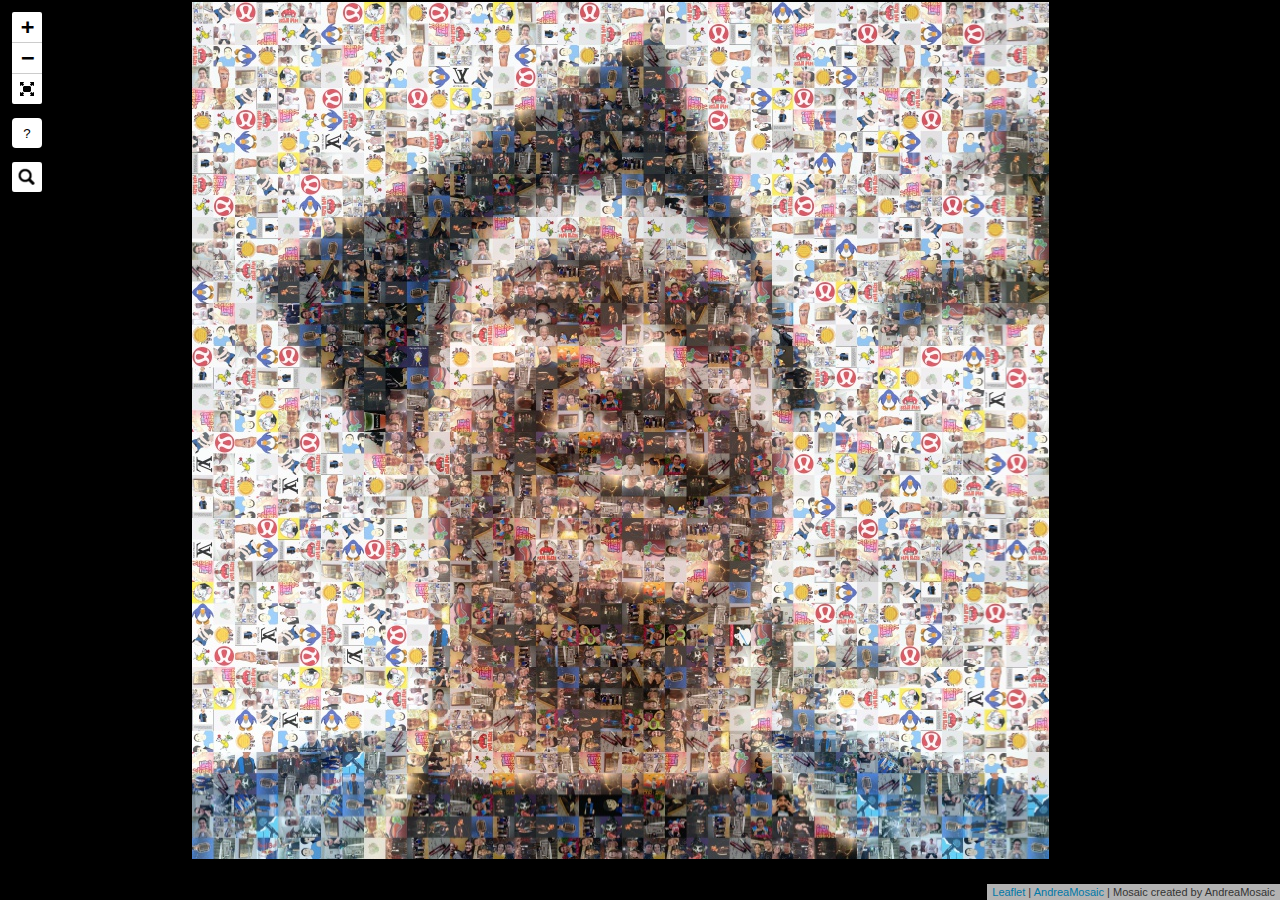
==== commit fbf0e1d4: "MORE" ====
--- a/mosaic.html
+++ b/mosaic.html
@@ -35,1606 +35,1606 @@
         // on demand in getTileObject.
         var tileArrays = [
 			// tileX, tileY, tileWidth, tileHeight, tileNr, imageNr, imageUsageCount, imageUrl, imageName, imageExtension
-			[0,0,86,86,1020,50,66,"andy-bday/2025/mosaic/loss.jpg","loss","jpg"],
-			[0,1032,86,86,309,19,48,"andy-bday/2025/mosaic/waterman-20.png","waterman-20","png"],
-			[0,1118,86,86,1191,55,35,"andy-bday/2025/mosaic/club-penguin.jpg","club-penguin","jpg"],
-			[0,1204,86,86,558,31,40,"andy-bday/2025/mosaic/insta-4-simp.jpg","insta-4-simp","jpg"],
-			[0,1290,86,86,1281,60,42,"andy-bday/2025/mosaic/advance-tutoring-center.png","advance-tutoring-center","png"],
-			[0,1376,86,86,968,47,40,"andy-bday/2025/mosaic/lululemon.jpg","lululemon","jpg"],
-			[0,1462,86,86,1100,51,32,"andy-bday/2025/mosaic/nft-4.jpg","nft-4","jpg"],
-			[0,1548,86,86,376,20,56,"andy-bday/2025/mosaic/white-box-jades.jpg","white-box-jades","jpg"],
-			[0,1634,86,86,613,32,66,"andy-bday/2025/mosaic/i-love-you-colonel-sanders.jpg","i-love-you-colonel-sanders","jpg"],
-			[0,172,86,86,777,39,47,"andy-bday/2025/mosaic/papa-bless.png","papa-bless","png"],
-			[0,1720,86,86,857,42,32,"andy-bday/2025/mosaic/swagg.png","swagg","png"],
-			[0,1806,86,86,893,44,10,"andy-bday/2025/mosaic/louis-vitton.png","louis-vitton","png"],
-			[0,1892,86,86,1445,67,64,"andy-bday/2025/mosaic/insta-treatment.jpg","insta-treatment","jpg"],
-			[0,1978,86,86,1105,51,32,"andy-bday/2025/mosaic/nft-4.jpg","nft-4","jpg"],
-			[0,2064,86,86,385,20,56,"andy-bday/2025/mosaic/white-box-jades.jpg","white-box-jades","jpg"],
-			[0,2150,86,85,895,44,10,"andy-bday/2025/mosaic/louis-vitton.png","louis-vitton","png"],
-			[0,2235,86,85,625,32,66,"andy-bday/2025/mosaic/i-love-you-colonel-sanders.jpg","i-love-you-colonel-sanders","jpg"],
-			[0,2320,86,85,1326,62,22,"andy-bday/2025/mosaic/abc-mouse.jpg","abc-mouse","jpg"],
-			[0,2405,86,85,1203,55,35,"andy-bday/2025/mosaic/club-penguin.jpg","club-penguin","jpg"],
-			[0,2490,86,85,866,42,32,"andy-bday/2025/mosaic/swagg.png","swagg","png"],
-			[0,2575,86,85,697,34,53,"andy-bday/2025/mosaic/green-eggs-and-ham.jpg","green-eggs-and-ham","jpg"],
-			[0,258,86,86,1356,66,60,"andy-bday/2025/mosaic/insta-teacher.jpg","insta-teacher","jpg"],
-			[0,2660,86,85,1458,67,64,"andy-bday/2025/mosaic/insta-treatment.jpg","insta-treatment","jpg"],
-			[0,2745,86,85,1072,50,66,"andy-bday/2025/mosaic/loss.jpg","loss","jpg"],
-			[0,2830,86,85,1115,51,32,"andy-bday/2025/mosaic/nft-4.jpg","nft-4","jpg"],
-			[0,2915,86,85,1158,52,46,"andy-bday/2025/mosaic/nft-6.jpg","nft-6","jpg"],
-			[0,3000,86,85,640,32,66,"andy-bday/2025/mosaic/i-love-you-colonel-sanders.jpg","i-love-you-colonel-sanders","jpg"],
-			[0,3085,86,85,523,29,5,"andy-bday/2025/mosaic/grad-1.jpg","grad-1","jpg"],
-			[0,3170,86,85,649,33,7,"andy-bday/2025/mosaic/hackermang.jpg","hackermang","jpg"],
-			[0,3255,86,85,1407,66,60,"andy-bday/2025/mosaic/insta-teacher.jpg","insta-teacher","jpg"],
-			[0,3340,86,85,1016,48,29,"andy-bday/2025/mosaic/MIKE.jpg","MIKE","jpg"],
-			[0,344,86,86,587,32,66,"andy-bday/2025/mosaic/i-love-you-colonel-sanders.jpg","i-love-you-colonel-sanders","jpg"],
-			[0,430,86,86,1272,60,42,"andy-bday/2025/mosaic/advance-tutoring-center.png","advance-tutoring-center","png"],
-			[0,516,86,86,552,31,40,"andy-bday/2025/mosaic/insta-4-simp.jpg","insta-4-simp","jpg"],
-			[0,602,86,86,1095,51,32,"andy-bday/2025/mosaic/nft-4.jpg","nft-4","jpg"],
-			[0,688,86,86,785,39,47,"andy-bday/2025/mosaic/papa-bless.png","papa-bless","png"],
-			[0,774,86,86,670,34,53,"andy-bday/2025/mosaic/green-eggs-and-ham.jpg","green-eggs-and-ham","jpg"],
-			[0,86,86,86,654,34,53,"andy-bday/2025/mosaic/green-eggs-and-ham.jpg","green-eggs-and-ham","jpg"],
-			[0,860,86,86,363,20,56,"andy-bday/2025/mosaic/white-box-jades.jpg","white-box-jades","jpg"],
-			[0,946,86,86,1368,66,60,"andy-bday/2025/mosaic/insta-teacher.jpg","insta-teacher","jpg"],
-			[1032,0,86,86,540,31,40,"andy-bday/2025/mosaic/insta-4-simp.jpg","insta-4-simp","jpg"],
-			[1032,1032,86,86,100,10,30,"andy-bday/2025/mosaic/fb-2-jalia.jpg","fb-2-jalia","jpg"],
-			[1032,1118,86,86,905,45,23,"andy-bday/2025/mosaic/nft-2.jpg","nft-2","jpg"],
-			[1032,1204,86,86,726,36,12,"andy-bday/2025/mosaic/hugh-mungus.jpg","hugh-mungus","jpg"],
-			[1032,1290,86,86,1372,66,60,"andy-bday/2025/mosaic/insta-teacher.jpg","insta-teacher","jpg"],
-			[1032,1376,86,86,1283,60,42,"andy-bday/2025/mosaic/advance-tutoring-center.png","advance-tutoring-center","png"],
-			[1032,1462,86,86,681,34,53,"andy-bday/2025/mosaic/green-eggs-and-ham.jpg","green-eggs-and-ham","jpg"],
-			[1032,1548,86,86,268,17,50,"andy-bday/2025/mosaic/fb-18-friendship.jpg","fb-18-friendship","jpg"],
-			[1032,1634,86,86,614,32,66,"andy-bday/2025/mosaic/i-love-you-colonel-sanders.jpg","i-love-you-colonel-sanders","jpg"],
-			[1032,172,86,86,1025,50,66,"andy-bday/2025/mosaic/loss.jpg","loss","jpg"],
-			[1032,1720,86,86,531,30,13,"andy-bday/2025/mosaic/insta-sb-2.jpg","insta-sb-2","jpg"],
-			[1032,1806,86,86,33,3,10,"andy-bday/2025/mosaic/fb-10.jpg","fb-10","jpg"],
-			[1032,1892,86,86,67,7,4,"andy-bday/2025/mosaic/fb-7-mei-mei.jpg","fb-7-mei-mei","jpg"],
-			[1032,1978,86,86,1057,50,66,"andy-bday/2025/mosaic/loss.jpg","loss","jpg"],
-			[1032,2064,86,86,1585,74,31,"andy-bday/2025/mosaic/insta-sb-shamyer-brandon.jpg","insta-sb-shamyer-brandon","jpg"],
-			[1032,2150,86,85,113,10,30,"andy-bday/2025/mosaic/fb-2-jalia.jpg","fb-2-jalia","jpg"],
-			[1032,2235,86,85,1452,67,64,"andy-bday/2025/mosaic/insta-treatment.jpg","insta-treatment","jpg"],
-			[1032,2320,86,85,1393,66,60,"andy-bday/2025/mosaic/insta-teacher.jpg","insta-teacher","jpg"],
-			[1032,2405,86,85,919,45,23,"andy-bday/2025/mosaic/nft-2.jpg","nft-2","jpg"],
-			[1032,2490,86,85,285,17,50,"andy-bday/2025/mosaic/fb-18-friendship.jpg","fb-18-friendship","jpg"],
-			[1032,2575,86,85,116,10,30,"andy-bday/2025/mosaic/fb-2-jalia.jpg","fb-2-jalia","jpg"],
-			[1032,258,86,86,890,44,10,"andy-bday/2025/mosaic/louis-vitton.png","louis-vitton","png"],
-			[1032,2660,86,85,759,37,33,"andy-bday/2025/mosaic/insta-2-trophy.jpg","insta-2-trophy","jpg"],
-			[1032,2745,86,85,1461,67,64,"andy-bday/2025/mosaic/insta-treatment.jpg","insta-treatment","jpg"],
-			[1032,2830,86,85,1075,50,66,"andy-bday/2025/mosaic/loss.jpg","loss","jpg"],
-			[1032,2915,86,85,69,7,4,"andy-bday/2025/mosaic/fb-7-mei-mei.jpg","fb-7-mei-mei","jpg"],
-			[1032,3000,86,85,536,30,13,"andy-bday/2025/mosaic/insta-sb-2.jpg","insta-sb-2","jpg"],
-			[1032,3085,86,85,1595,74,31,"andy-bday/2025/mosaic/insta-sb-shamyer-brandon.jpg","insta-sb-shamyer-brandon","jpg"],
-			[1032,3170,86,85,513,28,37,"andy-bday/2025/mosaic/insta-sb-1.jpg","insta-sb-1","jpg"],
-			[1032,3255,86,85,1565,73,26,"andy-bday/2025/mosaic/insta-sb-3.jpg","insta-sb-3","jpg"],
-			[1032,3340,86,85,124,10,30,"andy-bday/2025/mosaic/fb-2-jalia.jpg","fb-2-jalia","jpg"],
-			[1032,344,86,86,1315,62,22,"andy-bday/2025/mosaic/abc-mouse.jpg","abc-mouse","jpg"],
-			[1032,430,86,86,550,31,40,"andy-bday/2025/mosaic/insta-4-simp.jpg","insta-4-simp","jpg"],
-			[1032,516,86,86,1032,50,66,"andy-bday/2025/mosaic/loss.jpg","loss","jpg"],
-			[1032,602,86,86,1344,65,6,"andy-bday/2025/mosaic/jennifer-kwok.jpg","jennifer-kwok","jpg"],
-			[1032,688,86,86,7,2,26,"andy-bday/2025/mosaic/fb-19-ensemble.jpg","fb-19-ensemble","jpg"],
-			[1032,774,86,86,127,11,19,"andy-bday/2025/mosaic/fb-9.jpg","fb-9","jpg"],
-			[1032,86,86,86,775,39,47,"andy-bday/2025/mosaic/papa-bless.png","papa-bless","png"],
-			[1032,860,86,86,1548,73,26,"andy-bday/2025/mosaic/insta-sb-3.jpg","insta-sb-3","jpg"],
-			[1032,946,86,86,457,27,32,"andy-bday/2025/mosaic/insta-japan-ice-cream-rip-katsu.jpg","insta-japan-ice-cream-rip-katsu","jpg"],
-			[1118,0,86,86,1118,52,46,"andy-bday/2025/mosaic/nft-6.jpg","nft-6","jpg"],
-			[1118,1032,86,86,1429,67,64,"andy-bday/2025/mosaic/insta-treatment.jpg","insta-treatment","jpg"],
-			[1118,1118,86,86,677,34,53,"andy-bday/2025/mosaic/green-eggs-and-ham.jpg","green-eggs-and-ham","jpg"],
-			[1118,1204,86,86,743,37,33,"andy-bday/2025/mosaic/insta-2-trophy.jpg","insta-2-trophy","jpg"],
-			[1118,1290,86,86,793,39,47,"andy-bday/2025/mosaic/papa-bless.png","papa-bless","png"],
-			[1118,1376,86,86,372,20,56,"andy-bday/2025/mosaic/white-box-jades.jpg","white-box-jades","jpg"],
-			[1118,1462,86,86,1436,67,64,"andy-bday/2025/mosaic/insta-treatment.jpg","insta-treatment","jpg"],
-			[1118,1548,86,86,318,19,48,"andy-bday/2025/mosaic/waterman-20.png","waterman-20","png"],
-			[1118,1634,86,86,56,5,18,"andy-bday/2025/mosaic/fb-5-rosa.jpg","fb-5-rosa","jpg"],
-			[1118,172,86,86,1220,58,46,"andy-bday/2025/mosaic/dooky69.jpg","dooky69","jpg"],
-			[1118,1720,86,86,158,13,28,"andy-bday/2025/mosaic/fb-11.jpg","fb-11","jpg"],
-			[1118,1806,86,86,1443,67,64,"andy-bday/2025/mosaic/insta-treatment.jpg","insta-treatment","jpg"],
-			[1118,1892,86,86,273,17,50,"andy-bday/2025/mosaic/fb-18-friendship.jpg","fb-18-friendship","jpg"],
-			[1118,1978,86,86,936,46,26,"andy-bday/2025/mosaic/lili.jpg","lili","jpg"],
-			[1118,2064,86,86,418,22,24,"andy-bday/2025/mosaic/fountain-pen-profile.jpg","fountain-pen-profile","jpg"],
-			[1118,2150,86,85,324,19,48,"andy-bday/2025/mosaic/waterman-20.png","waterman-20","png"],
-			[1118,2235,86,85,43,4,8,"andy-bday/2025/mosaic/fb-4.jpg","fb-4","jpg"],
-			[1118,2320,86,85,134,11,19,"andy-bday/2025/mosaic/fb-9.jpg","fb-9","jpg"],
-			[1118,2405,86,85,1491,68,26,"andy-bday/2025/mosaic/insta-sb-grad.jpg","insta-sb-grad","jpg"],
-			[1118,2490,86,85,421,22,24,"andy-bday/2025/mosaic/fountain-pen-profile.jpg","fountain-pen-profile","jpg"],
-			[1118,2575,86,85,1589,74,31,"andy-bday/2025/mosaic/insta-sb-shamyer-brandon.jpg","insta-sb-shamyer-brandon","jpg"],
-			[1118,258,86,86,844,42,32,"andy-bday/2025/mosaic/swagg.png","swagg","png"],
-			[1118,2660,86,85,634,32,66,"andy-bday/2025/mosaic/i-love-you-colonel-sanders.jpg","i-love-you-colonel-sanders","jpg"],
-			[1118,2745,86,85,506,28,37,"andy-bday/2025/mosaic/insta-sb-1.jpg","insta-sb-1","jpg"],
-			[1118,2830,86,85,1019,49,2,"andy-bday/2025/mosaic/nft-1.jpg","nft-1","jpg"],
-			[1118,2915,86,85,817,39,47,"andy-bday/2025/mosaic/papa-bless.png","papa-bless","png"],
-			[1118,3000,86,85,703,34,53,"andy-bday/2025/mosaic/green-eggs-and-ham.jpg","green-eggs-and-ham","jpg"],
-			[1118,3085,86,85,403,21,1,"andy-bday/2025/mosaic/hangout-3.jpeg","hangout-3","jpeg"],
-			[1118,3170,86,85,1496,68,26,"andy-bday/2025/mosaic/insta-sb-grad.jpg","insta-sb-grad","jpg"],
-			[1118,3255,86,85,1012,48,29,"andy-bday/2025/mosaic/MIKE.jpg","MIKE","jpg"],
-			[1118,3340,86,85,140,11,19,"andy-bday/2025/mosaic/fb-9.jpg","fb-9","jpg"],
-			[1118,344,86,86,1128,52,46,"andy-bday/2025/mosaic/nft-6.jpg","nft-6","jpg"],
-			[1118,430,86,86,1361,66,60,"andy-bday/2025/mosaic/insta-teacher.jpg","insta-teacher","jpg"],
-			[1118,516,86,86,1304,61,7,"andy-bday/2025/mosaic/andrew-tate.jpg","andrew-tate","jpg"],
-			[1118,602,86,86,1572,74,31,"andy-bday/2025/mosaic/insta-sb-shamyer-brandon.jpg","insta-sb-shamyer-brandon","jpg"],
-			[1118,688,86,86,1511,70,17,"andy-bday/2025/mosaic/insta-sb-dope-metaphors.jpg","insta-sb-dope-metaphors","jpg"],
-			[1118,774,86,86,926,46,26,"andy-bday/2025/mosaic/lili.jpg","lili","jpg"],
-			[1118,86,86,86,656,34,53,"andy-bday/2025/mosaic/green-eggs-and-ham.jpg","green-eggs-and-ham","jpg"],
-			[1118,860,86,86,1305,61,7,"andy-bday/2025/mosaic/andrew-tate.jpg","andrew-tate","jpg"],
-			[1118,946,86,86,1369,66,60,"andy-bday/2025/mosaic/insta-teacher.jpg","insta-teacher","jpg"],
-			[1204,0,86,86,1312,62,22,"andy-bday/2025/mosaic/abc-mouse.jpg","abc-mouse","jpg"],
-			[1204,1032,86,86,710,35,17,"andy-bday/2025/mosaic/hangout.jpg","hangout","jpg"],
-			[1204,1118,86,86,262,17,50,"andy-bday/2025/mosaic/fb-18-friendship.jpg","fb-18-friendship","jpg"],
-			[1204,1204,86,86,144,12,1,"andy-bday/2025/mosaic/fb-16-meimei.jpg","fb-16-meimei","jpg"],
-			[1204,1290,86,86,606,32,66,"andy-bday/2025/mosaic/i-love-you-colonel-sanders.jpg","i-love-you-colonel-sanders","jpg"],
-			[1204,1376,86,86,224,16,46,"andy-bday/2025/mosaic/foot-tarantino.png","foot-tarantino","png"],
-			[1204,1462,86,86,106,10,30,"andy-bday/2025/mosaic/fb-2-jalia.jpg","fb-2-jalia","jpg"],
-			[1204,1548,86,86,131,11,19,"andy-bday/2025/mosaic/fb-9.jpg","fb-9","jpg"],
-			[1204,1634,86,86,1485,68,26,"andy-bday/2025/mosaic/insta-sb-grad.jpg","insta-sb-grad","jpg"],
-			[1204,172,86,86,203,16,46,"andy-bday/2025/mosaic/foot-tarantino.png","foot-tarantino","png"],
-			[1204,1720,86,86,1582,74,31,"andy-bday/2025/mosaic/insta-sb-shamyer-brandon.jpg","insta-sb-shamyer-brandon","jpg"],
-			[1204,1806,86,86,110,10,30,"andy-bday/2025/mosaic/fb-2-jalia.jpg","fb-2-jalia","jpg"],
-			[1204,1892,86,86,132,11,19,"andy-bday/2025/mosaic/fb-9.jpg","fb-9","jpg"],
-			[1204,1978,86,86,469,27,32,"andy-bday/2025/mosaic/insta-japan-ice-cream-rip-katsu.jpg","insta-japan-ice-cream-rip-katsu","jpg"],
-			[1204,2064,86,86,1488,68,26,"andy-bday/2025/mosaic/insta-sb-grad.jpg","insta-sb-grad","jpg"],
-			[1204,2150,86,85,753,37,33,"andy-bday/2025/mosaic/insta-2-trophy.jpg","insta-2-trophy","jpg"],
-			[1204,2235,86,85,19,2,26,"andy-bday/2025/mosaic/fb-19-ensemble.jpg","fb-19-ensemble","jpg"],
-			[1204,2320,86,85,502,28,37,"andy-bday/2025/mosaic/insta-sb-1.jpg","insta-sb-1","jpg"],
-			[1204,2405,86,85,471,27,32,"andy-bday/2025/mosaic/insta-japan-ice-cream-rip-katsu.jpg","insta-japan-ice-cream-rip-katsu","jpg"],
-			[1204,2490,86,85,1562,73,26,"andy-bday/2025/mosaic/insta-sb-3.jpg","insta-sb-3","jpg"],
-			[1204,2575,86,85,939,46,26,"andy-bday/2025/mosaic/lili.jpg","lili","jpg"],
-			[1204,258,86,86,355,20,56,"andy-bday/2025/mosaic/white-box-jades.jpg","white-box-jades","jpg"],
-			[1204,2660,86,85,165,13,28,"andy-bday/2025/mosaic/fb-11.jpg","fb-11","jpg"],
-			[1204,2745,86,85,137,11,19,"andy-bday/2025/mosaic/fb-9.jpg","fb-9","jpg"],
-			[1204,2830,86,85,336,19,48,"andy-bday/2025/mosaic/waterman-20.png","waterman-20","png"],
-			[1204,2915,86,85,291,17,50,"andy-bday/2025/mosaic/fb-18-friendship.jpg","fb-18-friendship","jpg"],
-			[1204,3000,86,85,641,32,66,"andy-bday/2025/mosaic/i-love-you-colonel-sanders.jpg","i-love-you-colonel-sanders","jpg"],
-			[1204,3085,86,85,176,14,5,"andy-bday/2025/mosaic/flower-boy.jpg","flower-boy","jpg"],
-			[1204,3170,86,85,1521,70,17,"andy-bday/2025/mosaic/insta-sb-dope-metaphors.jpg","insta-sb-dope-metaphors","jpg"],
-			[1204,3255,86,85,26,2,26,"andy-bday/2025/mosaic/fb-19-ensemble.jpg","fb-19-ensemble","jpg"],
-			[1204,3340,86,85,171,13,28,"andy-bday/2025/mosaic/fb-11.jpg","fb-11","jpg"],
-			[1204,344,86,86,1418,67,64,"andy-bday/2025/mosaic/insta-treatment.jpg","insta-treatment","jpg"],
-			[1204,430,86,86,706,35,17,"andy-bday/2025/mosaic/hangout.jpg","hangout","jpg"],
-			[1204,516,86,86,991,48,29,"andy-bday/2025/mosaic/MIKE.jpg","MIKE","jpg"],
-			[1204,602,86,86,72,8,19,"andy-bday/2025/mosaic/fb-15-betty.jpg","fb-15-betty","jpg"],
-			[1204,688,86,86,1476,68,26,"andy-bday/2025/mosaic/insta-sb-grad.jpg","insta-sb-grad","jpg"],
-			[1204,774,86,86,180,15,21,"andy-bday/2025/mosaic/fb-17-an-evening-of-poetry-with-Chrysanthemum-Tran.jpg","fb-17-an-evening-of-poetry-with-Chrysanthemum-Tran","jpg"],
-			[1204,86,86,86,1264,60,42,"andy-bday/2025/mosaic/advance-tutoring-center.png","advance-tutoring-center","png"],
-			[1204,860,86,86,599,32,66,"andy-bday/2025/mosaic/i-love-you-colonel-sanders.jpg","i-love-you-colonel-sanders","jpg"],
-			[1204,946,86,86,368,20,56,"andy-bday/2025/mosaic/white-box-jades.jpg","white-box-jades","jpg"],
-			[1290,0,86,86,1410,67,64,"andy-bday/2025/mosaic/insta-treatment.jpg","insta-treatment","jpg"],
-			[1290,1032,86,86,310,19,48,"andy-bday/2025/mosaic/waterman-20.png","waterman-20","png"],
-			[1290,1118,86,86,66,6,1,"andy-bday/2025/mosaic/fb-6-ricardo.jpg","fb-6-ricardo","jpg"],
-			[1290,1204,86,86,149,13,28,"andy-bday/2025/mosaic/fb-11.jpg","fb-11","jpg"],
-			[1290,1290,86,86,1234,58,46,"andy-bday/2025/mosaic/dooky69.jpg","dooky69","jpg"],
-			[1290,1376,86,86,1046,50,66,"andy-bday/2025/mosaic/loss.jpg","loss","jpg"],
-			[1290,1462,86,86,495,28,37,"andy-bday/2025/mosaic/insta-sb-1.jpg","insta-sb-1","jpg"],
-			[1290,1548,86,86,1538,71,17,"andy-bday/2025/mosaic/insta-sb-le-da-poet.jpg","insta-sb-le-da-poet","jpg"],
-			[1290,1634,86,86,1516,70,17,"andy-bday/2025/mosaic/insta-sb-dope-metaphors.jpg","insta-sb-dope-metaphors","jpg"],
-			[1290,172,86,86,1180,55,35,"andy-bday/2025/mosaic/club-penguin.jpg","club-penguin","jpg"],
-			[1290,1720,86,86,80,8,19,"andy-bday/2025/mosaic/fb-15-betty.jpg","fb-15-betty","jpg"],
-			[1290,1806,86,86,1558,73,26,"andy-bday/2025/mosaic/insta-sb-3.jpg","insta-sb-3","jpg"],
-			[1290,1892,86,86,17,2,26,"andy-bday/2025/mosaic/fb-19-ensemble.jpg","fb-19-ensemble","jpg"],
-			[1290,1978,86,86,499,28,37,"andy-bday/2025/mosaic/insta-sb-1.jpg","insta-sb-1","jpg"],
-			[1290,2064,86,86,621,32,66,"andy-bday/2025/mosaic/i-love-you-colonel-sanders.jpg","i-love-you-colonel-sanders","jpg"],
-			[1290,2150,86,85,917,45,23,"andy-bday/2025/mosaic/nft-2.jpg","nft-2","jpg"],
-			[1290,2235,86,85,282,17,50,"andy-bday/2025/mosaic/fb-18-friendship.jpg","fb-18-friendship","jpg"],
-			[1290,2320,86,85,162,13,28,"andy-bday/2025/mosaic/fb-11.jpg","fb-11","jpg"],
-			[1290,2405,86,85,61,5,18,"andy-bday/2025/mosaic/fb-5-rosa.jpg","fb-5-rosa","jpg"],
-			[1290,2490,86,85,83,8,19,"andy-bday/2025/mosaic/fb-15-betty.jpg","fb-15-betty","jpg"],
-			[1290,2575,86,85,22,2,26,"andy-bday/2025/mosaic/fb-19-ensemble.jpg","fb-19-ensemble","jpg"],
-			[1290,258,86,86,956,47,40,"andy-bday/2025/mosaic/lululemon.jpg","lululemon","jpg"],
-			[1290,2660,86,85,37,3,10,"andy-bday/2025/mosaic/fb-10.jpg","fb-10","jpg"],
-			[1290,2745,86,85,534,30,13,"andy-bday/2025/mosaic/insta-sb-2.jpg","insta-sb-2","jpg"],
-			[1290,2830,86,85,64,5,18,"andy-bday/2025/mosaic/fb-5-rosa.jpg","fb-5-rosa","jpg"],
-			[1290,2915,86,85,120,10,30,"andy-bday/2025/mosaic/fb-2-jalia.jpg","fb-2-jalia","jpg"],
-			[1290,3000,86,85,1466,67,64,"andy-bday/2025/mosaic/insta-treatment.jpg","insta-treatment","jpg"],
-			[1290,3085,86,85,448,26,19,"andy-bday/2025/mosaic/insta-hangout-2.jpg","insta-hangout-2","jpg"],
-			[1290,3170,86,85,946,46,26,"andy-bday/2025/mosaic/lili.jpg","lili","jpg"],
-			[1290,3255,86,85,88,8,19,"andy-bday/2025/mosaic/fb-15-betty.jpg","fb-15-betty","jpg"],
-			[1290,3340,86,85,1599,74,31,"andy-bday/2025/mosaic/insta-sb-shamyer-brandon.jpg","insta-sb-shamyer-brandon","jpg"],
-			[1290,344,86,86,588,32,66,"andy-bday/2025/mosaic/i-love-you-colonel-sanders.jpg","i-love-you-colonel-sanders","jpg"],
-			[1290,430,86,86,434,26,19,"andy-bday/2025/mosaic/insta-hangout-2.jpg","insta-hangout-2","jpg"],
-			[1290,516,86,86,96,10,30,"andy-bday/2025/mosaic/fb-2-jalia.jpg","fb-2-jalia","jpg"],
-			[1290,602,86,86,486,28,37,"andy-bday/2025/mosaic/insta-sb-1.jpg","insta-sb-1","jpg"],
-			[1290,688,86,86,405,22,24,"andy-bday/2025/mosaic/fountain-pen-profile.jpg","fountain-pen-profile","jpg"],
-			[1290,774,86,86,1529,71,17,"andy-bday/2025/mosaic/insta-sb-le-da-poet.jpg","insta-sb-le-da-poet","jpg"],
-			[1290,86,86,86,1352,66,60,"andy-bday/2025/mosaic/insta-teacher.jpg","insta-teacher","jpg"],
-			[1290,860,86,86,215,16,46,"andy-bday/2025/mosaic/foot-tarantino.png","foot-tarantino","png"],
-			[1290,946,86,86,1040,50,66,"andy-bday/2025/mosaic/loss.jpg","loss","jpg"],
-			[1376,0,86,86,579,32,66,"andy-bday/2025/mosaic/i-love-you-colonel-sanders.jpg","i-love-you-colonel-sanders","jpg"],
-			[1376,1032,86,86,52,5,18,"andy-bday/2025/mosaic/fb-5-rosa.jpg","fb-5-rosa","jpg"],
-			[1376,1118,86,86,438,26,19,"andy-bday/2025/mosaic/insta-hangout-2.jpg","insta-hangout-2","jpg"],
-			[1376,1204,86,86,1532,71,17,"andy-bday/2025/mosaic/insta-sb-le-da-poet.jpg","insta-sb-le-da-poet","jpg"],
-			[1376,1290,86,86,877,43,19,"andy-bday/2025/mosaic/thumbs-up.jpg","thumbs-up","jpg"],
-			[1376,1376,86,86,727,36,12,"andy-bday/2025/mosaic/hugh-mungus.jpg","hugh-mungus","jpg"],
-			[1376,1462,86,86,1555,73,26,"andy-bday/2025/mosaic/insta-sb-3.jpg","insta-sb-3","jpg"],
-			[1376,1548,86,86,14,2,26,"andy-bday/2025/mosaic/fb-19-ensemble.jpg","fb-19-ensemble","jpg"],
-			[1376,1634,86,86,442,26,19,"andy-bday/2025/mosaic/insta-hangout-2.jpg","insta-hangout-2","jpg"],
-			[1376,172,86,86,545,31,40,"andy-bday/2025/mosaic/insta-4-simp.jpg","insta-4-simp","jpg"],
-			[1376,1720,86,86,934,46,26,"andy-bday/2025/mosaic/lili.jpg","lili","jpg"],
-			[1376,1806,86,86,416,22,24,"andy-bday/2025/mosaic/fountain-pen-profile.jpg","fountain-pen-profile","jpg"],
-			[1376,1892,86,86,58,5,18,"andy-bday/2025/mosaic/fb-5-rosa.jpg","fb-5-rosa","jpg"],
-			[1376,1978,86,86,159,13,28,"andy-bday/2025/mosaic/fb-11.jpg","fb-11","jpg"],
-			[1376,2064,86,86,1448,67,64,"andy-bday/2025/mosaic/insta-treatment.jpg","insta-treatment","jpg"],
-			[1376,2150,86,85,805,39,47,"andy-bday/2025/mosaic/papa-bless.png","papa-bless","png"],
-			[1376,2235,86,85,36,3,10,"andy-bday/2025/mosaic/fb-10.jpg","fb-10","jpg"],
-			[1376,2320,86,85,93,9,5,"andy-bday/2025/mosaic/fb-13-alec.jpg","fb-13-alec","jpg"],
-			[1376,2405,86,85,68,7,4,"andy-bday/2025/mosaic/fb-7-mei-mei.jpg","fb-7-mei-mei","jpg"],
-			[1376,2490,86,85,115,10,30,"andy-bday/2025/mosaic/fb-2-jalia.jpg","fb-2-jalia","jpg"],
-			[1376,2575,86,85,191,15,21,"andy-bday/2025/mosaic/fb-17-an-evening-of-poetry-with-Chrysanthemum-Tran.jpg","fb-17-an-evening-of-poetry-with-Chrysanthemum-Tran","jpg"],
-			[1376,258,86,86,1028,50,66,"andy-bday/2025/mosaic/loss.jpg","loss","jpg"],
-			[1376,2660,86,85,1519,70,17,"andy-bday/2025/mosaic/insta-sb-dope-metaphors.jpg","insta-sb-dope-metaphors","jpg"],
-			[1376,2745,86,85,423,22,24,"andy-bday/2025/mosaic/fountain-pen-profile.jpg","fountain-pen-profile","jpg"],
-			[1376,2830,86,85,1494,68,26,"andy-bday/2025/mosaic/insta-sb-grad.jpg","insta-sb-grad","jpg"],
-			[1376,2915,86,85,763,37,33,"andy-bday/2025/mosaic/insta-2-trophy.jpg","insta-2-trophy","jpg"],
-			[1376,3000,86,85,1077,50,66,"andy-bday/2025/mosaic/loss.jpg","loss","jpg"],
-			[1376,3085,86,85,39,3,10,"andy-bday/2025/mosaic/fb-10.jpg","fb-10","jpg"],
-			[1376,3170,86,85,196,15,21,"andy-bday/2025/mosaic/fb-17-an-evening-of-poetry-with-Chrysanthemum-Tran.jpg","fb-17-an-evening-of-poetry-with-Chrysanthemum-Tran","jpg"],
-			[1376,3255,86,85,1566,73,26,"andy-bday/2025/mosaic/insta-sb-3.jpg","insta-sb-3","jpg"],
-			[1376,3340,86,85,519,28,37,"andy-bday/2025/mosaic/insta-sb-1.jpg","insta-sb-1","jpg"],
-			[1376,344,86,86,452,27,32,"andy-bday/2025/mosaic/insta-japan-ice-cream-rip-katsu.jpg","insta-japan-ice-cream-rip-katsu","jpg"],
-			[1376,430,86,86,302,19,48,"andy-bday/2025/mosaic/waterman-20.png","waterman-20","png"],
-			[1376,516,86,86,1545,73,26,"andy-bday/2025/mosaic/insta-sb-3.jpg","insta-sb-3","jpg"],
-			[1376,602,86,86,5,2,26,"andy-bday/2025/mosaic/fb-19-ensemble.jpg","fb-19-ensemble","jpg"],
-			[1376,688,86,86,50,5,18,"andy-bday/2025/mosaic/fb-5-rosa.jpg","fb-5-rosa","jpg"],
-			[1376,774,86,86,872,43,19,"andy-bday/2025/mosaic/thumbs-up.jpg","thumbs-up","jpg"],
-			[1376,86,86,86,1087,51,32,"andy-bday/2025/mosaic/nft-4.jpg","nft-4","jpg"],
-			[1376,860,86,86,672,34,53,"andy-bday/2025/mosaic/green-eggs-and-ham.jpg","green-eggs-and-ham","jpg"],
-			[1376,946,86,86,724,36,12,"andy-bday/2025/mosaic/hugh-mungus.jpg","hugh-mungus","jpg"],
-			[1462,0,86,86,1215,58,46,"andy-bday/2025/mosaic/dooky69.jpg","dooky69","jpg"],
-			[1462,1032,86,86,9,2,26,"andy-bday/2025/mosaic/fb-19-ensemble.jpg","fb-19-ensemble","jpg"],
-			[1462,1118,86,86,92,9,5,"andy-bday/2025/mosaic/fb-13-alec.jpg","fb-13-alec","jpg"],
-			[1462,1204,86,86,184,15,21,"andy-bday/2025/mosaic/fb-17-an-evening-of-poetry-with-Chrysanthemum-Tran.jpg","fb-17-an-evening-of-poetry-with-Chrysanthemum-Tran","jpg"],
-			[1462,1290,86,86,1172,54,7,"andy-bday/2025/mosaic/caillou.jpg","caillou","jpg"],
-			[1462,1376,86,86,173,14,5,"andy-bday/2025/mosaic/flower-boy.jpg","flower-boy","jpg"],
-			[1462,1462,86,86,414,22,24,"andy-bday/2025/mosaic/fountain-pen-profile.jpg","fountain-pen-profile","jpg"],
-			[1462,1548,86,86,155,13,28,"andy-bday/2025/mosaic/fb-11.jpg","fb-11","jpg"],
-			[1462,1634,86,86,1438,67,64,"andy-bday/2025/mosaic/insta-treatment.jpg","insta-treatment","jpg"],
-			[1462,172,86,86,1122,52,46,"andy-bday/2025/mosaic/nft-6.jpg","nft-6","jpg"],
-			[1462,1720,86,86,467,27,32,"andy-bday/2025/mosaic/insta-japan-ice-cream-rip-katsu.jpg","insta-japan-ice-cream-rip-katsu","jpg"],
-			[1462,1806,86,86,188,15,21,"andy-bday/2025/mosaic/fb-17-an-evening-of-poetry-with-Chrysanthemum-Tran.jpg","fb-17-an-evening-of-poetry-with-Chrysanthemum-Tran","jpg"],
-			[1462,1892,86,86,274,17,50,"andy-bday/2025/mosaic/fb-18-friendship.jpg","fb-18-friendship","jpg"],
-			[1462,1978,86,86,1018,49,2,"andy-bday/2025/mosaic/nft-1.jpg","nft-1","jpg"],
-			[1462,2064,86,86,1504,69,9,"andy-bday/2025/mosaic/insta-snap-cake.jpg","insta-snap-cake","jpg"],
-			[1462,2150,86,85,1059,50,66,"andy-bday/2025/mosaic/loss.jpg","loss","jpg"],
-			[1462,2235,86,85,328,19,48,"andy-bday/2025/mosaic/waterman-20.png","waterman-20","png"],
-			[1462,2320,86,85,135,11,19,"andy-bday/2025/mosaic/fb-9.jpg","fb-9","jpg"],
-			[1462,2405,86,85,419,22,24,"andy-bday/2025/mosaic/fountain-pen-profile.jpg","fountain-pen-profile","jpg"],
-			[1462,2490,86,85,1492,68,26,"andy-bday/2025/mosaic/insta-sb-grad.jpg","insta-sb-grad","jpg"],
-			[1462,2575,86,85,504,28,37,"andy-bday/2025/mosaic/insta-sb-1.jpg","insta-sb-1","jpg"],
-			[1462,258,86,86,249,17,50,"andy-bday/2025/mosaic/fb-18-friendship.jpg","fb-18-friendship","jpg"],
-			[1462,2660,86,85,1005,48,29,"andy-bday/2025/mosaic/MIKE.jpg","MIKE","jpg"],
-			[1462,2745,86,85,1592,74,31,"andy-bday/2025/mosaic/insta-sb-shamyer-brandon.jpg","insta-sb-shamyer-brandon","jpg"],
-			[1462,2830,86,85,941,46,26,"andy-bday/2025/mosaic/lili.jpg","lili","jpg"],
-			[1462,2915,86,85,167,13,28,"andy-bday/2025/mosaic/fb-11.jpg","fb-11","jpg"],
-			[1462,3000,86,85,509,28,37,"andy-bday/2025/mosaic/insta-sb-1.jpg","insta-sb-1","jpg"],
-			[1462,3085,86,85,478,27,32,"andy-bday/2025/mosaic/insta-japan-ice-cream-rip-katsu.jpg","insta-japan-ice-cream-rip-katsu","jpg"],
-			[1462,3170,86,85,425,22,24,"andy-bday/2025/mosaic/fountain-pen-profile.jpg","fountain-pen-profile","jpg"],
-			[1462,3255,86,85,1013,48,29,"andy-bday/2025/mosaic/MIKE.jpg","MIKE","jpg"],
-			[1462,3340,86,85,1499,68,26,"andy-bday/2025/mosaic/insta-sb-grad.jpg","insta-sb-grad","jpg"],
-			[1462,344,86,86,1570,74,31,"andy-bday/2025/mosaic/insta-sb-shamyer-brandon.jpg","insta-sb-shamyer-brandon","jpg"],
-			[1462,430,86,86,145,13,28,"andy-bday/2025/mosaic/fb-11.jpg","fb-11","jpg"],
-			[1462,516,86,86,924,46,26,"andy-bday/2025/mosaic/lili.jpg","lili","jpg"],
-			[1462,602,86,86,1510,70,17,"andy-bday/2025/mosaic/insta-sb-dope-metaphors.jpg","insta-sb-dope-metaphors","jpg"],
-			[1462,688,86,86,1169,54,7,"andy-bday/2025/mosaic/caillou.jpg","caillou","jpg"],
-			[1462,774,86,86,1424,67,64,"andy-bday/2025/mosaic/insta-treatment.jpg","insta-treatment","jpg"],
-			[1462,86,86,86,657,34,53,"andy-bday/2025/mosaic/green-eggs-and-ham.jpg","green-eggs-and-ham","jpg"],
-			[1462,860,86,86,790,39,47,"andy-bday/2025/mosaic/papa-bless.png","papa-bless","png"],
-			[1462,946,86,86,458,27,32,"andy-bday/2025/mosaic/insta-japan-ice-cream-rip-katsu.jpg","insta-japan-ice-cream-rip-katsu","jpg"],
-			[1548,0,86,86,952,47,40,"andy-bday/2025/mosaic/lululemon.jpg","lululemon","jpg"],
-			[1548,1032,86,86,76,8,19,"andy-bday/2025/mosaic/fb-15-betty.jpg","fb-15-betty","jpg"],
-			[1548,1118,86,86,929,46,26,"andy-bday/2025/mosaic/lili.jpg","lili","jpg"],
-			[1548,1204,86,86,1480,68,26,"andy-bday/2025/mosaic/insta-sb-grad.jpg","insta-sb-grad","jpg"],
-			[1548,1290,86,86,265,17,50,"andy-bday/2025/mosaic/fb-18-friendship.jpg","fb-18-friendship","jpg"],
-			[1548,1376,86,86,609,32,66,"andy-bday/2025/mosaic/i-love-you-colonel-sanders.jpg","i-love-you-colonel-sanders","jpg"],
-			[1548,1462,86,86,107,10,30,"andy-bday/2025/mosaic/fb-2-jalia.jpg","fb-2-jalia","jpg"],
-			[1548,1548,86,86,744,37,33,"andy-bday/2025/mosaic/insta-2-trophy.jpg","insta-2-trophy","jpg"],
-			[1548,1634,86,86,1379,66,60,"andy-bday/2025/mosaic/insta-teacher.jpg","insta-teacher","jpg"],
-			[1548,172,86,86,1266,60,42,"andy-bday/2025/mosaic/advance-tutoring-center.png","advance-tutoring-center","png"],
-			[1548,1720,86,86,174,14,5,"andy-bday/2025/mosaic/flower-boy.jpg","flower-boy","jpg"],
-			[1548,1806,86,86,1347,65,6,"andy-bday/2025/mosaic/jennifer-kwok.jpg","jennifer-kwok","jpg"],
-			[1548,1892,86,86,323,19,48,"andy-bday/2025/mosaic/waterman-20.png","waterman-20","png"],
-			[1548,1978,86,86,112,10,30,"andy-bday/2025/mosaic/fb-2-jalia.jpg","fb-2-jalia","jpg"],
-			[1548,2064,86,86,750,37,33,"andy-bday/2025/mosaic/insta-2-trophy.jpg","insta-2-trophy","jpg"],
-			[1548,2150,86,85,1388,66,60,"andy-bday/2025/mosaic/insta-teacher.jpg","insta-teacher","jpg"],
-			[1548,2235,86,85,532,30,13,"andy-bday/2025/mosaic/insta-sb-2.jpg","insta-sb-2","jpg"],
-			[1548,2320,86,85,1588,74,31,"andy-bday/2025/mosaic/insta-sb-shamyer-brandon.jpg","insta-sb-shamyer-brandon","jpg"],
-			[1548,2405,86,85,1561,73,26,"andy-bday/2025/mosaic/insta-sb-3.jpg","insta-sb-3","jpg"],
-			[1548,2490,86,85,1341,64,3,"andy-bday/2025/mosaic/chompettes.png","chompettes","png"],
-			[1548,2575,86,85,164,13,28,"andy-bday/2025/mosaic/fb-11.jpg","fb-11","jpg"],
-			[1548,258,86,86,1526,71,17,"andy-bday/2025/mosaic/insta-sb-le-da-poet.jpg","insta-sb-le-da-poet","jpg"],
-			[1548,2660,86,85,3,1,3,"andy-bday/2025/mosaic/fb-20-jordan.jpg","fb-20-jordan","jpg"],
-			[1548,2745,86,85,45,4,8,"andy-bday/2025/mosaic/fb-4.jpg","fb-4","jpg"],
-			[1548,2830,86,85,1564,73,26,"andy-bday/2025/mosaic/insta-sb-3.jpg","insta-sb-3","jpg"],
-			[1548,2915,86,85,138,11,19,"andy-bday/2025/mosaic/fb-9.jpg","fb-9","jpg"],
-			[1548,3000,86,85,642,32,66,"andy-bday/2025/mosaic/i-love-you-colonel-sanders.jpg","i-love-you-colonel-sanders","jpg"],
-			[1548,3085,86,85,1596,74,31,"andy-bday/2025/mosaic/insta-sb-shamyer-brandon.jpg","insta-sb-shamyer-brandon","jpg"],
-			[1548,3170,86,85,1522,70,17,"andy-bday/2025/mosaic/insta-sb-dope-metaphors.jpg","insta-sb-dope-metaphors","jpg"],
-			[1548,3255,86,85,27,2,26,"andy-bday/2025/mosaic/fb-19-ensemble.jpg","fb-19-ensemble","jpg"],
-			[1548,3340,86,85,141,11,19,"andy-bday/2025/mosaic/fb-9.jpg","fb-9","jpg"],
-			[1548,344,86,86,48,5,18,"andy-bday/2025/mosaic/fb-5-rosa.jpg","fb-5-rosa","jpg"],
-			[1548,430,86,86,178,15,21,"andy-bday/2025/mosaic/fb-17-an-evening-of-poetry-with-Chrysanthemum-Tran.jpg","fb-17-an-evening-of-poetry-with-Chrysanthemum-Tran","jpg"],
-			[1548,516,86,86,125,11,19,"andy-bday/2025/mosaic/fb-9.jpg","fb-9","jpg"],
-			[1548,602,86,86,1475,68,26,"andy-bday/2025/mosaic/insta-sb-grad.jpg","insta-sb-grad","jpg"],
-			[1548,688,86,86,902,45,23,"andy-bday/2025/mosaic/nft-2.jpg","nft-2","jpg"],
-			[1548,774,86,86,362,20,56,"andy-bday/2025/mosaic/white-box-jades.jpg","white-box-jades","jpg"],
-			[1548,86,86,86,349,20,56,"andy-bday/2025/mosaic/white-box-jades.jpg","white-box-jades","jpg"],
-			[1548,860,86,86,258,17,50,"andy-bday/2025/mosaic/fb-18-friendship.jpg","fb-18-friendship","jpg"],
-			[1548,946,86,86,31,3,10,"andy-bday/2025/mosaic/fb-10.jpg","fb-10","jpg"],
-			[1634,0,86,86,1021,50,66,"andy-bday/2025/mosaic/loss.jpg","loss","jpg"],
-			[1634,1032,86,86,1577,74,31,"andy-bday/2025/mosaic/insta-sb-shamyer-brandon.jpg","insta-sb-shamyer-brandon","jpg"],
-			[1634,1118,86,86,410,22,24,"andy-bday/2025/mosaic/fountain-pen-profile.jpg","fountain-pen-profile","jpg"],
-			[1634,1204,86,86,1552,73,26,"andy-bday/2025/mosaic/insta-sb-3.jpg","insta-sb-3","jpg"],
-			[1634,1290,86,86,909,45,23,"andy-bday/2025/mosaic/nft-2.jpg","nft-2","jpg"],
-			[1634,1376,86,86,316,19,48,"andy-bday/2025/mosaic/waterman-20.png","waterman-20","png"],
-			[1634,1462,86,86,529,30,13,"andy-bday/2025/mosaic/insta-sb-2.jpg","insta-sb-2","jpg"],
-			[1634,1548,86,86,1483,68,26,"andy-bday/2025/mosaic/insta-sb-grad.jpg","insta-sb-grad","jpg"],
-			[1634,1634,86,86,1539,71,17,"andy-bday/2025/mosaic/insta-sb-le-da-poet.jpg","insta-sb-le-da-poet","jpg"],
-			[1634,172,86,86,705,35,17,"andy-bday/2025/mosaic/hangout.jpg","hangout","jpg"],
-			[1634,1720,86,86,1583,74,31,"andy-bday/2025/mosaic/insta-sb-shamyer-brandon.jpg","insta-sb-shamyer-brandon","jpg"],
-			[1634,1806,86,86,914,45,23,"andy-bday/2025/mosaic/nft-2.jpg","nft-2","jpg"],
-			[1634,1892,86,86,444,26,19,"andy-bday/2025/mosaic/insta-hangout-2.jpg","insta-hangout-2","jpg"],
-			[1634,1978,86,86,500,28,37,"andy-bday/2025/mosaic/insta-sb-1.jpg","insta-sb-1","jpg"],
-			[1634,2064,86,86,1489,68,26,"andy-bday/2025/mosaic/insta-sb-grad.jpg","insta-sb-grad","jpg"],
-			[1634,2150,86,85,623,32,66,"andy-bday/2025/mosaic/i-love-you-colonel-sanders.jpg","i-love-you-colonel-sanders","jpg"],
-			[1634,2235,86,85,283,17,50,"andy-bday/2025/mosaic/fb-18-friendship.jpg","fb-18-friendship","jpg"],
-			[1634,2320,86,85,60,5,18,"andy-bday/2025/mosaic/fb-5-rosa.jpg","fb-5-rosa","jpg"],
-			[1634,2405,86,85,1518,70,17,"andy-bday/2025/mosaic/insta-sb-dope-metaphors.jpg","insta-sb-dope-metaphors","jpg"],
-			[1634,2490,86,85,938,46,26,"andy-bday/2025/mosaic/lili.jpg","lili","jpg"],
-			[1634,2575,86,85,473,27,32,"andy-bday/2025/mosaic/insta-japan-ice-cream-rip-katsu.jpg","insta-japan-ice-cream-rip-katsu","jpg"],
-			[1634,258,86,86,989,48,29,"andy-bday/2025/mosaic/MIKE.jpg","MIKE","jpg"],
-			[1634,2660,86,85,84,8,19,"andy-bday/2025/mosaic/fb-15-betty.jpg","fb-15-betty","jpg"],
-			[1634,2745,86,85,24,2,26,"andy-bday/2025/mosaic/fb-19-ensemble.jpg","fb-19-ensemble","jpg"],
-			[1634,2830,86,85,192,15,21,"andy-bday/2025/mosaic/fb-17-an-evening-of-poetry-with-Chrysanthemum-Tran.jpg","fb-17-an-evening-of-poetry-with-Chrysanthemum-Tran","jpg"],
-			[1634,2915,86,85,338,19,48,"andy-bday/2025/mosaic/waterman-20.png","waterman-20","png"],
-			[1634,3000,86,85,1467,67,64,"andy-bday/2025/mosaic/insta-treatment.jpg","insta-treatment","jpg"],
-			[1634,3085,86,85,449,26,19,"andy-bday/2025/mosaic/insta-hangout-2.jpg","insta-hangout-2","jpg"],
-			[1634,3170,86,85,85,8,19,"andy-bday/2025/mosaic/fb-15-betty.jpg","fb-15-betty","jpg"],
-			[1634,3255,86,85,947,46,26,"andy-bday/2025/mosaic/lili.jpg","lili","jpg"],
-			[1634,3340,86,85,65,5,18,"andy-bday/2025/mosaic/fb-5-rosa.jpg","fb-5-rosa","jpg"],
-			[1634,344,86,86,95,10,30,"andy-bday/2025/mosaic/fb-2-jalia.jpg","fb-2-jalia","jpg"],
-			[1634,430,86,86,71,8,19,"andy-bday/2025/mosaic/fb-15-betty.jpg","fb-15-betty","jpg"],
-			[1634,516,86,86,404,22,24,"andy-bday/2025/mosaic/fountain-pen-profile.jpg","fountain-pen-profile","jpg"],
-			[1634,602,86,86,90,9,5,"andy-bday/2025/mosaic/fb-13-alec.jpg","fb-13-alec","jpg"],
-			[1634,688,86,86,488,28,37,"andy-bday/2025/mosaic/insta-sb-1.jpg","insta-sb-1","jpg"],
-			[1634,774,86,86,1135,52,46,"andy-bday/2025/mosaic/nft-6.jpg","nft-6","jpg"],
-			[1634,86,86,86,776,39,47,"andy-bday/2025/mosaic/papa-bless.png","papa-bless","png"],
-			[1634,860,86,86,600,32,66,"andy-bday/2025/mosaic/i-love-you-colonel-sanders.jpg","i-love-you-colonel-sanders","jpg"],
-			[1634,946,86,86,98,10,30,"andy-bday/2025/mosaic/fb-2-jalia.jpg","fb-2-jalia","jpg"],
-			[172,0,86,86,949,47,40,"andy-bday/2025/mosaic/lululemon.jpg","lululemon","jpg"],
-			[172,1032,86,86,791,39,47,"andy-bday/2025/mosaic/papa-bless.png","papa-bless","png"],
-			[172,1118,86,86,676,34,53,"andy-bday/2025/mosaic/green-eggs-and-ham.jpg","green-eggs-and-ham","jpg"],
-			[172,1204,86,86,370,20,56,"andy-bday/2025/mosaic/white-box-jades.jpg","white-box-jades","jpg"],
-			[172,1290,86,86,264,17,50,"andy-bday/2025/mosaic/fb-18-friendship.jpg","fb-18-friendship","jpg"],
-			[172,1376,86,86,1236,58,46,"andy-bday/2025/mosaic/dooky69.jpg","dooky69","jpg"],
-			[172,1462,86,86,795,39,47,"andy-bday/2025/mosaic/papa-bless.png","papa-bless","png"],
-			[172,1548,86,86,561,31,40,"andy-bday/2025/mosaic/insta-4-simp.jpg","insta-4-simp","jpg"],
-			[172,1634,86,86,1142,52,46,"andy-bday/2025/mosaic/nft-6.jpg","nft-6","jpg"],
-			[172,172,86,86,1179,55,35,"andy-bday/2025/mosaic/club-penguin.jpg","club-penguin","jpg"],
-			[172,1720,86,86,227,16,46,"andy-bday/2025/mosaic/foot-tarantino.png","foot-tarantino","png"],
-			[172,1806,86,86,685,34,53,"andy-bday/2025/mosaic/green-eggs-and-ham.jpg","green-eggs-and-ham","jpg"],
-			[172,1892,86,86,1288,60,42,"andy-bday/2025/mosaic/advance-tutoring-center.png","advance-tutoring-center","png"],
-			[172,1978,86,86,1147,52,46,"andy-bday/2025/mosaic/nft-6.jpg","nft-6","jpg"],
-			[172,2064,86,86,233,16,46,"andy-bday/2025/mosaic/foot-tarantino.png","foot-tarantino","png"],
-			[172,2150,86,85,863,42,32,"andy-bday/2025/mosaic/swagg.png","swagg","png"],
-			[172,2235,86,85,1450,67,64,"andy-bday/2025/mosaic/insta-treatment.jpg","insta-treatment","jpg"],
-			[172,2320,86,85,1391,66,60,"andy-bday/2025/mosaic/insta-teacher.jpg","insta-teacher","jpg"],
-			[172,2405,86,85,1066,50,66,"andy-bday/2025/mosaic/loss.jpg","loss","jpg"],
-			[172,2490,86,85,1112,51,32,"andy-bday/2025/mosaic/nft-4.jpg","nft-4","jpg"],
-			[172,2575,86,85,239,16,46,"andy-bday/2025/mosaic/foot-tarantino.png","foot-tarantino","png"],
-			[172,258,86,86,1415,67,64,"andy-bday/2025/mosaic/insta-treatment.jpg","insta-treatment","jpg"],
-			[172,2660,86,85,812,39,47,"andy-bday/2025/mosaic/papa-bless.png","papa-bless","png"],
-			[172,2745,86,85,1255,58,46,"andy-bday/2025/mosaic/dooky69.jpg","dooky69","jpg"],
-			[172,2830,86,85,1208,55,35,"andy-bday/2025/mosaic/club-penguin.jpg","club-penguin","jpg"],
-			[172,2915,86,85,1302,60,42,"andy-bday/2025/mosaic/advance-tutoring-center.png","advance-tutoring-center","png"],
-			[172,3000,86,85,477,27,32,"andy-bday/2025/mosaic/insta-japan-ice-cream-rip-katsu.jpg","insta-japan-ice-cream-rip-katsu","jpg"],
-			[172,3085,86,85,943,46,26,"andy-bday/2025/mosaic/lili.jpg","lili","jpg"],
-			[172,3170,86,85,768,38,4,"andy-bday/2025/mosaic/grad-2.jpg","grad-2","jpg"],
-			[172,3255,86,85,537,30,13,"andy-bday/2025/mosaic/insta-sb-2.jpg","insta-sb-2","jpg"],
-			[172,3340,86,85,1473,67,64,"andy-bday/2025/mosaic/insta-treatment.jpg","insta-treatment","jpg"],
-			[172,344,86,86,846,42,32,"andy-bday/2025/mosaic/swagg.png","swagg","png"],
-			[172,430,86,86,960,47,40,"andy-bday/2025/mosaic/lululemon.jpg","lululemon","jpg"],
-			[172,516,86,86,1185,55,35,"andy-bday/2025/mosaic/club-penguin.jpg","club-penguin","jpg"],
-			[172,602,86,86,212,16,46,"andy-bday/2025/mosaic/foot-tarantino.png","foot-tarantino","png"],
-			[172,688,86,86,1035,50,66,"andy-bday/2025/mosaic/loss.jpg","loss","jpg"],
-			[172,774,86,86,255,17,50,"andy-bday/2025/mosaic/fb-18-friendship.jpg","fb-18-friendship","jpg"],
-			[172,86,86,86,348,20,56,"andy-bday/2025/mosaic/white-box-jades.jpg","white-box-jades","jpg"],
-			[172,860,86,86,1136,52,46,"andy-bday/2025/mosaic/nft-6.jpg","nft-6","jpg"],
-			[172,946,86,86,1279,60,42,"andy-bday/2025/mosaic/advance-tutoring-center.png","advance-tutoring-center","png"],
-			[1720,0,86,86,200,16,46,"andy-bday/2025/mosaic/foot-tarantino.png","foot-tarantino","png"],
-			[1720,1032,86,86,490,28,37,"andy-bday/2025/mosaic/insta-sb-1.jpg","insta-sb-1","jpg"],
-			[1720,1118,86,86,129,11,19,"andy-bday/2025/mosaic/fb-9.jpg","fb-9","jpg"],
-			[1720,1204,86,86,1533,71,17,"andy-bday/2025/mosaic/insta-sb-le-da-poet.jpg","insta-sb-le-da-poet","jpg"],
-			[1720,1290,86,86,1432,67,64,"andy-bday/2025/mosaic/insta-treatment.jpg","insta-treatment","jpg"],
-			[1720,1376,86,86,1047,50,66,"andy-bday/2025/mosaic/loss.jpg","loss","jpg"],
-			[1720,1462,86,86,465,27,32,"andy-bday/2025/mosaic/insta-japan-ice-cream-rip-katsu.jpg","insta-japan-ice-cream-rip-katsu","jpg"],
-			[1720,1548,86,86,1515,70,17,"andy-bday/2025/mosaic/insta-sb-dope-metaphors.jpg","insta-sb-dope-metaphors","jpg"],
-			[1720,1634,86,86,497,28,37,"andy-bday/2025/mosaic/insta-sb-1.jpg","insta-sb-1","jpg"],
-			[1720,172,86,86,433,26,19,"andy-bday/2025/mosaic/insta-hangout-2.jpg","insta-hangout-2","jpg"],
-			[1720,1720,86,86,935,46,26,"andy-bday/2025/mosaic/lili.jpg","lili","jpg"],
-			[1720,1806,86,86,881,43,19,"andy-bday/2025/mosaic/thumbs-up.jpg","thumbs-up","jpg"],
-			[1720,1892,86,86,432,25,1,"andy-bday/2025/mosaic/insta-1-mlady.jpg","insta-1-mlady","jpg"],
-			[1720,1978,86,86,160,13,28,"andy-bday/2025/mosaic/fb-11.jpg","fb-11","jpg"],
-			[1720,2064,86,86,1559,73,26,"andy-bday/2025/mosaic/insta-sb-3.jpg","insta-sb-3","jpg"],
-			[1720,2150,86,85,884,43,19,"andy-bday/2025/mosaic/thumbs-up.jpg","thumbs-up","jpg"],
-			[1720,2235,86,85,1453,67,64,"andy-bday/2025/mosaic/insta-treatment.jpg","insta-treatment","jpg"],
-			[1720,2320,86,85,446,26,19,"andy-bday/2025/mosaic/insta-hangout-2.jpg","insta-hangout-2","jpg"],
-			[1720,2405,86,85,20,2,26,"andy-bday/2025/mosaic/fb-19-ensemble.jpg","fb-19-ensemble","jpg"],
-			[1720,2490,86,85,190,15,21,"andy-bday/2025/mosaic/fb-17-an-evening-of-poetry-with-Chrysanthemum-Tran.jpg","fb-17-an-evening-of-poetry-with-Chrysanthemum-Tran","jpg"],
-			[1720,2575,86,85,117,10,30,"andy-bday/2025/mosaic/fb-2-jalia.jpg","fb-2-jalia","jpg"],
-			[1720,258,86,86,4,2,26,"andy-bday/2025/mosaic/fb-19-ensemble.jpg","fb-19-ensemble","jpg"],
-			[1720,2660,86,85,422,22,24,"andy-bday/2025/mosaic/fountain-pen-profile.jpg","fountain-pen-profile","jpg"],
-			[1720,2745,86,85,1520,70,17,"andy-bday/2025/mosaic/insta-sb-dope-metaphors.jpg","insta-sb-dope-metaphors","jpg"],
-			[1720,2830,86,85,1495,68,26,"andy-bday/2025/mosaic/insta-sb-grad.jpg","insta-sb-grad","jpg"],
-			[1720,2915,86,85,764,37,33,"andy-bday/2025/mosaic/insta-2-trophy.jpg","insta-2-trophy","jpg"],
-			[1720,3000,86,85,292,17,50,"andy-bday/2025/mosaic/fb-18-friendship.jpg","fb-18-friendship","jpg"],
-			[1720,3085,86,85,1310,61,7,"andy-bday/2025/mosaic/andrew-tate.jpg","andrew-tate","jpg"],
-			[1720,3170,86,85,197,15,21,"andy-bday/2025/mosaic/fb-17-an-evening-of-poetry-with-Chrysanthemum-Tran.jpg","fb-17-an-evening-of-poetry-with-Chrysanthemum-Tran","jpg"],
-			[1720,3255,86,85,1567,73,26,"andy-bday/2025/mosaic/insta-sb-3.jpg","insta-sb-3","jpg"],
-			[1720,3340,86,85,46,4,8,"andy-bday/2025/mosaic/fb-4.jpg","fb-4","jpg"],
-			[1720,344,86,86,484,28,37,"andy-bday/2025/mosaic/insta-sb-1.jpg","insta-sb-1","jpg"],
-			[1720,430,86,86,1,1,3,"andy-bday/2025/mosaic/fb-20-jordan.jpg","fb-20-jordan","jpg"],
-			[1720,516,86,86,40,4,8,"andy-bday/2025/mosaic/fb-4.jpg","fb-4","jpg"],
-			[1720,602,86,86,6,2,26,"andy-bday/2025/mosaic/fb-19-ensemble.jpg","fb-19-ensemble","jpg"],
-			[1720,688,86,86,992,48,29,"andy-bday/2025/mosaic/MIKE.jpg","MIKE","jpg"],
-			[1720,774,86,86,1366,66,60,"andy-bday/2025/mosaic/insta-teacher.jpg","insta-teacher","jpg"],
-			[1720,86,86,86,584,32,66,"andy-bday/2025/mosaic/i-love-you-colonel-sanders.jpg","i-love-you-colonel-sanders","jpg"],
-			[1720,860,86,86,216,16,46,"andy-bday/2025/mosaic/foot-tarantino.png","foot-tarantino","png"],
-			[1720,946,86,86,527,30,13,"andy-bday/2025/mosaic/insta-sb-2.jpg","insta-sb-2","jpg"],
-			[1806,0,86,86,541,31,40,"andy-bday/2025/mosaic/insta-4-simp.jpg","insta-4-simp","jpg"],
-			[1806,1032,86,86,459,27,32,"andy-bday/2025/mosaic/insta-japan-ice-cream-rip-katsu.jpg","insta-japan-ice-cream-rip-katsu","jpg"],
-			[1806,1118,86,86,11,2,26,"andy-bday/2025/mosaic/fb-19-ensemble.jpg","fb-19-ensemble","jpg"],
-			[1806,1204,86,86,150,13,28,"andy-bday/2025/mosaic/fb-11.jpg","fb-11","jpg"],
-			[1806,1290,86,86,1373,66,60,"andy-bday/2025/mosaic/insta-teacher.jpg","insta-teacher","jpg"],
-			[1806,1376,86,86,373,20,56,"andy-bday/2025/mosaic/white-box-jades.jpg","white-box-jades","jpg"],
-			[1806,1462,86,86,440,26,19,"andy-bday/2025/mosaic/insta-hangout-2.jpg","insta-hangout-2","jpg"],
-			[1806,1548,86,86,79,8,19,"andy-bday/2025/mosaic/fb-15-betty.jpg","fb-15-betty","jpg"],
-			[1806,1634,86,86,16,2,26,"andy-bday/2025/mosaic/fb-19-ensemble.jpg","fb-19-ensemble","jpg"],
-			[1806,172,86,86,300,19,48,"andy-bday/2025/mosaic/waterman-20.png","waterman-20","png"],
-			[1806,1720,86,86,1556,73,26,"andy-bday/2025/mosaic/insta-sb-3.jpg","insta-sb-3","jpg"],
-			[1806,1806,86,86,1308,61,7,"andy-bday/2025/mosaic/andrew-tate.jpg","andrew-tate","jpg"],
-			[1806,1892,86,86,34,3,10,"andy-bday/2025/mosaic/fb-10.jpg","fb-10","jpg"],
-			[1806,1978,86,86,1540,71,17,"andy-bday/2025/mosaic/insta-sb-le-da-poet.jpg","insta-sb-le-da-poet","jpg"],
-			[1806,2064,86,86,1586,74,31,"andy-bday/2025/mosaic/insta-sb-shamyer-brandon.jpg","insta-sb-shamyer-brandon","jpg"],
-			[1806,2150,86,85,918,45,23,"andy-bday/2025/mosaic/nft-2.jpg","nft-2","jpg"],
-			[1806,2235,86,85,1063,50,66,"andy-bday/2025/mosaic/loss.jpg","loss","jpg"],
-			[1806,2320,86,85,175,14,5,"andy-bday/2025/mosaic/flower-boy.jpg","flower-boy","jpg"],
-			[1806,2405,86,85,44,4,8,"andy-bday/2025/mosaic/fb-4.jpg","fb-4","jpg"],
-			[1806,2490,86,85,1493,68,26,"andy-bday/2025/mosaic/insta-sb-grad.jpg","insta-sb-grad","jpg"],
-			[1806,2575,86,85,136,11,19,"andy-bday/2025/mosaic/fb-9.jpg","fb-9","jpg"],
-			[1806,258,86,86,1544,73,26,"andy-bday/2025/mosaic/insta-sb-3.jpg","insta-sb-3","jpg"],
-			[1806,2660,86,85,94,9,5,"andy-bday/2025/mosaic/fb-13-alec.jpg","fb-13-alec","jpg"],
-			[1806,2745,86,85,63,5,18,"andy-bday/2025/mosaic/fb-5-rosa.jpg","fb-5-rosa","jpg"],
-			[1806,2830,86,85,1343,64,3,"andy-bday/2025/mosaic/chompettes.png","chompettes","png"],
-			[1806,2915,86,85,121,10,30,"andy-bday/2025/mosaic/fb-2-jalia.jpg","fb-2-jalia","jpg"],
-			[1806,3000,86,85,1078,50,66,"andy-bday/2025/mosaic/loss.jpg","loss","jpg"],
-			[1806,3085,86,85,177,14,5,"andy-bday/2025/mosaic/flower-boy.jpg","flower-boy","jpg"],
-			[1806,3170,86,85,1497,68,26,"andy-bday/2025/mosaic/insta-sb-grad.jpg","insta-sb-grad","jpg"],
-			[1806,3255,86,85,514,28,37,"andy-bday/2025/mosaic/insta-sb-1.jpg","insta-sb-1","jpg"],
-			[1806,3340,86,85,172,13,28,"andy-bday/2025/mosaic/fb-11.jpg","fb-11","jpg"],
-			[1806,344,86,86,923,46,26,"andy-bday/2025/mosaic/lili.jpg","lili","jpg"],
-			[1806,430,86,86,146,13,28,"andy-bday/2025/mosaic/fb-11.jpg","fb-11","jpg"],
-			[1806,516,86,86,1509,70,17,"andy-bday/2025/mosaic/insta-sb-dope-metaphors.jpg","insta-sb-dope-metaphors","jpg"],
-			[1806,602,86,86,1546,73,26,"andy-bday/2025/mosaic/insta-sb-3.jpg","insta-sb-3","jpg"],
-			[1806,688,86,86,925,46,26,"andy-bday/2025/mosaic/lili.jpg","lili","jpg"],
-			[1806,774,86,86,873,43,19,"andy-bday/2025/mosaic/thumbs-up.jpg","thumbs-up","jpg"],
-			[1806,86,86,86,722,36,12,"andy-bday/2025/mosaic/hugh-mungus.jpg","hugh-mungus","jpg"],
-			[1806,860,86,86,673,34,53,"andy-bday/2025/mosaic/green-eggs-and-ham.jpg","green-eggs-and-ham","jpg"],
-			[1806,946,86,86,307,19,48,"andy-bday/2025/mosaic/waterman-20.png","waterman-20","png"],
-			[1892,0,86,86,1119,52,46,"andy-bday/2025/mosaic/nft-6.jpg","nft-6","jpg"],
-			[1892,1032,86,86,260,17,50,"andy-bday/2025/mosaic/fb-18-friendship.jpg","fb-18-friendship","jpg"],
-			[1892,1118,86,86,1478,68,26,"andy-bday/2025/mosaic/insta-sb-grad.jpg","insta-sb-grad","jpg"],
-			[1892,1204,86,86,77,8,19,"andy-bday/2025/mosaic/fb-15-betty.jpg","fb-15-betty","jpg"],
-			[1892,1290,86,86,1307,61,7,"andy-bday/2025/mosaic/andrew-tate.jpg","andrew-tate","jpg"],
-			[1892,1376,86,86,610,32,66,"andy-bday/2025/mosaic/i-love-you-colonel-sanders.jpg","i-love-you-colonel-sanders","jpg"],
-			[1892,1462,86,86,267,17,50,"andy-bday/2025/mosaic/fb-18-friendship.jpg","fb-18-friendship","jpg"],
-			[1892,1548,86,86,415,22,24,"andy-bday/2025/mosaic/fountain-pen-profile.jpg","fountain-pen-profile","jpg"],
-			[1892,1634,86,86,187,15,21,"andy-bday/2025/mosaic/fb-17-an-evening-of-poetry-with-Chrysanthemum-Tran.jpg","fb-17-an-evening-of-poetry-with-Chrysanthemum-Tran","jpg"],
-			[1892,172,86,86,1355,66,60,"andy-bday/2025/mosaic/insta-teacher.jpg","insta-teacher","jpg"],
-			[1892,1720,86,86,42,4,8,"andy-bday/2025/mosaic/fb-4.jpg","fb-4","jpg"],
-			[1892,1806,86,86,1486,68,26,"andy-bday/2025/mosaic/insta-sb-grad.jpg","insta-sb-grad","jpg"],
-			[1892,1892,86,86,468,27,32,"andy-bday/2025/mosaic/insta-japan-ice-cream-rip-katsu.jpg","insta-japan-ice-cream-rip-katsu","jpg"],
-			[1892,1978,86,86,1174,54,7,"andy-bday/2025/mosaic/caillou.jpg","caillou","jpg"],
-			[1892,2064,86,86,59,5,18,"andy-bday/2025/mosaic/fb-5-rosa.jpg","fb-5-rosa","jpg"],
-			[1892,2150,86,85,1389,66,60,"andy-bday/2025/mosaic/insta-teacher.jpg","insta-teacher","jpg"],
-			[1892,2235,86,85,387,20,56,"andy-bday/2025/mosaic/white-box-jades.jpg","white-box-jades","jpg"],
-			[1892,2320,86,85,731,36,12,"andy-bday/2025/mosaic/hugh-mungus.jpg","hugh-mungus","jpg"],
-			[1892,2405,86,85,82,8,19,"andy-bday/2025/mosaic/fb-15-betty.jpg","fb-15-betty","jpg"],
-			[1892,2490,86,85,1342,64,3,"andy-bday/2025/mosaic/chompettes.png","chompettes","png"],
-			[1892,2575,86,85,1563,73,26,"andy-bday/2025/mosaic/insta-sb-3.jpg","insta-sb-3","jpg"],
-			[1892,258,86,86,900,45,23,"andy-bday/2025/mosaic/nft-2.jpg","nft-2","jpg"],
-			[1892,2660,86,85,1006,48,29,"andy-bday/2025/mosaic/MIKE.jpg","MIKE","jpg"],
-			[1892,2745,86,85,1541,71,17,"andy-bday/2025/mosaic/insta-sb-le-da-poet.jpg","insta-sb-le-da-poet","jpg"],
-			[1892,2830,86,85,38,3,10,"andy-bday/2025/mosaic/fb-10.jpg","fb-10","jpg"],
-			[1892,2915,86,85,139,11,19,"andy-bday/2025/mosaic/fb-9.jpg","fb-9","jpg"],
-			[1892,3000,86,85,643,32,66,"andy-bday/2025/mosaic/i-love-you-colonel-sanders.jpg","i-love-you-colonel-sanders","jpg"],
-			[1892,3085,86,85,1597,74,31,"andy-bday/2025/mosaic/insta-sb-shamyer-brandon.jpg","insta-sb-shamyer-brandon","jpg"],
-			[1892,3170,86,85,426,22,24,"andy-bday/2025/mosaic/fountain-pen-profile.jpg","fountain-pen-profile","jpg"],
-			[1892,3255,86,85,1014,48,29,"andy-bday/2025/mosaic/MIKE.jpg","MIKE","jpg"],
-			[1892,3340,86,85,142,11,19,"andy-bday/2025/mosaic/fb-9.jpg","fb-9","jpg"],
-			[1892,344,86,86,1571,74,31,"andy-bday/2025/mosaic/insta-sb-shamyer-brandon.jpg","insta-sb-shamyer-brandon","jpg"],
-			[1892,430,86,86,1474,68,26,"andy-bday/2025/mosaic/insta-sb-grad.jpg","insta-sb-grad","jpg"],
-			[1892,516,86,86,49,5,18,"andy-bday/2025/mosaic/fb-5-rosa.jpg","fb-5-rosa","jpg"],
-			[1892,602,86,86,126,11,19,"andy-bday/2025/mosaic/fb-9.jpg","fb-9","jpg"],
-			[1892,688,86,86,179,15,21,"andy-bday/2025/mosaic/fb-17-an-evening-of-poetry-with-Chrysanthemum-Tran.jpg","fb-17-an-evening-of-poetry-with-Chrysanthemum-Tran","jpg"],
-			[1892,774,86,86,1170,54,7,"andy-bday/2025/mosaic/caillou.jpg","caillou","jpg"],
-			[1892,86,86,86,350,20,56,"andy-bday/2025/mosaic/white-box-jades.jpg","white-box-jades","jpg"],
-			[1892,860,86,86,365,20,56,"andy-bday/2025/mosaic/white-box-jades.jpg","white-box-jades","jpg"],
-			[1892,946,86,86,1041,50,66,"andy-bday/2025/mosaic/loss.jpg","loss","jpg"],
-			[1978,0,86,86,772,39,47,"andy-bday/2025/mosaic/papa-bless.png","papa-bless","png"],
-			[1978,1032,86,86,101,10,30,"andy-bday/2025/mosaic/fb-2-jalia.jpg","fb-2-jalia","jpg"],
-			[1978,1118,86,86,930,46,26,"andy-bday/2025/mosaic/lili.jpg","lili","jpg"],
-			[1978,1204,86,86,412,22,24,"andy-bday/2025/mosaic/fountain-pen-profile.jpg","fountain-pen-profile","jpg"],
-			[1978,1290,86,86,1553,73,26,"andy-bday/2025/mosaic/insta-sb-3.jpg","insta-sb-3","jpg"],
-			[1978,1376,86,86,910,45,23,"andy-bday/2025/mosaic/nft-2.jpg","nft-2","jpg"],
-			[1978,1462,86,86,317,19,48,"andy-bday/2025/mosaic/waterman-20.png","waterman-20","png"],
-			[1978,1548,86,86,156,13,28,"andy-bday/2025/mosaic/fb-11.jpg","fb-11","jpg"],
-			[1978,1634,86,86,108,10,30,"andy-bday/2025/mosaic/fb-2-jalia.jpg","fb-2-jalia","jpg"],
-			[1978,172,86,86,1026,50,66,"andy-bday/2025/mosaic/loss.jpg","loss","jpg"],
-			[1978,1720,86,86,1441,67,64,"andy-bday/2025/mosaic/insta-treatment.jpg","insta-treatment","jpg"],
-			[1978,1806,86,86,443,26,19,"andy-bday/2025/mosaic/insta-hangout-2.jpg","insta-hangout-2","jpg"],
-			[1978,1892,86,86,1517,70,17,"andy-bday/2025/mosaic/insta-sb-dope-metaphors.jpg","insta-sb-dope-metaphors","jpg"],
-			[1978,1978,86,86,1348,65,6,"andy-bday/2025/mosaic/jennifer-kwok.jpg","jennifer-kwok","jpg"],
-			[1978,2064,86,86,18,2,26,"andy-bday/2025/mosaic/fb-19-ensemble.jpg","fb-19-ensemble","jpg"],
-			[1978,2150,86,85,278,17,50,"andy-bday/2025/mosaic/fb-18-friendship.jpg","fb-18-friendship","jpg"],
-			[1978,2235,86,85,626,32,66,"andy-bday/2025/mosaic/i-love-you-colonel-sanders.jpg","i-love-you-colonel-sanders","jpg"],
-			[1978,2320,86,85,114,10,30,"andy-bday/2025/mosaic/fb-2-jalia.jpg","fb-2-jalia","jpg"],
-			[1978,2405,86,85,420,22,24,"andy-bday/2025/mosaic/fountain-pen-profile.jpg","fountain-pen-profile","jpg"],
-			[1978,2490,86,85,758,37,33,"andy-bday/2025/mosaic/insta-2-trophy.jpg","insta-2-trophy","jpg"],
-			[1978,2575,86,85,940,46,26,"andy-bday/2025/mosaic/lili.jpg","lili","jpg"],
-			[1978,258,86,86,1416,67,64,"andy-bday/2025/mosaic/insta-treatment.jpg","insta-treatment","jpg"],
-			[1978,2660,86,85,1591,74,31,"andy-bday/2025/mosaic/insta-sb-shamyer-brandon.jpg","insta-sb-shamyer-brandon","jpg"],
-			[1978,2745,86,85,507,28,37,"andy-bday/2025/mosaic/insta-sb-1.jpg","insta-sb-1","jpg"],
-			[1978,2830,86,85,166,13,28,"andy-bday/2025/mosaic/fb-11.jpg","fb-11","jpg"],
-			[1978,2915,86,85,339,19,48,"andy-bday/2025/mosaic/waterman-20.png","waterman-20","png"],
-			[1978,3000,86,85,1468,67,64,"andy-bday/2025/mosaic/insta-treatment.jpg","insta-treatment","jpg"],
-			[1978,3085,86,85,479,27,32,"andy-bday/2025/mosaic/insta-japan-ice-cream-rip-katsu.jpg","insta-japan-ice-cream-rip-katsu","jpg"],
-			[1978,3170,86,85,86,8,19,"andy-bday/2025/mosaic/fb-15-betty.jpg","fb-15-betty","jpg"],
-			[1978,3255,86,85,1524,70,17,"andy-bday/2025/mosaic/insta-sb-dope-metaphors.jpg","insta-sb-dope-metaphors","jpg"],
-			[1978,3340,86,85,948,46,26,"andy-bday/2025/mosaic/lili.jpg","lili","jpg"],
-			[1978,344,86,86,589,32,66,"andy-bday/2025/mosaic/i-love-you-colonel-sanders.jpg","i-love-you-colonel-sanders","jpg"],
-			[1978,430,86,86,453,27,32,"andy-bday/2025/mosaic/insta-japan-ice-cream-rip-katsu.jpg","insta-japan-ice-cream-rip-katsu","jpg"],
-			[1978,516,86,86,435,26,19,"andy-bday/2025/mosaic/insta-hangout-2.jpg","insta-hangout-2","jpg"],
-			[1978,602,86,86,487,28,37,"andy-bday/2025/mosaic/insta-sb-1.jpg","insta-sb-1","jpg"],
-			[1978,688,86,86,73,8,19,"andy-bday/2025/mosaic/fb-15-betty.jpg","fb-15-betty","jpg"],
-			[1978,774,86,86,1530,71,17,"andy-bday/2025/mosaic/insta-sb-le-da-poet.jpg","insta-sb-le-da-poet","jpg"],
-			[1978,86,86,86,658,34,53,"andy-bday/2025/mosaic/green-eggs-and-ham.jpg","green-eggs-and-ham","jpg"],
-			[1978,860,86,86,903,45,23,"andy-bday/2025/mosaic/nft-2.jpg","nft-2","jpg"],
-			[1978,946,86,86,1427,67,64,"andy-bday/2025/mosaic/insta-treatment.jpg","insta-treatment","jpg"],
-			[2064,0,86,86,580,32,66,"andy-bday/2025/mosaic/i-love-you-colonel-sanders.jpg","i-love-you-colonel-sanders","jpg"],
-			[2064,1032,86,86,603,32,66,"andy-bday/2025/mosaic/i-love-you-colonel-sanders.jpg","i-love-you-colonel-sanders","jpg"],
-			[2064,1118,86,86,182,15,21,"andy-bday/2025/mosaic/fb-17-an-evening-of-poetry-with-Chrysanthemum-Tran.jpg","fb-17-an-evening-of-poetry-with-Chrysanthemum-Tran","jpg"],
-			[2064,1204,86,86,493,28,37,"andy-bday/2025/mosaic/insta-sb-1.jpg","insta-sb-1","jpg"],
-			[2064,1290,86,86,1580,74,31,"andy-bday/2025/mosaic/insta-sb-shamyer-brandon.jpg","insta-sb-shamyer-brandon","jpg"],
-			[2064,1376,86,86,13,2,26,"andy-bday/2025/mosaic/fb-19-ensemble.jpg","fb-19-ensemble","jpg"],
-			[2064,1462,86,86,1049,50,66,"andy-bday/2025/mosaic/loss.jpg","loss","jpg"],
-			[2064,1548,86,86,1377,66,60,"andy-bday/2025/mosaic/insta-teacher.jpg","insta-teacher","jpg"],
-			[2064,1634,86,86,933,46,26,"andy-bday/2025/mosaic/lili.jpg","lili","jpg"],
-			[2064,172,86,86,1267,60,42,"andy-bday/2025/mosaic/advance-tutoring-center.png","advance-tutoring-center","png"],
-			[2064,1720,86,86,1584,74,31,"andy-bday/2025/mosaic/insta-sb-shamyer-brandon.jpg","insta-sb-shamyer-brandon","jpg"],
-			[2064,1806,86,86,319,19,48,"andy-bday/2025/mosaic/waterman-20.png","waterman-20","png"],
-			[2064,1892,86,86,417,22,24,"andy-bday/2025/mosaic/fountain-pen-profile.jpg","fountain-pen-profile","jpg"],
-			[2064,1978,86,86,937,46,26,"andy-bday/2025/mosaic/lili.jpg","lili","jpg"],
-			[2064,2064,86,86,161,13,28,"andy-bday/2025/mosaic/fb-11.jpg","fb-11","jpg"],
-			[2064,2150,86,85,35,3,10,"andy-bday/2025/mosaic/fb-10.jpg","fb-10","jpg"],
-			[2064,2235,86,85,445,26,19,"andy-bday/2025/mosaic/insta-hangout-2.jpg","insta-hangout-2","jpg"],
-			[2064,2320,86,85,330,19,48,"andy-bday/2025/mosaic/waterman-20.png","waterman-20","png"],
-			[2064,2405,86,85,503,28,37,"andy-bday/2025/mosaic/insta-sb-1.jpg","insta-sb-1","jpg"],
-			[2064,2490,86,85,163,13,28,"andy-bday/2025/mosaic/fb-11.jpg","fb-11","jpg"],
-			[2064,2575,86,85,23,2,26,"andy-bday/2025/mosaic/fb-19-ensemble.jpg","fb-19-ensemble","jpg"],
-			[2064,258,86,86,845,42,32,"andy-bday/2025/mosaic/swagg.png","swagg","png"],
-			[2064,2660,86,85,118,10,30,"andy-bday/2025/mosaic/fb-2-jalia.jpg","fb-2-jalia","jpg"],
-			[2064,2745,86,85,1074,50,66,"andy-bday/2025/mosaic/loss.jpg","loss","jpg"],
-			[2064,2830,86,85,761,37,33,"andy-bday/2025/mosaic/insta-2-trophy.jpg","insta-2-trophy","jpg"],
-			[2064,2915,86,85,1508,69,9,"andy-bday/2025/mosaic/insta-snap-cake.jpg","insta-snap-cake","jpg"],
-			[2064,3000,86,85,293,17,50,"andy-bday/2025/mosaic/fb-18-friendship.jpg","fb-18-friendship","jpg"],
-			[2064,3085,86,85,450,26,19,"andy-bday/2025/mosaic/insta-hangout-2.jpg","insta-hangout-2","jpg"],
-			[2064,3170,86,85,198,15,21,"andy-bday/2025/mosaic/fb-17-an-evening-of-poetry-with-Chrysanthemum-Tran.jpg","fb-17-an-evening-of-poetry-with-Chrysanthemum-Tran","jpg"],
-			[2064,3255,86,85,28,2,26,"andy-bday/2025/mosaic/fb-19-ensemble.jpg","fb-19-ensemble","jpg"],
-			[2064,3340,86,85,1569,73,26,"andy-bday/2025/mosaic/insta-sb-3.jpg","insta-sb-3","jpg"],
-			[2064,344,86,86,780,39,47,"andy-bday/2025/mosaic/papa-bless.png","papa-bless","png"],
-			[2064,430,86,86,961,47,40,"andy-bday/2025/mosaic/lululemon.jpg","lululemon","jpg"],
-			[2064,516,86,86,1033,50,66,"andy-bday/2025/mosaic/loss.jpg","loss","jpg"],
-			[2064,602,86,86,707,35,17,"andy-bday/2025/mosaic/hangout.jpg","hangout","jpg"],
-			[2064,688,86,86,1573,74,31,"andy-bday/2025/mosaic/insta-sb-shamyer-brandon.jpg","insta-sb-shamyer-brandon","jpg"],
-			[2064,774,86,86,994,48,29,"andy-bday/2025/mosaic/MIKE.jpg","MIKE","jpg"],
-			[2064,86,86,86,953,47,40,"andy-bday/2025/mosaic/lululemon.jpg","lululemon","jpg"],
-			[2064,860,86,86,408,22,24,"andy-bday/2025/mosaic/fountain-pen-profile.jpg","fountain-pen-profile","jpg"],
-			[2064,946,86,86,1231,58,46,"andy-bday/2025/mosaic/dooky69.jpg","dooky69","jpg"],
-			[2150,0,85,86,542,31,40,"andy-bday/2025/mosaic/insta-4-simp.jpg","insta-4-simp","jpg"],
-			[2150,1032,85,86,711,35,17,"andy-bday/2025/mosaic/hangout.jpg","hangout","jpg"],
-			[2150,1118,85,86,462,27,32,"andy-bday/2025/mosaic/insta-japan-ice-cream-rip-katsu.jpg","insta-japan-ice-cream-rip-katsu","jpg"],
-			[2150,1204,85,86,53,5,18,"andy-bday/2025/mosaic/fb-5-rosa.jpg","fb-5-rosa","jpg"],
-			[2150,1290,85,86,1535,71,17,"andy-bday/2025/mosaic/insta-sb-le-da-poet.jpg","insta-sb-le-da-poet","jpg"],
-			[2150,1376,85,86,1482,68,26,"andy-bday/2025/mosaic/insta-sb-grad.jpg","insta-sb-grad","jpg"],
-			[2150,1462,85,86,880,43,19,"andy-bday/2025/mosaic/thumbs-up.jpg","thumbs-up","jpg"],
-			[2150,1548,85,86,530,30,13,"andy-bday/2025/mosaic/insta-sb-2.jpg","insta-sb-2","jpg"],
-			[2150,1634,85,86,498,28,37,"andy-bday/2025/mosaic/insta-sb-1.jpg","insta-sb-1","jpg"],
-			[2150,172,85,86,204,16,46,"andy-bday/2025/mosaic/foot-tarantino.png","foot-tarantino","png"],
-			[2150,1720,85,86,1557,73,26,"andy-bday/2025/mosaic/insta-sb-3.jpg","insta-sb-3","jpg"],
-			[2150,1806,85,86,81,8,19,"andy-bday/2025/mosaic/fb-15-betty.jpg","fb-15-betty","jpg"],
-			[2150,1892,85,86,189,15,21,"andy-bday/2025/mosaic/fb-17-an-evening-of-poetry-with-Chrysanthemum-Tran.jpg","fb-17-an-evening-of-poetry-with-Chrysanthemum-Tran","jpg"],
-			[2150,1978,85,86,133,11,19,"andy-bday/2025/mosaic/fb-9.jpg","fb-9","jpg"],
-			[2150,2064,85,86,501,28,37,"andy-bday/2025/mosaic/insta-sb-1.jpg","insta-sb-1","jpg"],
-			[2150,2150,85,85,1490,68,26,"andy-bday/2025/mosaic/insta-sb-grad.jpg","insta-sb-grad","jpg"],
-			[2150,2235,85,85,1560,73,26,"andy-bday/2025/mosaic/insta-sb-3.jpg","insta-sb-3","jpg"],
-			[2150,2320,85,85,1002,48,29,"andy-bday/2025/mosaic/MIKE.jpg","MIKE","jpg"],
-			[2150,2405,85,85,1455,67,64,"andy-bday/2025/mosaic/insta-treatment.jpg","insta-treatment","jpg"],
-			[2150,2490,85,85,472,27,32,"andy-bday/2025/mosaic/insta-japan-ice-cream-rip-katsu.jpg","insta-japan-ice-cream-rip-katsu","jpg"],
-			[2150,2575,85,85,1253,58,46,"andy-bday/2025/mosaic/dooky69.jpg","dooky69","jpg"],
-			[2150,258,85,86,1126,52,46,"andy-bday/2025/mosaic/nft-6.jpg","nft-6","jpg"],
-			[2150,2660,85,85,288,17,50,"andy-bday/2025/mosaic/fb-18-friendship.jpg","fb-18-friendship","jpg"],
-			[2150,2745,85,85,1401,66,60,"andy-bday/2025/mosaic/insta-teacher.jpg","insta-teacher","jpg"],
-			[2150,2830,85,85,398,20,56,"andy-bday/2025/mosaic/white-box-jades.jpg","white-box-jades","jpg"],
-			[2150,2915,85,85,647,33,7,"andy-bday/2025/mosaic/hackermang.jpg","hackermang","jpg"],
-			[2150,3000,85,85,921,45,23,"andy-bday/2025/mosaic/nft-2.jpg","nft-2","jpg"],
-			[2150,3085,85,85,123,10,30,"andy-bday/2025/mosaic/fb-2-jalia.jpg","fb-2-jalia","jpg"],
-			[2150,3170,85,85,170,13,28,"andy-bday/2025/mosaic/fb-11.jpg","fb-11","jpg"],
-			[2150,3255,85,85,515,28,37,"andy-bday/2025/mosaic/insta-sb-1.jpg","insta-sb-1","jpg"],
-			[2150,3340,85,85,346,19,48,"andy-bday/2025/mosaic/waterman-20.png","waterman-20","png"],
-			[2150,344,85,86,549,31,40,"andy-bday/2025/mosaic/insta-4-simp.jpg","insta-4-simp","jpg"],
-			[2150,430,85,86,251,17,50,"andy-bday/2025/mosaic/fb-18-friendship.jpg","fb-18-friendship","jpg"],
-			[2150,516,85,86,210,16,46,"andy-bday/2025/mosaic/foot-tarantino.png","foot-tarantino","png"],
-			[2150,602,85,86,1363,66,60,"andy-bday/2025/mosaic/insta-teacher.jpg","insta-teacher","jpg"],
-			[2150,688,85,86,596,32,66,"andy-bday/2025/mosaic/i-love-you-colonel-sanders.jpg","i-love-you-colonel-sanders","jpg"],
-			[2150,774,85,86,874,43,19,"andy-bday/2025/mosaic/thumbs-up.jpg","thumbs-up","jpg"],
-			[2150,86,85,86,1088,51,32,"andy-bday/2025/mosaic/nft-4.jpg","nft-4","jpg"],
-			[2150,860,85,86,437,26,19,"andy-bday/2025/mosaic/insta-hangout-2.jpg","insta-hangout-2","jpg"],
-			[2150,946,85,86,308,19,48,"andy-bday/2025/mosaic/waterman-20.png","waterman-20","png"],
-			[2235,0,85,86,245,17,50,"andy-bday/2025/mosaic/fb-18-friendship.jpg","fb-18-friendship","jpg"],
-			[2235,1032,85,86,1306,61,7,"andy-bday/2025/mosaic/andrew-tate.jpg","andrew-tate","jpg"],
-			[2235,1118,85,86,906,45,23,"andy-bday/2025/mosaic/nft-2.jpg","nft-2","jpg"],
-			[2235,1204,85,86,151,13,28,"andy-bday/2025/mosaic/fb-11.jpg","fb-11","jpg"],
-			[2235,1290,85,86,104,10,30,"andy-bday/2025/mosaic/fb-2-jalia.jpg","fb-2-jalia","jpg"],
-			[2235,1376,85,86,266,17,50,"andy-bday/2025/mosaic/fb-18-friendship.jpg","fb-18-friendship","jpg"],
-			[2235,1462,85,86,1437,67,64,"andy-bday/2025/mosaic/insta-treatment.jpg","insta-treatment","jpg"],
-			[2235,1548,85,86,377,20,56,"andy-bday/2025/mosaic/white-box-jades.jpg","white-box-jades","jpg"],
-			[2235,1634,85,86,1239,58,46,"andy-bday/2025/mosaic/dooky69.jpg","dooky69","jpg"],
-			[2235,172,85,86,1221,58,46,"andy-bday/2025/mosaic/dooky69.jpg","dooky69","jpg"],
-			[2235,1720,85,86,57,5,18,"andy-bday/2025/mosaic/fb-5-rosa.jpg","fb-5-rosa","jpg"],
-			[2235,1806,85,86,1487,68,26,"andy-bday/2025/mosaic/insta-sb-grad.jpg","insta-sb-grad","jpg"],
-			[2235,1892,85,86,111,10,30,"andy-bday/2025/mosaic/fb-2-jalia.jpg","fb-2-jalia","jpg"],
-			[2235,1978,85,86,1001,48,29,"andy-bday/2025/mosaic/MIKE.jpg","MIKE","jpg"],
-			[2235,2064,85,86,1587,74,31,"andy-bday/2025/mosaic/insta-sb-shamyer-brandon.jpg","insta-sb-shamyer-brandon","jpg"],
-			[2235,2150,85,85,470,27,32,"andy-bday/2025/mosaic/insta-japan-ice-cream-rip-katsu.jpg","insta-japan-ice-cream-rip-katsu","jpg"],
-			[2235,2235,85,85,715,35,17,"andy-bday/2025/mosaic/hangout.jpg","hangout","jpg"],
-			[2235,2320,85,85,886,43,19,"andy-bday/2025/mosaic/thumbs-up.jpg","thumbs-up","jpg"],
-			[2235,2405,85,85,533,30,13,"andy-bday/2025/mosaic/insta-sb-2.jpg","insta-sb-2","jpg"],
-			[2235,2490,85,85,920,45,23,"andy-bday/2025/mosaic/nft-2.jpg","nft-2","jpg"],
-			[2235,2575,85,85,1543,72,1,"andy-bday/2025/mosaic/insta-yulin.jpg","insta-yulin","jpg"],
-			[2235,258,85,86,356,20,56,"andy-bday/2025/mosaic/white-box-jades.jpg","white-box-jades","jpg"],
-			[2235,2660,85,85,335,19,48,"andy-bday/2025/mosaic/waterman-20.png","waterman-20","png"],
-			[2235,2745,85,85,1462,67,64,"andy-bday/2025/mosaic/insta-treatment.jpg","insta-treatment","jpg"],
-			[2235,2830,85,85,637,32,66,"andy-bday/2025/mosaic/i-love-you-colonel-sanders.jpg","i-love-you-colonel-sanders","jpg"],
-			[2235,2915,85,85,70,7,4,"andy-bday/2025/mosaic/fb-7-mei-mei.jpg","fb-7-mei-mei","jpg"],
-			[2235,3000,85,85,1309,61,7,"andy-bday/2025/mosaic/andrew-tate.jpg","andrew-tate","jpg"],
-			[2235,3085,85,85,944,46,26,"andy-bday/2025/mosaic/lili.jpg","lili","jpg"],
-			[2235,3170,85,85,1011,48,29,"andy-bday/2025/mosaic/MIKE.jpg","MIKE","jpg"],
-			[2235,3255,85,85,1498,68,26,"andy-bday/2025/mosaic/insta-sb-grad.jpg","insta-sb-grad","jpg"],
-			[2235,3340,85,85,143,11,19,"andy-bday/2025/mosaic/fb-9.jpg","fb-9","jpg"],
-			[2235,344,85,86,1183,55,35,"andy-bday/2025/mosaic/club-penguin.jpg","club-penguin","jpg"],
-			[2235,430,85,86,818,40,8,"andy-bday/2025/mosaic/nft-5.jpg","nft-5","jpg"],
-			[2235,516,85,86,1275,60,42,"andy-bday/2025/mosaic/advance-tutoring-center.png","advance-tutoring-center","png"],
-			[2235,602,85,86,361,20,56,"andy-bday/2025/mosaic/white-box-jades.jpg","white-box-jades","jpg"],
-			[2235,688,85,86,1134,52,46,"andy-bday/2025/mosaic/nft-6.jpg","nft-6","jpg"],
-			[2235,774,85,86,256,17,50,"andy-bday/2025/mosaic/fb-18-friendship.jpg","fb-18-friendship","jpg"],
-			[2235,86,85,86,1353,66,60,"andy-bday/2025/mosaic/insta-teacher.jpg","insta-teacher","jpg"],
-			[2235,860,85,86,1039,50,66,"andy-bday/2025/mosaic/loss.jpg","loss","jpg"],
-			[2235,946,85,86,725,36,12,"andy-bday/2025/mosaic/hugh-mungus.jpg","hugh-mungus","jpg"],
-			[2320,0,85,86,1176,55,35,"andy-bday/2025/mosaic/club-penguin.jpg","club-penguin","jpg"],
-			[2320,1032,85,86,369,20,56,"andy-bday/2025/mosaic/white-box-jades.jpg","white-box-jades","jpg"],
-			[2320,1118,85,86,1370,66,60,"andy-bday/2025/mosaic/insta-teacher.jpg","insta-teacher","jpg"],
-			[2320,1204,85,86,1335,63,8,"andy-bday/2025/mosaic/andy-beeg.jpg","andy-beeg","jpg"],
-			[2320,1290,85,86,315,19,48,"andy-bday/2025/mosaic/waterman-20.png","waterman-20","png"],
-			[2320,1376,85,86,1173,54,7,"andy-bday/2025/mosaic/caillou.jpg","caillou","jpg"],
-			[2320,1462,85,86,466,27,32,"andy-bday/2025/mosaic/insta-japan-ice-cream-rip-katsu.jpg","insta-japan-ice-cream-rip-katsu","jpg"],
-			[2320,1548,85,86,441,26,19,"andy-bday/2025/mosaic/insta-hangout-2.jpg","insta-hangout-2","jpg"],
-			[2320,1634,85,86,615,32,66,"andy-bday/2025/mosaic/i-love-you-colonel-sanders.jpg","i-love-you-colonel-sanders","jpg"],
-			[2320,172,85,86,1414,67,64,"andy-bday/2025/mosaic/insta-treatment.jpg","insta-treatment","jpg"],
-			[2320,1720,85,86,747,37,33,"andy-bday/2025/mosaic/insta-2-trophy.jpg","insta-2-trophy","jpg"],
-			[2320,1806,85,86,915,45,23,"andy-bday/2025/mosaic/nft-2.jpg","nft-2","jpg"],
-			[2320,1892,85,86,275,17,50,"andy-bday/2025/mosaic/fb-18-friendship.jpg","fb-18-friendship","jpg"],
-			[2320,1978,85,86,883,43,19,"andy-bday/2025/mosaic/thumbs-up.jpg","thumbs-up","jpg"],
-			[2320,2064,85,86,622,32,66,"andy-bday/2025/mosaic/i-love-you-colonel-sanders.jpg","i-love-you-colonel-sanders","jpg"],
-			[2320,2150,85,85,1060,50,66,"andy-bday/2025/mosaic/loss.jpg","loss","jpg"],
-			[2320,2235,85,85,388,20,56,"andy-bday/2025/mosaic/white-box-jades.jpg","white-box-jades","jpg"],
-			[2320,2320,85,85,1152,52,46,"andy-bday/2025/mosaic/nft-6.jpg","nft-6","jpg"],
-			[2320,2405,85,85,646,33,7,"andy-bday/2025/mosaic/hackermang.jpg","hackermang","jpg"],
-			[2320,2490,85,85,62,5,18,"andy-bday/2025/mosaic/fb-5-rosa.jpg","fb-5-rosa","jpg"],
-			[2320,2575,85,85,1590,74,31,"andy-bday/2025/mosaic/insta-sb-shamyer-brandon.jpg","insta-sb-shamyer-brandon","jpg"],
-			[2320,258,85,86,660,34,53,"andy-bday/2025/mosaic/green-eggs-and-ham.jpg","green-eggs-and-ham","jpg"],
-			[2320,2660,85,85,505,28,37,"andy-bday/2025/mosaic/insta-sb-1.jpg","insta-sb-1","jpg"],
-			[2320,2745,85,85,535,30,13,"andy-bday/2025/mosaic/insta-sb-2.jpg","insta-sb-2","jpg"],
-			[2320,2830,85,85,888,43,19,"andy-bday/2025/mosaic/thumbs-up.jpg","thumbs-up","jpg"],
-			[2320,2915,85,85,521,29,5,"andy-bday/2025/mosaic/grad-1.jpg","grad-1","jpg"],
-			[2320,3000,85,85,1079,50,66,"andy-bday/2025/mosaic/loss.jpg","loss","jpg"],
-			[2320,3085,85,85,1542,71,17,"andy-bday/2025/mosaic/insta-sb-le-da-poet.jpg","insta-sb-le-da-poet","jpg"],
-			[2320,3170,85,85,427,22,24,"andy-bday/2025/mosaic/fountain-pen-profile.jpg","fountain-pen-profile","jpg"],
-			[2320,3255,85,85,89,8,19,"andy-bday/2025/mosaic/fb-15-betty.jpg","fb-15-betty","jpg"],
-			[2320,3340,85,85,47,4,8,"andy-bday/2025/mosaic/fb-4.jpg","fb-4","jpg"],
-			[2320,344,85,86,1316,62,22,"andy-bday/2025/mosaic/abc-mouse.jpg","abc-mouse","jpg"],
-			[2320,430,85,86,1093,51,32,"andy-bday/2025/mosaic/nft-4.jpg","nft-4","jpg"],
-			[2320,516,85,86,303,19,48,"andy-bday/2025/mosaic/waterman-20.png","waterman-20","png"],
-			[2320,602,85,86,667,34,53,"andy-bday/2025/mosaic/green-eggs-and-ham.jpg","green-eggs-and-ham","jpg"],
-			[2320,688,85,86,1319,62,22,"andy-bday/2025/mosaic/abc-mouse.jpg","abc-mouse","jpg"],
-			[2320,774,85,86,788,39,47,"andy-bday/2025/mosaic/papa-bless.png","papa-bless","png"],
-			[2320,86,85,86,1024,50,66,"andy-bday/2025/mosaic/loss.jpg","loss","jpg"],
-			[2320,860,85,86,217,16,46,"andy-bday/2025/mosaic/foot-tarantino.png","foot-tarantino","png"],
-			[2320,946,85,86,674,34,53,"andy-bday/2025/mosaic/green-eggs-and-ham.jpg","green-eggs-and-ham","jpg"],
-			[2405,0,85,86,840,42,32,"andy-bday/2025/mosaic/swagg.png","swagg","png"],
-			[2405,1032,85,86,1138,52,46,"andy-bday/2025/mosaic/nft-6.jpg","nft-6","jpg"],
-			[2405,1118,85,86,557,31,40,"andy-bday/2025/mosaic/insta-4-simp.jpg","insta-4-simp","jpg"],
-			[2405,1204,85,86,221,16,46,"andy-bday/2025/mosaic/foot-tarantino.png","foot-tarantino","png"],
-			[2405,1290,85,86,607,32,66,"andy-bday/2025/mosaic/i-love-you-colonel-sanders.jpg","i-love-you-colonel-sanders","jpg"],
-			[2405,1376,85,86,712,35,17,"andy-bday/2025/mosaic/hangout.jpg","hangout","jpg"],
-			[2405,1462,85,86,912,45,23,"andy-bday/2025/mosaic/nft-2.jpg","nft-2","jpg"],
-			[2405,1548,85,86,186,15,21,"andy-bday/2025/mosaic/fb-17-an-evening-of-poetry-with-Chrysanthemum-Tran.jpg","fb-17-an-evening-of-poetry-with-Chrysanthemum-Tran","jpg"],
-			[2405,1634,85,86,1380,66,60,"andy-bday/2025/mosaic/insta-teacher.jpg","insta-teacher","jpg"],
-			[2405,172,85,86,778,39,47,"andy-bday/2025/mosaic/papa-bless.png","papa-bless","png"],
-			[2405,1720,85,86,1287,60,42,"andy-bday/2025/mosaic/advance-tutoring-center.png","advance-tutoring-center","png"],
-			[2405,1806,85,86,976,47,40,"andy-bday/2025/mosaic/lululemon.jpg","lululemon","jpg"],
-			[2405,1892,85,86,382,20,56,"andy-bday/2025/mosaic/white-box-jades.jpg","white-box-jades","jpg"],
-			[2405,1978,85,86,1148,52,46,"andy-bday/2025/mosaic/nft-6.jpg","nft-6","jpg"],
-			[2405,2064,85,86,862,42,32,"andy-bday/2025/mosaic/swagg.png","swagg","png"],
-			[2405,2150,85,85,690,34,53,"andy-bday/2025/mosaic/green-eggs-and-ham.jpg","green-eggs-and-ham","jpg"],
-			[2405,2235,85,85,234,16,46,"andy-bday/2025/mosaic/foot-tarantino.png","foot-tarantino","png"],
-			[2405,2320,85,85,1294,60,42,"andy-bday/2025/mosaic/advance-tutoring-center.png","advance-tutoring-center","png"],
-			[2405,2405,85,85,630,32,66,"andy-bday/2025/mosaic/i-love-you-colonel-sanders.jpg","i-love-you-colonel-sanders","jpg"],
-			[2405,2490,85,85,1395,66,60,"andy-bday/2025/mosaic/insta-teacher.jpg","insta-teacher","jpg"],
-			[2405,2575,85,85,394,20,56,"andy-bday/2025/mosaic/white-box-jades.jpg","white-box-jades","jpg"],
-			[2405,258,85,86,735,37,33,"andy-bday/2025/mosaic/insta-2-trophy.jpg","insta-2-trophy","jpg"],
-			[2405,2660,85,85,1071,50,66,"andy-bday/2025/mosaic/loss.jpg","loss","jpg"],
-			[2405,2745,85,85,119,10,30,"andy-bday/2025/mosaic/fb-2-jalia.jpg","fb-2-jalia","jpg"],
-			[2405,2830,85,85,1007,48,29,"andy-bday/2025/mosaic/MIKE.jpg","MIKE","jpg"],
-			[2405,2915,85,85,1593,74,31,"andy-bday/2025/mosaic/insta-sb-shamyer-brandon.jpg","insta-sb-shamyer-brandon","jpg"],
-			[2405,3000,85,85,340,19,48,"andy-bday/2025/mosaic/waterman-20.png","waterman-20","png"],
-			[2405,3085,85,85,766,37,33,"andy-bday/2025/mosaic/insta-2-trophy.jpg","insta-2-trophy","jpg"],
-			[2405,3170,85,85,721,35,17,"andy-bday/2025/mosaic/hangout.jpg","hangout","jpg"],
-			[2405,3255,85,85,1568,73,26,"andy-bday/2025/mosaic/insta-sb-3.jpg","insta-sb-3","jpg"],
-			[2405,3340,85,85,1600,74,31,"andy-bday/2025/mosaic/insta-sb-shamyer-brandon.jpg","insta-sb-shamyer-brandon","jpg"],
-			[2405,344,85,86,959,47,40,"andy-bday/2025/mosaic/lululemon.jpg","lululemon","jpg"],
-			[2405,430,85,86,593,32,66,"andy-bday/2025/mosaic/i-love-you-colonel-sanders.jpg","i-love-you-colonel-sanders","jpg"],
-			[2405,516,85,86,1421,67,64,"andy-bday/2025/mosaic/insta-treatment.jpg","insta-treatment","jpg"],
-			[2405,602,85,86,553,31,40,"andy-bday/2025/mosaic/insta-4-simp.jpg","insta-4-simp","jpg"],
-			[2405,688,85,86,851,42,32,"andy-bday/2025/mosaic/swagg.png","swagg","png"],
-			[2405,774,85,86,965,47,40,"andy-bday/2025/mosaic/lululemon.jpg","lululemon","jpg"],
-			[2405,86,85,86,585,32,66,"andy-bday/2025/mosaic/i-love-you-colonel-sanders.jpg","i-love-you-colonel-sanders","jpg"],
-			[2405,860,85,86,1425,67,64,"andy-bday/2025/mosaic/insta-treatment.jpg","insta-treatment","jpg"],
-			[2405,946,85,86,1280,60,42,"andy-bday/2025/mosaic/advance-tutoring-center.png","advance-tutoring-center","png"],
-			[2490,0,85,86,347,20,56,"andy-bday/2025/mosaic/white-box-jades.jpg","white-box-jades","jpg"],
-			[2490,1032,85,86,261,17,50,"andy-bday/2025/mosaic/fb-18-friendship.jpg","fb-18-friendship","jpg"],
-			[2490,1118,85,86,967,47,40,"andy-bday/2025/mosaic/lululemon.jpg","lululemon","jpg"],
-			[2490,1204,85,86,1431,67,64,"andy-bday/2025/mosaic/insta-treatment.jpg","insta-treatment","jpg"],
-			[2490,1290,85,86,1282,60,42,"andy-bday/2025/mosaic/advance-tutoring-center.png","advance-tutoring-center","png"],
-			[2490,1376,85,86,1048,50,66,"andy-bday/2025/mosaic/loss.jpg","loss","jpg"],
-			[2490,1462,85,86,796,39,47,"andy-bday/2025/mosaic/papa-bless.png","papa-bless","png"],
-			[2490,1548,85,86,729,36,12,"andy-bday/2025/mosaic/hugh-mungus.jpg","hugh-mungus","jpg"],
-			[2490,1634,85,86,1143,52,46,"andy-bday/2025/mosaic/nft-6.jpg","nft-6","jpg"],
-			[2490,172,85,86,1123,52,46,"andy-bday/2025/mosaic/nft-6.jpg","nft-6","jpg"],
-			[2490,1720,85,86,1442,67,64,"andy-bday/2025/mosaic/insta-treatment.jpg","insta-treatment","jpg"],
-			[2490,1806,85,86,686,34,53,"andy-bday/2025/mosaic/green-eggs-and-ham.jpg","green-eggs-and-ham","jpg"],
-			[2490,1892,85,86,230,16,46,"andy-bday/2025/mosaic/foot-tarantino.png","foot-tarantino","png"],
-			[2490,1978,85,86,1198,55,35,"andy-bday/2025/mosaic/club-penguin.jpg","club-penguin","jpg"],
-			[2490,2064,85,86,802,39,47,"andy-bday/2025/mosaic/papa-bless.png","papa-bless","png"],
-			[2490,2150,85,85,1449,67,64,"andy-bday/2025/mosaic/insta-treatment.jpg","insta-treatment","jpg"],
-			[2490,2235,85,85,567,31,40,"andy-bday/2025/mosaic/insta-4-simp.jpg","insta-4-simp","jpg"],
-			[2490,2320,85,85,1110,51,32,"andy-bday/2025/mosaic/nft-4.jpg","nft-4","jpg"],
-			[2490,2405,85,85,981,47,40,"andy-bday/2025/mosaic/lululemon.jpg","lululemon","jpg"],
-			[2490,2490,85,85,695,34,53,"andy-bday/2025/mosaic/green-eggs-and-ham.jpg","green-eggs-and-ham","jpg"],
-			[2490,2575,85,85,732,36,12,"andy-bday/2025/mosaic/hugh-mungus.jpg","hugh-mungus","jpg"],
-			[2490,258,85,86,1269,60,42,"andy-bday/2025/mosaic/advance-tutoring-center.png","advance-tutoring-center","png"],
-			[2490,2660,85,85,760,37,33,"andy-bday/2025/mosaic/insta-2-trophy.jpg","insta-2-trophy","jpg"],
-			[2490,2745,85,85,716,35,17,"andy-bday/2025/mosaic/hangout.jpg","hangout","jpg"],
-			[2490,2830,85,85,1402,66,60,"andy-bday/2025/mosaic/insta-teacher.jpg","insta-teacher","jpg"],
-			[2490,2915,85,85,1336,63,8,"andy-bday/2025/mosaic/andy-beeg.jpg","andy-beeg","jpg"],
-			[2490,3000,85,85,194,15,21,"andy-bday/2025/mosaic/fb-17-an-evening-of-poetry-with-Chrysanthemum-Tran.jpg","fb-17-an-evening-of-poetry-with-Chrysanthemum-Tran","jpg"],
-			[2490,3085,85,85,511,28,37,"andy-bday/2025/mosaic/insta-sb-1.jpg","insta-sb-1","jpg"],
-			[2490,3170,85,85,1469,67,64,"andy-bday/2025/mosaic/insta-treatment.jpg","insta-treatment","jpg"],
-			[2490,3255,85,85,644,32,66,"andy-bday/2025/mosaic/i-love-you-colonel-sanders.jpg","i-love-you-colonel-sanders","jpg"],
-			[2490,3340,85,85,1525,70,17,"andy-bday/2025/mosaic/insta-sb-dope-metaphors.jpg","insta-sb-dope-metaphors","jpg"],
-			[2490,344,85,86,1359,66,60,"andy-bday/2025/mosaic/insta-teacher.jpg","insta-teacher","jpg"],
-			[2490,430,85,86,827,41,13,"andy-bday/2025/mosaic/red-bull.png","red-bull","png"],
-			[2490,516,85,86,253,17,50,"andy-bday/2025/mosaic/fb-18-friendship.jpg","fb-18-friendship","jpg"],
-			[2490,602,85,86,1187,55,35,"andy-bday/2025/mosaic/club-penguin.jpg","club-penguin","jpg"],
-			[2490,688,85,86,739,37,33,"andy-bday/2025/mosaic/insta-2-trophy.jpg","insta-2-trophy","jpg"],
-			[2490,774,85,86,598,32,66,"andy-bday/2025/mosaic/i-love-you-colonel-sanders.jpg","i-love-you-colonel-sanders","jpg"],
-			[2490,86,85,86,201,16,46,"andy-bday/2025/mosaic/foot-tarantino.png","foot-tarantino","png"],
-			[2490,860,85,86,830,41,13,"andy-bday/2025/mosaic/red-bull.png","red-bull","png"],
-			[2490,946,85,86,1098,51,32,"andy-bday/2025/mosaic/nft-4.jpg","nft-4","jpg"],
-			[2575,0,85,86,652,34,53,"andy-bday/2025/mosaic/green-eggs-and-ham.jpg","green-eggs-and-ham","jpg"],
-			[2575,1032,85,86,742,37,33,"andy-bday/2025/mosaic/insta-2-trophy.jpg","insta-2-trophy","jpg"],
-			[2575,1118,85,86,1320,62,22,"andy-bday/2025/mosaic/abc-mouse.jpg","abc-mouse","jpg"],
-			[2575,1204,85,86,853,42,32,"andy-bday/2025/mosaic/swagg.png","swagg","png"],
-			[2575,1290,85,86,371,20,56,"andy-bday/2025/mosaic/white-box-jades.jpg","white-box-jades","jpg"],
-			[2575,1376,85,86,1099,51,32,"andy-bday/2025/mosaic/nft-4.jpg","nft-4","jpg"],
-			[2575,1462,85,86,971,47,40,"andy-bday/2025/mosaic/lululemon.jpg","lululemon","jpg"],
-			[2575,1548,85,86,1237,58,46,"andy-bday/2025/mosaic/dooky69.jpg","dooky69","jpg"],
-			[2575,1634,85,86,856,42,32,"andy-bday/2025/mosaic/swagg.png","swagg","png"],
-			[2575,172,85,86,1090,51,32,"andy-bday/2025/mosaic/nft-4.jpg","nft-4","jpg"],
-			[2575,1720,85,86,831,41,13,"andy-bday/2025/mosaic/red-bull.png","red-bull","png"],
-			[2575,1806,85,86,1324,62,22,"andy-bday/2025/mosaic/abc-mouse.jpg","abc-mouse","jpg"],
-			[2575,1892,85,86,1056,50,66,"andy-bday/2025/mosaic/loss.jpg","loss","jpg"],
-			[2575,1978,85,86,1106,51,32,"andy-bday/2025/mosaic/nft-4.jpg","nft-4","jpg"],
-			[2575,2064,85,86,1245,58,46,"andy-bday/2025/mosaic/dooky69.jpg","dooky69","jpg"],
-			[2575,2150,85,85,279,17,50,"andy-bday/2025/mosaic/fb-18-friendship.jpg","fb-18-friendship","jpg"],
-			[2575,2235,85,85,755,37,33,"andy-bday/2025/mosaic/insta-2-trophy.jpg","insta-2-trophy","jpg"],
-			[2575,2320,85,85,1202,55,35,"andy-bday/2025/mosaic/club-penguin.jpg","club-penguin","jpg"],
-			[2575,2405,85,85,809,39,47,"andy-bday/2025/mosaic/papa-bless.png","papa-bless","png"],
-			[2575,2490,85,85,1250,58,46,"andy-bday/2025/mosaic/dooky69.jpg","dooky69","jpg"],
-			[2575,2575,85,85,333,19,48,"andy-bday/2025/mosaic/waterman-20.png","waterman-20","png"],
-			[2575,258,85,86,1182,55,35,"andy-bday/2025/mosaic/club-penguin.jpg","club-penguin","jpg"],
-			[2575,2660,85,85,289,17,50,"andy-bday/2025/mosaic/fb-18-friendship.jpg","fb-18-friendship","jpg"],
-			[2575,2745,85,85,1300,60,42,"andy-bday/2025/mosaic/advance-tutoring-center.png","advance-tutoring-center","png"],
-			[2575,2830,85,85,576,31,40,"andy-bday/2025/mosaic/insta-4-simp.jpg","insta-4-simp","jpg"],
-			[2575,2915,85,85,476,27,32,"andy-bday/2025/mosaic/insta-japan-ice-cream-rip-katsu.jpg","insta-japan-ice-cream-rip-katsu","jpg"],
-			[2575,3000,85,85,942,46,26,"andy-bday/2025/mosaic/lili.jpg","lili","jpg"],
-			[2575,3085,85,85,1349,65,6,"andy-bday/2025/mosaic/jennifer-kwok.jpg","jennifer-kwok","jpg"],
-			[2575,3170,85,85,1406,66,60,"andy-bday/2025/mosaic/insta-teacher.jpg","insta-teacher","jpg"],
-			[2575,3255,85,85,538,30,13,"andy-bday/2025/mosaic/insta-sb-2.jpg","insta-sb-2","jpg"],
-			[2575,3340,85,85,451,26,19,"andy-bday/2025/mosaic/insta-hangout-2.jpg","insta-hangout-2","jpg"],
-			[2575,344,85,86,1223,58,46,"andy-bday/2025/mosaic/dooky69.jpg","dooky69","jpg"],
-			[2575,430,85,86,357,20,56,"andy-bday/2025/mosaic/white-box-jades.jpg","white-box-jades","jpg"],
-			[2575,516,85,86,1131,52,46,"andy-bday/2025/mosaic/nft-6.jpg","nft-6","jpg"],
-			[2575,602,85,86,213,16,46,"andy-bday/2025/mosaic/foot-tarantino.png","foot-tarantino","png"],
-			[2575,688,85,86,1036,50,66,"andy-bday/2025/mosaic/loss.jpg","loss","jpg"],
-			[2575,774,85,86,1229,58,46,"andy-bday/2025/mosaic/dooky69.jpg","dooky69","jpg"],
-			[2575,86,85,86,544,31,40,"andy-bday/2025/mosaic/insta-4-simp.jpg","insta-4-simp","jpg"],
-			[2575,860,85,86,1367,66,60,"andy-bday/2025/mosaic/insta-teacher.jpg","insta-teacher","jpg"],
-			[2575,946,85,86,1190,55,35,"andy-bday/2025/mosaic/club-penguin.jpg","club-penguin","jpg"],
-			[258,0,86,86,1086,51,32,"andy-bday/2025/mosaic/nft-4.jpg","nft-4","jpg"],
-			[258,1032,86,86,709,35,17,"andy-bday/2025/mosaic/hangout.jpg","hangout","jpg"],
-			[258,1118,86,86,461,27,32,"andy-bday/2025/mosaic/insta-japan-ice-cream-rip-katsu.jpg","insta-japan-ice-cream-rip-katsu","jpg"],
-			[258,1204,86,86,1371,66,60,"andy-bday/2025/mosaic/insta-teacher.jpg","insta-teacher","jpg"],
-			[258,1290,86,86,222,16,46,"andy-bday/2025/mosaic/foot-tarantino.png","foot-tarantino","png"],
-			[258,1376,86,86,1192,55,35,"andy-bday/2025/mosaic/club-penguin.jpg","club-penguin","jpg"],
-			[258,1462,86,86,1435,67,64,"andy-bday/2025/mosaic/insta-treatment.jpg","insta-treatment","jpg"],
-			[258,1548,86,86,1285,60,42,"andy-bday/2025/mosaic/advance-tutoring-center.png","advance-tutoring-center","png"],
-			[258,1634,86,86,1322,62,22,"andy-bday/2025/mosaic/abc-mouse.jpg","abc-mouse","jpg"],
-			[258,172,86,86,1265,60,42,"andy-bday/2025/mosaic/advance-tutoring-center.png","advance-tutoring-center","png"],
-			[258,1720,86,86,1195,55,35,"andy-bday/2025/mosaic/club-penguin.jpg","club-penguin","jpg"],
-			[258,1806,86,86,380,20,56,"andy-bday/2025/mosaic/white-box-jades.jpg","white-box-jades","jpg"],
-			[258,1892,86,86,564,31,40,"andy-bday/2025/mosaic/insta-4-simp.jpg","insta-4-simp","jpg"],
-			[258,1978,86,86,620,32,66,"andy-bday/2025/mosaic/i-love-you-colonel-sanders.jpg","i-love-you-colonel-sanders","jpg"],
-			[258,2064,86,86,978,47,40,"andy-bday/2025/mosaic/lululemon.jpg","lululemon","jpg"],
-			[258,2150,86,85,1199,55,35,"andy-bday/2025/mosaic/club-penguin.jpg","club-penguin","jpg"],
-			[258,2235,86,85,326,19,48,"andy-bday/2025/mosaic/waterman-20.png","waterman-20","png"],
-			[258,2320,86,85,693,34,53,"andy-bday/2025/mosaic/green-eggs-and-ham.jpg","green-eggs-and-ham","jpg"],
-			[258,2405,86,85,1153,52,46,"andy-bday/2025/mosaic/nft-6.jpg","nft-6","jpg"],
-			[258,2490,86,85,896,44,10,"andy-bday/2025/mosaic/louis-vitton.png","louis-vitton","png"],
-			[258,2575,86,85,1214,57,3,"andy-bday/2025/mosaic/david-bday-1.jpg","david-bday-1","jpg"],
-			[258,258,86,86,1027,50,66,"andy-bday/2025/mosaic/loss.jpg","loss","jpg"],
-			[258,2660,86,85,1397,66,60,"andy-bday/2025/mosaic/insta-teacher.jpg","insta-teacher","jpg"],
-			[258,2745,86,85,573,31,40,"andy-bday/2025/mosaic/insta-4-simp.jpg","insta-4-simp","jpg"],
-			[258,2830,86,85,870,42,32,"andy-bday/2025/mosaic/swagg.png","swagg","png"],
-			[258,2915,86,85,243,16,46,"andy-bday/2025/mosaic/foot-tarantino.png","foot-tarantino","png"],
-			[258,3000,86,85,1464,67,64,"andy-bday/2025/mosaic/insta-treatment.jpg","insta-treatment","jpg"],
-			[258,3085,86,85,1008,48,29,"andy-bday/2025/mosaic/MIKE.jpg","MIKE","jpg"],
-			[258,3170,86,85,1338,63,8,"andy-bday/2025/mosaic/andy-beeg.jpg","andy-beeg","jpg"],
-			[258,3255,86,85,1167,53,5,"andy-bday/2025/mosaic/open-MIC.jpg","open-MIC","jpg"],
-			[258,3340,86,85,838,41,13,"andy-bday/2025/mosaic/red-bull.png","red-bull","png"],
-			[258,344,86,86,1091,51,32,"andy-bday/2025/mosaic/nft-4.jpg","nft-4","jpg"],
-			[258,430,86,86,782,39,47,"andy-bday/2025/mosaic/papa-bless.png","papa-bless","png"],
-			[258,516,86,86,358,20,56,"andy-bday/2025/mosaic/white-box-jades.jpg","white-box-jades","jpg"],
-			[258,602,86,86,1362,66,60,"andy-bday/2025/mosaic/insta-teacher.jpg","insta-teacher","jpg"],
-			[258,688,86,86,850,42,32,"andy-bday/2025/mosaic/swagg.png","swagg","png"],
-			[258,774,86,86,1423,67,64,"andy-bday/2025/mosaic/insta-treatment.jpg","insta-treatment","jpg"],
-			[258,86,86,86,582,32,66,"andy-bday/2025/mosaic/i-love-you-colonel-sanders.jpg","i-love-you-colonel-sanders","jpg"],
-			[258,860,86,86,1096,51,32,"andy-bday/2025/mosaic/nft-4.jpg","nft-4","jpg"],
-			[258,946,86,86,219,16,46,"andy-bday/2025/mosaic/foot-tarantino.png","foot-tarantino","png"],
-			[2660,0,85,86,1216,58,46,"andy-bday/2025/mosaic/dooky69.jpg","dooky69","jpg"],
-			[2660,1032,85,86,1044,50,66,"andy-bday/2025/mosaic/loss.jpg","loss","jpg"],
-			[2660,1118,85,86,792,39,47,"andy-bday/2025/mosaic/papa-bless.png","papa-bless","png"],
-			[2660,1204,85,86,1233,58,46,"andy-bday/2025/mosaic/dooky69.jpg","dooky69","jpg"],
-			[2660,1290,85,86,1140,52,46,"andy-bday/2025/mosaic/nft-6.jpg","nft-6","jpg"],
-			[2660,1376,85,86,678,34,53,"andy-bday/2025/mosaic/green-eggs-and-ham.jpg","green-eggs-and-ham","jpg"],
-			[2660,1462,85,86,559,31,40,"andy-bday/2025/mosaic/insta-4-simp.jpg","insta-4-simp","jpg"],
-			[2660,1548,85,86,269,17,50,"andy-bday/2025/mosaic/fb-18-friendship.jpg","fb-18-friendship","jpg"],
-			[2660,1634,85,86,745,37,33,"andy-bday/2025/mosaic/insta-2-trophy.jpg","insta-2-trophy","jpg"],
-			[2660,172,85,86,247,17,50,"andy-bday/2025/mosaic/fb-18-friendship.jpg","fb-18-friendship","jpg"],
-			[2660,1720,85,86,617,32,66,"andy-bday/2025/mosaic/i-love-you-colonel-sanders.jpg","i-love-you-colonel-sanders","jpg"],
-			[2660,1806,85,86,320,19,48,"andy-bday/2025/mosaic/waterman-20.png","waterman-20","png"],
-			[2660,1892,85,86,1385,66,60,"andy-bday/2025/mosaic/insta-teacher.jpg","insta-teacher","jpg"],
-			[2660,1978,85,86,1291,60,42,"andy-bday/2025/mosaic/advance-tutoring-center.png","advance-tutoring-center","png"],
-			[2660,2064,85,86,979,47,40,"andy-bday/2025/mosaic/lululemon.jpg","lululemon","jpg"],
-			[2660,2150,85,85,624,32,66,"andy-bday/2025/mosaic/i-love-you-colonel-sanders.jpg","i-love-you-colonel-sanders","jpg"],
-			[2660,2235,85,85,329,19,48,"andy-bday/2025/mosaic/waterman-20.png","waterman-20","png"],
-			[2660,2320,85,85,390,20,56,"andy-bday/2025/mosaic/white-box-jades.jpg","white-box-jades","jpg"],
-			[2660,2405,85,85,1067,50,66,"andy-bday/2025/mosaic/loss.jpg","loss","jpg"],
-			[2660,2490,85,85,1155,52,46,"andy-bday/2025/mosaic/nft-6.jpg","nft-6","jpg"],
-			[2660,2575,85,85,1003,48,29,"andy-bday/2025/mosaic/MIKE.jpg","MIKE","jpg"],
-			[2660,258,85,86,1029,50,66,"andy-bday/2025/mosaic/loss.jpg","loss","jpg"],
-			[2660,2660,85,85,887,43,19,"andy-bday/2025/mosaic/thumbs-up.jpg","thumbs-up","jpg"],
-			[2660,2745,85,85,815,39,47,"andy-bday/2025/mosaic/papa-bless.png","papa-bless","png"],
-			[2660,2830,85,85,399,20,56,"andy-bday/2025/mosaic/white-box-jades.jpg","white-box-jades","jpg"],
-			[2660,2915,85,85,1256,58,46,"andy-bday/2025/mosaic/dooky69.jpg","dooky69","jpg"],
-			[2660,3000,85,85,648,33,7,"andy-bday/2025/mosaic/hackermang.jpg","hackermang","jpg"],
-			[2660,3085,85,85,1009,48,29,"andy-bday/2025/mosaic/MIKE.jpg","MIKE","jpg"],
-			[2660,3170,85,85,1165,53,5,"andy-bday/2025/mosaic/open-MIC.jpg","open-MIC","jpg"],
-			[2660,3255,85,85,837,41,13,"andy-bday/2025/mosaic/red-bull.png","red-bull","png"],
-			[2660,3340,85,85,483,27,32,"andy-bday/2025/mosaic/insta-japan-ice-cream-rip-katsu.jpg","insta-japan-ice-cream-rip-katsu","jpg"],
-			[2660,344,85,86,662,34,53,"andy-bday/2025/mosaic/green-eggs-and-ham.jpg","green-eggs-and-ham","jpg"],
-			[2660,430,85,86,848,42,32,"andy-bday/2025/mosaic/swagg.png","swagg","png"],
-			[2660,516,85,86,1094,51,32,"andy-bday/2025/mosaic/nft-4.jpg","nft-4","jpg"],
-			[2660,602,85,86,1212,57,3,"andy-bday/2025/mosaic/david-bday-1.jpg","david-bday-1","jpg"],
-			[2660,688,85,86,786,39,47,"andy-bday/2025/mosaic/papa-bless.png","papa-bless","png"],
-			[2660,774,85,86,1501,69,9,"andy-bday/2025/mosaic/insta-snap-cake.jpg","insta-snap-cake","jpg"],
-			[2660,86,85,86,954,47,40,"andy-bday/2025/mosaic/lululemon.jpg","lululemon","jpg"],
-			[2660,860,85,86,366,20,56,"andy-bday/2025/mosaic/white-box-jades.jpg","white-box-jades","jpg"],
-			[2660,946,85,86,220,16,46,"andy-bday/2025/mosaic/foot-tarantino.png","foot-tarantino","png"],
-			[2745,0,85,86,773,39,47,"andy-bday/2025/mosaic/papa-bless.png","papa-bless","png"],
-			[2745,1032,85,86,311,19,48,"andy-bday/2025/mosaic/waterman-20.png","waterman-20","png"],
-			[2745,1118,85,86,528,30,13,"andy-bday/2025/mosaic/insta-sb-2.jpg","insta-sb-2","jpg"],
-			[2745,1204,85,86,463,27,32,"andy-bday/2025/mosaic/insta-japan-ice-cream-rip-katsu.jpg","insta-japan-ice-cream-rip-katsu","jpg"],
-			[2745,1290,85,86,645,33,7,"andy-bday/2025/mosaic/hackermang.jpg","hackermang","jpg"],
-			[2745,1376,85,86,611,32,66,"andy-bday/2025/mosaic/i-love-you-colonel-sanders.jpg","i-love-you-colonel-sanders","jpg"],
-			[2745,1462,85,86,1321,62,22,"andy-bday/2025/mosaic/abc-mouse.jpg","abc-mouse","jpg"],
-			[2745,1548,85,86,1194,55,35,"andy-bday/2025/mosaic/club-penguin.jpg","club-penguin","jpg"],
-			[2745,1634,85,86,226,16,46,"andy-bday/2025/mosaic/foot-tarantino.png","foot-tarantino","png"],
-			[2745,172,85,86,301,19,48,"andy-bday/2025/mosaic/waterman-20.png","waterman-20","png"],
-			[2745,1720,85,86,821,40,8,"andy-bday/2025/mosaic/nft-5.jpg","nft-5","jpg"],
-			[2745,1806,85,86,563,31,40,"andy-bday/2025/mosaic/insta-4-simp.jpg","insta-4-simp","jpg"],
-			[2745,1892,85,86,1502,69,9,"andy-bday/2025/mosaic/insta-snap-cake.jpg","insta-snap-cake","jpg"],
-			[2745,1978,85,86,860,42,32,"andy-bday/2025/mosaic/swagg.png","swagg","png"],
-			[2745,2064,85,86,1150,52,46,"andy-bday/2025/mosaic/nft-6.jpg","nft-6","jpg"],
-			[2745,2150,85,85,714,35,17,"andy-bday/2025/mosaic/hangout.jpg","hangout","jpg"],
-			[2745,2235,85,85,692,34,53,"andy-bday/2025/mosaic/green-eggs-and-ham.jpg","green-eggs-and-ham","jpg"],
-			[2745,2320,85,85,1394,66,60,"andy-bday/2025/mosaic/insta-teacher.jpg","insta-teacher","jpg"],
-			[2745,2405,85,85,1296,60,42,"andy-bday/2025/mosaic/advance-tutoring-center.png","advance-tutoring-center","png"],
-			[2745,2490,85,85,631,32,66,"andy-bday/2025/mosaic/i-love-you-colonel-sanders.jpg","i-love-you-colonel-sanders","jpg"],
-			[2745,2575,85,85,474,27,32,"andy-bday/2025/mosaic/insta-japan-ice-cream-rip-katsu.jpg","insta-japan-ice-cream-rip-katsu","jpg"],
-			[2745,258,85,86,1417,67,64,"andy-bday/2025/mosaic/insta-treatment.jpg","insta-treatment","jpg"],
-			[2745,2660,85,85,1460,67,64,"andy-bday/2025/mosaic/insta-treatment.jpg","insta-treatment","jpg"],
-			[2745,2745,85,85,700,34,53,"andy-bday/2025/mosaic/green-eggs-and-ham.jpg","green-eggs-and-ham","jpg"],
-			[2745,2830,85,85,242,16,46,"andy-bday/2025/mosaic/foot-tarantino.png","foot-tarantino","png"],
-			[2745,2915,85,85,1076,50,66,"andy-bday/2025/mosaic/loss.jpg","loss","jpg"],
-			[2745,3000,85,85,767,38,4,"andy-bday/2025/mosaic/grad-2.jpg","grad-2","jpg"],
-			[2745,3085,85,85,342,19,48,"andy-bday/2025/mosaic/waterman-20.png","waterman-20","png"],
-			[2745,3170,85,85,1339,63,8,"andy-bday/2025/mosaic/andy-beeg.jpg","andy-beeg","jpg"],
-			[2745,3255,85,85,298,18,4,"andy-bday/2025/mosaic/tr8r.jpg","tr8r","jpg"],
-			[2745,3340,85,85,520,28,37,"andy-bday/2025/mosaic/insta-sb-1.jpg","insta-sb-1","jpg"],
-			[2745,344,85,86,590,32,66,"andy-bday/2025/mosaic/i-love-you-colonel-sanders.jpg","i-love-you-colonel-sanders","jpg"],
-			[2745,430,85,86,551,31,40,"andy-bday/2025/mosaic/insta-4-simp.jpg","insta-4-simp","jpg"],
-			[2745,516,85,86,1317,62,22,"andy-bday/2025/mosaic/abc-mouse.jpg","abc-mouse","jpg"],
-			[2745,602,85,86,1422,67,64,"andy-bday/2025/mosaic/insta-treatment.jpg","insta-treatment","jpg"],
-			[2745,688,85,86,305,19,48,"andy-bday/2025/mosaic/waterman-20.png","waterman-20","png"],
-			[2745,774,85,86,1277,60,42,"andy-bday/2025/mosaic/advance-tutoring-center.png","advance-tutoring-center","png"],
-			[2745,86,85,86,842,42,32,"andy-bday/2025/mosaic/swagg.png","swagg","png"],
-			[2745,860,85,86,556,31,40,"andy-bday/2025/mosaic/insta-4-simp.jpg","insta-4-simp","jpg"],
-			[2745,946,85,86,1428,67,64,"andy-bday/2025/mosaic/insta-treatment.jpg","insta-treatment","jpg"],
-			[2830,0,85,86,1263,60,42,"andy-bday/2025/mosaic/advance-tutoring-center.png","advance-tutoring-center","png"],
-			[2830,1032,85,86,604,32,66,"andy-bday/2025/mosaic/i-love-you-colonel-sanders.jpg","i-love-you-colonel-sanders","jpg"],
-			[2830,1118,85,86,1345,65,6,"andy-bday/2025/mosaic/jennifer-kwok.jpg","jennifer-kwok","jpg"],
-			[2830,1204,85,86,998,48,29,"andy-bday/2025/mosaic/MIKE.jpg","MIKE","jpg"],
-			[2830,1290,85,86,878,43,19,"andy-bday/2025/mosaic/thumbs-up.jpg","thumbs-up","jpg"],
-			[2830,1376,85,86,1434,67,64,"andy-bday/2025/mosaic/insta-treatment.jpg","insta-treatment","jpg"],
-			[2830,1462,85,86,1284,60,42,"andy-bday/2025/mosaic/advance-tutoring-center.png","advance-tutoring-center","png"],
-			[2830,1548,85,86,797,39,47,"andy-bday/2025/mosaic/papa-bless.png","papa-bless","png"],
-			[2830,1634,85,86,1103,51,32,"andy-bday/2025/mosaic/nft-4.jpg","nft-4","jpg"],
-			[2830,172,85,86,205,16,46,"andy-bday/2025/mosaic/foot-tarantino.png","foot-tarantino","png"],
-			[2830,1720,85,86,1145,52,46,"andy-bday/2025/mosaic/nft-6.jpg","nft-6","jpg"],
-			[2830,1806,85,86,1444,67,64,"andy-bday/2025/mosaic/insta-treatment.jpg","insta-treatment","jpg"],
-			[2830,1892,85,86,1197,55,35,"andy-bday/2025/mosaic/club-penguin.jpg","club-penguin","jpg"],
-			[2830,1978,85,86,232,16,46,"andy-bday/2025/mosaic/foot-tarantino.png","foot-tarantino","png"],
-			[2830,2064,85,86,833,41,13,"andy-bday/2025/mosaic/red-bull.png","red-bull","png"],
-			[2830,2150,85,85,806,39,47,"andy-bday/2025/mosaic/papa-bless.png","papa-bless","png"],
-			[2830,2235,85,85,1454,67,64,"andy-bday/2025/mosaic/insta-treatment.jpg","insta-treatment","jpg"],
-			[2830,2320,85,85,864,42,32,"andy-bday/2025/mosaic/swagg.png","swagg","png"],
-			[2830,2405,85,85,571,31,40,"andy-bday/2025/mosaic/insta-4-simp.jpg","insta-4-simp","jpg"],
-			[2830,2490,85,85,238,16,46,"andy-bday/2025/mosaic/foot-tarantino.png","foot-tarantino","png"],
-			[2830,2575,85,85,986,47,40,"andy-bday/2025/mosaic/lululemon.jpg","lululemon","jpg"],
-			[2830,258,85,86,1500,69,9,"andy-bday/2025/mosaic/insta-snap-cake.jpg","insta-snap-cake","jpg"],
-			[2830,2660,85,85,1399,66,60,"andy-bday/2025/mosaic/insta-teacher.jpg","insta-teacher","jpg"],
-			[2830,2745,85,85,1331,62,22,"andy-bday/2025/mosaic/abc-mouse.jpg","abc-mouse","jpg"],
-			[2830,2830,85,85,1210,55,35,"andy-bday/2025/mosaic/club-penguin.jpg","club-penguin","jpg"],
-			[2830,2915,85,85,1160,52,46,"andy-bday/2025/mosaic/nft-6.jpg","nft-6","jpg"],
-			[2830,3000,85,85,765,37,33,"andy-bday/2025/mosaic/insta-2-trophy.jpg","insta-2-trophy","jpg"],
-			[2830,3085,85,85,1175,54,7,"andy-bday/2025/mosaic/caillou.jpg","caillou","jpg"],
-			[2830,3170,85,85,524,29,5,"andy-bday/2025/mosaic/grad-1.jpg","grad-1","jpg"],
-			[2830,3255,85,85,1084,50,66,"andy-bday/2025/mosaic/loss.jpg","loss","jpg"],
-			[2830,3340,85,85,1260,58,46,"andy-bday/2025/mosaic/dooky69.jpg","dooky69","jpg"],
-			[2830,344,85,86,781,39,47,"andy-bday/2025/mosaic/papa-bless.png","papa-bless","png"],
-			[2830,430,85,86,1273,60,42,"andy-bday/2025/mosaic/advance-tutoring-center.png","advance-tutoring-center","png"],
-			[2830,516,85,86,1186,55,35,"andy-bday/2025/mosaic/club-penguin.jpg","club-penguin","jpg"],
-			[2830,602,85,86,828,41,13,"andy-bday/2025/mosaic/red-bull.png","red-bull","png"],
-			[2830,688,85,86,597,32,66,"andy-bday/2025/mosaic/i-love-you-colonel-sanders.jpg","i-love-you-colonel-sanders","jpg"],
-			[2830,774,85,86,429,24,3,"andy-bday/2025/mosaic/insta-3-andy-bday.jpg","insta-3-andy-bday","jpg"],
-			[2830,86,85,86,351,20,56,"andy-bday/2025/mosaic/white-box-jades.jpg","white-box-jades","jpg"],
-			[2830,860,85,86,1097,51,32,"andy-bday/2025/mosaic/nft-4.jpg","nft-4","jpg"],
-			[2830,946,85,86,259,17,50,"andy-bday/2025/mosaic/fb-18-friendship.jpg","fb-18-friendship","jpg"],
-			[2915,0,85,86,581,32,66,"andy-bday/2025/mosaic/i-love-you-colonel-sanders.jpg","i-love-you-colonel-sanders","jpg"],
-			[2915,1032,85,86,102,10,30,"andy-bday/2025/mosaic/fb-2-jalia.jpg","fb-2-jalia","jpg"],
-			[2915,1118,85,86,1578,74,31,"andy-bday/2025/mosaic/insta-sb-shamyer-brandon.jpg","insta-sb-shamyer-brandon","jpg"],
-			[2915,1204,85,86,1534,71,17,"andy-bday/2025/mosaic/insta-sb-le-da-poet.jpg","insta-sb-le-da-poet","jpg"],
-			[2915,1290,85,86,1374,66,60,"andy-bday/2025/mosaic/insta-teacher.jpg","insta-teacher","jpg"],
-			[2915,1376,85,86,970,47,40,"andy-bday/2025/mosaic/lululemon.jpg","lululemon","jpg"],
-			[2915,1462,85,86,375,20,56,"andy-bday/2025/mosaic/white-box-jades.jpg","white-box-jades","jpg"],
-			[2915,1548,85,86,855,42,32,"andy-bday/2025/mosaic/swagg.png","swagg","png"],
-			[2915,1634,85,86,1381,66,60,"andy-bday/2025/mosaic/insta-teacher.jpg","insta-teacher","jpg"],
-			[2915,172,85,86,1124,52,46,"andy-bday/2025/mosaic/nft-6.jpg","nft-6","jpg"],
-			[2915,1720,85,86,975,47,40,"andy-bday/2025/mosaic/lululemon.jpg","lululemon","jpg"],
-			[2915,1806,85,86,687,34,53,"andy-bday/2025/mosaic/green-eggs-and-ham.jpg","green-eggs-and-ham","jpg"],
-			[2915,1892,85,86,383,20,56,"andy-bday/2025/mosaic/white-box-jades.jpg","white-box-jades","jpg"],
-			[2915,1978,85,86,749,37,33,"andy-bday/2025/mosaic/insta-2-trophy.jpg","insta-2-trophy","jpg"],
-			[2915,2064,85,86,277,17,50,"andy-bday/2025/mosaic/fb-18-friendship.jpg","fb-18-friendship","jpg"],
-			[2915,2150,85,85,1061,50,66,"andy-bday/2025/mosaic/loss.jpg","loss","jpg"],
-			[2915,2235,85,85,1505,69,9,"andy-bday/2025/mosaic/insta-snap-cake.jpg","insta-snap-cake","jpg"],
-			[2915,2320,85,85,1111,51,32,"andy-bday/2025/mosaic/nft-4.jpg","nft-4","jpg"],
-			[2915,2405,85,85,835,41,13,"andy-bday/2025/mosaic/red-bull.png","red-bull","png"],
-			[2915,2490,85,85,1205,55,35,"andy-bday/2025/mosaic/club-penguin.jpg","club-penguin","jpg"],
-			[2915,2575,85,85,286,17,50,"andy-bday/2025/mosaic/fb-18-friendship.jpg","fb-18-friendship","jpg"],
-			[2915,258,85,86,1222,58,46,"andy-bday/2025/mosaic/dooky69.jpg","dooky69","jpg"],
-			[2915,2660,85,85,868,42,32,"andy-bday/2025/mosaic/swagg.png","swagg","png"],
-			[2915,2745,85,85,575,31,40,"andy-bday/2025/mosaic/insta-4-simp.jpg","insta-4-simp","jpg"],
-			[2915,2830,85,85,1117,51,32,"andy-bday/2025/mosaic/nft-4.jpg","nft-4","jpg"],
-			[2915,2915,85,85,988,47,40,"andy-bday/2025/mosaic/lululemon.jpg","lululemon","jpg"],
-			[2915,3000,85,85,719,35,17,"andy-bday/2025/mosaic/hangout.jpg","hangout","jpg"],
-			[2915,3085,85,85,25,2,26,"andy-bday/2025/mosaic/fb-19-ensemble.jpg","fb-19-ensemble","jpg"],
-			[2915,3170,85,85,1470,67,64,"andy-bday/2025/mosaic/insta-treatment.jpg","insta-treatment","jpg"],
-			[2915,3255,85,85,1408,66,60,"andy-bday/2025/mosaic/insta-teacher.jpg","insta-teacher","jpg"],
-			[2915,3340,85,85,578,31,40,"andy-bday/2025/mosaic/insta-4-simp.jpg","insta-4-simp","jpg"],
-			[2915,344,85,86,736,37,33,"andy-bday/2025/mosaic/insta-2-trophy.jpg","insta-2-trophy","jpg"],
-			[2915,430,85,86,962,47,40,"andy-bday/2025/mosaic/lululemon.jpg","lululemon","jpg"],
-			[2915,516,85,86,359,20,56,"andy-bday/2025/mosaic/white-box-jades.jpg","white-box-jades","jpg"],
-			[2915,602,85,86,668,34,53,"andy-bday/2025/mosaic/green-eggs-and-ham.jpg","green-eggs-and-ham","jpg"],
-			[2915,688,85,86,740,37,33,"andy-bday/2025/mosaic/insta-2-trophy.jpg","insta-2-trophy","jpg"],
-			[2915,774,85,86,1038,50,66,"andy-bday/2025/mosaic/loss.jpg","loss","jpg"],
-			[2915,86,85,86,1178,55,35,"andy-bday/2025/mosaic/club-penguin.jpg","club-penguin","jpg"],
-			[2915,860,85,86,852,42,32,"andy-bday/2025/mosaic/swagg.png","swagg","png"],
-			[2915,946,85,86,1137,52,46,"andy-bday/2025/mosaic/nft-6.jpg","nft-6","jpg"],
-			[3000,0,85,86,1351,66,60,"andy-bday/2025/mosaic/insta-teacher.jpg","insta-teacher","jpg"],
-			[3000,1032,85,86,1333,63,8,"andy-bday/2025/mosaic/andy-beeg.jpg","andy-beeg","jpg"],
-			[3000,1118,85,86,931,46,26,"andy-bday/2025/mosaic/lili.jpg","lili","jpg"],
-			[3000,1204,85,86,908,45,23,"andy-bday/2025/mosaic/nft-2.jpg","nft-2","jpg"],
-			[3000,1290,85,86,1045,50,66,"andy-bday/2025/mosaic/loss.jpg","loss","jpg"],
-			[3000,1376,85,86,225,16,46,"andy-bday/2025/mosaic/foot-tarantino.png","foot-tarantino","png"],
-			[3000,1462,85,86,682,34,53,"andy-bday/2025/mosaic/green-eggs-and-ham.jpg","green-eggs-and-ham","jpg"],
-			[3000,1548,85,86,562,31,40,"andy-bday/2025/mosaic/insta-4-simp.jpg","insta-4-simp","jpg"],
-			[3000,1634,85,86,616,32,66,"andy-bday/2025/mosaic/i-love-you-colonel-sanders.jpg","i-love-you-colonel-sanders","jpg"],
-			[3000,172,85,86,546,31,40,"andy-bday/2025/mosaic/insta-4-simp.jpg","insta-4-simp","jpg"],
-			[3000,1720,85,86,1241,58,46,"andy-bday/2025/mosaic/dooky69.jpg","dooky69","jpg"],
-			[3000,1806,85,86,1054,50,66,"andy-bday/2025/mosaic/loss.jpg","loss","jpg"],
-			[3000,1892,85,86,1290,60,42,"andy-bday/2025/mosaic/advance-tutoring-center.png","advance-tutoring-center","png"],
-			[3000,1978,85,86,1387,66,60,"andy-bday/2025/mosaic/insta-teacher.jpg","insta-teacher","jpg"],
-			[3000,2064,85,86,431,24,3,"andy-bday/2025/mosaic/insta-3-andy-bday.jpg","insta-3-andy-bday","jpg"],
-			[3000,2150,85,85,325,19,48,"andy-bday/2025/mosaic/waterman-20.png","waterman-20","png"],
-			[3000,2235,85,85,627,32,66,"andy-bday/2025/mosaic/i-love-you-colonel-sanders.jpg","i-love-you-colonel-sanders","jpg"],
-			[3000,2320,85,85,756,37,33,"andy-bday/2025/mosaic/insta-2-trophy.jpg","insta-2-trophy","jpg"],
-			[3000,2405,85,85,1249,58,46,"andy-bday/2025/mosaic/dooky69.jpg","dooky69","jpg"],
-			[3000,2490,85,85,1068,50,66,"andy-bday/2025/mosaic/loss.jpg","loss","jpg"],
-			[3000,2575,85,85,334,19,48,"andy-bday/2025/mosaic/waterman-20.png","waterman-20","png"],
-			[3000,258,85,86,661,34,53,"andy-bday/2025/mosaic/green-eggs-and-ham.jpg","green-eggs-and-ham","jpg"],
-			[3000,2660,85,85,1299,60,42,"andy-bday/2025/mosaic/advance-tutoring-center.png","advance-tutoring-center","png"],
-			[3000,2745,85,85,636,32,66,"andy-bday/2025/mosaic/i-love-you-colonel-sanders.jpg","i-love-you-colonel-sanders","jpg"],
-			[3000,2830,85,85,816,39,47,"andy-bday/2025/mosaic/papa-bless.png","papa-bless","png"],
-			[3000,2915,85,85,400,20,56,"andy-bday/2025/mosaic/white-box-jades.jpg","white-box-jades","jpg"],
-			[3000,3000,85,85,1258,58,46,"andy-bday/2025/mosaic/dooky69.jpg","dooky69","jpg"],
-			[3000,3085,85,85,512,28,37,"andy-bday/2025/mosaic/insta-sb-1.jpg","insta-sb-1","jpg"],
-			[3000,3170,85,85,650,33,7,"andy-bday/2025/mosaic/hackermang.jpg","hackermang","jpg"],
-			[3000,3255,85,85,1015,48,29,"andy-bday/2025/mosaic/MIKE.jpg","MIKE","jpg"],
-			[3000,3340,85,85,1168,53,5,"andy-bday/2025/mosaic/open-MIC.jpg","open-MIC","jpg"],
-			[3000,344,85,86,847,42,32,"andy-bday/2025/mosaic/swagg.png","swagg","png"],
-			[3000,430,85,86,252,17,50,"andy-bday/2025/mosaic/fb-18-friendship.jpg","fb-18-friendship","jpg"],
-			[3000,516,85,86,211,16,46,"andy-bday/2025/mosaic/foot-tarantino.png","foot-tarantino","png"],
-			[3000,602,85,86,1228,58,46,"andy-bday/2025/mosaic/dooky69.jpg","dooky69","jpg"],
-			[3000,688,85,86,1365,66,60,"andy-bday/2025/mosaic/insta-teacher.jpg","insta-teacher","jpg"],
-			[3000,774,85,86,966,47,40,"andy-bday/2025/mosaic/lululemon.jpg","lululemon","jpg"],
-			[3000,86,85,86,246,17,50,"andy-bday/2025/mosaic/fb-18-friendship.jpg","fb-18-friendship","jpg"],
-			[3000,860,85,86,218,16,46,"andy-bday/2025/mosaic/foot-tarantino.png","foot-tarantino","png"],
-			[3000,946,85,86,675,34,53,"andy-bday/2025/mosaic/green-eggs-and-ham.jpg","green-eggs-and-ham","jpg"],
-			[3085,0,85,86,734,37,33,"andy-bday/2025/mosaic/insta-2-trophy.jpg","insta-2-trophy","jpg"],
-			[3085,1032,85,86,32,3,10,"andy-bday/2025/mosaic/fb-10.jpg","fb-10","jpg"],
-			[3085,1118,85,86,492,28,37,"andy-bday/2025/mosaic/insta-sb-1.jpg","insta-sb-1","jpg"],
-			[3085,1204,85,86,263,17,50,"andy-bday/2025/mosaic/fb-18-friendship.jpg","fb-18-friendship","jpg"],
-			[3085,1290,85,86,1235,58,46,"andy-bday/2025/mosaic/dooky69.jpg","dooky69","jpg"],
-			[3085,1376,85,86,1193,55,35,"andy-bday/2025/mosaic/club-penguin.jpg","club-penguin","jpg"],
-			[3085,1462,85,86,1141,52,46,"andy-bday/2025/mosaic/nft-6.jpg","nft-6","jpg"],
-			[3085,1548,85,86,820,40,8,"andy-bday/2025/mosaic/nft-5.jpg","nft-5","jpg"],
-			[3085,1634,85,86,1323,62,22,"andy-bday/2025/mosaic/abc-mouse.jpg","abc-mouse","jpg"],
-			[3085,172,85,86,826,41,13,"andy-bday/2025/mosaic/red-bull.png","red-bull","png"],
-			[3085,1720,85,86,271,17,50,"andy-bday/2025/mosaic/fb-18-friendship.jpg","fb-18-friendship","jpg"],
-			[3085,1806,85,86,321,19,48,"andy-bday/2025/mosaic/waterman-20.png","waterman-20","png"],
-			[3085,1892,85,86,801,39,47,"andy-bday/2025/mosaic/papa-bless.png","papa-bless","png"],
-			[3085,1978,85,86,566,31,40,"andy-bday/2025/mosaic/insta-4-simp.jpg","insta-4-simp","jpg"],
-			[3085,2064,85,86,713,35,17,"andy-bday/2025/mosaic/hangout.jpg","hangout","jpg"],
-			[3085,2150,85,85,691,34,53,"andy-bday/2025/mosaic/green-eggs-and-ham.jpg","green-eggs-and-ham","jpg"],
-			[3085,2235,85,85,1151,52,46,"andy-bday/2025/mosaic/nft-6.jpg","nft-6","jpg"],
-			[3085,2320,85,85,1295,60,42,"andy-bday/2025/mosaic/advance-tutoring-center.png","advance-tutoring-center","png"],
-			[3085,2405,85,85,810,39,47,"andy-bday/2025/mosaic/papa-bless.png","papa-bless","png"],
-			[3085,2490,85,85,1456,67,64,"andy-bday/2025/mosaic/insta-treatment.jpg","insta-treatment","jpg"],
-			[3085,2575,85,85,824,40,8,"andy-bday/2025/mosaic/nft-5.jpg","nft-5","jpg"],
-			[3085,258,85,86,1030,50,66,"andy-bday/2025/mosaic/loss.jpg","loss","jpg"],
-			[3085,2660,85,85,1156,52,46,"andy-bday/2025/mosaic/nft-6.jpg","nft-6","jpg"],
-			[3085,2745,85,85,898,44,10,"andy-bday/2025/mosaic/louis-vitton.png","louis-vitton","png"],
-			[3085,2830,85,85,701,34,53,"andy-bday/2025/mosaic/green-eggs-and-ham.jpg","green-eggs-and-ham","jpg"],
-			[3085,2915,85,85,1403,66,60,"andy-bday/2025/mosaic/insta-teacher.jpg","insta-teacher","jpg"],
-			[3085,3000,85,85,1080,50,66,"andy-bday/2025/mosaic/loss.jpg","loss","jpg"],
-			[3085,3085,85,85,169,13,28,"andy-bday/2025/mosaic/fb-11.jpg","fb-11","jpg"],
-			[3085,3170,85,85,770,38,4,"andy-bday/2025/mosaic/grad-2.jpg","grad-2","jpg"],
-			[3085,3255,85,85,1340,63,8,"andy-bday/2025/mosaic/andy-beeg.jpg","andy-beeg","jpg"],
-			[3085,3340,85,85,1163,52,46,"andy-bday/2025/mosaic/nft-6.jpg","nft-6","jpg"],
-			[3085,344,85,86,1360,66,60,"andy-bday/2025/mosaic/insta-teacher.jpg","insta-teacher","jpg"],
-			[3085,430,85,86,1420,67,64,"andy-bday/2025/mosaic/insta-treatment.jpg","insta-treatment","jpg"],
-			[3085,516,85,86,1132,52,46,"andy-bday/2025/mosaic/nft-6.jpg","nft-6","jpg"],
-			[3085,602,85,86,304,19,48,"andy-bday/2025/mosaic/waterman-20.png","waterman-20","png"],
-			[3085,688,85,86,555,31,40,"andy-bday/2025/mosaic/insta-4-simp.jpg","insta-4-simp","jpg"],
-			[3085,774,85,86,1189,55,35,"andy-bday/2025/mosaic/club-penguin.jpg","club-penguin","jpg"],
-			[3085,86,85,86,955,47,40,"andy-bday/2025/mosaic/lululemon.jpg","lululemon","jpg"],
-			[3085,860,85,86,367,20,56,"andy-bday/2025/mosaic/white-box-jades.jpg","white-box-jades","jpg"],
-			[3085,946,85,86,1232,58,46,"andy-bday/2025/mosaic/dooky69.jpg","dooky69","jpg"],
-			[3170,0,85,86,1217,58,46,"andy-bday/2025/mosaic/dooky69.jpg","dooky69","jpg"],
-			[3170,1032,85,86,996,48,29,"andy-bday/2025/mosaic/MIKE.jpg","MIKE","jpg"],
-			[3170,1118,85,86,12,2,26,"andy-bday/2025/mosaic/fb-19-ensemble.jpg","fb-19-ensemble","jpg"],
-			[3170,1204,85,86,314,19,48,"andy-bday/2025/mosaic/waterman-20.png","waterman-20","png"],
-			[3170,1290,85,86,1433,67,64,"andy-bday/2025/mosaic/insta-treatment.jpg","insta-treatment","jpg"],
-			[3170,1376,85,86,794,39,47,"andy-bday/2025/mosaic/papa-bless.png","papa-bless","png"],
-			[3170,1462,85,86,1102,51,32,"andy-bday/2025/mosaic/nft-4.jpg","nft-4","jpg"],
-			[3170,1548,85,86,892,44,10,"andy-bday/2025/mosaic/louis-vitton.png","louis-vitton","png"],
-			[3170,1634,85,86,1439,67,64,"andy-bday/2025/mosaic/insta-treatment.jpg","insta-treatment","jpg"],
-			[3170,172,85,86,352,20,56,"andy-bday/2025/mosaic/white-box-jades.jpg","white-box-jades","jpg"],
-			[3170,1720,85,86,228,16,46,"andy-bday/2025/mosaic/foot-tarantino.png","foot-tarantino","png"],
-			[3170,1806,85,86,1196,55,35,"andy-bday/2025/mosaic/club-penguin.jpg","club-penguin","jpg"],
-			[3170,1892,85,86,859,42,32,"andy-bday/2025/mosaic/swagg.png","swagg","png"],
-			[3170,1978,85,86,1447,67,64,"andy-bday/2025/mosaic/insta-treatment.jpg","insta-treatment","jpg"],
-			[3170,2064,85,86,1108,51,32,"andy-bday/2025/mosaic/nft-4.jpg","nft-4","jpg"],
-			[3170,2150,85,85,834,41,13,"andy-bday/2025/mosaic/red-bull.png","red-bull","png"],
-			[3170,2235,85,85,389,20,56,"andy-bday/2025/mosaic/white-box-jades.jpg","white-box-jades","jpg"],
-			[3170,2320,85,85,284,17,50,"andy-bday/2025/mosaic/fb-18-friendship.jpg","fb-18-friendship","jpg"],
-			[3170,2405,85,85,982,47,40,"andy-bday/2025/mosaic/lululemon.jpg","lululemon","jpg"],
-			[3170,2490,85,85,696,34,53,"andy-bday/2025/mosaic/green-eggs-and-ham.jpg","green-eggs-and-ham","jpg"],
-			[3170,2575,85,85,1396,66,60,"andy-bday/2025/mosaic/insta-teacher.jpg","insta-teacher","jpg"],
-			[3170,258,85,86,1270,60,42,"andy-bday/2025/mosaic/advance-tutoring-center.png","advance-tutoring-center","png"],
-			[3170,2660,85,85,240,16,46,"andy-bday/2025/mosaic/foot-tarantino.png","foot-tarantino","png"],
-			[3170,2745,85,85,1207,55,35,"andy-bday/2025/mosaic/club-penguin.jpg","club-penguin","jpg"],
-			[3170,2830,85,85,1332,62,22,"andy-bday/2025/mosaic/abc-mouse.jpg","abc-mouse","jpg"],
-			[3170,2915,85,85,1463,67,64,"andy-bday/2025/mosaic/insta-treatment.jpg","insta-treatment","jpg"],
-			[3170,3000,85,85,1161,52,46,"andy-bday/2025/mosaic/nft-6.jpg","nft-6","jpg"],
-			[3170,3085,85,85,480,27,32,"andy-bday/2025/mosaic/insta-japan-ice-cream-rip-katsu.jpg","insta-japan-ice-cream-rip-katsu","jpg"],
-			[3170,3170,85,85,296,18,4,"andy-bday/2025/mosaic/tr8r.jpg","tr8r","jpg"],
-			[3170,3255,85,85,525,29,5,"andy-bday/2025/mosaic/grad-1.jpg","grad-1","jpg"],
-			[3170,3340,85,85,1085,50,66,"andy-bday/2025/mosaic/loss.jpg","loss","jpg"],
-			[3170,344,85,86,591,32,66,"andy-bday/2025/mosaic/i-love-you-colonel-sanders.jpg","i-love-you-colonel-sanders","jpg"],
-			[3170,430,85,86,990,48,29,"andy-bday/2025/mosaic/MIKE.jpg","MIKE","jpg"],
-			[3170,516,85,86,901,45,23,"andy-bday/2025/mosaic/nft-2.jpg","nft-2","jpg"],
-			[3170,602,85,86,30,3,10,"andy-bday/2025/mosaic/fb-10.jpg","fb-10","jpg"],
-			[3170,688,85,86,871,43,19,"andy-bday/2025/mosaic/thumbs-up.jpg","thumbs-up","jpg"],
-			[3170,774,85,86,789,39,47,"andy-bday/2025/mosaic/papa-bless.png","papa-bless","png"],
-			[3170,86,85,86,299,19,48,"andy-bday/2025/mosaic/waterman-20.png","waterman-20","png"],
-			[3170,860,85,86,1278,60,42,"andy-bday/2025/mosaic/advance-tutoring-center.png","advance-tutoring-center","png"],
-			[3170,946,85,86,602,32,66,"andy-bday/2025/mosaic/i-love-you-colonel-sanders.jpg","i-love-you-colonel-sanders","jpg"],
-			[3255,0,85,86,653,34,53,"andy-bday/2025/mosaic/green-eggs-and-ham.jpg","green-eggs-and-ham","jpg"],
-			[3255,1032,85,86,460,27,32,"andy-bday/2025/mosaic/insta-japan-ice-cream-rip-katsu.jpg","insta-japan-ice-cream-rip-katsu","jpg"],
-			[3255,1118,85,86,1551,73,26,"andy-bday/2025/mosaic/insta-sb-3.jpg","insta-sb-3","jpg"],
-			[3255,1204,85,86,152,13,28,"andy-bday/2025/mosaic/fb-11.jpg","fb-11","jpg"],
-			[3255,1290,85,86,608,32,66,"andy-bday/2025/mosaic/i-love-you-colonel-sanders.jpg","i-love-you-colonel-sanders","jpg"],
-			[3255,1376,85,86,1375,66,60,"andy-bday/2025/mosaic/insta-teacher.jpg","insta-teacher","jpg"],
-			[3255,1462,85,86,972,47,40,"andy-bday/2025/mosaic/lululemon.jpg","lululemon","jpg"],
-			[3255,1548,85,86,378,20,56,"andy-bday/2025/mosaic/white-box-jades.jpg","white-box-jades","jpg"],
-			[3255,1634,85,86,1286,60,42,"andy-bday/2025/mosaic/advance-tutoring-center.png","advance-tutoring-center","png"],
-			[3255,172,85,86,779,39,47,"andy-bday/2025/mosaic/papa-bless.png","papa-bless","png"],
-			[3255,1720,85,86,684,34,53,"andy-bday/2025/mosaic/green-eggs-and-ham.jpg","green-eggs-and-ham","jpg"],
-			[3255,1806,85,86,977,47,40,"andy-bday/2025/mosaic/lululemon.jpg","lululemon","jpg"],
-			[3255,1892,85,86,619,32,66,"andy-bday/2025/mosaic/i-love-you-colonel-sanders.jpg","i-love-you-colonel-sanders","jpg"],
-			[3255,1978,85,86,1244,58,46,"andy-bday/2025/mosaic/dooky69.jpg","dooky69","jpg"],
-			[3255,2064,85,86,751,37,33,"andy-bday/2025/mosaic/insta-2-trophy.jpg","insta-2-trophy","jpg"],
-			[3255,2150,85,85,1201,55,35,"andy-bday/2025/mosaic/club-penguin.jpg","club-penguin","jpg"],
-			[3255,2235,85,85,1064,50,66,"andy-bday/2025/mosaic/loss.jpg","loss","jpg"],
-			[3255,2320,85,85,235,16,46,"andy-bday/2025/mosaic/foot-tarantino.png","foot-tarantino","png"],
-			[3255,2405,85,85,572,31,40,"andy-bday/2025/mosaic/insta-4-simp.jpg","insta-4-simp","jpg"],
-			[3255,2490,85,85,632,32,66,"andy-bday/2025/mosaic/i-love-you-colonel-sanders.jpg","i-love-you-colonel-sanders","jpg"],
-			[3255,2575,85,85,395,20,56,"andy-bday/2025/mosaic/white-box-jades.jpg","white-box-jades","jpg"],
-			[3255,258,85,86,207,16,46,"andy-bday/2025/mosaic/foot-tarantino.png","foot-tarantino","png"],
-			[3255,2660,85,85,1114,51,32,"andy-bday/2025/mosaic/nft-4.jpg","nft-4","jpg"],
-			[3255,2745,85,85,987,47,40,"andy-bday/2025/mosaic/lululemon.jpg","lululemon","jpg"],
-			[3255,2830,85,85,577,31,40,"andy-bday/2025/mosaic/insta-4-simp.jpg","insta-4-simp","jpg"],
-			[3255,2915,85,85,1303,60,42,"andy-bday/2025/mosaic/advance-tutoring-center.png","advance-tutoring-center","png"],
-			[3255,3000,85,85,244,16,46,"andy-bday/2025/mosaic/foot-tarantino.png","foot-tarantino","png"],
-			[3255,3085,85,85,720,35,17,"andy-bday/2025/mosaic/hangout.jpg","hangout","jpg"],
-			[3255,3170,85,85,343,19,48,"andy-bday/2025/mosaic/waterman-20.png","waterman-20","png"],
-			[3255,3255,85,85,1472,67,64,"andy-bday/2025/mosaic/insta-treatment.jpg","insta-treatment","jpg"],
-			[3255,3340,85,85,1409,66,60,"andy-bday/2025/mosaic/insta-teacher.jpg","insta-teacher","jpg"],
-			[3255,344,85,86,1224,58,46,"andy-bday/2025/mosaic/dooky69.jpg","dooky69","jpg"],
-			[3255,430,85,86,454,27,32,"andy-bday/2025/mosaic/insta-japan-ice-cream-rip-katsu.jpg","insta-japan-ice-cream-rip-katsu","jpg"],
-			[3255,516,85,86,485,28,37,"andy-bday/2025/mosaic/insta-sb-1.jpg","insta-sb-1","jpg"],
-			[3255,602,85,86,1547,73,26,"andy-bday/2025/mosaic/insta-sb-3.jpg","insta-sb-3","jpg"],
-			[3255,688,85,86,1528,71,17,"andy-bday/2025/mosaic/insta-sb-le-da-poet.jpg","insta-sb-le-da-poet","jpg"],
-			[3255,774,85,86,257,17,50,"andy-bday/2025/mosaic/fb-18-friendship.jpg","fb-18-friendship","jpg"],
-			[3255,86,85,86,1412,67,64,"andy-bday/2025/mosaic/insta-treatment.jpg","insta-treatment","jpg"],
-			[3255,860,85,86,1426,67,64,"andy-bday/2025/mosaic/insta-treatment.jpg","insta-treatment","jpg"],
-			[3255,946,85,86,1042,50,66,"andy-bday/2025/mosaic/loss.jpg","loss","jpg"],
-			[3340,0,85,86,1022,50,66,"andy-bday/2025/mosaic/loss.jpg","loss","jpg"],
-			[3340,1032,85,86,103,10,30,"andy-bday/2025/mosaic/fb-2-jalia.jpg","fb-2-jalia","jpg"],
-			[3340,1118,85,86,411,22,24,"andy-bday/2025/mosaic/fountain-pen-profile.jpg","fountain-pen-profile","jpg"],
-			[3340,1204,85,86,875,43,19,"andy-bday/2025/mosaic/thumbs-up.jpg","thumbs-up","jpg"],
-			[3340,1290,85,86,223,16,46,"andy-bday/2025/mosaic/foot-tarantino.png","foot-tarantino","png"],
-			[3340,1376,85,86,679,34,53,"andy-bday/2025/mosaic/green-eggs-and-ham.jpg","green-eggs-and-ham","jpg"],
-			[3340,1462,85,86,560,31,40,"andy-bday/2025/mosaic/insta-4-simp.jpg","insta-4-simp","jpg"],
-			[3340,1548,85,86,1052,50,66,"andy-bday/2025/mosaic/loss.jpg","loss","jpg"],
-			[3340,1634,85,86,1240,58,46,"andy-bday/2025/mosaic/dooky69.jpg","dooky69","jpg"],
-			[3340,172,85,86,248,17,50,"andy-bday/2025/mosaic/fb-18-friendship.jpg","fb-18-friendship","jpg"],
-			[3340,1720,85,86,1146,52,46,"andy-bday/2025/mosaic/nft-6.jpg","nft-6","jpg"],
-			[3340,1806,85,86,1382,66,60,"andy-bday/2025/mosaic/insta-teacher.jpg","insta-teacher","jpg"],
-			[3340,1892,85,86,384,20,56,"andy-bday/2025/mosaic/white-box-jades.jpg","white-box-jades","jpg"],
-			[3340,1978,85,86,276,17,50,"andy-bday/2025/mosaic/fb-18-friendship.jpg","fb-18-friendship","jpg"],
-			[3340,2064,85,86,1292,60,42,"andy-bday/2025/mosaic/advance-tutoring-center.png","advance-tutoring-center","png"],
-			[3340,2150,85,85,807,39,47,"andy-bday/2025/mosaic/papa-bless.png","papa-bless","png"],
-			[3340,2235,85,85,1390,66,60,"andy-bday/2025/mosaic/insta-teacher.jpg","insta-teacher","jpg"],
-			[3340,2320,85,85,331,19,48,"andy-bday/2025/mosaic/waterman-20.png","waterman-20","png"],
-			[3340,2405,85,85,757,37,33,"andy-bday/2025/mosaic/insta-2-trophy.jpg","insta-2-trophy","jpg"],
-			[3340,2490,85,85,1251,58,46,"andy-bday/2025/mosaic/dooky69.jpg","dooky69","jpg"],
-			[3340,2575,85,85,1070,50,66,"andy-bday/2025/mosaic/loss.jpg","loss","jpg"],
-			[3340,258,85,86,1127,52,46,"andy-bday/2025/mosaic/nft-6.jpg","nft-6","jpg"],
-			[3340,2660,85,85,813,39,47,"andy-bday/2025/mosaic/papa-bless.png","papa-bless","png"],
-			[3340,2745,85,85,869,42,32,"andy-bday/2025/mosaic/swagg.png","swagg","png"],
-			[3340,2830,85,85,638,32,66,"andy-bday/2025/mosaic/i-love-you-colonel-sanders.jpg","i-love-you-colonel-sanders","jpg"],
-			[3340,2915,85,85,1257,58,46,"andy-bday/2025/mosaic/dooky69.jpg","dooky69","jpg"],
-			[3340,3000,85,85,401,20,56,"andy-bday/2025/mosaic/white-box-jades.jpg","white-box-jades","jpg"],
-			[3340,3085,85,85,704,34,53,"andy-bday/2025/mosaic/green-eggs-and-ham.jpg","green-eggs-and-ham","jpg"],
-			[3340,3170,85,85,1166,53,5,"andy-bday/2025/mosaic/open-MIC.jpg","open-MIC","jpg"],
-			[3340,3255,85,85,516,28,37,"andy-bday/2025/mosaic/insta-sb-1.jpg","insta-sb-1","jpg"],
-			[3340,3340,85,85,1017,48,29,"andy-bday/2025/mosaic/MIKE.jpg","MIKE","jpg"],
-			[3340,344,85,86,663,34,53,"andy-bday/2025/mosaic/green-eggs-and-ham.jpg","green-eggs-and-ham","jpg"],
-			[3340,430,85,86,526,30,13,"andy-bday/2025/mosaic/insta-sb-2.jpg","insta-sb-2","jpg"],
-			[3340,516,85,86,1034,50,66,"andy-bday/2025/mosaic/loss.jpg","loss","jpg"],
-			[3340,602,85,86,147,13,28,"andy-bday/2025/mosaic/fb-11.jpg","fb-11","jpg"],
-			[3340,688,85,86,406,22,24,"andy-bday/2025/mosaic/fountain-pen-profile.jpg","fountain-pen-profile","jpg"],
-			[3340,774,85,86,8,2,26,"andy-bday/2025/mosaic/fb-19-ensemble.jpg","fb-19-ensemble","jpg"],
-			[3340,86,85,86,1354,66,60,"andy-bday/2025/mosaic/insta-teacher.jpg","insta-teacher","jpg"],
-			[3340,860,85,86,1575,74,31,"andy-bday/2025/mosaic/insta-sb-shamyer-brandon.jpg","insta-sb-shamyer-brandon","jpg"],
-			[3340,946,85,86,904,45,23,"andy-bday/2025/mosaic/nft-2.jpg","nft-2","jpg"],
-			[344,0,86,86,771,39,47,"andy-bday/2025/mosaic/papa-bless.png","papa-bless","png"],
-			[344,1032,86,86,1576,74,31,"andy-bday/2025/mosaic/insta-sb-shamyer-brandon.jpg","insta-sb-shamyer-brandon","jpg"],
-			[344,1118,86,86,1549,73,26,"andy-bday/2025/mosaic/insta-sb-3.jpg","insta-sb-3","jpg"],
-			[344,1204,86,86,907,45,23,"andy-bday/2025/mosaic/nft-2.jpg","nft-2","jpg"],
-			[344,1290,86,86,876,43,19,"andy-bday/2025/mosaic/thumbs-up.jpg","thumbs-up","jpg"],
-			[344,1376,86,86,969,47,40,"andy-bday/2025/mosaic/lululemon.jpg","lululemon","jpg"],
-			[344,1462,86,86,1101,51,32,"andy-bday/2025/mosaic/nft-4.jpg","nft-4","jpg"],
-			[344,1548,86,86,612,32,66,"andy-bday/2025/mosaic/i-love-you-colonel-sanders.jpg","i-love-you-colonel-sanders","jpg"],
-			[344,1634,86,86,270,17,50,"andy-bday/2025/mosaic/fb-18-friendship.jpg","fb-18-friendship","jpg"],
-			[344,172,86,86,1219,58,46,"andy-bday/2025/mosaic/dooky69.jpg","dooky69","jpg"],
-			[344,1720,86,86,746,37,33,"andy-bday/2025/mosaic/insta-2-trophy.jpg","insta-2-trophy","jpg"],
-			[344,1806,86,86,858,42,32,"andy-bday/2025/mosaic/swagg.png","swagg","png"],
-			[344,1892,86,86,894,44,10,"andy-bday/2025/mosaic/louis-vitton.png","louis-vitton","png"],
-			[344,1978,86,86,1213,57,3,"andy-bday/2025/mosaic/david-bday-1.jpg","david-bday-1","jpg"],
-			[344,2064,86,86,1325,62,22,"andy-bday/2025/mosaic/abc-mouse.jpg","abc-mouse","jpg"],
-			[344,2150,86,85,1109,51,32,"andy-bday/2025/mosaic/nft-4.jpg","nft-4","jpg"],
-			[344,2235,86,85,280,17,50,"andy-bday/2025/mosaic/fb-18-friendship.jpg","fb-18-friendship","jpg"],
-			[344,2320,86,85,628,32,66,"andy-bday/2025/mosaic/i-love-you-colonel-sanders.jpg","i-love-you-colonel-sanders","jpg"],
-			[344,2405,86,85,823,40,8,"andy-bday/2025/mosaic/nft-5.jpg","nft-5","jpg"],
-			[344,2490,86,85,867,42,32,"andy-bday/2025/mosaic/swagg.png","swagg","png"],
-			[344,2575,86,85,1457,67,64,"andy-bday/2025/mosaic/insta-treatment.jpg","insta-treatment","jpg"],
-			[344,258,86,86,1313,62,22,"andy-bday/2025/mosaic/abc-mouse.jpg","abc-mouse","jpg"],
-			[344,2660,86,85,698,34,53,"andy-bday/2025/mosaic/green-eggs-and-ham.jpg","green-eggs-and-ham","jpg"],
-			[344,2745,86,85,1073,50,66,"andy-bday/2025/mosaic/loss.jpg","loss","jpg"],
-			[344,2830,86,85,899,44,10,"andy-bday/2025/mosaic/louis-vitton.png","louis-vitton","png"],
-			[344,2915,86,85,1159,52,46,"andy-bday/2025/mosaic/nft-6.jpg","nft-6","jpg"],
-			[344,3000,86,85,1594,74,31,"andy-bday/2025/mosaic/insta-sb-shamyer-brandon.jpg","insta-sb-shamyer-brandon","jpg"],
-			[344,3085,86,85,510,28,37,"andy-bday/2025/mosaic/insta-sb-1.jpg","insta-sb-1","jpg"],
-			[344,3170,86,85,1404,66,60,"andy-bday/2025/mosaic/insta-teacher.jpg","insta-teacher","jpg"],
-			[344,3255,86,85,1259,58,46,"andy-bday/2025/mosaic/dooky69.jpg","dooky69","jpg"],
-			[344,3340,86,85,482,27,32,"andy-bday/2025/mosaic/insta-japan-ice-cream-rip-katsu.jpg","insta-japan-ice-cream-rip-katsu","jpg"],
-			[344,344,86,86,548,31,40,"andy-bday/2025/mosaic/insta-4-simp.jpg","insta-4-simp","jpg"],
-			[344,430,86,86,592,32,66,"andy-bday/2025/mosaic/i-love-you-colonel-sanders.jpg","i-love-you-colonel-sanders","jpg"],
-			[344,516,86,86,1274,60,42,"andy-bday/2025/mosaic/advance-tutoring-center.png","advance-tutoring-center","png"],
-			[344,602,86,86,1318,62,22,"andy-bday/2025/mosaic/abc-mouse.jpg","abc-mouse","jpg"],
-			[344,688,86,86,554,31,40,"andy-bday/2025/mosaic/insta-4-simp.jpg","insta-4-simp","jpg"],
-			[344,774,86,86,671,34,53,"andy-bday/2025/mosaic/green-eggs-and-ham.jpg","green-eggs-and-ham","jpg"],
-			[344,86,86,86,655,34,53,"andy-bday/2025/mosaic/green-eggs-and-ham.jpg","green-eggs-and-ham","jpg"],
-			[344,860,86,86,364,20,56,"andy-bday/2025/mosaic/white-box-jades.jpg","white-box-jades","jpg"],
-			[344,946,86,86,601,32,66,"andy-bday/2025/mosaic/i-love-you-colonel-sanders.jpg","i-love-you-colonel-sanders","jpg"],
-			[430,0,86,86,539,31,40,"andy-bday/2025/mosaic/insta-4-simp.jpg","insta-4-simp","jpg"],
-			[430,1032,86,86,99,10,30,"andy-bday/2025/mosaic/fb-2-jalia.jpg","fb-2-jalia","jpg"],
-			[430,1118,86,86,312,19,48,"andy-bday/2025/mosaic/waterman-20.png","waterman-20","png"],
-			[430,1204,86,86,1479,68,26,"andy-bday/2025/mosaic/insta-sb-grad.jpg","insta-sb-grad","jpg"],
-			[430,1290,86,86,999,48,29,"andy-bday/2025/mosaic/MIKE.jpg","MIKE","jpg"],
-			[430,1376,86,86,1536,71,17,"andy-bday/2025/mosaic/insta-sb-le-da-poet.jpg","insta-sb-le-da-poet","jpg"],
-			[430,1462,86,86,374,20,56,"andy-bday/2025/mosaic/white-box-jades.jpg","white-box-jades","jpg"],
-			[430,1548,86,86,1051,50,66,"andy-bday/2025/mosaic/loss.jpg","loss","jpg"],
-			[430,1634,86,86,1238,58,46,"andy-bday/2025/mosaic/dooky69.jpg","dooky69","jpg"],
-			[430,172,86,86,1121,52,46,"andy-bday/2025/mosaic/nft-6.jpg","nft-6","jpg"],
-			[430,1720,86,86,974,47,40,"andy-bday/2025/mosaic/lululemon.jpg","lululemon","jpg"],
-			[430,1806,86,86,798,39,47,"andy-bday/2025/mosaic/papa-bless.png","papa-bless","png"],
-			[430,1892,86,86,1383,66,60,"andy-bday/2025/mosaic/insta-teacher.jpg","insta-teacher","jpg"],
-			[430,1978,86,86,430,24,3,"andy-bday/2025/mosaic/insta-3-andy-bday.jpg","insta-3-andy-bday","jpg"],
-			[430,2064,86,86,832,41,13,"andy-bday/2025/mosaic/red-bull.png","red-bull","png"],
-			[430,2150,86,85,803,39,47,"andy-bday/2025/mosaic/papa-bless.png","papa-bless","png"],
-			[430,2235,86,85,1247,58,46,"andy-bday/2025/mosaic/dooky69.jpg","dooky69","jpg"],
-			[430,2320,86,85,569,31,40,"andy-bday/2025/mosaic/insta-4-simp.jpg","insta-4-simp","jpg"],
-			[430,2405,86,85,392,20,56,"andy-bday/2025/mosaic/white-box-jades.jpg","white-box-jades","jpg"],
-			[430,2490,86,85,1204,55,35,"andy-bday/2025/mosaic/club-penguin.jpg","club-penguin","jpg"],
-			[430,2575,86,85,985,47,40,"andy-bday/2025/mosaic/lululemon.jpg","lululemon","jpg"],
-			[430,258,86,86,1357,66,60,"andy-bday/2025/mosaic/insta-teacher.jpg","insta-teacher","jpg"],
-			[430,2660,86,85,1328,62,22,"andy-bday/2025/mosaic/abc-mouse.jpg","abc-mouse","jpg"],
-			[430,2745,86,85,635,32,66,"andy-bday/2025/mosaic/i-love-you-colonel-sanders.jpg","i-love-you-colonel-sanders","jpg"],
-			[430,2830,86,85,1116,51,32,"andy-bday/2025/mosaic/nft-4.jpg","nft-4","jpg"],
-			[430,2915,86,85,1261,59,1,"andy-bday/2025/mosaic/fb-1-rapper.jpg","fb-1-rapper","jpg"],
-			[430,3000,86,85,193,15,21,"andy-bday/2025/mosaic/fb-17-an-evening-of-poetry-with-Chrysanthemum-Tran.jpg","fb-17-an-evening-of-poetry-with-Chrysanthemum-Tran","jpg"],
-			[430,3085,86,85,889,43,19,"andy-bday/2025/mosaic/thumbs-up.jpg","thumbs-up","jpg"],
-			[430,3170,86,85,1082,50,66,"andy-bday/2025/mosaic/loss.jpg","loss","jpg"],
-			[430,3255,86,85,297,18,4,"andy-bday/2025/mosaic/tr8r.jpg","tr8r","jpg"],
-			[430,3340,86,85,1162,52,46,"andy-bday/2025/mosaic/nft-6.jpg","nft-6","jpg"],
-			[430,344,86,86,208,16,46,"andy-bday/2025/mosaic/foot-tarantino.png","foot-tarantino","png"],
-			[430,430,86,86,665,34,53,"andy-bday/2025/mosaic/green-eggs-and-ham.jpg","green-eggs-and-ham","jpg"],
-			[430,516,86,86,1130,52,46,"andy-bday/2025/mosaic/nft-6.jpg","nft-6","jpg"],
-			[430,602,86,86,738,37,33,"andy-bday/2025/mosaic/insta-2-trophy.jpg","insta-2-trophy","jpg"],
-			[430,688,86,86,963,47,40,"andy-bday/2025/mosaic/lululemon.jpg","lululemon","jpg"],
-			[430,774,86,86,1188,55,35,"andy-bday/2025/mosaic/club-penguin.jpg","club-penguin","jpg"],
-			[430,86,86,86,841,42,32,"andy-bday/2025/mosaic/swagg.png","swagg","png"],
-			[430,860,86,86,829,41,13,"andy-bday/2025/mosaic/red-bull.png","red-bull","png"],
-			[430,946,86,86,1531,71,17,"andy-bday/2025/mosaic/insta-sb-le-da-poet.jpg","insta-sb-le-da-poet","jpg"],
-			[516,0,86,86,199,16,46,"andy-bday/2025/mosaic/foot-tarantino.png","foot-tarantino","png"],
-			[516,1032,86,86,409,22,24,"andy-bday/2025/mosaic/fountain-pen-profile.jpg","fountain-pen-profile","jpg"],
-			[516,1118,86,86,928,46,26,"andy-bday/2025/mosaic/lili.jpg","lili","jpg"],
-			[516,1204,86,86,183,15,21,"andy-bday/2025/mosaic/fb-17-an-evening-of-poetry-with-Chrysanthemum-Tran.jpg","fb-17-an-evening-of-poetry-with-Chrysanthemum-Tran","jpg"],
-			[516,1290,86,86,153,13,28,"andy-bday/2025/mosaic/fb-11.jpg","fb-11","jpg"],
-			[516,1376,86,86,105,10,30,"andy-bday/2025/mosaic/fb-2-jalia.jpg","fb-2-jalia","jpg"],
-			[516,1462,86,86,439,26,19,"andy-bday/2025/mosaic/insta-hangout-2.jpg","insta-hangout-2","jpg"],
-			[516,1548,86,86,1376,66,60,"andy-bday/2025/mosaic/insta-teacher.jpg","insta-teacher","jpg"],
-			[516,1634,86,86,683,34,53,"andy-bday/2025/mosaic/green-eggs-and-ham.jpg","green-eggs-and-ham","jpg"],
-			[516,172,86,86,1413,67,64,"andy-bday/2025/mosaic/insta-treatment.jpg","insta-treatment","jpg"],
-			[516,1720,86,86,1440,67,64,"andy-bday/2025/mosaic/insta-treatment.jpg","insta-treatment","jpg"],
-			[516,1806,86,86,1104,51,32,"andy-bday/2025/mosaic/nft-4.jpg","nft-4","jpg"],
-			[516,1892,86,86,229,16,46,"andy-bday/2025/mosaic/foot-tarantino.png","foot-tarantino","png"],
-			[516,1978,86,86,822,40,8,"andy-bday/2025/mosaic/nft-5.jpg","nft-5","jpg"],
-			[516,2064,86,86,688,34,53,"andy-bday/2025/mosaic/green-eggs-and-ham.jpg","green-eggs-and-ham","jpg"],
-			[516,2150,86,85,752,37,33,"andy-bday/2025/mosaic/insta-2-trophy.jpg","insta-2-trophy","jpg"],
-			[516,2235,86,85,1451,67,64,"andy-bday/2025/mosaic/insta-treatment.jpg","insta-treatment","jpg"],
-			[516,2320,86,85,1293,60,42,"andy-bday/2025/mosaic/advance-tutoring-center.png","advance-tutoring-center","png"],
-			[516,2405,86,85,236,16,46,"andy-bday/2025/mosaic/foot-tarantino.png","foot-tarantino","png"],
-			[516,2490,86,85,811,39,47,"andy-bday/2025/mosaic/papa-bless.png","papa-bless","png"],
-			[516,2575,86,85,1252,58,46,"andy-bday/2025/mosaic/dooky69.jpg","dooky69","jpg"],
-			[516,258,86,86,353,20,56,"andy-bday/2025/mosaic/white-box-jades.jpg","white-box-jades","jpg"],
-			[516,2660,86,85,287,17,50,"andy-bday/2025/mosaic/fb-18-friendship.jpg","fb-18-friendship","jpg"],
-			[516,2745,86,85,825,40,8,"andy-bday/2025/mosaic/nft-5.jpg","nft-5","jpg"],
-			[516,2830,86,85,1209,55,35,"andy-bday/2025/mosaic/club-penguin.jpg","club-penguin","jpg"],
-			[516,2915,86,85,717,35,17,"andy-bday/2025/mosaic/hangout.jpg","hangout","jpg"],
-			[516,3000,86,85,522,29,5,"andy-bday/2025/mosaic/grad-1.jpg","grad-1","jpg"],
-			[516,3085,86,85,836,41,13,"andy-bday/2025/mosaic/red-bull.png","red-bull","png"],
-			[516,3170,86,85,769,38,4,"andy-bday/2025/mosaic/grad-2.jpg","grad-2","jpg"],
-			[516,3255,86,85,1471,67,64,"andy-bday/2025/mosaic/insta-treatment.jpg","insta-treatment","jpg"],
-			[516,3340,86,85,651,33,7,"andy-bday/2025/mosaic/hackermang.jpg","hackermang","jpg"],
-			[516,344,86,86,957,47,40,"andy-bday/2025/mosaic/lululemon.jpg","lululemon","jpg"],
-			[516,430,86,86,1184,55,35,"andy-bday/2025/mosaic/club-penguin.jpg","club-penguin","jpg"],
-			[516,516,86,86,891,44,10,"andy-bday/2025/mosaic/louis-vitton.png","louis-vitton","png"],
-			[516,602,86,86,1227,58,46,"andy-bday/2025/mosaic/dooky69.jpg","dooky69","jpg"],
-			[516,688,86,86,214,16,46,"andy-bday/2025/mosaic/foot-tarantino.png","foot-tarantino","png"],
-			[516,774,86,86,787,39,47,"andy-bday/2025/mosaic/papa-bless.png","papa-bless","png"],
-			[516,86,86,86,1177,55,35,"andy-bday/2025/mosaic/club-penguin.jpg","club-penguin","jpg"],
-			[516,860,86,86,723,36,12,"andy-bday/2025/mosaic/hugh-mungus.jpg","hugh-mungus","jpg"],
-			[516,946,86,86,995,48,29,"andy-bday/2025/mosaic/MIKE.jpg","MIKE","jpg"],
-			[602,0,86,86,950,47,40,"andy-bday/2025/mosaic/lululemon.jpg","lululemon","jpg"],
-			[602,1032,86,86,91,9,5,"andy-bday/2025/mosaic/fb-13-alec.jpg","fb-13-alec","jpg"],
-			[602,1118,86,86,1334,63,8,"andy-bday/2025/mosaic/andy-beeg.jpg","andy-beeg","jpg"],
-			[602,1204,86,86,1513,70,17,"andy-bday/2025/mosaic/insta-sb-dope-metaphors.jpg","insta-sb-dope-metaphors","jpg"],
-			[602,1290,86,86,494,28,37,"andy-bday/2025/mosaic/insta-sb-1.jpg","insta-sb-1","jpg"],
-			[602,1376,86,86,78,8,19,"andy-bday/2025/mosaic/fb-15-betty.jpg","fb-15-betty","jpg"],
-			[602,1462,86,86,130,11,19,"andy-bday/2025/mosaic/fb-9.jpg","fb-9","jpg"],
-			[602,1548,86,86,1581,74,31,"andy-bday/2025/mosaic/insta-sb-shamyer-brandon.jpg","insta-sb-shamyer-brandon","jpg"],
-			[602,1634,86,86,913,45,23,"andy-bday/2025/mosaic/nft-2.jpg","nft-2","jpg"],
-			[602,172,86,86,586,32,66,"andy-bday/2025/mosaic/i-love-you-colonel-sanders.jpg","i-love-you-colonel-sanders","jpg"],
-			[602,1720,86,86,1144,52,46,"andy-bday/2025/mosaic/nft-6.jpg","nft-6","jpg"],
-			[602,1806,86,86,381,20,56,"andy-bday/2025/mosaic/white-box-jades.jpg","white-box-jades","jpg"],
-			[602,1892,86,86,1055,50,66,"andy-bday/2025/mosaic/loss.jpg","loss","jpg"],
-			[602,1978,86,86,565,31,40,"andy-bday/2025/mosaic/insta-4-simp.jpg","insta-4-simp","jpg"],
-			[602,2064,86,86,861,42,32,"andy-bday/2025/mosaic/swagg.png","swagg","png"],
-			[602,2150,86,85,1200,55,35,"andy-bday/2025/mosaic/club-penguin.jpg","club-penguin","jpg"],
-			[602,2235,86,85,1062,50,66,"andy-bday/2025/mosaic/loss.jpg","loss","jpg"],
-			[602,2320,86,85,1327,62,22,"andy-bday/2025/mosaic/abc-mouse.jpg","abc-mouse","jpg"],
-			[602,2405,86,85,694,34,53,"andy-bday/2025/mosaic/green-eggs-and-ham.jpg","green-eggs-and-ham","jpg"],
-			[602,2490,86,85,1113,51,32,"andy-bday/2025/mosaic/nft-4.jpg","nft-4","jpg"],
-			[602,2575,86,85,897,44,10,"andy-bday/2025/mosaic/louis-vitton.png","louis-vitton","png"],
-			[602,258,86,86,1268,60,42,"andy-bday/2025/mosaic/advance-tutoring-center.png","advance-tutoring-center","png"],
-			[602,2660,86,85,1398,66,60,"andy-bday/2025/mosaic/insta-teacher.jpg","insta-teacher","jpg"],
-			[602,2745,86,85,241,16,46,"andy-bday/2025/mosaic/foot-tarantino.png","foot-tarantino","png"],
-			[602,2830,86,85,1301,60,42,"andy-bday/2025/mosaic/advance-tutoring-center.png","advance-tutoring-center","png"],
-			[602,2915,86,85,1211,56,1,"andy-bday/2025/mosaic/andy-pose.jpg","andy-pose","jpg"],
-			[602,3000,86,85,1164,53,5,"andy-bday/2025/mosaic/open-MIC.jpg","open-MIC","jpg"],
-			[602,3085,86,85,1337,63,8,"andy-bday/2025/mosaic/andy-beeg.jpg","andy-beeg","jpg"],
-			[602,3170,86,85,1010,48,29,"andy-bday/2025/mosaic/MIKE.jpg","MIKE","jpg"],
-			[602,3255,86,85,344,19,48,"andy-bday/2025/mosaic/waterman-20.png","waterman-20","png"],
-			[602,3340,86,85,518,28,37,"andy-bday/2025/mosaic/insta-sb-1.jpg","insta-sb-1","jpg"],
-			[602,344,86,86,1092,51,32,"andy-bday/2025/mosaic/nft-4.jpg","nft-4","jpg"],
-			[602,430,86,86,783,39,47,"andy-bday/2025/mosaic/papa-bless.png","papa-bless","png"],
-			[602,516,86,86,849,42,32,"andy-bday/2025/mosaic/swagg.png","swagg","png"],
-			[602,602,86,86,360,20,56,"andy-bday/2025/mosaic/white-box-jades.jpg","white-box-jades","jpg"],
-			[602,688,86,86,1364,66,60,"andy-bday/2025/mosaic/insta-teacher.jpg","insta-teacher","jpg"],
-			[602,774,86,86,1037,50,66,"andy-bday/2025/mosaic/loss.jpg","loss","jpg"],
-			[602,86,86,86,1023,50,66,"andy-bday/2025/mosaic/loss.jpg","loss","jpg"],
-			[602,860,86,86,436,26,19,"andy-bday/2025/mosaic/insta-hangout-2.jpg","insta-hangout-2","jpg"],
-			[602,946,86,86,74,8,19,"andy-bday/2025/mosaic/fb-15-betty.jpg","fb-15-betty","jpg"],
-			[688,0,86,86,1311,62,22,"andy-bday/2025/mosaic/abc-mouse.jpg","abc-mouse","jpg"],
-			[688,1032,86,86,128,11,19,"andy-bday/2025/mosaic/fb-9.jpg","fb-9","jpg"],
-			[688,1118,86,86,10,2,26,"andy-bday/2025/mosaic/fb-19-ensemble.jpg","fb-19-ensemble","jpg"],
-			[688,1204,86,86,2,1,3,"andy-bday/2025/mosaic/fb-20-jordan.jpg","fb-20-jordan","jpg"],
-			[688,1290,86,86,54,5,18,"andy-bday/2025/mosaic/fb-5-rosa.jpg","fb-5-rosa","jpg"],
-			[688,1376,86,86,413,22,24,"andy-bday/2025/mosaic/fountain-pen-profile.jpg","fountain-pen-profile","jpg"],
-			[688,1462,86,86,1554,73,26,"andy-bday/2025/mosaic/insta-sb-3.jpg","insta-sb-3","jpg"],
-			[688,1548,86,86,1514,70,17,"andy-bday/2025/mosaic/insta-sb-dope-metaphors.jpg","insta-sb-dope-metaphors","jpg"],
-			[688,1634,86,86,1484,68,26,"andy-bday/2025/mosaic/insta-sb-grad.jpg","insta-sb-grad","jpg"],
-			[688,172,86,86,659,34,53,"andy-bday/2025/mosaic/green-eggs-and-ham.jpg","green-eggs-and-ham","jpg"],
-			[688,1720,86,86,1346,65,6,"andy-bday/2025/mosaic/jennifer-kwok.jpg","jennifer-kwok","jpg"],
-			[688,1806,86,86,618,32,66,"andy-bday/2025/mosaic/i-love-you-colonel-sanders.jpg","i-love-you-colonel-sanders","jpg"],
-			[688,1892,86,86,1289,60,42,"andy-bday/2025/mosaic/advance-tutoring-center.png","advance-tutoring-center","png"],
-			[688,1978,86,86,1243,58,46,"andy-bday/2025/mosaic/dooky69.jpg","dooky69","jpg"],
-			[688,2064,86,86,1149,52,46,"andy-bday/2025/mosaic/nft-6.jpg","nft-6","jpg"],
-			[688,2150,86,85,980,47,40,"andy-bday/2025/mosaic/lululemon.jpg","lululemon","jpg"],
-			[688,2235,86,85,327,19,48,"andy-bday/2025/mosaic/waterman-20.png","waterman-20","png"],
-			[688,2320,86,85,1392,66,60,"andy-bday/2025/mosaic/insta-teacher.jpg","insta-teacher","jpg"],
-			[688,2405,86,85,865,42,32,"andy-bday/2025/mosaic/swagg.png","swagg","png"],
-			[688,2490,86,85,1154,52,46,"andy-bday/2025/mosaic/nft-6.jpg","nft-6","jpg"],
-			[688,2575,86,85,1069,50,66,"andy-bday/2025/mosaic/loss.jpg","loss","jpg"],
-			[688,258,86,86,547,31,40,"andy-bday/2025/mosaic/insta-4-simp.jpg","insta-4-simp","jpg"],
-			[688,2660,86,85,1459,67,64,"andy-bday/2025/mosaic/insta-treatment.jpg","insta-treatment","jpg"],
-			[688,2745,86,85,699,34,53,"andy-bday/2025/mosaic/green-eggs-and-ham.jpg","green-eggs-and-ham","jpg"],
-			[688,2830,86,85,397,20,56,"andy-bday/2025/mosaic/white-box-jades.jpg","white-box-jades","jpg"],
-			[688,2915,86,85,762,37,33,"andy-bday/2025/mosaic/insta-2-trophy.jpg","insta-2-trophy","jpg"],
-			[688,3000,86,85,508,28,37,"andy-bday/2025/mosaic/insta-sb-1.jpg","insta-sb-1","jpg"],
-			[688,3085,86,85,168,13,28,"andy-bday/2025/mosaic/fb-11.jpg","fb-11","jpg"],
-			[688,3170,86,85,481,27,32,"andy-bday/2025/mosaic/insta-japan-ice-cream-rip-katsu.jpg","insta-japan-ice-cream-rip-katsu","jpg"],
-			[688,3255,86,85,294,17,50,"andy-bday/2025/mosaic/fb-18-friendship.jpg","fb-18-friendship","jpg"],
-			[688,3340,86,85,402,20,56,"andy-bday/2025/mosaic/white-box-jades.jpg","white-box-jades","jpg"],
-			[688,344,86,86,1314,62,22,"andy-bday/2025/mosaic/abc-mouse.jpg","abc-mouse","jpg"],
-			[688,430,86,86,1031,50,66,"andy-bday/2025/mosaic/loss.jpg","loss","jpg"],
-			[688,516,86,86,819,40,8,"andy-bday/2025/mosaic/nft-5.jpg","nft-5","jpg"],
-			[688,602,86,86,1276,60,42,"andy-bday/2025/mosaic/advance-tutoring-center.png","advance-tutoring-center","png"],
-			[688,688,86,86,669,34,53,"andy-bday/2025/mosaic/green-eggs-and-ham.jpg","green-eggs-and-ham","jpg"],
-			[688,774,86,86,708,35,17,"andy-bday/2025/mosaic/hangout.jpg","hangout","jpg"],
-			[688,86,86,86,774,39,47,"andy-bday/2025/mosaic/papa-bless.png","papa-bless","png"],
-			[688,860,86,86,306,19,48,"andy-bday/2025/mosaic/waterman-20.png","waterman-20","png"],
-			[688,946,86,86,456,27,32,"andy-bday/2025/mosaic/insta-japan-ice-cream-rip-katsu.jpg","insta-japan-ice-cream-rip-katsu","jpg"],
-			[774,0,86,86,1350,66,60,"andy-bday/2025/mosaic/insta-teacher.jpg","insta-teacher","jpg"],
-			[774,1032,86,86,41,4,8,"andy-bday/2025/mosaic/fb-4.jpg","fb-4","jpg"],
-			[774,1118,86,86,1550,73,26,"andy-bday/2025/mosaic/insta-sb-3.jpg","insta-sb-3","jpg"],
-			[774,1204,86,86,428,23,1,"andy-bday/2025/mosaic/hanzo.png","hanzo","png"],
-			[774,1290,86,86,1481,68,26,"andy-bday/2025/mosaic/insta-sb-grad.jpg","insta-sb-grad","jpg"],
-			[774,1376,86,86,932,46,26,"andy-bday/2025/mosaic/lili.jpg","lili","jpg"],
-			[774,1462,86,86,185,15,21,"andy-bday/2025/mosaic/fb-17-an-evening-of-poetry-with-Chrysanthemum-Tran.jpg","fb-17-an-evening-of-poetry-with-Chrysanthemum-Tran","jpg"],
-			[774,1548,86,86,1537,71,17,"andy-bday/2025/mosaic/insta-sb-le-da-poet.jpg","insta-sb-le-da-poet","jpg"],
-			[774,1634,86,86,55,5,18,"andy-bday/2025/mosaic/fb-5-rosa.jpg","fb-5-rosa","jpg"],
-			[774,172,86,86,843,42,32,"andy-bday/2025/mosaic/swagg.png","swagg","png"],
-			[774,1720,86,86,157,13,28,"andy-bday/2025/mosaic/fb-11.jpg","fb-11","jpg"],
-			[774,1806,86,86,272,17,50,"andy-bday/2025/mosaic/fb-18-friendship.jpg","fb-18-friendship","jpg"],
-			[774,1892,86,86,1384,66,60,"andy-bday/2025/mosaic/insta-teacher.jpg","insta-teacher","jpg"],
-			[774,1978,86,86,1446,67,64,"andy-bday/2025/mosaic/insta-treatment.jpg","insta-treatment","jpg"],
-			[774,2064,86,86,1107,51,32,"andy-bday/2025/mosaic/nft-4.jpg","nft-4","jpg"],
-			[774,2150,86,85,804,39,47,"andy-bday/2025/mosaic/papa-bless.png","papa-bless","png"],
-			[774,2235,86,85,281,17,50,"andy-bday/2025/mosaic/fb-18-friendship.jpg","fb-18-friendship","jpg"],
-			[774,2320,86,85,1248,58,46,"andy-bday/2025/mosaic/dooky69.jpg","dooky69","jpg"],
-			[774,2405,86,85,570,31,40,"andy-bday/2025/mosaic/insta-4-simp.jpg","insta-4-simp","jpg"],
-			[774,2490,86,85,983,47,40,"andy-bday/2025/mosaic/lululemon.jpg","lululemon","jpg"],
-			[774,2575,86,85,1206,55,35,"andy-bday/2025/mosaic/club-penguin.jpg","club-penguin","jpg"],
-			[774,258,86,86,1125,52,46,"andy-bday/2025/mosaic/nft-6.jpg","nft-6","jpg"],
-			[774,2660,86,85,1329,62,22,"andy-bday/2025/mosaic/abc-mouse.jpg","abc-mouse","jpg"],
-			[774,2745,86,85,814,39,47,"andy-bday/2025/mosaic/papa-bless.png","papa-bless","png"],
-			[774,2830,86,85,1157,52,46,"andy-bday/2025/mosaic/nft-6.jpg","nft-6","jpg"],
-			[774,2915,86,85,337,19,48,"andy-bday/2025/mosaic/waterman-20.png","waterman-20","png"],
-			[774,3000,86,85,1465,67,64,"andy-bday/2025/mosaic/insta-treatment.jpg","insta-treatment","jpg"],
-			[774,3085,86,85,1081,50,66,"andy-bday/2025/mosaic/loss.jpg","loss","jpg"],
-			[774,3170,86,85,1405,66,60,"andy-bday/2025/mosaic/insta-teacher.jpg","insta-teacher","jpg"],
-			[774,3255,86,85,922,45,23,"andy-bday/2025/mosaic/nft-2.jpg","nft-2","jpg"],
-			[774,3340,86,85,1598,74,31,"andy-bday/2025/mosaic/insta-sb-shamyer-brandon.jpg","insta-sb-shamyer-brandon","jpg"],
-			[774,344,86,86,1358,66,60,"andy-bday/2025/mosaic/insta-teacher.jpg","insta-teacher","jpg"],
-			[774,430,86,86,1419,67,64,"andy-bday/2025/mosaic/insta-treatment.jpg","insta-treatment","jpg"],
-			[774,516,86,86,737,37,33,"andy-bday/2025/mosaic/insta-2-trophy.jpg","insta-2-trophy","jpg"],
-			[774,602,86,86,254,17,50,"andy-bday/2025/mosaic/fb-18-friendship.jpg","fb-18-friendship","jpg"],
-			[774,688,86,86,595,32,66,"andy-bday/2025/mosaic/i-love-you-colonel-sanders.jpg","i-love-you-colonel-sanders","jpg"],
-			[774,774,86,86,1574,74,31,"andy-bday/2025/mosaic/insta-sb-shamyer-brandon.jpg","insta-sb-shamyer-brandon","jpg"],
-			[774,86,86,86,1218,58,46,"andy-bday/2025/mosaic/dooky69.jpg","dooky69","jpg"],
-			[774,860,86,86,1477,68,26,"andy-bday/2025/mosaic/insta-sb-grad.jpg","insta-sb-grad","jpg"],
-			[774,946,86,86,51,5,18,"andy-bday/2025/mosaic/fb-5-rosa.jpg","fb-5-rosa","jpg"],
-			[86,0,86,86,839,42,32,"andy-bday/2025/mosaic/swagg.png","swagg","png"],
-			[86,1032,86,86,1043,50,66,"andy-bday/2025/mosaic/loss.jpg","loss","jpg"],
-			[86,1118,86,86,1430,67,64,"andy-bday/2025/mosaic/insta-treatment.jpg","insta-treatment","jpg"],
-			[86,1204,86,86,605,32,66,"andy-bday/2025/mosaic/i-love-you-colonel-sanders.jpg","i-love-you-colonel-sanders","jpg"],
-			[86,1290,86,86,1139,52,46,"andy-bday/2025/mosaic/nft-6.jpg","nft-6","jpg"],
-			[86,1376,86,86,854,42,32,"andy-bday/2025/mosaic/swagg.png","swagg","png"],
-			[86,1462,86,86,680,34,53,"andy-bday/2025/mosaic/green-eggs-and-ham.jpg","green-eggs-and-ham","jpg"],
-			[86,1548,86,86,1050,50,66,"andy-bday/2025/mosaic/loss.jpg","loss","jpg"],
-			[86,1634,86,86,1378,66,60,"andy-bday/2025/mosaic/insta-teacher.jpg","insta-teacher","jpg"],
-			[86,172,86,86,1120,52,46,"andy-bday/2025/mosaic/nft-6.jpg","nft-6","jpg"],
-			[86,1720,86,86,973,47,40,"andy-bday/2025/mosaic/lululemon.jpg","lululemon","jpg"],
-			[86,1806,86,86,1242,58,46,"andy-bday/2025/mosaic/dooky69.jpg","dooky69","jpg"],
-			[86,1892,86,86,800,39,47,"andy-bday/2025/mosaic/papa-bless.png","papa-bless","png"],
-			[86,1978,86,86,1386,66,60,"andy-bday/2025/mosaic/insta-teacher.jpg","insta-teacher","jpg"],
-			[86,2064,86,86,1058,50,66,"andy-bday/2025/mosaic/loss.jpg","loss","jpg"],
-			[86,2150,86,85,1246,58,46,"andy-bday/2025/mosaic/dooky69.jpg","dooky69","jpg"],
-			[86,2235,86,85,808,39,47,"andy-bday/2025/mosaic/papa-bless.png","papa-bless","png"],
-			[86,2320,86,85,568,31,40,"andy-bday/2025/mosaic/insta-4-simp.jpg","insta-4-simp","jpg"],
-			[86,2405,86,85,391,20,56,"andy-bday/2025/mosaic/white-box-jades.jpg","white-box-jades","jpg"],
-			[86,2490,86,85,1297,60,42,"andy-bday/2025/mosaic/advance-tutoring-center.png","advance-tutoring-center","png"],
-			[86,2575,86,85,984,47,40,"andy-bday/2025/mosaic/lululemon.jpg","lululemon","jpg"],
-			[86,258,86,86,206,16,46,"andy-bday/2025/mosaic/foot-tarantino.png","foot-tarantino","png"],
-			[86,2660,86,85,633,32,66,"andy-bday/2025/mosaic/i-love-you-colonel-sanders.jpg","i-love-you-colonel-sanders","jpg"],
-			[86,2745,86,85,1330,62,22,"andy-bday/2025/mosaic/abc-mouse.jpg","abc-mouse","jpg"],
-			[86,2830,86,85,396,20,56,"andy-bday/2025/mosaic/white-box-jades.jpg","white-box-jades","jpg"],
-			[86,2915,86,85,702,34,53,"andy-bday/2025/mosaic/green-eggs-and-ham.jpg","green-eggs-and-ham","jpg"],
-			[86,3000,86,85,718,35,17,"andy-bday/2025/mosaic/hangout.jpg","hangout","jpg"],
-			[86,3085,86,85,341,19,48,"andy-bday/2025/mosaic/waterman-20.png","waterman-20","png"],
-			[86,3170,86,85,295,18,4,"andy-bday/2025/mosaic/tr8r.jpg","tr8r","jpg"],
-			[86,3255,86,85,1083,50,66,"andy-bday/2025/mosaic/loss.jpg","loss","jpg"],
-			[86,3340,86,85,517,28,37,"andy-bday/2025/mosaic/insta-sb-1.jpg","insta-sb-1","jpg"],
-			[86,344,86,86,250,17,50,"andy-bday/2025/mosaic/fb-18-friendship.jpg","fb-18-friendship","jpg"],
-			[86,430,86,86,664,34,53,"andy-bday/2025/mosaic/green-eggs-and-ham.jpg","green-eggs-and-ham","jpg"],
-			[86,516,86,86,1129,52,46,"andy-bday/2025/mosaic/nft-6.jpg","nft-6","jpg"],
-			[86,602,86,86,1226,58,46,"andy-bday/2025/mosaic/dooky69.jpg","dooky69","jpg"],
-			[86,688,86,86,594,32,66,"andy-bday/2025/mosaic/i-love-you-colonel-sanders.jpg","i-love-you-colonel-sanders","jpg"],
-			[86,774,86,86,964,47,40,"andy-bday/2025/mosaic/lululemon.jpg","lululemon","jpg"],
-			[86,86,86,86,543,31,40,"andy-bday/2025/mosaic/insta-4-simp.jpg","insta-4-simp","jpg"],
-			[86,860,86,86,741,37,33,"andy-bday/2025/mosaic/insta-2-trophy.jpg","insta-2-trophy","jpg"],
-			[86,946,86,86,1230,58,46,"andy-bday/2025/mosaic/dooky69.jpg","dooky69","jpg"],
-			[860,0,86,86,1262,60,42,"andy-bday/2025/mosaic/advance-tutoring-center.png","advance-tutoring-center","png"],
-			[860,1032,86,86,927,46,26,"andy-bday/2025/mosaic/lili.jpg","lili","jpg"],
-			[860,1118,86,86,997,48,29,"andy-bday/2025/mosaic/MIKE.jpg","MIKE","jpg"],
-			[860,1204,86,86,1171,54,7,"andy-bday/2025/mosaic/caillou.jpg","caillou","jpg"],
-			[860,1290,86,86,464,27,32,"andy-bday/2025/mosaic/insta-japan-ice-cream-rip-katsu.jpg","insta-japan-ice-cream-rip-katsu","jpg"],
-			[860,1376,86,86,154,13,28,"andy-bday/2025/mosaic/fb-11.jpg","fb-11","jpg"],
-			[860,1462,86,86,1000,48,29,"andy-bday/2025/mosaic/MIKE.jpg","MIKE","jpg"],
-			[860,1548,86,86,496,28,37,"andy-bday/2025/mosaic/insta-sb-1.jpg","insta-sb-1","jpg"],
-			[860,1634,86,86,15,2,26,"andy-bday/2025/mosaic/fb-19-ensemble.jpg","fb-19-ensemble","jpg"],
-			[860,172,86,86,202,16,46,"andy-bday/2025/mosaic/foot-tarantino.png","foot-tarantino","png"],
-			[860,1720,86,86,109,10,30,"andy-bday/2025/mosaic/fb-2-jalia.jpg","fb-2-jalia","jpg"],
-			[860,1806,86,86,748,37,33,"andy-bday/2025/mosaic/insta-2-trophy.jpg","insta-2-trophy","jpg"],
-			[860,1892,86,86,322,19,48,"andy-bday/2025/mosaic/waterman-20.png","waterman-20","png"],
-			[860,1978,86,86,231,16,46,"andy-bday/2025/mosaic/foot-tarantino.png","foot-tarantino","png"],
-			[860,2064,86,86,386,20,56,"andy-bday/2025/mosaic/white-box-jades.jpg","white-box-jades","jpg"],
-			[860,2150,86,85,689,34,53,"andy-bday/2025/mosaic/green-eggs-and-ham.jpg","green-eggs-and-ham","jpg"],
-			[860,2235,86,85,754,37,33,"andy-bday/2025/mosaic/insta-2-trophy.jpg","insta-2-trophy","jpg"],
-			[860,2320,86,85,629,32,66,"andy-bday/2025/mosaic/i-love-you-colonel-sanders.jpg","i-love-you-colonel-sanders","jpg"],
-			[860,2405,86,85,237,16,46,"andy-bday/2025/mosaic/foot-tarantino.png","foot-tarantino","png"],
-			[860,2490,86,85,393,20,56,"andy-bday/2025/mosaic/white-box-jades.jpg","white-box-jades","jpg"],
-			[860,2575,86,85,1298,60,42,"andy-bday/2025/mosaic/advance-tutoring-center.png","advance-tutoring-center","png"],
-			[860,258,86,86,354,20,56,"andy-bday/2025/mosaic/white-box-jades.jpg","white-box-jades","jpg"],
-			[860,2660,86,85,1254,58,46,"andy-bday/2025/mosaic/dooky69.jpg","dooky69","jpg"],
-			[860,2745,86,85,574,31,40,"andy-bday/2025/mosaic/insta-4-simp.jpg","insta-4-simp","jpg"],
-			[860,2830,86,85,290,17,50,"andy-bday/2025/mosaic/fb-18-friendship.jpg","fb-18-friendship","jpg"],
-			[860,2915,86,85,639,32,66,"andy-bday/2025/mosaic/i-love-you-colonel-sanders.jpg","i-love-you-colonel-sanders","jpg"],
-			[860,3000,86,85,733,36,12,"andy-bday/2025/mosaic/hugh-mungus.jpg","hugh-mungus","jpg"],
-			[860,3085,86,85,447,26,19,"andy-bday/2025/mosaic/insta-hangout-2.jpg","insta-hangout-2","jpg"],
-			[860,3170,86,85,424,22,24,"andy-bday/2025/mosaic/fountain-pen-profile.jpg","fountain-pen-profile","jpg"],
-			[860,3255,86,85,1523,70,17,"andy-bday/2025/mosaic/insta-sb-dope-metaphors.jpg","insta-sb-dope-metaphors","jpg"],
-			[860,3340,86,85,29,2,26,"andy-bday/2025/mosaic/fb-19-ensemble.jpg","fb-19-ensemble","jpg"],
-			[860,344,86,86,958,47,40,"andy-bday/2025/mosaic/lululemon.jpg","lululemon","jpg"],
-			[860,430,86,86,1225,58,46,"andy-bday/2025/mosaic/dooky69.jpg","dooky69","jpg"],
-			[860,516,86,86,209,16,46,"andy-bday/2025/mosaic/foot-tarantino.png","foot-tarantino","png"],
-			[860,602,86,86,1133,52,46,"andy-bday/2025/mosaic/nft-6.jpg","nft-6","jpg"],
-			[860,688,86,86,1527,71,17,"andy-bday/2025/mosaic/insta-sb-le-da-poet.jpg","insta-sb-le-da-poet","jpg"],
-			[860,774,86,86,489,28,37,"andy-bday/2025/mosaic/insta-sb-1.jpg","insta-sb-1","jpg"],
-			[860,86,86,86,1411,67,64,"andy-bday/2025/mosaic/insta-treatment.jpg","insta-treatment","jpg"],
-			[860,860,86,86,148,13,28,"andy-bday/2025/mosaic/fb-11.jpg","fb-11","jpg"],
-			[860,946,86,86,1512,70,17,"andy-bday/2025/mosaic/insta-sb-dope-metaphors.jpg","insta-sb-dope-metaphors","jpg"],
-			[946,0,86,86,951,47,40,"andy-bday/2025/mosaic/lululemon.jpg","lululemon","jpg"],
-			[946,1032,86,86,181,15,21,"andy-bday/2025/mosaic/fb-17-an-evening-of-poetry-with-Chrysanthemum-Tran.jpg","fb-17-an-evening-of-poetry-with-Chrysanthemum-Tran","jpg"],
-			[946,1118,86,86,491,28,37,"andy-bday/2025/mosaic/insta-sb-1.jpg","insta-sb-1","jpg"],
-			[946,1204,86,86,313,19,48,"andy-bday/2025/mosaic/waterman-20.png","waterman-20","png"],
-			[946,1290,86,86,1579,74,31,"andy-bday/2025/mosaic/insta-sb-shamyer-brandon.jpg","insta-sb-shamyer-brandon","jpg"],
-			[946,1376,86,86,879,43,19,"andy-bday/2025/mosaic/thumbs-up.jpg","thumbs-up","jpg"],
-			[946,1462,86,86,911,45,23,"andy-bday/2025/mosaic/nft-2.jpg","nft-2","jpg"],
-			[946,1548,86,86,728,36,12,"andy-bday/2025/mosaic/hugh-mungus.jpg","hugh-mungus","jpg"],
-			[946,1634,86,86,1053,50,66,"andy-bday/2025/mosaic/loss.jpg","loss","jpg"],
-			[946,172,86,86,1089,51,32,"andy-bday/2025/mosaic/nft-4.jpg","nft-4","jpg"],
-			[946,1720,86,86,379,20,56,"andy-bday/2025/mosaic/white-box-jades.jpg","white-box-jades","jpg"],
-			[946,1806,86,86,799,39,47,"andy-bday/2025/mosaic/papa-bless.png","papa-bless","png"],
-			[946,1892,86,86,882,43,19,"andy-bday/2025/mosaic/thumbs-up.jpg","thumbs-up","jpg"],
-			[946,1978,86,86,1503,69,9,"andy-bday/2025/mosaic/insta-snap-cake.jpg","insta-snap-cake","jpg"],
-			[946,2064,86,86,916,45,23,"andy-bday/2025/mosaic/nft-2.jpg","nft-2","jpg"],
-			[946,2150,86,85,730,36,12,"andy-bday/2025/mosaic/hugh-mungus.jpg","hugh-mungus","jpg"],
-			[946,2235,86,85,885,43,19,"andy-bday/2025/mosaic/thumbs-up.jpg","thumbs-up","jpg"],
-			[946,2320,86,85,1065,50,66,"andy-bday/2025/mosaic/loss.jpg","loss","jpg"],
-			[946,2405,86,85,1506,69,9,"andy-bday/2025/mosaic/insta-snap-cake.jpg","insta-snap-cake","jpg"],
-			[946,2490,86,85,332,19,48,"andy-bday/2025/mosaic/waterman-20.png","waterman-20","png"],
-			[946,2575,86,85,21,2,26,"andy-bday/2025/mosaic/fb-19-ensemble.jpg","fb-19-ensemble","jpg"],
-			[946,258,86,86,1181,55,35,"andy-bday/2025/mosaic/club-penguin.jpg","club-penguin","jpg"],
-			[946,2660,86,85,1004,48,29,"andy-bday/2025/mosaic/MIKE.jpg","MIKE","jpg"],
-			[946,2745,86,85,1400,66,60,"andy-bday/2025/mosaic/insta-teacher.jpg","insta-teacher","jpg"],
-			[946,2830,86,85,1507,69,9,"andy-bday/2025/mosaic/insta-snap-cake.jpg","insta-snap-cake","jpg"],
-			[946,2915,86,85,475,27,32,"andy-bday/2025/mosaic/insta-japan-ice-cream-rip-katsu.jpg","insta-japan-ice-cream-rip-katsu","jpg"],
-			[946,3000,86,85,122,10,30,"andy-bday/2025/mosaic/fb-2-jalia.jpg","fb-2-jalia","jpg"],
-			[946,3085,86,85,195,15,21,"andy-bday/2025/mosaic/fb-17-an-evening-of-poetry-with-Chrysanthemum-Tran.jpg","fb-17-an-evening-of-poetry-with-Chrysanthemum-Tran","jpg"],
-			[946,3170,86,85,945,46,26,"andy-bday/2025/mosaic/lili.jpg","lili","jpg"],
-			[946,3255,86,85,87,8,19,"andy-bday/2025/mosaic/fb-15-betty.jpg","fb-15-betty","jpg"],
-			[946,3340,86,85,345,19,48,"andy-bday/2025/mosaic/waterman-20.png","waterman-20","png"],
-			[946,344,86,86,1271,60,42,"andy-bday/2025/mosaic/advance-tutoring-center.png","advance-tutoring-center","png"],
-			[946,430,86,86,666,34,53,"andy-bday/2025/mosaic/green-eggs-and-ham.jpg","green-eggs-and-ham","jpg"],
-			[946,516,86,86,784,39,47,"andy-bday/2025/mosaic/papa-bless.png","papa-bless","png"],
-			[946,602,86,86,455,27,32,"andy-bday/2025/mosaic/insta-japan-ice-cream-rip-katsu.jpg","insta-japan-ice-cream-rip-katsu","jpg"],
-			[946,688,86,86,97,10,30,"andy-bday/2025/mosaic/fb-2-jalia.jpg","fb-2-jalia","jpg"],
-			[946,774,86,86,993,48,29,"andy-bday/2025/mosaic/MIKE.jpg","MIKE","jpg"],
-			[946,86,86,86,583,32,66,"andy-bday/2025/mosaic/i-love-you-colonel-sanders.jpg","i-love-you-colonel-sanders","jpg"],
-			[946,860,86,86,407,22,24,"andy-bday/2025/mosaic/fountain-pen-profile.jpg","fountain-pen-profile","jpg"],
-			[946,946,86,86,75,8,19,"andy-bday/2025/mosaic/fb-15-betty.jpg","fb-15-betty","jpg"],
+			[0,0,86,86,1375,94,66,"andy-bday/2025/mosaic/loss.jpg","loss","jpg"],
+			[0,1032,86,86,1565,102,46,"andy-bday/2025/mosaic/waterman-20.png","waterman-20","png"],
+			[0,1118,86,86,119,11,35,"andy-bday/2025/mosaic/club-penguin.jpg","club-penguin","jpg"],
+			[0,1204,86,86,956,69,40,"andy-bday/2025/mosaic/insta-4-simp.jpg","insta-4-simp","jpg"],
+			[0,1290,86,86,68,3,42,"andy-bday/2025/mosaic/advance-tutoring-center.png","advance-tutoring-center","png"],
+			[0,1376,86,86,1057,75,40,"andy-bday/2025/mosaic/lululemon.jpg","lululemon","jpg"],
+			[0,1462,86,86,1113,77,32,"andy-bday/2025/mosaic/nft-4.jpg","nft-4","jpg"],
+			[0,1548,86,86,1471,96,56,"andy-bday/2025/mosaic/white-box-jades.jpg","white-box-jades","jpg"],
+			[0,1634,86,86,873,66,66,"andy-bday/2025/mosaic/i-love-you-colonel-sanders.jpg","i-love-you-colonel-sanders","jpg"],
+			[0,172,86,86,1147,79,47,"andy-bday/2025/mosaic/papa-bless.png","papa-bless","png"],
+			[0,1720,86,86,1518,99,32,"andy-bday/2025/mosaic/swagg.png","swagg","png"],
+			[0,1806,86,86,1134,78,10,"andy-bday/2025/mosaic/louis-vitton.png","louis-vitton","png"],
+			[0,1892,86,86,1280,90,64,"andy-bday/2025/mosaic/insta-treatment.jpg","insta-treatment","jpg"],
+			[0,1978,86,86,1118,77,32,"andy-bday/2025/mosaic/nft-4.jpg","nft-4","jpg"],
+			[0,2064,86,86,1480,96,56,"andy-bday/2025/mosaic/white-box-jades.jpg","white-box-jades","jpg"],
+			[0,2150,86,85,1136,78,10,"andy-bday/2025/mosaic/louis-vitton.png","louis-vitton","png"],
+			[0,2235,86,85,885,66,66,"andy-bday/2025/mosaic/i-love-you-colonel-sanders.jpg","i-love-you-colonel-sanders","jpg"],
+			[0,2320,86,85,42,2,22,"andy-bday/2025/mosaic/abc-mouse.jpg","abc-mouse","jpg"],
+			[0,2405,86,85,131,11,35,"andy-bday/2025/mosaic/club-penguin.jpg","club-penguin","jpg"],
+			[0,2490,86,85,1527,99,32,"andy-bday/2025/mosaic/swagg.png","swagg","png"],
+			[0,2575,86,85,604,50,53,"andy-bday/2025/mosaic/green-eggs-and-ham.jpg","green-eggs-and-ham","jpg"],
+			[0,258,86,86,1321,93,60,"andy-bday/2025/mosaic/insta-teacher.jpg","insta-teacher","jpg"],
+			[0,2660,86,85,1293,90,64,"andy-bday/2025/mosaic/insta-treatment.jpg","insta-treatment","jpg"],
+			[0,2745,86,85,1427,94,66,"andy-bday/2025/mosaic/loss.jpg","loss","jpg"],
+			[0,2830,86,85,1128,77,32,"andy-bday/2025/mosaic/nft-4.jpg","nft-4","jpg"],
+			[0,2915,86,85,1032,74,46,"andy-bday/2025/mosaic/nft-6.jpg","nft-6","jpg"],
+			[0,3000,86,85,900,66,66,"andy-bday/2025/mosaic/i-love-you-colonel-sanders.jpg","i-love-you-colonel-sanders","jpg"],
+			[0,3085,86,85,435,41,5,"andy-bday/2025/mosaic/grad-1.jpg","grad-1","jpg"],
+			[0,3170,86,85,275,29,7,"andy-bday/2025/mosaic/hackermang.jpg","hackermang","jpg"],
+			[0,3255,86,85,1372,93,60,"andy-bday/2025/mosaic/insta-teacher.jpg","insta-teacher","jpg"],
+			[0,3340,86,85,25,1,26,"andy-bday/2025/mosaic/MIKE.jpg","MIKE","jpg"],
+			[0,344,86,86,847,66,66,"andy-bday/2025/mosaic/i-love-you-colonel-sanders.jpg","i-love-you-colonel-sanders","jpg"],
+			[0,430,86,86,59,3,42,"andy-bday/2025/mosaic/advance-tutoring-center.png","advance-tutoring-center","png"],
+			[0,516,86,86,950,69,40,"andy-bday/2025/mosaic/insta-4-simp.jpg","insta-4-simp","jpg"],
+			[0,602,86,86,1108,77,32,"andy-bday/2025/mosaic/nft-4.jpg","nft-4","jpg"],
+			[0,688,86,86,1155,79,47,"andy-bday/2025/mosaic/papa-bless.png","papa-bless","png"],
+			[0,774,86,86,577,50,53,"andy-bday/2025/mosaic/green-eggs-and-ham.jpg","green-eggs-and-ham","jpg"],
+			[0,86,86,86,561,50,53,"andy-bday/2025/mosaic/green-eggs-and-ham.jpg","green-eggs-and-ham","jpg"],
+			[0,860,86,86,1458,96,56,"andy-bday/2025/mosaic/white-box-jades.jpg","white-box-jades","jpg"],
+			[0,946,86,86,1333,93,60,"andy-bday/2025/mosaic/insta-teacher.jpg","insta-teacher","jpg"],
+			[1032,0,86,86,938,69,40,"andy-bday/2025/mosaic/insta-4-simp.jpg","insta-4-simp","jpg"],
+			[1032,1032,86,86,400,38,29,"andy-bday/2025/mosaic/fb-2-jalia.jpg","fb-2-jalia","jpg"],
+			[1032,1118,86,86,1083,76,21,"andy-bday/2025/mosaic/nft-2.jpg","nft-2","jpg"],
+			[1032,1204,86,86,700,57,12,"andy-bday/2025/mosaic/hugh-mungus.jpg","hugh-mungus","jpg"],
+			[1032,1290,86,86,1337,93,60,"andy-bday/2025/mosaic/insta-teacher.jpg","insta-teacher","jpg"],
+			[1032,1376,86,86,70,3,42,"andy-bday/2025/mosaic/advance-tutoring-center.png","advance-tutoring-center","png"],
+			[1032,1462,86,86,588,50,53,"andy-bday/2025/mosaic/green-eggs-and-ham.jpg","green-eggs-and-ham","jpg"],
+			[1032,1548,86,86,368,37,50,"andy-bday/2025/mosaic/fb-18-friendship.jpg","fb-18-friendship","jpg"],
+			[1032,1634,86,86,874,66,66,"andy-bday/2025/mosaic/i-love-you-colonel-sanders.jpg","i-love-you-colonel-sanders","jpg"],
+			[1032,172,86,86,1380,94,66,"andy-bday/2025/mosaic/loss.jpg","loss","jpg"],
+			[1032,1720,86,86,765,62,13,"andy-bday/2025/mosaic/insta-sb-2.jpg","insta-sb-2","jpg"],
+			[1032,1806,86,86,189,14,10,"andy-bday/2025/mosaic/fb-10.jpg","fb-10","jpg"],
+			[1032,1892,86,86,424,39,4,"andy-bday/2025/mosaic/fb-7-mei-mei.jpg","fb-7-mei-mei","jpg"],
+			[1032,1978,86,86,1412,94,66,"andy-bday/2025/mosaic/loss.jpg","loss","jpg"],
+			[1032,2064,86,86,920,67,31,"andy-bday/2025/mosaic/insta-sb-shamyer-brandon.jpg","insta-sb-shamyer-brandon","jpg"],
+			[1032,2150,86,85,413,38,29,"andy-bday/2025/mosaic/fb-2-jalia.jpg","fb-2-jalia","jpg"],
+			[1032,2235,86,85,1287,90,64,"andy-bday/2025/mosaic/insta-treatment.jpg","insta-treatment","jpg"],
+			[1032,2320,86,85,1358,93,60,"andy-bday/2025/mosaic/insta-teacher.jpg","insta-teacher","jpg"],
+			[1032,2405,86,85,1095,76,21,"andy-bday/2025/mosaic/nft-2.jpg","nft-2","jpg"],
+			[1032,2490,86,85,385,37,50,"andy-bday/2025/mosaic/fb-18-friendship.jpg","fb-18-friendship","jpg"],
+			[1032,2575,86,85,416,38,29,"andy-bday/2025/mosaic/fb-2-jalia.jpg","fb-2-jalia","jpg"],
+			[1032,258,86,86,1131,78,10,"andy-bday/2025/mosaic/louis-vitton.png","louis-vitton","png"],
+			[1032,2660,86,85,734,59,33,"andy-bday/2025/mosaic/insta-2-trophy.jpg","insta-2-trophy","jpg"],
+			[1032,2745,86,85,1296,90,64,"andy-bday/2025/mosaic/insta-treatment.jpg","insta-treatment","jpg"],
+			[1032,2830,86,85,1430,94,66,"andy-bday/2025/mosaic/loss.jpg","loss","jpg"],
+			[1032,2915,86,85,426,39,4,"andy-bday/2025/mosaic/fb-7-mei-mei.jpg","fb-7-mei-mei","jpg"],
+			[1032,3000,86,85,770,62,13,"andy-bday/2025/mosaic/insta-sb-2.jpg","insta-sb-2","jpg"],
+			[1032,3085,86,85,930,67,31,"andy-bday/2025/mosaic/insta-sb-shamyer-brandon.jpg","insta-sb-shamyer-brandon","jpg"],
+			[1032,3170,86,85,643,53,37,"andy-bday/2025/mosaic/insta-sb-1.jpg","insta-sb-1","jpg"],
+			[1032,3255,86,85,794,63,25,"andy-bday/2025/mosaic/insta-sb-3.jpg","insta-sb-3","jpg"],
+			[1032,3340,86,85,423,38,29,"andy-bday/2025/mosaic/fb-2-jalia.jpg","fb-2-jalia","jpg"],
+			[1032,344,86,86,31,2,22,"andy-bday/2025/mosaic/abc-mouse.jpg","abc-mouse","jpg"],
+			[1032,430,86,86,948,69,40,"andy-bday/2025/mosaic/insta-4-simp.jpg","insta-4-simp","jpg"],
+			[1032,516,86,86,1387,94,66,"andy-bday/2025/mosaic/loss.jpg","loss","jpg"],
+			[1032,602,86,86,1218,86,5,"andy-bday/2025/mosaic/jennifer-kwok.jpg","jennifer-kwok","jpg"],
+			[1032,688,86,86,322,36,26,"andy-bday/2025/mosaic/fb-19-ensemble.jpg","fb-19-ensemble","jpg"],
+			[1032,774,86,86,468,44,19,"andy-bday/2025/mosaic/fb-9.jpg","fb-9","jpg"],
+			[1032,86,86,86,1145,79,47,"andy-bday/2025/mosaic/papa-bless.png","papa-bless","png"],
+			[1032,860,86,86,777,63,25,"andy-bday/2025/mosaic/insta-sb-3.jpg","insta-sb-3","jpg"],
+			[1032,946,86,86,673,56,28,"andy-bday/2025/mosaic/insta-japan-ice-cream-rip-katsu.jpg","insta-japan-ice-cream-rip-katsu","jpg"],
+			[1118,0,86,86,992,74,46,"andy-bday/2025/mosaic/nft-6.jpg","nft-6","jpg"],
+			[1118,1032,86,86,1264,90,64,"andy-bday/2025/mosaic/insta-treatment.jpg","insta-treatment","jpg"],
+			[1118,1118,86,86,584,50,53,"andy-bday/2025/mosaic/green-eggs-and-ham.jpg","green-eggs-and-ham","jpg"],
+			[1118,1204,86,86,718,59,33,"andy-bday/2025/mosaic/insta-2-trophy.jpg","insta-2-trophy","jpg"],
+			[1118,1290,86,86,1163,79,47,"andy-bday/2025/mosaic/papa-bless.png","papa-bless","png"],
+			[1118,1376,86,86,1467,96,56,"andy-bday/2025/mosaic/white-box-jades.jpg","white-box-jades","jpg"],
+			[1118,1462,86,86,1271,90,64,"andy-bday/2025/mosaic/insta-treatment.jpg","insta-treatment","jpg"],
+			[1118,1548,86,86,1573,102,46,"andy-bday/2025/mosaic/waterman-20.png","waterman-20","png"],
+			[1118,1634,86,86,308,34,18,"andy-bday/2025/mosaic/fb-5-rosa.jpg","fb-5-rosa","jpg"],
+			[1118,172,86,86,144,12,46,"andy-bday/2025/mosaic/dooky69.jpg","dooky69","jpg"],
+			[1118,1720,86,86,209,17,26,"andy-bday/2025/mosaic/fb-11.jpg","fb-11","jpg"],
+			[1118,1806,86,86,1278,90,64,"andy-bday/2025/mosaic/insta-treatment.jpg","insta-treatment","jpg"],
+			[1118,1892,86,86,373,37,50,"andy-bday/2025/mosaic/fb-18-friendship.jpg","fb-18-friendship","jpg"],
+			[1118,1978,86,86,1202,82,25,"andy-bday/2025/mosaic/lili.jpg","lili","jpg"],
+			[1118,2064,86,86,499,45,22,"andy-bday/2025/mosaic/fountain-pen-profile.jpg","fountain-pen-profile","jpg"],
+			[1118,2150,86,85,1579,102,46,"andy-bday/2025/mosaic/waterman-20.png","waterman-20","png"],
+			[1118,2235,86,85,461,43,8,"andy-bday/2025/mosaic/fb-4.jpg","fb-4","jpg"],
+			[1118,2320,86,85,475,44,19,"andy-bday/2025/mosaic/fb-9.jpg","fb-9","jpg"],
+			[1118,2405,86,85,830,65,25,"andy-bday/2025/mosaic/insta-sb-grad.jpg","insta-sb-grad","jpg"],
+			[1118,2490,86,85,502,45,22,"andy-bday/2025/mosaic/fountain-pen-profile.jpg","fountain-pen-profile","jpg"],
+			[1118,2575,86,85,924,67,31,"andy-bday/2025/mosaic/insta-sb-shamyer-brandon.jpg","insta-sb-shamyer-brandon","jpg"],
+			[1118,258,86,86,1505,99,32,"andy-bday/2025/mosaic/swagg.png","swagg","png"],
+			[1118,2660,86,85,894,66,66,"andy-bday/2025/mosaic/i-love-you-colonel-sanders.jpg","i-love-you-colonel-sanders","jpg"],
+			[1118,2745,86,85,636,53,37,"andy-bday/2025/mosaic/insta-sb-1.jpg","insta-sb-1","jpg"],
+			[1118,2830,86,85,991,73,2,"andy-bday/2025/mosaic/nft-1.jpg","nft-1","jpg"],
+			[1118,2915,86,85,1187,79,47,"andy-bday/2025/mosaic/papa-bless.png","papa-bless","png"],
+			[1118,3000,86,85,610,50,53,"andy-bday/2025/mosaic/green-eggs-and-ham.jpg","green-eggs-and-ham","jpg"],
+			[1118,3085,86,85,278,30,1,"andy-bday/2025/mosaic/hangout-3.jpeg","hangout-3","jpeg"],
+			[1118,3170,86,85,835,65,25,"andy-bday/2025/mosaic/insta-sb-grad.jpg","insta-sb-grad","jpg"],
+			[1118,3255,86,85,22,1,26,"andy-bday/2025/mosaic/MIKE.jpg","MIKE","jpg"],
+			[1118,3340,86,85,481,44,19,"andy-bday/2025/mosaic/fb-9.jpg","fb-9","jpg"],
+			[1118,344,86,86,1002,74,46,"andy-bday/2025/mosaic/nft-6.jpg","nft-6","jpg"],
+			[1118,430,86,86,1326,93,60,"andy-bday/2025/mosaic/insta-teacher.jpg","insta-teacher","jpg"],
+			[1118,516,86,86,252,23,7,"andy-bday/2025/mosaic/andrew-tate.jpg","andrew-tate","jpg"],
+			[1118,602,86,86,907,67,31,"andy-bday/2025/mosaic/insta-sb-shamyer-brandon.jpg","insta-sb-shamyer-brandon","jpg"],
+			[1118,688,86,86,800,64,16,"andy-bday/2025/mosaic/insta-sb-dope-metaphors.jpg","insta-sb-dope-metaphors","jpg"],
+			[1118,774,86,86,1192,82,25,"andy-bday/2025/mosaic/lili.jpg","lili","jpg"],
+			[1118,86,86,86,563,50,53,"andy-bday/2025/mosaic/green-eggs-and-ham.jpg","green-eggs-and-ham","jpg"],
+			[1118,860,86,86,253,23,7,"andy-bday/2025/mosaic/andrew-tate.jpg","andrew-tate","jpg"],
+			[1118,946,86,86,1334,93,60,"andy-bday/2025/mosaic/insta-teacher.jpg","insta-teacher","jpg"],
+			[1204,0,86,86,28,2,22,"andy-bday/2025/mosaic/abc-mouse.jpg","abc-mouse","jpg"],
+			[1204,1032,86,86,288,33,17,"andy-bday/2025/mosaic/hangout.jpg","hangout","jpg"],
+			[1204,1118,86,86,362,37,50,"andy-bday/2025/mosaic/fb-18-friendship.jpg","fb-18-friendship","jpg"],
+			[1204,1204,86,86,248,21,1,"andy-bday/2025/mosaic/fb-16-meimei.jpg","fb-16-meimei","jpg"],
+			[1204,1290,86,86,866,66,66,"andy-bday/2025/mosaic/i-love-you-colonel-sanders.jpg","i-love-you-colonel-sanders","jpg"],
+			[1204,1376,86,86,538,49,46,"andy-bday/2025/mosaic/foot-tarantino.png","foot-tarantino","png"],
+			[1204,1462,86,86,406,38,29,"andy-bday/2025/mosaic/fb-2-jalia.jpg","fb-2-jalia","jpg"],
+			[1204,1548,86,86,472,44,19,"andy-bday/2025/mosaic/fb-9.jpg","fb-9","jpg"],
+			[1204,1634,86,86,824,65,25,"andy-bday/2025/mosaic/insta-sb-grad.jpg","insta-sb-grad","jpg"],
+			[1204,172,86,86,517,49,46,"andy-bday/2025/mosaic/foot-tarantino.png","foot-tarantino","png"],
+			[1204,1720,86,86,917,67,31,"andy-bday/2025/mosaic/insta-sb-shamyer-brandon.jpg","insta-sb-shamyer-brandon","jpg"],
+			[1204,1806,86,86,410,38,29,"andy-bday/2025/mosaic/fb-2-jalia.jpg","fb-2-jalia","jpg"],
+			[1204,1892,86,86,473,44,19,"andy-bday/2025/mosaic/fb-9.jpg","fb-9","jpg"],
+			[1204,1978,86,86,685,56,28,"andy-bday/2025/mosaic/insta-japan-ice-cream-rip-katsu.jpg","insta-japan-ice-cream-rip-katsu","jpg"],
+			[1204,2064,86,86,827,65,25,"andy-bday/2025/mosaic/insta-sb-grad.jpg","insta-sb-grad","jpg"],
+			[1204,2150,86,85,728,59,33,"andy-bday/2025/mosaic/insta-2-trophy.jpg","insta-2-trophy","jpg"],
+			[1204,2235,86,85,334,36,26,"andy-bday/2025/mosaic/fb-19-ensemble.jpg","fb-19-ensemble","jpg"],
+			[1204,2320,86,85,632,53,37,"andy-bday/2025/mosaic/insta-sb-1.jpg","insta-sb-1","jpg"],
+			[1204,2405,86,85,686,56,28,"andy-bday/2025/mosaic/insta-japan-ice-cream-rip-katsu.jpg","insta-japan-ice-cream-rip-katsu","jpg"],
+			[1204,2490,86,85,791,63,25,"andy-bday/2025/mosaic/insta-sb-3.jpg","insta-sb-3","jpg"],
+			[1204,2575,86,85,1205,82,25,"andy-bday/2025/mosaic/lili.jpg","lili","jpg"],
+			[1204,258,86,86,1450,96,56,"andy-bday/2025/mosaic/white-box-jades.jpg","white-box-jades","jpg"],
+			[1204,2660,86,85,216,17,26,"andy-bday/2025/mosaic/fb-11.jpg","fb-11","jpg"],
+			[1204,2745,86,85,478,44,19,"andy-bday/2025/mosaic/fb-9.jpg","fb-9","jpg"],
+			[1204,2830,86,85,1590,102,46,"andy-bday/2025/mosaic/waterman-20.png","waterman-20","png"],
+			[1204,2915,86,85,391,37,50,"andy-bday/2025/mosaic/fb-18-friendship.jpg","fb-18-friendship","jpg"],
+			[1204,3000,86,85,901,66,66,"andy-bday/2025/mosaic/i-love-you-colonel-sanders.jpg","i-love-you-colonel-sanders","jpg"],
+			[1204,3085,86,85,431,40,5,"andy-bday/2025/mosaic/flower-boy.jpg","flower-boy","jpg"],
+			[1204,3170,86,85,810,64,16,"andy-bday/2025/mosaic/insta-sb-dope-metaphors.jpg","insta-sb-dope-metaphors","jpg"],
+			[1204,3255,86,85,341,36,26,"andy-bday/2025/mosaic/fb-19-ensemble.jpg","fb-19-ensemble","jpg"],
+			[1204,3340,86,85,222,17,26,"andy-bday/2025/mosaic/fb-11.jpg","fb-11","jpg"],
+			[1204,344,86,86,1253,90,64,"andy-bday/2025/mosaic/insta-treatment.jpg","insta-treatment","jpg"],
+			[1204,430,86,86,284,33,17,"andy-bday/2025/mosaic/hangout.jpg","hangout","jpg"],
+			[1204,516,86,86,3,1,26,"andy-bday/2025/mosaic/MIKE.jpg","MIKE","jpg"],
+			[1204,602,86,86,231,20,18,"andy-bday/2025/mosaic/fb-15-betty.jpg","fb-15-betty","jpg"],
+			[1204,688,86,86,816,65,25,"andy-bday/2025/mosaic/insta-sb-grad.jpg","insta-sb-grad","jpg"],
+			[1204,774,86,86,440,42,20,"andy-bday/2025/mosaic/fb-17-an-evening-of-poetry-with-Chrysanthemum-Tran.jpg","fb-17-an-evening-of-poetry-with-Chrysanthemum-Tran","jpg"],
+			[1204,86,86,86,51,3,42,"andy-bday/2025/mosaic/advance-tutoring-center.png","advance-tutoring-center","png"],
+			[1204,860,86,86,859,66,66,"andy-bday/2025/mosaic/i-love-you-colonel-sanders.jpg","i-love-you-colonel-sanders","jpg"],
+			[1204,946,86,86,1463,96,56,"andy-bday/2025/mosaic/white-box-jades.jpg","white-box-jades","jpg"],
+			[1290,0,86,86,1245,90,64,"andy-bday/2025/mosaic/insta-treatment.jpg","insta-treatment","jpg"],
+			[1290,1032,86,86,1566,102,46,"andy-bday/2025/mosaic/waterman-20.png","waterman-20","png"],
+			[1290,1118,86,86,318,35,1,"andy-bday/2025/mosaic/fb-6-ricardo.jpg","fb-6-ricardo","jpg"],
+			[1290,1204,86,86,202,17,26,"andy-bday/2025/mosaic/fb-11.jpg","fb-11","jpg"],
+			[1290,1290,86,86,158,12,46,"andy-bday/2025/mosaic/dooky69.jpg","dooky69","jpg"],
+			[1290,1376,86,86,1401,94,66,"andy-bday/2025/mosaic/loss.jpg","loss","jpg"],
+			[1290,1462,86,86,625,53,37,"andy-bday/2025/mosaic/insta-sb-1.jpg","insta-sb-1","jpg"],
+			[1290,1548,86,86,662,54,16,"andy-bday/2025/mosaic/insta-sb-le-da-poet.jpg","insta-sb-le-da-poet","jpg"],
+			[1290,1634,86,86,805,64,16,"andy-bday/2025/mosaic/insta-sb-dope-metaphors.jpg","insta-sb-dope-metaphors","jpg"],
+			[1290,172,86,86,108,11,35,"andy-bday/2025/mosaic/club-penguin.jpg","club-penguin","jpg"],
+			[1290,1720,86,86,239,20,18,"andy-bday/2025/mosaic/fb-15-betty.jpg","fb-15-betty","jpg"],
+			[1290,1806,86,86,787,63,25,"andy-bday/2025/mosaic/insta-sb-3.jpg","insta-sb-3","jpg"],
+			[1290,1892,86,86,332,36,26,"andy-bday/2025/mosaic/fb-19-ensemble.jpg","fb-19-ensemble","jpg"],
+			[1290,1978,86,86,629,53,37,"andy-bday/2025/mosaic/insta-sb-1.jpg","insta-sb-1","jpg"],
+			[1290,2064,86,86,881,66,66,"andy-bday/2025/mosaic/i-love-you-colonel-sanders.jpg","i-love-you-colonel-sanders","jpg"],
+			[1290,2150,86,85,1093,76,21,"andy-bday/2025/mosaic/nft-2.jpg","nft-2","jpg"],
+			[1290,2235,86,85,382,37,50,"andy-bday/2025/mosaic/fb-18-friendship.jpg","fb-18-friendship","jpg"],
+			[1290,2320,86,85,213,17,26,"andy-bday/2025/mosaic/fb-11.jpg","fb-11","jpg"],
+			[1290,2405,86,85,313,34,18,"andy-bday/2025/mosaic/fb-5-rosa.jpg","fb-5-rosa","jpg"],
+			[1290,2490,86,85,242,20,18,"andy-bday/2025/mosaic/fb-15-betty.jpg","fb-15-betty","jpg"],
+			[1290,2575,86,85,337,36,26,"andy-bday/2025/mosaic/fb-19-ensemble.jpg","fb-19-ensemble","jpg"],
+			[1290,258,86,86,1045,75,40,"andy-bday/2025/mosaic/lululemon.jpg","lululemon","jpg"],
+			[1290,2660,86,85,193,14,10,"andy-bday/2025/mosaic/fb-10.jpg","fb-10","jpg"],
+			[1290,2745,86,85,768,62,13,"andy-bday/2025/mosaic/insta-sb-2.jpg","insta-sb-2","jpg"],
+			[1290,2830,86,85,316,34,18,"andy-bday/2025/mosaic/fb-5-rosa.jpg","fb-5-rosa","jpg"],
+			[1290,2915,86,85,420,38,29,"andy-bday/2025/mosaic/fb-2-jalia.jpg","fb-2-jalia","jpg"],
+			[1290,3000,86,85,1301,90,64,"andy-bday/2025/mosaic/insta-treatment.jpg","insta-treatment","jpg"],
+			[1290,3085,86,85,755,60,17,"andy-bday/2025/mosaic/insta-hangout-2.jpg","insta-hangout-2","jpg"],
+			[1290,3170,86,85,1212,82,25,"andy-bday/2025/mosaic/lili.jpg","lili","jpg"],
+			[1290,3255,86,85,246,20,18,"andy-bday/2025/mosaic/fb-15-betty.jpg","fb-15-betty","jpg"],
+			[1290,3340,86,85,934,67,31,"andy-bday/2025/mosaic/insta-sb-shamyer-brandon.jpg","insta-sb-shamyer-brandon","jpg"],
+			[1290,344,86,86,848,66,66,"andy-bday/2025/mosaic/i-love-you-colonel-sanders.jpg","i-love-you-colonel-sanders","jpg"],
+			[1290,430,86,86,743,60,17,"andy-bday/2025/mosaic/insta-hangout-2.jpg","insta-hangout-2","jpg"],
+			[1290,516,86,86,396,38,29,"andy-bday/2025/mosaic/fb-2-jalia.jpg","fb-2-jalia","jpg"],
+			[1290,602,86,86,616,53,37,"andy-bday/2025/mosaic/insta-sb-1.jpg","insta-sb-1","jpg"],
+			[1290,688,86,86,486,45,22,"andy-bday/2025/mosaic/fountain-pen-profile.jpg","fountain-pen-profile","jpg"],
+			[1290,774,86,86,654,54,16,"andy-bday/2025/mosaic/insta-sb-le-da-poet.jpg","insta-sb-le-da-poet","jpg"],
+			[1290,86,86,86,1317,93,60,"andy-bday/2025/mosaic/insta-teacher.jpg","insta-teacher","jpg"],
+			[1290,860,86,86,529,49,46,"andy-bday/2025/mosaic/foot-tarantino.png","foot-tarantino","png"],
+			[1290,946,86,86,1395,94,66,"andy-bday/2025/mosaic/loss.jpg","loss","jpg"],
+			[1376,0,86,86,839,66,66,"andy-bday/2025/mosaic/i-love-you-colonel-sanders.jpg","i-love-you-colonel-sanders","jpg"],
+			[1376,1032,86,86,304,34,18,"andy-bday/2025/mosaic/fb-5-rosa.jpg","fb-5-rosa","jpg"],
+			[1376,1118,86,86,511,47,1,"andy-bday/2025/mosaic/fb-21-sam-crane.jpg","fb-21-sam-crane","jpg"],
+			[1376,1204,86,86,936,68,1,"andy-bday/2025/mosaic/insta-5-bear.jpg","insta-5-bear","jpg"],
+			[1376,1290,86,86,1542,101,19,"andy-bday/2025/mosaic/thumbs-up.jpg","thumbs-up","jpg"],
+			[1376,1376,86,86,701,57,12,"andy-bday/2025/mosaic/hugh-mungus.jpg","hugh-mungus","jpg"],
+			[1376,1462,86,86,784,63,25,"andy-bday/2025/mosaic/insta-sb-3.jpg","insta-sb-3","jpg"],
+			[1376,1548,86,86,329,36,26,"andy-bday/2025/mosaic/fb-19-ensemble.jpg","fb-19-ensemble","jpg"],
+			[1376,1634,86,86,749,60,17,"andy-bday/2025/mosaic/insta-hangout-2.jpg","insta-hangout-2","jpg"],
+			[1376,172,86,86,943,69,40,"andy-bday/2025/mosaic/insta-4-simp.jpg","insta-4-simp","jpg"],
+			[1376,1720,86,86,1200,82,25,"andy-bday/2025/mosaic/lili.jpg","lili","jpg"],
+			[1376,1806,86,86,497,45,22,"andy-bday/2025/mosaic/fountain-pen-profile.jpg","fountain-pen-profile","jpg"],
+			[1376,1892,86,86,310,34,18,"andy-bday/2025/mosaic/fb-5-rosa.jpg","fb-5-rosa","jpg"],
+			[1376,1978,86,86,210,17,26,"andy-bday/2025/mosaic/fb-11.jpg","fb-11","jpg"],
+			[1376,2064,86,86,1283,90,64,"andy-bday/2025/mosaic/insta-treatment.jpg","insta-treatment","jpg"],
+			[1376,2150,86,85,1175,79,47,"andy-bday/2025/mosaic/papa-bless.png","papa-bless","png"],
+			[1376,2235,86,85,192,14,10,"andy-bday/2025/mosaic/fb-10.jpg","fb-10","jpg"],
+			[1376,2320,86,85,228,19,5,"andy-bday/2025/mosaic/fb-13-alec.jpg","fb-13-alec","jpg"],
+			[1376,2405,86,85,425,39,4,"andy-bday/2025/mosaic/fb-7-mei-mei.jpg","fb-7-mei-mei","jpg"],
+			[1376,2490,86,85,415,38,29,"andy-bday/2025/mosaic/fb-2-jalia.jpg","fb-2-jalia","jpg"],
+			[1376,2575,86,85,450,42,20,"andy-bday/2025/mosaic/fb-17-an-evening-of-poetry-with-Chrysanthemum-Tran.jpg","fb-17-an-evening-of-poetry-with-Chrysanthemum-Tran","jpg"],
+			[1376,258,86,86,1383,94,66,"andy-bday/2025/mosaic/loss.jpg","loss","jpg"],
+			[1376,2660,86,85,808,64,16,"andy-bday/2025/mosaic/insta-sb-dope-metaphors.jpg","insta-sb-dope-metaphors","jpg"],
+			[1376,2745,86,85,504,45,22,"andy-bday/2025/mosaic/fountain-pen-profile.jpg","fountain-pen-profile","jpg"],
+			[1376,2830,86,85,833,65,25,"andy-bday/2025/mosaic/insta-sb-grad.jpg","insta-sb-grad","jpg"],
+			[1376,2915,86,85,738,59,33,"andy-bday/2025/mosaic/insta-2-trophy.jpg","insta-2-trophy","jpg"],
+			[1376,3000,86,85,1432,94,66,"andy-bday/2025/mosaic/loss.jpg","loss","jpg"],
+			[1376,3085,86,85,195,14,10,"andy-bday/2025/mosaic/fb-10.jpg","fb-10","jpg"],
+			[1376,3170,86,85,455,42,20,"andy-bday/2025/mosaic/fb-17-an-evening-of-poetry-with-Chrysanthemum-Tran.jpg","fb-17-an-evening-of-poetry-with-Chrysanthemum-Tran","jpg"],
+			[1376,3255,86,85,795,63,25,"andy-bday/2025/mosaic/insta-sb-3.jpg","insta-sb-3","jpg"],
+			[1376,3340,86,85,649,53,37,"andy-bday/2025/mosaic/insta-sb-1.jpg","insta-sb-1","jpg"],
+			[1376,344,86,86,668,56,28,"andy-bday/2025/mosaic/insta-japan-ice-cream-rip-katsu.jpg","insta-japan-ice-cream-rip-katsu","jpg"],
+			[1376,430,86,86,1558,102,46,"andy-bday/2025/mosaic/waterman-20.png","waterman-20","png"],
+			[1376,516,86,86,774,63,25,"andy-bday/2025/mosaic/insta-sb-3.jpg","insta-sb-3","jpg"],
+			[1376,602,86,86,320,36,26,"andy-bday/2025/mosaic/fb-19-ensemble.jpg","fb-19-ensemble","jpg"],
+			[1376,688,86,86,302,34,18,"andy-bday/2025/mosaic/fb-5-rosa.jpg","fb-5-rosa","jpg"],
+			[1376,774,86,86,1537,101,19,"andy-bday/2025/mosaic/thumbs-up.jpg","thumbs-up","jpg"],
+			[1376,86,86,86,1100,77,32,"andy-bday/2025/mosaic/nft-4.jpg","nft-4","jpg"],
+			[1376,860,86,86,579,50,53,"andy-bday/2025/mosaic/green-eggs-and-ham.jpg","green-eggs-and-ham","jpg"],
+			[1376,946,86,86,698,57,12,"andy-bday/2025/mosaic/hugh-mungus.jpg","hugh-mungus","jpg"],
+			[1462,0,86,86,139,12,46,"andy-bday/2025/mosaic/dooky69.jpg","dooky69","jpg"],
+			[1462,1032,86,86,324,36,26,"andy-bday/2025/mosaic/fb-19-ensemble.jpg","fb-19-ensemble","jpg"],
+			[1462,1118,86,86,227,19,5,"andy-bday/2025/mosaic/fb-13-alec.jpg","fb-13-alec","jpg"],
+			[1462,1204,86,86,444,42,20,"andy-bday/2025/mosaic/fb-17-an-evening-of-poetry-with-Chrysanthemum-Tran.jpg","fb-17-an-evening-of-poetry-with-Chrysanthemum-Tran","jpg"],
+			[1462,1290,86,86,96,8,5,"andy-bday/2025/mosaic/caillou.jpg","caillou","jpg"],
+			[1462,1376,86,86,428,40,5,"andy-bday/2025/mosaic/flower-boy.jpg","flower-boy","jpg"],
+			[1462,1462,86,86,495,45,22,"andy-bday/2025/mosaic/fountain-pen-profile.jpg","fountain-pen-profile","jpg"],
+			[1462,1548,86,86,206,17,26,"andy-bday/2025/mosaic/fb-11.jpg","fb-11","jpg"],
+			[1462,1634,86,86,1273,90,64,"andy-bday/2025/mosaic/insta-treatment.jpg","insta-treatment","jpg"],
+			[1462,172,86,86,996,74,46,"andy-bday/2025/mosaic/nft-6.jpg","nft-6","jpg"],
+			[1462,1720,86,86,683,56,28,"andy-bday/2025/mosaic/insta-japan-ice-cream-rip-katsu.jpg","insta-japan-ice-cream-rip-katsu","jpg"],
+			[1462,1806,86,86,447,42,20,"andy-bday/2025/mosaic/fb-17-an-evening-of-poetry-with-Chrysanthemum-Tran.jpg","fb-17-an-evening-of-poetry-with-Chrysanthemum-Tran","jpg"],
+			[1462,1892,86,86,374,37,50,"andy-bday/2025/mosaic/fb-18-friendship.jpg","fb-18-friendship","jpg"],
+			[1462,1978,86,86,990,73,2,"andy-bday/2025/mosaic/nft-1.jpg","nft-1","jpg"],
+			[1462,2064,86,86,981,70,9,"andy-bday/2025/mosaic/insta-snap-cake.jpg","insta-snap-cake","jpg"],
+			[1462,2150,86,85,1414,94,66,"andy-bday/2025/mosaic/loss.jpg","loss","jpg"],
+			[1462,2235,86,85,1583,102,46,"andy-bday/2025/mosaic/waterman-20.png","waterman-20","png"],
+			[1462,2320,86,85,476,44,19,"andy-bday/2025/mosaic/fb-9.jpg","fb-9","jpg"],
+			[1462,2405,86,85,500,45,22,"andy-bday/2025/mosaic/fountain-pen-profile.jpg","fountain-pen-profile","jpg"],
+			[1462,2490,86,85,831,65,25,"andy-bday/2025/mosaic/insta-sb-grad.jpg","insta-sb-grad","jpg"],
+			[1462,2575,86,85,634,53,37,"andy-bday/2025/mosaic/insta-sb-1.jpg","insta-sb-1","jpg"],
+			[1462,258,86,86,349,37,50,"andy-bday/2025/mosaic/fb-18-friendship.jpg","fb-18-friendship","jpg"],
+			[1462,2660,86,85,15,1,26,"andy-bday/2025/mosaic/MIKE.jpg","MIKE","jpg"],
+			[1462,2745,86,85,927,67,31,"andy-bday/2025/mosaic/insta-sb-shamyer-brandon.jpg","insta-sb-shamyer-brandon","jpg"],
+			[1462,2830,86,85,1207,82,25,"andy-bday/2025/mosaic/lili.jpg","lili","jpg"],
+			[1462,2915,86,85,218,17,26,"andy-bday/2025/mosaic/fb-11.jpg","fb-11","jpg"],
+			[1462,3000,86,85,639,53,37,"andy-bday/2025/mosaic/insta-sb-1.jpg","insta-sb-1","jpg"],
+			[1462,3085,86,85,691,56,28,"andy-bday/2025/mosaic/insta-japan-ice-cream-rip-katsu.jpg","insta-japan-ice-cream-rip-katsu","jpg"],
+			[1462,3170,86,85,505,45,22,"andy-bday/2025/mosaic/fountain-pen-profile.jpg","fountain-pen-profile","jpg"],
+			[1462,3255,86,85,23,1,26,"andy-bday/2025/mosaic/MIKE.jpg","MIKE","jpg"],
+			[1462,3340,86,85,838,65,25,"andy-bday/2025/mosaic/insta-sb-grad.jpg","insta-sb-grad","jpg"],
+			[1462,344,86,86,905,67,31,"andy-bday/2025/mosaic/insta-sb-shamyer-brandon.jpg","insta-sb-shamyer-brandon","jpg"],
+			[1462,430,86,86,198,17,26,"andy-bday/2025/mosaic/fb-11.jpg","fb-11","jpg"],
+			[1462,516,86,86,1191,82,25,"andy-bday/2025/mosaic/lili.jpg","lili","jpg"],
+			[1462,602,86,86,799,64,16,"andy-bday/2025/mosaic/insta-sb-dope-metaphors.jpg","insta-sb-dope-metaphors","jpg"],
+			[1462,688,86,86,92,5,1,"andy-bday/2025/mosaic/bday-meme-simp.png","bday-meme-simp","png"],
+			[1462,774,86,86,1259,90,64,"andy-bday/2025/mosaic/insta-treatment.jpg","insta-treatment","jpg"],
+			[1462,86,86,86,564,50,53,"andy-bday/2025/mosaic/green-eggs-and-ham.jpg","green-eggs-and-ham","jpg"],
+			[1462,860,86,86,1160,79,47,"andy-bday/2025/mosaic/papa-bless.png","papa-bless","png"],
+			[1462,946,86,86,674,56,28,"andy-bday/2025/mosaic/insta-japan-ice-cream-rip-katsu.jpg","insta-japan-ice-cream-rip-katsu","jpg"],
+			[1548,0,86,86,1041,75,40,"andy-bday/2025/mosaic/lululemon.jpg","lululemon","jpg"],
+			[1548,1032,86,86,235,20,18,"andy-bday/2025/mosaic/fb-15-betty.jpg","fb-15-betty","jpg"],
+			[1548,1118,86,86,1195,82,25,"andy-bday/2025/mosaic/lili.jpg","lili","jpg"],
+			[1548,1204,86,86,820,65,25,"andy-bday/2025/mosaic/insta-sb-grad.jpg","insta-sb-grad","jpg"],
+			[1548,1290,86,86,365,37,50,"andy-bday/2025/mosaic/fb-18-friendship.jpg","fb-18-friendship","jpg"],
+			[1548,1376,86,86,869,66,66,"andy-bday/2025/mosaic/i-love-you-colonel-sanders.jpg","i-love-you-colonel-sanders","jpg"],
+			[1548,1462,86,86,407,38,29,"andy-bday/2025/mosaic/fb-2-jalia.jpg","fb-2-jalia","jpg"],
+			[1548,1548,86,86,719,59,33,"andy-bday/2025/mosaic/insta-2-trophy.jpg","insta-2-trophy","jpg"],
+			[1548,1634,86,86,1344,93,60,"andy-bday/2025/mosaic/insta-teacher.jpg","insta-teacher","jpg"],
+			[1548,172,86,86,53,3,42,"andy-bday/2025/mosaic/advance-tutoring-center.png","advance-tutoring-center","png"],
+			[1548,1720,86,86,429,40,5,"andy-bday/2025/mosaic/flower-boy.jpg","flower-boy","jpg"],
+			[1548,1806,86,86,1220,86,5,"andy-bday/2025/mosaic/jennifer-kwok.jpg","jennifer-kwok","jpg"],
+			[1548,1892,86,86,1578,102,46,"andy-bday/2025/mosaic/waterman-20.png","waterman-20","png"],
+			[1548,1978,86,86,412,38,29,"andy-bday/2025/mosaic/fb-2-jalia.jpg","fb-2-jalia","jpg"],
+			[1548,2064,86,86,725,59,33,"andy-bday/2025/mosaic/insta-2-trophy.jpg","insta-2-trophy","jpg"],
+			[1548,2150,86,85,1353,93,60,"andy-bday/2025/mosaic/insta-teacher.jpg","insta-teacher","jpg"],
+			[1548,2235,86,85,766,62,13,"andy-bday/2025/mosaic/insta-sb-2.jpg","insta-sb-2","jpg"],
+			[1548,2320,86,85,923,67,31,"andy-bday/2025/mosaic/insta-sb-shamyer-brandon.jpg","insta-sb-shamyer-brandon","jpg"],
+			[1548,2405,86,85,790,63,25,"andy-bday/2025/mosaic/insta-sb-3.jpg","insta-sb-3","jpg"],
+			[1548,2490,86,85,100,9,3,"andy-bday/2025/mosaic/chompettes.png","chompettes","png"],
+			[1548,2575,86,85,215,17,26,"andy-bday/2025/mosaic/fb-11.jpg","fb-11","jpg"],
+			[1548,258,86,86,651,54,16,"andy-bday/2025/mosaic/insta-sb-le-da-poet.jpg","insta-sb-le-da-poet","jpg"],
+			[1548,2660,86,85,282,32,3,"andy-bday/2025/mosaic/fb-20-jordan.jpg","fb-20-jordan","jpg"],
+			[1548,2745,86,85,463,43,8,"andy-bday/2025/mosaic/fb-4.jpg","fb-4","jpg"],
+			[1548,2830,86,85,793,63,25,"andy-bday/2025/mosaic/insta-sb-3.jpg","insta-sb-3","jpg"],
+			[1548,2915,86,85,479,44,19,"andy-bday/2025/mosaic/fb-9.jpg","fb-9","jpg"],
+			[1548,3000,86,85,902,66,66,"andy-bday/2025/mosaic/i-love-you-colonel-sanders.jpg","i-love-you-colonel-sanders","jpg"],
+			[1548,3085,86,85,931,67,31,"andy-bday/2025/mosaic/insta-sb-shamyer-brandon.jpg","insta-sb-shamyer-brandon","jpg"],
+			[1548,3170,86,85,93,6,1,"andy-bday/2025/mosaic/blursed-andy.png","blursed-andy","png"],
+			[1548,3255,86,85,342,36,26,"andy-bday/2025/mosaic/fb-19-ensemble.jpg","fb-19-ensemble","jpg"],
+			[1548,3340,86,85,482,44,19,"andy-bday/2025/mosaic/fb-9.jpg","fb-9","jpg"],
+			[1548,344,86,86,300,34,18,"andy-bday/2025/mosaic/fb-5-rosa.jpg","fb-5-rosa","jpg"],
+			[1548,430,86,86,438,42,20,"andy-bday/2025/mosaic/fb-17-an-evening-of-poetry-with-Chrysanthemum-Tran.jpg","fb-17-an-evening-of-poetry-with-Chrysanthemum-Tran","jpg"],
+			[1548,516,86,86,466,44,19,"andy-bday/2025/mosaic/fb-9.jpg","fb-9","jpg"],
+			[1548,602,86,86,815,65,25,"andy-bday/2025/mosaic/insta-sb-grad.jpg","insta-sb-grad","jpg"],
+			[1548,688,86,86,1080,76,21,"andy-bday/2025/mosaic/nft-2.jpg","nft-2","jpg"],
+			[1548,774,86,86,1457,96,56,"andy-bday/2025/mosaic/white-box-jades.jpg","white-box-jades","jpg"],
+			[1548,86,86,86,1444,96,56,"andy-bday/2025/mosaic/white-box-jades.jpg","white-box-jades","jpg"],
+			[1548,860,86,86,358,37,50,"andy-bday/2025/mosaic/fb-18-friendship.jpg","fb-18-friendship","jpg"],
+			[1548,946,86,86,187,14,10,"andy-bday/2025/mosaic/fb-10.jpg","fb-10","jpg"],
+			[1634,0,86,86,1376,94,66,"andy-bday/2025/mosaic/loss.jpg","loss","jpg"],
+			[1634,1032,86,86,912,67,31,"andy-bday/2025/mosaic/insta-sb-shamyer-brandon.jpg","insta-sb-shamyer-brandon","jpg"],
+			[1634,1118,86,86,491,45,22,"andy-bday/2025/mosaic/fountain-pen-profile.jpg","fountain-pen-profile","jpg"],
+			[1634,1204,86,86,781,63,25,"andy-bday/2025/mosaic/insta-sb-3.jpg","insta-sb-3","jpg"],
+			[1634,1290,86,86,1086,76,21,"andy-bday/2025/mosaic/nft-2.jpg","nft-2","jpg"],
+			[1634,1376,86,86,1571,102,46,"andy-bday/2025/mosaic/waterman-20.png","waterman-20","png"],
+			[1634,1462,86,86,763,62,13,"andy-bday/2025/mosaic/insta-sb-2.jpg","insta-sb-2","jpg"],
+			[1634,1548,86,86,823,65,25,"andy-bday/2025/mosaic/insta-sb-grad.jpg","insta-sb-grad","jpg"],
+			[1634,1634,86,86,663,54,16,"andy-bday/2025/mosaic/insta-sb-le-da-poet.jpg","insta-sb-le-da-poet","jpg"],
+			[1634,172,86,86,283,33,17,"andy-bday/2025/mosaic/hangout.jpg","hangout","jpg"],
+			[1634,1720,86,86,918,67,31,"andy-bday/2025/mosaic/insta-sb-shamyer-brandon.jpg","insta-sb-shamyer-brandon","jpg"],
+			[1634,1806,86,86,1090,76,21,"andy-bday/2025/mosaic/nft-2.jpg","nft-2","jpg"],
+			[1634,1892,86,86,751,60,17,"andy-bday/2025/mosaic/insta-hangout-2.jpg","insta-hangout-2","jpg"],
+			[1634,1978,86,86,630,53,37,"andy-bday/2025/mosaic/insta-sb-1.jpg","insta-sb-1","jpg"],
+			[1634,2064,86,86,828,65,25,"andy-bday/2025/mosaic/insta-sb-grad.jpg","insta-sb-grad","jpg"],
+			[1634,2150,86,85,883,66,66,"andy-bday/2025/mosaic/i-love-you-colonel-sanders.jpg","i-love-you-colonel-sanders","jpg"],
+			[1634,2235,86,85,383,37,50,"andy-bday/2025/mosaic/fb-18-friendship.jpg","fb-18-friendship","jpg"],
+			[1634,2320,86,85,312,34,18,"andy-bday/2025/mosaic/fb-5-rosa.jpg","fb-5-rosa","jpg"],
+			[1634,2405,86,85,807,64,16,"andy-bday/2025/mosaic/insta-sb-dope-metaphors.jpg","insta-sb-dope-metaphors","jpg"],
+			[1634,2490,86,85,1204,82,25,"andy-bday/2025/mosaic/lili.jpg","lili","jpg"],
+			[1634,2575,86,85,687,56,28,"andy-bday/2025/mosaic/insta-japan-ice-cream-rip-katsu.jpg","insta-japan-ice-cream-rip-katsu","jpg"],
+			[1634,258,86,86,1,1,26,"andy-bday/2025/mosaic/MIKE.jpg","MIKE","jpg"],
+			[1634,2660,86,85,243,20,18,"andy-bday/2025/mosaic/fb-15-betty.jpg","fb-15-betty","jpg"],
+			[1634,2745,86,85,339,36,26,"andy-bday/2025/mosaic/fb-19-ensemble.jpg","fb-19-ensemble","jpg"],
+			[1634,2830,86,85,451,42,20,"andy-bday/2025/mosaic/fb-17-an-evening-of-poetry-with-Chrysanthemum-Tran.jpg","fb-17-an-evening-of-poetry-with-Chrysanthemum-Tran","jpg"],
+			[1634,2915,86,85,1592,102,46,"andy-bday/2025/mosaic/waterman-20.png","waterman-20","png"],
+			[1634,3000,86,85,1302,90,64,"andy-bday/2025/mosaic/insta-treatment.jpg","insta-treatment","jpg"],
+			[1634,3085,86,85,756,60,17,"andy-bday/2025/mosaic/insta-hangout-2.jpg","insta-hangout-2","jpg"],
+			[1634,3170,86,85,267,25,1,"andy-bday/2025/mosaic/andy-discord.png","andy-discord","png"],
+			[1634,3255,86,85,1213,82,25,"andy-bday/2025/mosaic/lili.jpg","lili","jpg"],
+			[1634,3340,86,85,317,34,18,"andy-bday/2025/mosaic/fb-5-rosa.jpg","fb-5-rosa","jpg"],
+			[1634,344,86,86,395,38,29,"andy-bday/2025/mosaic/fb-2-jalia.jpg","fb-2-jalia","jpg"],
+			[1634,430,86,86,230,20,18,"andy-bday/2025/mosaic/fb-15-betty.jpg","fb-15-betty","jpg"],
+			[1634,516,86,86,485,45,22,"andy-bday/2025/mosaic/fountain-pen-profile.jpg","fountain-pen-profile","jpg"],
+			[1634,602,86,86,225,19,5,"andy-bday/2025/mosaic/fb-13-alec.jpg","fb-13-alec","jpg"],
+			[1634,688,86,86,618,53,37,"andy-bday/2025/mosaic/insta-sb-1.jpg","insta-sb-1","jpg"],
+			[1634,774,86,86,1009,74,46,"andy-bday/2025/mosaic/nft-6.jpg","nft-6","jpg"],
+			[1634,86,86,86,1146,79,47,"andy-bday/2025/mosaic/papa-bless.png","papa-bless","png"],
+			[1634,860,86,86,860,66,66,"andy-bday/2025/mosaic/i-love-you-colonel-sanders.jpg","i-love-you-colonel-sanders","jpg"],
+			[1634,946,86,86,398,38,29,"andy-bday/2025/mosaic/fb-2-jalia.jpg","fb-2-jalia","jpg"],
+			[172,0,86,86,1038,75,40,"andy-bday/2025/mosaic/lululemon.jpg","lululemon","jpg"],
+			[172,1032,86,86,1161,79,47,"andy-bday/2025/mosaic/papa-bless.png","papa-bless","png"],
+			[172,1118,86,86,583,50,53,"andy-bday/2025/mosaic/green-eggs-and-ham.jpg","green-eggs-and-ham","jpg"],
+			[172,1204,86,86,1465,96,56,"andy-bday/2025/mosaic/white-box-jades.jpg","white-box-jades","jpg"],
+			[172,1290,86,86,364,37,50,"andy-bday/2025/mosaic/fb-18-friendship.jpg","fb-18-friendship","jpg"],
+			[172,1376,86,86,160,12,46,"andy-bday/2025/mosaic/dooky69.jpg","dooky69","jpg"],
+			[172,1462,86,86,1165,79,47,"andy-bday/2025/mosaic/papa-bless.png","papa-bless","png"],
+			[172,1548,86,86,959,69,40,"andy-bday/2025/mosaic/insta-4-simp.jpg","insta-4-simp","jpg"],
+			[172,1634,86,86,1016,74,46,"andy-bday/2025/mosaic/nft-6.jpg","nft-6","jpg"],
+			[172,172,86,86,107,11,35,"andy-bday/2025/mosaic/club-penguin.jpg","club-penguin","jpg"],
+			[172,1720,86,86,541,49,46,"andy-bday/2025/mosaic/foot-tarantino.png","foot-tarantino","png"],
+			[172,1806,86,86,592,50,53,"andy-bday/2025/mosaic/green-eggs-and-ham.jpg","green-eggs-and-ham","jpg"],
+			[172,1892,86,86,75,3,42,"andy-bday/2025/mosaic/advance-tutoring-center.png","advance-tutoring-center","png"],
+			[172,1978,86,86,1021,74,46,"andy-bday/2025/mosaic/nft-6.jpg","nft-6","jpg"],
+			[172,2064,86,86,547,49,46,"andy-bday/2025/mosaic/foot-tarantino.png","foot-tarantino","png"],
+			[172,2150,86,85,1524,99,32,"andy-bday/2025/mosaic/swagg.png","swagg","png"],
+			[172,2235,86,85,1285,90,64,"andy-bday/2025/mosaic/insta-treatment.jpg","insta-treatment","jpg"],
+			[172,2320,86,85,1356,93,60,"andy-bday/2025/mosaic/insta-teacher.jpg","insta-teacher","jpg"],
+			[172,2405,86,85,1421,94,66,"andy-bday/2025/mosaic/loss.jpg","loss","jpg"],
+			[172,2490,86,85,1125,77,32,"andy-bday/2025/mosaic/nft-4.jpg","nft-4","jpg"],
+			[172,2575,86,85,553,49,46,"andy-bday/2025/mosaic/foot-tarantino.png","foot-tarantino","png"],
+			[172,258,86,86,1250,90,64,"andy-bday/2025/mosaic/insta-treatment.jpg","insta-treatment","jpg"],
+			[172,2660,86,85,1182,79,47,"andy-bday/2025/mosaic/papa-bless.png","papa-bless","png"],
+			[172,2745,86,85,179,12,46,"andy-bday/2025/mosaic/dooky69.jpg","dooky69","jpg"],
+			[172,2830,86,85,136,11,35,"andy-bday/2025/mosaic/club-penguin.jpg","club-penguin","jpg"],
+			[172,2915,86,85,89,3,42,"andy-bday/2025/mosaic/advance-tutoring-center.png","advance-tutoring-center","png"],
+			[172,3000,86,85,268,26,1,"andy-bday/2025/mosaic/andy-meme-1.png","andy-meme-1","png"],
+			[172,3085,86,85,1209,82,25,"andy-bday/2025/mosaic/lili.jpg","lili","jpg"],
+			[172,3170,86,85,508,46,4,"andy-bday/2025/mosaic/grad-2.jpg","grad-2","jpg"],
+			[172,3255,86,85,771,62,13,"andy-bday/2025/mosaic/insta-sb-2.jpg","insta-sb-2","jpg"],
+			[172,3340,86,85,1308,90,64,"andy-bday/2025/mosaic/insta-treatment.jpg","insta-treatment","jpg"],
+			[172,344,86,86,1507,99,32,"andy-bday/2025/mosaic/swagg.png","swagg","png"],
+			[172,430,86,86,1049,75,40,"andy-bday/2025/mosaic/lululemon.jpg","lululemon","jpg"],
+			[172,516,86,86,113,11,35,"andy-bday/2025/mosaic/club-penguin.jpg","club-penguin","jpg"],
+			[172,602,86,86,526,49,46,"andy-bday/2025/mosaic/foot-tarantino.png","foot-tarantino","png"],
+			[172,688,86,86,1390,94,66,"andy-bday/2025/mosaic/loss.jpg","loss","jpg"],
+			[172,774,86,86,355,37,50,"andy-bday/2025/mosaic/fb-18-friendship.jpg","fb-18-friendship","jpg"],
+			[172,86,86,86,1443,96,56,"andy-bday/2025/mosaic/white-box-jades.jpg","white-box-jades","jpg"],
+			[172,860,86,86,1010,74,46,"andy-bday/2025/mosaic/nft-6.jpg","nft-6","jpg"],
+			[172,946,86,86,66,3,42,"andy-bday/2025/mosaic/advance-tutoring-center.png","advance-tutoring-center","png"],
+			[1720,0,86,86,514,49,46,"andy-bday/2025/mosaic/foot-tarantino.png","foot-tarantino","png"],
+			[1720,1032,86,86,620,53,37,"andy-bday/2025/mosaic/insta-sb-1.jpg","insta-sb-1","jpg"],
+			[1720,1118,86,86,470,44,19,"andy-bday/2025/mosaic/fb-9.jpg","fb-9","jpg"],
+			[1720,1204,86,86,657,54,16,"andy-bday/2025/mosaic/insta-sb-le-da-poet.jpg","insta-sb-le-da-poet","jpg"],
+			[1720,1290,86,86,1267,90,64,"andy-bday/2025/mosaic/insta-treatment.jpg","insta-treatment","jpg"],
+			[1720,1376,86,86,1402,94,66,"andy-bday/2025/mosaic/loss.jpg","loss","jpg"],
+			[1720,1462,86,86,681,56,28,"andy-bday/2025/mosaic/insta-japan-ice-cream-rip-katsu.jpg","insta-japan-ice-cream-rip-katsu","jpg"],
+			[1720,1548,86,86,804,64,16,"andy-bday/2025/mosaic/insta-sb-dope-metaphors.jpg","insta-sb-dope-metaphors","jpg"],
+			[1720,1634,86,86,627,53,37,"andy-bday/2025/mosaic/insta-sb-1.jpg","insta-sb-1","jpg"],
+			[1720,172,86,86,742,60,17,"andy-bday/2025/mosaic/insta-hangout-2.jpg","insta-hangout-2","jpg"],
+			[1720,1720,86,86,1201,82,25,"andy-bday/2025/mosaic/lili.jpg","lili","jpg"],
+			[1720,1806,86,86,1546,101,19,"andy-bday/2025/mosaic/thumbs-up.jpg","thumbs-up","jpg"],
+			[1720,1892,86,86,708,58,1,"andy-bday/2025/mosaic/insta-1-mlady.jpg","insta-1-mlady","jpg"],
+			[1720,1978,86,86,211,17,26,"andy-bday/2025/mosaic/fb-11.jpg","fb-11","jpg"],
+			[1720,2064,86,86,788,63,25,"andy-bday/2025/mosaic/insta-sb-3.jpg","insta-sb-3","jpg"],
+			[1720,2150,86,85,1549,101,19,"andy-bday/2025/mosaic/thumbs-up.jpg","thumbs-up","jpg"],
+			[1720,2235,86,85,1288,90,64,"andy-bday/2025/mosaic/insta-treatment.jpg","insta-treatment","jpg"],
+			[1720,2320,86,85,753,60,17,"andy-bday/2025/mosaic/insta-hangout-2.jpg","insta-hangout-2","jpg"],
+			[1720,2405,86,85,335,36,26,"andy-bday/2025/mosaic/fb-19-ensemble.jpg","fb-19-ensemble","jpg"],
+			[1720,2490,86,85,449,42,20,"andy-bday/2025/mosaic/fb-17-an-evening-of-poetry-with-Chrysanthemum-Tran.jpg","fb-17-an-evening-of-poetry-with-Chrysanthemum-Tran","jpg"],
+			[1720,2575,86,85,417,38,29,"andy-bday/2025/mosaic/fb-2-jalia.jpg","fb-2-jalia","jpg"],
+			[1720,258,86,86,319,36,26,"andy-bday/2025/mosaic/fb-19-ensemble.jpg","fb-19-ensemble","jpg"],
+			[1720,2660,86,85,503,45,22,"andy-bday/2025/mosaic/fountain-pen-profile.jpg","fountain-pen-profile","jpg"],
+			[1720,2745,86,85,809,64,16,"andy-bday/2025/mosaic/insta-sb-dope-metaphors.jpg","insta-sb-dope-metaphors","jpg"],
+			[1720,2830,86,85,834,65,25,"andy-bday/2025/mosaic/insta-sb-grad.jpg","insta-sb-grad","jpg"],
+			[1720,2915,86,85,739,59,33,"andy-bday/2025/mosaic/insta-2-trophy.jpg","insta-2-trophy","jpg"],
+			[1720,3000,86,85,392,37,50,"andy-bday/2025/mosaic/fb-18-friendship.jpg","fb-18-friendship","jpg"],
+			[1720,3085,86,85,258,23,7,"andy-bday/2025/mosaic/andrew-tate.jpg","andrew-tate","jpg"],
+			[1720,3170,86,85,456,42,20,"andy-bday/2025/mosaic/fb-17-an-evening-of-poetry-with-Chrysanthemum-Tran.jpg","fb-17-an-evening-of-poetry-with-Chrysanthemum-Tran","jpg"],
+			[1720,3255,86,85,796,63,25,"andy-bday/2025/mosaic/insta-sb-3.jpg","insta-sb-3","jpg"],
+			[1720,3340,86,85,464,43,8,"andy-bday/2025/mosaic/fb-4.jpg","fb-4","jpg"],
+			[1720,344,86,86,614,53,37,"andy-bday/2025/mosaic/insta-sb-1.jpg","insta-sb-1","jpg"],
+			[1720,430,86,86,280,32,3,"andy-bday/2025/mosaic/fb-20-jordan.jpg","fb-20-jordan","jpg"],
+			[1720,516,86,86,458,43,8,"andy-bday/2025/mosaic/fb-4.jpg","fb-4","jpg"],
+			[1720,602,86,86,321,36,26,"andy-bday/2025/mosaic/fb-19-ensemble.jpg","fb-19-ensemble","jpg"],
+			[1720,688,86,86,4,1,26,"andy-bday/2025/mosaic/MIKE.jpg","MIKE","jpg"],
+			[1720,774,86,86,1331,93,60,"andy-bday/2025/mosaic/insta-teacher.jpg","insta-teacher","jpg"],
+			[1720,86,86,86,844,66,66,"andy-bday/2025/mosaic/i-love-you-colonel-sanders.jpg","i-love-you-colonel-sanders","jpg"],
+			[1720,860,86,86,530,49,46,"andy-bday/2025/mosaic/foot-tarantino.png","foot-tarantino","png"],
+			[1720,946,86,86,761,62,13,"andy-bday/2025/mosaic/insta-sb-2.jpg","insta-sb-2","jpg"],
+			[1806,0,86,86,939,69,40,"andy-bday/2025/mosaic/insta-4-simp.jpg","insta-4-simp","jpg"],
+			[1806,1032,86,86,675,56,28,"andy-bday/2025/mosaic/insta-japan-ice-cream-rip-katsu.jpg","insta-japan-ice-cream-rip-katsu","jpg"],
+			[1806,1118,86,86,326,36,26,"andy-bday/2025/mosaic/fb-19-ensemble.jpg","fb-19-ensemble","jpg"],
+			[1806,1204,86,86,203,17,26,"andy-bday/2025/mosaic/fb-11.jpg","fb-11","jpg"],
+			[1806,1290,86,86,1338,93,60,"andy-bday/2025/mosaic/insta-teacher.jpg","insta-teacher","jpg"],
+			[1806,1376,86,86,1468,96,56,"andy-bday/2025/mosaic/white-box-jades.jpg","white-box-jades","jpg"],
+			[1806,1462,86,86,748,60,17,"andy-bday/2025/mosaic/insta-hangout-2.jpg","insta-hangout-2","jpg"],
+			[1806,1548,86,86,238,20,18,"andy-bday/2025/mosaic/fb-15-betty.jpg","fb-15-betty","jpg"],
+			[1806,1634,86,86,331,36,26,"andy-bday/2025/mosaic/fb-19-ensemble.jpg","fb-19-ensemble","jpg"],
+			[1806,172,86,86,1556,102,46,"andy-bday/2025/mosaic/waterman-20.png","waterman-20","png"],
+			[1806,1720,86,86,785,63,25,"andy-bday/2025/mosaic/insta-sb-3.jpg","insta-sb-3","jpg"],
+			[1806,1806,86,86,256,23,7,"andy-bday/2025/mosaic/andrew-tate.jpg","andrew-tate","jpg"],
+			[1806,1892,86,86,190,14,10,"andy-bday/2025/mosaic/fb-10.jpg","fb-10","jpg"],
+			[1806,1978,86,86,664,54,16,"andy-bday/2025/mosaic/insta-sb-le-da-poet.jpg","insta-sb-le-da-poet","jpg"],
+			[1806,2064,86,86,921,67,31,"andy-bday/2025/mosaic/insta-sb-shamyer-brandon.jpg","insta-sb-shamyer-brandon","jpg"],
+			[1806,2150,86,85,1094,76,21,"andy-bday/2025/mosaic/nft-2.jpg","nft-2","jpg"],
+			[1806,2235,86,85,1418,94,66,"andy-bday/2025/mosaic/loss.jpg","loss","jpg"],
+			[1806,2320,86,85,430,40,5,"andy-bday/2025/mosaic/flower-boy.jpg","flower-boy","jpg"],
+			[1806,2405,86,85,462,43,8,"andy-bday/2025/mosaic/fb-4.jpg","fb-4","jpg"],
+			[1806,2490,86,85,832,65,25,"andy-bday/2025/mosaic/insta-sb-grad.jpg","insta-sb-grad","jpg"],
+			[1806,2575,86,85,477,44,19,"andy-bday/2025/mosaic/fb-9.jpg","fb-9","jpg"],
+			[1806,258,86,86,773,63,25,"andy-bday/2025/mosaic/insta-sb-3.jpg","insta-sb-3","jpg"],
+			[1806,2660,86,85,229,19,5,"andy-bday/2025/mosaic/fb-13-alec.jpg","fb-13-alec","jpg"],
+			[1806,2745,86,85,315,34,18,"andy-bday/2025/mosaic/fb-5-rosa.jpg","fb-5-rosa","jpg"],
+			[1806,2830,86,85,102,9,3,"andy-bday/2025/mosaic/chompettes.png","chompettes","png"],
+			[1806,2915,86,85,421,38,29,"andy-bday/2025/mosaic/fb-2-jalia.jpg","fb-2-jalia","jpg"],
+			[1806,3000,86,85,1433,94,66,"andy-bday/2025/mosaic/loss.jpg","loss","jpg"],
+			[1806,3085,86,85,432,40,5,"andy-bday/2025/mosaic/flower-boy.jpg","flower-boy","jpg"],
+			[1806,3170,86,85,836,65,25,"andy-bday/2025/mosaic/insta-sb-grad.jpg","insta-sb-grad","jpg"],
+			[1806,3255,86,85,644,53,37,"andy-bday/2025/mosaic/insta-sb-1.jpg","insta-sb-1","jpg"],
+			[1806,3340,86,85,223,17,26,"andy-bday/2025/mosaic/fb-11.jpg","fb-11","jpg"],
+			[1806,344,86,86,1190,82,25,"andy-bday/2025/mosaic/lili.jpg","lili","jpg"],
+			[1806,430,86,86,199,17,26,"andy-bday/2025/mosaic/fb-11.jpg","fb-11","jpg"],
+			[1806,516,86,86,798,64,16,"andy-bday/2025/mosaic/insta-sb-dope-metaphors.jpg","insta-sb-dope-metaphors","jpg"],
+			[1806,602,86,86,775,63,25,"andy-bday/2025/mosaic/insta-sb-3.jpg","insta-sb-3","jpg"],
+			[1806,688,86,86,759,61,1,"andy-bday/2025/mosaic/insta-brandon-sb-roommate.jpg","insta-brandon-sb-roommate","jpg"],
+			[1806,774,86,86,1538,101,19,"andy-bday/2025/mosaic/thumbs-up.jpg","thumbs-up","jpg"],
+			[1806,86,86,86,696,57,12,"andy-bday/2025/mosaic/hugh-mungus.jpg","hugh-mungus","jpg"],
+			[1806,860,86,86,580,50,53,"andy-bday/2025/mosaic/green-eggs-and-ham.jpg","green-eggs-and-ham","jpg"],
+			[1806,946,86,86,1563,102,46,"andy-bday/2025/mosaic/waterman-20.png","waterman-20","png"],
+			[1892,0,86,86,993,74,46,"andy-bday/2025/mosaic/nft-6.jpg","nft-6","jpg"],
+			[1892,1032,86,86,360,37,50,"andy-bday/2025/mosaic/fb-18-friendship.jpg","fb-18-friendship","jpg"],
+			[1892,1118,86,86,818,65,25,"andy-bday/2025/mosaic/insta-sb-grad.jpg","insta-sb-grad","jpg"],
+			[1892,1204,86,86,236,20,18,"andy-bday/2025/mosaic/fb-15-betty.jpg","fb-15-betty","jpg"],
+			[1892,1290,86,86,255,23,7,"andy-bday/2025/mosaic/andrew-tate.jpg","andrew-tate","jpg"],
+			[1892,1376,86,86,870,66,66,"andy-bday/2025/mosaic/i-love-you-colonel-sanders.jpg","i-love-you-colonel-sanders","jpg"],
+			[1892,1462,86,86,367,37,50,"andy-bday/2025/mosaic/fb-18-friendship.jpg","fb-18-friendship","jpg"],
+			[1892,1548,86,86,496,45,22,"andy-bday/2025/mosaic/fountain-pen-profile.jpg","fountain-pen-profile","jpg"],
+			[1892,1634,86,86,446,42,20,"andy-bday/2025/mosaic/fb-17-an-evening-of-poetry-with-Chrysanthemum-Tran.jpg","fb-17-an-evening-of-poetry-with-Chrysanthemum-Tran","jpg"],
+			[1892,172,86,86,1320,93,60,"andy-bday/2025/mosaic/insta-teacher.jpg","insta-teacher","jpg"],
+			[1892,1720,86,86,460,43,8,"andy-bday/2025/mosaic/fb-4.jpg","fb-4","jpg"],
+			[1892,1806,86,86,825,65,25,"andy-bday/2025/mosaic/insta-sb-grad.jpg","insta-sb-grad","jpg"],
+			[1892,1892,86,86,684,56,28,"andy-bday/2025/mosaic/insta-japan-ice-cream-rip-katsu.jpg","insta-japan-ice-cream-rip-katsu","jpg"],
+			[1892,1978,86,86,98,8,5,"andy-bday/2025/mosaic/caillou.jpg","caillou","jpg"],
+			[1892,2064,86,86,311,34,18,"andy-bday/2025/mosaic/fb-5-rosa.jpg","fb-5-rosa","jpg"],
+			[1892,2150,86,85,1354,93,60,"andy-bday/2025/mosaic/insta-teacher.jpg","insta-teacher","jpg"],
+			[1892,2235,86,85,1482,96,56,"andy-bday/2025/mosaic/white-box-jades.jpg","white-box-jades","jpg"],
+			[1892,2320,86,85,705,57,12,"andy-bday/2025/mosaic/hugh-mungus.jpg","hugh-mungus","jpg"],
+			[1892,2405,86,85,241,20,18,"andy-bday/2025/mosaic/fb-15-betty.jpg","fb-15-betty","jpg"],
+			[1892,2490,86,85,101,9,3,"andy-bday/2025/mosaic/chompettes.png","chompettes","png"],
+			[1892,2575,86,85,792,63,25,"andy-bday/2025/mosaic/insta-sb-3.jpg","insta-sb-3","jpg"],
+			[1892,258,86,86,1078,76,21,"andy-bday/2025/mosaic/nft-2.jpg","nft-2","jpg"],
+			[1892,2660,86,85,16,1,26,"andy-bday/2025/mosaic/MIKE.jpg","MIKE","jpg"],
+			[1892,2745,86,85,665,54,16,"andy-bday/2025/mosaic/insta-sb-le-da-poet.jpg","insta-sb-le-da-poet","jpg"],
+			[1892,2830,86,85,194,14,10,"andy-bday/2025/mosaic/fb-10.jpg","fb-10","jpg"],
+			[1892,2915,86,85,480,44,19,"andy-bday/2025/mosaic/fb-9.jpg","fb-9","jpg"],
+			[1892,3000,86,85,903,66,66,"andy-bday/2025/mosaic/i-love-you-colonel-sanders.jpg","i-love-you-colonel-sanders","jpg"],
+			[1892,3085,86,85,932,67,31,"andy-bday/2025/mosaic/insta-sb-shamyer-brandon.jpg","insta-sb-shamyer-brandon","jpg"],
+			[1892,3170,86,85,506,45,22,"andy-bday/2025/mosaic/fountain-pen-profile.jpg","fountain-pen-profile","jpg"],
+			[1892,3255,86,85,1188,80,1,"andy-bday/2025/mosaic/pokemon-unite-mime.png","pokemon-unite-mime","png"],
+			[1892,3340,86,85,483,44,19,"andy-bday/2025/mosaic/fb-9.jpg","fb-9","jpg"],
+			[1892,344,86,86,906,67,31,"andy-bday/2025/mosaic/insta-sb-shamyer-brandon.jpg","insta-sb-shamyer-brandon","jpg"],
+			[1892,430,86,86,814,65,25,"andy-bday/2025/mosaic/insta-sb-grad.jpg","insta-sb-grad","jpg"],
+			[1892,516,86,86,301,34,18,"andy-bday/2025/mosaic/fb-5-rosa.jpg","fb-5-rosa","jpg"],
+			[1892,602,86,86,467,44,19,"andy-bday/2025/mosaic/fb-9.jpg","fb-9","jpg"],
+			[1892,688,86,86,439,42,20,"andy-bday/2025/mosaic/fb-17-an-evening-of-poetry-with-Chrysanthemum-Tran.jpg","fb-17-an-evening-of-poetry-with-Chrysanthemum-Tran","jpg"],
+			[1892,774,86,86,1441,95,1,"andy-bday/2025/mosaic/wedding.png","wedding","png"],
+			[1892,86,86,86,1445,96,56,"andy-bday/2025/mosaic/white-box-jades.jpg","white-box-jades","jpg"],
+			[1892,860,86,86,1460,96,56,"andy-bday/2025/mosaic/white-box-jades.jpg","white-box-jades","jpg"],
+			[1892,946,86,86,1396,94,66,"andy-bday/2025/mosaic/loss.jpg","loss","jpg"],
+			[1978,0,86,86,1142,79,47,"andy-bday/2025/mosaic/papa-bless.png","papa-bless","png"],
+			[1978,1032,86,86,401,38,29,"andy-bday/2025/mosaic/fb-2-jalia.jpg","fb-2-jalia","jpg"],
+			[1978,1118,86,86,1196,82,25,"andy-bday/2025/mosaic/lili.jpg","lili","jpg"],
+			[1978,1204,86,86,493,45,22,"andy-bday/2025/mosaic/fountain-pen-profile.jpg","fountain-pen-profile","jpg"],
+			[1978,1290,86,86,782,63,25,"andy-bday/2025/mosaic/insta-sb-3.jpg","insta-sb-3","jpg"],
+			[1978,1376,86,86,1087,76,21,"andy-bday/2025/mosaic/nft-2.jpg","nft-2","jpg"],
+			[1978,1462,86,86,1572,102,46,"andy-bday/2025/mosaic/waterman-20.png","waterman-20","png"],
+			[1978,1548,86,86,207,17,26,"andy-bday/2025/mosaic/fb-11.jpg","fb-11","jpg"],
+			[1978,1634,86,86,408,38,29,"andy-bday/2025/mosaic/fb-2-jalia.jpg","fb-2-jalia","jpg"],
+			[1978,172,86,86,1381,94,66,"andy-bday/2025/mosaic/loss.jpg","loss","jpg"],
+			[1978,1720,86,86,1276,90,64,"andy-bday/2025/mosaic/insta-treatment.jpg","insta-treatment","jpg"],
+			[1978,1806,86,86,750,60,17,"andy-bday/2025/mosaic/insta-hangout-2.jpg","insta-hangout-2","jpg"],
+			[1978,1892,86,86,806,64,16,"andy-bday/2025/mosaic/insta-sb-dope-metaphors.jpg","insta-sb-dope-metaphors","jpg"],
+			[1978,1978,86,86,1221,86,5,"andy-bday/2025/mosaic/jennifer-kwok.jpg","jennifer-kwok","jpg"],
+			[1978,2064,86,86,333,36,26,"andy-bday/2025/mosaic/fb-19-ensemble.jpg","fb-19-ensemble","jpg"],
+			[1978,2150,86,85,378,37,50,"andy-bday/2025/mosaic/fb-18-friendship.jpg","fb-18-friendship","jpg"],
+			[1978,2235,86,85,886,66,66,"andy-bday/2025/mosaic/i-love-you-colonel-sanders.jpg","i-love-you-colonel-sanders","jpg"],
+			[1978,2320,86,85,414,38,29,"andy-bday/2025/mosaic/fb-2-jalia.jpg","fb-2-jalia","jpg"],
+			[1978,2405,86,85,501,45,22,"andy-bday/2025/mosaic/fountain-pen-profile.jpg","fountain-pen-profile","jpg"],
+			[1978,2490,86,85,733,59,33,"andy-bday/2025/mosaic/insta-2-trophy.jpg","insta-2-trophy","jpg"],
+			[1978,2575,86,85,1206,82,25,"andy-bday/2025/mosaic/lili.jpg","lili","jpg"],
+			[1978,258,86,86,1251,90,64,"andy-bday/2025/mosaic/insta-treatment.jpg","insta-treatment","jpg"],
+			[1978,2660,86,85,926,67,31,"andy-bday/2025/mosaic/insta-sb-shamyer-brandon.jpg","insta-sb-shamyer-brandon","jpg"],
+			[1978,2745,86,85,637,53,37,"andy-bday/2025/mosaic/insta-sb-1.jpg","insta-sb-1","jpg"],
+			[1978,2830,86,85,217,17,26,"andy-bday/2025/mosaic/fb-11.jpg","fb-11","jpg"],
+			[1978,2915,86,85,1593,102,46,"andy-bday/2025/mosaic/waterman-20.png","waterman-20","png"],
+			[1978,3000,86,85,1303,90,64,"andy-bday/2025/mosaic/insta-treatment.jpg","insta-treatment","jpg"],
+			[1978,3085,86,85,692,56,28,"andy-bday/2025/mosaic/insta-japan-ice-cream-rip-katsu.jpg","insta-japan-ice-cream-rip-katsu","jpg"],
+			[1978,3170,86,85,244,20,18,"andy-bday/2025/mosaic/fb-15-betty.jpg","fb-15-betty","jpg"],
+			[1978,3255,86,85,812,64,16,"andy-bday/2025/mosaic/insta-sb-dope-metaphors.jpg","insta-sb-dope-metaphors","jpg"],
+			[1978,3340,86,85,1214,82,25,"andy-bday/2025/mosaic/lili.jpg","lili","jpg"],
+			[1978,344,86,86,849,66,66,"andy-bday/2025/mosaic/i-love-you-colonel-sanders.jpg","i-love-you-colonel-sanders","jpg"],
+			[1978,430,86,86,669,56,28,"andy-bday/2025/mosaic/insta-japan-ice-cream-rip-katsu.jpg","insta-japan-ice-cream-rip-katsu","jpg"],
+			[1978,516,86,86,744,60,17,"andy-bday/2025/mosaic/insta-hangout-2.jpg","insta-hangout-2","jpg"],
+			[1978,602,86,86,617,53,37,"andy-bday/2025/mosaic/insta-sb-1.jpg","insta-sb-1","jpg"],
+			[1978,688,86,86,232,20,18,"andy-bday/2025/mosaic/fb-15-betty.jpg","fb-15-betty","jpg"],
+			[1978,774,86,86,655,54,16,"andy-bday/2025/mosaic/insta-sb-le-da-poet.jpg","insta-sb-le-da-poet","jpg"],
+			[1978,86,86,86,565,50,53,"andy-bday/2025/mosaic/green-eggs-and-ham.jpg","green-eggs-and-ham","jpg"],
+			[1978,860,86,86,1081,76,21,"andy-bday/2025/mosaic/nft-2.jpg","nft-2","jpg"],
+			[1978,946,86,86,1262,90,64,"andy-bday/2025/mosaic/insta-treatment.jpg","insta-treatment","jpg"],
+			[2064,0,86,86,840,66,66,"andy-bday/2025/mosaic/i-love-you-colonel-sanders.jpg","i-love-you-colonel-sanders","jpg"],
+			[2064,1032,86,86,863,66,66,"andy-bday/2025/mosaic/i-love-you-colonel-sanders.jpg","i-love-you-colonel-sanders","jpg"],
+			[2064,1118,86,86,442,42,20,"andy-bday/2025/mosaic/fb-17-an-evening-of-poetry-with-Chrysanthemum-Tran.jpg","fb-17-an-evening-of-poetry-with-Chrysanthemum-Tran","jpg"],
+			[2064,1204,86,86,623,53,37,"andy-bday/2025/mosaic/insta-sb-1.jpg","insta-sb-1","jpg"],
+			[2064,1290,86,86,915,67,31,"andy-bday/2025/mosaic/insta-sb-shamyer-brandon.jpg","insta-sb-shamyer-brandon","jpg"],
+			[2064,1376,86,86,328,36,26,"andy-bday/2025/mosaic/fb-19-ensemble.jpg","fb-19-ensemble","jpg"],
+			[2064,1462,86,86,1404,94,66,"andy-bday/2025/mosaic/loss.jpg","loss","jpg"],
+			[2064,1548,86,86,1342,93,60,"andy-bday/2025/mosaic/insta-teacher.jpg","insta-teacher","jpg"],
+			[2064,1634,86,86,1199,82,25,"andy-bday/2025/mosaic/lili.jpg","lili","jpg"],
+			[2064,172,86,86,54,3,42,"andy-bday/2025/mosaic/advance-tutoring-center.png","advance-tutoring-center","png"],
+			[2064,1720,86,86,919,67,31,"andy-bday/2025/mosaic/insta-sb-shamyer-brandon.jpg","insta-sb-shamyer-brandon","jpg"],
+			[2064,1806,86,86,1574,102,46,"andy-bday/2025/mosaic/waterman-20.png","waterman-20","png"],
+			[2064,1892,86,86,498,45,22,"andy-bday/2025/mosaic/fountain-pen-profile.jpg","fountain-pen-profile","jpg"],
+			[2064,1978,86,86,1203,82,25,"andy-bday/2025/mosaic/lili.jpg","lili","jpg"],
+			[2064,2064,86,86,212,17,26,"andy-bday/2025/mosaic/fb-11.jpg","fb-11","jpg"],
+			[2064,2150,86,85,191,14,10,"andy-bday/2025/mosaic/fb-10.jpg","fb-10","jpg"],
+			[2064,2235,86,85,752,60,17,"andy-bday/2025/mosaic/insta-hangout-2.jpg","insta-hangout-2","jpg"],
+			[2064,2320,86,85,1585,102,46,"andy-bday/2025/mosaic/waterman-20.png","waterman-20","png"],
+			[2064,2405,86,85,633,53,37,"andy-bday/2025/mosaic/insta-sb-1.jpg","insta-sb-1","jpg"],
+			[2064,2490,86,85,214,17,26,"andy-bday/2025/mosaic/fb-11.jpg","fb-11","jpg"],
+			[2064,2575,86,85,338,36,26,"andy-bday/2025/mosaic/fb-19-ensemble.jpg","fb-19-ensemble","jpg"],
+			[2064,258,86,86,1506,99,32,"andy-bday/2025/mosaic/swagg.png","swagg","png"],
+			[2064,2660,86,85,418,38,29,"andy-bday/2025/mosaic/fb-2-jalia.jpg","fb-2-jalia","jpg"],
+			[2064,2745,86,85,1429,94,66,"andy-bday/2025/mosaic/loss.jpg","loss","jpg"],
+			[2064,2830,86,85,736,59,33,"andy-bday/2025/mosaic/insta-2-trophy.jpg","insta-2-trophy","jpg"],
+			[2064,2915,86,85,985,70,9,"andy-bday/2025/mosaic/insta-snap-cake.jpg","insta-snap-cake","jpg"],
+			[2064,3000,86,85,393,37,50,"andy-bday/2025/mosaic/fb-18-friendship.jpg","fb-18-friendship","jpg"],
+			[2064,3085,86,85,757,60,17,"andy-bday/2025/mosaic/insta-hangout-2.jpg","insta-hangout-2","jpg"],
+			[2064,3170,86,85,457,42,20,"andy-bday/2025/mosaic/fb-17-an-evening-of-poetry-with-Chrysanthemum-Tran.jpg","fb-17-an-evening-of-poetry-with-Chrysanthemum-Tran","jpg"],
+			[2064,3255,86,85,343,36,26,"andy-bday/2025/mosaic/fb-19-ensemble.jpg","fb-19-ensemble","jpg"],
+			[2064,3340,86,85,797,63,25,"andy-bday/2025/mosaic/insta-sb-3.jpg","insta-sb-3","jpg"],
+			[2064,344,86,86,1150,79,47,"andy-bday/2025/mosaic/papa-bless.png","papa-bless","png"],
+			[2064,430,86,86,1050,75,40,"andy-bday/2025/mosaic/lululemon.jpg","lululemon","jpg"],
+			[2064,516,86,86,1388,94,66,"andy-bday/2025/mosaic/loss.jpg","loss","jpg"],
+			[2064,602,86,86,285,33,17,"andy-bday/2025/mosaic/hangout.jpg","hangout","jpg"],
+			[2064,688,86,86,908,67,31,"andy-bday/2025/mosaic/insta-sb-shamyer-brandon.jpg","insta-sb-shamyer-brandon","jpg"],
+			[2064,774,86,86,6,1,26,"andy-bday/2025/mosaic/MIKE.jpg","MIKE","jpg"],
+			[2064,86,86,86,1042,75,40,"andy-bday/2025/mosaic/lululemon.jpg","lululemon","jpg"],
+			[2064,860,86,86,489,45,22,"andy-bday/2025/mosaic/fountain-pen-profile.jpg","fountain-pen-profile","jpg"],
+			[2064,946,86,86,155,12,46,"andy-bday/2025/mosaic/dooky69.jpg","dooky69","jpg"],
+			[2150,0,85,86,940,69,40,"andy-bday/2025/mosaic/insta-4-simp.jpg","insta-4-simp","jpg"],
+			[2150,1032,85,86,289,33,17,"andy-bday/2025/mosaic/hangout.jpg","hangout","jpg"],
+			[2150,1118,85,86,678,56,28,"andy-bday/2025/mosaic/insta-japan-ice-cream-rip-katsu.jpg","insta-japan-ice-cream-rip-katsu","jpg"],
+			[2150,1204,85,86,305,34,18,"andy-bday/2025/mosaic/fb-5-rosa.jpg","fb-5-rosa","jpg"],
+			[2150,1290,85,86,659,54,16,"andy-bday/2025/mosaic/insta-sb-le-da-poet.jpg","insta-sb-le-da-poet","jpg"],
+			[2150,1376,85,86,822,65,25,"andy-bday/2025/mosaic/insta-sb-grad.jpg","insta-sb-grad","jpg"],
+			[2150,1462,85,86,1545,101,19,"andy-bday/2025/mosaic/thumbs-up.jpg","thumbs-up","jpg"],
+			[2150,1548,85,86,764,62,13,"andy-bday/2025/mosaic/insta-sb-2.jpg","insta-sb-2","jpg"],
+			[2150,1634,85,86,628,53,37,"andy-bday/2025/mosaic/insta-sb-1.jpg","insta-sb-1","jpg"],
+			[2150,172,85,86,518,49,46,"andy-bday/2025/mosaic/foot-tarantino.png","foot-tarantino","png"],
+			[2150,1720,85,86,786,63,25,"andy-bday/2025/mosaic/insta-sb-3.jpg","insta-sb-3","jpg"],
+			[2150,1806,85,86,240,20,18,"andy-bday/2025/mosaic/fb-15-betty.jpg","fb-15-betty","jpg"],
+			[2150,1892,85,86,448,42,20,"andy-bday/2025/mosaic/fb-17-an-evening-of-poetry-with-Chrysanthemum-Tran.jpg","fb-17-an-evening-of-poetry-with-Chrysanthemum-Tran","jpg"],
+			[2150,1978,85,86,474,44,19,"andy-bday/2025/mosaic/fb-9.jpg","fb-9","jpg"],
+			[2150,2064,85,86,631,53,37,"andy-bday/2025/mosaic/insta-sb-1.jpg","insta-sb-1","jpg"],
+			[2150,2150,85,85,829,65,25,"andy-bday/2025/mosaic/insta-sb-grad.jpg","insta-sb-grad","jpg"],
+			[2150,2235,85,85,789,63,25,"andy-bday/2025/mosaic/insta-sb-3.jpg","insta-sb-3","jpg"],
+			[2150,2320,85,85,13,1,26,"andy-bday/2025/mosaic/MIKE.jpg","MIKE","jpg"],
+			[2150,2405,85,85,1290,90,64,"andy-bday/2025/mosaic/insta-treatment.jpg","insta-treatment","jpg"],
+			[2150,2490,85,85,1314,92,1,"andy-bday/2025/mosaic/nft-3.jpg","nft-3","jpg"],
+			[2150,2575,85,85,177,12,46,"andy-bday/2025/mosaic/dooky69.jpg","dooky69","jpg"],
+			[2150,258,85,86,1000,74,46,"andy-bday/2025/mosaic/nft-6.jpg","nft-6","jpg"],
+			[2150,2660,85,85,388,37,50,"andy-bday/2025/mosaic/fb-18-friendship.jpg","fb-18-friendship","jpg"],
+			[2150,2745,85,85,1366,93,60,"andy-bday/2025/mosaic/insta-teacher.jpg","insta-teacher","jpg"],
+			[2150,2830,85,85,1493,96,56,"andy-bday/2025/mosaic/white-box-jades.jpg","white-box-jades","jpg"],
+			[2150,2915,85,85,273,29,7,"andy-bday/2025/mosaic/hackermang.jpg","hackermang","jpg"],
+			[2150,3000,85,85,1097,76,21,"andy-bday/2025/mosaic/nft-2.jpg","nft-2","jpg"],
+			[2150,3085,85,85,422,38,29,"andy-bday/2025/mosaic/fb-2-jalia.jpg","fb-2-jalia","jpg"],
+			[2150,3170,85,85,221,17,26,"andy-bday/2025/mosaic/fb-11.jpg","fb-11","jpg"],
+			[2150,3255,85,85,645,53,37,"andy-bday/2025/mosaic/insta-sb-1.jpg","insta-sb-1","jpg"],
+			[2150,3340,85,85,1600,102,46,"andy-bday/2025/mosaic/waterman-20.png","waterman-20","png"],
+			[2150,344,85,86,947,69,40,"andy-bday/2025/mosaic/insta-4-simp.jpg","insta-4-simp","jpg"],
+			[2150,430,85,86,351,37,50,"andy-bday/2025/mosaic/fb-18-friendship.jpg","fb-18-friendship","jpg"],
+			[2150,516,85,86,524,49,46,"andy-bday/2025/mosaic/foot-tarantino.png","foot-tarantino","png"],
+			[2150,602,85,86,1328,93,60,"andy-bday/2025/mosaic/insta-teacher.jpg","insta-teacher","jpg"],
+			[2150,688,85,86,856,66,66,"andy-bday/2025/mosaic/i-love-you-colonel-sanders.jpg","i-love-you-colonel-sanders","jpg"],
+			[2150,774,85,86,1539,101,19,"andy-bday/2025/mosaic/thumbs-up.jpg","thumbs-up","jpg"],
+			[2150,86,85,86,1101,77,32,"andy-bday/2025/mosaic/nft-4.jpg","nft-4","jpg"],
+			[2150,860,85,86,746,60,17,"andy-bday/2025/mosaic/insta-hangout-2.jpg","insta-hangout-2","jpg"],
+			[2150,946,85,86,1564,102,46,"andy-bday/2025/mosaic/waterman-20.png","waterman-20","png"],
+			[2235,0,85,86,345,37,50,"andy-bday/2025/mosaic/fb-18-friendship.jpg","fb-18-friendship","jpg"],
+			[2235,1032,85,86,254,23,7,"andy-bday/2025/mosaic/andrew-tate.jpg","andrew-tate","jpg"],
+			[2235,1118,85,86,1084,76,21,"andy-bday/2025/mosaic/nft-2.jpg","nft-2","jpg"],
+			[2235,1204,85,86,197,16,1,"andy-bday/2025/mosaic/fb-12-jason.jpg","fb-12-jason","jpg"],
+			[2235,1290,85,86,404,38,29,"andy-bday/2025/mosaic/fb-2-jalia.jpg","fb-2-jalia","jpg"],
+			[2235,1376,85,86,366,37,50,"andy-bday/2025/mosaic/fb-18-friendship.jpg","fb-18-friendship","jpg"],
+			[2235,1462,85,86,1272,90,64,"andy-bday/2025/mosaic/insta-treatment.jpg","insta-treatment","jpg"],
+			[2235,1548,85,86,1472,96,56,"andy-bday/2025/mosaic/white-box-jades.jpg","white-box-jades","jpg"],
+			[2235,1634,85,86,163,12,46,"andy-bday/2025/mosaic/dooky69.jpg","dooky69","jpg"],
+			[2235,172,85,86,145,12,46,"andy-bday/2025/mosaic/dooky69.jpg","dooky69","jpg"],
+			[2235,1720,85,86,309,34,18,"andy-bday/2025/mosaic/fb-5-rosa.jpg","fb-5-rosa","jpg"],
+			[2235,1806,85,86,826,65,25,"andy-bday/2025/mosaic/insta-sb-grad.jpg","insta-sb-grad","jpg"],
+			[2235,1892,85,86,411,38,29,"andy-bday/2025/mosaic/fb-2-jalia.jpg","fb-2-jalia","jpg"],
+			[2235,1978,85,86,12,1,26,"andy-bday/2025/mosaic/MIKE.jpg","MIKE","jpg"],
+			[2235,2064,85,86,922,67,31,"andy-bday/2025/mosaic/insta-sb-shamyer-brandon.jpg","insta-sb-shamyer-brandon","jpg"],
+			[2235,2150,85,85,512,48,1,"andy-bday/2025/mosaic/fb-8-blair.jpg","fb-8-blair","jpg"],
+			[2235,2235,85,85,293,33,17,"andy-bday/2025/mosaic/hangout.jpg","hangout","jpg"],
+			[2235,2320,85,85,1551,101,19,"andy-bday/2025/mosaic/thumbs-up.jpg","thumbs-up","jpg"],
+			[2235,2405,85,85,767,62,13,"andy-bday/2025/mosaic/insta-sb-2.jpg","insta-sb-2","jpg"],
+			[2235,2490,85,85,1096,76,21,"andy-bday/2025/mosaic/nft-2.jpg","nft-2","jpg"],
+			[2235,2575,85,85,1189,81,1,"andy-bday/2025/mosaic/insta-yulin.jpg","insta-yulin","jpg"],
+			[2235,258,85,86,1451,96,56,"andy-bday/2025/mosaic/white-box-jades.jpg","white-box-jades","jpg"],
+			[2235,2660,85,85,1589,102,46,"andy-bday/2025/mosaic/waterman-20.png","waterman-20","png"],
+			[2235,2745,85,85,1297,90,64,"andy-bday/2025/mosaic/insta-treatment.jpg","insta-treatment","jpg"],
+			[2235,2830,85,85,897,66,66,"andy-bday/2025/mosaic/i-love-you-colonel-sanders.jpg","i-love-you-colonel-sanders","jpg"],
+			[2235,2915,85,85,427,39,4,"andy-bday/2025/mosaic/fb-7-mei-mei.jpg","fb-7-mei-mei","jpg"],
+			[2235,3000,85,85,257,23,7,"andy-bday/2025/mosaic/andrew-tate.jpg","andrew-tate","jpg"],
+			[2235,3085,85,85,1210,82,25,"andy-bday/2025/mosaic/lili.jpg","lili","jpg"],
+			[2235,3170,85,85,21,1,26,"andy-bday/2025/mosaic/MIKE.jpg","MIKE","jpg"],
+			[2235,3255,85,85,837,65,25,"andy-bday/2025/mosaic/insta-sb-grad.jpg","insta-sb-grad","jpg"],
+			[2235,3340,85,85,484,44,19,"andy-bday/2025/mosaic/fb-9.jpg","fb-9","jpg"],
+			[2235,344,85,86,111,11,35,"andy-bday/2025/mosaic/club-penguin.jpg","club-penguin","jpg"],
+			[2235,430,85,86,1236,88,8,"andy-bday/2025/mosaic/nft-5.jpg","nft-5","jpg"],
+			[2235,516,85,86,62,3,42,"andy-bday/2025/mosaic/advance-tutoring-center.png","advance-tutoring-center","png"],
+			[2235,602,85,86,1456,96,56,"andy-bday/2025/mosaic/white-box-jades.jpg","white-box-jades","jpg"],
+			[2235,688,85,86,1008,74,46,"andy-bday/2025/mosaic/nft-6.jpg","nft-6","jpg"],
+			[2235,774,85,86,356,37,50,"andy-bday/2025/mosaic/fb-18-friendship.jpg","fb-18-friendship","jpg"],
+			[2235,86,85,86,1318,93,60,"andy-bday/2025/mosaic/insta-teacher.jpg","insta-teacher","jpg"],
+			[2235,860,85,86,1394,94,66,"andy-bday/2025/mosaic/loss.jpg","loss","jpg"],
+			[2235,946,85,86,699,57,12,"andy-bday/2025/mosaic/hugh-mungus.jpg","hugh-mungus","jpg"],
+			[2320,0,85,86,104,11,35,"andy-bday/2025/mosaic/club-penguin.jpg","club-penguin","jpg"],
+			[2320,1032,85,86,1464,96,56,"andy-bday/2025/mosaic/white-box-jades.jpg","white-box-jades","jpg"],
+			[2320,1118,85,86,1335,93,60,"andy-bday/2025/mosaic/insta-teacher.jpg","insta-teacher","jpg"],
+			[2320,1204,85,86,261,24,8,"andy-bday/2025/mosaic/andy-beeg.jpg","andy-beeg","jpg"],
+			[2320,1290,85,86,1215,83,1,"andy-bday/2025/mosaic/power-of-god-and-anime.jpg","power-of-god-and-anime","jpg"],
+			[2320,1376,85,86,97,8,5,"andy-bday/2025/mosaic/caillou.jpg","caillou","jpg"],
+			[2320,1462,85,86,682,56,28,"andy-bday/2025/mosaic/insta-japan-ice-cream-rip-katsu.jpg","insta-japan-ice-cream-rip-katsu","jpg"],
+			[2320,1548,85,86,279,31,1,"andy-bday/2025/mosaic/fb-3-sam-crane.jpg","fb-3-sam-crane","jpg"],
+			[2320,1634,85,86,875,66,66,"andy-bday/2025/mosaic/i-love-you-colonel-sanders.jpg","i-love-you-colonel-sanders","jpg"],
+			[2320,172,85,86,1249,90,64,"andy-bday/2025/mosaic/insta-treatment.jpg","insta-treatment","jpg"],
+			[2320,1720,85,86,722,59,33,"andy-bday/2025/mosaic/insta-2-trophy.jpg","insta-2-trophy","jpg"],
+			[2320,1806,85,86,1091,76,21,"andy-bday/2025/mosaic/nft-2.jpg","nft-2","jpg"],
+			[2320,1892,85,86,375,37,50,"andy-bday/2025/mosaic/fb-18-friendship.jpg","fb-18-friendship","jpg"],
+			[2320,1978,85,86,1548,101,19,"andy-bday/2025/mosaic/thumbs-up.jpg","thumbs-up","jpg"],
+			[2320,2064,85,86,882,66,66,"andy-bday/2025/mosaic/i-love-you-colonel-sanders.jpg","i-love-you-colonel-sanders","jpg"],
+			[2320,2150,85,85,1415,94,66,"andy-bday/2025/mosaic/loss.jpg","loss","jpg"],
+			[2320,2235,85,85,1483,96,56,"andy-bday/2025/mosaic/white-box-jades.jpg","white-box-jades","jpg"],
+			[2320,2320,85,85,1026,74,46,"andy-bday/2025/mosaic/nft-6.jpg","nft-6","jpg"],
+			[2320,2405,85,85,272,29,7,"andy-bday/2025/mosaic/hackermang.jpg","hackermang","jpg"],
+			[2320,2490,85,85,314,34,18,"andy-bday/2025/mosaic/fb-5-rosa.jpg","fb-5-rosa","jpg"],
+			[2320,2575,85,85,925,67,31,"andy-bday/2025/mosaic/insta-sb-shamyer-brandon.jpg","insta-sb-shamyer-brandon","jpg"],
+			[2320,258,85,86,567,50,53,"andy-bday/2025/mosaic/green-eggs-and-ham.jpg","green-eggs-and-ham","jpg"],
+			[2320,2660,85,85,635,53,37,"andy-bday/2025/mosaic/insta-sb-1.jpg","insta-sb-1","jpg"],
+			[2320,2745,85,85,769,62,13,"andy-bday/2025/mosaic/insta-sb-2.jpg","insta-sb-2","jpg"],
+			[2320,2830,85,85,1553,101,19,"andy-bday/2025/mosaic/thumbs-up.jpg","thumbs-up","jpg"],
+			[2320,2915,85,85,433,41,5,"andy-bday/2025/mosaic/grad-1.jpg","grad-1","jpg"],
+			[2320,3000,85,85,1434,94,66,"andy-bday/2025/mosaic/loss.jpg","loss","jpg"],
+			[2320,3085,85,85,666,54,16,"andy-bday/2025/mosaic/insta-sb-le-da-poet.jpg","insta-sb-le-da-poet","jpg"],
+			[2320,3170,85,85,1499,98,1,"andy-bday/2025/mosaic/this-is-just-a-rly-good-pic-of-david-LOL.jpg","this-is-just-a-rly-good-pic-of-david-LOL","jpg"],
+			[2320,3255,85,85,247,20,18,"andy-bday/2025/mosaic/fb-15-betty.jpg","fb-15-betty","jpg"],
+			[2320,3340,85,85,465,43,8,"andy-bday/2025/mosaic/fb-4.jpg","fb-4","jpg"],
+			[2320,344,85,86,32,2,22,"andy-bday/2025/mosaic/abc-mouse.jpg","abc-mouse","jpg"],
+			[2320,430,85,86,1106,77,32,"andy-bday/2025/mosaic/nft-4.jpg","nft-4","jpg"],
+			[2320,516,85,86,1559,102,46,"andy-bday/2025/mosaic/waterman-20.png","waterman-20","png"],
+			[2320,602,85,86,574,50,53,"andy-bday/2025/mosaic/green-eggs-and-ham.jpg","green-eggs-and-ham","jpg"],
+			[2320,688,85,86,35,2,22,"andy-bday/2025/mosaic/abc-mouse.jpg","abc-mouse","jpg"],
+			[2320,774,85,86,1158,79,47,"andy-bday/2025/mosaic/papa-bless.png","papa-bless","png"],
+			[2320,86,85,86,1379,94,66,"andy-bday/2025/mosaic/loss.jpg","loss","jpg"],
+			[2320,860,85,86,531,49,46,"andy-bday/2025/mosaic/foot-tarantino.png","foot-tarantino","png"],
+			[2320,946,85,86,581,50,53,"andy-bday/2025/mosaic/green-eggs-and-ham.jpg","green-eggs-and-ham","jpg"],
+			[2405,0,85,86,1501,99,32,"andy-bday/2025/mosaic/swagg.png","swagg","png"],
+			[2405,1032,85,86,1012,74,46,"andy-bday/2025/mosaic/nft-6.jpg","nft-6","jpg"],
+			[2405,1118,85,86,955,69,40,"andy-bday/2025/mosaic/insta-4-simp.jpg","insta-4-simp","jpg"],
+			[2405,1204,85,86,535,49,46,"andy-bday/2025/mosaic/foot-tarantino.png","foot-tarantino","png"],
+			[2405,1290,85,86,867,66,66,"andy-bday/2025/mosaic/i-love-you-colonel-sanders.jpg","i-love-you-colonel-sanders","jpg"],
+			[2405,1376,85,86,290,33,17,"andy-bday/2025/mosaic/hangout.jpg","hangout","jpg"],
+			[2405,1462,85,86,612,51,1,"andy-bday/2025/mosaic/insta-hangout.jpg","insta-hangout","jpg"],
+			[2405,1548,85,86,445,42,20,"andy-bday/2025/mosaic/fb-17-an-evening-of-poetry-with-Chrysanthemum-Tran.jpg","fb-17-an-evening-of-poetry-with-Chrysanthemum-Tran","jpg"],
+			[2405,1634,85,86,1345,93,60,"andy-bday/2025/mosaic/insta-teacher.jpg","insta-teacher","jpg"],
+			[2405,172,85,86,1148,79,47,"andy-bday/2025/mosaic/papa-bless.png","papa-bless","png"],
+			[2405,1720,85,86,74,3,42,"andy-bday/2025/mosaic/advance-tutoring-center.png","advance-tutoring-center","png"],
+			[2405,1806,85,86,1065,75,40,"andy-bday/2025/mosaic/lululemon.jpg","lululemon","jpg"],
+			[2405,1892,85,86,1477,96,56,"andy-bday/2025/mosaic/white-box-jades.jpg","white-box-jades","jpg"],
+			[2405,1978,85,86,1022,74,46,"andy-bday/2025/mosaic/nft-6.jpg","nft-6","jpg"],
+			[2405,2064,85,86,1523,99,32,"andy-bday/2025/mosaic/swagg.png","swagg","png"],
+			[2405,2150,85,85,597,50,53,"andy-bday/2025/mosaic/green-eggs-and-ham.jpg","green-eggs-and-ham","jpg"],
+			[2405,2235,85,85,548,49,46,"andy-bday/2025/mosaic/foot-tarantino.png","foot-tarantino","png"],
+			[2405,2320,85,85,81,3,42,"andy-bday/2025/mosaic/advance-tutoring-center.png","advance-tutoring-center","png"],
+			[2405,2405,85,85,890,66,66,"andy-bday/2025/mosaic/i-love-you-colonel-sanders.jpg","i-love-you-colonel-sanders","jpg"],
+			[2405,2490,85,85,1360,93,60,"andy-bday/2025/mosaic/insta-teacher.jpg","insta-teacher","jpg"],
+			[2405,2575,85,85,1489,96,56,"andy-bday/2025/mosaic/white-box-jades.jpg","white-box-jades","jpg"],
+			[2405,258,85,86,710,59,33,"andy-bday/2025/mosaic/insta-2-trophy.jpg","insta-2-trophy","jpg"],
+			[2405,2660,85,85,1426,94,66,"andy-bday/2025/mosaic/loss.jpg","loss","jpg"],
+			[2405,2745,85,85,419,38,29,"andy-bday/2025/mosaic/fb-2-jalia.jpg","fb-2-jalia","jpg"],
+			[2405,2830,85,85,17,1,26,"andy-bday/2025/mosaic/MIKE.jpg","MIKE","jpg"],
+			[2405,2915,85,85,928,67,31,"andy-bday/2025/mosaic/insta-sb-shamyer-brandon.jpg","insta-sb-shamyer-brandon","jpg"],
+			[2405,3000,85,85,1594,102,46,"andy-bday/2025/mosaic/waterman-20.png","waterman-20","png"],
+			[2405,3085,85,85,741,59,33,"andy-bday/2025/mosaic/insta-2-trophy.jpg","insta-2-trophy","jpg"],
+			[2405,3170,85,85,299,33,17,"andy-bday/2025/mosaic/hangout.jpg","hangout","jpg"],
+			[2405,3255,85,85,1498,97,1,"andy-bday/2025/mosaic/yale.jpg","yale","jpg"],
+			[2405,3340,85,85,935,67,31,"andy-bday/2025/mosaic/insta-sb-shamyer-brandon.jpg","insta-sb-shamyer-brandon","jpg"],
+			[2405,344,85,86,1048,75,40,"andy-bday/2025/mosaic/lululemon.jpg","lululemon","jpg"],
+			[2405,430,85,86,853,66,66,"andy-bday/2025/mosaic/i-love-you-colonel-sanders.jpg","i-love-you-colonel-sanders","jpg"],
+			[2405,516,85,86,1256,90,64,"andy-bday/2025/mosaic/insta-treatment.jpg","insta-treatment","jpg"],
+			[2405,602,85,86,951,69,40,"andy-bday/2025/mosaic/insta-4-simp.jpg","insta-4-simp","jpg"],
+			[2405,688,85,86,1512,99,32,"andy-bday/2025/mosaic/swagg.png","swagg","png"],
+			[2405,774,85,86,1054,75,40,"andy-bday/2025/mosaic/lululemon.jpg","lululemon","jpg"],
+			[2405,86,85,86,845,66,66,"andy-bday/2025/mosaic/i-love-you-colonel-sanders.jpg","i-love-you-colonel-sanders","jpg"],
+			[2405,860,85,86,1260,90,64,"andy-bday/2025/mosaic/insta-treatment.jpg","insta-treatment","jpg"],
+			[2405,946,85,86,67,3,42,"andy-bday/2025/mosaic/advance-tutoring-center.png","advance-tutoring-center","png"],
+			[2490,0,85,86,1442,96,56,"andy-bday/2025/mosaic/white-box-jades.jpg","white-box-jades","jpg"],
+			[2490,1032,85,86,361,37,50,"andy-bday/2025/mosaic/fb-18-friendship.jpg","fb-18-friendship","jpg"],
+			[2490,1118,85,86,1056,75,40,"andy-bday/2025/mosaic/lululemon.jpg","lululemon","jpg"],
+			[2490,1204,85,86,1266,90,64,"andy-bday/2025/mosaic/insta-treatment.jpg","insta-treatment","jpg"],
+			[2490,1290,85,86,69,3,42,"andy-bday/2025/mosaic/advance-tutoring-center.png","advance-tutoring-center","png"],
+			[2490,1376,85,86,1403,94,66,"andy-bday/2025/mosaic/loss.jpg","loss","jpg"],
+			[2490,1462,85,86,1166,79,47,"andy-bday/2025/mosaic/papa-bless.png","papa-bless","png"],
+			[2490,1548,85,86,703,57,12,"andy-bday/2025/mosaic/hugh-mungus.jpg","hugh-mungus","jpg"],
+			[2490,1634,85,86,1017,74,46,"andy-bday/2025/mosaic/nft-6.jpg","nft-6","jpg"],
+			[2490,172,85,86,997,74,46,"andy-bday/2025/mosaic/nft-6.jpg","nft-6","jpg"],
+			[2490,1720,85,86,1277,90,64,"andy-bday/2025/mosaic/insta-treatment.jpg","insta-treatment","jpg"],
+			[2490,1806,85,86,593,50,53,"andy-bday/2025/mosaic/green-eggs-and-ham.jpg","green-eggs-and-ham","jpg"],
+			[2490,1892,85,86,544,49,46,"andy-bday/2025/mosaic/foot-tarantino.png","foot-tarantino","png"],
+			[2490,1978,85,86,126,11,35,"andy-bday/2025/mosaic/club-penguin.jpg","club-penguin","jpg"],
+			[2490,2064,85,86,1172,79,47,"andy-bday/2025/mosaic/papa-bless.png","papa-bless","png"],
+			[2490,2150,85,85,1284,90,64,"andy-bday/2025/mosaic/insta-treatment.jpg","insta-treatment","jpg"],
+			[2490,2235,85,85,965,69,40,"andy-bday/2025/mosaic/insta-4-simp.jpg","insta-4-simp","jpg"],
+			[2490,2320,85,85,1123,77,32,"andy-bday/2025/mosaic/nft-4.jpg","nft-4","jpg"],
+			[2490,2405,85,85,1070,75,40,"andy-bday/2025/mosaic/lululemon.jpg","lululemon","jpg"],
+			[2490,2490,85,85,602,50,53,"andy-bday/2025/mosaic/green-eggs-and-ham.jpg","green-eggs-and-ham","jpg"],
+			[2490,2575,85,85,706,57,12,"andy-bday/2025/mosaic/hugh-mungus.jpg","hugh-mungus","jpg"],
+			[2490,258,85,86,56,3,42,"andy-bday/2025/mosaic/advance-tutoring-center.png","advance-tutoring-center","png"],
+			[2490,2660,85,85,735,59,33,"andy-bday/2025/mosaic/insta-2-trophy.jpg","insta-2-trophy","jpg"],
+			[2490,2745,85,85,294,33,17,"andy-bday/2025/mosaic/hangout.jpg","hangout","jpg"],
+			[2490,2830,85,85,1367,93,60,"andy-bday/2025/mosaic/insta-teacher.jpg","insta-teacher","jpg"],
+			[2490,2915,85,85,262,24,8,"andy-bday/2025/mosaic/andy-beeg.jpg","andy-beeg","jpg"],
+			[2490,3000,85,85,453,42,20,"andy-bday/2025/mosaic/fb-17-an-evening-of-poetry-with-Chrysanthemum-Tran.jpg","fb-17-an-evening-of-poetry-with-Chrysanthemum-Tran","jpg"],
+			[2490,3085,85,85,641,53,37,"andy-bday/2025/mosaic/insta-sb-1.jpg","insta-sb-1","jpg"],
+			[2490,3170,85,85,1304,90,64,"andy-bday/2025/mosaic/insta-treatment.jpg","insta-treatment","jpg"],
+			[2490,3255,85,85,904,66,66,"andy-bday/2025/mosaic/i-love-you-colonel-sanders.jpg","i-love-you-colonel-sanders","jpg"],
+			[2490,3340,85,85,813,64,16,"andy-bday/2025/mosaic/insta-sb-dope-metaphors.jpg","insta-sb-dope-metaphors","jpg"],
+			[2490,344,85,86,1324,93,60,"andy-bday/2025/mosaic/insta-teacher.jpg","insta-teacher","jpg"],
+			[2490,430,85,86,1224,87,13,"andy-bday/2025/mosaic/red-bull.png","red-bull","png"],
+			[2490,516,85,86,353,37,50,"andy-bday/2025/mosaic/fb-18-friendship.jpg","fb-18-friendship","jpg"],
+			[2490,602,85,86,115,11,35,"andy-bday/2025/mosaic/club-penguin.jpg","club-penguin","jpg"],
+			[2490,688,85,86,714,59,33,"andy-bday/2025/mosaic/insta-2-trophy.jpg","insta-2-trophy","jpg"],
+			[2490,774,85,86,858,66,66,"andy-bday/2025/mosaic/i-love-you-colonel-sanders.jpg","i-love-you-colonel-sanders","jpg"],
+			[2490,86,85,86,515,49,46,"andy-bday/2025/mosaic/foot-tarantino.png","foot-tarantino","png"],
+			[2490,860,85,86,1227,87,13,"andy-bday/2025/mosaic/red-bull.png","red-bull","png"],
+			[2490,946,85,86,1111,77,32,"andy-bday/2025/mosaic/nft-4.jpg","nft-4","jpg"],
+			[2575,0,85,86,559,50,53,"andy-bday/2025/mosaic/green-eggs-and-ham.jpg","green-eggs-and-ham","jpg"],
+			[2575,1032,85,86,717,59,33,"andy-bday/2025/mosaic/insta-2-trophy.jpg","insta-2-trophy","jpg"],
+			[2575,1118,85,86,36,2,22,"andy-bday/2025/mosaic/abc-mouse.jpg","abc-mouse","jpg"],
+			[2575,1204,85,86,1514,99,32,"andy-bday/2025/mosaic/swagg.png","swagg","png"],
+			[2575,1290,85,86,1466,96,56,"andy-bday/2025/mosaic/white-box-jades.jpg","white-box-jades","jpg"],
+			[2575,1376,85,86,1112,77,32,"andy-bday/2025/mosaic/nft-4.jpg","nft-4","jpg"],
+			[2575,1462,85,86,1060,75,40,"andy-bday/2025/mosaic/lululemon.jpg","lululemon","jpg"],
+			[2575,1548,85,86,161,12,46,"andy-bday/2025/mosaic/dooky69.jpg","dooky69","jpg"],
+			[2575,1634,85,86,1517,99,32,"andy-bday/2025/mosaic/swagg.png","swagg","png"],
+			[2575,172,85,86,1103,77,32,"andy-bday/2025/mosaic/nft-4.jpg","nft-4","jpg"],
+			[2575,1720,85,86,1228,87,13,"andy-bday/2025/mosaic/red-bull.png","red-bull","png"],
+			[2575,1806,85,86,40,2,22,"andy-bday/2025/mosaic/abc-mouse.jpg","abc-mouse","jpg"],
+			[2575,1892,85,86,1411,94,66,"andy-bday/2025/mosaic/loss.jpg","loss","jpg"],
+			[2575,1978,85,86,1119,77,32,"andy-bday/2025/mosaic/nft-4.jpg","nft-4","jpg"],
+			[2575,2064,85,86,169,12,46,"andy-bday/2025/mosaic/dooky69.jpg","dooky69","jpg"],
+			[2575,2150,85,85,379,37,50,"andy-bday/2025/mosaic/fb-18-friendship.jpg","fb-18-friendship","jpg"],
+			[2575,2235,85,85,730,59,33,"andy-bday/2025/mosaic/insta-2-trophy.jpg","insta-2-trophy","jpg"],
+			[2575,2320,85,85,130,11,35,"andy-bday/2025/mosaic/club-penguin.jpg","club-penguin","jpg"],
+			[2575,2405,85,85,1179,79,47,"andy-bday/2025/mosaic/papa-bless.png","papa-bless","png"],
+			[2575,2490,85,85,174,12,46,"andy-bday/2025/mosaic/dooky69.jpg","dooky69","jpg"],
+			[2575,2575,85,85,1587,102,46,"andy-bday/2025/mosaic/waterman-20.png","waterman-20","png"],
+			[2575,258,85,86,110,11,35,"andy-bday/2025/mosaic/club-penguin.jpg","club-penguin","jpg"],
+			[2575,2660,85,85,389,37,50,"andy-bday/2025/mosaic/fb-18-friendship.jpg","fb-18-friendship","jpg"],
+			[2575,2745,85,85,87,3,42,"andy-bday/2025/mosaic/advance-tutoring-center.png","advance-tutoring-center","png"],
+			[2575,2830,85,85,974,69,40,"andy-bday/2025/mosaic/insta-4-simp.jpg","insta-4-simp","jpg"],
+			[2575,2915,85,85,690,56,28,"andy-bday/2025/mosaic/insta-japan-ice-cream-rip-katsu.jpg","insta-japan-ice-cream-rip-katsu","jpg"],
+			[2575,3000,85,85,1208,82,25,"andy-bday/2025/mosaic/lili.jpg","lili","jpg"],
+			[2575,3085,85,85,1222,86,5,"andy-bday/2025/mosaic/jennifer-kwok.jpg","jennifer-kwok","jpg"],
+			[2575,3170,85,85,1371,93,60,"andy-bday/2025/mosaic/insta-teacher.jpg","insta-teacher","jpg"],
+			[2575,3255,85,85,772,62,13,"andy-bday/2025/mosaic/insta-sb-2.jpg","insta-sb-2","jpg"],
+			[2575,3340,85,85,758,60,17,"andy-bday/2025/mosaic/insta-hangout-2.jpg","insta-hangout-2","jpg"],
+			[2575,344,85,86,147,12,46,"andy-bday/2025/mosaic/dooky69.jpg","dooky69","jpg"],
+			[2575,430,85,86,1452,96,56,"andy-bday/2025/mosaic/white-box-jades.jpg","white-box-jades","jpg"],
+			[2575,516,85,86,1005,74,46,"andy-bday/2025/mosaic/nft-6.jpg","nft-6","jpg"],
+			[2575,602,85,86,527,49,46,"andy-bday/2025/mosaic/foot-tarantino.png","foot-tarantino","png"],
+			[2575,688,85,86,1391,94,66,"andy-bday/2025/mosaic/loss.jpg","loss","jpg"],
+			[2575,774,85,86,153,12,46,"andy-bday/2025/mosaic/dooky69.jpg","dooky69","jpg"],
+			[2575,86,85,86,942,69,40,"andy-bday/2025/mosaic/insta-4-simp.jpg","insta-4-simp","jpg"],
+			[2575,860,85,86,1332,93,60,"andy-bday/2025/mosaic/insta-teacher.jpg","insta-teacher","jpg"],
+			[2575,946,85,86,118,11,35,"andy-bday/2025/mosaic/club-penguin.jpg","club-penguin","jpg"],
+			[258,0,86,86,1099,77,32,"andy-bday/2025/mosaic/nft-4.jpg","nft-4","jpg"],
+			[258,1032,86,86,287,33,17,"andy-bday/2025/mosaic/hangout.jpg","hangout","jpg"],
+			[258,1118,86,86,677,56,28,"andy-bday/2025/mosaic/insta-japan-ice-cream-rip-katsu.jpg","insta-japan-ice-cream-rip-katsu","jpg"],
+			[258,1204,86,86,1336,93,60,"andy-bday/2025/mosaic/insta-teacher.jpg","insta-teacher","jpg"],
+			[258,1290,86,86,536,49,46,"andy-bday/2025/mosaic/foot-tarantino.png","foot-tarantino","png"],
+			[258,1376,86,86,120,11,35,"andy-bday/2025/mosaic/club-penguin.jpg","club-penguin","jpg"],
+			[258,1462,86,86,1270,90,64,"andy-bday/2025/mosaic/insta-treatment.jpg","insta-treatment","jpg"],
+			[258,1548,86,86,72,3,42,"andy-bday/2025/mosaic/advance-tutoring-center.png","advance-tutoring-center","png"],
+			[258,1634,86,86,38,2,22,"andy-bday/2025/mosaic/abc-mouse.jpg","abc-mouse","jpg"],
+			[258,172,86,86,52,3,42,"andy-bday/2025/mosaic/advance-tutoring-center.png","advance-tutoring-center","png"],
+			[258,1720,86,86,123,11,35,"andy-bday/2025/mosaic/club-penguin.jpg","club-penguin","jpg"],
+			[258,1806,86,86,1475,96,56,"andy-bday/2025/mosaic/white-box-jades.jpg","white-box-jades","jpg"],
+			[258,1892,86,86,962,69,40,"andy-bday/2025/mosaic/insta-4-simp.jpg","insta-4-simp","jpg"],
+			[258,1978,86,86,880,66,66,"andy-bday/2025/mosaic/i-love-you-colonel-sanders.jpg","i-love-you-colonel-sanders","jpg"],
+			[258,2064,86,86,1067,75,40,"andy-bday/2025/mosaic/lululemon.jpg","lululemon","jpg"],
+			[258,2150,86,85,127,11,35,"andy-bday/2025/mosaic/club-penguin.jpg","club-penguin","jpg"],
+			[258,2235,86,85,1581,102,46,"andy-bday/2025/mosaic/waterman-20.png","waterman-20","png"],
+			[258,2320,86,85,600,50,53,"andy-bday/2025/mosaic/green-eggs-and-ham.jpg","green-eggs-and-ham","jpg"],
+			[258,2405,86,85,1027,74,46,"andy-bday/2025/mosaic/nft-6.jpg","nft-6","jpg"],
+			[258,2490,86,85,1137,78,10,"andy-bday/2025/mosaic/louis-vitton.png","louis-vitton","png"],
+			[258,2575,86,85,251,22,3,"andy-bday/2025/mosaic/david-bday-1.jpg","david-bday-1","jpg"],
+			[258,258,86,86,1382,94,66,"andy-bday/2025/mosaic/loss.jpg","loss","jpg"],
+			[258,2660,86,85,1362,93,60,"andy-bday/2025/mosaic/insta-teacher.jpg","insta-teacher","jpg"],
+			[258,2745,86,85,971,69,40,"andy-bday/2025/mosaic/insta-4-simp.jpg","insta-4-simp","jpg"],
+			[258,2830,86,85,1531,99,32,"andy-bday/2025/mosaic/swagg.png","swagg","png"],
+			[258,2915,86,85,557,49,46,"andy-bday/2025/mosaic/foot-tarantino.png","foot-tarantino","png"],
+			[258,3000,86,85,1299,90,64,"andy-bday/2025/mosaic/insta-treatment.jpg","insta-treatment","jpg"],
+			[258,3085,86,85,18,1,26,"andy-bday/2025/mosaic/MIKE.jpg","MIKE","jpg"],
+			[258,3170,86,85,264,24,8,"andy-bday/2025/mosaic/andy-beeg.jpg","andy-beeg","jpg"],
+			[258,3255,86,85,1312,91,5,"andy-bday/2025/mosaic/open-MIC.jpg","open-MIC","jpg"],
+			[258,3340,86,85,1235,87,13,"andy-bday/2025/mosaic/red-bull.png","red-bull","png"],
+			[258,344,86,86,1104,77,32,"andy-bday/2025/mosaic/nft-4.jpg","nft-4","jpg"],
+			[258,430,86,86,1152,79,47,"andy-bday/2025/mosaic/papa-bless.png","papa-bless","png"],
+			[258,516,86,86,1453,96,56,"andy-bday/2025/mosaic/white-box-jades.jpg","white-box-jades","jpg"],
+			[258,602,86,86,1327,93,60,"andy-bday/2025/mosaic/insta-teacher.jpg","insta-teacher","jpg"],
+			[258,688,86,86,1511,99,32,"andy-bday/2025/mosaic/swagg.png","swagg","png"],
+			[258,774,86,86,1258,90,64,"andy-bday/2025/mosaic/insta-treatment.jpg","insta-treatment","jpg"],
+			[258,86,86,86,842,66,66,"andy-bday/2025/mosaic/i-love-you-colonel-sanders.jpg","i-love-you-colonel-sanders","jpg"],
+			[258,860,86,86,1109,77,32,"andy-bday/2025/mosaic/nft-4.jpg","nft-4","jpg"],
+			[258,946,86,86,533,49,46,"andy-bday/2025/mosaic/foot-tarantino.png","foot-tarantino","png"],
+			[2660,0,85,86,140,12,46,"andy-bday/2025/mosaic/dooky69.jpg","dooky69","jpg"],
+			[2660,1032,85,86,1399,94,66,"andy-bday/2025/mosaic/loss.jpg","loss","jpg"],
+			[2660,1118,85,86,1162,79,47,"andy-bday/2025/mosaic/papa-bless.png","papa-bless","png"],
+			[2660,1204,85,86,157,12,46,"andy-bday/2025/mosaic/dooky69.jpg","dooky69","jpg"],
+			[2660,1290,85,86,1014,74,46,"andy-bday/2025/mosaic/nft-6.jpg","nft-6","jpg"],
+			[2660,1376,85,86,585,50,53,"andy-bday/2025/mosaic/green-eggs-and-ham.jpg","green-eggs-and-ham","jpg"],
+			[2660,1462,85,86,957,69,40,"andy-bday/2025/mosaic/insta-4-simp.jpg","insta-4-simp","jpg"],
+			[2660,1548,85,86,369,37,50,"andy-bday/2025/mosaic/fb-18-friendship.jpg","fb-18-friendship","jpg"],
+			[2660,1634,85,86,720,59,33,"andy-bday/2025/mosaic/insta-2-trophy.jpg","insta-2-trophy","jpg"],
+			[2660,172,85,86,347,37,50,"andy-bday/2025/mosaic/fb-18-friendship.jpg","fb-18-friendship","jpg"],
+			[2660,1720,85,86,877,66,66,"andy-bday/2025/mosaic/i-love-you-colonel-sanders.jpg","i-love-you-colonel-sanders","jpg"],
+			[2660,1806,85,86,1575,102,46,"andy-bday/2025/mosaic/waterman-20.png","waterman-20","png"],
+			[2660,1892,85,86,1350,93,60,"andy-bday/2025/mosaic/insta-teacher.jpg","insta-teacher","jpg"],
+			[2660,1978,85,86,78,3,42,"andy-bday/2025/mosaic/advance-tutoring-center.png","advance-tutoring-center","png"],
+			[2660,2064,85,86,1068,75,40,"andy-bday/2025/mosaic/lululemon.jpg","lululemon","jpg"],
+			[2660,2150,85,85,884,66,66,"andy-bday/2025/mosaic/i-love-you-colonel-sanders.jpg","i-love-you-colonel-sanders","jpg"],
+			[2660,2235,85,85,1584,102,46,"andy-bday/2025/mosaic/waterman-20.png","waterman-20","png"],
+			[2660,2320,85,85,1485,96,56,"andy-bday/2025/mosaic/white-box-jades.jpg","white-box-jades","jpg"],
+			[2660,2405,85,85,1422,94,66,"andy-bday/2025/mosaic/loss.jpg","loss","jpg"],
+			[2660,2490,85,85,1029,74,46,"andy-bday/2025/mosaic/nft-6.jpg","nft-6","jpg"],
+			[2660,2575,85,85,14,1,26,"andy-bday/2025/mosaic/MIKE.jpg","MIKE","jpg"],
+			[2660,258,85,86,1384,94,66,"andy-bday/2025/mosaic/loss.jpg","loss","jpg"],
+			[2660,2660,85,85,1552,101,19,"andy-bday/2025/mosaic/thumbs-up.jpg","thumbs-up","jpg"],
+			[2660,2745,85,85,1185,79,47,"andy-bday/2025/mosaic/papa-bless.png","papa-bless","png"],
+			[2660,2830,85,85,1494,96,56,"andy-bday/2025/mosaic/white-box-jades.jpg","white-box-jades","jpg"],
+			[2660,2915,85,85,180,12,46,"andy-bday/2025/mosaic/dooky69.jpg","dooky69","jpg"],
+			[2660,3000,85,85,274,29,7,"andy-bday/2025/mosaic/hackermang.jpg","hackermang","jpg"],
+			[2660,3085,85,85,19,1,26,"andy-bday/2025/mosaic/MIKE.jpg","MIKE","jpg"],
+			[2660,3170,85,85,1310,91,5,"andy-bday/2025/mosaic/open-MIC.jpg","open-MIC","jpg"],
+			[2660,3255,85,85,1234,87,13,"andy-bday/2025/mosaic/red-bull.png","red-bull","png"],
+			[2660,3340,85,85,695,56,28,"andy-bday/2025/mosaic/insta-japan-ice-cream-rip-katsu.jpg","insta-japan-ice-cream-rip-katsu","jpg"],
+			[2660,344,85,86,569,50,53,"andy-bday/2025/mosaic/green-eggs-and-ham.jpg","green-eggs-and-ham","jpg"],
+			[2660,430,85,86,1509,99,32,"andy-bday/2025/mosaic/swagg.png","swagg","png"],
+			[2660,516,85,86,1107,77,32,"andy-bday/2025/mosaic/nft-4.jpg","nft-4","jpg"],
+			[2660,602,85,86,249,22,3,"andy-bday/2025/mosaic/david-bday-1.jpg","david-bday-1","jpg"],
+			[2660,688,85,86,1156,79,47,"andy-bday/2025/mosaic/papa-bless.png","papa-bless","png"],
+			[2660,774,85,86,978,70,9,"andy-bday/2025/mosaic/insta-snap-cake.jpg","insta-snap-cake","jpg"],
+			[2660,86,85,86,1043,75,40,"andy-bday/2025/mosaic/lululemon.jpg","lululemon","jpg"],
+			[2660,860,85,86,1461,96,56,"andy-bday/2025/mosaic/white-box-jades.jpg","white-box-jades","jpg"],
+			[2660,946,85,86,534,49,46,"andy-bday/2025/mosaic/foot-tarantino.png","foot-tarantino","png"],
+			[2745,0,85,86,1143,79,47,"andy-bday/2025/mosaic/papa-bless.png","papa-bless","png"],
+			[2745,1032,85,86,1567,102,46,"andy-bday/2025/mosaic/waterman-20.png","waterman-20","png"],
+			[2745,1118,85,86,762,62,13,"andy-bday/2025/mosaic/insta-sb-2.jpg","insta-sb-2","jpg"],
+			[2745,1204,85,86,679,56,28,"andy-bday/2025/mosaic/insta-japan-ice-cream-rip-katsu.jpg","insta-japan-ice-cream-rip-katsu","jpg"],
+			[2745,1290,85,86,271,29,7,"andy-bday/2025/mosaic/hackermang.jpg","hackermang","jpg"],
+			[2745,1376,85,86,871,66,66,"andy-bday/2025/mosaic/i-love-you-colonel-sanders.jpg","i-love-you-colonel-sanders","jpg"],
+			[2745,1462,85,86,37,2,22,"andy-bday/2025/mosaic/abc-mouse.jpg","abc-mouse","jpg"],
+			[2745,1548,85,86,122,11,35,"andy-bday/2025/mosaic/club-penguin.jpg","club-penguin","jpg"],
+			[2745,1634,85,86,540,49,46,"andy-bday/2025/mosaic/foot-tarantino.png","foot-tarantino","png"],
+			[2745,172,85,86,1557,102,46,"andy-bday/2025/mosaic/waterman-20.png","waterman-20","png"],
+			[2745,1720,85,86,1239,88,8,"andy-bday/2025/mosaic/nft-5.jpg","nft-5","jpg"],
+			[2745,1806,85,86,961,69,40,"andy-bday/2025/mosaic/insta-4-simp.jpg","insta-4-simp","jpg"],
+			[2745,1892,85,86,979,70,9,"andy-bday/2025/mosaic/insta-snap-cake.jpg","insta-snap-cake","jpg"],
+			[2745,1978,85,86,1521,99,32,"andy-bday/2025/mosaic/swagg.png","swagg","png"],
+			[2745,2064,85,86,1024,74,46,"andy-bday/2025/mosaic/nft-6.jpg","nft-6","jpg"],
+			[2745,2150,85,85,292,33,17,"andy-bday/2025/mosaic/hangout.jpg","hangout","jpg"],
+			[2745,2235,85,85,599,50,53,"andy-bday/2025/mosaic/green-eggs-and-ham.jpg","green-eggs-and-ham","jpg"],
+			[2745,2320,85,85,1359,93,60,"andy-bday/2025/mosaic/insta-teacher.jpg","insta-teacher","jpg"],
+			[2745,2405,85,85,83,3,42,"andy-bday/2025/mosaic/advance-tutoring-center.png","advance-tutoring-center","png"],
+			[2745,2490,85,85,891,66,66,"andy-bday/2025/mosaic/i-love-you-colonel-sanders.jpg","i-love-you-colonel-sanders","jpg"],
+			[2745,2575,85,85,688,56,28,"andy-bday/2025/mosaic/insta-japan-ice-cream-rip-katsu.jpg","insta-japan-ice-cream-rip-katsu","jpg"],
+			[2745,258,85,86,1252,90,64,"andy-bday/2025/mosaic/insta-treatment.jpg","insta-treatment","jpg"],
+			[2745,2660,85,85,1295,90,64,"andy-bday/2025/mosaic/insta-treatment.jpg","insta-treatment","jpg"],
+			[2745,2745,85,85,607,50,53,"andy-bday/2025/mosaic/green-eggs-and-ham.jpg","green-eggs-and-ham","jpg"],
+			[2745,2830,85,85,556,49,46,"andy-bday/2025/mosaic/foot-tarantino.png","foot-tarantino","png"],
+			[2745,2915,85,85,1431,94,66,"andy-bday/2025/mosaic/loss.jpg","loss","jpg"],
+			[2745,3000,85,85,507,46,4,"andy-bday/2025/mosaic/grad-2.jpg","grad-2","jpg"],
+			[2745,3085,85,85,1596,102,46,"andy-bday/2025/mosaic/waterman-20.png","waterman-20","png"],
+			[2745,3170,85,85,265,24,8,"andy-bday/2025/mosaic/andy-beeg.jpg","andy-beeg","jpg"],
+			[2745,3255,85,85,1535,100,4,"andy-bday/2025/mosaic/tr8r.jpg","tr8r","jpg"],
+			[2745,3340,85,85,650,53,37,"andy-bday/2025/mosaic/insta-sb-1.jpg","insta-sb-1","jpg"],
+			[2745,344,85,86,850,66,66,"andy-bday/2025/mosaic/i-love-you-colonel-sanders.jpg","i-love-you-colonel-sanders","jpg"],
+			[2745,430,85,86,949,69,40,"andy-bday/2025/mosaic/insta-4-simp.jpg","insta-4-simp","jpg"],
+			[2745,516,85,86,33,2,22,"andy-bday/2025/mosaic/abc-mouse.jpg","abc-mouse","jpg"],
+			[2745,602,85,86,1257,90,64,"andy-bday/2025/mosaic/insta-treatment.jpg","insta-treatment","jpg"],
+			[2745,688,85,86,1561,102,46,"andy-bday/2025/mosaic/waterman-20.png","waterman-20","png"],
+			[2745,774,85,86,64,3,42,"andy-bday/2025/mosaic/advance-tutoring-center.png","advance-tutoring-center","png"],
+			[2745,86,85,86,1503,99,32,"andy-bday/2025/mosaic/swagg.png","swagg","png"],
+			[2745,860,85,86,954,69,40,"andy-bday/2025/mosaic/insta-4-simp.jpg","insta-4-simp","jpg"],
+			[2745,946,85,86,1263,90,64,"andy-bday/2025/mosaic/insta-treatment.jpg","insta-treatment","jpg"],
+			[2830,0,85,86,50,3,42,"andy-bday/2025/mosaic/advance-tutoring-center.png","advance-tutoring-center","png"],
+			[2830,1032,85,86,864,66,66,"andy-bday/2025/mosaic/i-love-you-colonel-sanders.jpg","i-love-you-colonel-sanders","jpg"],
+			[2830,1118,85,86,1219,86,5,"andy-bday/2025/mosaic/jennifer-kwok.jpg","jennifer-kwok","jpg"],
+			[2830,1204,85,86,9,1,26,"andy-bday/2025/mosaic/MIKE.jpg","MIKE","jpg"],
+			[2830,1290,85,86,1543,101,19,"andy-bday/2025/mosaic/thumbs-up.jpg","thumbs-up","jpg"],
+			[2830,1376,85,86,1269,90,64,"andy-bday/2025/mosaic/insta-treatment.jpg","insta-treatment","jpg"],
+			[2830,1462,85,86,71,3,42,"andy-bday/2025/mosaic/advance-tutoring-center.png","advance-tutoring-center","png"],
+			[2830,1548,85,86,1167,79,47,"andy-bday/2025/mosaic/papa-bless.png","papa-bless","png"],
+			[2830,1634,85,86,1116,77,32,"andy-bday/2025/mosaic/nft-4.jpg","nft-4","jpg"],
+			[2830,172,85,86,519,49,46,"andy-bday/2025/mosaic/foot-tarantino.png","foot-tarantino","png"],
+			[2830,1720,85,86,1019,74,46,"andy-bday/2025/mosaic/nft-6.jpg","nft-6","jpg"],
+			[2830,1806,85,86,1279,90,64,"andy-bday/2025/mosaic/insta-treatment.jpg","insta-treatment","jpg"],
+			[2830,1892,85,86,125,11,35,"andy-bday/2025/mosaic/club-penguin.jpg","club-penguin","jpg"],
+			[2830,1978,85,86,546,49,46,"andy-bday/2025/mosaic/foot-tarantino.png","foot-tarantino","png"],
+			[2830,2064,85,86,1230,87,13,"andy-bday/2025/mosaic/red-bull.png","red-bull","png"],
+			[2830,2150,85,85,1176,79,47,"andy-bday/2025/mosaic/papa-bless.png","papa-bless","png"],
+			[2830,2235,85,85,1289,90,64,"andy-bday/2025/mosaic/insta-treatment.jpg","insta-treatment","jpg"],
+			[2830,2320,85,85,1525,99,32,"andy-bday/2025/mosaic/swagg.png","swagg","png"],
+			[2830,2405,85,85,969,69,40,"andy-bday/2025/mosaic/insta-4-simp.jpg","insta-4-simp","jpg"],
+			[2830,2490,85,85,552,49,46,"andy-bday/2025/mosaic/foot-tarantino.png","foot-tarantino","png"],
+			[2830,2575,85,85,1075,75,40,"andy-bday/2025/mosaic/lululemon.jpg","lululemon","jpg"],
+			[2830,258,85,86,977,70,9,"andy-bday/2025/mosaic/insta-snap-cake.jpg","insta-snap-cake","jpg"],
+			[2830,2660,85,85,1364,93,60,"andy-bday/2025/mosaic/insta-teacher.jpg","insta-teacher","jpg"],
+			[2830,2745,85,85,47,2,22,"andy-bday/2025/mosaic/abc-mouse.jpg","abc-mouse","jpg"],
+			[2830,2830,85,85,138,11,35,"andy-bday/2025/mosaic/club-penguin.jpg","club-penguin","jpg"],
+			[2830,2915,85,85,1034,74,46,"andy-bday/2025/mosaic/nft-6.jpg","nft-6","jpg"],
+			[2830,3000,85,85,740,59,33,"andy-bday/2025/mosaic/insta-2-trophy.jpg","insta-2-trophy","jpg"],
+			[2830,3085,85,85,99,8,5,"andy-bday/2025/mosaic/caillou.jpg","caillou","jpg"],
+			[2830,3170,85,85,436,41,5,"andy-bday/2025/mosaic/grad-1.jpg","grad-1","jpg"],
+			[2830,3255,85,85,1439,94,66,"andy-bday/2025/mosaic/loss.jpg","loss","jpg"],
+			[2830,3340,85,85,184,12,46,"andy-bday/2025/mosaic/dooky69.jpg","dooky69","jpg"],
+			[2830,344,85,86,1151,79,47,"andy-bday/2025/mosaic/papa-bless.png","papa-bless","png"],
+			[2830,430,85,86,60,3,42,"andy-bday/2025/mosaic/advance-tutoring-center.png","advance-tutoring-center","png"],
+			[2830,516,85,86,114,11,35,"andy-bday/2025/mosaic/club-penguin.jpg","club-penguin","jpg"],
+			[2830,602,85,86,1225,87,13,"andy-bday/2025/mosaic/red-bull.png","red-bull","png"],
+			[2830,688,85,86,857,66,66,"andy-bday/2025/mosaic/i-love-you-colonel-sanders.jpg","i-love-you-colonel-sanders","jpg"],
+			[2830,774,85,86,986,71,3,"andy-bday/2025/mosaic/insta-3-andy-bday.jpg","insta-3-andy-bday","jpg"],
+			[2830,86,85,86,1446,96,56,"andy-bday/2025/mosaic/white-box-jades.jpg","white-box-jades","jpg"],
+			[2830,860,85,86,1110,77,32,"andy-bday/2025/mosaic/nft-4.jpg","nft-4","jpg"],
+			[2830,946,85,86,359,37,50,"andy-bday/2025/mosaic/fb-18-friendship.jpg","fb-18-friendship","jpg"],
+			[2915,0,85,86,841,66,66,"andy-bday/2025/mosaic/i-love-you-colonel-sanders.jpg","i-love-you-colonel-sanders","jpg"],
+			[2915,1032,85,86,402,38,29,"andy-bday/2025/mosaic/fb-2-jalia.jpg","fb-2-jalia","jpg"],
+			[2915,1118,85,86,913,67,31,"andy-bday/2025/mosaic/insta-sb-shamyer-brandon.jpg","insta-sb-shamyer-brandon","jpg"],
+			[2915,1204,85,86,658,54,16,"andy-bday/2025/mosaic/insta-sb-le-da-poet.jpg","insta-sb-le-da-poet","jpg"],
+			[2915,1290,85,86,1339,93,60,"andy-bday/2025/mosaic/insta-teacher.jpg","insta-teacher","jpg"],
+			[2915,1376,85,86,1059,75,40,"andy-bday/2025/mosaic/lululemon.jpg","lululemon","jpg"],
+			[2915,1462,85,86,1470,96,56,"andy-bday/2025/mosaic/white-box-jades.jpg","white-box-jades","jpg"],
+			[2915,1548,85,86,1516,99,32,"andy-bday/2025/mosaic/swagg.png","swagg","png"],
+			[2915,1634,85,86,1346,93,60,"andy-bday/2025/mosaic/insta-teacher.jpg","insta-teacher","jpg"],
+			[2915,172,85,86,998,74,46,"andy-bday/2025/mosaic/nft-6.jpg","nft-6","jpg"],
+			[2915,1720,85,86,1064,75,40,"andy-bday/2025/mosaic/lululemon.jpg","lululemon","jpg"],
+			[2915,1806,85,86,594,50,53,"andy-bday/2025/mosaic/green-eggs-and-ham.jpg","green-eggs-and-ham","jpg"],
+			[2915,1892,85,86,1478,96,56,"andy-bday/2025/mosaic/white-box-jades.jpg","white-box-jades","jpg"],
+			[2915,1978,85,86,724,59,33,"andy-bday/2025/mosaic/insta-2-trophy.jpg","insta-2-trophy","jpg"],
+			[2915,2064,85,86,377,37,50,"andy-bday/2025/mosaic/fb-18-friendship.jpg","fb-18-friendship","jpg"],
+			[2915,2150,85,85,1416,94,66,"andy-bday/2025/mosaic/loss.jpg","loss","jpg"],
+			[2915,2235,85,85,982,70,9,"andy-bday/2025/mosaic/insta-snap-cake.jpg","insta-snap-cake","jpg"],
+			[2915,2320,85,85,1124,77,32,"andy-bday/2025/mosaic/nft-4.jpg","nft-4","jpg"],
+			[2915,2405,85,85,1232,87,13,"andy-bday/2025/mosaic/red-bull.png","red-bull","png"],
+			[2915,2490,85,85,133,11,35,"andy-bday/2025/mosaic/club-penguin.jpg","club-penguin","jpg"],
+			[2915,2575,85,85,386,37,50,"andy-bday/2025/mosaic/fb-18-friendship.jpg","fb-18-friendship","jpg"],
+			[2915,258,85,86,146,12,46,"andy-bday/2025/mosaic/dooky69.jpg","dooky69","jpg"],
+			[2915,2660,85,85,1529,99,32,"andy-bday/2025/mosaic/swagg.png","swagg","png"],
+			[2915,2745,85,85,973,69,40,"andy-bday/2025/mosaic/insta-4-simp.jpg","insta-4-simp","jpg"],
+			[2915,2830,85,85,1130,77,32,"andy-bday/2025/mosaic/nft-4.jpg","nft-4","jpg"],
+			[2915,2915,85,85,1077,75,40,"andy-bday/2025/mosaic/lululemon.jpg","lululemon","jpg"],
+			[2915,3000,85,85,297,33,17,"andy-bday/2025/mosaic/hangout.jpg","hangout","jpg"],
+			[2915,3085,85,85,340,36,26,"andy-bday/2025/mosaic/fb-19-ensemble.jpg","fb-19-ensemble","jpg"],
+			[2915,3170,85,85,1305,90,64,"andy-bday/2025/mosaic/insta-treatment.jpg","insta-treatment","jpg"],
+			[2915,3255,85,85,1373,93,60,"andy-bday/2025/mosaic/insta-teacher.jpg","insta-teacher","jpg"],
+			[2915,3340,85,85,976,69,40,"andy-bday/2025/mosaic/insta-4-simp.jpg","insta-4-simp","jpg"],
+			[2915,344,85,86,711,59,33,"andy-bday/2025/mosaic/insta-2-trophy.jpg","insta-2-trophy","jpg"],
+			[2915,430,85,86,1051,75,40,"andy-bday/2025/mosaic/lululemon.jpg","lululemon","jpg"],
+			[2915,516,85,86,1454,96,56,"andy-bday/2025/mosaic/white-box-jades.jpg","white-box-jades","jpg"],
+			[2915,602,85,86,575,50,53,"andy-bday/2025/mosaic/green-eggs-and-ham.jpg","green-eggs-and-ham","jpg"],
+			[2915,688,85,86,715,59,33,"andy-bday/2025/mosaic/insta-2-trophy.jpg","insta-2-trophy","jpg"],
+			[2915,774,85,86,1393,94,66,"andy-bday/2025/mosaic/loss.jpg","loss","jpg"],
+			[2915,86,85,86,106,11,35,"andy-bday/2025/mosaic/club-penguin.jpg","club-penguin","jpg"],
+			[2915,860,85,86,1513,99,32,"andy-bday/2025/mosaic/swagg.png","swagg","png"],
+			[2915,946,85,86,1011,74,46,"andy-bday/2025/mosaic/nft-6.jpg","nft-6","jpg"],
+			[3000,0,85,86,1316,93,60,"andy-bday/2025/mosaic/insta-teacher.jpg","insta-teacher","jpg"],
+			[3000,1032,85,86,259,24,8,"andy-bday/2025/mosaic/andy-beeg.jpg","andy-beeg","jpg"],
+			[3000,1118,85,86,1197,82,25,"andy-bday/2025/mosaic/lili.jpg","lili","jpg"],
+			[3000,1204,85,86,1085,76,21,"andy-bday/2025/mosaic/nft-2.jpg","nft-2","jpg"],
+			[3000,1290,85,86,1400,94,66,"andy-bday/2025/mosaic/loss.jpg","loss","jpg"],
+			[3000,1376,85,86,539,49,46,"andy-bday/2025/mosaic/foot-tarantino.png","foot-tarantino","png"],
+			[3000,1462,85,86,589,50,53,"andy-bday/2025/mosaic/green-eggs-and-ham.jpg","green-eggs-and-ham","jpg"],
+			[3000,1548,85,86,960,69,40,"andy-bday/2025/mosaic/insta-4-simp.jpg","insta-4-simp","jpg"],
+			[3000,1634,85,86,876,66,66,"andy-bday/2025/mosaic/i-love-you-colonel-sanders.jpg","i-love-you-colonel-sanders","jpg"],
+			[3000,172,85,86,944,69,40,"andy-bday/2025/mosaic/insta-4-simp.jpg","insta-4-simp","jpg"],
+			[3000,1720,85,86,165,12,46,"andy-bday/2025/mosaic/dooky69.jpg","dooky69","jpg"],
+			[3000,1806,85,86,1409,94,66,"andy-bday/2025/mosaic/loss.jpg","loss","jpg"],
+			[3000,1892,85,86,77,3,42,"andy-bday/2025/mosaic/advance-tutoring-center.png","advance-tutoring-center","png"],
+			[3000,1978,85,86,1352,93,60,"andy-bday/2025/mosaic/insta-teacher.jpg","insta-teacher","jpg"],
+			[3000,2064,85,86,988,71,3,"andy-bday/2025/mosaic/insta-3-andy-bday.jpg","insta-3-andy-bday","jpg"],
+			[3000,2150,85,85,1580,102,46,"andy-bday/2025/mosaic/waterman-20.png","waterman-20","png"],
+			[3000,2235,85,85,887,66,66,"andy-bday/2025/mosaic/i-love-you-colonel-sanders.jpg","i-love-you-colonel-sanders","jpg"],
+			[3000,2320,85,85,731,59,33,"andy-bday/2025/mosaic/insta-2-trophy.jpg","insta-2-trophy","jpg"],
+			[3000,2405,85,85,173,12,46,"andy-bday/2025/mosaic/dooky69.jpg","dooky69","jpg"],
+			[3000,2490,85,85,1423,94,66,"andy-bday/2025/mosaic/loss.jpg","loss","jpg"],
+			[3000,2575,85,85,1588,102,46,"andy-bday/2025/mosaic/waterman-20.png","waterman-20","png"],
+			[3000,258,85,86,568,50,53,"andy-bday/2025/mosaic/green-eggs-and-ham.jpg","green-eggs-and-ham","jpg"],
+			[3000,2660,85,85,86,3,42,"andy-bday/2025/mosaic/advance-tutoring-center.png","advance-tutoring-center","png"],
+			[3000,2745,85,85,896,66,66,"andy-bday/2025/mosaic/i-love-you-colonel-sanders.jpg","i-love-you-colonel-sanders","jpg"],
+			[3000,2830,85,85,1186,79,47,"andy-bday/2025/mosaic/papa-bless.png","papa-bless","png"],
+			[3000,2915,85,85,1495,96,56,"andy-bday/2025/mosaic/white-box-jades.jpg","white-box-jades","jpg"],
+			[3000,3000,85,85,182,12,46,"andy-bday/2025/mosaic/dooky69.jpg","dooky69","jpg"],
+			[3000,3085,85,85,642,53,37,"andy-bday/2025/mosaic/insta-sb-1.jpg","insta-sb-1","jpg"],
+			[3000,3170,85,85,276,29,7,"andy-bday/2025/mosaic/hackermang.jpg","hackermang","jpg"],
+			[3000,3255,85,85,24,1,26,"andy-bday/2025/mosaic/MIKE.jpg","MIKE","jpg"],
+			[3000,3340,85,85,1313,91,5,"andy-bday/2025/mosaic/open-MIC.jpg","open-MIC","jpg"],
+			[3000,344,85,86,1508,99,32,"andy-bday/2025/mosaic/swagg.png","swagg","png"],
+			[3000,430,85,86,352,37,50,"andy-bday/2025/mosaic/fb-18-friendship.jpg","fb-18-friendship","jpg"],
+			[3000,516,85,86,525,49,46,"andy-bday/2025/mosaic/foot-tarantino.png","foot-tarantino","png"],
+			[3000,602,85,86,152,12,46,"andy-bday/2025/mosaic/dooky69.jpg","dooky69","jpg"],
+			[3000,688,85,86,1330,93,60,"andy-bday/2025/mosaic/insta-teacher.jpg","insta-teacher","jpg"],
+			[3000,774,85,86,1055,75,40,"andy-bday/2025/mosaic/lululemon.jpg","lululemon","jpg"],
+			[3000,86,85,86,346,37,50,"andy-bday/2025/mosaic/fb-18-friendship.jpg","fb-18-friendship","jpg"],
+			[3000,860,85,86,532,49,46,"andy-bday/2025/mosaic/foot-tarantino.png","foot-tarantino","png"],
+			[3000,946,85,86,582,50,53,"andy-bday/2025/mosaic/green-eggs-and-ham.jpg","green-eggs-and-ham","jpg"],
+			[3085,0,85,86,709,59,33,"andy-bday/2025/mosaic/insta-2-trophy.jpg","insta-2-trophy","jpg"],
+			[3085,1032,85,86,188,14,10,"andy-bday/2025/mosaic/fb-10.jpg","fb-10","jpg"],
+			[3085,1118,85,86,622,53,37,"andy-bday/2025/mosaic/insta-sb-1.jpg","insta-sb-1","jpg"],
+			[3085,1204,85,86,363,37,50,"andy-bday/2025/mosaic/fb-18-friendship.jpg","fb-18-friendship","jpg"],
+			[3085,1290,85,86,159,12,46,"andy-bday/2025/mosaic/dooky69.jpg","dooky69","jpg"],
+			[3085,1376,85,86,121,11,35,"andy-bday/2025/mosaic/club-penguin.jpg","club-penguin","jpg"],
+			[3085,1462,85,86,1015,74,46,"andy-bday/2025/mosaic/nft-6.jpg","nft-6","jpg"],
+			[3085,1548,85,86,1238,88,8,"andy-bday/2025/mosaic/nft-5.jpg","nft-5","jpg"],
+			[3085,1634,85,86,39,2,22,"andy-bday/2025/mosaic/abc-mouse.jpg","abc-mouse","jpg"],
+			[3085,172,85,86,1223,87,13,"andy-bday/2025/mosaic/red-bull.png","red-bull","png"],
+			[3085,1720,85,86,371,37,50,"andy-bday/2025/mosaic/fb-18-friendship.jpg","fb-18-friendship","jpg"],
+			[3085,1806,85,86,1576,102,46,"andy-bday/2025/mosaic/waterman-20.png","waterman-20","png"],
+			[3085,1892,85,86,1171,79,47,"andy-bday/2025/mosaic/papa-bless.png","papa-bless","png"],
+			[3085,1978,85,86,964,69,40,"andy-bday/2025/mosaic/insta-4-simp.jpg","insta-4-simp","jpg"],
+			[3085,2064,85,86,291,33,17,"andy-bday/2025/mosaic/hangout.jpg","hangout","jpg"],
+			[3085,2150,85,85,598,50,53,"andy-bday/2025/mosaic/green-eggs-and-ham.jpg","green-eggs-and-ham","jpg"],
+			[3085,2235,85,85,1025,74,46,"andy-bday/2025/mosaic/nft-6.jpg","nft-6","jpg"],
+			[3085,2320,85,85,82,3,42,"andy-bday/2025/mosaic/advance-tutoring-center.png","advance-tutoring-center","png"],
+			[3085,2405,85,85,1180,79,47,"andy-bday/2025/mosaic/papa-bless.png","papa-bless","png"],
+			[3085,2490,85,85,1291,90,64,"andy-bday/2025/mosaic/insta-treatment.jpg","insta-treatment","jpg"],
+			[3085,2575,85,85,1242,88,8,"andy-bday/2025/mosaic/nft-5.jpg","nft-5","jpg"],
+			[3085,258,85,86,1385,94,66,"andy-bday/2025/mosaic/loss.jpg","loss","jpg"],
+			[3085,2660,85,85,1030,74,46,"andy-bday/2025/mosaic/nft-6.jpg","nft-6","jpg"],
+			[3085,2745,85,85,1139,78,10,"andy-bday/2025/mosaic/louis-vitton.png","louis-vitton","png"],
+			[3085,2830,85,85,608,50,53,"andy-bday/2025/mosaic/green-eggs-and-ham.jpg","green-eggs-and-ham","jpg"],
+			[3085,2915,85,85,1368,93,60,"andy-bday/2025/mosaic/insta-teacher.jpg","insta-teacher","jpg"],
+			[3085,3000,85,85,1435,94,66,"andy-bday/2025/mosaic/loss.jpg","loss","jpg"],
+			[3085,3085,85,85,220,17,26,"andy-bday/2025/mosaic/fb-11.jpg","fb-11","jpg"],
+			[3085,3170,85,85,510,46,4,"andy-bday/2025/mosaic/grad-2.jpg","grad-2","jpg"],
+			[3085,3255,85,85,266,24,8,"andy-bday/2025/mosaic/andy-beeg.jpg","andy-beeg","jpg"],
+			[3085,3340,85,85,1037,74,46,"andy-bday/2025/mosaic/nft-6.jpg","nft-6","jpg"],
+			[3085,344,85,86,1325,93,60,"andy-bday/2025/mosaic/insta-teacher.jpg","insta-teacher","jpg"],
+			[3085,430,85,86,1255,90,64,"andy-bday/2025/mosaic/insta-treatment.jpg","insta-treatment","jpg"],
+			[3085,516,85,86,1006,74,46,"andy-bday/2025/mosaic/nft-6.jpg","nft-6","jpg"],
+			[3085,602,85,86,1560,102,46,"andy-bday/2025/mosaic/waterman-20.png","waterman-20","png"],
+			[3085,688,85,86,953,69,40,"andy-bday/2025/mosaic/insta-4-simp.jpg","insta-4-simp","jpg"],
+			[3085,774,85,86,117,11,35,"andy-bday/2025/mosaic/club-penguin.jpg","club-penguin","jpg"],
+			[3085,86,85,86,1044,75,40,"andy-bday/2025/mosaic/lululemon.jpg","lululemon","jpg"],
+			[3085,860,85,86,1462,96,56,"andy-bday/2025/mosaic/white-box-jades.jpg","white-box-jades","jpg"],
+			[3085,946,85,86,156,12,46,"andy-bday/2025/mosaic/dooky69.jpg","dooky69","jpg"],
+			[3170,0,85,86,141,12,46,"andy-bday/2025/mosaic/dooky69.jpg","dooky69","jpg"],
+			[3170,1032,85,86,196,15,1,"andy-bday/2025/mosaic/covfefe.jpg","covfefe","jpg"],
+			[3170,1118,85,86,327,36,26,"andy-bday/2025/mosaic/fb-19-ensemble.jpg","fb-19-ensemble","jpg"],
+			[3170,1204,85,86,1570,102,46,"andy-bday/2025/mosaic/waterman-20.png","waterman-20","png"],
+			[3170,1290,85,86,1268,90,64,"andy-bday/2025/mosaic/insta-treatment.jpg","insta-treatment","jpg"],
+			[3170,1376,85,86,1164,79,47,"andy-bday/2025/mosaic/papa-bless.png","papa-bless","png"],
+			[3170,1462,85,86,1115,77,32,"andy-bday/2025/mosaic/nft-4.jpg","nft-4","jpg"],
+			[3170,1548,85,86,1133,78,10,"andy-bday/2025/mosaic/louis-vitton.png","louis-vitton","png"],
+			[3170,1634,85,86,1274,90,64,"andy-bday/2025/mosaic/insta-treatment.jpg","insta-treatment","jpg"],
+			[3170,172,85,86,1447,96,56,"andy-bday/2025/mosaic/white-box-jades.jpg","white-box-jades","jpg"],
+			[3170,1720,85,86,542,49,46,"andy-bday/2025/mosaic/foot-tarantino.png","foot-tarantino","png"],
+			[3170,1806,85,86,124,11,35,"andy-bday/2025/mosaic/club-penguin.jpg","club-penguin","jpg"],
+			[3170,1892,85,86,1520,99,32,"andy-bday/2025/mosaic/swagg.png","swagg","png"],
+			[3170,1978,85,86,1282,90,64,"andy-bday/2025/mosaic/insta-treatment.jpg","insta-treatment","jpg"],
+			[3170,2064,85,86,1121,77,32,"andy-bday/2025/mosaic/nft-4.jpg","nft-4","jpg"],
+			[3170,2150,85,85,1231,87,13,"andy-bday/2025/mosaic/red-bull.png","red-bull","png"],
+			[3170,2235,85,85,1484,96,56,"andy-bday/2025/mosaic/white-box-jades.jpg","white-box-jades","jpg"],
+			[3170,2320,85,85,384,37,50,"andy-bday/2025/mosaic/fb-18-friendship.jpg","fb-18-friendship","jpg"],
+			[3170,2405,85,85,1071,75,40,"andy-bday/2025/mosaic/lululemon.jpg","lululemon","jpg"],
+			[3170,2490,85,85,603,50,53,"andy-bday/2025/mosaic/green-eggs-and-ham.jpg","green-eggs-and-ham","jpg"],
+			[3170,2575,85,85,1361,93,60,"andy-bday/2025/mosaic/insta-teacher.jpg","insta-teacher","jpg"],
+			[3170,258,85,86,57,3,42,"andy-bday/2025/mosaic/advance-tutoring-center.png","advance-tutoring-center","png"],
+			[3170,2660,85,85,554,49,46,"andy-bday/2025/mosaic/foot-tarantino.png","foot-tarantino","png"],
+			[3170,2745,85,85,135,11,35,"andy-bday/2025/mosaic/club-penguin.jpg","club-penguin","jpg"],
+			[3170,2830,85,85,48,2,22,"andy-bday/2025/mosaic/abc-mouse.jpg","abc-mouse","jpg"],
+			[3170,2915,85,85,1298,90,64,"andy-bday/2025/mosaic/insta-treatment.jpg","insta-treatment","jpg"],
+			[3170,3000,85,85,1035,74,46,"andy-bday/2025/mosaic/nft-6.jpg","nft-6","jpg"],
+			[3170,3085,85,85,269,27,1,"andy-bday/2025/mosaic/andy-meme-2.png","andy-meme-2","png"],
+			[3170,3170,85,85,1533,100,4,"andy-bday/2025/mosaic/tr8r.jpg","tr8r","jpg"],
+			[3170,3255,85,85,437,41,5,"andy-bday/2025/mosaic/grad-1.jpg","grad-1","jpg"],
+			[3170,3340,85,85,1440,94,66,"andy-bday/2025/mosaic/loss.jpg","loss","jpg"],
+			[3170,344,85,86,851,66,66,"andy-bday/2025/mosaic/i-love-you-colonel-sanders.jpg","i-love-you-colonel-sanders","jpg"],
+			[3170,430,85,86,2,1,26,"andy-bday/2025/mosaic/MIKE.jpg","MIKE","jpg"],
+			[3170,516,85,86,1079,76,21,"andy-bday/2025/mosaic/nft-2.jpg","nft-2","jpg"],
+			[3170,602,85,86,186,14,10,"andy-bday/2025/mosaic/fb-10.jpg","fb-10","jpg"],
+			[3170,688,85,86,1536,101,19,"andy-bday/2025/mosaic/thumbs-up.jpg","thumbs-up","jpg"],
+			[3170,774,85,86,1159,79,47,"andy-bday/2025/mosaic/papa-bless.png","papa-bless","png"],
+			[3170,86,85,86,1555,102,46,"andy-bday/2025/mosaic/waterman-20.png","waterman-20","png"],
+			[3170,860,85,86,65,3,42,"andy-bday/2025/mosaic/advance-tutoring-center.png","advance-tutoring-center","png"],
+			[3170,946,85,86,862,66,66,"andy-bday/2025/mosaic/i-love-you-colonel-sanders.jpg","i-love-you-colonel-sanders","jpg"],
+			[3255,0,85,86,560,50,53,"andy-bday/2025/mosaic/green-eggs-and-ham.jpg","green-eggs-and-ham","jpg"],
+			[3255,1032,85,86,676,56,28,"andy-bday/2025/mosaic/insta-japan-ice-cream-rip-katsu.jpg","insta-japan-ice-cream-rip-katsu","jpg"],
+			[3255,1118,85,86,780,63,25,"andy-bday/2025/mosaic/insta-sb-3.jpg","insta-sb-3","jpg"],
+			[3255,1204,85,86,204,17,26,"andy-bday/2025/mosaic/fb-11.jpg","fb-11","jpg"],
+			[3255,1290,85,86,868,66,66,"andy-bday/2025/mosaic/i-love-you-colonel-sanders.jpg","i-love-you-colonel-sanders","jpg"],
+			[3255,1376,85,86,1340,93,60,"andy-bday/2025/mosaic/insta-teacher.jpg","insta-teacher","jpg"],
+			[3255,1462,85,86,1061,75,40,"andy-bday/2025/mosaic/lululemon.jpg","lululemon","jpg"],
+			[3255,1548,85,86,1473,96,56,"andy-bday/2025/mosaic/white-box-jades.jpg","white-box-jades","jpg"],
+			[3255,1634,85,86,73,3,42,"andy-bday/2025/mosaic/advance-tutoring-center.png","advance-tutoring-center","png"],
+			[3255,172,85,86,1149,79,47,"andy-bday/2025/mosaic/papa-bless.png","papa-bless","png"],
+			[3255,1720,85,86,591,50,53,"andy-bday/2025/mosaic/green-eggs-and-ham.jpg","green-eggs-and-ham","jpg"],
+			[3255,1806,85,86,1066,75,40,"andy-bday/2025/mosaic/lululemon.jpg","lululemon","jpg"],
+			[3255,1892,85,86,879,66,66,"andy-bday/2025/mosaic/i-love-you-colonel-sanders.jpg","i-love-you-colonel-sanders","jpg"],
+			[3255,1978,85,86,168,12,46,"andy-bday/2025/mosaic/dooky69.jpg","dooky69","jpg"],
+			[3255,2064,85,86,726,59,33,"andy-bday/2025/mosaic/insta-2-trophy.jpg","insta-2-trophy","jpg"],
+			[3255,2150,85,85,129,11,35,"andy-bday/2025/mosaic/club-penguin.jpg","club-penguin","jpg"],
+			[3255,2235,85,85,1419,94,66,"andy-bday/2025/mosaic/loss.jpg","loss","jpg"],
+			[3255,2320,85,85,549,49,46,"andy-bday/2025/mosaic/foot-tarantino.png","foot-tarantino","png"],
+			[3255,2405,85,85,970,69,40,"andy-bday/2025/mosaic/insta-4-simp.jpg","insta-4-simp","jpg"],
+			[3255,2490,85,85,892,66,66,"andy-bday/2025/mosaic/i-love-you-colonel-sanders.jpg","i-love-you-colonel-sanders","jpg"],
+			[3255,2575,85,85,1490,96,56,"andy-bday/2025/mosaic/white-box-jades.jpg","white-box-jades","jpg"],
+			[3255,258,85,86,521,49,46,"andy-bday/2025/mosaic/foot-tarantino.png","foot-tarantino","png"],
+			[3255,2660,85,85,1127,77,32,"andy-bday/2025/mosaic/nft-4.jpg","nft-4","jpg"],
+			[3255,2745,85,85,1076,75,40,"andy-bday/2025/mosaic/lululemon.jpg","lululemon","jpg"],
+			[3255,2830,85,85,975,69,40,"andy-bday/2025/mosaic/insta-4-simp.jpg","insta-4-simp","jpg"],
+			[3255,2915,85,85,90,3,42,"andy-bday/2025/mosaic/advance-tutoring-center.png","advance-tutoring-center","png"],
+			[3255,3000,85,85,558,49,46,"andy-bday/2025/mosaic/foot-tarantino.png","foot-tarantino","png"],
+			[3255,3085,85,85,298,33,17,"andy-bday/2025/mosaic/hangout.jpg","hangout","jpg"],
+			[3255,3170,85,85,1597,102,46,"andy-bday/2025/mosaic/waterman-20.png","waterman-20","png"],
+			[3255,3255,85,85,1307,90,64,"andy-bday/2025/mosaic/insta-treatment.jpg","insta-treatment","jpg"],
+			[3255,3340,85,85,1374,93,60,"andy-bday/2025/mosaic/insta-teacher.jpg","insta-teacher","jpg"],
+			[3255,344,85,86,148,12,46,"andy-bday/2025/mosaic/dooky69.jpg","dooky69","jpg"],
+			[3255,430,85,86,670,56,28,"andy-bday/2025/mosaic/insta-japan-ice-cream-rip-katsu.jpg","insta-japan-ice-cream-rip-katsu","jpg"],
+			[3255,516,85,86,615,53,37,"andy-bday/2025/mosaic/insta-sb-1.jpg","insta-sb-1","jpg"],
+			[3255,602,85,86,776,63,25,"andy-bday/2025/mosaic/insta-sb-3.jpg","insta-sb-3","jpg"],
+			[3255,688,85,86,653,54,16,"andy-bday/2025/mosaic/insta-sb-le-da-poet.jpg","insta-sb-le-da-poet","jpg"],
+			[3255,774,85,86,357,37,50,"andy-bday/2025/mosaic/fb-18-friendship.jpg","fb-18-friendship","jpg"],
+			[3255,86,85,86,1247,90,64,"andy-bday/2025/mosaic/insta-treatment.jpg","insta-treatment","jpg"],
+			[3255,860,85,86,1261,90,64,"andy-bday/2025/mosaic/insta-treatment.jpg","insta-treatment","jpg"],
+			[3255,946,85,86,1397,94,66,"andy-bday/2025/mosaic/loss.jpg","loss","jpg"],
+			[3340,0,85,86,1377,94,66,"andy-bday/2025/mosaic/loss.jpg","loss","jpg"],
+			[3340,1032,85,86,403,38,29,"andy-bday/2025/mosaic/fb-2-jalia.jpg","fb-2-jalia","jpg"],
+			[3340,1118,85,86,492,45,22,"andy-bday/2025/mosaic/fountain-pen-profile.jpg","fountain-pen-profile","jpg"],
+			[3340,1204,85,86,1540,101,19,"andy-bday/2025/mosaic/thumbs-up.jpg","thumbs-up","jpg"],
+			[3340,1290,85,86,537,49,46,"andy-bday/2025/mosaic/foot-tarantino.png","foot-tarantino","png"],
+			[3340,1376,85,86,586,50,53,"andy-bday/2025/mosaic/green-eggs-and-ham.jpg","green-eggs-and-ham","jpg"],
+			[3340,1462,85,86,958,69,40,"andy-bday/2025/mosaic/insta-4-simp.jpg","insta-4-simp","jpg"],
+			[3340,1548,85,86,1407,94,66,"andy-bday/2025/mosaic/loss.jpg","loss","jpg"],
+			[3340,1634,85,86,164,12,46,"andy-bday/2025/mosaic/dooky69.jpg","dooky69","jpg"],
+			[3340,172,85,86,348,37,50,"andy-bday/2025/mosaic/fb-18-friendship.jpg","fb-18-friendship","jpg"],
+			[3340,1720,85,86,1020,74,46,"andy-bday/2025/mosaic/nft-6.jpg","nft-6","jpg"],
+			[3340,1806,85,86,1347,93,60,"andy-bday/2025/mosaic/insta-teacher.jpg","insta-teacher","jpg"],
+			[3340,1892,85,86,1479,96,56,"andy-bday/2025/mosaic/white-box-jades.jpg","white-box-jades","jpg"],
+			[3340,1978,85,86,376,37,50,"andy-bday/2025/mosaic/fb-18-friendship.jpg","fb-18-friendship","jpg"],
+			[3340,2064,85,86,79,3,42,"andy-bday/2025/mosaic/advance-tutoring-center.png","advance-tutoring-center","png"],
+			[3340,2150,85,85,1177,79,47,"andy-bday/2025/mosaic/papa-bless.png","papa-bless","png"],
+			[3340,2235,85,85,1355,93,60,"andy-bday/2025/mosaic/insta-teacher.jpg","insta-teacher","jpg"],
+			[3340,2320,85,85,1586,102,46,"andy-bday/2025/mosaic/waterman-20.png","waterman-20","png"],
+			[3340,2405,85,85,732,59,33,"andy-bday/2025/mosaic/insta-2-trophy.jpg","insta-2-trophy","jpg"],
+			[3340,2490,85,85,175,12,46,"andy-bday/2025/mosaic/dooky69.jpg","dooky69","jpg"],
+			[3340,2575,85,85,1425,94,66,"andy-bday/2025/mosaic/loss.jpg","loss","jpg"],
+			[3340,258,85,86,1001,74,46,"andy-bday/2025/mosaic/nft-6.jpg","nft-6","jpg"],
+			[3340,2660,85,85,1183,79,47,"andy-bday/2025/mosaic/papa-bless.png","papa-bless","png"],
+			[3340,2745,85,85,1530,99,32,"andy-bday/2025/mosaic/swagg.png","swagg","png"],
+			[3340,2830,85,85,898,66,66,"andy-bday/2025/mosaic/i-love-you-colonel-sanders.jpg","i-love-you-colonel-sanders","jpg"],
+			[3340,2915,85,85,181,12,46,"andy-bday/2025/mosaic/dooky69.jpg","dooky69","jpg"],
+			[3340,3000,85,85,1496,96,56,"andy-bday/2025/mosaic/white-box-jades.jpg","white-box-jades","jpg"],
+			[3340,3085,85,85,611,50,53,"andy-bday/2025/mosaic/green-eggs-and-ham.jpg","green-eggs-and-ham","jpg"],
+			[3340,3170,85,85,1311,91,5,"andy-bday/2025/mosaic/open-MIC.jpg","open-MIC","jpg"],
+			[3340,3255,85,85,646,53,37,"andy-bday/2025/mosaic/insta-sb-1.jpg","insta-sb-1","jpg"],
+			[3340,3340,85,85,26,1,26,"andy-bday/2025/mosaic/MIKE.jpg","MIKE","jpg"],
+			[3340,344,85,86,570,50,53,"andy-bday/2025/mosaic/green-eggs-and-ham.jpg","green-eggs-and-ham","jpg"],
+			[3340,430,85,86,760,62,13,"andy-bday/2025/mosaic/insta-sb-2.jpg","insta-sb-2","jpg"],
+			[3340,516,85,86,1389,94,66,"andy-bday/2025/mosaic/loss.jpg","loss","jpg"],
+			[3340,602,85,86,200,17,26,"andy-bday/2025/mosaic/fb-11.jpg","fb-11","jpg"],
+			[3340,688,85,86,487,45,22,"andy-bday/2025/mosaic/fountain-pen-profile.jpg","fountain-pen-profile","jpg"],
+			[3340,774,85,86,323,36,26,"andy-bday/2025/mosaic/fb-19-ensemble.jpg","fb-19-ensemble","jpg"],
+			[3340,86,85,86,1319,93,60,"andy-bday/2025/mosaic/insta-teacher.jpg","insta-teacher","jpg"],
+			[3340,860,85,86,910,67,31,"andy-bday/2025/mosaic/insta-sb-shamyer-brandon.jpg","insta-sb-shamyer-brandon","jpg"],
+			[3340,946,85,86,1082,76,21,"andy-bday/2025/mosaic/nft-2.jpg","nft-2","jpg"],
+			[344,0,86,86,1141,79,47,"andy-bday/2025/mosaic/papa-bless.png","papa-bless","png"],
+			[344,1032,86,86,911,67,31,"andy-bday/2025/mosaic/insta-sb-shamyer-brandon.jpg","insta-sb-shamyer-brandon","jpg"],
+			[344,1118,86,86,778,63,25,"andy-bday/2025/mosaic/insta-sb-3.jpg","insta-sb-3","jpg"],
+			[344,1204,86,86,1217,85,1,"andy-bday/2025/mosaic/prom-eric-raven.jpg","prom-eric-raven","jpg"],
+			[344,1290,86,86,1541,101,19,"andy-bday/2025/mosaic/thumbs-up.jpg","thumbs-up","jpg"],
+			[344,1376,86,86,1058,75,40,"andy-bday/2025/mosaic/lululemon.jpg","lululemon","jpg"],
+			[344,1462,86,86,1114,77,32,"andy-bday/2025/mosaic/nft-4.jpg","nft-4","jpg"],
+			[344,1548,86,86,872,66,66,"andy-bday/2025/mosaic/i-love-you-colonel-sanders.jpg","i-love-you-colonel-sanders","jpg"],
+			[344,1634,86,86,370,37,50,"andy-bday/2025/mosaic/fb-18-friendship.jpg","fb-18-friendship","jpg"],
+			[344,172,86,86,143,12,46,"andy-bday/2025/mosaic/dooky69.jpg","dooky69","jpg"],
+			[344,1720,86,86,721,59,33,"andy-bday/2025/mosaic/insta-2-trophy.jpg","insta-2-trophy","jpg"],
+			[344,1806,86,86,1519,99,32,"andy-bday/2025/mosaic/swagg.png","swagg","png"],
+			[344,1892,86,86,1135,78,10,"andy-bday/2025/mosaic/louis-vitton.png","louis-vitton","png"],
+			[344,1978,86,86,250,22,3,"andy-bday/2025/mosaic/david-bday-1.jpg","david-bday-1","jpg"],
+			[344,2064,86,86,41,2,22,"andy-bday/2025/mosaic/abc-mouse.jpg","abc-mouse","jpg"],
+			[344,2150,86,85,1122,77,32,"andy-bday/2025/mosaic/nft-4.jpg","nft-4","jpg"],
+			[344,2235,86,85,380,37,50,"andy-bday/2025/mosaic/fb-18-friendship.jpg","fb-18-friendship","jpg"],
+			[344,2320,86,85,888,66,66,"andy-bday/2025/mosaic/i-love-you-colonel-sanders.jpg","i-love-you-colonel-sanders","jpg"],
+			[344,2405,86,85,1241,88,8,"andy-bday/2025/mosaic/nft-5.jpg","nft-5","jpg"],
+			[344,2490,86,85,1528,99,32,"andy-bday/2025/mosaic/swagg.png","swagg","png"],
+			[344,2575,86,85,1292,90,64,"andy-bday/2025/mosaic/insta-treatment.jpg","insta-treatment","jpg"],
+			[344,258,86,86,29,2,22,"andy-bday/2025/mosaic/abc-mouse.jpg","abc-mouse","jpg"],
+			[344,2660,86,85,605,50,53,"andy-bday/2025/mosaic/green-eggs-and-ham.jpg","green-eggs-and-ham","jpg"],
+			[344,2745,86,85,1428,94,66,"andy-bday/2025/mosaic/loss.jpg","loss","jpg"],
+			[344,2830,86,85,1140,78,10,"andy-bday/2025/mosaic/louis-vitton.png","louis-vitton","png"],
+			[344,2915,86,85,1033,74,46,"andy-bday/2025/mosaic/nft-6.jpg","nft-6","jpg"],
+			[344,3000,86,85,929,67,31,"andy-bday/2025/mosaic/insta-sb-shamyer-brandon.jpg","insta-sb-shamyer-brandon","jpg"],
+			[344,3085,86,85,640,53,37,"andy-bday/2025/mosaic/insta-sb-1.jpg","insta-sb-1","jpg"],
+			[344,3170,86,85,1369,93,60,"andy-bday/2025/mosaic/insta-teacher.jpg","insta-teacher","jpg"],
+			[344,3255,86,85,183,12,46,"andy-bday/2025/mosaic/dooky69.jpg","dooky69","jpg"],
+			[344,3340,86,85,694,56,28,"andy-bday/2025/mosaic/insta-japan-ice-cream-rip-katsu.jpg","insta-japan-ice-cream-rip-katsu","jpg"],
+			[344,344,86,86,946,69,40,"andy-bday/2025/mosaic/insta-4-simp.jpg","insta-4-simp","jpg"],
+			[344,430,86,86,852,66,66,"andy-bday/2025/mosaic/i-love-you-colonel-sanders.jpg","i-love-you-colonel-sanders","jpg"],
+			[344,516,86,86,61,3,42,"andy-bday/2025/mosaic/advance-tutoring-center.png","advance-tutoring-center","png"],
+			[344,602,86,86,34,2,22,"andy-bday/2025/mosaic/abc-mouse.jpg","abc-mouse","jpg"],
+			[344,688,86,86,952,69,40,"andy-bday/2025/mosaic/insta-4-simp.jpg","insta-4-simp","jpg"],
+			[344,774,86,86,578,50,53,"andy-bday/2025/mosaic/green-eggs-and-ham.jpg","green-eggs-and-ham","jpg"],
+			[344,86,86,86,562,50,53,"andy-bday/2025/mosaic/green-eggs-and-ham.jpg","green-eggs-and-ham","jpg"],
+			[344,860,86,86,1459,96,56,"andy-bday/2025/mosaic/white-box-jades.jpg","white-box-jades","jpg"],
+			[344,946,86,86,861,66,66,"andy-bday/2025/mosaic/i-love-you-colonel-sanders.jpg","i-love-you-colonel-sanders","jpg"],
+			[430,0,86,86,937,69,40,"andy-bday/2025/mosaic/insta-4-simp.jpg","insta-4-simp","jpg"],
+			[430,1032,86,86,399,38,29,"andy-bday/2025/mosaic/fb-2-jalia.jpg","fb-2-jalia","jpg"],
+			[430,1118,86,86,1568,102,46,"andy-bday/2025/mosaic/waterman-20.png","waterman-20","png"],
+			[430,1204,86,86,819,65,25,"andy-bday/2025/mosaic/insta-sb-grad.jpg","insta-sb-grad","jpg"],
+			[430,1290,86,86,10,1,26,"andy-bday/2025/mosaic/MIKE.jpg","MIKE","jpg"],
+			[430,1376,86,86,660,54,16,"andy-bday/2025/mosaic/insta-sb-le-da-poet.jpg","insta-sb-le-da-poet","jpg"],
+			[430,1462,86,86,1469,96,56,"andy-bday/2025/mosaic/white-box-jades.jpg","white-box-jades","jpg"],
+			[430,1548,86,86,1406,94,66,"andy-bday/2025/mosaic/loss.jpg","loss","jpg"],
+			[430,1634,86,86,162,12,46,"andy-bday/2025/mosaic/dooky69.jpg","dooky69","jpg"],
+			[430,172,86,86,995,74,46,"andy-bday/2025/mosaic/nft-6.jpg","nft-6","jpg"],
+			[430,1720,86,86,1063,75,40,"andy-bday/2025/mosaic/lululemon.jpg","lululemon","jpg"],
+			[430,1806,86,86,1168,79,47,"andy-bday/2025/mosaic/papa-bless.png","papa-bless","png"],
+			[430,1892,86,86,1348,93,60,"andy-bday/2025/mosaic/insta-teacher.jpg","insta-teacher","jpg"],
+			[430,1978,86,86,987,71,3,"andy-bday/2025/mosaic/insta-3-andy-bday.jpg","insta-3-andy-bday","jpg"],
+			[430,2064,86,86,1229,87,13,"andy-bday/2025/mosaic/red-bull.png","red-bull","png"],
+			[430,2150,86,85,1173,79,47,"andy-bday/2025/mosaic/papa-bless.png","papa-bless","png"],
+			[430,2235,86,85,171,12,46,"andy-bday/2025/mosaic/dooky69.jpg","dooky69","jpg"],
+			[430,2320,86,85,967,69,40,"andy-bday/2025/mosaic/insta-4-simp.jpg","insta-4-simp","jpg"],
+			[430,2405,86,85,1487,96,56,"andy-bday/2025/mosaic/white-box-jades.jpg","white-box-jades","jpg"],
+			[430,2490,86,85,132,11,35,"andy-bday/2025/mosaic/club-penguin.jpg","club-penguin","jpg"],
+			[430,2575,86,85,1074,75,40,"andy-bday/2025/mosaic/lululemon.jpg","lululemon","jpg"],
+			[430,258,86,86,1322,93,60,"andy-bday/2025/mosaic/insta-teacher.jpg","insta-teacher","jpg"],
+			[430,2660,86,85,44,2,22,"andy-bday/2025/mosaic/abc-mouse.jpg","abc-mouse","jpg"],
+			[430,2745,86,85,895,66,66,"andy-bday/2025/mosaic/i-love-you-colonel-sanders.jpg","i-love-you-colonel-sanders","jpg"],
+			[430,2830,86,85,1129,77,32,"andy-bday/2025/mosaic/nft-4.jpg","nft-4","jpg"],
+			[430,2915,86,85,224,18,1,"andy-bday/2025/mosaic/fb-1-rapper.jpg","fb-1-rapper","jpg"],
+			[430,3000,86,85,452,42,20,"andy-bday/2025/mosaic/fb-17-an-evening-of-poetry-with-Chrysanthemum-Tran.jpg","fb-17-an-evening-of-poetry-with-Chrysanthemum-Tran","jpg"],
+			[430,3085,86,85,1554,101,19,"andy-bday/2025/mosaic/thumbs-up.jpg","thumbs-up","jpg"],
+			[430,3170,86,85,1437,94,66,"andy-bday/2025/mosaic/loss.jpg","loss","jpg"],
+			[430,3255,86,85,1534,100,4,"andy-bday/2025/mosaic/tr8r.jpg","tr8r","jpg"],
+			[430,3340,86,85,1036,74,46,"andy-bday/2025/mosaic/nft-6.jpg","nft-6","jpg"],
+			[430,344,86,86,522,49,46,"andy-bday/2025/mosaic/foot-tarantino.png","foot-tarantino","png"],
+			[430,430,86,86,572,50,53,"andy-bday/2025/mosaic/green-eggs-and-ham.jpg","green-eggs-and-ham","jpg"],
+			[430,516,86,86,1004,74,46,"andy-bday/2025/mosaic/nft-6.jpg","nft-6","jpg"],
+			[430,602,86,86,713,59,33,"andy-bday/2025/mosaic/insta-2-trophy.jpg","insta-2-trophy","jpg"],
+			[430,688,86,86,1052,75,40,"andy-bday/2025/mosaic/lululemon.jpg","lululemon","jpg"],
+			[430,774,86,86,116,11,35,"andy-bday/2025/mosaic/club-penguin.jpg","club-penguin","jpg"],
+			[430,86,86,86,1502,99,32,"andy-bday/2025/mosaic/swagg.png","swagg","png"],
+			[430,860,86,86,1226,87,13,"andy-bday/2025/mosaic/red-bull.png","red-bull","png"],
+			[430,946,86,86,656,54,16,"andy-bday/2025/mosaic/insta-sb-le-da-poet.jpg","insta-sb-le-da-poet","jpg"],
+			[516,0,86,86,513,49,46,"andy-bday/2025/mosaic/foot-tarantino.png","foot-tarantino","png"],
+			[516,1032,86,86,490,45,22,"andy-bday/2025/mosaic/fountain-pen-profile.jpg","fountain-pen-profile","jpg"],
+			[516,1118,86,86,1194,82,25,"andy-bday/2025/mosaic/lili.jpg","lili","jpg"],
+			[516,1204,86,86,443,42,20,"andy-bday/2025/mosaic/fb-17-an-evening-of-poetry-with-Chrysanthemum-Tran.jpg","fb-17-an-evening-of-poetry-with-Chrysanthemum-Tran","jpg"],
+			[516,1290,86,86,205,17,26,"andy-bday/2025/mosaic/fb-11.jpg","fb-11","jpg"],
+			[516,1376,86,86,405,38,29,"andy-bday/2025/mosaic/fb-2-jalia.jpg","fb-2-jalia","jpg"],
+			[516,1462,86,86,747,60,17,"andy-bday/2025/mosaic/insta-hangout-2.jpg","insta-hangout-2","jpg"],
+			[516,1548,86,86,1341,93,60,"andy-bday/2025/mosaic/insta-teacher.jpg","insta-teacher","jpg"],
+			[516,1634,86,86,590,50,53,"andy-bday/2025/mosaic/green-eggs-and-ham.jpg","green-eggs-and-ham","jpg"],
+			[516,172,86,86,1248,90,64,"andy-bday/2025/mosaic/insta-treatment.jpg","insta-treatment","jpg"],
+			[516,1720,86,86,1275,90,64,"andy-bday/2025/mosaic/insta-treatment.jpg","insta-treatment","jpg"],
+			[516,1806,86,86,1117,77,32,"andy-bday/2025/mosaic/nft-4.jpg","nft-4","jpg"],
+			[516,1892,86,86,543,49,46,"andy-bday/2025/mosaic/foot-tarantino.png","foot-tarantino","png"],
+			[516,1978,86,86,1240,88,8,"andy-bday/2025/mosaic/nft-5.jpg","nft-5","jpg"],
+			[516,2064,86,86,595,50,53,"andy-bday/2025/mosaic/green-eggs-and-ham.jpg","green-eggs-and-ham","jpg"],
+			[516,2150,86,85,727,59,33,"andy-bday/2025/mosaic/insta-2-trophy.jpg","insta-2-trophy","jpg"],
+			[516,2235,86,85,1286,90,64,"andy-bday/2025/mosaic/insta-treatment.jpg","insta-treatment","jpg"],
+			[516,2320,86,85,80,3,42,"andy-bday/2025/mosaic/advance-tutoring-center.png","advance-tutoring-center","png"],
+			[516,2405,86,85,550,49,46,"andy-bday/2025/mosaic/foot-tarantino.png","foot-tarantino","png"],
+			[516,2490,86,85,1181,79,47,"andy-bday/2025/mosaic/papa-bless.png","papa-bless","png"],
+			[516,2575,86,85,176,12,46,"andy-bday/2025/mosaic/dooky69.jpg","dooky69","jpg"],
+			[516,258,86,86,1448,96,56,"andy-bday/2025/mosaic/white-box-jades.jpg","white-box-jades","jpg"],
+			[516,2660,86,85,387,37,50,"andy-bday/2025/mosaic/fb-18-friendship.jpg","fb-18-friendship","jpg"],
+			[516,2745,86,85,1243,88,8,"andy-bday/2025/mosaic/nft-5.jpg","nft-5","jpg"],
+			[516,2830,86,85,137,11,35,"andy-bday/2025/mosaic/club-penguin.jpg","club-penguin","jpg"],
+			[516,2915,86,85,295,33,17,"andy-bday/2025/mosaic/hangout.jpg","hangout","jpg"],
+			[516,3000,86,85,434,41,5,"andy-bday/2025/mosaic/grad-1.jpg","grad-1","jpg"],
+			[516,3085,86,85,1233,87,13,"andy-bday/2025/mosaic/red-bull.png","red-bull","png"],
+			[516,3170,86,85,509,46,4,"andy-bday/2025/mosaic/grad-2.jpg","grad-2","jpg"],
+			[516,3255,86,85,1306,90,64,"andy-bday/2025/mosaic/insta-treatment.jpg","insta-treatment","jpg"],
+			[516,3340,86,85,277,29,7,"andy-bday/2025/mosaic/hackermang.jpg","hackermang","jpg"],
+			[516,344,86,86,1046,75,40,"andy-bday/2025/mosaic/lululemon.jpg","lululemon","jpg"],
+			[516,430,86,86,112,11,35,"andy-bday/2025/mosaic/club-penguin.jpg","club-penguin","jpg"],
+			[516,516,86,86,1132,78,10,"andy-bday/2025/mosaic/louis-vitton.png","louis-vitton","png"],
+			[516,602,86,86,151,12,46,"andy-bday/2025/mosaic/dooky69.jpg","dooky69","jpg"],
+			[516,688,86,86,528,49,46,"andy-bday/2025/mosaic/foot-tarantino.png","foot-tarantino","png"],
+			[516,774,86,86,1157,79,47,"andy-bday/2025/mosaic/papa-bless.png","papa-bless","png"],
+			[516,86,86,86,105,11,35,"andy-bday/2025/mosaic/club-penguin.jpg","club-penguin","jpg"],
+			[516,860,86,86,697,57,12,"andy-bday/2025/mosaic/hugh-mungus.jpg","hugh-mungus","jpg"],
+			[516,946,86,86,7,1,26,"andy-bday/2025/mosaic/MIKE.jpg","MIKE","jpg"],
+			[602,0,86,86,1039,75,40,"andy-bday/2025/mosaic/lululemon.jpg","lululemon","jpg"],
+			[602,1032,86,86,226,19,5,"andy-bday/2025/mosaic/fb-13-alec.jpg","fb-13-alec","jpg"],
+			[602,1118,86,86,260,24,8,"andy-bday/2025/mosaic/andy-beeg.jpg","andy-beeg","jpg"],
+			[602,1204,86,86,802,64,16,"andy-bday/2025/mosaic/insta-sb-dope-metaphors.jpg","insta-sb-dope-metaphors","jpg"],
+			[602,1290,86,86,624,53,37,"andy-bday/2025/mosaic/insta-sb-1.jpg","insta-sb-1","jpg"],
+			[602,1376,86,86,237,20,18,"andy-bday/2025/mosaic/fb-15-betty.jpg","fb-15-betty","jpg"],
+			[602,1462,86,86,471,44,19,"andy-bday/2025/mosaic/fb-9.jpg","fb-9","jpg"],
+			[602,1548,86,86,916,67,31,"andy-bday/2025/mosaic/insta-sb-shamyer-brandon.jpg","insta-sb-shamyer-brandon","jpg"],
+			[602,1634,86,86,1089,76,21,"andy-bday/2025/mosaic/nft-2.jpg","nft-2","jpg"],
+			[602,172,86,86,846,66,66,"andy-bday/2025/mosaic/i-love-you-colonel-sanders.jpg","i-love-you-colonel-sanders","jpg"],
+			[602,1720,86,86,1018,74,46,"andy-bday/2025/mosaic/nft-6.jpg","nft-6","jpg"],
+			[602,1806,86,86,1476,96,56,"andy-bday/2025/mosaic/white-box-jades.jpg","white-box-jades","jpg"],
+			[602,1892,86,86,1410,94,66,"andy-bday/2025/mosaic/loss.jpg","loss","jpg"],
+			[602,1978,86,86,963,69,40,"andy-bday/2025/mosaic/insta-4-simp.jpg","insta-4-simp","jpg"],
+			[602,2064,86,86,1522,99,32,"andy-bday/2025/mosaic/swagg.png","swagg","png"],
+			[602,2150,86,85,128,11,35,"andy-bday/2025/mosaic/club-penguin.jpg","club-penguin","jpg"],
+			[602,2235,86,85,1417,94,66,"andy-bday/2025/mosaic/loss.jpg","loss","jpg"],
+			[602,2320,86,85,43,2,22,"andy-bday/2025/mosaic/abc-mouse.jpg","abc-mouse","jpg"],
+			[602,2405,86,85,601,50,53,"andy-bday/2025/mosaic/green-eggs-and-ham.jpg","green-eggs-and-ham","jpg"],
+			[602,2490,86,85,1126,77,32,"andy-bday/2025/mosaic/nft-4.jpg","nft-4","jpg"],
+			[602,2575,86,85,1138,78,10,"andy-bday/2025/mosaic/louis-vitton.png","louis-vitton","png"],
+			[602,258,86,86,55,3,42,"andy-bday/2025/mosaic/advance-tutoring-center.png","advance-tutoring-center","png"],
+			[602,2660,86,85,1363,93,60,"andy-bday/2025/mosaic/insta-teacher.jpg","insta-teacher","jpg"],
+			[602,2745,86,85,555,49,46,"andy-bday/2025/mosaic/foot-tarantino.png","foot-tarantino","png"],
+			[602,2830,86,85,88,3,42,"andy-bday/2025/mosaic/advance-tutoring-center.png","advance-tutoring-center","png"],
+			[602,2915,86,85,91,4,1,"andy-bday/2025/mosaic/andy-pose.jpg","andy-pose","jpg"],
+			[602,3000,86,85,1309,91,5,"andy-bday/2025/mosaic/open-MIC.jpg","open-MIC","jpg"],
+			[602,3085,86,85,263,24,8,"andy-bday/2025/mosaic/andy-beeg.jpg","andy-beeg","jpg"],
+			[602,3170,86,85,20,1,26,"andy-bday/2025/mosaic/MIKE.jpg","MIKE","jpg"],
+			[602,3255,86,85,1598,102,46,"andy-bday/2025/mosaic/waterman-20.png","waterman-20","png"],
+			[602,3340,86,85,648,53,37,"andy-bday/2025/mosaic/insta-sb-1.jpg","insta-sb-1","jpg"],
+			[602,344,86,86,1105,77,32,"andy-bday/2025/mosaic/nft-4.jpg","nft-4","jpg"],
+			[602,430,86,86,1153,79,47,"andy-bday/2025/mosaic/papa-bless.png","papa-bless","png"],
+			[602,516,86,86,1510,99,32,"andy-bday/2025/mosaic/swagg.png","swagg","png"],
+			[602,602,86,86,1455,96,56,"andy-bday/2025/mosaic/white-box-jades.jpg","white-box-jades","jpg"],
+			[602,688,86,86,1329,93,60,"andy-bday/2025/mosaic/insta-teacher.jpg","insta-teacher","jpg"],
+			[602,774,86,86,1392,94,66,"andy-bday/2025/mosaic/loss.jpg","loss","jpg"],
+			[602,86,86,86,1378,94,66,"andy-bday/2025/mosaic/loss.jpg","loss","jpg"],
+			[602,860,86,86,745,60,17,"andy-bday/2025/mosaic/insta-hangout-2.jpg","insta-hangout-2","jpg"],
+			[602,946,86,86,233,20,18,"andy-bday/2025/mosaic/fb-15-betty.jpg","fb-15-betty","jpg"],
+			[688,0,86,86,27,2,22,"andy-bday/2025/mosaic/abc-mouse.jpg","abc-mouse","jpg"],
+			[688,1032,86,86,469,44,19,"andy-bday/2025/mosaic/fb-9.jpg","fb-9","jpg"],
+			[688,1118,86,86,325,36,26,"andy-bday/2025/mosaic/fb-19-ensemble.jpg","fb-19-ensemble","jpg"],
+			[688,1204,86,86,281,32,3,"andy-bday/2025/mosaic/fb-20-jordan.jpg","fb-20-jordan","jpg"],
+			[688,1290,86,86,306,34,18,"andy-bday/2025/mosaic/fb-5-rosa.jpg","fb-5-rosa","jpg"],
+			[688,1376,86,86,494,45,22,"andy-bday/2025/mosaic/fountain-pen-profile.jpg","fountain-pen-profile","jpg"],
+			[688,1462,86,86,783,63,25,"andy-bday/2025/mosaic/insta-sb-3.jpg","insta-sb-3","jpg"],
+			[688,1548,86,86,803,64,16,"andy-bday/2025/mosaic/insta-sb-dope-metaphors.jpg","insta-sb-dope-metaphors","jpg"],
+			[688,1634,86,86,94,7,1,"andy-bday/2025/mosaic/bopomofo.png","bopomofo","png"],
+			[688,172,86,86,566,50,53,"andy-bday/2025/mosaic/green-eggs-and-ham.jpg","green-eggs-and-ham","jpg"],
+			[688,1720,86,86,989,72,1,"andy-bday/2025/mosaic/insta-sexy.jpg","insta-sexy","jpg"],
+			[688,1806,86,86,878,66,66,"andy-bday/2025/mosaic/i-love-you-colonel-sanders.jpg","i-love-you-colonel-sanders","jpg"],
+			[688,1892,86,86,76,3,42,"andy-bday/2025/mosaic/advance-tutoring-center.png","advance-tutoring-center","png"],
+			[688,1978,86,86,167,12,46,"andy-bday/2025/mosaic/dooky69.jpg","dooky69","jpg"],
+			[688,2064,86,86,1023,74,46,"andy-bday/2025/mosaic/nft-6.jpg","nft-6","jpg"],
+			[688,2150,86,85,1069,75,40,"andy-bday/2025/mosaic/lululemon.jpg","lululemon","jpg"],
+			[688,2235,86,85,1582,102,46,"andy-bday/2025/mosaic/waterman-20.png","waterman-20","png"],
+			[688,2320,86,85,1357,93,60,"andy-bday/2025/mosaic/insta-teacher.jpg","insta-teacher","jpg"],
+			[688,2405,86,85,1526,99,32,"andy-bday/2025/mosaic/swagg.png","swagg","png"],
+			[688,2490,86,85,1028,74,46,"andy-bday/2025/mosaic/nft-6.jpg","nft-6","jpg"],
+			[688,2575,86,85,1424,94,66,"andy-bday/2025/mosaic/loss.jpg","loss","jpg"],
+			[688,258,86,86,945,69,40,"andy-bday/2025/mosaic/insta-4-simp.jpg","insta-4-simp","jpg"],
+			[688,2660,86,85,1294,90,64,"andy-bday/2025/mosaic/insta-treatment.jpg","insta-treatment","jpg"],
+			[688,2745,86,85,606,50,53,"andy-bday/2025/mosaic/green-eggs-and-ham.jpg","green-eggs-and-ham","jpg"],
+			[688,2830,86,85,1492,96,56,"andy-bday/2025/mosaic/white-box-jades.jpg","white-box-jades","jpg"],
+			[688,2915,86,85,737,59,33,"andy-bday/2025/mosaic/insta-2-trophy.jpg","insta-2-trophy","jpg"],
+			[688,3000,86,85,638,53,37,"andy-bday/2025/mosaic/insta-sb-1.jpg","insta-sb-1","jpg"],
+			[688,3085,86,85,219,17,26,"andy-bday/2025/mosaic/fb-11.jpg","fb-11","jpg"],
+			[688,3170,86,85,693,56,28,"andy-bday/2025/mosaic/insta-japan-ice-cream-rip-katsu.jpg","insta-japan-ice-cream-rip-katsu","jpg"],
+			[688,3255,86,85,394,37,50,"andy-bday/2025/mosaic/fb-18-friendship.jpg","fb-18-friendship","jpg"],
+			[688,3340,86,85,1497,96,56,"andy-bday/2025/mosaic/white-box-jades.jpg","white-box-jades","jpg"],
+			[688,344,86,86,30,2,22,"andy-bday/2025/mosaic/abc-mouse.jpg","abc-mouse","jpg"],
+			[688,430,86,86,1386,94,66,"andy-bday/2025/mosaic/loss.jpg","loss","jpg"],
+			[688,516,86,86,1237,88,8,"andy-bday/2025/mosaic/nft-5.jpg","nft-5","jpg"],
+			[688,602,86,86,63,3,42,"andy-bday/2025/mosaic/advance-tutoring-center.png","advance-tutoring-center","png"],
+			[688,688,86,86,576,50,53,"andy-bday/2025/mosaic/green-eggs-and-ham.jpg","green-eggs-and-ham","jpg"],
+			[688,774,86,86,286,33,17,"andy-bday/2025/mosaic/hangout.jpg","hangout","jpg"],
+			[688,86,86,86,1144,79,47,"andy-bday/2025/mosaic/papa-bless.png","papa-bless","png"],
+			[688,860,86,86,1562,102,46,"andy-bday/2025/mosaic/waterman-20.png","waterman-20","png"],
+			[688,946,86,86,672,56,28,"andy-bday/2025/mosaic/insta-japan-ice-cream-rip-katsu.jpg","insta-japan-ice-cream-rip-katsu","jpg"],
+			[774,0,86,86,1315,93,60,"andy-bday/2025/mosaic/insta-teacher.jpg","insta-teacher","jpg"],
+			[774,1032,86,86,459,43,8,"andy-bday/2025/mosaic/fb-4.jpg","fb-4","jpg"],
+			[774,1118,86,86,779,63,25,"andy-bday/2025/mosaic/insta-sb-3.jpg","insta-sb-3","jpg"],
+			[774,1204,86,86,613,52,1,"andy-bday/2025/mosaic/hanzo.png","hanzo","png"],
+			[774,1290,86,86,821,65,25,"andy-bday/2025/mosaic/insta-sb-grad.jpg","insta-sb-grad","jpg"],
+			[774,1376,86,86,1198,82,25,"andy-bday/2025/mosaic/lili.jpg","lili","jpg"],
+			[774,1462,86,86,103,10,1,"andy-bday/2025/mosaic/chonky-bonky.png","chonky-bonky","png"],
+			[774,1548,86,86,661,54,16,"andy-bday/2025/mosaic/insta-sb-le-da-poet.jpg","insta-sb-le-da-poet","jpg"],
+			[774,1634,86,86,307,34,18,"andy-bday/2025/mosaic/fb-5-rosa.jpg","fb-5-rosa","jpg"],
+			[774,172,86,86,1504,99,32,"andy-bday/2025/mosaic/swagg.png","swagg","png"],
+			[774,1720,86,86,208,17,26,"andy-bday/2025/mosaic/fb-11.jpg","fb-11","jpg"],
+			[774,1806,86,86,372,37,50,"andy-bday/2025/mosaic/fb-18-friendship.jpg","fb-18-friendship","jpg"],
+			[774,1892,86,86,1349,93,60,"andy-bday/2025/mosaic/insta-teacher.jpg","insta-teacher","jpg"],
+			[774,1978,86,86,1281,90,64,"andy-bday/2025/mosaic/insta-treatment.jpg","insta-treatment","jpg"],
+			[774,2064,86,86,1120,77,32,"andy-bday/2025/mosaic/nft-4.jpg","nft-4","jpg"],
+			[774,2150,86,85,1174,79,47,"andy-bday/2025/mosaic/papa-bless.png","papa-bless","png"],
+			[774,2235,86,85,381,37,50,"andy-bday/2025/mosaic/fb-18-friendship.jpg","fb-18-friendship","jpg"],
+			[774,2320,86,85,172,12,46,"andy-bday/2025/mosaic/dooky69.jpg","dooky69","jpg"],
+			[774,2405,86,85,968,69,40,"andy-bday/2025/mosaic/insta-4-simp.jpg","insta-4-simp","jpg"],
+			[774,2490,86,85,1072,75,40,"andy-bday/2025/mosaic/lululemon.jpg","lululemon","jpg"],
+			[774,2575,86,85,134,11,35,"andy-bday/2025/mosaic/club-penguin.jpg","club-penguin","jpg"],
+			[774,258,86,86,999,74,46,"andy-bday/2025/mosaic/nft-6.jpg","nft-6","jpg"],
+			[774,2660,86,85,45,2,22,"andy-bday/2025/mosaic/abc-mouse.jpg","abc-mouse","jpg"],
+			[774,2745,86,85,1184,79,47,"andy-bday/2025/mosaic/papa-bless.png","papa-bless","png"],
+			[774,2830,86,85,1031,74,46,"andy-bday/2025/mosaic/nft-6.jpg","nft-6","jpg"],
+			[774,2915,86,85,1591,102,46,"andy-bday/2025/mosaic/waterman-20.png","waterman-20","png"],
+			[774,3000,86,85,1300,90,64,"andy-bday/2025/mosaic/insta-treatment.jpg","insta-treatment","jpg"],
+			[774,3085,86,85,1436,94,66,"andy-bday/2025/mosaic/loss.jpg","loss","jpg"],
+			[774,3170,86,85,1370,93,60,"andy-bday/2025/mosaic/insta-teacher.jpg","insta-teacher","jpg"],
+			[774,3255,86,85,1098,76,21,"andy-bday/2025/mosaic/nft-2.jpg","nft-2","jpg"],
+			[774,3340,86,85,933,67,31,"andy-bday/2025/mosaic/insta-sb-shamyer-brandon.jpg","insta-sb-shamyer-brandon","jpg"],
+			[774,344,86,86,1323,93,60,"andy-bday/2025/mosaic/insta-teacher.jpg","insta-teacher","jpg"],
+			[774,430,86,86,1254,90,64,"andy-bday/2025/mosaic/insta-treatment.jpg","insta-treatment","jpg"],
+			[774,516,86,86,712,59,33,"andy-bday/2025/mosaic/insta-2-trophy.jpg","insta-2-trophy","jpg"],
+			[774,602,86,86,354,37,50,"andy-bday/2025/mosaic/fb-18-friendship.jpg","fb-18-friendship","jpg"],
+			[774,688,86,86,855,66,66,"andy-bday/2025/mosaic/i-love-you-colonel-sanders.jpg","i-love-you-colonel-sanders","jpg"],
+			[774,774,86,86,909,67,31,"andy-bday/2025/mosaic/insta-sb-shamyer-brandon.jpg","insta-sb-shamyer-brandon","jpg"],
+			[774,86,86,86,142,12,46,"andy-bday/2025/mosaic/dooky69.jpg","dooky69","jpg"],
+			[774,860,86,86,817,65,25,"andy-bday/2025/mosaic/insta-sb-grad.jpg","insta-sb-grad","jpg"],
+			[774,946,86,86,303,34,18,"andy-bday/2025/mosaic/fb-5-rosa.jpg","fb-5-rosa","jpg"],
+			[86,0,86,86,1500,99,32,"andy-bday/2025/mosaic/swagg.png","swagg","png"],
+			[86,1032,86,86,1398,94,66,"andy-bday/2025/mosaic/loss.jpg","loss","jpg"],
+			[86,1118,86,86,1265,90,64,"andy-bday/2025/mosaic/insta-treatment.jpg","insta-treatment","jpg"],
+			[86,1204,86,86,865,66,66,"andy-bday/2025/mosaic/i-love-you-colonel-sanders.jpg","i-love-you-colonel-sanders","jpg"],
+			[86,1290,86,86,1013,74,46,"andy-bday/2025/mosaic/nft-6.jpg","nft-6","jpg"],
+			[86,1376,86,86,1515,99,32,"andy-bday/2025/mosaic/swagg.png","swagg","png"],
+			[86,1462,86,86,587,50,53,"andy-bday/2025/mosaic/green-eggs-and-ham.jpg","green-eggs-and-ham","jpg"],
+			[86,1548,86,86,1405,94,66,"andy-bday/2025/mosaic/loss.jpg","loss","jpg"],
+			[86,1634,86,86,1343,93,60,"andy-bday/2025/mosaic/insta-teacher.jpg","insta-teacher","jpg"],
+			[86,172,86,86,994,74,46,"andy-bday/2025/mosaic/nft-6.jpg","nft-6","jpg"],
+			[86,1720,86,86,1062,75,40,"andy-bday/2025/mosaic/lululemon.jpg","lululemon","jpg"],
+			[86,1806,86,86,166,12,46,"andy-bday/2025/mosaic/dooky69.jpg","dooky69","jpg"],
+			[86,1892,86,86,1170,79,47,"andy-bday/2025/mosaic/papa-bless.png","papa-bless","png"],
+			[86,1978,86,86,1351,93,60,"andy-bday/2025/mosaic/insta-teacher.jpg","insta-teacher","jpg"],
+			[86,2064,86,86,1413,94,66,"andy-bday/2025/mosaic/loss.jpg","loss","jpg"],
+			[86,2150,86,85,170,12,46,"andy-bday/2025/mosaic/dooky69.jpg","dooky69","jpg"],
+			[86,2235,86,85,1178,79,47,"andy-bday/2025/mosaic/papa-bless.png","papa-bless","png"],
+			[86,2320,86,85,966,69,40,"andy-bday/2025/mosaic/insta-4-simp.jpg","insta-4-simp","jpg"],
+			[86,2405,86,85,1486,96,56,"andy-bday/2025/mosaic/white-box-jades.jpg","white-box-jades","jpg"],
+			[86,2490,86,85,84,3,42,"andy-bday/2025/mosaic/advance-tutoring-center.png","advance-tutoring-center","png"],
+			[86,2575,86,85,1073,75,40,"andy-bday/2025/mosaic/lululemon.jpg","lululemon","jpg"],
+			[86,258,86,86,520,49,46,"andy-bday/2025/mosaic/foot-tarantino.png","foot-tarantino","png"],
+			[86,2660,86,85,893,66,66,"andy-bday/2025/mosaic/i-love-you-colonel-sanders.jpg","i-love-you-colonel-sanders","jpg"],
+			[86,2745,86,85,46,2,22,"andy-bday/2025/mosaic/abc-mouse.jpg","abc-mouse","jpg"],
+			[86,2830,86,85,1491,96,56,"andy-bday/2025/mosaic/white-box-jades.jpg","white-box-jades","jpg"],
+			[86,2915,86,85,609,50,53,"andy-bday/2025/mosaic/green-eggs-and-ham.jpg","green-eggs-and-ham","jpg"],
+			[86,3000,86,85,296,33,17,"andy-bday/2025/mosaic/hangout.jpg","hangout","jpg"],
+			[86,3085,86,85,1595,102,46,"andy-bday/2025/mosaic/waterman-20.png","waterman-20","png"],
+			[86,3170,86,85,1532,100,4,"andy-bday/2025/mosaic/tr8r.jpg","tr8r","jpg"],
+			[86,3255,86,85,1438,94,66,"andy-bday/2025/mosaic/loss.jpg","loss","jpg"],
+			[86,3340,86,85,647,53,37,"andy-bday/2025/mosaic/insta-sb-1.jpg","insta-sb-1","jpg"],
+			[86,344,86,86,350,37,50,"andy-bday/2025/mosaic/fb-18-friendship.jpg","fb-18-friendship","jpg"],
+			[86,430,86,86,571,50,53,"andy-bday/2025/mosaic/green-eggs-and-ham.jpg","green-eggs-and-ham","jpg"],
+			[86,516,86,86,1003,74,46,"andy-bday/2025/mosaic/nft-6.jpg","nft-6","jpg"],
+			[86,602,86,86,150,12,46,"andy-bday/2025/mosaic/dooky69.jpg","dooky69","jpg"],
+			[86,688,86,86,854,66,66,"andy-bday/2025/mosaic/i-love-you-colonel-sanders.jpg","i-love-you-colonel-sanders","jpg"],
+			[86,774,86,86,1053,75,40,"andy-bday/2025/mosaic/lululemon.jpg","lululemon","jpg"],
+			[86,86,86,86,941,69,40,"andy-bday/2025/mosaic/insta-4-simp.jpg","insta-4-simp","jpg"],
+			[86,860,86,86,716,59,33,"andy-bday/2025/mosaic/insta-2-trophy.jpg","insta-2-trophy","jpg"],
+			[86,946,86,86,154,12,46,"andy-bday/2025/mosaic/dooky69.jpg","dooky69","jpg"],
+			[860,0,86,86,49,3,42,"andy-bday/2025/mosaic/advance-tutoring-center.png","advance-tutoring-center","png"],
+			[860,1032,86,86,1193,82,25,"andy-bday/2025/mosaic/lili.jpg","lili","jpg"],
+			[860,1118,86,86,8,1,26,"andy-bday/2025/mosaic/MIKE.jpg","MIKE","jpg"],
+			[860,1204,86,86,95,8,5,"andy-bday/2025/mosaic/caillou.jpg","caillou","jpg"],
+			[860,1290,86,86,680,56,28,"andy-bday/2025/mosaic/insta-japan-ice-cream-rip-katsu.jpg","insta-japan-ice-cream-rip-katsu","jpg"],
+			[860,1376,86,86,1244,89,1,"andy-bday/2025/mosaic/salt.jpg","salt","jpg"],
+			[860,1462,86,86,11,1,26,"andy-bday/2025/mosaic/MIKE.jpg","MIKE","jpg"],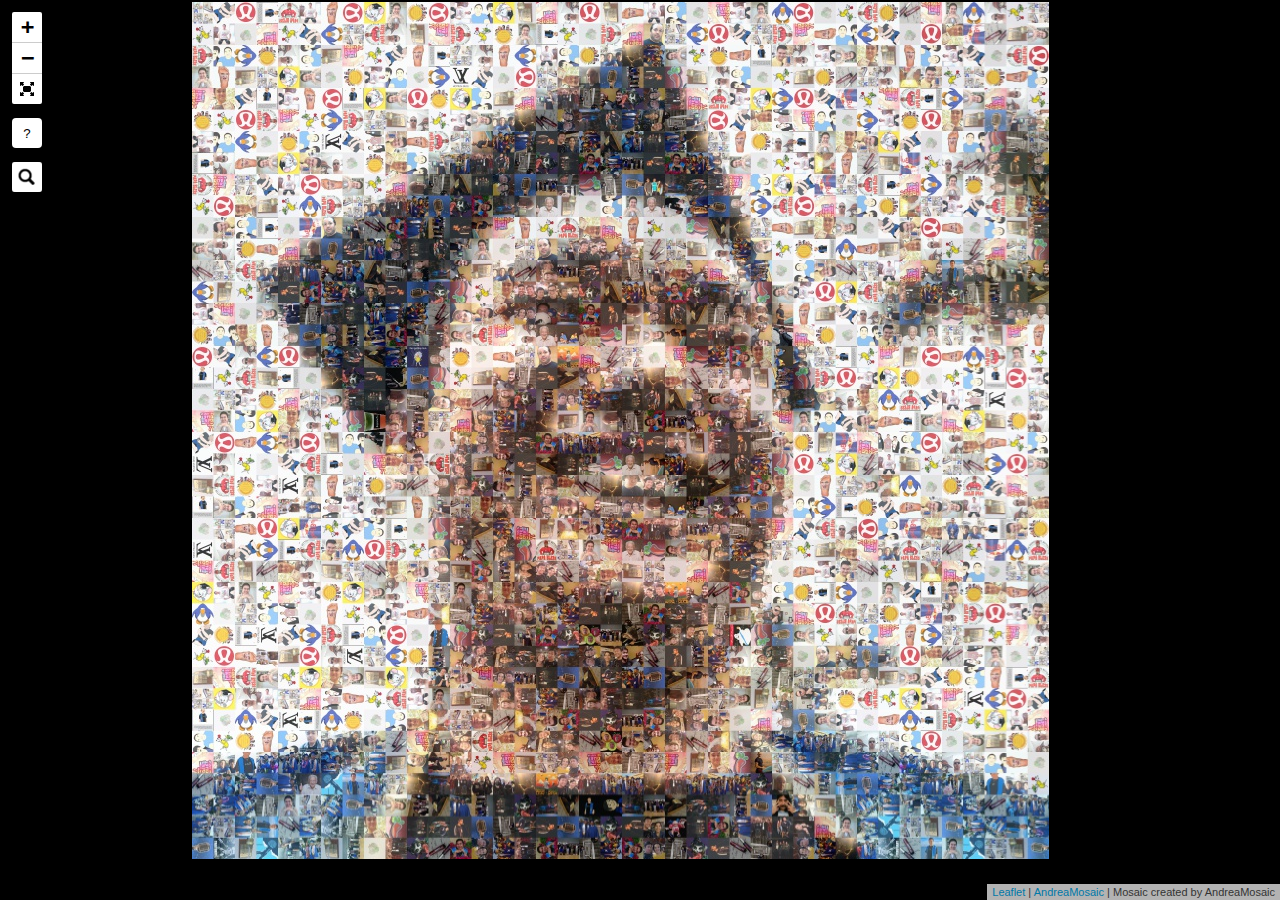
==== commit ac83562e: "Mosaic final for sure" ====
--- a/mosaic.html
+++ b/mosaic.html
@@ -35,1606 +35,1606 @@
         // on demand in getTileObject.
         var tileArrays = [
 			// tileX, tileY, tileWidth, tileHeight, tileNr, imageNr, imageUsageCount, imageUrl, imageName, imageExtension
-			[0,0,86,86,1375,94,66,"andy-bday/2025/mosaic/loss.jpg","loss","jpg"],
-			[0,1032,86,86,1565,102,46,"andy-bday/2025/mosaic/waterman-20.png","waterman-20","png"],
-			[0,1118,86,86,119,11,35,"andy-bday/2025/mosaic/club-penguin.jpg","club-penguin","jpg"],
-			[0,1204,86,86,956,69,40,"andy-bday/2025/mosaic/insta-4-simp.jpg","insta-4-simp","jpg"],
-			[0,1290,86,86,68,3,42,"andy-bday/2025/mosaic/advance-tutoring-center.png","advance-tutoring-center","png"],
-			[0,1376,86,86,1057,75,40,"andy-bday/2025/mosaic/lululemon.jpg","lululemon","jpg"],
-			[0,1462,86,86,1113,77,32,"andy-bday/2025/mosaic/nft-4.jpg","nft-4","jpg"],
-			[0,1548,86,86,1471,96,56,"andy-bday/2025/mosaic/white-box-jades.jpg","white-box-jades","jpg"],
-			[0,1634,86,86,873,66,66,"andy-bday/2025/mosaic/i-love-you-colonel-sanders.jpg","i-love-you-colonel-sanders","jpg"],
-			[0,172,86,86,1147,79,47,"andy-bday/2025/mosaic/papa-bless.png","papa-bless","png"],
-			[0,1720,86,86,1518,99,32,"andy-bday/2025/mosaic/swagg.png","swagg","png"],
-			[0,1806,86,86,1134,78,10,"andy-bday/2025/mosaic/louis-vitton.png","louis-vitton","png"],
-			[0,1892,86,86,1280,90,64,"andy-bday/2025/mosaic/insta-treatment.jpg","insta-treatment","jpg"],
-			[0,1978,86,86,1118,77,32,"andy-bday/2025/mosaic/nft-4.jpg","nft-4","jpg"],
-			[0,2064,86,86,1480,96,56,"andy-bday/2025/mosaic/white-box-jades.jpg","white-box-jades","jpg"],
-			[0,2150,86,85,1136,78,10,"andy-bday/2025/mosaic/louis-vitton.png","louis-vitton","png"],
-			[0,2235,86,85,885,66,66,"andy-bday/2025/mosaic/i-love-you-colonel-sanders.jpg","i-love-you-colonel-sanders","jpg"],
-			[0,2320,86,85,42,2,22,"andy-bday/2025/mosaic/abc-mouse.jpg","abc-mouse","jpg"],
-			[0,2405,86,85,131,11,35,"andy-bday/2025/mosaic/club-penguin.jpg","club-penguin","jpg"],
-			[0,2490,86,85,1527,99,32,"andy-bday/2025/mosaic/swagg.png","swagg","png"],
-			[0,2575,86,85,604,50,53,"andy-bday/2025/mosaic/green-eggs-and-ham.jpg","green-eggs-and-ham","jpg"],
-			[0,258,86,86,1321,93,60,"andy-bday/2025/mosaic/insta-teacher.jpg","insta-teacher","jpg"],
-			[0,2660,86,85,1293,90,64,"andy-bday/2025/mosaic/insta-treatment.jpg","insta-treatment","jpg"],
-			[0,2745,86,85,1427,94,66,"andy-bday/2025/mosaic/loss.jpg","loss","jpg"],
-			[0,2830,86,85,1128,77,32,"andy-bday/2025/mosaic/nft-4.jpg","nft-4","jpg"],
-			[0,2915,86,85,1032,74,46,"andy-bday/2025/mosaic/nft-6.jpg","nft-6","jpg"],
-			[0,3000,86,85,900,66,66,"andy-bday/2025/mosaic/i-love-you-colonel-sanders.jpg","i-love-you-colonel-sanders","jpg"],
-			[0,3085,86,85,435,41,5,"andy-bday/2025/mosaic/grad-1.jpg","grad-1","jpg"],
-			[0,3170,86,85,275,29,7,"andy-bday/2025/mosaic/hackermang.jpg","hackermang","jpg"],
-			[0,3255,86,85,1372,93,60,"andy-bday/2025/mosaic/insta-teacher.jpg","insta-teacher","jpg"],
-			[0,3340,86,85,25,1,26,"andy-bday/2025/mosaic/MIKE.jpg","MIKE","jpg"],
-			[0,344,86,86,847,66,66,"andy-bday/2025/mosaic/i-love-you-colonel-sanders.jpg","i-love-you-colonel-sanders","jpg"],
-			[0,430,86,86,59,3,42,"andy-bday/2025/mosaic/advance-tutoring-center.png","advance-tutoring-center","png"],
-			[0,516,86,86,950,69,40,"andy-bday/2025/mosaic/insta-4-simp.jpg","insta-4-simp","jpg"],
-			[0,602,86,86,1108,77,32,"andy-bday/2025/mosaic/nft-4.jpg","nft-4","jpg"],
-			[0,688,86,86,1155,79,47,"andy-bday/2025/mosaic/papa-bless.png","papa-bless","png"],
-			[0,774,86,86,577,50,53,"andy-bday/2025/mosaic/green-eggs-and-ham.jpg","green-eggs-and-ham","jpg"],
-			[0,86,86,86,561,50,53,"andy-bday/2025/mosaic/green-eggs-and-ham.jpg","green-eggs-and-ham","jpg"],
-			[0,860,86,86,1458,96,56,"andy-bday/2025/mosaic/white-box-jades.jpg","white-box-jades","jpg"],
-			[0,946,86,86,1333,93,60,"andy-bday/2025/mosaic/insta-teacher.jpg","insta-teacher","jpg"],
-			[1032,0,86,86,938,69,40,"andy-bday/2025/mosaic/insta-4-simp.jpg","insta-4-simp","jpg"],
-			[1032,1032,86,86,400,38,29,"andy-bday/2025/mosaic/fb-2-jalia.jpg","fb-2-jalia","jpg"],
-			[1032,1118,86,86,1083,76,21,"andy-bday/2025/mosaic/nft-2.jpg","nft-2","jpg"],
-			[1032,1204,86,86,700,57,12,"andy-bday/2025/mosaic/hugh-mungus.jpg","hugh-mungus","jpg"],
-			[1032,1290,86,86,1337,93,60,"andy-bday/2025/mosaic/insta-teacher.jpg","insta-teacher","jpg"],
-			[1032,1376,86,86,70,3,42,"andy-bday/2025/mosaic/advance-tutoring-center.png","advance-tutoring-center","png"],
-			[1032,1462,86,86,588,50,53,"andy-bday/2025/mosaic/green-eggs-and-ham.jpg","green-eggs-and-ham","jpg"],
-			[1032,1548,86,86,368,37,50,"andy-bday/2025/mosaic/fb-18-friendship.jpg","fb-18-friendship","jpg"],
-			[1032,1634,86,86,874,66,66,"andy-bday/2025/mosaic/i-love-you-colonel-sanders.jpg","i-love-you-colonel-sanders","jpg"],
-			[1032,172,86,86,1380,94,66,"andy-bday/2025/mosaic/loss.jpg","loss","jpg"],
-			[1032,1720,86,86,765,62,13,"andy-bday/2025/mosaic/insta-sb-2.jpg","insta-sb-2","jpg"],
-			[1032,1806,86,86,189,14,10,"andy-bday/2025/mosaic/fb-10.jpg","fb-10","jpg"],
-			[1032,1892,86,86,424,39,4,"andy-bday/2025/mosaic/fb-7-mei-mei.jpg","fb-7-mei-mei","jpg"],
-			[1032,1978,86,86,1412,94,66,"andy-bday/2025/mosaic/loss.jpg","loss","jpg"],
-			[1032,2064,86,86,920,67,31,"andy-bday/2025/mosaic/insta-sb-shamyer-brandon.jpg","insta-sb-shamyer-brandon","jpg"],
-			[1032,2150,86,85,413,38,29,"andy-bday/2025/mosaic/fb-2-jalia.jpg","fb-2-jalia","jpg"],
-			[1032,2235,86,85,1287,90,64,"andy-bday/2025/mosaic/insta-treatment.jpg","insta-treatment","jpg"],
-			[1032,2320,86,85,1358,93,60,"andy-bday/2025/mosaic/insta-teacher.jpg","insta-teacher","jpg"],
-			[1032,2405,86,85,1095,76,21,"andy-bday/2025/mosaic/nft-2.jpg","nft-2","jpg"],
-			[1032,2490,86,85,385,37,50,"andy-bday/2025/mosaic/fb-18-friendship.jpg","fb-18-friendship","jpg"],
-			[1032,2575,86,85,416,38,29,"andy-bday/2025/mosaic/fb-2-jalia.jpg","fb-2-jalia","jpg"],
-			[1032,258,86,86,1131,78,10,"andy-bday/2025/mosaic/louis-vitton.png","louis-vitton","png"],
-			[1032,2660,86,85,734,59,33,"andy-bday/2025/mosaic/insta-2-trophy.jpg","insta-2-trophy","jpg"],
-			[1032,2745,86,85,1296,90,64,"andy-bday/2025/mosaic/insta-treatment.jpg","insta-treatment","jpg"],
-			[1032,2830,86,85,1430,94,66,"andy-bday/2025/mosaic/loss.jpg","loss","jpg"],
-			[1032,2915,86,85,426,39,4,"andy-bday/2025/mosaic/fb-7-mei-mei.jpg","fb-7-mei-mei","jpg"],
-			[1032,3000,86,85,770,62,13,"andy-bday/2025/mosaic/insta-sb-2.jpg","insta-sb-2","jpg"],
-			[1032,3085,86,85,930,67,31,"andy-bday/2025/mosaic/insta-sb-shamyer-brandon.jpg","insta-sb-shamyer-brandon","jpg"],
-			[1032,3170,86,85,643,53,37,"andy-bday/2025/mosaic/insta-sb-1.jpg","insta-sb-1","jpg"],
-			[1032,3255,86,85,794,63,25,"andy-bday/2025/mosaic/insta-sb-3.jpg","insta-sb-3","jpg"],
-			[1032,3340,86,85,423,38,29,"andy-bday/2025/mosaic/fb-2-jalia.jpg","fb-2-jalia","jpg"],
-			[1032,344,86,86,31,2,22,"andy-bday/2025/mosaic/abc-mouse.jpg","abc-mouse","jpg"],
-			[1032,430,86,86,948,69,40,"andy-bday/2025/mosaic/insta-4-simp.jpg","insta-4-simp","jpg"],
-			[1032,516,86,86,1387,94,66,"andy-bday/2025/mosaic/loss.jpg","loss","jpg"],
-			[1032,602,86,86,1218,86,5,"andy-bday/2025/mosaic/jennifer-kwok.jpg","jennifer-kwok","jpg"],
-			[1032,688,86,86,322,36,26,"andy-bday/2025/mosaic/fb-19-ensemble.jpg","fb-19-ensemble","jpg"],
-			[1032,774,86,86,468,44,19,"andy-bday/2025/mosaic/fb-9.jpg","fb-9","jpg"],
-			[1032,86,86,86,1145,79,47,"andy-bday/2025/mosaic/papa-bless.png","papa-bless","png"],
-			[1032,860,86,86,777,63,25,"andy-bday/2025/mosaic/insta-sb-3.jpg","insta-sb-3","jpg"],
-			[1032,946,86,86,673,56,28,"andy-bday/2025/mosaic/insta-japan-ice-cream-rip-katsu.jpg","insta-japan-ice-cream-rip-katsu","jpg"],
-			[1118,0,86,86,992,74,46,"andy-bday/2025/mosaic/nft-6.jpg","nft-6","jpg"],
-			[1118,1032,86,86,1264,90,64,"andy-bday/2025/mosaic/insta-treatment.jpg","insta-treatment","jpg"],
-			[1118,1118,86,86,584,50,53,"andy-bday/2025/mosaic/green-eggs-and-ham.jpg","green-eggs-and-ham","jpg"],
-			[1118,1204,86,86,718,59,33,"andy-bday/2025/mosaic/insta-2-trophy.jpg","insta-2-trophy","jpg"],
-			[1118,1290,86,86,1163,79,47,"andy-bday/2025/mosaic/papa-bless.png","papa-bless","png"],
-			[1118,1376,86,86,1467,96,56,"andy-bday/2025/mosaic/white-box-jades.jpg","white-box-jades","jpg"],
-			[1118,1462,86,86,1271,90,64,"andy-bday/2025/mosaic/insta-treatment.jpg","insta-treatment","jpg"],
-			[1118,1548,86,86,1573,102,46,"andy-bday/2025/mosaic/waterman-20.png","waterman-20","png"],
-			[1118,1634,86,86,308,34,18,"andy-bday/2025/mosaic/fb-5-rosa.jpg","fb-5-rosa","jpg"],
-			[1118,172,86,86,144,12,46,"andy-bday/2025/mosaic/dooky69.jpg","dooky69","jpg"],
-			[1118,1720,86,86,209,17,26,"andy-bday/2025/mosaic/fb-11.jpg","fb-11","jpg"],
-			[1118,1806,86,86,1278,90,64,"andy-bday/2025/mosaic/insta-treatment.jpg","insta-treatment","jpg"],
-			[1118,1892,86,86,373,37,50,"andy-bday/2025/mosaic/fb-18-friendship.jpg","fb-18-friendship","jpg"],
-			[1118,1978,86,86,1202,82,25,"andy-bday/2025/mosaic/lili.jpg","lili","jpg"],
-			[1118,2064,86,86,499,45,22,"andy-bday/2025/mosaic/fountain-pen-profile.jpg","fountain-pen-profile","jpg"],
-			[1118,2150,86,85,1579,102,46,"andy-bday/2025/mosaic/waterman-20.png","waterman-20","png"],
-			[1118,2235,86,85,461,43,8,"andy-bday/2025/mosaic/fb-4.jpg","fb-4","jpg"],
-			[1118,2320,86,85,475,44,19,"andy-bday/2025/mosaic/fb-9.jpg","fb-9","jpg"],
-			[1118,2405,86,85,830,65,25,"andy-bday/2025/mosaic/insta-sb-grad.jpg","insta-sb-grad","jpg"],
-			[1118,2490,86,85,502,45,22,"andy-bday/2025/mosaic/fountain-pen-profile.jpg","fountain-pen-profile","jpg"],
-			[1118,2575,86,85,924,67,31,"andy-bday/2025/mosaic/insta-sb-shamyer-brandon.jpg","insta-sb-shamyer-brandon","jpg"],
-			[1118,258,86,86,1505,99,32,"andy-bday/2025/mosaic/swagg.png","swagg","png"],
-			[1118,2660,86,85,894,66,66,"andy-bday/2025/mosaic/i-love-you-colonel-sanders.jpg","i-love-you-colonel-sanders","jpg"],
-			[1118,2745,86,85,636,53,37,"andy-bday/2025/mosaic/insta-sb-1.jpg","insta-sb-1","jpg"],
-			[1118,2830,86,85,991,73,2,"andy-bday/2025/mosaic/nft-1.jpg","nft-1","jpg"],
-			[1118,2915,86,85,1187,79,47,"andy-bday/2025/mosaic/papa-bless.png","papa-bless","png"],
-			[1118,3000,86,85,610,50,53,"andy-bday/2025/mosaic/green-eggs-and-ham.jpg","green-eggs-and-ham","jpg"],
-			[1118,3085,86,85,278,30,1,"andy-bday/2025/mosaic/hangout-3.jpeg","hangout-3","jpeg"],
-			[1118,3170,86,85,835,65,25,"andy-bday/2025/mosaic/insta-sb-grad.jpg","insta-sb-grad","jpg"],
-			[1118,3255,86,85,22,1,26,"andy-bday/2025/mosaic/MIKE.jpg","MIKE","jpg"],
-			[1118,3340,86,85,481,44,19,"andy-bday/2025/mosaic/fb-9.jpg","fb-9","jpg"],
-			[1118,344,86,86,1002,74,46,"andy-bday/2025/mosaic/nft-6.jpg","nft-6","jpg"],
-			[1118,430,86,86,1326,93,60,"andy-bday/2025/mosaic/insta-teacher.jpg","insta-teacher","jpg"],
-			[1118,516,86,86,252,23,7,"andy-bday/2025/mosaic/andrew-tate.jpg","andrew-tate","jpg"],
-			[1118,602,86,86,907,67,31,"andy-bday/2025/mosaic/insta-sb-shamyer-brandon.jpg","insta-sb-shamyer-brandon","jpg"],
-			[1118,688,86,86,800,64,16,"andy-bday/2025/mosaic/insta-sb-dope-metaphors.jpg","insta-sb-dope-metaphors","jpg"],
-			[1118,774,86,86,1192,82,25,"andy-bday/2025/mosaic/lili.jpg","lili","jpg"],
-			[1118,86,86,86,563,50,53,"andy-bday/2025/mosaic/green-eggs-and-ham.jpg","green-eggs-and-ham","jpg"],
-			[1118,860,86,86,253,23,7,"andy-bday/2025/mosaic/andrew-tate.jpg","andrew-tate","jpg"],
-			[1118,946,86,86,1334,93,60,"andy-bday/2025/mosaic/insta-teacher.jpg","insta-teacher","jpg"],
-			[1204,0,86,86,28,2,22,"andy-bday/2025/mosaic/abc-mouse.jpg","abc-mouse","jpg"],
-			[1204,1032,86,86,288,33,17,"andy-bday/2025/mosaic/hangout.jpg","hangout","jpg"],
-			[1204,1118,86,86,362,37,50,"andy-bday/2025/mosaic/fb-18-friendship.jpg","fb-18-friendship","jpg"],
-			[1204,1204,86,86,248,21,1,"andy-bday/2025/mosaic/fb-16-meimei.jpg","fb-16-meimei","jpg"],
-			[1204,1290,86,86,866,66,66,"andy-bday/2025/mosaic/i-love-you-colonel-sanders.jpg","i-love-you-colonel-sanders","jpg"],
-			[1204,1376,86,86,538,49,46,"andy-bday/2025/mosaic/foot-tarantino.png","foot-tarantino","png"],
-			[1204,1462,86,86,406,38,29,"andy-bday/2025/mosaic/fb-2-jalia.jpg","fb-2-jalia","jpg"],
-			[1204,1548,86,86,472,44,19,"andy-bday/2025/mosaic/fb-9.jpg","fb-9","jpg"],
-			[1204,1634,86,86,824,65,25,"andy-bday/2025/mosaic/insta-sb-grad.jpg","insta-sb-grad","jpg"],
-			[1204,172,86,86,517,49,46,"andy-bday/2025/mosaic/foot-tarantino.png","foot-tarantino","png"],
-			[1204,1720,86,86,917,67,31,"andy-bday/2025/mosaic/insta-sb-shamyer-brandon.jpg","insta-sb-shamyer-brandon","jpg"],
-			[1204,1806,86,86,410,38,29,"andy-bday/2025/mosaic/fb-2-jalia.jpg","fb-2-jalia","jpg"],
-			[1204,1892,86,86,473,44,19,"andy-bday/2025/mosaic/fb-9.jpg","fb-9","jpg"],
-			[1204,1978,86,86,685,56,28,"andy-bday/2025/mosaic/insta-japan-ice-cream-rip-katsu.jpg","insta-japan-ice-cream-rip-katsu","jpg"],
-			[1204,2064,86,86,827,65,25,"andy-bday/2025/mosaic/insta-sb-grad.jpg","insta-sb-grad","jpg"],
-			[1204,2150,86,85,728,59,33,"andy-bday/2025/mosaic/insta-2-trophy.jpg","insta-2-trophy","jpg"],
-			[1204,2235,86,85,334,36,26,"andy-bday/2025/mosaic/fb-19-ensemble.jpg","fb-19-ensemble","jpg"],
-			[1204,2320,86,85,632,53,37,"andy-bday/2025/mosaic/insta-sb-1.jpg","insta-sb-1","jpg"],
-			[1204,2405,86,85,686,56,28,"andy-bday/2025/mosaic/insta-japan-ice-cream-rip-katsu.jpg","insta-japan-ice-cream-rip-katsu","jpg"],
-			[1204,2490,86,85,791,63,25,"andy-bday/2025/mosaic/insta-sb-3.jpg","insta-sb-3","jpg"],
-			[1204,2575,86,85,1205,82,25,"andy-bday/2025/mosaic/lili.jpg","lili","jpg"],
-			[1204,258,86,86,1450,96,56,"andy-bday/2025/mosaic/white-box-jades.jpg","white-box-jades","jpg"],
-			[1204,2660,86,85,216,17,26,"andy-bday/2025/mosaic/fb-11.jpg","fb-11","jpg"],
-			[1204,2745,86,85,478,44,19,"andy-bday/2025/mosaic/fb-9.jpg","fb-9","jpg"],
-			[1204,2830,86,85,1590,102,46,"andy-bday/2025/mosaic/waterman-20.png","waterman-20","png"],
-			[1204,2915,86,85,391,37,50,"andy-bday/2025/mosaic/fb-18-friendship.jpg","fb-18-friendship","jpg"],
-			[1204,3000,86,85,901,66,66,"andy-bday/2025/mosaic/i-love-you-colonel-sanders.jpg","i-love-you-colonel-sanders","jpg"],
-			[1204,3085,86,85,431,40,5,"andy-bday/2025/mosaic/flower-boy.jpg","flower-boy","jpg"],
-			[1204,3170,86,85,810,64,16,"andy-bday/2025/mosaic/insta-sb-dope-metaphors.jpg","insta-sb-dope-metaphors","jpg"],
-			[1204,3255,86,85,341,36,26,"andy-bday/2025/mosaic/fb-19-ensemble.jpg","fb-19-ensemble","jpg"],
-			[1204,3340,86,85,222,17,26,"andy-bday/2025/mosaic/fb-11.jpg","fb-11","jpg"],
-			[1204,344,86,86,1253,90,64,"andy-bday/2025/mosaic/insta-treatment.jpg","insta-treatment","jpg"],
-			[1204,430,86,86,284,33,17,"andy-bday/2025/mosaic/hangout.jpg","hangout","jpg"],
-			[1204,516,86,86,3,1,26,"andy-bday/2025/mosaic/MIKE.jpg","MIKE","jpg"],
-			[1204,602,86,86,231,20,18,"andy-bday/2025/mosaic/fb-15-betty.jpg","fb-15-betty","jpg"],
-			[1204,688,86,86,816,65,25,"andy-bday/2025/mosaic/insta-sb-grad.jpg","insta-sb-grad","jpg"],
-			[1204,774,86,86,440,42,20,"andy-bday/2025/mosaic/fb-17-an-evening-of-poetry-with-Chrysanthemum-Tran.jpg","fb-17-an-evening-of-poetry-with-Chrysanthemum-Tran","jpg"],
-			[1204,86,86,86,51,3,42,"andy-bday/2025/mosaic/advance-tutoring-center.png","advance-tutoring-center","png"],
-			[1204,860,86,86,859,66,66,"andy-bday/2025/mosaic/i-love-you-colonel-sanders.jpg","i-love-you-colonel-sanders","jpg"],
-			[1204,946,86,86,1463,96,56,"andy-bday/2025/mosaic/white-box-jades.jpg","white-box-jades","jpg"],
-			[1290,0,86,86,1245,90,64,"andy-bday/2025/mosaic/insta-treatment.jpg","insta-treatment","jpg"],
-			[1290,1032,86,86,1566,102,46,"andy-bday/2025/mosaic/waterman-20.png","waterman-20","png"],
-			[1290,1118,86,86,318,35,1,"andy-bday/2025/mosaic/fb-6-ricardo.jpg","fb-6-ricardo","jpg"],
-			[1290,1204,86,86,202,17,26,"andy-bday/2025/mosaic/fb-11.jpg","fb-11","jpg"],
-			[1290,1290,86,86,158,12,46,"andy-bday/2025/mosaic/dooky69.jpg","dooky69","jpg"],
-			[1290,1376,86,86,1401,94,66,"andy-bday/2025/mosaic/loss.jpg","loss","jpg"],
-			[1290,1462,86,86,625,53,37,"andy-bday/2025/mosaic/insta-sb-1.jpg","insta-sb-1","jpg"],
-			[1290,1548,86,86,662,54,16,"andy-bday/2025/mosaic/insta-sb-le-da-poet.jpg","insta-sb-le-da-poet","jpg"],
-			[1290,1634,86,86,805,64,16,"andy-bday/2025/mosaic/insta-sb-dope-metaphors.jpg","insta-sb-dope-metaphors","jpg"],
-			[1290,172,86,86,108,11,35,"andy-bday/2025/mosaic/club-penguin.jpg","club-penguin","jpg"],
-			[1290,1720,86,86,239,20,18,"andy-bday/2025/mosaic/fb-15-betty.jpg","fb-15-betty","jpg"],
-			[1290,1806,86,86,787,63,25,"andy-bday/2025/mosaic/insta-sb-3.jpg","insta-sb-3","jpg"],
-			[1290,1892,86,86,332,36,26,"andy-bday/2025/mosaic/fb-19-ensemble.jpg","fb-19-ensemble","jpg"],
-			[1290,1978,86,86,629,53,37,"andy-bday/2025/mosaic/insta-sb-1.jpg","insta-sb-1","jpg"],
-			[1290,2064,86,86,881,66,66,"andy-bday/2025/mosaic/i-love-you-colonel-sanders.jpg","i-love-you-colonel-sanders","jpg"],
-			[1290,2150,86,85,1093,76,21,"andy-bday/2025/mosaic/nft-2.jpg","nft-2","jpg"],
-			[1290,2235,86,85,382,37,50,"andy-bday/2025/mosaic/fb-18-friendship.jpg","fb-18-friendship","jpg"],
-			[1290,2320,86,85,213,17,26,"andy-bday/2025/mosaic/fb-11.jpg","fb-11","jpg"],
-			[1290,2405,86,85,313,34,18,"andy-bday/2025/mosaic/fb-5-rosa.jpg","fb-5-rosa","jpg"],
-			[1290,2490,86,85,242,20,18,"andy-bday/2025/mosaic/fb-15-betty.jpg","fb-15-betty","jpg"],
-			[1290,2575,86,85,337,36,26,"andy-bday/2025/mosaic/fb-19-ensemble.jpg","fb-19-ensemble","jpg"],
-			[1290,258,86,86,1045,75,40,"andy-bday/2025/mosaic/lululemon.jpg","lululemon","jpg"],
-			[1290,2660,86,85,193,14,10,"andy-bday/2025/mosaic/fb-10.jpg","fb-10","jpg"],
-			[1290,2745,86,85,768,62,13,"andy-bday/2025/mosaic/insta-sb-2.jpg","insta-sb-2","jpg"],
-			[1290,2830,86,85,316,34,18,"andy-bday/2025/mosaic/fb-5-rosa.jpg","fb-5-rosa","jpg"],
-			[1290,2915,86,85,420,38,29,"andy-bday/2025/mosaic/fb-2-jalia.jpg","fb-2-jalia","jpg"],
-			[1290,3000,86,85,1301,90,64,"andy-bday/2025/mosaic/insta-treatment.jpg","insta-treatment","jpg"],
-			[1290,3085,86,85,755,60,17,"andy-bday/2025/mosaic/insta-hangout-2.jpg","insta-hangout-2","jpg"],
-			[1290,3170,86,85,1212,82,25,"andy-bday/2025/mosaic/lili.jpg","lili","jpg"],
-			[1290,3255,86,85,246,20,18,"andy-bday/2025/mosaic/fb-15-betty.jpg","fb-15-betty","jpg"],
-			[1290,3340,86,85,934,67,31,"andy-bday/2025/mosaic/insta-sb-shamyer-brandon.jpg","insta-sb-shamyer-brandon","jpg"],
-			[1290,344,86,86,848,66,66,"andy-bday/2025/mosaic/i-love-you-colonel-sanders.jpg","i-love-you-colonel-sanders","jpg"],
-			[1290,430,86,86,743,60,17,"andy-bday/2025/mosaic/insta-hangout-2.jpg","insta-hangout-2","jpg"],
-			[1290,516,86,86,396,38,29,"andy-bday/2025/mosaic/fb-2-jalia.jpg","fb-2-jalia","jpg"],
-			[1290,602,86,86,616,53,37,"andy-bday/2025/mosaic/insta-sb-1.jpg","insta-sb-1","jpg"],
-			[1290,688,86,86,486,45,22,"andy-bday/2025/mosaic/fountain-pen-profile.jpg","fountain-pen-profile","jpg"],
-			[1290,774,86,86,654,54,16,"andy-bday/2025/mosaic/insta-sb-le-da-poet.jpg","insta-sb-le-da-poet","jpg"],
-			[1290,86,86,86,1317,93,60,"andy-bday/2025/mosaic/insta-teacher.jpg","insta-teacher","jpg"],
-			[1290,860,86,86,529,49,46,"andy-bday/2025/mosaic/foot-tarantino.png","foot-tarantino","png"],
-			[1290,946,86,86,1395,94,66,"andy-bday/2025/mosaic/loss.jpg","loss","jpg"],
-			[1376,0,86,86,839,66,66,"andy-bday/2025/mosaic/i-love-you-colonel-sanders.jpg","i-love-you-colonel-sanders","jpg"],
-			[1376,1032,86,86,304,34,18,"andy-bday/2025/mosaic/fb-5-rosa.jpg","fb-5-rosa","jpg"],
-			[1376,1118,86,86,511,47,1,"andy-bday/2025/mosaic/fb-21-sam-crane.jpg","fb-21-sam-crane","jpg"],
-			[1376,1204,86,86,936,68,1,"andy-bday/2025/mosaic/insta-5-bear.jpg","insta-5-bear","jpg"],
-			[1376,1290,86,86,1542,101,19,"andy-bday/2025/mosaic/thumbs-up.jpg","thumbs-up","jpg"],
-			[1376,1376,86,86,701,57,12,"andy-bday/2025/mosaic/hugh-mungus.jpg","hugh-mungus","jpg"],
-			[1376,1462,86,86,784,63,25,"andy-bday/2025/mosaic/insta-sb-3.jpg","insta-sb-3","jpg"],
-			[1376,1548,86,86,329,36,26,"andy-bday/2025/mosaic/fb-19-ensemble.jpg","fb-19-ensemble","jpg"],
-			[1376,1634,86,86,749,60,17,"andy-bday/2025/mosaic/insta-hangout-2.jpg","insta-hangout-2","jpg"],
-			[1376,172,86,86,943,69,40,"andy-bday/2025/mosaic/insta-4-simp.jpg","insta-4-simp","jpg"],
-			[1376,1720,86,86,1200,82,25,"andy-bday/2025/mosaic/lili.jpg","lili","jpg"],
-			[1376,1806,86,86,497,45,22,"andy-bday/2025/mosaic/fountain-pen-profile.jpg","fountain-pen-profile","jpg"],
-			[1376,1892,86,86,310,34,18,"andy-bday/2025/mosaic/fb-5-rosa.jpg","fb-5-rosa","jpg"],
-			[1376,1978,86,86,210,17,26,"andy-bday/2025/mosaic/fb-11.jpg","fb-11","jpg"],
-			[1376,2064,86,86,1283,90,64,"andy-bday/2025/mosaic/insta-treatment.jpg","insta-treatment","jpg"],
-			[1376,2150,86,85,1175,79,47,"andy-bday/2025/mosaic/papa-bless.png","papa-bless","png"],
-			[1376,2235,86,85,192,14,10,"andy-bday/2025/mosaic/fb-10.jpg","fb-10","jpg"],
-			[1376,2320,86,85,228,19,5,"andy-bday/2025/mosaic/fb-13-alec.jpg","fb-13-alec","jpg"],
-			[1376,2405,86,85,425,39,4,"andy-bday/2025/mosaic/fb-7-mei-mei.jpg","fb-7-mei-mei","jpg"],
-			[1376,2490,86,85,415,38,29,"andy-bday/2025/mosaic/fb-2-jalia.jpg","fb-2-jalia","jpg"],
-			[1376,2575,86,85,450,42,20,"andy-bday/2025/mosaic/fb-17-an-evening-of-poetry-with-Chrysanthemum-Tran.jpg","fb-17-an-evening-of-poetry-with-Chrysanthemum-Tran","jpg"],
-			[1376,258,86,86,1383,94,66,"andy-bday/2025/mosaic/loss.jpg","loss","jpg"],
-			[1376,2660,86,85,808,64,16,"andy-bday/2025/mosaic/insta-sb-dope-metaphors.jpg","insta-sb-dope-metaphors","jpg"],
-			[1376,2745,86,85,504,45,22,"andy-bday/2025/mosaic/fountain-pen-profile.jpg","fountain-pen-profile","jpg"],
-			[1376,2830,86,85,833,65,25,"andy-bday/2025/mosaic/insta-sb-grad.jpg","insta-sb-grad","jpg"],
-			[1376,2915,86,85,738,59,33,"andy-bday/2025/mosaic/insta-2-trophy.jpg","insta-2-trophy","jpg"],
-			[1376,3000,86,85,1432,94,66,"andy-bday/2025/mosaic/loss.jpg","loss","jpg"],
-			[1376,3085,86,85,195,14,10,"andy-bday/2025/mosaic/fb-10.jpg","fb-10","jpg"],
-			[1376,3170,86,85,455,42,20,"andy-bday/2025/mosaic/fb-17-an-evening-of-poetry-with-Chrysanthemum-Tran.jpg","fb-17-an-evening-of-poetry-with-Chrysanthemum-Tran","jpg"],
-			[1376,3255,86,85,795,63,25,"andy-bday/2025/mosaic/insta-sb-3.jpg","insta-sb-3","jpg"],
-			[1376,3340,86,85,649,53,37,"andy-bday/2025/mosaic/insta-sb-1.jpg","insta-sb-1","jpg"],
-			[1376,344,86,86,668,56,28,"andy-bday/2025/mosaic/insta-japan-ice-cream-rip-katsu.jpg","insta-japan-ice-cream-rip-katsu","jpg"],
-			[1376,430,86,86,1558,102,46,"andy-bday/2025/mosaic/waterman-20.png","waterman-20","png"],
-			[1376,516,86,86,774,63,25,"andy-bday/2025/mosaic/insta-sb-3.jpg","insta-sb-3","jpg"],
-			[1376,602,86,86,320,36,26,"andy-bday/2025/mosaic/fb-19-ensemble.jpg","fb-19-ensemble","jpg"],
-			[1376,688,86,86,302,34,18,"andy-bday/2025/mosaic/fb-5-rosa.jpg","fb-5-rosa","jpg"],
-			[1376,774,86,86,1537,101,19,"andy-bday/2025/mosaic/thumbs-up.jpg","thumbs-up","jpg"],
-			[1376,86,86,86,1100,77,32,"andy-bday/2025/mosaic/nft-4.jpg","nft-4","jpg"],
-			[1376,860,86,86,579,50,53,"andy-bday/2025/mosaic/green-eggs-and-ham.jpg","green-eggs-and-ham","jpg"],
-			[1376,946,86,86,698,57,12,"andy-bday/2025/mosaic/hugh-mungus.jpg","hugh-mungus","jpg"],
-			[1462,0,86,86,139,12,46,"andy-bday/2025/mosaic/dooky69.jpg","dooky69","jpg"],
-			[1462,1032,86,86,324,36,26,"andy-bday/2025/mosaic/fb-19-ensemble.jpg","fb-19-ensemble","jpg"],
-			[1462,1118,86,86,227,19,5,"andy-bday/2025/mosaic/fb-13-alec.jpg","fb-13-alec","jpg"],
-			[1462,1204,86,86,444,42,20,"andy-bday/2025/mosaic/fb-17-an-evening-of-poetry-with-Chrysanthemum-Tran.jpg","fb-17-an-evening-of-poetry-with-Chrysanthemum-Tran","jpg"],
-			[1462,1290,86,86,96,8,5,"andy-bday/2025/mosaic/caillou.jpg","caillou","jpg"],
-			[1462,1376,86,86,428,40,5,"andy-bday/2025/mosaic/flower-boy.jpg","flower-boy","jpg"],
-			[1462,1462,86,86,495,45,22,"andy-bday/2025/mosaic/fountain-pen-profile.jpg","fountain-pen-profile","jpg"],
-			[1462,1548,86,86,206,17,26,"andy-bday/2025/mosaic/fb-11.jpg","fb-11","jpg"],
-			[1462,1634,86,86,1273,90,64,"andy-bday/2025/mosaic/insta-treatment.jpg","insta-treatment","jpg"],
-			[1462,172,86,86,996,74,46,"andy-bday/2025/mosaic/nft-6.jpg","nft-6","jpg"],
-			[1462,1720,86,86,683,56,28,"andy-bday/2025/mosaic/insta-japan-ice-cream-rip-katsu.jpg","insta-japan-ice-cream-rip-katsu","jpg"],
-			[1462,1806,86,86,447,42,20,"andy-bday/2025/mosaic/fb-17-an-evening-of-poetry-with-Chrysanthemum-Tran.jpg","fb-17-an-evening-of-poetry-with-Chrysanthemum-Tran","jpg"],
-			[1462,1892,86,86,374,37,50,"andy-bday/2025/mosaic/fb-18-friendship.jpg","fb-18-friendship","jpg"],
-			[1462,1978,86,86,990,73,2,"andy-bday/2025/mosaic/nft-1.jpg","nft-1","jpg"],
-			[1462,2064,86,86,981,70,9,"andy-bday/2025/mosaic/insta-snap-cake.jpg","insta-snap-cake","jpg"],
-			[1462,2150,86,85,1414,94,66,"andy-bday/2025/mosaic/loss.jpg","loss","jpg"],
-			[1462,2235,86,85,1583,102,46,"andy-bday/2025/mosaic/waterman-20.png","waterman-20","png"],
-			[1462,2320,86,85,476,44,19,"andy-bday/2025/mosaic/fb-9.jpg","fb-9","jpg"],
-			[1462,2405,86,85,500,45,22,"andy-bday/2025/mosaic/fountain-pen-profile.jpg","fountain-pen-profile","jpg"],
-			[1462,2490,86,85,831,65,25,"andy-bday/2025/mosaic/insta-sb-grad.jpg","insta-sb-grad","jpg"],
-			[1462,2575,86,85,634,53,37,"andy-bday/2025/mosaic/insta-sb-1.jpg","insta-sb-1","jpg"],
-			[1462,258,86,86,349,37,50,"andy-bday/2025/mosaic/fb-18-friendship.jpg","fb-18-friendship","jpg"],
-			[1462,2660,86,85,15,1,26,"andy-bday/2025/mosaic/MIKE.jpg","MIKE","jpg"],
-			[1462,2745,86,85,927,67,31,"andy-bday/2025/mosaic/insta-sb-shamyer-brandon.jpg","insta-sb-shamyer-brandon","jpg"],
-			[1462,2830,86,85,1207,82,25,"andy-bday/2025/mosaic/lili.jpg","lili","jpg"],
-			[1462,2915,86,85,218,17,26,"andy-bday/2025/mosaic/fb-11.jpg","fb-11","jpg"],
-			[1462,3000,86,85,639,53,37,"andy-bday/2025/mosaic/insta-sb-1.jpg","insta-sb-1","jpg"],
-			[1462,3085,86,85,691,56,28,"andy-bday/2025/mosaic/insta-japan-ice-cream-rip-katsu.jpg","insta-japan-ice-cream-rip-katsu","jpg"],
-			[1462,3170,86,85,505,45,22,"andy-bday/2025/mosaic/fountain-pen-profile.jpg","fountain-pen-profile","jpg"],
-			[1462,3255,86,85,23,1,26,"andy-bday/2025/mosaic/MIKE.jpg","MIKE","jpg"],
-			[1462,3340,86,85,838,65,25,"andy-bday/2025/mosaic/insta-sb-grad.jpg","insta-sb-grad","jpg"],
-			[1462,344,86,86,905,67,31,"andy-bday/2025/mosaic/insta-sb-shamyer-brandon.jpg","insta-sb-shamyer-brandon","jpg"],
-			[1462,430,86,86,198,17,26,"andy-bday/2025/mosaic/fb-11.jpg","fb-11","jpg"],
-			[1462,516,86,86,1191,82,25,"andy-bday/2025/mosaic/lili.jpg","lili","jpg"],
-			[1462,602,86,86,799,64,16,"andy-bday/2025/mosaic/insta-sb-dope-metaphors.jpg","insta-sb-dope-metaphors","jpg"],
-			[1462,688,86,86,92,5,1,"andy-bday/2025/mosaic/bday-meme-simp.png","bday-meme-simp","png"],
-			[1462,774,86,86,1259,90,64,"andy-bday/2025/mosaic/insta-treatment.jpg","insta-treatment","jpg"],
-			[1462,86,86,86,564,50,53,"andy-bday/2025/mosaic/green-eggs-and-ham.jpg","green-eggs-and-ham","jpg"],
-			[1462,860,86,86,1160,79,47,"andy-bday/2025/mosaic/papa-bless.png","papa-bless","png"],
-			[1462,946,86,86,674,56,28,"andy-bday/2025/mosaic/insta-japan-ice-cream-rip-katsu.jpg","insta-japan-ice-cream-rip-katsu","jpg"],
-			[1548,0,86,86,1041,75,40,"andy-bday/2025/mosaic/lululemon.jpg","lululemon","jpg"],
-			[1548,1032,86,86,235,20,18,"andy-bday/2025/mosaic/fb-15-betty.jpg","fb-15-betty","jpg"],
-			[1548,1118,86,86,1195,82,25,"andy-bday/2025/mosaic/lili.jpg","lili","jpg"],
-			[1548,1204,86,86,820,65,25,"andy-bday/2025/mosaic/insta-sb-grad.jpg","insta-sb-grad","jpg"],
-			[1548,1290,86,86,365,37,50,"andy-bday/2025/mosaic/fb-18-friendship.jpg","fb-18-friendship","jpg"],
-			[1548,1376,86,86,869,66,66,"andy-bday/2025/mosaic/i-love-you-colonel-sanders.jpg","i-love-you-colonel-sanders","jpg"],
-			[1548,1462,86,86,407,38,29,"andy-bday/2025/mosaic/fb-2-jalia.jpg","fb-2-jalia","jpg"],
-			[1548,1548,86,86,719,59,33,"andy-bday/2025/mosaic/insta-2-trophy.jpg","insta-2-trophy","jpg"],
-			[1548,1634,86,86,1344,93,60,"andy-bday/2025/mosaic/insta-teacher.jpg","insta-teacher","jpg"],
-			[1548,172,86,86,53,3,42,"andy-bday/2025/mosaic/advance-tutoring-center.png","advance-tutoring-center","png"],
-			[1548,1720,86,86,429,40,5,"andy-bday/2025/mosaic/flower-boy.jpg","flower-boy","jpg"],
-			[1548,1806,86,86,1220,86,5,"andy-bday/2025/mosaic/jennifer-kwok.jpg","jennifer-kwok","jpg"],
-			[1548,1892,86,86,1578,102,46,"andy-bday/2025/mosaic/waterman-20.png","waterman-20","png"],
-			[1548,1978,86,86,412,38,29,"andy-bday/2025/mosaic/fb-2-jalia.jpg","fb-2-jalia","jpg"],
-			[1548,2064,86,86,725,59,33,"andy-bday/2025/mosaic/insta-2-trophy.jpg","insta-2-trophy","jpg"],
-			[1548,2150,86,85,1353,93,60,"andy-bday/2025/mosaic/insta-teacher.jpg","insta-teacher","jpg"],
-			[1548,2235,86,85,766,62,13,"andy-bday/2025/mosaic/insta-sb-2.jpg","insta-sb-2","jpg"],
-			[1548,2320,86,85,923,67,31,"andy-bday/2025/mosaic/insta-sb-shamyer-brandon.jpg","insta-sb-shamyer-brandon","jpg"],
-			[1548,2405,86,85,790,63,25,"andy-bday/2025/mosaic/insta-sb-3.jpg","insta-sb-3","jpg"],
-			[1548,2490,86,85,100,9,3,"andy-bday/2025/mosaic/chompettes.png","chompettes","png"],
-			[1548,2575,86,85,215,17,26,"andy-bday/2025/mosaic/fb-11.jpg","fb-11","jpg"],
-			[1548,258,86,86,651,54,16,"andy-bday/2025/mosaic/insta-sb-le-da-poet.jpg","insta-sb-le-da-poet","jpg"],
-			[1548,2660,86,85,282,32,3,"andy-bday/2025/mosaic/fb-20-jordan.jpg","fb-20-jordan","jpg"],
-			[1548,2745,86,85,463,43,8,"andy-bday/2025/mosaic/fb-4.jpg","fb-4","jpg"],
-			[1548,2830,86,85,793,63,25,"andy-bday/2025/mosaic/insta-sb-3.jpg","insta-sb-3","jpg"],
-			[1548,2915,86,85,479,44,19,"andy-bday/2025/mosaic/fb-9.jpg","fb-9","jpg"],
-			[1548,3000,86,85,902,66,66,"andy-bday/2025/mosaic/i-love-you-colonel-sanders.jpg","i-love-you-colonel-sanders","jpg"],
-			[1548,3085,86,85,931,67,31,"andy-bday/2025/mosaic/insta-sb-shamyer-brandon.jpg","insta-sb-shamyer-brandon","jpg"],
-			[1548,3170,86,85,93,6,1,"andy-bday/2025/mosaic/blursed-andy.png","blursed-andy","png"],
-			[1548,3255,86,85,342,36,26,"andy-bday/2025/mosaic/fb-19-ensemble.jpg","fb-19-ensemble","jpg"],
-			[1548,3340,86,85,482,44,19,"andy-bday/2025/mosaic/fb-9.jpg","fb-9","jpg"],
-			[1548,344,86,86,300,34,18,"andy-bday/2025/mosaic/fb-5-rosa.jpg","fb-5-rosa","jpg"],
-			[1548,430,86,86,438,42,20,"andy-bday/2025/mosaic/fb-17-an-evening-of-poetry-with-Chrysanthemum-Tran.jpg","fb-17-an-evening-of-poetry-with-Chrysanthemum-Tran","jpg"],
-			[1548,516,86,86,466,44,19,"andy-bday/2025/mosaic/fb-9.jpg","fb-9","jpg"],
-			[1548,602,86,86,815,65,25,"andy-bday/2025/mosaic/insta-sb-grad.jpg","insta-sb-grad","jpg"],
-			[1548,688,86,86,1080,76,21,"andy-bday/2025/mosaic/nft-2.jpg","nft-2","jpg"],
-			[1548,774,86,86,1457,96,56,"andy-bday/2025/mosaic/white-box-jades.jpg","white-box-jades","jpg"],
-			[1548,86,86,86,1444,96,56,"andy-bday/2025/mosaic/white-box-jades.jpg","white-box-jades","jpg"],
-			[1548,860,86,86,358,37,50,"andy-bday/2025/mosaic/fb-18-friendship.jpg","fb-18-friendship","jpg"],
-			[1548,946,86,86,187,14,10,"andy-bday/2025/mosaic/fb-10.jpg","fb-10","jpg"],
-			[1634,0,86,86,1376,94,66,"andy-bday/2025/mosaic/loss.jpg","loss","jpg"],
-			[1634,1032,86,86,912,67,31,"andy-bday/2025/mosaic/insta-sb-shamyer-brandon.jpg","insta-sb-shamyer-brandon","jpg"],
-			[1634,1118,86,86,491,45,22,"andy-bday/2025/mosaic/fountain-pen-profile.jpg","fountain-pen-profile","jpg"],
-			[1634,1204,86,86,781,63,25,"andy-bday/2025/mosaic/insta-sb-3.jpg","insta-sb-3","jpg"],
-			[1634,1290,86,86,1086,76,21,"andy-bday/2025/mosaic/nft-2.jpg","nft-2","jpg"],
-			[1634,1376,86,86,1571,102,46,"andy-bday/2025/mosaic/waterman-20.png","waterman-20","png"],
-			[1634,1462,86,86,763,62,13,"andy-bday/2025/mosaic/insta-sb-2.jpg","insta-sb-2","jpg"],
-			[1634,1548,86,86,823,65,25,"andy-bday/2025/mosaic/insta-sb-grad.jpg","insta-sb-grad","jpg"],
-			[1634,1634,86,86,663,54,16,"andy-bday/2025/mosaic/insta-sb-le-da-poet.jpg","insta-sb-le-da-poet","jpg"],
-			[1634,172,86,86,283,33,17,"andy-bday/2025/mosaic/hangout.jpg","hangout","jpg"],
-			[1634,1720,86,86,918,67,31,"andy-bday/2025/mosaic/insta-sb-shamyer-brandon.jpg","insta-sb-shamyer-brandon","jpg"],
-			[1634,1806,86,86,1090,76,21,"andy-bday/2025/mosaic/nft-2.jpg","nft-2","jpg"],
-			[1634,1892,86,86,751,60,17,"andy-bday/2025/mosaic/insta-hangout-2.jpg","insta-hangout-2","jpg"],
-			[1634,1978,86,86,630,53,37,"andy-bday/2025/mosaic/insta-sb-1.jpg","insta-sb-1","jpg"],
-			[1634,2064,86,86,828,65,25,"andy-bday/2025/mosaic/insta-sb-grad.jpg","insta-sb-grad","jpg"],
-			[1634,2150,86,85,883,66,66,"andy-bday/2025/mosaic/i-love-you-colonel-sanders.jpg","i-love-you-colonel-sanders","jpg"],
-			[1634,2235,86,85,383,37,50,"andy-bday/2025/mosaic/fb-18-friendship.jpg","fb-18-friendship","jpg"],
-			[1634,2320,86,85,312,34,18,"andy-bday/2025/mosaic/fb-5-rosa.jpg","fb-5-rosa","jpg"],
-			[1634,2405,86,85,807,64,16,"andy-bday/2025/mosaic/insta-sb-dope-metaphors.jpg","insta-sb-dope-metaphors","jpg"],
-			[1634,2490,86,85,1204,82,25,"andy-bday/2025/mosaic/lili.jpg","lili","jpg"],
-			[1634,2575,86,85,687,56,28,"andy-bday/2025/mosaic/insta-japan-ice-cream-rip-katsu.jpg","insta-japan-ice-cream-rip-katsu","jpg"],
-			[1634,258,86,86,1,1,26,"andy-bday/2025/mosaic/MIKE.jpg","MIKE","jpg"],
-			[1634,2660,86,85,243,20,18,"andy-bday/2025/mosaic/fb-15-betty.jpg","fb-15-betty","jpg"],
-			[1634,2745,86,85,339,36,26,"andy-bday/2025/mosaic/fb-19-ensemble.jpg","fb-19-ensemble","jpg"],
-			[1634,2830,86,85,451,42,20,"andy-bday/2025/mosaic/fb-17-an-evening-of-poetry-with-Chrysanthemum-Tran.jpg","fb-17-an-evening-of-poetry-with-Chrysanthemum-Tran","jpg"],
-			[1634,2915,86,85,1592,102,46,"andy-bday/2025/mosaic/waterman-20.png","waterman-20","png"],
-			[1634,3000,86,85,1302,90,64,"andy-bday/2025/mosaic/insta-treatment.jpg","insta-treatment","jpg"],
-			[1634,3085,86,85,756,60,17,"andy-bday/2025/mosaic/insta-hangout-2.jpg","insta-hangout-2","jpg"],
-			[1634,3170,86,85,267,25,1,"andy-bday/2025/mosaic/andy-discord.png","andy-discord","png"],
-			[1634,3255,86,85,1213,82,25,"andy-bday/2025/mosaic/lili.jpg","lili","jpg"],
-			[1634,3340,86,85,317,34,18,"andy-bday/2025/mosaic/fb-5-rosa.jpg","fb-5-rosa","jpg"],
-			[1634,344,86,86,395,38,29,"andy-bday/2025/mosaic/fb-2-jalia.jpg","fb-2-jalia","jpg"],
-			[1634,430,86,86,230,20,18,"andy-bday/2025/mosaic/fb-15-betty.jpg","fb-15-betty","jpg"],
-			[1634,516,86,86,485,45,22,"andy-bday/2025/mosaic/fountain-pen-profile.jpg","fountain-pen-profile","jpg"],
-			[1634,602,86,86,225,19,5,"andy-bday/2025/mosaic/fb-13-alec.jpg","fb-13-alec","jpg"],
-			[1634,688,86,86,618,53,37,"andy-bday/2025/mosaic/insta-sb-1.jpg","insta-sb-1","jpg"],
-			[1634,774,86,86,1009,74,46,"andy-bday/2025/mosaic/nft-6.jpg","nft-6","jpg"],
-			[1634,86,86,86,1146,79,47,"andy-bday/2025/mosaic/papa-bless.png","papa-bless","png"],
-			[1634,860,86,86,860,66,66,"andy-bday/2025/mosaic/i-love-you-colonel-sanders.jpg","i-love-you-colonel-sanders","jpg"],
-			[1634,946,86,86,398,38,29,"andy-bday/2025/mosaic/fb-2-jalia.jpg","fb-2-jalia","jpg"],
-			[172,0,86,86,1038,75,40,"andy-bday/2025/mosaic/lululemon.jpg","lululemon","jpg"],
-			[172,1032,86,86,1161,79,47,"andy-bday/2025/mosaic/papa-bless.png","papa-bless","png"],
-			[172,1118,86,86,583,50,53,"andy-bday/2025/mosaic/green-eggs-and-ham.jpg","green-eggs-and-ham","jpg"],
-			[172,1204,86,86,1465,96,56,"andy-bday/2025/mosaic/white-box-jades.jpg","white-box-jades","jpg"],
-			[172,1290,86,86,364,37,50,"andy-bday/2025/mosaic/fb-18-friendship.jpg","fb-18-friendship","jpg"],
-			[172,1376,86,86,160,12,46,"andy-bday/2025/mosaic/dooky69.jpg","dooky69","jpg"],
-			[172,1462,86,86,1165,79,47,"andy-bday/2025/mosaic/papa-bless.png","papa-bless","png"],
-			[172,1548,86,86,959,69,40,"andy-bday/2025/mosaic/insta-4-simp.jpg","insta-4-simp","jpg"],
-			[172,1634,86,86,1016,74,46,"andy-bday/2025/mosaic/nft-6.jpg","nft-6","jpg"],
-			[172,172,86,86,107,11,35,"andy-bday/2025/mosaic/club-penguin.jpg","club-penguin","jpg"],
-			[172,1720,86,86,541,49,46,"andy-bday/2025/mosaic/foot-tarantino.png","foot-tarantino","png"],
-			[172,1806,86,86,592,50,53,"andy-bday/2025/mosaic/green-eggs-and-ham.jpg","green-eggs-and-ham","jpg"],
-			[172,1892,86,86,75,3,42,"andy-bday/2025/mosaic/advance-tutoring-center.png","advance-tutoring-center","png"],
-			[172,1978,86,86,1021,74,46,"andy-bday/2025/mosaic/nft-6.jpg","nft-6","jpg"],
-			[172,2064,86,86,547,49,46,"andy-bday/2025/mosaic/foot-tarantino.png","foot-tarantino","png"],
-			[172,2150,86,85,1524,99,32,"andy-bday/2025/mosaic/swagg.png","swagg","png"],
-			[172,2235,86,85,1285,90,64,"andy-bday/2025/mosaic/insta-treatment.jpg","insta-treatment","jpg"],
-			[172,2320,86,85,1356,93,60,"andy-bday/2025/mosaic/insta-teacher.jpg","insta-teacher","jpg"],
-			[172,2405,86,85,1421,94,66,"andy-bday/2025/mosaic/loss.jpg","loss","jpg"],
-			[172,2490,86,85,1125,77,32,"andy-bday/2025/mosaic/nft-4.jpg","nft-4","jpg"],
-			[172,2575,86,85,553,49,46,"andy-bday/2025/mosaic/foot-tarantino.png","foot-tarantino","png"],
-			[172,258,86,86,1250,90,64,"andy-bday/2025/mosaic/insta-treatment.jpg","insta-treatment","jpg"],
-			[172,2660,86,85,1182,79,47,"andy-bday/2025/mosaic/papa-bless.png","papa-bless","png"],
-			[172,2745,86,85,179,12,46,"andy-bday/2025/mosaic/dooky69.jpg","dooky69","jpg"],
-			[172,2830,86,85,136,11,35,"andy-bday/2025/mosaic/club-penguin.jpg","club-penguin","jpg"],
-			[172,2915,86,85,89,3,42,"andy-bday/2025/mosaic/advance-tutoring-center.png","advance-tutoring-center","png"],
-			[172,3000,86,85,268,26,1,"andy-bday/2025/mosaic/andy-meme-1.png","andy-meme-1","png"],
-			[172,3085,86,85,1209,82,25,"andy-bday/2025/mosaic/lili.jpg","lili","jpg"],
-			[172,3170,86,85,508,46,4,"andy-bday/2025/mosaic/grad-2.jpg","grad-2","jpg"],
-			[172,3255,86,85,771,62,13,"andy-bday/2025/mosaic/insta-sb-2.jpg","insta-sb-2","jpg"],
-			[172,3340,86,85,1308,90,64,"andy-bday/2025/mosaic/insta-treatment.jpg","insta-treatment","jpg"],
-			[172,344,86,86,1507,99,32,"andy-bday/2025/mosaic/swagg.png","swagg","png"],
-			[172,430,86,86,1049,75,40,"andy-bday/2025/mosaic/lululemon.jpg","lululemon","jpg"],
-			[172,516,86,86,113,11,35,"andy-bday/2025/mosaic/club-penguin.jpg","club-penguin","jpg"],
-			[172,602,86,86,526,49,46,"andy-bday/2025/mosaic/foot-tarantino.png","foot-tarantino","png"],
-			[172,688,86,86,1390,94,66,"andy-bday/2025/mosaic/loss.jpg","loss","jpg"],
-			[172,774,86,86,355,37,50,"andy-bday/2025/mosaic/fb-18-friendship.jpg","fb-18-friendship","jpg"],
-			[172,86,86,86,1443,96,56,"andy-bday/2025/mosaic/white-box-jades.jpg","white-box-jades","jpg"],
-			[172,860,86,86,1010,74,46,"andy-bday/2025/mosaic/nft-6.jpg","nft-6","jpg"],
-			[172,946,86,86,66,3,42,"andy-bday/2025/mosaic/advance-tutoring-center.png","advance-tutoring-center","png"],
-			[1720,0,86,86,514,49,46,"andy-bday/2025/mosaic/foot-tarantino.png","foot-tarantino","png"],
-			[1720,1032,86,86,620,53,37,"andy-bday/2025/mosaic/insta-sb-1.jpg","insta-sb-1","jpg"],
-			[1720,1118,86,86,470,44,19,"andy-bday/2025/mosaic/fb-9.jpg","fb-9","jpg"],
-			[1720,1204,86,86,657,54,16,"andy-bday/2025/mosaic/insta-sb-le-da-poet.jpg","insta-sb-le-da-poet","jpg"],
-			[1720,1290,86,86,1267,90,64,"andy-bday/2025/mosaic/insta-treatment.jpg","insta-treatment","jpg"],
-			[1720,1376,86,86,1402,94,66,"andy-bday/2025/mosaic/loss.jpg","loss","jpg"],
-			[1720,1462,86,86,681,56,28,"andy-bday/2025/mosaic/insta-japan-ice-cream-rip-katsu.jpg","insta-japan-ice-cream-rip-katsu","jpg"],
-			[1720,1548,86,86,804,64,16,"andy-bday/2025/mosaic/insta-sb-dope-metaphors.jpg","insta-sb-dope-metaphors","jpg"],
-			[1720,1634,86,86,627,53,37,"andy-bday/2025/mosaic/insta-sb-1.jpg","insta-sb-1","jpg"],
-			[1720,172,86,86,742,60,17,"andy-bday/2025/mosaic/insta-hangout-2.jpg","insta-hangout-2","jpg"],
-			[1720,1720,86,86,1201,82,25,"andy-bday/2025/mosaic/lili.jpg","lili","jpg"],
-			[1720,1806,86,86,1546,101,19,"andy-bday/2025/mosaic/thumbs-up.jpg","thumbs-up","jpg"],
-			[1720,1892,86,86,708,58,1,"andy-bday/2025/mosaic/insta-1-mlady.jpg","insta-1-mlady","jpg"],
-			[1720,1978,86,86,211,17,26,"andy-bday/2025/mosaic/fb-11.jpg","fb-11","jpg"],
-			[1720,2064,86,86,788,63,25,"andy-bday/2025/mosaic/insta-sb-3.jpg","insta-sb-3","jpg"],
-			[1720,2150,86,85,1549,101,19,"andy-bday/2025/mosaic/thumbs-up.jpg","thumbs-up","jpg"],
-			[1720,2235,86,85,1288,90,64,"andy-bday/2025/mosaic/insta-treatment.jpg","insta-treatment","jpg"],
-			[1720,2320,86,85,753,60,17,"andy-bday/2025/mosaic/insta-hangout-2.jpg","insta-hangout-2","jpg"],
-			[1720,2405,86,85,335,36,26,"andy-bday/2025/mosaic/fb-19-ensemble.jpg","fb-19-ensemble","jpg"],
-			[1720,2490,86,85,449,42,20,"andy-bday/2025/mosaic/fb-17-an-evening-of-poetry-with-Chrysanthemum-Tran.jpg","fb-17-an-evening-of-poetry-with-Chrysanthemum-Tran","jpg"],
-			[1720,2575,86,85,417,38,29,"andy-bday/2025/mosaic/fb-2-jalia.jpg","fb-2-jalia","jpg"],
-			[1720,258,86,86,319,36,26,"andy-bday/2025/mosaic/fb-19-ensemble.jpg","fb-19-ensemble","jpg"],
-			[1720,2660,86,85,503,45,22,"andy-bday/2025/mosaic/fountain-pen-profile.jpg","fountain-pen-profile","jpg"],
-			[1720,2745,86,85,809,64,16,"andy-bday/2025/mosaic/insta-sb-dope-metaphors.jpg","insta-sb-dope-metaphors","jpg"],
-			[1720,2830,86,85,834,65,25,"andy-bday/2025/mosaic/insta-sb-grad.jpg","insta-sb-grad","jpg"],
-			[1720,2915,86,85,739,59,33,"andy-bday/2025/mosaic/insta-2-trophy.jpg","insta-2-trophy","jpg"],
-			[1720,3000,86,85,392,37,50,"andy-bday/2025/mosaic/fb-18-friendship.jpg","fb-18-friendship","jpg"],
-			[1720,3085,86,85,258,23,7,"andy-bday/2025/mosaic/andrew-tate.jpg","andrew-tate","jpg"],
-			[1720,3170,86,85,456,42,20,"andy-bday/2025/mosaic/fb-17-an-evening-of-poetry-with-Chrysanthemum-Tran.jpg","fb-17-an-evening-of-poetry-with-Chrysanthemum-Tran","jpg"],
-			[1720,3255,86,85,796,63,25,"andy-bday/2025/mosaic/insta-sb-3.jpg","insta-sb-3","jpg"],
-			[1720,3340,86,85,464,43,8,"andy-bday/2025/mosaic/fb-4.jpg","fb-4","jpg"],
-			[1720,344,86,86,614,53,37,"andy-bday/2025/mosaic/insta-sb-1.jpg","insta-sb-1","jpg"],
-			[1720,430,86,86,280,32,3,"andy-bday/2025/mosaic/fb-20-jordan.jpg","fb-20-jordan","jpg"],
-			[1720,516,86,86,458,43,8,"andy-bday/2025/mosaic/fb-4.jpg","fb-4","jpg"],
-			[1720,602,86,86,321,36,26,"andy-bday/2025/mosaic/fb-19-ensemble.jpg","fb-19-ensemble","jpg"],
-			[1720,688,86,86,4,1,26,"andy-bday/2025/mosaic/MIKE.jpg","MIKE","jpg"],
-			[1720,774,86,86,1331,93,60,"andy-bday/2025/mosaic/insta-teacher.jpg","insta-teacher","jpg"],
-			[1720,86,86,86,844,66,66,"andy-bday/2025/mosaic/i-love-you-colonel-sanders.jpg","i-love-you-colonel-sanders","jpg"],
-			[1720,860,86,86,530,49,46,"andy-bday/2025/mosaic/foot-tarantino.png","foot-tarantino","png"],
-			[1720,946,86,86,761,62,13,"andy-bday/2025/mosaic/insta-sb-2.jpg","insta-sb-2","jpg"],
-			[1806,0,86,86,939,69,40,"andy-bday/2025/mosaic/insta-4-simp.jpg","insta-4-simp","jpg"],
-			[1806,1032,86,86,675,56,28,"andy-bday/2025/mosaic/insta-japan-ice-cream-rip-katsu.jpg","insta-japan-ice-cream-rip-katsu","jpg"],
-			[1806,1118,86,86,326,36,26,"andy-bday/2025/mosaic/fb-19-ensemble.jpg","fb-19-ensemble","jpg"],
-			[1806,1204,86,86,203,17,26,"andy-bday/2025/mosaic/fb-11.jpg","fb-11","jpg"],
-			[1806,1290,86,86,1338,93,60,"andy-bday/2025/mosaic/insta-teacher.jpg","insta-teacher","jpg"],
-			[1806,1376,86,86,1468,96,56,"andy-bday/2025/mosaic/white-box-jades.jpg","white-box-jades","jpg"],
-			[1806,1462,86,86,748,60,17,"andy-bday/2025/mosaic/insta-hangout-2.jpg","insta-hangout-2","jpg"],
-			[1806,1548,86,86,238,20,18,"andy-bday/2025/mosaic/fb-15-betty.jpg","fb-15-betty","jpg"],
-			[1806,1634,86,86,331,36,26,"andy-bday/2025/mosaic/fb-19-ensemble.jpg","fb-19-ensemble","jpg"],
-			[1806,172,86,86,1556,102,46,"andy-bday/2025/mosaic/waterman-20.png","waterman-20","png"],
-			[1806,1720,86,86,785,63,25,"andy-bday/2025/mosaic/insta-sb-3.jpg","insta-sb-3","jpg"],
-			[1806,1806,86,86,256,23,7,"andy-bday/2025/mosaic/andrew-tate.jpg","andrew-tate","jpg"],
-			[1806,1892,86,86,190,14,10,"andy-bday/2025/mosaic/fb-10.jpg","fb-10","jpg"],
-			[1806,1978,86,86,664,54,16,"andy-bday/2025/mosaic/insta-sb-le-da-poet.jpg","insta-sb-le-da-poet","jpg"],
-			[1806,2064,86,86,921,67,31,"andy-bday/2025/mosaic/insta-sb-shamyer-brandon.jpg","insta-sb-shamyer-brandon","jpg"],
-			[1806,2150,86,85,1094,76,21,"andy-bday/2025/mosaic/nft-2.jpg","nft-2","jpg"],
-			[1806,2235,86,85,1418,94,66,"andy-bday/2025/mosaic/loss.jpg","loss","jpg"],
-			[1806,2320,86,85,430,40,5,"andy-bday/2025/mosaic/flower-boy.jpg","flower-boy","jpg"],
-			[1806,2405,86,85,462,43,8,"andy-bday/2025/mosaic/fb-4.jpg","fb-4","jpg"],
-			[1806,2490,86,85,832,65,25,"andy-bday/2025/mosaic/insta-sb-grad.jpg","insta-sb-grad","jpg"],
-			[1806,2575,86,85,477,44,19,"andy-bday/2025/mosaic/fb-9.jpg","fb-9","jpg"],
-			[1806,258,86,86,773,63,25,"andy-bday/2025/mosaic/insta-sb-3.jpg","insta-sb-3","jpg"],
-			[1806,2660,86,85,229,19,5,"andy-bday/2025/mosaic/fb-13-alec.jpg","fb-13-alec","jpg"],
-			[1806,2745,86,85,315,34,18,"andy-bday/2025/mosaic/fb-5-rosa.jpg","fb-5-rosa","jpg"],
-			[1806,2830,86,85,102,9,3,"andy-bday/2025/mosaic/chompettes.png","chompettes","png"],
-			[1806,2915,86,85,421,38,29,"andy-bday/2025/mosaic/fb-2-jalia.jpg","fb-2-jalia","jpg"],
-			[1806,3000,86,85,1433,94,66,"andy-bday/2025/mosaic/loss.jpg","loss","jpg"],
-			[1806,3085,86,85,432,40,5,"andy-bday/2025/mosaic/flower-boy.jpg","flower-boy","jpg"],
-			[1806,3170,86,85,836,65,25,"andy-bday/2025/mosaic/insta-sb-grad.jpg","insta-sb-grad","jpg"],
-			[1806,3255,86,85,644,53,37,"andy-bday/2025/mosaic/insta-sb-1.jpg","insta-sb-1","jpg"],
-			[1806,3340,86,85,223,17,26,"andy-bday/2025/mosaic/fb-11.jpg","fb-11","jpg"],
-			[1806,344,86,86,1190,82,25,"andy-bday/2025/mosaic/lili.jpg","lili","jpg"],
-			[1806,430,86,86,199,17,26,"andy-bday/2025/mosaic/fb-11.jpg","fb-11","jpg"],
-			[1806,516,86,86,798,64,16,"andy-bday/2025/mosaic/insta-sb-dope-metaphors.jpg","insta-sb-dope-metaphors","jpg"],
-			[1806,602,86,86,775,63,25,"andy-bday/2025/mosaic/insta-sb-3.jpg","insta-sb-3","jpg"],
-			[1806,688,86,86,759,61,1,"andy-bday/2025/mosaic/insta-brandon-sb-roommate.jpg","insta-brandon-sb-roommate","jpg"],
-			[1806,774,86,86,1538,101,19,"andy-bday/2025/mosaic/thumbs-up.jpg","thumbs-up","jpg"],
-			[1806,86,86,86,696,57,12,"andy-bday/2025/mosaic/hugh-mungus.jpg","hugh-mungus","jpg"],
-			[1806,860,86,86,580,50,53,"andy-bday/2025/mosaic/green-eggs-and-ham.jpg","green-eggs-and-ham","jpg"],
-			[1806,946,86,86,1563,102,46,"andy-bday/2025/mosaic/waterman-20.png","waterman-20","png"],
-			[1892,0,86,86,993,74,46,"andy-bday/2025/mosaic/nft-6.jpg","nft-6","jpg"],
-			[1892,1032,86,86,360,37,50,"andy-bday/2025/mosaic/fb-18-friendship.jpg","fb-18-friendship","jpg"],
-			[1892,1118,86,86,818,65,25,"andy-bday/2025/mosaic/insta-sb-grad.jpg","insta-sb-grad","jpg"],
-			[1892,1204,86,86,236,20,18,"andy-bday/2025/mosaic/fb-15-betty.jpg","fb-15-betty","jpg"],
-			[1892,1290,86,86,255,23,7,"andy-bday/2025/mosaic/andrew-tate.jpg","andrew-tate","jpg"],
-			[1892,1376,86,86,870,66,66,"andy-bday/2025/mosaic/i-love-you-colonel-sanders.jpg","i-love-you-colonel-sanders","jpg"],
-			[1892,1462,86,86,367,37,50,"andy-bday/2025/mosaic/fb-18-friendship.jpg","fb-18-friendship","jpg"],
-			[1892,1548,86,86,496,45,22,"andy-bday/2025/mosaic/fountain-pen-profile.jpg","fountain-pen-profile","jpg"],
-			[1892,1634,86,86,446,42,20,"andy-bday/2025/mosaic/fb-17-an-evening-of-poetry-with-Chrysanthemum-Tran.jpg","fb-17-an-evening-of-poetry-with-Chrysanthemum-Tran","jpg"],
-			[1892,172,86,86,1320,93,60,"andy-bday/2025/mosaic/insta-teacher.jpg","insta-teacher","jpg"],
-			[1892,1720,86,86,460,43,8,"andy-bday/2025/mosaic/fb-4.jpg","fb-4","jpg"],
-			[1892,1806,86,86,825,65,25,"andy-bday/2025/mosaic/insta-sb-grad.jpg","insta-sb-grad","jpg"],
-			[1892,1892,86,86,684,56,28,"andy-bday/2025/mosaic/insta-japan-ice-cream-rip-katsu.jpg","insta-japan-ice-cream-rip-katsu","jpg"],
-			[1892,1978,86,86,98,8,5,"andy-bday/2025/mosaic/caillou.jpg","caillou","jpg"],
-			[1892,2064,86,86,311,34,18,"andy-bday/2025/mosaic/fb-5-rosa.jpg","fb-5-rosa","jpg"],
-			[1892,2150,86,85,1354,93,60,"andy-bday/2025/mosaic/insta-teacher.jpg","insta-teacher","jpg"],
-			[1892,2235,86,85,1482,96,56,"andy-bday/2025/mosaic/white-box-jades.jpg","white-box-jades","jpg"],
-			[1892,2320,86,85,705,57,12,"andy-bday/2025/mosaic/hugh-mungus.jpg","hugh-mungus","jpg"],
-			[1892,2405,86,85,241,20,18,"andy-bday/2025/mosaic/fb-15-betty.jpg","fb-15-betty","jpg"],
-			[1892,2490,86,85,101,9,3,"andy-bday/2025/mosaic/chompettes.png","chompettes","png"],
-			[1892,2575,86,85,792,63,25,"andy-bday/2025/mosaic/insta-sb-3.jpg","insta-sb-3","jpg"],
-			[1892,258,86,86,1078,76,21,"andy-bday/2025/mosaic/nft-2.jpg","nft-2","jpg"],
-			[1892,2660,86,85,16,1,26,"andy-bday/2025/mosaic/MIKE.jpg","MIKE","jpg"],
-			[1892,2745,86,85,665,54,16,"andy-bday/2025/mosaic/insta-sb-le-da-poet.jpg","insta-sb-le-da-poet","jpg"],
-			[1892,2830,86,85,194,14,10,"andy-bday/2025/mosaic/fb-10.jpg","fb-10","jpg"],
-			[1892,2915,86,85,480,44,19,"andy-bday/2025/mosaic/fb-9.jpg","fb-9","jpg"],
-			[1892,3000,86,85,903,66,66,"andy-bday/2025/mosaic/i-love-you-colonel-sanders.jpg","i-love-you-colonel-sanders","jpg"],
-			[1892,3085,86,85,932,67,31,"andy-bday/2025/mosaic/insta-sb-shamyer-brandon.jpg","insta-sb-shamyer-brandon","jpg"],
-			[1892,3170,86,85,506,45,22,"andy-bday/2025/mosaic/fountain-pen-profile.jpg","fountain-pen-profile","jpg"],
-			[1892,3255,86,85,1188,80,1,"andy-bday/2025/mosaic/pokemon-unite-mime.png","pokemon-unite-mime","png"],
-			[1892,3340,86,85,483,44,19,"andy-bday/2025/mosaic/fb-9.jpg","fb-9","jpg"],
-			[1892,344,86,86,906,67,31,"andy-bday/2025/mosaic/insta-sb-shamyer-brandon.jpg","insta-sb-shamyer-brandon","jpg"],
-			[1892,430,86,86,814,65,25,"andy-bday/2025/mosaic/insta-sb-grad.jpg","insta-sb-grad","jpg"],
-			[1892,516,86,86,301,34,18,"andy-bday/2025/mosaic/fb-5-rosa.jpg","fb-5-rosa","jpg"],
-			[1892,602,86,86,467,44,19,"andy-bday/2025/mosaic/fb-9.jpg","fb-9","jpg"],
-			[1892,688,86,86,439,42,20,"andy-bday/2025/mosaic/fb-17-an-evening-of-poetry-with-Chrysanthemum-Tran.jpg","fb-17-an-evening-of-poetry-with-Chrysanthemum-Tran","jpg"],
-			[1892,774,86,86,1441,95,1,"andy-bday/2025/mosaic/wedding.png","wedding","png"],
-			[1892,86,86,86,1445,96,56,"andy-bday/2025/mosaic/white-box-jades.jpg","white-box-jades","jpg"],
-			[1892,860,86,86,1460,96,56,"andy-bday/2025/mosaic/white-box-jades.jpg","white-box-jades","jpg"],
-			[1892,946,86,86,1396,94,66,"andy-bday/2025/mosaic/loss.jpg","loss","jpg"],
-			[1978,0,86,86,1142,79,47,"andy-bday/2025/mosaic/papa-bless.png","papa-bless","png"],
-			[1978,1032,86,86,401,38,29,"andy-bday/2025/mosaic/fb-2-jalia.jpg","fb-2-jalia","jpg"],
-			[1978,1118,86,86,1196,82,25,"andy-bday/2025/mosaic/lili.jpg","lili","jpg"],
-			[1978,1204,86,86,493,45,22,"andy-bday/2025/mosaic/fountain-pen-profile.jpg","fountain-pen-profile","jpg"],
-			[1978,1290,86,86,782,63,25,"andy-bday/2025/mosaic/insta-sb-3.jpg","insta-sb-3","jpg"],
-			[1978,1376,86,86,1087,76,21,"andy-bday/2025/mosaic/nft-2.jpg","nft-2","jpg"],
-			[1978,1462,86,86,1572,102,46,"andy-bday/2025/mosaic/waterman-20.png","waterman-20","png"],
-			[1978,1548,86,86,207,17,26,"andy-bday/2025/mosaic/fb-11.jpg","fb-11","jpg"],
-			[1978,1634,86,86,408,38,29,"andy-bday/2025/mosaic/fb-2-jalia.jpg","fb-2-jalia","jpg"],
-			[1978,172,86,86,1381,94,66,"andy-bday/2025/mosaic/loss.jpg","loss","jpg"],
-			[1978,1720,86,86,1276,90,64,"andy-bday/2025/mosaic/insta-treatment.jpg","insta-treatment","jpg"],
-			[1978,1806,86,86,750,60,17,"andy-bday/2025/mosaic/insta-hangout-2.jpg","insta-hangout-2","jpg"],
-			[1978,1892,86,86,806,64,16,"andy-bday/2025/mosaic/insta-sb-dope-metaphors.jpg","insta-sb-dope-metaphors","jpg"],
-			[1978,1978,86,86,1221,86,5,"andy-bday/2025/mosaic/jennifer-kwok.jpg","jennifer-kwok","jpg"],
-			[1978,2064,86,86,333,36,26,"andy-bday/2025/mosaic/fb-19-ensemble.jpg","fb-19-ensemble","jpg"],
-			[1978,2150,86,85,378,37,50,"andy-bday/2025/mosaic/fb-18-friendship.jpg","fb-18-friendship","jpg"],
-			[1978,2235,86,85,886,66,66,"andy-bday/2025/mosaic/i-love-you-colonel-sanders.jpg","i-love-you-colonel-sanders","jpg"],
-			[1978,2320,86,85,414,38,29,"andy-bday/2025/mosaic/fb-2-jalia.jpg","fb-2-jalia","jpg"],
-			[1978,2405,86,85,501,45,22,"andy-bday/2025/mosaic/fountain-pen-profile.jpg","fountain-pen-profile","jpg"],
-			[1978,2490,86,85,733,59,33,"andy-bday/2025/mosaic/insta-2-trophy.jpg","insta-2-trophy","jpg"],
-			[1978,2575,86,85,1206,82,25,"andy-bday/2025/mosaic/lili.jpg","lili","jpg"],
-			[1978,258,86,86,1251,90,64,"andy-bday/2025/mosaic/insta-treatment.jpg","insta-treatment","jpg"],
-			[1978,2660,86,85,926,67,31,"andy-bday/2025/mosaic/insta-sb-shamyer-brandon.jpg","insta-sb-shamyer-brandon","jpg"],
-			[1978,2745,86,85,637,53,37,"andy-bday/2025/mosaic/insta-sb-1.jpg","insta-sb-1","jpg"],
-			[1978,2830,86,85,217,17,26,"andy-bday/2025/mosaic/fb-11.jpg","fb-11","jpg"],
-			[1978,2915,86,85,1593,102,46,"andy-bday/2025/mosaic/waterman-20.png","waterman-20","png"],
-			[1978,3000,86,85,1303,90,64,"andy-bday/2025/mosaic/insta-treatment.jpg","insta-treatment","jpg"],
-			[1978,3085,86,85,692,56,28,"andy-bday/2025/mosaic/insta-japan-ice-cream-rip-katsu.jpg","insta-japan-ice-cream-rip-katsu","jpg"],
-			[1978,3170,86,85,244,20,18,"andy-bday/2025/mosaic/fb-15-betty.jpg","fb-15-betty","jpg"],
-			[1978,3255,86,85,812,64,16,"andy-bday/2025/mosaic/insta-sb-dope-metaphors.jpg","insta-sb-dope-metaphors","jpg"],
-			[1978,3340,86,85,1214,82,25,"andy-bday/2025/mosaic/lili.jpg","lili","jpg"],
-			[1978,344,86,86,849,66,66,"andy-bday/2025/mosaic/i-love-you-colonel-sanders.jpg","i-love-you-colonel-sanders","jpg"],
-			[1978,430,86,86,669,56,28,"andy-bday/2025/mosaic/insta-japan-ice-cream-rip-katsu.jpg","insta-japan-ice-cream-rip-katsu","jpg"],
-			[1978,516,86,86,744,60,17,"andy-bday/2025/mosaic/insta-hangout-2.jpg","insta-hangout-2","jpg"],
-			[1978,602,86,86,617,53,37,"andy-bday/2025/mosaic/insta-sb-1.jpg","insta-sb-1","jpg"],
-			[1978,688,86,86,232,20,18,"andy-bday/2025/mosaic/fb-15-betty.jpg","fb-15-betty","jpg"],
-			[1978,774,86,86,655,54,16,"andy-bday/2025/mosaic/insta-sb-le-da-poet.jpg","insta-sb-le-da-poet","jpg"],
-			[1978,86,86,86,565,50,53,"andy-bday/2025/mosaic/green-eggs-and-ham.jpg","green-eggs-and-ham","jpg"],
-			[1978,860,86,86,1081,76,21,"andy-bday/2025/mosaic/nft-2.jpg","nft-2","jpg"],
-			[1978,946,86,86,1262,90,64,"andy-bday/2025/mosaic/insta-treatment.jpg","insta-treatment","jpg"],
-			[2064,0,86,86,840,66,66,"andy-bday/2025/mosaic/i-love-you-colonel-sanders.jpg","i-love-you-colonel-sanders","jpg"],
-			[2064,1032,86,86,863,66,66,"andy-bday/2025/mosaic/i-love-you-colonel-sanders.jpg","i-love-you-colonel-sanders","jpg"],
-			[2064,1118,86,86,442,42,20,"andy-bday/2025/mosaic/fb-17-an-evening-of-poetry-with-Chrysanthemum-Tran.jpg","fb-17-an-evening-of-poetry-with-Chrysanthemum-Tran","jpg"],
-			[2064,1204,86,86,623,53,37,"andy-bday/2025/mosaic/insta-sb-1.jpg","insta-sb-1","jpg"],
-			[2064,1290,86,86,915,67,31,"andy-bday/2025/mosaic/insta-sb-shamyer-brandon.jpg","insta-sb-shamyer-brandon","jpg"],
-			[2064,1376,86,86,328,36,26,"andy-bday/2025/mosaic/fb-19-ensemble.jpg","fb-19-ensemble","jpg"],
-			[2064,1462,86,86,1404,94,66,"andy-bday/2025/mosaic/loss.jpg","loss","jpg"],
-			[2064,1548,86,86,1342,93,60,"andy-bday/2025/mosaic/insta-teacher.jpg","insta-teacher","jpg"],
-			[2064,1634,86,86,1199,82,25,"andy-bday/2025/mosaic/lili.jpg","lili","jpg"],
-			[2064,172,86,86,54,3,42,"andy-bday/2025/mosaic/advance-tutoring-center.png","advance-tutoring-center","png"],
-			[2064,1720,86,86,919,67,31,"andy-bday/2025/mosaic/insta-sb-shamyer-brandon.jpg","insta-sb-shamyer-brandon","jpg"],
-			[2064,1806,86,86,1574,102,46,"andy-bday/2025/mosaic/waterman-20.png","waterman-20","png"],
-			[2064,1892,86,86,498,45,22,"andy-bday/2025/mosaic/fountain-pen-profile.jpg","fountain-pen-profile","jpg"],
-			[2064,1978,86,86,1203,82,25,"andy-bday/2025/mosaic/lili.jpg","lili","jpg"],
-			[2064,2064,86,86,212,17,26,"andy-bday/2025/mosaic/fb-11.jpg","fb-11","jpg"],
-			[2064,2150,86,85,191,14,10,"andy-bday/2025/mosaic/fb-10.jpg","fb-10","jpg"],
-			[2064,2235,86,85,752,60,17,"andy-bday/2025/mosaic/insta-hangout-2.jpg","insta-hangout-2","jpg"],
-			[2064,2320,86,85,1585,102,46,"andy-bday/2025/mosaic/waterman-20.png","waterman-20","png"],
-			[2064,2405,86,85,633,53,37,"andy-bday/2025/mosaic/insta-sb-1.jpg","insta-sb-1","jpg"],
-			[2064,2490,86,85,214,17,26,"andy-bday/2025/mosaic/fb-11.jpg","fb-11","jpg"],
-			[2064,2575,86,85,338,36,26,"andy-bday/2025/mosaic/fb-19-ensemble.jpg","fb-19-ensemble","jpg"],
-			[2064,258,86,86,1506,99,32,"andy-bday/2025/mosaic/swagg.png","swagg","png"],
-			[2064,2660,86,85,418,38,29,"andy-bday/2025/mosaic/fb-2-jalia.jpg","fb-2-jalia","jpg"],
-			[2064,2745,86,85,1429,94,66,"andy-bday/2025/mosaic/loss.jpg","loss","jpg"],
-			[2064,2830,86,85,736,59,33,"andy-bday/2025/mosaic/insta-2-trophy.jpg","insta-2-trophy","jpg"],
-			[2064,2915,86,85,985,70,9,"andy-bday/2025/mosaic/insta-snap-cake.jpg","insta-snap-cake","jpg"],
-			[2064,3000,86,85,393,37,50,"andy-bday/2025/mosaic/fb-18-friendship.jpg","fb-18-friendship","jpg"],
-			[2064,3085,86,85,757,60,17,"andy-bday/2025/mosaic/insta-hangout-2.jpg","insta-hangout-2","jpg"],
-			[2064,3170,86,85,457,42,20,"andy-bday/2025/mosaic/fb-17-an-evening-of-poetry-with-Chrysanthemum-Tran.jpg","fb-17-an-evening-of-poetry-with-Chrysanthemum-Tran","jpg"],
-			[2064,3255,86,85,343,36,26,"andy-bday/2025/mosaic/fb-19-ensemble.jpg","fb-19-ensemble","jpg"],
-			[2064,3340,86,85,797,63,25,"andy-bday/2025/mosaic/insta-sb-3.jpg","insta-sb-3","jpg"],
-			[2064,344,86,86,1150,79,47,"andy-bday/2025/mosaic/papa-bless.png","papa-bless","png"],
-			[2064,430,86,86,1050,75,40,"andy-bday/2025/mosaic/lululemon.jpg","lululemon","jpg"],
-			[2064,516,86,86,1388,94,66,"andy-bday/2025/mosaic/loss.jpg","loss","jpg"],
-			[2064,602,86,86,285,33,17,"andy-bday/2025/mosaic/hangout.jpg","hangout","jpg"],
-			[2064,688,86,86,908,67,31,"andy-bday/2025/mosaic/insta-sb-shamyer-brandon.jpg","insta-sb-shamyer-brandon","jpg"],
-			[2064,774,86,86,6,1,26,"andy-bday/2025/mosaic/MIKE.jpg","MIKE","jpg"],
-			[2064,86,86,86,1042,75,40,"andy-bday/2025/mosaic/lululemon.jpg","lululemon","jpg"],
-			[2064,860,86,86,489,45,22,"andy-bday/2025/mosaic/fountain-pen-profile.jpg","fountain-pen-profile","jpg"],
-			[2064,946,86,86,155,12,46,"andy-bday/2025/mosaic/dooky69.jpg","dooky69","jpg"],
-			[2150,0,85,86,940,69,40,"andy-bday/2025/mosaic/insta-4-simp.jpg","insta-4-simp","jpg"],
-			[2150,1032,85,86,289,33,17,"andy-bday/2025/mosaic/hangout.jpg","hangout","jpg"],
-			[2150,1118,85,86,678,56,28,"andy-bday/2025/mosaic/insta-japan-ice-cream-rip-katsu.jpg","insta-japan-ice-cream-rip-katsu","jpg"],
-			[2150,1204,85,86,305,34,18,"andy-bday/2025/mosaic/fb-5-rosa.jpg","fb-5-rosa","jpg"],
-			[2150,1290,85,86,659,54,16,"andy-bday/2025/mosaic/insta-sb-le-da-poet.jpg","insta-sb-le-da-poet","jpg"],
-			[2150,1376,85,86,822,65,25,"andy-bday/2025/mosaic/insta-sb-grad.jpg","insta-sb-grad","jpg"],
-			[2150,1462,85,86,1545,101,19,"andy-bday/2025/mosaic/thumbs-up.jpg","thumbs-up","jpg"],
-			[2150,1548,85,86,764,62,13,"andy-bday/2025/mosaic/insta-sb-2.jpg","insta-sb-2","jpg"],
-			[2150,1634,85,86,628,53,37,"andy-bday/2025/mosaic/insta-sb-1.jpg","insta-sb-1","jpg"],
-			[2150,172,85,86,518,49,46,"andy-bday/2025/mosaic/foot-tarantino.png","foot-tarantino","png"],
-			[2150,1720,85,86,786,63,25,"andy-bday/2025/mosaic/insta-sb-3.jpg","insta-sb-3","jpg"],
-			[2150,1806,85,86,240,20,18,"andy-bday/2025/mosaic/fb-15-betty.jpg","fb-15-betty","jpg"],
-			[2150,1892,85,86,448,42,20,"andy-bday/2025/mosaic/fb-17-an-evening-of-poetry-with-Chrysanthemum-Tran.jpg","fb-17-an-evening-of-poetry-with-Chrysanthemum-Tran","jpg"],
-			[2150,1978,85,86,474,44,19,"andy-bday/2025/mosaic/fb-9.jpg","fb-9","jpg"],
-			[2150,2064,85,86,631,53,37,"andy-bday/2025/mosaic/insta-sb-1.jpg","insta-sb-1","jpg"],
-			[2150,2150,85,85,829,65,25,"andy-bday/2025/mosaic/insta-sb-grad.jpg","insta-sb-grad","jpg"],
-			[2150,2235,85,85,789,63,25,"andy-bday/2025/mosaic/insta-sb-3.jpg","insta-sb-3","jpg"],
-			[2150,2320,85,85,13,1,26,"andy-bday/2025/mosaic/MIKE.jpg","MIKE","jpg"],
-			[2150,2405,85,85,1290,90,64,"andy-bday/2025/mosaic/insta-treatment.jpg","insta-treatment","jpg"],
-			[2150,2490,85,85,1314,92,1,"andy-bday/2025/mosaic/nft-3.jpg","nft-3","jpg"],
-			[2150,2575,85,85,177,12,46,"andy-bday/2025/mosaic/dooky69.jpg","dooky69","jpg"],
-			[2150,258,85,86,1000,74,46,"andy-bday/2025/mosaic/nft-6.jpg","nft-6","jpg"],
-			[2150,2660,85,85,388,37,50,"andy-bday/2025/mosaic/fb-18-friendship.jpg","fb-18-friendship","jpg"],
-			[2150,2745,85,85,1366,93,60,"andy-bday/2025/mosaic/insta-teacher.jpg","insta-teacher","jpg"],
-			[2150,2830,85,85,1493,96,56,"andy-bday/2025/mosaic/white-box-jades.jpg","white-box-jades","jpg"],
-			[2150,2915,85,85,273,29,7,"andy-bday/2025/mosaic/hackermang.jpg","hackermang","jpg"],
-			[2150,3000,85,85,1097,76,21,"andy-bday/2025/mosaic/nft-2.jpg","nft-2","jpg"],
-			[2150,3085,85,85,422,38,29,"andy-bday/2025/mosaic/fb-2-jalia.jpg","fb-2-jalia","jpg"],
-			[2150,3170,85,85,221,17,26,"andy-bday/2025/mosaic/fb-11.jpg","fb-11","jpg"],
-			[2150,3255,85,85,645,53,37,"andy-bday/2025/mosaic/insta-sb-1.jpg","insta-sb-1","jpg"],
-			[2150,3340,85,85,1600,102,46,"andy-bday/2025/mosaic/waterman-20.png","waterman-20","png"],
-			[2150,344,85,86,947,69,40,"andy-bday/2025/mosaic/insta-4-simp.jpg","insta-4-simp","jpg"],
-			[2150,430,85,86,351,37,50,"andy-bday/2025/mosaic/fb-18-friendship.jpg","fb-18-friendship","jpg"],
-			[2150,516,85,86,524,49,46,"andy-bday/2025/mosaic/foot-tarantino.png","foot-tarantino","png"],
-			[2150,602,85,86,1328,93,60,"andy-bday/2025/mosaic/insta-teacher.jpg","insta-teacher","jpg"],
-			[2150,688,85,86,856,66,66,"andy-bday/2025/mosaic/i-love-you-colonel-sanders.jpg","i-love-you-colonel-sanders","jpg"],
-			[2150,774,85,86,1539,101,19,"andy-bday/2025/mosaic/thumbs-up.jpg","thumbs-up","jpg"],
-			[2150,86,85,86,1101,77,32,"andy-bday/2025/mosaic/nft-4.jpg","nft-4","jpg"],
-			[2150,860,85,86,746,60,17,"andy-bday/2025/mosaic/insta-hangout-2.jpg","insta-hangout-2","jpg"],
-			[2150,946,85,86,1564,102,46,"andy-bday/2025/mosaic/waterman-20.png","waterman-20","png"],
-			[2235,0,85,86,345,37,50,"andy-bday/2025/mosaic/fb-18-friendship.jpg","fb-18-friendship","jpg"],
-			[2235,1032,85,86,254,23,7,"andy-bday/2025/mosaic/andrew-tate.jpg","andrew-tate","jpg"],
-			[2235,1118,85,86,1084,76,21,"andy-bday/2025/mosaic/nft-2.jpg","nft-2","jpg"],
-			[2235,1204,85,86,197,16,1,"andy-bday/2025/mosaic/fb-12-jason.jpg","fb-12-jason","jpg"],
-			[2235,1290,85,86,404,38,29,"andy-bday/2025/mosaic/fb-2-jalia.jpg","fb-2-jalia","jpg"],
-			[2235,1376,85,86,366,37,50,"andy-bday/2025/mosaic/fb-18-friendship.jpg","fb-18-friendship","jpg"],
-			[2235,1462,85,86,1272,90,64,"andy-bday/2025/mosaic/insta-treatment.jpg","insta-treatment","jpg"],
-			[2235,1548,85,86,1472,96,56,"andy-bday/2025/mosaic/white-box-jades.jpg","white-box-jades","jpg"],
-			[2235,1634,85,86,163,12,46,"andy-bday/2025/mosaic/dooky69.jpg","dooky69","jpg"],
-			[2235,172,85,86,145,12,46,"andy-bday/2025/mosaic/dooky69.jpg","dooky69","jpg"],
-			[2235,1720,85,86,309,34,18,"andy-bday/2025/mosaic/fb-5-rosa.jpg","fb-5-rosa","jpg"],
-			[2235,1806,85,86,826,65,25,"andy-bday/2025/mosaic/insta-sb-grad.jpg","insta-sb-grad","jpg"],
-			[2235,1892,85,86,411,38,29,"andy-bday/2025/mosaic/fb-2-jalia.jpg","fb-2-jalia","jpg"],
-			[2235,1978,85,86,12,1,26,"andy-bday/2025/mosaic/MIKE.jpg","MIKE","jpg"],
-			[2235,2064,85,86,922,67,31,"andy-bday/2025/mosaic/insta-sb-shamyer-brandon.jpg","insta-sb-shamyer-brandon","jpg"],
-			[2235,2150,85,85,512,48,1,"andy-bday/2025/mosaic/fb-8-blair.jpg","fb-8-blair","jpg"],
-			[2235,2235,85,85,293,33,17,"andy-bday/2025/mosaic/hangout.jpg","hangout","jpg"],
-			[2235,2320,85,85,1551,101,19,"andy-bday/2025/mosaic/thumbs-up.jpg","thumbs-up","jpg"],
-			[2235,2405,85,85,767,62,13,"andy-bday/2025/mosaic/insta-sb-2.jpg","insta-sb-2","jpg"],
-			[2235,2490,85,85,1096,76,21,"andy-bday/2025/mosaic/nft-2.jpg","nft-2","jpg"],
-			[2235,2575,85,85,1189,81,1,"andy-bday/2025/mosaic/insta-yulin.jpg","insta-yulin","jpg"],
-			[2235,258,85,86,1451,96,56,"andy-bday/2025/mosaic/white-box-jades.jpg","white-box-jades","jpg"],
-			[2235,2660,85,85,1589,102,46,"andy-bday/2025/mosaic/waterman-20.png","waterman-20","png"],
-			[2235,2745,85,85,1297,90,64,"andy-bday/2025/mosaic/insta-treatment.jpg","insta-treatment","jpg"],
-			[2235,2830,85,85,897,66,66,"andy-bday/2025/mosaic/i-love-you-colonel-sanders.jpg","i-love-you-colonel-sanders","jpg"],
-			[2235,2915,85,85,427,39,4,"andy-bday/2025/mosaic/fb-7-mei-mei.jpg","fb-7-mei-mei","jpg"],
-			[2235,3000,85,85,257,23,7,"andy-bday/2025/mosaic/andrew-tate.jpg","andrew-tate","jpg"],
-			[2235,3085,85,85,1210,82,25,"andy-bday/2025/mosaic/lili.jpg","lili","jpg"],
-			[2235,3170,85,85,21,1,26,"andy-bday/2025/mosaic/MIKE.jpg","MIKE","jpg"],
-			[2235,3255,85,85,837,65,25,"andy-bday/2025/mosaic/insta-sb-grad.jpg","insta-sb-grad","jpg"],
-			[2235,3340,85,85,484,44,19,"andy-bday/2025/mosaic/fb-9.jpg","fb-9","jpg"],
-			[2235,344,85,86,111,11,35,"andy-bday/2025/mosaic/club-penguin.jpg","club-penguin","jpg"],
-			[2235,430,85,86,1236,88,8,"andy-bday/2025/mosaic/nft-5.jpg","nft-5","jpg"],
-			[2235,516,85,86,62,3,42,"andy-bday/2025/mosaic/advance-tutoring-center.png","advance-tutoring-center","png"],
-			[2235,602,85,86,1456,96,56,"andy-bday/2025/mosaic/white-box-jades.jpg","white-box-jades","jpg"],
-			[2235,688,85,86,1008,74,46,"andy-bday/2025/mosaic/nft-6.jpg","nft-6","jpg"],
-			[2235,774,85,86,356,37,50,"andy-bday/2025/mosaic/fb-18-friendship.jpg","fb-18-friendship","jpg"],
-			[2235,86,85,86,1318,93,60,"andy-bday/2025/mosaic/insta-teacher.jpg","insta-teacher","jpg"],
-			[2235,860,85,86,1394,94,66,"andy-bday/2025/mosaic/loss.jpg","loss","jpg"],
-			[2235,946,85,86,699,57,12,"andy-bday/2025/mosaic/hugh-mungus.jpg","hugh-mungus","jpg"],
-			[2320,0,85,86,104,11,35,"andy-bday/2025/mosaic/club-penguin.jpg","club-penguin","jpg"],
-			[2320,1032,85,86,1464,96,56,"andy-bday/2025/mosaic/white-box-jades.jpg","white-box-jades","jpg"],
-			[2320,1118,85,86,1335,93,60,"andy-bday/2025/mosaic/insta-teacher.jpg","insta-teacher","jpg"],
-			[2320,1204,85,86,261,24,8,"andy-bday/2025/mosaic/andy-beeg.jpg","andy-beeg","jpg"],
-			[2320,1290,85,86,1215,83,1,"andy-bday/2025/mosaic/power-of-god-and-anime.jpg","power-of-god-and-anime","jpg"],
-			[2320,1376,85,86,97,8,5,"andy-bday/2025/mosaic/caillou.jpg","caillou","jpg"],
-			[2320,1462,85,86,682,56,28,"andy-bday/2025/mosaic/insta-japan-ice-cream-rip-katsu.jpg","insta-japan-ice-cream-rip-katsu","jpg"],
-			[2320,1548,85,86,279,31,1,"andy-bday/2025/mosaic/fb-3-sam-crane.jpg","fb-3-sam-crane","jpg"],
-			[2320,1634,85,86,875,66,66,"andy-bday/2025/mosaic/i-love-you-colonel-sanders.jpg","i-love-you-colonel-sanders","jpg"],
-			[2320,172,85,86,1249,90,64,"andy-bday/2025/mosaic/insta-treatment.jpg","insta-treatment","jpg"],
-			[2320,1720,85,86,722,59,33,"andy-bday/2025/mosaic/insta-2-trophy.jpg","insta-2-trophy","jpg"],
-			[2320,1806,85,86,1091,76,21,"andy-bday/2025/mosaic/nft-2.jpg","nft-2","jpg"],
-			[2320,1892,85,86,375,37,50,"andy-bday/2025/mosaic/fb-18-friendship.jpg","fb-18-friendship","jpg"],
-			[2320,1978,85,86,1548,101,19,"andy-bday/2025/mosaic/thumbs-up.jpg","thumbs-up","jpg"],
-			[2320,2064,85,86,882,66,66,"andy-bday/2025/mosaic/i-love-you-colonel-sanders.jpg","i-love-you-colonel-sanders","jpg"],
-			[2320,2150,85,85,1415,94,66,"andy-bday/2025/mosaic/loss.jpg","loss","jpg"],
-			[2320,2235,85,85,1483,96,56,"andy-bday/2025/mosaic/white-box-jades.jpg","white-box-jades","jpg"],
-			[2320,2320,85,85,1026,74,46,"andy-bday/2025/mosaic/nft-6.jpg","nft-6","jpg"],
-			[2320,2405,85,85,272,29,7,"andy-bday/2025/mosaic/hackermang.jpg","hackermang","jpg"],
-			[2320,2490,85,85,314,34,18,"andy-bday/2025/mosaic/fb-5-rosa.jpg","fb-5-rosa","jpg"],
-			[2320,2575,85,85,925,67,31,"andy-bday/2025/mosaic/insta-sb-shamyer-brandon.jpg","insta-sb-shamyer-brandon","jpg"],
-			[2320,258,85,86,567,50,53,"andy-bday/2025/mosaic/green-eggs-and-ham.jpg","green-eggs-and-ham","jpg"],
-			[2320,2660,85,85,635,53,37,"andy-bday/2025/mosaic/insta-sb-1.jpg","insta-sb-1","jpg"],
-			[2320,2745,85,85,769,62,13,"andy-bday/2025/mosaic/insta-sb-2.jpg","insta-sb-2","jpg"],
-			[2320,2830,85,85,1553,101,19,"andy-bday/2025/mosaic/thumbs-up.jpg","thumbs-up","jpg"],
-			[2320,2915,85,85,433,41,5,"andy-bday/2025/mosaic/grad-1.jpg","grad-1","jpg"],
-			[2320,3000,85,85,1434,94,66,"andy-bday/2025/mosaic/loss.jpg","loss","jpg"],
-			[2320,3085,85,85,666,54,16,"andy-bday/2025/mosaic/insta-sb-le-da-poet.jpg","insta-sb-le-da-poet","jpg"],
-			[2320,3170,85,85,1499,98,1,"andy-bday/2025/mosaic/this-is-just-a-rly-good-pic-of-david-LOL.jpg","this-is-just-a-rly-good-pic-of-david-LOL","jpg"],
-			[2320,3255,85,85,247,20,18,"andy-bday/2025/mosaic/fb-15-betty.jpg","fb-15-betty","jpg"],
-			[2320,3340,85,85,465,43,8,"andy-bday/2025/mosaic/fb-4.jpg","fb-4","jpg"],
-			[2320,344,85,86,32,2,22,"andy-bday/2025/mosaic/abc-mouse.jpg","abc-mouse","jpg"],
-			[2320,430,85,86,1106,77,32,"andy-bday/2025/mosaic/nft-4.jpg","nft-4","jpg"],
-			[2320,516,85,86,1559,102,46,"andy-bday/2025/mosaic/waterman-20.png","waterman-20","png"],
-			[2320,602,85,86,574,50,53,"andy-bday/2025/mosaic/green-eggs-and-ham.jpg","green-eggs-and-ham","jpg"],
-			[2320,688,85,86,35,2,22,"andy-bday/2025/mosaic/abc-mouse.jpg","abc-mouse","jpg"],
-			[2320,774,85,86,1158,79,47,"andy-bday/2025/mosaic/papa-bless.png","papa-bless","png"],
-			[2320,86,85,86,1379,94,66,"andy-bday/2025/mosaic/loss.jpg","loss","jpg"],
-			[2320,860,85,86,531,49,46,"andy-bday/2025/mosaic/foot-tarantino.png","foot-tarantino","png"],
-			[2320,946,85,86,581,50,53,"andy-bday/2025/mosaic/green-eggs-and-ham.jpg","green-eggs-and-ham","jpg"],
-			[2405,0,85,86,1501,99,32,"andy-bday/2025/mosaic/swagg.png","swagg","png"],
-			[2405,1032,85,86,1012,74,46,"andy-bday/2025/mosaic/nft-6.jpg","nft-6","jpg"],
-			[2405,1118,85,86,955,69,40,"andy-bday/2025/mosaic/insta-4-simp.jpg","insta-4-simp","jpg"],
-			[2405,1204,85,86,535,49,46,"andy-bday/2025/mosaic/foot-tarantino.png","foot-tarantino","png"],
-			[2405,1290,85,86,867,66,66,"andy-bday/2025/mosaic/i-love-you-colonel-sanders.jpg","i-love-you-colonel-sanders","jpg"],
-			[2405,1376,85,86,290,33,17,"andy-bday/2025/mosaic/hangout.jpg","hangout","jpg"],
-			[2405,1462,85,86,612,51,1,"andy-bday/2025/mosaic/insta-hangout.jpg","insta-hangout","jpg"],
-			[2405,1548,85,86,445,42,20,"andy-bday/2025/mosaic/fb-17-an-evening-of-poetry-with-Chrysanthemum-Tran.jpg","fb-17-an-evening-of-poetry-with-Chrysanthemum-Tran","jpg"],
-			[2405,1634,85,86,1345,93,60,"andy-bday/2025/mosaic/insta-teacher.jpg","insta-teacher","jpg"],
-			[2405,172,85,86,1148,79,47,"andy-bday/2025/mosaic/papa-bless.png","papa-bless","png"],
-			[2405,1720,85,86,74,3,42,"andy-bday/2025/mosaic/advance-tutoring-center.png","advance-tutoring-center","png"],
-			[2405,1806,85,86,1065,75,40,"andy-bday/2025/mosaic/lululemon.jpg","lululemon","jpg"],
-			[2405,1892,85,86,1477,96,56,"andy-bday/2025/mosaic/white-box-jades.jpg","white-box-jades","jpg"],
-			[2405,1978,85,86,1022,74,46,"andy-bday/2025/mosaic/nft-6.jpg","nft-6","jpg"],
-			[2405,2064,85,86,1523,99,32,"andy-bday/2025/mosaic/swagg.png","swagg","png"],
-			[2405,2150,85,85,597,50,53,"andy-bday/2025/mosaic/green-eggs-and-ham.jpg","green-eggs-and-ham","jpg"],
-			[2405,2235,85,85,548,49,46,"andy-bday/2025/mosaic/foot-tarantino.png","foot-tarantino","png"],
-			[2405,2320,85,85,81,3,42,"andy-bday/2025/mosaic/advance-tutoring-center.png","advance-tutoring-center","png"],
-			[2405,2405,85,85,890,66,66,"andy-bday/2025/mosaic/i-love-you-colonel-sanders.jpg","i-love-you-colonel-sanders","jpg"],
-			[2405,2490,85,85,1360,93,60,"andy-bday/2025/mosaic/insta-teacher.jpg","insta-teacher","jpg"],
-			[2405,2575,85,85,1489,96,56,"andy-bday/2025/mosaic/white-box-jades.jpg","white-box-jades","jpg"],
-			[2405,258,85,86,710,59,33,"andy-bday/2025/mosaic/insta-2-trophy.jpg","insta-2-trophy","jpg"],
-			[2405,2660,85,85,1426,94,66,"andy-bday/2025/mosaic/loss.jpg","loss","jpg"],
-			[2405,2745,85,85,419,38,29,"andy-bday/2025/mosaic/fb-2-jalia.jpg","fb-2-jalia","jpg"],
-			[2405,2830,85,85,17,1,26,"andy-bday/2025/mosaic/MIKE.jpg","MIKE","jpg"],
-			[2405,2915,85,85,928,67,31,"andy-bday/2025/mosaic/insta-sb-shamyer-brandon.jpg","insta-sb-shamyer-brandon","jpg"],
-			[2405,3000,85,85,1594,102,46,"andy-bday/2025/mosaic/waterman-20.png","waterman-20","png"],
-			[2405,3085,85,85,741,59,33,"andy-bday/2025/mosaic/insta-2-trophy.jpg","insta-2-trophy","jpg"],
-			[2405,3170,85,85,299,33,17,"andy-bday/2025/mosaic/hangout.jpg","hangout","jpg"],
-			[2405,3255,85,85,1498,97,1,"andy-bday/2025/mosaic/yale.jpg","yale","jpg"],
-			[2405,3340,85,85,935,67,31,"andy-bday/2025/mosaic/insta-sb-shamyer-brandon.jpg","insta-sb-shamyer-brandon","jpg"],
-			[2405,344,85,86,1048,75,40,"andy-bday/2025/mosaic/lululemon.jpg","lululemon","jpg"],
-			[2405,430,85,86,853,66,66,"andy-bday/2025/mosaic/i-love-you-colonel-sanders.jpg","i-love-you-colonel-sanders","jpg"],
-			[2405,516,85,86,1256,90,64,"andy-bday/2025/mosaic/insta-treatment.jpg","insta-treatment","jpg"],
-			[2405,602,85,86,951,69,40,"andy-bday/2025/mosaic/insta-4-simp.jpg","insta-4-simp","jpg"],
-			[2405,688,85,86,1512,99,32,"andy-bday/2025/mosaic/swagg.png","swagg","png"],
-			[2405,774,85,86,1054,75,40,"andy-bday/2025/mosaic/lululemon.jpg","lululemon","jpg"],
-			[2405,86,85,86,845,66,66,"andy-bday/2025/mosaic/i-love-you-colonel-sanders.jpg","i-love-you-colonel-sanders","jpg"],
-			[2405,860,85,86,1260,90,64,"andy-bday/2025/mosaic/insta-treatment.jpg","insta-treatment","jpg"],
-			[2405,946,85,86,67,3,42,"andy-bday/2025/mosaic/advance-tutoring-center.png","advance-tutoring-center","png"],
-			[2490,0,85,86,1442,96,56,"andy-bday/2025/mosaic/white-box-jades.jpg","white-box-jades","jpg"],
-			[2490,1032,85,86,361,37,50,"andy-bday/2025/mosaic/fb-18-friendship.jpg","fb-18-friendship","jpg"],
-			[2490,1118,85,86,1056,75,40,"andy-bday/2025/mosaic/lululemon.jpg","lululemon","jpg"],
-			[2490,1204,85,86,1266,90,64,"andy-bday/2025/mosaic/insta-treatment.jpg","insta-treatment","jpg"],
-			[2490,1290,85,86,69,3,42,"andy-bday/2025/mosaic/advance-tutoring-center.png","advance-tutoring-center","png"],
-			[2490,1376,85,86,1403,94,66,"andy-bday/2025/mosaic/loss.jpg","loss","jpg"],
-			[2490,1462,85,86,1166,79,47,"andy-bday/2025/mosaic/papa-bless.png","papa-bless","png"],
-			[2490,1548,85,86,703,57,12,"andy-bday/2025/mosaic/hugh-mungus.jpg","hugh-mungus","jpg"],
-			[2490,1634,85,86,1017,74,46,"andy-bday/2025/mosaic/nft-6.jpg","nft-6","jpg"],
-			[2490,172,85,86,997,74,46,"andy-bday/2025/mosaic/nft-6.jpg","nft-6","jpg"],
-			[2490,1720,85,86,1277,90,64,"andy-bday/2025/mosaic/insta-treatment.jpg","insta-treatment","jpg"],
-			[2490,1806,85,86,593,50,53,"andy-bday/2025/mosaic/green-eggs-and-ham.jpg","green-eggs-and-ham","jpg"],
-			[2490,1892,85,86,544,49,46,"andy-bday/2025/mosaic/foot-tarantino.png","foot-tarantino","png"],
-			[2490,1978,85,86,126,11,35,"andy-bday/2025/mosaic/club-penguin.jpg","club-penguin","jpg"],
-			[2490,2064,85,86,1172,79,47,"andy-bday/2025/mosaic/papa-bless.png","papa-bless","png"],
-			[2490,2150,85,85,1284,90,64,"andy-bday/2025/mosaic/insta-treatment.jpg","insta-treatment","jpg"],
-			[2490,2235,85,85,965,69,40,"andy-bday/2025/mosaic/insta-4-simp.jpg","insta-4-simp","jpg"],
-			[2490,2320,85,85,1123,77,32,"andy-bday/2025/mosaic/nft-4.jpg","nft-4","jpg"],
-			[2490,2405,85,85,1070,75,40,"andy-bday/2025/mosaic/lululemon.jpg","lululemon","jpg"],
-			[2490,2490,85,85,602,50,53,"andy-bday/2025/mosaic/green-eggs-and-ham.jpg","green-eggs-and-ham","jpg"],
-			[2490,2575,85,85,706,57,12,"andy-bday/2025/mosaic/hugh-mungus.jpg","hugh-mungus","jpg"],
-			[2490,258,85,86,56,3,42,"andy-bday/2025/mosaic/advance-tutoring-center.png","advance-tutoring-center","png"],
-			[2490,2660,85,85,735,59,33,"andy-bday/2025/mosaic/insta-2-trophy.jpg","insta-2-trophy","jpg"],
-			[2490,2745,85,85,294,33,17,"andy-bday/2025/mosaic/hangout.jpg","hangout","jpg"],
-			[2490,2830,85,85,1367,93,60,"andy-bday/2025/mosaic/insta-teacher.jpg","insta-teacher","jpg"],
-			[2490,2915,85,85,262,24,8,"andy-bday/2025/mosaic/andy-beeg.jpg","andy-beeg","jpg"],
-			[2490,3000,85,85,453,42,20,"andy-bday/2025/mosaic/fb-17-an-evening-of-poetry-with-Chrysanthemum-Tran.jpg","fb-17-an-evening-of-poetry-with-Chrysanthemum-Tran","jpg"],
-			[2490,3085,85,85,641,53,37,"andy-bday/2025/mosaic/insta-sb-1.jpg","insta-sb-1","jpg"],
-			[2490,3170,85,85,1304,90,64,"andy-bday/2025/mosaic/insta-treatment.jpg","insta-treatment","jpg"],
-			[2490,3255,85,85,904,66,66,"andy-bday/2025/mosaic/i-love-you-colonel-sanders.jpg","i-love-you-colonel-sanders","jpg"],
-			[2490,3340,85,85,813,64,16,"andy-bday/2025/mosaic/insta-sb-dope-metaphors.jpg","insta-sb-dope-metaphors","jpg"],
-			[2490,344,85,86,1324,93,60,"andy-bday/2025/mosaic/insta-teacher.jpg","insta-teacher","jpg"],
-			[2490,430,85,86,1224,87,13,"andy-bday/2025/mosaic/red-bull.png","red-bull","png"],
-			[2490,516,85,86,353,37,50,"andy-bday/2025/mosaic/fb-18-friendship.jpg","fb-18-friendship","jpg"],
-			[2490,602,85,86,115,11,35,"andy-bday/2025/mosaic/club-penguin.jpg","club-penguin","jpg"],
-			[2490,688,85,86,714,59,33,"andy-bday/2025/mosaic/insta-2-trophy.jpg","insta-2-trophy","jpg"],
-			[2490,774,85,86,858,66,66,"andy-bday/2025/mosaic/i-love-you-colonel-sanders.jpg","i-love-you-colonel-sanders","jpg"],
-			[2490,86,85,86,515,49,46,"andy-bday/2025/mosaic/foot-tarantino.png","foot-tarantino","png"],
-			[2490,860,85,86,1227,87,13,"andy-bday/2025/mosaic/red-bull.png","red-bull","png"],
-			[2490,946,85,86,1111,77,32,"andy-bday/2025/mosaic/nft-4.jpg","nft-4","jpg"],
-			[2575,0,85,86,559,50,53,"andy-bday/2025/mosaic/green-eggs-and-ham.jpg","green-eggs-and-ham","jpg"],
-			[2575,1032,85,86,717,59,33,"andy-bday/2025/mosaic/insta-2-trophy.jpg","insta-2-trophy","jpg"],
-			[2575,1118,85,86,36,2,22,"andy-bday/2025/mosaic/abc-mouse.jpg","abc-mouse","jpg"],
-			[2575,1204,85,86,1514,99,32,"andy-bday/2025/mosaic/swagg.png","swagg","png"],
-			[2575,1290,85,86,1466,96,56,"andy-bday/2025/mosaic/white-box-jades.jpg","white-box-jades","jpg"],
-			[2575,1376,85,86,1112,77,32,"andy-bday/2025/mosaic/nft-4.jpg","nft-4","jpg"],
-			[2575,1462,85,86,1060,75,40,"andy-bday/2025/mosaic/lululemon.jpg","lululemon","jpg"],
-			[2575,1548,85,86,161,12,46,"andy-bday/2025/mosaic/dooky69.jpg","dooky69","jpg"],
-			[2575,1634,85,86,1517,99,32,"andy-bday/2025/mosaic/swagg.png","swagg","png"],
-			[2575,172,85,86,1103,77,32,"andy-bday/2025/mosaic/nft-4.jpg","nft-4","jpg"],
-			[2575,1720,85,86,1228,87,13,"andy-bday/2025/mosaic/red-bull.png","red-bull","png"],
-			[2575,1806,85,86,40,2,22,"andy-bday/2025/mosaic/abc-mouse.jpg","abc-mouse","jpg"],
-			[2575,1892,85,86,1411,94,66,"andy-bday/2025/mosaic/loss.jpg","loss","jpg"],
-			[2575,1978,85,86,1119,77,32,"andy-bday/2025/mosaic/nft-4.jpg","nft-4","jpg"],
-			[2575,2064,85,86,169,12,46,"andy-bday/2025/mosaic/dooky69.jpg","dooky69","jpg"],
-			[2575,2150,85,85,379,37,50,"andy-bday/2025/mosaic/fb-18-friendship.jpg","fb-18-friendship","jpg"],
-			[2575,2235,85,85,730,59,33,"andy-bday/2025/mosaic/insta-2-trophy.jpg","insta-2-trophy","jpg"],
-			[2575,2320,85,85,130,11,35,"andy-bday/2025/mosaic/club-penguin.jpg","club-penguin","jpg"],
-			[2575,2405,85,85,1179,79,47,"andy-bday/2025/mosaic/papa-bless.png","papa-bless","png"],
-			[2575,2490,85,85,174,12,46,"andy-bday/2025/mosaic/dooky69.jpg","dooky69","jpg"],
-			[2575,2575,85,85,1587,102,46,"andy-bday/2025/mosaic/waterman-20.png","waterman-20","png"],
-			[2575,258,85,86,110,11,35,"andy-bday/2025/mosaic/club-penguin.jpg","club-penguin","jpg"],
-			[2575,2660,85,85,389,37,50,"andy-bday/2025/mosaic/fb-18-friendship.jpg","fb-18-friendship","jpg"],
-			[2575,2745,85,85,87,3,42,"andy-bday/2025/mosaic/advance-tutoring-center.png","advance-tutoring-center","png"],
-			[2575,2830,85,85,974,69,40,"andy-bday/2025/mosaic/insta-4-simp.jpg","insta-4-simp","jpg"],
-			[2575,2915,85,85,690,56,28,"andy-bday/2025/mosaic/insta-japan-ice-cream-rip-katsu.jpg","insta-japan-ice-cream-rip-katsu","jpg"],
-			[2575,3000,85,85,1208,82,25,"andy-bday/2025/mosaic/lili.jpg","lili","jpg"],
-			[2575,3085,85,85,1222,86,5,"andy-bday/2025/mosaic/jennifer-kwok.jpg","jennifer-kwok","jpg"],
-			[2575,3170,85,85,1371,93,60,"andy-bday/2025/mosaic/insta-teacher.jpg","insta-teacher","jpg"],
-			[2575,3255,85,85,772,62,13,"andy-bday/2025/mosaic/insta-sb-2.jpg","insta-sb-2","jpg"],
-			[2575,3340,85,85,758,60,17,"andy-bday/2025/mosaic/insta-hangout-2.jpg","insta-hangout-2","jpg"],
-			[2575,344,85,86,147,12,46,"andy-bday/2025/mosaic/dooky69.jpg","dooky69","jpg"],
-			[2575,430,85,86,1452,96,56,"andy-bday/2025/mosaic/white-box-jades.jpg","white-box-jades","jpg"],
-			[2575,516,85,86,1005,74,46,"andy-bday/2025/mosaic/nft-6.jpg","nft-6","jpg"],
-			[2575,602,85,86,527,49,46,"andy-bday/2025/mosaic/foot-tarantino.png","foot-tarantino","png"],
-			[2575,688,85,86,1391,94,66,"andy-bday/2025/mosaic/loss.jpg","loss","jpg"],
-			[2575,774,85,86,153,12,46,"andy-bday/2025/mosaic/dooky69.jpg","dooky69","jpg"],
-			[2575,86,85,86,942,69,40,"andy-bday/2025/mosaic/insta-4-simp.jpg","insta-4-simp","jpg"],
-			[2575,860,85,86,1332,93,60,"andy-bday/2025/mosaic/insta-teacher.jpg","insta-teacher","jpg"],
-			[2575,946,85,86,118,11,35,"andy-bday/2025/mosaic/club-penguin.jpg","club-penguin","jpg"],
-			[258,0,86,86,1099,77,32,"andy-bday/2025/mosaic/nft-4.jpg","nft-4","jpg"],
-			[258,1032,86,86,287,33,17,"andy-bday/2025/mosaic/hangout.jpg","hangout","jpg"],
-			[258,1118,86,86,677,56,28,"andy-bday/2025/mosaic/insta-japan-ice-cream-rip-katsu.jpg","insta-japan-ice-cream-rip-katsu","jpg"],
-			[258,1204,86,86,1336,93,60,"andy-bday/2025/mosaic/insta-teacher.jpg","insta-teacher","jpg"],
-			[258,1290,86,86,536,49,46,"andy-bday/2025/mosaic/foot-tarantino.png","foot-tarantino","png"],
-			[258,1376,86,86,120,11,35,"andy-bday/2025/mosaic/club-penguin.jpg","club-penguin","jpg"],
-			[258,1462,86,86,1270,90,64,"andy-bday/2025/mosaic/insta-treatment.jpg","insta-treatment","jpg"],
-			[258,1548,86,86,72,3,42,"andy-bday/2025/mosaic/advance-tutoring-center.png","advance-tutoring-center","png"],
-			[258,1634,86,86,38,2,22,"andy-bday/2025/mosaic/abc-mouse.jpg","abc-mouse","jpg"],
-			[258,172,86,86,52,3,42,"andy-bday/2025/mosaic/advance-tutoring-center.png","advance-tutoring-center","png"],
-			[258,1720,86,86,123,11,35,"andy-bday/2025/mosaic/club-penguin.jpg","club-penguin","jpg"],
-			[258,1806,86,86,1475,96,56,"andy-bday/2025/mosaic/white-box-jades.jpg","white-box-jades","jpg"],
-			[258,1892,86,86,962,69,40,"andy-bday/2025/mosaic/insta-4-simp.jpg","insta-4-simp","jpg"],
-			[258,1978,86,86,880,66,66,"andy-bday/2025/mosaic/i-love-you-colonel-sanders.jpg","i-love-you-colonel-sanders","jpg"],
-			[258,2064,86,86,1067,75,40,"andy-bday/2025/mosaic/lululemon.jpg","lululemon","jpg"],
-			[258,2150,86,85,127,11,35,"andy-bday/2025/mosaic/club-penguin.jpg","club-penguin","jpg"],
-			[258,2235,86,85,1581,102,46,"andy-bday/2025/mosaic/waterman-20.png","waterman-20","png"],
-			[258,2320,86,85,600,50,53,"andy-bday/2025/mosaic/green-eggs-and-ham.jpg","green-eggs-and-ham","jpg"],
-			[258,2405,86,85,1027,74,46,"andy-bday/2025/mosaic/nft-6.jpg","nft-6","jpg"],
-			[258,2490,86,85,1137,78,10,"andy-bday/2025/mosaic/louis-vitton.png","louis-vitton","png"],
-			[258,2575,86,85,251,22,3,"andy-bday/2025/mosaic/david-bday-1.jpg","david-bday-1","jpg"],
-			[258,258,86,86,1382,94,66,"andy-bday/2025/mosaic/loss.jpg","loss","jpg"],
-			[258,2660,86,85,1362,93,60,"andy-bday/2025/mosaic/insta-teacher.jpg","insta-teacher","jpg"],
-			[258,2745,86,85,971,69,40,"andy-bday/2025/mosaic/insta-4-simp.jpg","insta-4-simp","jpg"],
-			[258,2830,86,85,1531,99,32,"andy-bday/2025/mosaic/swagg.png","swagg","png"],
-			[258,2915,86,85,557,49,46,"andy-bday/2025/mosaic/foot-tarantino.png","foot-tarantino","png"],
-			[258,3000,86,85,1299,90,64,"andy-bday/2025/mosaic/insta-treatment.jpg","insta-treatment","jpg"],
-			[258,3085,86,85,18,1,26,"andy-bday/2025/mosaic/MIKE.jpg","MIKE","jpg"],
-			[258,3170,86,85,264,24,8,"andy-bday/2025/mosaic/andy-beeg.jpg","andy-beeg","jpg"],
-			[258,3255,86,85,1312,91,5,"andy-bday/2025/mosaic/open-MIC.jpg","open-MIC","jpg"],
-			[258,3340,86,85,1235,87,13,"andy-bday/2025/mosaic/red-bull.png","red-bull","png"],
-			[258,344,86,86,1104,77,32,"andy-bday/2025/mosaic/nft-4.jpg","nft-4","jpg"],
-			[258,430,86,86,1152,79,47,"andy-bday/2025/mosaic/papa-bless.png","papa-bless","png"],
-			[258,516,86,86,1453,96,56,"andy-bday/2025/mosaic/white-box-jades.jpg","white-box-jades","jpg"],
-			[258,602,86,86,1327,93,60,"andy-bday/2025/mosaic/insta-teacher.jpg","insta-teacher","jpg"],
-			[258,688,86,86,1511,99,32,"andy-bday/2025/mosaic/swagg.png","swagg","png"],
-			[258,774,86,86,1258,90,64,"andy-bday/2025/mosaic/insta-treatment.jpg","insta-treatment","jpg"],
-			[258,86,86,86,842,66,66,"andy-bday/2025/mosaic/i-love-you-colonel-sanders.jpg","i-love-you-colonel-sanders","jpg"],
-			[258,860,86,86,1109,77,32,"andy-bday/2025/mosaic/nft-4.jpg","nft-4","jpg"],
-			[258,946,86,86,533,49,46,"andy-bday/2025/mosaic/foot-tarantino.png","foot-tarantino","png"],
-			[2660,0,85,86,140,12,46,"andy-bday/2025/mosaic/dooky69.jpg","dooky69","jpg"],
-			[2660,1032,85,86,1399,94,66,"andy-bday/2025/mosaic/loss.jpg","loss","jpg"],
-			[2660,1118,85,86,1162,79,47,"andy-bday/2025/mosaic/papa-bless.png","papa-bless","png"],
-			[2660,1204,85,86,157,12,46,"andy-bday/2025/mosaic/dooky69.jpg","dooky69","jpg"],
-			[2660,1290,85,86,1014,74,46,"andy-bday/2025/mosaic/nft-6.jpg","nft-6","jpg"],
-			[2660,1376,85,86,585,50,53,"andy-bday/2025/mosaic/green-eggs-and-ham.jpg","green-eggs-and-ham","jpg"],
-			[2660,1462,85,86,957,69,40,"andy-bday/2025/mosaic/insta-4-simp.jpg","insta-4-simp","jpg"],
-			[2660,1548,85,86,369,37,50,"andy-bday/2025/mosaic/fb-18-friendship.jpg","fb-18-friendship","jpg"],
-			[2660,1634,85,86,720,59,33,"andy-bday/2025/mosaic/insta-2-trophy.jpg","insta-2-trophy","jpg"],
-			[2660,172,85,86,347,37,50,"andy-bday/2025/mosaic/fb-18-friendship.jpg","fb-18-friendship","jpg"],
-			[2660,1720,85,86,877,66,66,"andy-bday/2025/mosaic/i-love-you-colonel-sanders.jpg","i-love-you-colonel-sanders","jpg"],
-			[2660,1806,85,86,1575,102,46,"andy-bday/2025/mosaic/waterman-20.png","waterman-20","png"],
-			[2660,1892,85,86,1350,93,60,"andy-bday/2025/mosaic/insta-teacher.jpg","insta-teacher","jpg"],
-			[2660,1978,85,86,78,3,42,"andy-bday/2025/mosaic/advance-tutoring-center.png","advance-tutoring-center","png"],
-			[2660,2064,85,86,1068,75,40,"andy-bday/2025/mosaic/lululemon.jpg","lululemon","jpg"],
-			[2660,2150,85,85,884,66,66,"andy-bday/2025/mosaic/i-love-you-colonel-sanders.jpg","i-love-you-colonel-sanders","jpg"],
-			[2660,2235,85,85,1584,102,46,"andy-bday/2025/mosaic/waterman-20.png","waterman-20","png"],
-			[2660,2320,85,85,1485,96,56,"andy-bday/2025/mosaic/white-box-jades.jpg","white-box-jades","jpg"],
-			[2660,2405,85,85,1422,94,66,"andy-bday/2025/mosaic/loss.jpg","loss","jpg"],
-			[2660,2490,85,85,1029,74,46,"andy-bday/2025/mosaic/nft-6.jpg","nft-6","jpg"],
-			[2660,2575,85,85,14,1,26,"andy-bday/2025/mosaic/MIKE.jpg","MIKE","jpg"],
-			[2660,258,85,86,1384,94,66,"andy-bday/2025/mosaic/loss.jpg","loss","jpg"],
-			[2660,2660,85,85,1552,101,19,"andy-bday/2025/mosaic/thumbs-up.jpg","thumbs-up","jpg"],
-			[2660,2745,85,85,1185,79,47,"andy-bday/2025/mosaic/papa-bless.png","papa-bless","png"],
-			[2660,2830,85,85,1494,96,56,"andy-bday/2025/mosaic/white-box-jades.jpg","white-box-jades","jpg"],
-			[2660,2915,85,85,180,12,46,"andy-bday/2025/mosaic/dooky69.jpg","dooky69","jpg"],
-			[2660,3000,85,85,274,29,7,"andy-bday/2025/mosaic/hackermang.jpg","hackermang","jpg"],
-			[2660,3085,85,85,19,1,26,"andy-bday/2025/mosaic/MIKE.jpg","MIKE","jpg"],
-			[2660,3170,85,85,1310,91,5,"andy-bday/2025/mosaic/open-MIC.jpg","open-MIC","jpg"],
-			[2660,3255,85,85,1234,87,13,"andy-bday/2025/mosaic/red-bull.png","red-bull","png"],
-			[2660,3340,85,85,695,56,28,"andy-bday/2025/mosaic/insta-japan-ice-cream-rip-katsu.jpg","insta-japan-ice-cream-rip-katsu","jpg"],
-			[2660,344,85,86,569,50,53,"andy-bday/2025/mosaic/green-eggs-and-ham.jpg","green-eggs-and-ham","jpg"],
-			[2660,430,85,86,1509,99,32,"andy-bday/2025/mosaic/swagg.png","swagg","png"],
-			[2660,516,85,86,1107,77,32,"andy-bday/2025/mosaic/nft-4.jpg","nft-4","jpg"],
-			[2660,602,85,86,249,22,3,"andy-bday/2025/mosaic/david-bday-1.jpg","david-bday-1","jpg"],
-			[2660,688,85,86,1156,79,47,"andy-bday/2025/mosaic/papa-bless.png","papa-bless","png"],
-			[2660,774,85,86,978,70,9,"andy-bday/2025/mosaic/insta-snap-cake.jpg","insta-snap-cake","jpg"],
-			[2660,86,85,86,1043,75,40,"andy-bday/2025/mosaic/lululemon.jpg","lululemon","jpg"],
-			[2660,860,85,86,1461,96,56,"andy-bday/2025/mosaic/white-box-jades.jpg","white-box-jades","jpg"],
-			[2660,946,85,86,534,49,46,"andy-bday/2025/mosaic/foot-tarantino.png","foot-tarantino","png"],
-			[2745,0,85,86,1143,79,47,"andy-bday/2025/mosaic/papa-bless.png","papa-bless","png"],
-			[2745,1032,85,86,1567,102,46,"andy-bday/2025/mosaic/waterman-20.png","waterman-20","png"],
-			[2745,1118,85,86,762,62,13,"andy-bday/2025/mosaic/insta-sb-2.jpg","insta-sb-2","jpg"],
-			[2745,1204,85,86,679,56,28,"andy-bday/2025/mosaic/insta-japan-ice-cream-rip-katsu.jpg","insta-japan-ice-cream-rip-katsu","jpg"],
-			[2745,1290,85,86,271,29,7,"andy-bday/2025/mosaic/hackermang.jpg","hackermang","jpg"],
-			[2745,1376,85,86,871,66,66,"andy-bday/2025/mosaic/i-love-you-colonel-sanders.jpg","i-love-you-colonel-sanders","jpg"],
-			[2745,1462,85,86,37,2,22,"andy-bday/2025/mosaic/abc-mouse.jpg","abc-mouse","jpg"],
-			[2745,1548,85,86,122,11,35,"andy-bday/2025/mosaic/club-penguin.jpg","club-penguin","jpg"],
-			[2745,1634,85,86,540,49,46,"andy-bday/2025/mosaic/foot-tarantino.png","foot-tarantino","png"],
-			[2745,172,85,86,1557,102,46,"andy-bday/2025/mosaic/waterman-20.png","waterman-20","png"],
-			[2745,1720,85,86,1239,88,8,"andy-bday/2025/mosaic/nft-5.jpg","nft-5","jpg"],
-			[2745,1806,85,86,961,69,40,"andy-bday/2025/mosaic/insta-4-simp.jpg","insta-4-simp","jpg"],
-			[2745,1892,85,86,979,70,9,"andy-bday/2025/mosaic/insta-snap-cake.jpg","insta-snap-cake","jpg"],
-			[2745,1978,85,86,1521,99,32,"andy-bday/2025/mosaic/swagg.png","swagg","png"],
-			[2745,2064,85,86,1024,74,46,"andy-bday/2025/mosaic/nft-6.jpg","nft-6","jpg"],
-			[2745,2150,85,85,292,33,17,"andy-bday/2025/mosaic/hangout.jpg","hangout","jpg"],
-			[2745,2235,85,85,599,50,53,"andy-bday/2025/mosaic/green-eggs-and-ham.jpg","green-eggs-and-ham","jpg"],
-			[2745,2320,85,85,1359,93,60,"andy-bday/2025/mosaic/insta-teacher.jpg","insta-teacher","jpg"],
-			[2745,2405,85,85,83,3,42,"andy-bday/2025/mosaic/advance-tutoring-center.png","advance-tutoring-center","png"],
-			[2745,2490,85,85,891,66,66,"andy-bday/2025/mosaic/i-love-you-colonel-sanders.jpg","i-love-you-colonel-sanders","jpg"],
-			[2745,2575,85,85,688,56,28,"andy-bday/2025/mosaic/insta-japan-ice-cream-rip-katsu.jpg","insta-japan-ice-cream-rip-katsu","jpg"],
-			[2745,258,85,86,1252,90,64,"andy-bday/2025/mosaic/insta-treatment.jpg","insta-treatment","jpg"],
-			[2745,2660,85,85,1295,90,64,"andy-bday/2025/mosaic/insta-treatment.jpg","insta-treatment","jpg"],
-			[2745,2745,85,85,607,50,53,"andy-bday/2025/mosaic/green-eggs-and-ham.jpg","green-eggs-and-ham","jpg"],
-			[2745,2830,85,85,556,49,46,"andy-bday/2025/mosaic/foot-tarantino.png","foot-tarantino","png"],
-			[2745,2915,85,85,1431,94,66,"andy-bday/2025/mosaic/loss.jpg","loss","jpg"],
-			[2745,3000,85,85,507,46,4,"andy-bday/2025/mosaic/grad-2.jpg","grad-2","jpg"],
-			[2745,3085,85,85,1596,102,46,"andy-bday/2025/mosaic/waterman-20.png","waterman-20","png"],
-			[2745,3170,85,85,265,24,8,"andy-bday/2025/mosaic/andy-beeg.jpg","andy-beeg","jpg"],
-			[2745,3255,85,85,1535,100,4,"andy-bday/2025/mosaic/tr8r.jpg","tr8r","jpg"],
-			[2745,3340,85,85,650,53,37,"andy-bday/2025/mosaic/insta-sb-1.jpg","insta-sb-1","jpg"],
-			[2745,344,85,86,850,66,66,"andy-bday/2025/mosaic/i-love-you-colonel-sanders.jpg","i-love-you-colonel-sanders","jpg"],
-			[2745,430,85,86,949,69,40,"andy-bday/2025/mosaic/insta-4-simp.jpg","insta-4-simp","jpg"],
-			[2745,516,85,86,33,2,22,"andy-bday/2025/mosaic/abc-mouse.jpg","abc-mouse","jpg"],
-			[2745,602,85,86,1257,90,64,"andy-bday/2025/mosaic/insta-treatment.jpg","insta-treatment","jpg"],
-			[2745,688,85,86,1561,102,46,"andy-bday/2025/mosaic/waterman-20.png","waterman-20","png"],
-			[2745,774,85,86,64,3,42,"andy-bday/2025/mosaic/advance-tutoring-center.png","advance-tutoring-center","png"],
-			[2745,86,85,86,1503,99,32,"andy-bday/2025/mosaic/swagg.png","swagg","png"],
-			[2745,860,85,86,954,69,40,"andy-bday/2025/mosaic/insta-4-simp.jpg","insta-4-simp","jpg"],
-			[2745,946,85,86,1263,90,64,"andy-bday/2025/mosaic/insta-treatment.jpg","insta-treatment","jpg"],
-			[2830,0,85,86,50,3,42,"andy-bday/2025/mosaic/advance-tutoring-center.png","advance-tutoring-center","png"],
-			[2830,1032,85,86,864,66,66,"andy-bday/2025/mosaic/i-love-you-colonel-sanders.jpg","i-love-you-colonel-sanders","jpg"],
-			[2830,1118,85,86,1219,86,5,"andy-bday/2025/mosaic/jennifer-kwok.jpg","jennifer-kwok","jpg"],
-			[2830,1204,85,86,9,1,26,"andy-bday/2025/mosaic/MIKE.jpg","MIKE","jpg"],
-			[2830,1290,85,86,1543,101,19,"andy-bday/2025/mosaic/thumbs-up.jpg","thumbs-up","jpg"],
-			[2830,1376,85,86,1269,90,64,"andy-bday/2025/mosaic/insta-treatment.jpg","insta-treatment","jpg"],
-			[2830,1462,85,86,71,3,42,"andy-bday/2025/mosaic/advance-tutoring-center.png","advance-tutoring-center","png"],
-			[2830,1548,85,86,1167,79,47,"andy-bday/2025/mosaic/papa-bless.png","papa-bless","png"],
-			[2830,1634,85,86,1116,77,32,"andy-bday/2025/mosaic/nft-4.jpg","nft-4","jpg"],
-			[2830,172,85,86,519,49,46,"andy-bday/2025/mosaic/foot-tarantino.png","foot-tarantino","png"],
-			[2830,1720,85,86,1019,74,46,"andy-bday/2025/mosaic/nft-6.jpg","nft-6","jpg"],
-			[2830,1806,85,86,1279,90,64,"andy-bday/2025/mosaic/insta-treatment.jpg","insta-treatment","jpg"],
-			[2830,1892,85,86,125,11,35,"andy-bday/2025/mosaic/club-penguin.jpg","club-penguin","jpg"],
-			[2830,1978,85,86,546,49,46,"andy-bday/2025/mosaic/foot-tarantino.png","foot-tarantino","png"],
-			[2830,2064,85,86,1230,87,13,"andy-bday/2025/mosaic/red-bull.png","red-bull","png"],
-			[2830,2150,85,85,1176,79,47,"andy-bday/2025/mosaic/papa-bless.png","papa-bless","png"],
-			[2830,2235,85,85,1289,90,64,"andy-bday/2025/mosaic/insta-treatment.jpg","insta-treatment","jpg"],
-			[2830,2320,85,85,1525,99,32,"andy-bday/2025/mosaic/swagg.png","swagg","png"],
-			[2830,2405,85,85,969,69,40,"andy-bday/2025/mosaic/insta-4-simp.jpg","insta-4-simp","jpg"],
-			[2830,2490,85,85,552,49,46,"andy-bday/2025/mosaic/foot-tarantino.png","foot-tarantino","png"],
-			[2830,2575,85,85,1075,75,40,"andy-bday/2025/mosaic/lululemon.jpg","lululemon","jpg"],
-			[2830,258,85,86,977,70,9,"andy-bday/2025/mosaic/insta-snap-cake.jpg","insta-snap-cake","jpg"],
-			[2830,2660,85,85,1364,93,60,"andy-bday/2025/mosaic/insta-teacher.jpg","insta-teacher","jpg"],
-			[2830,2745,85,85,47,2,22,"andy-bday/2025/mosaic/abc-mouse.jpg","abc-mouse","jpg"],
-			[2830,2830,85,85,138,11,35,"andy-bday/2025/mosaic/club-penguin.jpg","club-penguin","jpg"],
-			[2830,2915,85,85,1034,74,46,"andy-bday/2025/mosaic/nft-6.jpg","nft-6","jpg"],
-			[2830,3000,85,85,740,59,33,"andy-bday/2025/mosaic/insta-2-trophy.jpg","insta-2-trophy","jpg"],
-			[2830,3085,85,85,99,8,5,"andy-bday/2025/mosaic/caillou.jpg","caillou","jpg"],
-			[2830,3170,85,85,436,41,5,"andy-bday/2025/mosaic/grad-1.jpg","grad-1","jpg"],
-			[2830,3255,85,85,1439,94,66,"andy-bday/2025/mosaic/loss.jpg","loss","jpg"],
-			[2830,3340,85,85,184,12,46,"andy-bday/2025/mosaic/dooky69.jpg","dooky69","jpg"],
-			[2830,344,85,86,1151,79,47,"andy-bday/2025/mosaic/papa-bless.png","papa-bless","png"],
-			[2830,430,85,86,60,3,42,"andy-bday/2025/mosaic/advance-tutoring-center.png","advance-tutoring-center","png"],
-			[2830,516,85,86,114,11,35,"andy-bday/2025/mosaic/club-penguin.jpg","club-penguin","jpg"],
-			[2830,602,85,86,1225,87,13,"andy-bday/2025/mosaic/red-bull.png","red-bull","png"],
-			[2830,688,85,86,857,66,66,"andy-bday/2025/mosaic/i-love-you-colonel-sanders.jpg","i-love-you-colonel-sanders","jpg"],
-			[2830,774,85,86,986,71,3,"andy-bday/2025/mosaic/insta-3-andy-bday.jpg","insta-3-andy-bday","jpg"],
-			[2830,86,85,86,1446,96,56,"andy-bday/2025/mosaic/white-box-jades.jpg","white-box-jades","jpg"],
-			[2830,860,85,86,1110,77,32,"andy-bday/2025/mosaic/nft-4.jpg","nft-4","jpg"],
-			[2830,946,85,86,359,37,50,"andy-bday/2025/mosaic/fb-18-friendship.jpg","fb-18-friendship","jpg"],
-			[2915,0,85,86,841,66,66,"andy-bday/2025/mosaic/i-love-you-colonel-sanders.jpg","i-love-you-colonel-sanders","jpg"],
-			[2915,1032,85,86,402,38,29,"andy-bday/2025/mosaic/fb-2-jalia.jpg","fb-2-jalia","jpg"],
-			[2915,1118,85,86,913,67,31,"andy-bday/2025/mosaic/insta-sb-shamyer-brandon.jpg","insta-sb-shamyer-brandon","jpg"],
-			[2915,1204,85,86,658,54,16,"andy-bday/2025/mosaic/insta-sb-le-da-poet.jpg","insta-sb-le-da-poet","jpg"],
-			[2915,1290,85,86,1339,93,60,"andy-bday/2025/mosaic/insta-teacher.jpg","insta-teacher","jpg"],
-			[2915,1376,85,86,1059,75,40,"andy-bday/2025/mosaic/lululemon.jpg","lululemon","jpg"],
-			[2915,1462,85,86,1470,96,56,"andy-bday/2025/mosaic/white-box-jades.jpg","white-box-jades","jpg"],
-			[2915,1548,85,86,1516,99,32,"andy-bday/2025/mosaic/swagg.png","swagg","png"],
-			[2915,1634,85,86,1346,93,60,"andy-bday/2025/mosaic/insta-teacher.jpg","insta-teacher","jpg"],
-			[2915,172,85,86,998,74,46,"andy-bday/2025/mosaic/nft-6.jpg","nft-6","jpg"],
-			[2915,1720,85,86,1064,75,40,"andy-bday/2025/mosaic/lululemon.jpg","lululemon","jpg"],
-			[2915,1806,85,86,594,50,53,"andy-bday/2025/mosaic/green-eggs-and-ham.jpg","green-eggs-and-ham","jpg"],
-			[2915,1892,85,86,1478,96,56,"andy-bday/2025/mosaic/white-box-jades.jpg","white-box-jades","jpg"],
-			[2915,1978,85,86,724,59,33,"andy-bday/2025/mosaic/insta-2-trophy.jpg","insta-2-trophy","jpg"],
-			[2915,2064,85,86,377,37,50,"andy-bday/2025/mosaic/fb-18-friendship.jpg","fb-18-friendship","jpg"],
-			[2915,2150,85,85,1416,94,66,"andy-bday/2025/mosaic/loss.jpg","loss","jpg"],
-			[2915,2235,85,85,982,70,9,"andy-bday/2025/mosaic/insta-snap-cake.jpg","insta-snap-cake","jpg"],
-			[2915,2320,85,85,1124,77,32,"andy-bday/2025/mosaic/nft-4.jpg","nft-4","jpg"],
-			[2915,2405,85,85,1232,87,13,"andy-bday/2025/mosaic/red-bull.png","red-bull","png"],
-			[2915,2490,85,85,133,11,35,"andy-bday/2025/mosaic/club-penguin.jpg","club-penguin","jpg"],
-			[2915,2575,85,85,386,37,50,"andy-bday/2025/mosaic/fb-18-friendship.jpg","fb-18-friendship","jpg"],
-			[2915,258,85,86,146,12,46,"andy-bday/2025/mosaic/dooky69.jpg","dooky69","jpg"],
-			[2915,2660,85,85,1529,99,32,"andy-bday/2025/mosaic/swagg.png","swagg","png"],
-			[2915,2745,85,85,973,69,40,"andy-bday/2025/mosaic/insta-4-simp.jpg","insta-4-simp","jpg"],
-			[2915,2830,85,85,1130,77,32,"andy-bday/2025/mosaic/nft-4.jpg","nft-4","jpg"],
-			[2915,2915,85,85,1077,75,40,"andy-bday/2025/mosaic/lululemon.jpg","lululemon","jpg"],
-			[2915,3000,85,85,297,33,17,"andy-bday/2025/mosaic/hangout.jpg","hangout","jpg"],
-			[2915,3085,85,85,340,36,26,"andy-bday/2025/mosaic/fb-19-ensemble.jpg","fb-19-ensemble","jpg"],
-			[2915,3170,85,85,1305,90,64,"andy-bday/2025/mosaic/insta-treatment.jpg","insta-treatment","jpg"],
-			[2915,3255,85,85,1373,93,60,"andy-bday/2025/mosaic/insta-teacher.jpg","insta-teacher","jpg"],
-			[2915,3340,85,85,976,69,40,"andy-bday/2025/mosaic/insta-4-simp.jpg","insta-4-simp","jpg"],
-			[2915,344,85,86,711,59,33,"andy-bday/2025/mosaic/insta-2-trophy.jpg","insta-2-trophy","jpg"],
-			[2915,430,85,86,1051,75,40,"andy-bday/2025/mosaic/lululemon.jpg","lululemon","jpg"],
-			[2915,516,85,86,1454,96,56,"andy-bday/2025/mosaic/white-box-jades.jpg","white-box-jades","jpg"],
-			[2915,602,85,86,575,50,53,"andy-bday/2025/mosaic/green-eggs-and-ham.jpg","green-eggs-and-ham","jpg"],
-			[2915,688,85,86,715,59,33,"andy-bday/2025/mosaic/insta-2-trophy.jpg","insta-2-trophy","jpg"],
-			[2915,774,85,86,1393,94,66,"andy-bday/2025/mosaic/loss.jpg","loss","jpg"],
-			[2915,86,85,86,106,11,35,"andy-bday/2025/mosaic/club-penguin.jpg","club-penguin","jpg"],
-			[2915,860,85,86,1513,99,32,"andy-bday/2025/mosaic/swagg.png","swagg","png"],
-			[2915,946,85,86,1011,74,46,"andy-bday/2025/mosaic/nft-6.jpg","nft-6","jpg"],
-			[3000,0,85,86,1316,93,60,"andy-bday/2025/mosaic/insta-teacher.jpg","insta-teacher","jpg"],
-			[3000,1032,85,86,259,24,8,"andy-bday/2025/mosaic/andy-beeg.jpg","andy-beeg","jpg"],
-			[3000,1118,85,86,1197,82,25,"andy-bday/2025/mosaic/lili.jpg","lili","jpg"],
-			[3000,1204,85,86,1085,76,21,"andy-bday/2025/mosaic/nft-2.jpg","nft-2","jpg"],
-			[3000,1290,85,86,1400,94,66,"andy-bday/2025/mosaic/loss.jpg","loss","jpg"],
-			[3000,1376,85,86,539,49,46,"andy-bday/2025/mosaic/foot-tarantino.png","foot-tarantino","png"],
-			[3000,1462,85,86,589,50,53,"andy-bday/2025/mosaic/green-eggs-and-ham.jpg","green-eggs-and-ham","jpg"],
-			[3000,1548,85,86,960,69,40,"andy-bday/2025/mosaic/insta-4-simp.jpg","insta-4-simp","jpg"],
-			[3000,1634,85,86,876,66,66,"andy-bday/2025/mosaic/i-love-you-colonel-sanders.jpg","i-love-you-colonel-sanders","jpg"],
-			[3000,172,85,86,944,69,40,"andy-bday/2025/mosaic/insta-4-simp.jpg","insta-4-simp","jpg"],
-			[3000,1720,85,86,165,12,46,"andy-bday/2025/mosaic/dooky69.jpg","dooky69","jpg"],
-			[3000,1806,85,86,1409,94,66,"andy-bday/2025/mosaic/loss.jpg","loss","jpg"],
-			[3000,1892,85,86,77,3,42,"andy-bday/2025/mosaic/advance-tutoring-center.png","advance-tutoring-center","png"],
-			[3000,1978,85,86,1352,93,60,"andy-bday/2025/mosaic/insta-teacher.jpg","insta-teacher","jpg"],
-			[3000,2064,85,86,988,71,3,"andy-bday/2025/mosaic/insta-3-andy-bday.jpg","insta-3-andy-bday","jpg"],
-			[3000,2150,85,85,1580,102,46,"andy-bday/2025/mosaic/waterman-20.png","waterman-20","png"],
-			[3000,2235,85,85,887,66,66,"andy-bday/2025/mosaic/i-love-you-colonel-sanders.jpg","i-love-you-colonel-sanders","jpg"],
-			[3000,2320,85,85,731,59,33,"andy-bday/2025/mosaic/insta-2-trophy.jpg","insta-2-trophy","jpg"],
-			[3000,2405,85,85,173,12,46,"andy-bday/2025/mosaic/dooky69.jpg","dooky69","jpg"],
-			[3000,2490,85,85,1423,94,66,"andy-bday/2025/mosaic/loss.jpg","loss","jpg"],
-			[3000,2575,85,85,1588,102,46,"andy-bday/2025/mosaic/waterman-20.png","waterman-20","png"],
-			[3000,258,85,86,568,50,53,"andy-bday/2025/mosaic/green-eggs-and-ham.jpg","green-eggs-and-ham","jpg"],
-			[3000,2660,85,85,86,3,42,"andy-bday/2025/mosaic/advance-tutoring-center.png","advance-tutoring-center","png"],
-			[3000,2745,85,85,896,66,66,"andy-bday/2025/mosaic/i-love-you-colonel-sanders.jpg","i-love-you-colonel-sanders","jpg"],
-			[3000,2830,85,85,1186,79,47,"andy-bday/2025/mosaic/papa-bless.png","papa-bless","png"],
-			[3000,2915,85,85,1495,96,56,"andy-bday/2025/mosaic/white-box-jades.jpg","white-box-jades","jpg"],
-			[3000,3000,85,85,182,12,46,"andy-bday/2025/mosaic/dooky69.jpg","dooky69","jpg"],
-			[3000,3085,85,85,642,53,37,"andy-bday/2025/mosaic/insta-sb-1.jpg","insta-sb-1","jpg"],
-			[3000,3170,85,85,276,29,7,"andy-bday/2025/mosaic/hackermang.jpg","hackermang","jpg"],
-			[3000,3255,85,85,24,1,26,"andy-bday/2025/mosaic/MIKE.jpg","MIKE","jpg"],
-			[3000,3340,85,85,1313,91,5,"andy-bday/2025/mosaic/open-MIC.jpg","open-MIC","jpg"],
-			[3000,344,85,86,1508,99,32,"andy-bday/2025/mosaic/swagg.png","swagg","png"],
-			[3000,430,85,86,352,37,50,"andy-bday/2025/mosaic/fb-18-friendship.jpg","fb-18-friendship","jpg"],
-			[3000,516,85,86,525,49,46,"andy-bday/2025/mosaic/foot-tarantino.png","foot-tarantino","png"],
-			[3000,602,85,86,152,12,46,"andy-bday/2025/mosaic/dooky69.jpg","dooky69","jpg"],
-			[3000,688,85,86,1330,93,60,"andy-bday/2025/mosaic/insta-teacher.jpg","insta-teacher","jpg"],
-			[3000,774,85,86,1055,75,40,"andy-bday/2025/mosaic/lululemon.jpg","lululemon","jpg"],
-			[3000,86,85,86,346,37,50,"andy-bday/2025/mosaic/fb-18-friendship.jpg","fb-18-friendship","jpg"],
-			[3000,860,85,86,532,49,46,"andy-bday/2025/mosaic/foot-tarantino.png","foot-tarantino","png"],
-			[3000,946,85,86,582,50,53,"andy-bday/2025/mosaic/green-eggs-and-ham.jpg","green-eggs-and-ham","jpg"],
-			[3085,0,85,86,709,59,33,"andy-bday/2025/mosaic/insta-2-trophy.jpg","insta-2-trophy","jpg"],
-			[3085,1032,85,86,188,14,10,"andy-bday/2025/mosaic/fb-10.jpg","fb-10","jpg"],
-			[3085,1118,85,86,622,53,37,"andy-bday/2025/mosaic/insta-sb-1.jpg","insta-sb-1","jpg"],
-			[3085,1204,85,86,363,37,50,"andy-bday/2025/mosaic/fb-18-friendship.jpg","fb-18-friendship","jpg"],
-			[3085,1290,85,86,159,12,46,"andy-bday/2025/mosaic/dooky69.jpg","dooky69","jpg"],
-			[3085,1376,85,86,121,11,35,"andy-bday/2025/mosaic/club-penguin.jpg","club-penguin","jpg"],
-			[3085,1462,85,86,1015,74,46,"andy-bday/2025/mosaic/nft-6.jpg","nft-6","jpg"],
-			[3085,1548,85,86,1238,88,8,"andy-bday/2025/mosaic/nft-5.jpg","nft-5","jpg"],
-			[3085,1634,85,86,39,2,22,"andy-bday/2025/mosaic/abc-mouse.jpg","abc-mouse","jpg"],
-			[3085,172,85,86,1223,87,13,"andy-bday/2025/mosaic/red-bull.png","red-bull","png"],
-			[3085,1720,85,86,371,37,50,"andy-bday/2025/mosaic/fb-18-friendship.jpg","fb-18-friendship","jpg"],
-			[3085,1806,85,86,1576,102,46,"andy-bday/2025/mosaic/waterman-20.png","waterman-20","png"],
-			[3085,1892,85,86,1171,79,47,"andy-bday/2025/mosaic/papa-bless.png","papa-bless","png"],
-			[3085,1978,85,86,964,69,40,"andy-bday/2025/mosaic/insta-4-simp.jpg","insta-4-simp","jpg"],
-			[3085,2064,85,86,291,33,17,"andy-bday/2025/mosaic/hangout.jpg","hangout","jpg"],
-			[3085,2150,85,85,598,50,53,"andy-bday/2025/mosaic/green-eggs-and-ham.jpg","green-eggs-and-ham","jpg"],
-			[3085,2235,85,85,1025,74,46,"andy-bday/2025/mosaic/nft-6.jpg","nft-6","jpg"],
-			[3085,2320,85,85,82,3,42,"andy-bday/2025/mosaic/advance-tutoring-center.png","advance-tutoring-center","png"],
-			[3085,2405,85,85,1180,79,47,"andy-bday/2025/mosaic/papa-bless.png","papa-bless","png"],
-			[3085,2490,85,85,1291,90,64,"andy-bday/2025/mosaic/insta-treatment.jpg","insta-treatment","jpg"],
-			[3085,2575,85,85,1242,88,8,"andy-bday/2025/mosaic/nft-5.jpg","nft-5","jpg"],
-			[3085,258,85,86,1385,94,66,"andy-bday/2025/mosaic/loss.jpg","loss","jpg"],
-			[3085,2660,85,85,1030,74,46,"andy-bday/2025/mosaic/nft-6.jpg","nft-6","jpg"],
-			[3085,2745,85,85,1139,78,10,"andy-bday/2025/mosaic/louis-vitton.png","louis-vitton","png"],
-			[3085,2830,85,85,608,50,53,"andy-bday/2025/mosaic/green-eggs-and-ham.jpg","green-eggs-and-ham","jpg"],
-			[3085,2915,85,85,1368,93,60,"andy-bday/2025/mosaic/insta-teacher.jpg","insta-teacher","jpg"],
-			[3085,3000,85,85,1435,94,66,"andy-bday/2025/mosaic/loss.jpg","loss","jpg"],
-			[3085,3085,85,85,220,17,26,"andy-bday/2025/mosaic/fb-11.jpg","fb-11","jpg"],
-			[3085,3170,85,85,510,46,4,"andy-bday/2025/mosaic/grad-2.jpg","grad-2","jpg"],
-			[3085,3255,85,85,266,24,8,"andy-bday/2025/mosaic/andy-beeg.jpg","andy-beeg","jpg"],
-			[3085,3340,85,85,1037,74,46,"andy-bday/2025/mosaic/nft-6.jpg","nft-6","jpg"],
-			[3085,344,85,86,1325,93,60,"andy-bday/2025/mosaic/insta-teacher.jpg","insta-teacher","jpg"],
-			[3085,430,85,86,1255,90,64,"andy-bday/2025/mosaic/insta-treatment.jpg","insta-treatment","jpg"],
-			[3085,516,85,86,1006,74,46,"andy-bday/2025/mosaic/nft-6.jpg","nft-6","jpg"],
-			[3085,602,85,86,1560,102,46,"andy-bday/2025/mosaic/waterman-20.png","waterman-20","png"],
-			[3085,688,85,86,953,69,40,"andy-bday/2025/mosaic/insta-4-simp.jpg","insta-4-simp","jpg"],
-			[3085,774,85,86,117,11,35,"andy-bday/2025/mosaic/club-penguin.jpg","club-penguin","jpg"],
-			[3085,86,85,86,1044,75,40,"andy-bday/2025/mosaic/lululemon.jpg","lululemon","jpg"],
-			[3085,860,85,86,1462,96,56,"andy-bday/2025/mosaic/white-box-jades.jpg","white-box-jades","jpg"],
-			[3085,946,85,86,156,12,46,"andy-bday/2025/mosaic/dooky69.jpg","dooky69","jpg"],
-			[3170,0,85,86,141,12,46,"andy-bday/2025/mosaic/dooky69.jpg","dooky69","jpg"],
-			[3170,1032,85,86,196,15,1,"andy-bday/2025/mosaic/covfefe.jpg","covfefe","jpg"],
-			[3170,1118,85,86,327,36,26,"andy-bday/2025/mosaic/fb-19-ensemble.jpg","fb-19-ensemble","jpg"],
-			[3170,1204,85,86,1570,102,46,"andy-bday/2025/mosaic/waterman-20.png","waterman-20","png"],
-			[3170,1290,85,86,1268,90,64,"andy-bday/2025/mosaic/insta-treatment.jpg","insta-treatment","jpg"],
-			[3170,1376,85,86,1164,79,47,"andy-bday/2025/mosaic/papa-bless.png","papa-bless","png"],
-			[3170,1462,85,86,1115,77,32,"andy-bday/2025/mosaic/nft-4.jpg","nft-4","jpg"],
-			[3170,1548,85,86,1133,78,10,"andy-bday/2025/mosaic/louis-vitton.png","louis-vitton","png"],
-			[3170,1634,85,86,1274,90,64,"andy-bday/2025/mosaic/insta-treatment.jpg","insta-treatment","jpg"],
-			[3170,172,85,86,1447,96,56,"andy-bday/2025/mosaic/white-box-jades.jpg","white-box-jades","jpg"],
-			[3170,1720,85,86,542,49,46,"andy-bday/2025/mosaic/foot-tarantino.png","foot-tarantino","png"],
-			[3170,1806,85,86,124,11,35,"andy-bday/2025/mosaic/club-penguin.jpg","club-penguin","jpg"],
-			[3170,1892,85,86,1520,99,32,"andy-bday/2025/mosaic/swagg.png","swagg","png"],
-			[3170,1978,85,86,1282,90,64,"andy-bday/2025/mosaic/insta-treatment.jpg","insta-treatment","jpg"],
-			[3170,2064,85,86,1121,77,32,"andy-bday/2025/mosaic/nft-4.jpg","nft-4","jpg"],
-			[3170,2150,85,85,1231,87,13,"andy-bday/2025/mosaic/red-bull.png","red-bull","png"],
-			[3170,2235,85,85,1484,96,56,"andy-bday/2025/mosaic/white-box-jades.jpg","white-box-jades","jpg"],
-			[3170,2320,85,85,384,37,50,"andy-bday/2025/mosaic/fb-18-friendship.jpg","fb-18-friendship","jpg"],
-			[3170,2405,85,85,1071,75,40,"andy-bday/2025/mosaic/lululemon.jpg","lululemon","jpg"],
-			[3170,2490,85,85,603,50,53,"andy-bday/2025/mosaic/green-eggs-and-ham.jpg","green-eggs-and-ham","jpg"],
-			[3170,2575,85,85,1361,93,60,"andy-bday/2025/mosaic/insta-teacher.jpg","insta-teacher","jpg"],
-			[3170,258,85,86,57,3,42,"andy-bday/2025/mosaic/advance-tutoring-center.png","advance-tutoring-center","png"],
-			[3170,2660,85,85,554,49,46,"andy-bday/2025/mosaic/foot-tarantino.png","foot-tarantino","png"],
-			[3170,2745,85,85,135,11,35,"andy-bday/2025/mosaic/club-penguin.jpg","club-penguin","jpg"],
-			[3170,2830,85,85,48,2,22,"andy-bday/2025/mosaic/abc-mouse.jpg","abc-mouse","jpg"],
-			[3170,2915,85,85,1298,90,64,"andy-bday/2025/mosaic/insta-treatment.jpg","insta-treatment","jpg"],
-			[3170,3000,85,85,1035,74,46,"andy-bday/2025/mosaic/nft-6.jpg","nft-6","jpg"],
-			[3170,3085,85,85,269,27,1,"andy-bday/2025/mosaic/andy-meme-2.png","andy-meme-2","png"],
-			[3170,3170,85,85,1533,100,4,"andy-bday/2025/mosaic/tr8r.jpg","tr8r","jpg"],
-			[3170,3255,85,85,437,41,5,"andy-bday/2025/mosaic/grad-1.jpg","grad-1","jpg"],
-			[3170,3340,85,85,1440,94,66,"andy-bday/2025/mosaic/loss.jpg","loss","jpg"],
-			[3170,344,85,86,851,66,66,"andy-bday/2025/mosaic/i-love-you-colonel-sanders.jpg","i-love-you-colonel-sanders","jpg"],
-			[3170,430,85,86,2,1,26,"andy-bday/2025/mosaic/MIKE.jpg","MIKE","jpg"],
-			[3170,516,85,86,1079,76,21,"andy-bday/2025/mosaic/nft-2.jpg","nft-2","jpg"],
-			[3170,602,85,86,186,14,10,"andy-bday/2025/mosaic/fb-10.jpg","fb-10","jpg"],
-			[3170,688,85,86,1536,101,19,"andy-bday/2025/mosaic/thumbs-up.jpg","thumbs-up","jpg"],
-			[3170,774,85,86,1159,79,47,"andy-bday/2025/mosaic/papa-bless.png","papa-bless","png"],
-			[3170,86,85,86,1555,102,46,"andy-bday/2025/mosaic/waterman-20.png","waterman-20","png"],
-			[3170,860,85,86,65,3,42,"andy-bday/2025/mosaic/advance-tutoring-center.png","advance-tutoring-center","png"],
-			[3170,946,85,86,862,66,66,"andy-bday/2025/mosaic/i-love-you-colonel-sanders.jpg","i-love-you-colonel-sanders","jpg"],
-			[3255,0,85,86,560,50,53,"andy-bday/2025/mosaic/green-eggs-and-ham.jpg","green-eggs-and-ham","jpg"],
-			[3255,1032,85,86,676,56,28,"andy-bday/2025/mosaic/insta-japan-ice-cream-rip-katsu.jpg","insta-japan-ice-cream-rip-katsu","jpg"],
-			[3255,1118,85,86,780,63,25,"andy-bday/2025/mosaic/insta-sb-3.jpg","insta-sb-3","jpg"],
-			[3255,1204,85,86,204,17,26,"andy-bday/2025/mosaic/fb-11.jpg","fb-11","jpg"],
-			[3255,1290,85,86,868,66,66,"andy-bday/2025/mosaic/i-love-you-colonel-sanders.jpg","i-love-you-colonel-sanders","jpg"],
-			[3255,1376,85,86,1340,93,60,"andy-bday/2025/mosaic/insta-teacher.jpg","insta-teacher","jpg"],
-			[3255,1462,85,86,1061,75,40,"andy-bday/2025/mosaic/lululemon.jpg","lululemon","jpg"],
-			[3255,1548,85,86,1473,96,56,"andy-bday/2025/mosaic/white-box-jades.jpg","white-box-jades","jpg"],
-			[3255,1634,85,86,73,3,42,"andy-bday/2025/mosaic/advance-tutoring-center.png","advance-tutoring-center","png"],
-			[3255,172,85,86,1149,79,47,"andy-bday/2025/mosaic/papa-bless.png","papa-bless","png"],
-			[3255,1720,85,86,591,50,53,"andy-bday/2025/mosaic/green-eggs-and-ham.jpg","green-eggs-and-ham","jpg"],
-			[3255,1806,85,86,1066,75,40,"andy-bday/2025/mosaic/lululemon.jpg","lululemon","jpg"],
-			[3255,1892,85,86,879,66,66,"andy-bday/2025/mosaic/i-love-you-colonel-sanders.jpg","i-love-you-colonel-sanders","jpg"],
-			[3255,1978,85,86,168,12,46,"andy-bday/2025/mosaic/dooky69.jpg","dooky69","jpg"],
-			[3255,2064,85,86,726,59,33,"andy-bday/2025/mosaic/insta-2-trophy.jpg","insta-2-trophy","jpg"],
-			[3255,2150,85,85,129,11,35,"andy-bday/2025/mosaic/club-penguin.jpg","club-penguin","jpg"],
-			[3255,2235,85,85,1419,94,66,"andy-bday/2025/mosaic/loss.jpg","loss","jpg"],
-			[3255,2320,85,85,549,49,46,"andy-bday/2025/mosaic/foot-tarantino.png","foot-tarantino","png"],
-			[3255,2405,85,85,970,69,40,"andy-bday/2025/mosaic/insta-4-simp.jpg","insta-4-simp","jpg"],
-			[3255,2490,85,85,892,66,66,"andy-bday/2025/mosaic/i-love-you-colonel-sanders.jpg","i-love-you-colonel-sanders","jpg"],
-			[3255,2575,85,85,1490,96,56,"andy-bday/2025/mosaic/white-box-jades.jpg","white-box-jades","jpg"],
-			[3255,258,85,86,521,49,46,"andy-bday/2025/mosaic/foot-tarantino.png","foot-tarantino","png"],
-			[3255,2660,85,85,1127,77,32,"andy-bday/2025/mosaic/nft-4.jpg","nft-4","jpg"],
-			[3255,2745,85,85,1076,75,40,"andy-bday/2025/mosaic/lululemon.jpg","lululemon","jpg"],
-			[3255,2830,85,85,975,69,40,"andy-bday/2025/mosaic/insta-4-simp.jpg","insta-4-simp","jpg"],
-			[3255,2915,85,85,90,3,42,"andy-bday/2025/mosaic/advance-tutoring-center.png","advance-tutoring-center","png"],
-			[3255,3000,85,85,558,49,46,"andy-bday/2025/mosaic/foot-tarantino.png","foot-tarantino","png"],
-			[3255,3085,85,85,298,33,17,"andy-bday/2025/mosaic/hangout.jpg","hangout","jpg"],
-			[3255,3170,85,85,1597,102,46,"andy-bday/2025/mosaic/waterman-20.png","waterman-20","png"],
-			[3255,3255,85,85,1307,90,64,"andy-bday/2025/mosaic/insta-treatment.jpg","insta-treatment","jpg"],
-			[3255,3340,85,85,1374,93,60,"andy-bday/2025/mosaic/insta-teacher.jpg","insta-teacher","jpg"],
-			[3255,344,85,86,148,12,46,"andy-bday/2025/mosaic/dooky69.jpg","dooky69","jpg"],
-			[3255,430,85,86,670,56,28,"andy-bday/2025/mosaic/insta-japan-ice-cream-rip-katsu.jpg","insta-japan-ice-cream-rip-katsu","jpg"],
-			[3255,516,85,86,615,53,37,"andy-bday/2025/mosaic/insta-sb-1.jpg","insta-sb-1","jpg"],
-			[3255,602,85,86,776,63,25,"andy-bday/2025/mosaic/insta-sb-3.jpg","insta-sb-3","jpg"],
-			[3255,688,85,86,653,54,16,"andy-bday/2025/mosaic/insta-sb-le-da-poet.jpg","insta-sb-le-da-poet","jpg"],
-			[3255,774,85,86,357,37,50,"andy-bday/2025/mosaic/fb-18-friendship.jpg","fb-18-friendship","jpg"],
-			[3255,86,85,86,1247,90,64,"andy-bday/2025/mosaic/insta-treatment.jpg","insta-treatment","jpg"],
-			[3255,860,85,86,1261,90,64,"andy-bday/2025/mosaic/insta-treatment.jpg","insta-treatment","jpg"],
-			[3255,946,85,86,1397,94,66,"andy-bday/2025/mosaic/loss.jpg","loss","jpg"],
-			[3340,0,85,86,1377,94,66,"andy-bday/2025/mosaic/loss.jpg","loss","jpg"],
-			[3340,1032,85,86,403,38,29,"andy-bday/2025/mosaic/fb-2-jalia.jpg","fb-2-jalia","jpg"],
-			[3340,1118,85,86,492,45,22,"andy-bday/2025/mosaic/fountain-pen-profile.jpg","fountain-pen-profile","jpg"],
-			[3340,1204,85,86,1540,101,19,"andy-bday/2025/mosaic/thumbs-up.jpg","thumbs-up","jpg"],
-			[3340,1290,85,86,537,49,46,"andy-bday/2025/mosaic/foot-tarantino.png","foot-tarantino","png"],
-			[3340,1376,85,86,586,50,53,"andy-bday/2025/mosaic/green-eggs-and-ham.jpg","green-eggs-and-ham","jpg"],
-			[3340,1462,85,86,958,69,40,"andy-bday/2025/mosaic/insta-4-simp.jpg","insta-4-simp","jpg"],
-			[3340,1548,85,86,1407,94,66,"andy-bday/2025/mosaic/loss.jpg","loss","jpg"],
-			[3340,1634,85,86,164,12,46,"andy-bday/2025/mosaic/dooky69.jpg","dooky69","jpg"],
-			[3340,172,85,86,348,37,50,"andy-bday/2025/mosaic/fb-18-friendship.jpg","fb-18-friendship","jpg"],
-			[3340,1720,85,86,1020,74,46,"andy-bday/2025/mosaic/nft-6.jpg","nft-6","jpg"],
-			[3340,1806,85,86,1347,93,60,"andy-bday/2025/mosaic/insta-teacher.jpg","insta-teacher","jpg"],
-			[3340,1892,85,86,1479,96,56,"andy-bday/2025/mosaic/white-box-jades.jpg","white-box-jades","jpg"],
-			[3340,1978,85,86,376,37,50,"andy-bday/2025/mosaic/fb-18-friendship.jpg","fb-18-friendship","jpg"],
-			[3340,2064,85,86,79,3,42,"andy-bday/2025/mosaic/advance-tutoring-center.png","advance-tutoring-center","png"],
-			[3340,2150,85,85,1177,79,47,"andy-bday/2025/mosaic/papa-bless.png","papa-bless","png"],
-			[3340,2235,85,85,1355,93,60,"andy-bday/2025/mosaic/insta-teacher.jpg","insta-teacher","jpg"],
-			[3340,2320,85,85,1586,102,46,"andy-bday/2025/mosaic/waterman-20.png","waterman-20","png"],
-			[3340,2405,85,85,732,59,33,"andy-bday/2025/mosaic/insta-2-trophy.jpg","insta-2-trophy","jpg"],
-			[3340,2490,85,85,175,12,46,"andy-bday/2025/mosaic/dooky69.jpg","dooky69","jpg"],
-			[3340,2575,85,85,1425,94,66,"andy-bday/2025/mosaic/loss.jpg","loss","jpg"],
-			[3340,258,85,86,1001,74,46,"andy-bday/2025/mosaic/nft-6.jpg","nft-6","jpg"],
-			[3340,2660,85,85,1183,79,47,"andy-bday/2025/mosaic/papa-bless.png","papa-bless","png"],
-			[3340,2745,85,85,1530,99,32,"andy-bday/2025/mosaic/swagg.png","swagg","png"],
-			[3340,2830,85,85,898,66,66,"andy-bday/2025/mosaic/i-love-you-colonel-sanders.jpg","i-love-you-colonel-sanders","jpg"],
-			[3340,2915,85,85,181,12,46,"andy-bday/2025/mosaic/dooky69.jpg","dooky69","jpg"],
-			[3340,3000,85,85,1496,96,56,"andy-bday/2025/mosaic/white-box-jades.jpg","white-box-jades","jpg"],
-			[3340,3085,85,85,611,50,53,"andy-bday/2025/mosaic/green-eggs-and-ham.jpg","green-eggs-and-ham","jpg"],
-			[3340,3170,85,85,1311,91,5,"andy-bday/2025/mosaic/open-MIC.jpg","open-MIC","jpg"],
-			[3340,3255,85,85,646,53,37,"andy-bday/2025/mosaic/insta-sb-1.jpg","insta-sb-1","jpg"],
-			[3340,3340,85,85,26,1,26,"andy-bday/2025/mosaic/MIKE.jpg","MIKE","jpg"],
-			[3340,344,85,86,570,50,53,"andy-bday/2025/mosaic/green-eggs-and-ham.jpg","green-eggs-and-ham","jpg"],
-			[3340,430,85,86,760,62,13,"andy-bday/2025/mosaic/insta-sb-2.jpg","insta-sb-2","jpg"],
-			[3340,516,85,86,1389,94,66,"andy-bday/2025/mosaic/loss.jpg","loss","jpg"],
-			[3340,602,85,86,200,17,26,"andy-bday/2025/mosaic/fb-11.jpg","fb-11","jpg"],
-			[3340,688,85,86,487,45,22,"andy-bday/2025/mosaic/fountain-pen-profile.jpg","fountain-pen-profile","jpg"],
-			[3340,774,85,86,323,36,26,"andy-bday/2025/mosaic/fb-19-ensemble.jpg","fb-19-ensemble","jpg"],
-			[3340,86,85,86,1319,93,60,"andy-bday/2025/mosaic/insta-teacher.jpg","insta-teacher","jpg"],
-			[3340,860,85,86,910,67,31,"andy-bday/2025/mosaic/insta-sb-shamyer-brandon.jpg","insta-sb-shamyer-brandon","jpg"],
-			[3340,946,85,86,1082,76,21,"andy-bday/2025/mosaic/nft-2.jpg","nft-2","jpg"],
-			[344,0,86,86,1141,79,47,"andy-bday/2025/mosaic/papa-bless.png","papa-bless","png"],
-			[344,1032,86,86,911,67,31,"andy-bday/2025/mosaic/insta-sb-shamyer-brandon.jpg","insta-sb-shamyer-brandon","jpg"],
-			[344,1118,86,86,778,63,25,"andy-bday/2025/mosaic/insta-sb-3.jpg","insta-sb-3","jpg"],
-			[344,1204,86,86,1217,85,1,"andy-bday/2025/mosaic/prom-eric-raven.jpg","prom-eric-raven","jpg"],
-			[344,1290,86,86,1541,101,19,"andy-bday/2025/mosaic/thumbs-up.jpg","thumbs-up","jpg"],
-			[344,1376,86,86,1058,75,40,"andy-bday/2025/mosaic/lululemon.jpg","lululemon","jpg"],
-			[344,1462,86,86,1114,77,32,"andy-bday/2025/mosaic/nft-4.jpg","nft-4","jpg"],
-			[344,1548,86,86,872,66,66,"andy-bday/2025/mosaic/i-love-you-colonel-sanders.jpg","i-love-you-colonel-sanders","jpg"],
-			[344,1634,86,86,370,37,50,"andy-bday/2025/mosaic/fb-18-friendship.jpg","fb-18-friendship","jpg"],
-			[344,172,86,86,143,12,46,"andy-bday/2025/mosaic/dooky69.jpg","dooky69","jpg"],
-			[344,1720,86,86,721,59,33,"andy-bday/2025/mosaic/insta-2-trophy.jpg","insta-2-trophy","jpg"],
-			[344,1806,86,86,1519,99,32,"andy-bday/2025/mosaic/swagg.png","swagg","png"],
-			[344,1892,86,86,1135,78,10,"andy-bday/2025/mosaic/louis-vitton.png","louis-vitton","png"],
-			[344,1978,86,86,250,22,3,"andy-bday/2025/mosaic/david-bday-1.jpg","david-bday-1","jpg"],
-			[344,2064,86,86,41,2,22,"andy-bday/2025/mosaic/abc-mouse.jpg","abc-mouse","jpg"],
-			[344,2150,86,85,1122,77,32,"andy-bday/2025/mosaic/nft-4.jpg","nft-4","jpg"],
-			[344,2235,86,85,380,37,50,"andy-bday/2025/mosaic/fb-18-friendship.jpg","fb-18-friendship","jpg"],
-			[344,2320,86,85,888,66,66,"andy-bday/2025/mosaic/i-love-you-colonel-sanders.jpg","i-love-you-colonel-sanders","jpg"],
-			[344,2405,86,85,1241,88,8,"andy-bday/2025/mosaic/nft-5.jpg","nft-5","jpg"],
-			[344,2490,86,85,1528,99,32,"andy-bday/2025/mosaic/swagg.png","swagg","png"],
-			[344,2575,86,85,1292,90,64,"andy-bday/2025/mosaic/insta-treatment.jpg","insta-treatment","jpg"],
-			[344,258,86,86,29,2,22,"andy-bday/2025/mosaic/abc-mouse.jpg","abc-mouse","jpg"],
-			[344,2660,86,85,605,50,53,"andy-bday/2025/mosaic/green-eggs-and-ham.jpg","green-eggs-and-ham","jpg"],
-			[344,2745,86,85,1428,94,66,"andy-bday/2025/mosaic/loss.jpg","loss","jpg"],
-			[344,2830,86,85,1140,78,10,"andy-bday/2025/mosaic/louis-vitton.png","louis-vitton","png"],
-			[344,2915,86,85,1033,74,46,"andy-bday/2025/mosaic/nft-6.jpg","nft-6","jpg"],
-			[344,3000,86,85,929,67,31,"andy-bday/2025/mosaic/insta-sb-shamyer-brandon.jpg","insta-sb-shamyer-brandon","jpg"],
-			[344,3085,86,85,640,53,37,"andy-bday/2025/mosaic/insta-sb-1.jpg","insta-sb-1","jpg"],
-			[344,3170,86,85,1369,93,60,"andy-bday/2025/mosaic/insta-teacher.jpg","insta-teacher","jpg"],
-			[344,3255,86,85,183,12,46,"andy-bday/2025/mosaic/dooky69.jpg","dooky69","jpg"],
-			[344,3340,86,85,694,56,28,"andy-bday/2025/mosaic/insta-japan-ice-cream-rip-katsu.jpg","insta-japan-ice-cream-rip-katsu","jpg"],
-			[344,344,86,86,946,69,40,"andy-bday/2025/mosaic/insta-4-simp.jpg","insta-4-simp","jpg"],
-			[344,430,86,86,852,66,66,"andy-bday/2025/mosaic/i-love-you-colonel-sanders.jpg","i-love-you-colonel-sanders","jpg"],
-			[344,516,86,86,61,3,42,"andy-bday/2025/mosaic/advance-tutoring-center.png","advance-tutoring-center","png"],
-			[344,602,86,86,34,2,22,"andy-bday/2025/mosaic/abc-mouse.jpg","abc-mouse","jpg"],
-			[344,688,86,86,952,69,40,"andy-bday/2025/mosaic/insta-4-simp.jpg","insta-4-simp","jpg"],
-			[344,774,86,86,578,50,53,"andy-bday/2025/mosaic/green-eggs-and-ham.jpg","green-eggs-and-ham","jpg"],
-			[344,86,86,86,562,50,53,"andy-bday/2025/mosaic/green-eggs-and-ham.jpg","green-eggs-and-ham","jpg"],
-			[344,860,86,86,1459,96,56,"andy-bday/2025/mosaic/white-box-jades.jpg","white-box-jades","jpg"],
-			[344,946,86,86,861,66,66,"andy-bday/2025/mosaic/i-love-you-colonel-sanders.jpg","i-love-you-colonel-sanders","jpg"],
-			[430,0,86,86,937,69,40,"andy-bday/2025/mosaic/insta-4-simp.jpg","insta-4-simp","jpg"],
-			[430,1032,86,86,399,38,29,"andy-bday/2025/mosaic/fb-2-jalia.jpg","fb-2-jalia","jpg"],
-			[430,1118,86,86,1568,102,46,"andy-bday/2025/mosaic/waterman-20.png","waterman-20","png"],
-			[430,1204,86,86,819,65,25,"andy-bday/2025/mosaic/insta-sb-grad.jpg","insta-sb-grad","jpg"],
-			[430,1290,86,86,10,1,26,"andy-bday/2025/mosaic/MIKE.jpg","MIKE","jpg"],
-			[430,1376,86,86,660,54,16,"andy-bday/2025/mosaic/insta-sb-le-da-poet.jpg","insta-sb-le-da-poet","jpg"],
-			[430,1462,86,86,1469,96,56,"andy-bday/2025/mosaic/white-box-jades.jpg","white-box-jades","jpg"],
-			[430,1548,86,86,1406,94,66,"andy-bday/2025/mosaic/loss.jpg","loss","jpg"],
-			[430,1634,86,86,162,12,46,"andy-bday/2025/mosaic/dooky69.jpg","dooky69","jpg"],
-			[430,172,86,86,995,74,46,"andy-bday/2025/mosaic/nft-6.jpg","nft-6","jpg"],
-			[430,1720,86,86,1063,75,40,"andy-bday/2025/mosaic/lululemon.jpg","lululemon","jpg"],
-			[430,1806,86,86,1168,79,47,"andy-bday/2025/mosaic/papa-bless.png","papa-bless","png"],
-			[430,1892,86,86,1348,93,60,"andy-bday/2025/mosaic/insta-teacher.jpg","insta-teacher","jpg"],
-			[430,1978,86,86,987,71,3,"andy-bday/2025/mosaic/insta-3-andy-bday.jpg","insta-3-andy-bday","jpg"],
-			[430,2064,86,86,1229,87,13,"andy-bday/2025/mosaic/red-bull.png","red-bull","png"],
-			[430,2150,86,85,1173,79,47,"andy-bday/2025/mosaic/papa-bless.png","papa-bless","png"],
-			[430,2235,86,85,171,12,46,"andy-bday/2025/mosaic/dooky69.jpg","dooky69","jpg"],
-			[430,2320,86,85,967,69,40,"andy-bday/2025/mosaic/insta-4-simp.jpg","insta-4-simp","jpg"],
-			[430,2405,86,85,1487,96,56,"andy-bday/2025/mosaic/white-box-jades.jpg","white-box-jades","jpg"],
-			[430,2490,86,85,132,11,35,"andy-bday/2025/mosaic/club-penguin.jpg","club-penguin","jpg"],
-			[430,2575,86,85,1074,75,40,"andy-bday/2025/mosaic/lululemon.jpg","lululemon","jpg"],
-			[430,258,86,86,1322,93,60,"andy-bday/2025/mosaic/insta-teacher.jpg","insta-teacher","jpg"],
-			[430,2660,86,85,44,2,22,"andy-bday/2025/mosaic/abc-mouse.jpg","abc-mouse","jpg"],
-			[430,2745,86,85,895,66,66,"andy-bday/2025/mosaic/i-love-you-colonel-sanders.jpg","i-love-you-colonel-sanders","jpg"],
-			[430,2830,86,85,1129,77,32,"andy-bday/2025/mosaic/nft-4.jpg","nft-4","jpg"],
-			[430,2915,86,85,224,18,1,"andy-bday/2025/mosaic/fb-1-rapper.jpg","fb-1-rapper","jpg"],
-			[430,3000,86,85,452,42,20,"andy-bday/2025/mosaic/fb-17-an-evening-of-poetry-with-Chrysanthemum-Tran.jpg","fb-17-an-evening-of-poetry-with-Chrysanthemum-Tran","jpg"],
-			[430,3085,86,85,1554,101,19,"andy-bday/2025/mosaic/thumbs-up.jpg","thumbs-up","jpg"],
-			[430,3170,86,85,1437,94,66,"andy-bday/2025/mosaic/loss.jpg","loss","jpg"],
-			[430,3255,86,85,1534,100,4,"andy-bday/2025/mosaic/tr8r.jpg","tr8r","jpg"],
-			[430,3340,86,85,1036,74,46,"andy-bday/2025/mosaic/nft-6.jpg","nft-6","jpg"],
-			[430,344,86,86,522,49,46,"andy-bday/2025/mosaic/foot-tarantino.png","foot-tarantino","png"],
-			[430,430,86,86,572,50,53,"andy-bday/2025/mosaic/green-eggs-and-ham.jpg","green-eggs-and-ham","jpg"],
-			[430,516,86,86,1004,74,46,"andy-bday/2025/mosaic/nft-6.jpg","nft-6","jpg"],
-			[430,602,86,86,713,59,33,"andy-bday/2025/mosaic/insta-2-trophy.jpg","insta-2-trophy","jpg"],
-			[430,688,86,86,1052,75,40,"andy-bday/2025/mosaic/lululemon.jpg","lululemon","jpg"],
-			[430,774,86,86,116,11,35,"andy-bday/2025/mosaic/club-penguin.jpg","club-penguin","jpg"],
-			[430,86,86,86,1502,99,32,"andy-bday/2025/mosaic/swagg.png","swagg","png"],
-			[430,860,86,86,1226,87,13,"andy-bday/2025/mosaic/red-bull.png","red-bull","png"],
-			[430,946,86,86,656,54,16,"andy-bday/2025/mosaic/insta-sb-le-da-poet.jpg","insta-sb-le-da-poet","jpg"],
-			[516,0,86,86,513,49,46,"andy-bday/2025/mosaic/foot-tarantino.png","foot-tarantino","png"],
-			[516,1032,86,86,490,45,22,"andy-bday/2025/mosaic/fountain-pen-profile.jpg","fountain-pen-profile","jpg"],
-			[516,1118,86,86,1194,82,25,"andy-bday/2025/mosaic/lili.jpg","lili","jpg"],
-			[516,1204,86,86,443,42,20,"andy-bday/2025/mosaic/fb-17-an-evening-of-poetry-with-Chrysanthemum-Tran.jpg","fb-17-an-evening-of-poetry-with-Chrysanthemum-Tran","jpg"],
-			[516,1290,86,86,205,17,26,"andy-bday/2025/mosaic/fb-11.jpg","fb-11","jpg"],
-			[516,1376,86,86,405,38,29,"andy-bday/2025/mosaic/fb-2-jalia.jpg","fb-2-jalia","jpg"],
-			[516,1462,86,86,747,60,17,"andy-bday/2025/mosaic/insta-hangout-2.jpg","insta-hangout-2","jpg"],
-			[516,1548,86,86,1341,93,60,"andy-bday/2025/mosaic/insta-teacher.jpg","insta-teacher","jpg"],
-			[516,1634,86,86,590,50,53,"andy-bday/2025/mosaic/green-eggs-and-ham.jpg","green-eggs-and-ham","jpg"],
-			[516,172,86,86,1248,90,64,"andy-bday/2025/mosaic/insta-treatment.jpg","insta-treatment","jpg"],
-			[516,1720,86,86,1275,90,64,"andy-bday/2025/mosaic/insta-treatment.jpg","insta-treatment","jpg"],
-			[516,1806,86,86,1117,77,32,"andy-bday/2025/mosaic/nft-4.jpg","nft-4","jpg"],
-			[516,1892,86,86,543,49,46,"andy-bday/2025/mosaic/foot-tarantino.png","foot-tarantino","png"],
-			[516,1978,86,86,1240,88,8,"andy-bday/2025/mosaic/nft-5.jpg","nft-5","jpg"],
-			[516,2064,86,86,595,50,53,"andy-bday/2025/mosaic/green-eggs-and-ham.jpg","green-eggs-and-ham","jpg"],
-			[516,2150,86,85,727,59,33,"andy-bday/2025/mosaic/insta-2-trophy.jpg","insta-2-trophy","jpg"],
-			[516,2235,86,85,1286,90,64,"andy-bday/2025/mosaic/insta-treatment.jpg","insta-treatment","jpg"],
-			[516,2320,86,85,80,3,42,"andy-bday/2025/mosaic/advance-tutoring-center.png","advance-tutoring-center","png"],
-			[516,2405,86,85,550,49,46,"andy-bday/2025/mosaic/foot-tarantino.png","foot-tarantino","png"],
-			[516,2490,86,85,1181,79,47,"andy-bday/2025/mosaic/papa-bless.png","papa-bless","png"],
-			[516,2575,86,85,176,12,46,"andy-bday/2025/mosaic/dooky69.jpg","dooky69","jpg"],
-			[516,258,86,86,1448,96,56,"andy-bday/2025/mosaic/white-box-jades.jpg","white-box-jades","jpg"],
-			[516,2660,86,85,387,37,50,"andy-bday/2025/mosaic/fb-18-friendship.jpg","fb-18-friendship","jpg"],
-			[516,2745,86,85,1243,88,8,"andy-bday/2025/mosaic/nft-5.jpg","nft-5","jpg"],
-			[516,2830,86,85,137,11,35,"andy-bday/2025/mosaic/club-penguin.jpg","club-penguin","jpg"],
-			[516,2915,86,85,295,33,17,"andy-bday/2025/mosaic/hangout.jpg","hangout","jpg"],
-			[516,3000,86,85,434,41,5,"andy-bday/2025/mosaic/grad-1.jpg","grad-1","jpg"],
-			[516,3085,86,85,1233,87,13,"andy-bday/2025/mosaic/red-bull.png","red-bull","png"],
-			[516,3170,86,85,509,46,4,"andy-bday/2025/mosaic/grad-2.jpg","grad-2","jpg"],
-			[516,3255,86,85,1306,90,64,"andy-bday/2025/mosaic/insta-treatment.jpg","insta-treatment","jpg"],
-			[516,3340,86,85,277,29,7,"andy-bday/2025/mosaic/hackermang.jpg","hackermang","jpg"],
-			[516,344,86,86,1046,75,40,"andy-bday/2025/mosaic/lululemon.jpg","lululemon","jpg"],
-			[516,430,86,86,112,11,35,"andy-bday/2025/mosaic/club-penguin.jpg","club-penguin","jpg"],
-			[516,516,86,86,1132,78,10,"andy-bday/2025/mosaic/louis-vitton.png","louis-vitton","png"],
-			[516,602,86,86,151,12,46,"andy-bday/2025/mosaic/dooky69.jpg","dooky69","jpg"],
-			[516,688,86,86,528,49,46,"andy-bday/2025/mosaic/foot-tarantino.png","foot-tarantino","png"],
-			[516,774,86,86,1157,79,47,"andy-bday/2025/mosaic/papa-bless.png","papa-bless","png"],
-			[516,86,86,86,105,11,35,"andy-bday/2025/mosaic/club-penguin.jpg","club-penguin","jpg"],
-			[516,860,86,86,697,57,12,"andy-bday/2025/mosaic/hugh-mungus.jpg","hugh-mungus","jpg"],
-			[516,946,86,86,7,1,26,"andy-bday/2025/mosaic/MIKE.jpg","MIKE","jpg"],
-			[602,0,86,86,1039,75,40,"andy-bday/2025/mosaic/lululemon.jpg","lululemon","jpg"],
-			[602,1032,86,86,226,19,5,"andy-bday/2025/mosaic/fb-13-alec.jpg","fb-13-alec","jpg"],
-			[602,1118,86,86,260,24,8,"andy-bday/2025/mosaic/andy-beeg.jpg","andy-beeg","jpg"],
-			[602,1204,86,86,802,64,16,"andy-bday/2025/mosaic/insta-sb-dope-metaphors.jpg","insta-sb-dope-metaphors","jpg"],
-			[602,1290,86,86,624,53,37,"andy-bday/2025/mosaic/insta-sb-1.jpg","insta-sb-1","jpg"],
-			[602,1376,86,86,237,20,18,"andy-bday/2025/mosaic/fb-15-betty.jpg","fb-15-betty","jpg"],
-			[602,1462,86,86,471,44,19,"andy-bday/2025/mosaic/fb-9.jpg","fb-9","jpg"],
-			[602,1548,86,86,916,67,31,"andy-bday/2025/mosaic/insta-sb-shamyer-brandon.jpg","insta-sb-shamyer-brandon","jpg"],
-			[602,1634,86,86,1089,76,21,"andy-bday/2025/mosaic/nft-2.jpg","nft-2","jpg"],
-			[602,172,86,86,846,66,66,"andy-bday/2025/mosaic/i-love-you-colonel-sanders.jpg","i-love-you-colonel-sanders","jpg"],
-			[602,1720,86,86,1018,74,46,"andy-bday/2025/mosaic/nft-6.jpg","nft-6","jpg"],
-			[602,1806,86,86,1476,96,56,"andy-bday/2025/mosaic/white-box-jades.jpg","white-box-jades","jpg"],
-			[602,1892,86,86,1410,94,66,"andy-bday/2025/mosaic/loss.jpg","loss","jpg"],
-			[602,1978,86,86,963,69,40,"andy-bday/2025/mosaic/insta-4-simp.jpg","insta-4-simp","jpg"],
-			[602,2064,86,86,1522,99,32,"andy-bday/2025/mosaic/swagg.png","swagg","png"],
-			[602,2150,86,85,128,11,35,"andy-bday/2025/mosaic/club-penguin.jpg","club-penguin","jpg"],
-			[602,2235,86,85,1417,94,66,"andy-bday/2025/mosaic/loss.jpg","loss","jpg"],
-			[602,2320,86,85,43,2,22,"andy-bday/2025/mosaic/abc-mouse.jpg","abc-mouse","jpg"],
-			[602,2405,86,85,601,50,53,"andy-bday/2025/mosaic/green-eggs-and-ham.jpg","green-eggs-and-ham","jpg"],
-			[602,2490,86,85,1126,77,32,"andy-bday/2025/mosaic/nft-4.jpg","nft-4","jpg"],
-			[602,2575,86,85,1138,78,10,"andy-bday/2025/mosaic/louis-vitton.png","louis-vitton","png"],
-			[602,258,86,86,55,3,42,"andy-bday/2025/mosaic/advance-tutoring-center.png","advance-tutoring-center","png"],
-			[602,2660,86,85,1363,93,60,"andy-bday/2025/mosaic/insta-teacher.jpg","insta-teacher","jpg"],
-			[602,2745,86,85,555,49,46,"andy-bday/2025/mosaic/foot-tarantino.png","foot-tarantino","png"],
-			[602,2830,86,85,88,3,42,"andy-bday/2025/mosaic/advance-tutoring-center.png","advance-tutoring-center","png"],
-			[602,2915,86,85,91,4,1,"andy-bday/2025/mosaic/andy-pose.jpg","andy-pose","jpg"],
-			[602,3000,86,85,1309,91,5,"andy-bday/2025/mosaic/open-MIC.jpg","open-MIC","jpg"],
-			[602,3085,86,85,263,24,8,"andy-bday/2025/mosaic/andy-beeg.jpg","andy-beeg","jpg"],
-			[602,3170,86,85,20,1,26,"andy-bday/2025/mosaic/MIKE.jpg","MIKE","jpg"],
-			[602,3255,86,85,1598,102,46,"andy-bday/2025/mosaic/waterman-20.png","waterman-20","png"],
-			[602,3340,86,85,648,53,37,"andy-bday/2025/mosaic/insta-sb-1.jpg","insta-sb-1","jpg"],
-			[602,344,86,86,1105,77,32,"andy-bday/2025/mosaic/nft-4.jpg","nft-4","jpg"],
-			[602,430,86,86,1153,79,47,"andy-bday/2025/mosaic/papa-bless.png","papa-bless","png"],
-			[602,516,86,86,1510,99,32,"andy-bday/2025/mosaic/swagg.png","swagg","png"],
-			[602,602,86,86,1455,96,56,"andy-bday/2025/mosaic/white-box-jades.jpg","white-box-jades","jpg"],
-			[602,688,86,86,1329,93,60,"andy-bday/2025/mosaic/insta-teacher.jpg","insta-teacher","jpg"],
-			[602,774,86,86,1392,94,66,"andy-bday/2025/mosaic/loss.jpg","loss","jpg"],
-			[602,86,86,86,1378,94,66,"andy-bday/2025/mosaic/loss.jpg","loss","jpg"],
-			[602,860,86,86,745,60,17,"andy-bday/2025/mosaic/insta-hangout-2.jpg","insta-hangout-2","jpg"],
-			[602,946,86,86,233,20,18,"andy-bday/2025/mosaic/fb-15-betty.jpg","fb-15-betty","jpg"],
-			[688,0,86,86,27,2,22,"andy-bday/2025/mosaic/abc-mouse.jpg","abc-mouse","jpg"],
-			[688,1032,86,86,469,44,19,"andy-bday/2025/mosaic/fb-9.jpg","fb-9","jpg"],
-			[688,1118,86,86,325,36,26,"andy-bday/2025/mosaic/fb-19-ensemble.jpg","fb-19-ensemble","jpg"],
-			[688,1204,86,86,281,32,3,"andy-bday/2025/mosaic/fb-20-jordan.jpg","fb-20-jordan","jpg"],
-			[688,1290,86,86,306,34,18,"andy-bday/2025/mosaic/fb-5-rosa.jpg","fb-5-rosa","jpg"],
-			[688,1376,86,86,494,45,22,"andy-bday/2025/mosaic/fountain-pen-profile.jpg","fountain-pen-profile","jpg"],
-			[688,1462,86,86,783,63,25,"andy-bday/2025/mosaic/insta-sb-3.jpg","insta-sb-3","jpg"],
-			[688,1548,86,86,803,64,16,"andy-bday/2025/mosaic/insta-sb-dope-metaphors.jpg","insta-sb-dope-metaphors","jpg"],
-			[688,1634,86,86,94,7,1,"andy-bday/2025/mosaic/bopomofo.png","bopomofo","png"],
-			[688,172,86,86,566,50,53,"andy-bday/2025/mosaic/green-eggs-and-ham.jpg","green-eggs-and-ham","jpg"],
-			[688,1720,86,86,989,72,1,"andy-bday/2025/mosaic/insta-sexy.jpg","insta-sexy","jpg"],
-			[688,1806,86,86,878,66,66,"andy-bday/2025/mosaic/i-love-you-colonel-sanders.jpg","i-love-you-colonel-sanders","jpg"],
-			[688,1892,86,86,76,3,42,"andy-bday/2025/mosaic/advance-tutoring-center.png","advance-tutoring-center","png"],
-			[688,1978,86,86,167,12,46,"andy-bday/2025/mosaic/dooky69.jpg","dooky69","jpg"],
-			[688,2064,86,86,1023,74,46,"andy-bday/2025/mosaic/nft-6.jpg","nft-6","jpg"],
-			[688,2150,86,85,1069,75,40,"andy-bday/2025/mosaic/lululemon.jpg","lululemon","jpg"],
-			[688,2235,86,85,1582,102,46,"andy-bday/2025/mosaic/waterman-20.png","waterman-20","png"],
-			[688,2320,86,85,1357,93,60,"andy-bday/2025/mosaic/insta-teacher.jpg","insta-teacher","jpg"],
-			[688,2405,86,85,1526,99,32,"andy-bday/2025/mosaic/swagg.png","swagg","png"],
-			[688,2490,86,85,1028,74,46,"andy-bday/2025/mosaic/nft-6.jpg","nft-6","jpg"],
-			[688,2575,86,85,1424,94,66,"andy-bday/2025/mosaic/loss.jpg","loss","jpg"],
-			[688,258,86,86,945,69,40,"andy-bday/2025/mosaic/insta-4-simp.jpg","insta-4-simp","jpg"],
-			[688,2660,86,85,1294,90,64,"andy-bday/2025/mosaic/insta-treatment.jpg","insta-treatment","jpg"],
-			[688,2745,86,85,606,50,53,"andy-bday/2025/mosaic/green-eggs-and-ham.jpg","green-eggs-and-ham","jpg"],
-			[688,2830,86,85,1492,96,56,"andy-bday/2025/mosaic/white-box-jades.jpg","white-box-jades","jpg"],
-			[688,2915,86,85,737,59,33,"andy-bday/2025/mosaic/insta-2-trophy.jpg","insta-2-trophy","jpg"],
-			[688,3000,86,85,638,53,37,"andy-bday/2025/mosaic/insta-sb-1.jpg","insta-sb-1","jpg"],
-			[688,3085,86,85,219,17,26,"andy-bday/2025/mosaic/fb-11.jpg","fb-11","jpg"],
-			[688,3170,86,85,693,56,28,"andy-bday/2025/mosaic/insta-japan-ice-cream-rip-katsu.jpg","insta-japan-ice-cream-rip-katsu","jpg"],
-			[688,3255,86,85,394,37,50,"andy-bday/2025/mosaic/fb-18-friendship.jpg","fb-18-friendship","jpg"],
-			[688,3340,86,85,1497,96,56,"andy-bday/2025/mosaic/white-box-jades.jpg","white-box-jades","jpg"],
-			[688,344,86,86,30,2,22,"andy-bday/2025/mosaic/abc-mouse.jpg","abc-mouse","jpg"],
-			[688,430,86,86,1386,94,66,"andy-bday/2025/mosaic/loss.jpg","loss","jpg"],
-			[688,516,86,86,1237,88,8,"andy-bday/2025/mosaic/nft-5.jpg","nft-5","jpg"],
-			[688,602,86,86,63,3,42,"andy-bday/2025/mosaic/advance-tutoring-center.png","advance-tutoring-center","png"],
-			[688,688,86,86,576,50,53,"andy-bday/2025/mosaic/green-eggs-and-ham.jpg","green-eggs-and-ham","jpg"],
-			[688,774,86,86,286,33,17,"andy-bday/2025/mosaic/hangout.jpg","hangout","jpg"],
-			[688,86,86,86,1144,79,47,"andy-bday/2025/mosaic/papa-bless.png","papa-bless","png"],
-			[688,860,86,86,1562,102,46,"andy-bday/2025/mosaic/waterman-20.png","waterman-20","png"],
-			[688,946,86,86,672,56,28,"andy-bday/2025/mosaic/insta-japan-ice-cream-rip-katsu.jpg","insta-japan-ice-cream-rip-katsu","jpg"],
-			[774,0,86,86,1315,93,60,"andy-bday/2025/mosaic/insta-teacher.jpg","insta-teacher","jpg"],
-			[774,1032,86,86,459,43,8,"andy-bday/2025/mosaic/fb-4.jpg","fb-4","jpg"],
-			[774,1118,86,86,779,63,25,"andy-bday/2025/mosaic/insta-sb-3.jpg","insta-sb-3","jpg"],
-			[774,1204,86,86,613,52,1,"andy-bday/2025/mosaic/hanzo.png","hanzo","png"],
-			[774,1290,86,86,821,65,25,"andy-bday/2025/mosaic/insta-sb-grad.jpg","insta-sb-grad","jpg"],
-			[774,1376,86,86,1198,82,25,"andy-bday/2025/mosaic/lili.jpg","lili","jpg"],
-			[774,1462,86,86,103,10,1,"andy-bday/2025/mosaic/chonky-bonky.png","chonky-bonky","png"],
-			[774,1548,86,86,661,54,16,"andy-bday/2025/mosaic/insta-sb-le-da-poet.jpg","insta-sb-le-da-poet","jpg"],
-			[774,1634,86,86,307,34,18,"andy-bday/2025/mosaic/fb-5-rosa.jpg","fb-5-rosa","jpg"],
-			[774,172,86,86,1504,99,32,"andy-bday/2025/mosaic/swagg.png","swagg","png"],
-			[774,1720,86,86,208,17,26,"andy-bday/2025/mosaic/fb-11.jpg","fb-11","jpg"],
-			[774,1806,86,86,372,37,50,"andy-bday/2025/mosaic/fb-18-friendship.jpg","fb-18-friendship","jpg"],
-			[774,1892,86,86,1349,93,60,"andy-bday/2025/mosaic/insta-teacher.jpg","insta-teacher","jpg"],
-			[774,1978,86,86,1281,90,64,"andy-bday/2025/mosaic/insta-treatment.jpg","insta-treatment","jpg"],
-			[774,2064,86,86,1120,77,32,"andy-bday/2025/mosaic/nft-4.jpg","nft-4","jpg"],
-			[774,2150,86,85,1174,79,47,"andy-bday/2025/mosaic/papa-bless.png","papa-bless","png"],
-			[774,2235,86,85,381,37,50,"andy-bday/2025/mosaic/fb-18-friendship.jpg","fb-18-friendship","jpg"],
-			[774,2320,86,85,172,12,46,"andy-bday/2025/mosaic/dooky69.jpg","dooky69","jpg"],
-			[774,2405,86,85,968,69,40,"andy-bday/2025/mosaic/insta-4-simp.jpg","insta-4-simp","jpg"],
-			[774,2490,86,85,1072,75,40,"andy-bday/2025/mosaic/lululemon.jpg","lululemon","jpg"],
-			[774,2575,86,85,134,11,35,"andy-bday/2025/mosaic/club-penguin.jpg","club-penguin","jpg"],
-			[774,258,86,86,999,74,46,"andy-bday/2025/mosaic/nft-6.jpg","nft-6","jpg"],
-			[774,2660,86,85,45,2,22,"andy-bday/2025/mosaic/abc-mouse.jpg","abc-mouse","jpg"],
-			[774,2745,86,85,1184,79,47,"andy-bday/2025/mosaic/papa-bless.png","papa-bless","png"],
-			[774,2830,86,85,1031,74,46,"andy-bday/2025/mosaic/nft-6.jpg","nft-6","jpg"],
-			[774,2915,86,85,1591,102,46,"andy-bday/2025/mosaic/waterman-20.png","waterman-20","png"],
-			[774,3000,86,85,1300,90,64,"andy-bday/2025/mosaic/insta-treatment.jpg","insta-treatment","jpg"],
-			[774,3085,86,85,1436,94,66,"andy-bday/2025/mosaic/loss.jpg","loss","jpg"],
-			[774,3170,86,85,1370,93,60,"andy-bday/2025/mosaic/insta-teacher.jpg","insta-teacher","jpg"],
-			[774,3255,86,85,1098,76,21,"andy-bday/2025/mosaic/nft-2.jpg","nft-2","jpg"],
-			[774,3340,86,85,933,67,31,"andy-bday/2025/mosaic/insta-sb-shamyer-brandon.jpg","insta-sb-shamyer-brandon","jpg"],
-			[774,344,86,86,1323,93,60,"andy-bday/2025/mosaic/insta-teacher.jpg","insta-teacher","jpg"],
-			[774,430,86,86,1254,90,64,"andy-bday/2025/mosaic/insta-treatment.jpg","insta-treatment","jpg"],
-			[774,516,86,86,712,59,33,"andy-bday/2025/mosaic/insta-2-trophy.jpg","insta-2-trophy","jpg"],
-			[774,602,86,86,354,37,50,"andy-bday/2025/mosaic/fb-18-friendship.jpg","fb-18-friendship","jpg"],
-			[774,688,86,86,855,66,66,"andy-bday/2025/mosaic/i-love-you-colonel-sanders.jpg","i-love-you-colonel-sanders","jpg"],
-			[774,774,86,86,909,67,31,"andy-bday/2025/mosaic/insta-sb-shamyer-brandon.jpg","insta-sb-shamyer-brandon","jpg"],
-			[774,86,86,86,142,12,46,"andy-bday/2025/mosaic/dooky69.jpg","dooky69","jpg"],
-			[774,860,86,86,817,65,25,"andy-bday/2025/mosaic/insta-sb-grad.jpg","insta-sb-grad","jpg"],
-			[774,946,86,86,303,34,18,"andy-bday/2025/mosaic/fb-5-rosa.jpg","fb-5-rosa","jpg"],
-			[86,0,86,86,1500,99,32,"andy-bday/2025/mosaic/swagg.png","swagg","png"],
-			[86,1032,86,86,1398,94,66,"andy-bday/2025/mosaic/loss.jpg","loss","jpg"],
-			[86,1118,86,86,1265,90,64,"andy-bday/2025/mosaic/insta-treatment.jpg","insta-treatment","jpg"],
-			[86,1204,86,86,865,66,66,"andy-bday/2025/mosaic/i-love-you-colonel-sanders.jpg","i-love-you-colonel-sanders","jpg"],
-			[86,1290,86,86,1013,74,46,"andy-bday/2025/mosaic/nft-6.jpg","nft-6","jpg"],
-			[86,1376,86,86,1515,99,32,"andy-bday/2025/mosaic/swagg.png","swagg","png"],
-			[86,1462,86,86,587,50,53,"andy-bday/2025/mosaic/green-eggs-and-ham.jpg","green-eggs-and-ham","jpg"],
-			[86,1548,86,86,1405,94,66,"andy-bday/2025/mosaic/loss.jpg","loss","jpg"],
-			[86,1634,86,86,1343,93,60,"andy-bday/2025/mosaic/insta-teacher.jpg","insta-teacher","jpg"],
-			[86,172,86,86,994,74,46,"andy-bday/2025/mosaic/nft-6.jpg","nft-6","jpg"],
-			[86,1720,86,86,1062,75,40,"andy-bday/2025/mosaic/lululemon.jpg","lululemon","jpg"],
-			[86,1806,86,86,166,12,46,"andy-bday/2025/mosaic/dooky69.jpg","dooky69","jpg"],
-			[86,1892,86,86,1170,79,47,"andy-bday/2025/mosaic/papa-bless.png","papa-bless","png"],
-			[86,1978,86,86,1351,93,60,"andy-bday/2025/mosaic/insta-teacher.jpg","insta-teacher","jpg"],
-			[86,2064,86,86,1413,94,66,"andy-bday/2025/mosaic/loss.jpg","loss","jpg"],
-			[86,2150,86,85,170,12,46,"andy-bday/2025/mosaic/dooky69.jpg","dooky69","jpg"],
-			[86,2235,86,85,1178,79,47,"andy-bday/2025/mosaic/papa-bless.png","papa-bless","png"],
-			[86,2320,86,85,966,69,40,"andy-bday/2025/mosaic/insta-4-simp.jpg","insta-4-simp","jpg"],
-			[86,2405,86,85,1486,96,56,"andy-bday/2025/mosaic/white-box-jades.jpg","white-box-jades","jpg"],
-			[86,2490,86,85,84,3,42,"andy-bday/2025/mosaic/advance-tutoring-center.png","advance-tutoring-center","png"],
-			[86,2575,86,85,1073,75,40,"andy-bday/2025/mosaic/lululemon.jpg","lululemon","jpg"],
-			[86,258,86,86,520,49,46,"andy-bday/2025/mosaic/foot-tarantino.png","foot-tarantino","png"],
-			[86,2660,86,85,893,66,66,"andy-bday/2025/mosaic/i-love-you-colonel-sanders.jpg","i-love-you-colonel-sanders","jpg"],
-			[86,2745,86,85,46,2,22,"andy-bday/2025/mosaic/abc-mouse.jpg","abc-mouse","jpg"],
-			[86,2830,86,85,1491,96,56,"andy-bday/2025/mosaic/white-box-jades.jpg","white-box-jades","jpg"],
-			[86,2915,86,85,609,50,53,"andy-bday/2025/mosaic/green-eggs-and-ham.jpg","green-eggs-and-ham","jpg"],
-			[86,3000,86,85,296,33,17,"andy-bday/2025/mosaic/hangout.jpg","hangout","jpg"],
-			[86,3085,86,85,1595,102,46,"andy-bday/2025/mosaic/waterman-20.png","waterman-20","png"],
-			[86,3170,86,85,1532,100,4,"andy-bday/2025/mosaic/tr8r.jpg","tr8r","jpg"],
-			[86,3255,86,85,1438,94,66,"andy-bday/2025/mosaic/loss.jpg","loss","jpg"],
-			[86,3340,86,85,647,53,37,"andy-bday/2025/mosaic/insta-sb-1.jpg","insta-sb-1","jpg"],
-			[86,344,86,86,350,37,50,"andy-bday/2025/mosaic/fb-18-friendship.jpg","fb-18-friendship","jpg"],
-			[86,430,86,86,571,50,53,"andy-bday/2025/mosaic/green-eggs-and-ham.jpg","green-eggs-and-ham","jpg"],
-			[86,516,86,86,1003,74,46,"andy-bday/2025/mosaic/nft-6.jpg","nft-6","jpg"],
-			[86,602,86,86,150,12,46,"andy-bday/2025/mosaic/dooky69.jpg","dooky69","jpg"],
-			[86,688,86,86,854,66,66,"andy-bday/2025/mosaic/i-love-you-colonel-sanders.jpg","i-love-you-colonel-sanders","jpg"],
-			[86,774,86,86,1053,75,40,"andy-bday/2025/mosaic/lululemon.jpg","lululemon","jpg"],
-			[86,86,86,86,941,69,40,"andy-bday/2025/mosaic/insta-4-simp.jpg","insta-4-simp","jpg"],
-			[86,860,86,86,716,59,33,"andy-bday/2025/mosaic/insta-2-trophy.jpg","insta-2-trophy","jpg"],
-			[86,946,86,86,154,12,46,"andy-bday/2025/mosaic/dooky69.jpg","dooky69","jpg"],
-			[860,0,86,86,49,3,42,"andy-bday/2025/mosaic/advance-tutoring-center.png","advance-tutoring-center","png"],
-			[860,1032,86,86,1193,82,25,"andy-bday/2025/mosaic/lili.jpg","lili","jpg"],
-			[860,1118,86,86,8,1,26,"andy-bday/2025/mosaic/MIKE.jpg","MIKE","jpg"],
-			[860,1204,86,86,95,8,5,"andy-bday/2025/mosaic/caillou.jpg","caillou","jpg"],
-			[860,1290,86,86,680,56,28,"andy-bday/2025/mosaic/insta-japan-ice-cream-rip-katsu.jpg","insta-japan-ice-cream-rip-katsu","jpg"],
-			[860,1376,86,86,1244,89,1,"andy-bday/2025/mosaic/salt.jpg","salt","jpg"],
-			[860,1462,86,86,11,1,26,"andy-bday/2025/mosaic/MIKE.jpg","MIKE","jpg"],
-			[860,1548,86,86,626,53,37,"andy-bday/2025/mosaic/insta-sb-1.jpg","insta-sb-1","jpg"],
-			[860,1634,86,86,330,36,26,"andy-bday/2025/mosaic/fb-19-ensemble.jpg","fb-19-ensemble","jpg"],
-			[860,172,86,86,516,49,46,"andy-bday/2025/mosaic/foot-tarantino.png","foot-tarantino","png"],
-			[860,1720,86,86,409,38,29,"andy-bday/2025/mosaic/fb-2-jalia.jpg","fb-2-jalia","jpg"],
-			[860,1806,86,86,723,59,33,"andy-bday/2025/mosaic/insta-2-trophy.jpg","insta-2-trophy","jpg"],
-			[860,1892,86,86,1577,102,46,"andy-bday/2025/mosaic/waterman-20.png","waterman-20","png"],
-			[860,1978,86,86,545,49,46,"andy-bday/2025/mosaic/foot-tarantino.png","foot-tarantino","png"],
-			[860,2064,86,86,1481,96,56,"andy-bday/2025/mosaic/white-box-jades.jpg","white-box-jades","jpg"],
-			[860,2150,86,85,596,50,53,"andy-bday/2025/mosaic/green-eggs-and-ham.jpg","green-eggs-and-ham","jpg"],
-			[860,2235,86,85,729,59,33,"andy-bday/2025/mosaic/insta-2-trophy.jpg","insta-2-trophy","jpg"],
-			[860,2320,86,85,889,66,66,"andy-bday/2025/mosaic/i-love-you-colonel-sanders.jpg","i-love-you-colonel-sanders","jpg"],
-			[860,2405,86,85,551,49,46,"andy-bday/2025/mosaic/foot-tarantino.png","foot-tarantino","png"],
-			[860,2490,86,85,1488,96,56,"andy-bday/2025/mosaic/white-box-jades.jpg","white-box-jades","jpg"],
-			[860,2575,86,85,85,3,42,"andy-bday/2025/mosaic/advance-tutoring-center.png","advance-tutoring-center","png"],
-			[860,258,86,86,1449,96,56,"andy-bday/2025/mosaic/white-box-jades.jpg","white-box-jades","jpg"],
-			[860,2660,86,85,178,12,46,"andy-bday/2025/mosaic/dooky69.jpg","dooky69","jpg"],
-			[860,2745,86,85,972,69,40,"andy-bday/2025/mosaic/insta-4-simp.jpg","insta-4-simp","jpg"],
-			[860,2830,86,85,390,37,50,"andy-bday/2025/mosaic/fb-18-friendship.jpg","fb-18-friendship","jpg"],
-			[860,2915,86,85,899,66,66,"andy-bday/2025/mosaic/i-love-you-colonel-sanders.jpg","i-love-you-colonel-sanders","jpg"],
-			[860,3000,86,85,707,57,12,"andy-bday/2025/mosaic/hugh-mungus.jpg","hugh-mungus","jpg"],
-			[860,3085,86,85,754,60,17,"andy-bday/2025/mosaic/insta-hangout-2.jpg","insta-hangout-2","jpg"],
-			[860,3170,86,85,185,13,1,"andy-bday/2025/mosaic/dad.jpg","dad","jpg"],
-			[860,3255,86,85,811,64,16,"andy-bday/2025/mosaic/insta-sb-dope-metaphors.jpg","insta-sb-dope-metaphors","jpg"],
-			[860,3340,86,85,344,36,26,"andy-bday/2025/mosaic/fb-19-ensemble.jpg","fb-19-ensemble","jpg"],
-			[860,344,86,86,1047,75,40,"andy-bday/2025/mosaic/lululemon.jpg","lululemon","jpg"],
-			[860,430,86,86,149,12,46,"andy-bday/2025/mosaic/dooky69.jpg","dooky69","jpg"],
-			[860,516,86,86,523,49,46,"andy-bday/2025/mosaic/foot-tarantino.png","foot-tarantino","png"],
-			[860,602,86,86,1007,74,46,"andy-bday/2025/mosaic/nft-6.jpg","nft-6","jpg"],
-			[860,688,86,86,652,54,16,"andy-bday/2025/mosaic/insta-sb-le-da-poet.jpg","insta-sb-le-da-poet","jpg"],
-			[860,774,86,86,619,53,37,"andy-bday/2025/mosaic/insta-sb-1.jpg","insta-sb-1","jpg"],
-			[860,86,86,86,1246,90,64,"andy-bday/2025/mosaic/insta-treatment.jpg","insta-treatment","jpg"],
-			[860,860,86,86,201,17,26,"andy-bday/2025/mosaic/fb-11.jpg","fb-11","jpg"],
-			[860,946,86,86,801,64,16,"andy-bday/2025/mosaic/insta-sb-dope-metaphors.jpg","insta-sb-dope-metaphors","jpg"],
-			[946,0,86,86,1040,75,40,"andy-bday/2025/mosaic/lululemon.jpg","lululemon","jpg"],
-			[946,1032,86,86,441,42,20,"andy-bday/2025/mosaic/fb-17-an-evening-of-poetry-with-Chrysanthemum-Tran.jpg","fb-17-an-evening-of-poetry-with-Chrysanthemum-Tran","jpg"],
-			[946,1118,86,86,621,53,37,"andy-bday/2025/mosaic/insta-sb-1.jpg","insta-sb-1","jpg"],
-			[946,1204,86,86,1569,102,46,"andy-bday/2025/mosaic/waterman-20.png","waterman-20","png"],
-			[946,1290,86,86,914,67,31,"andy-bday/2025/mosaic/insta-sb-shamyer-brandon.jpg","insta-sb-shamyer-brandon","jpg"],
-			[946,1376,86,86,1544,101,19,"andy-bday/2025/mosaic/thumbs-up.jpg","thumbs-up","jpg"],
-			[946,1462,86,86,1088,76,21,"andy-bday/2025/mosaic/nft-2.jpg","nft-2","jpg"],
-			[946,1548,86,86,702,57,12,"andy-bday/2025/mosaic/hugh-mungus.jpg","hugh-mungus","jpg"],
-			[946,1634,86,86,1408,94,66,"andy-bday/2025/mosaic/loss.jpg","loss","jpg"],
-			[946,172,86,86,1102,77,32,"andy-bday/2025/mosaic/nft-4.jpg","nft-4","jpg"],
-			[946,1720,86,86,1474,96,56,"andy-bday/2025/mosaic/white-box-jades.jpg","white-box-jades","jpg"],
-			[946,1806,86,86,1169,79,47,"andy-bday/2025/mosaic/papa-bless.png","papa-bless","png"],
-			[946,1892,86,86,1547,101,19,"andy-bday/2025/mosaic/thumbs-up.jpg","thumbs-up","jpg"],
-			[946,1978,86,86,980,70,9,"andy-bday/2025/mosaic/insta-snap-cake.jpg","insta-snap-cake","jpg"],
-			[946,2064,86,86,1092,76,21,"andy-bday/2025/mosaic/nft-2.jpg","nft-2","jpg"],
-			[946,2150,86,85,704,57,12,"andy-bday/2025/mosaic/hugh-mungus.jpg","hugh-mungus","jpg"],
-			[946,2235,86,85,1550,101,19,"andy-bday/2025/mosaic/thumbs-up.jpg","thumbs-up","jpg"],
-			[946,2320,86,85,1420,94,66,"andy-bday/2025/mosaic/loss.jpg","loss","jpg"],
-			[946,2405,86,85,983,70,9,"andy-bday/2025/mosaic/insta-snap-cake.jpg","insta-snap-cake","jpg"],
-			[946,2490,86,85,270,28,1,"andy-bday/2025/mosaic/andy-meme-3.png","andy-meme-3","png"],
-			[946,2575,86,85,336,36,26,"andy-bday/2025/mosaic/fb-19-ensemble.jpg","fb-19-ensemble","jpg"],
-			[946,258,86,86,109,11,35,"andy-bday/2025/mosaic/club-penguin.jpg","club-penguin","jpg"],
-			[946,2660,86,85,667,55,1,"andy-bday/2025/mosaic/insta-kung-fu-tea.jpg","insta-kung-fu-tea","jpg"],
-			[946,2745,86,85,1365,93,60,"andy-bday/2025/mosaic/insta-teacher.jpg","insta-teacher","jpg"],
-			[946,2830,86,85,984,70,9,"andy-bday/2025/mosaic/insta-snap-cake.jpg","insta-snap-cake","jpg"],
-			[946,2915,86,85,689,56,28,"andy-bday/2025/mosaic/insta-japan-ice-cream-rip-katsu.jpg","insta-japan-ice-cream-rip-katsu","jpg"],
-			[946,3000,86,85,1216,84,1,"andy-bday/2025/mosaic/prom-titanic.jpg","prom-titanic","jpg"],
-			[946,3085,86,85,454,42,20,"andy-bday/2025/mosaic/fb-17-an-evening-of-poetry-with-Chrysanthemum-Tran.jpg","fb-17-an-evening-of-poetry-with-Chrysanthemum-Tran","jpg"],
-			[946,3170,86,85,1211,82,25,"andy-bday/2025/mosaic/lili.jpg","lili","jpg"],
-			[946,3255,86,85,245,20,18,"andy-bday/2025/mosaic/fb-15-betty.jpg","fb-15-betty","jpg"],
-			[946,3340,86,85,1599,102,46,"andy-bday/2025/mosaic/waterman-20.png","waterman-20","png"],
-			[946,344,86,86,58,3,42,"andy-bday/2025/mosaic/advance-tutoring-center.png","advance-tutoring-center","png"],
-			[946,430,86,86,573,50,53,"andy-bday/2025/mosaic/green-eggs-and-ham.jpg","green-eggs-and-ham","jpg"],
-			[946,516,86,86,1154,79,47,"andy-bday/2025/mosaic/papa-bless.png","papa-bless","png"],
-			[946,602,86,86,671,56,28,"andy-bday/2025/mosaic/insta-japan-ice-cream-rip-katsu.jpg","insta-japan-ice-cream-rip-katsu","jpg"],
-			[946,688,86,86,397,38,29,"andy-bday/2025/mosaic/fb-2-jalia.jpg","fb-2-jalia","jpg"],
-			[946,774,86,86,5,1,26,"andy-bday/2025/mosaic/MIKE.jpg","MIKE","jpg"],
-			[946,86,86,86,843,66,66,"andy-bday/2025/mosaic/i-love-you-colonel-sanders.jpg","i-love-you-colonel-sanders","jpg"],
-			[946,860,86,86,488,45,22,"andy-bday/2025/mosaic/fountain-pen-profile.jpg","fountain-pen-profile","jpg"],
-			[946,946,86,86,234,20,18,"andy-bday/2025/mosaic/fb-15-betty.jpg","fb-15-betty","jpg"],
+			[0,0,86,86,302,27,65,"andy-bday/2025/mosaic/loss.jpg","loss","jpg"],
+			[0,1032,86,86,846,68,44,"andy-bday/2025/mosaic/waterman-20.png","waterman-20","png"],
+			[0,1118,86,86,1180,94,37,"andy-bday/2025/mosaic/club-penguin.jpg","club-penguin","jpg"],
+			[0,1204,86,86,1495,112,39,"andy-bday/2025/mosaic/insta-4-simp.jpg","insta-4-simp","jpg"],
+			[0,1290,86,86,44,4,42,"andy-bday/2025/mosaic/advance-tutoring-center.png","advance-tutoring-center","png"],
+			[0,1376,86,86,115,13,41,"andy-bday/2025/mosaic/lululemon.jpg","lululemon","jpg"],
+			[0,1462,86,86,172,16,31,"andy-bday/2025/mosaic/nft-4.jpg","nft-4","jpg"],
+			[0,1548,86,86,744,59,56,"andy-bday/2025/mosaic/white-box-jades.jpg","white-box-jades","jpg"],
+			[0,1634,86,86,543,41,66,"andy-bday/2025/mosaic/i-love-you-colonel-sanders.jpg","i-love-you-colonel-sanders","jpg"],
+			[0,172,86,86,248,24,46,"andy-bday/2025/mosaic/papa-bless.png","papa-bless","png"],
+			[0,1720,86,86,791,60,34,"andy-bday/2025/mosaic/swagg.png","swagg","png"],
+			[0,1806,86,86,291,25,10,"andy-bday/2025/mosaic/louis-vitton.png","louis-vitton","png"],
+			[0,1892,86,86,1321,100,62,"andy-bday/2025/mosaic/insta-treatment.jpg","insta-treatment","jpg"],
+			[0,1978,86,86,177,16,31,"andy-bday/2025/mosaic/nft-4.jpg","nft-4","jpg"],
+			[0,2064,86,86,753,59,56,"andy-bday/2025/mosaic/white-box-jades.jpg","white-box-jades","jpg"],
+			[0,2150,86,85,293,25,10,"andy-bday/2025/mosaic/louis-vitton.png","louis-vitton","png"],
+			[0,2235,86,85,555,41,66,"andy-bday/2025/mosaic/i-love-you-colonel-sanders.jpg","i-love-you-colonel-sanders","jpg"],
+			[0,2320,86,85,16,1,22,"andy-bday/2025/mosaic/abc-mouse.jpg","abc-mouse","jpg"],
+			[0,2405,86,85,1192,94,37,"andy-bday/2025/mosaic/club-penguin.jpg","club-penguin","jpg"],
+			[0,2490,86,85,800,60,34,"andy-bday/2025/mosaic/swagg.png","swagg","png"],
+			[0,2575,86,85,467,35,53,"andy-bday/2025/mosaic/green-eggs-and-ham.jpg","green-eggs-and-ham","jpg"],
+			[0,258,86,86,1234,99,59,"andy-bday/2025/mosaic/insta-teacher.jpg","insta-teacher","jpg"],
+			[0,2660,86,85,1334,100,62,"andy-bday/2025/mosaic/insta-treatment.jpg","insta-treatment","jpg"],
+			[0,2745,86,85,353,27,65,"andy-bday/2025/mosaic/loss.jpg","loss","jpg"],
+			[0,2830,86,85,187,16,31,"andy-bday/2025/mosaic/nft-4.jpg","nft-4","jpg"],
+			[0,2915,86,85,236,22,45,"andy-bday/2025/mosaic/nft-6.jpg","nft-6","jpg"],
+			[0,3000,86,85,570,41,66,"andy-bday/2025/mosaic/i-love-you-colonel-sanders.jpg","i-love-you-colonel-sanders","jpg"],
+			[0,3085,86,85,874,68,44,"andy-bday/2025/mosaic/waterman-20.png","waterman-20","png"],
+			[0,3170,86,85,404,31,4,"andy-bday/2025/mosaic/sg-grad-alex.jpg","sg-grad-alex","jpg"],
+			[0,3255,86,85,831,65,4,"andy-bday/2025/mosaic/sg-grad-yulin.jpg","sg-grad-yulin","jpg"],
+			[0,3340,86,85,391,28,26,"andy-bday/2025/mosaic/MIKE.jpg","MIKE","jpg"],
+			[0,344,86,86,517,41,66,"andy-bday/2025/mosaic/i-love-you-colonel-sanders.jpg","i-love-you-colonel-sanders","jpg"],
+			[0,430,86,86,35,4,42,"andy-bday/2025/mosaic/advance-tutoring-center.png","advance-tutoring-center","png"],
+			[0,516,86,86,1489,112,39,"andy-bday/2025/mosaic/insta-4-simp.jpg","insta-4-simp","jpg"],
+			[0,602,86,86,167,16,31,"andy-bday/2025/mosaic/nft-4.jpg","nft-4","jpg"],
+			[0,688,86,86,255,24,46,"andy-bday/2025/mosaic/papa-bless.png","papa-bless","png"],
+			[0,774,86,86,440,35,53,"andy-bday/2025/mosaic/green-eggs-and-ham.jpg","green-eggs-and-ham","jpg"],
+			[0,86,86,86,424,35,53,"andy-bday/2025/mosaic/green-eggs-and-ham.jpg","green-eggs-and-ham","jpg"],
+			[0,860,86,86,731,59,56,"andy-bday/2025/mosaic/white-box-jades.jpg","white-box-jades","jpg"],
+			[0,946,86,86,1246,99,59,"andy-bday/2025/mosaic/insta-teacher.jpg","insta-teacher","jpg"],
+			[1032,0,86,86,1477,112,39,"andy-bday/2025/mosaic/insta-4-simp.jpg","insta-4-simp","jpg"],
+			[1032,1032,86,86,1088,84,24,"andy-bday/2025/mosaic/fb-2-jalia.jpg","fb-2-jalia","jpg"],
+			[1032,1118,86,86,141,14,22,"andy-bday/2025/mosaic/nft-2.jpg","nft-2","jpg"],
+			[1032,1204,86,86,702,54,11,"andy-bday/2025/mosaic/hugh-mungus.jpg","hugh-mungus","jpg"],
+			[1032,1290,86,86,1250,99,59,"andy-bday/2025/mosaic/insta-teacher.jpg","insta-teacher","jpg"],
+			[1032,1376,86,86,46,4,42,"andy-bday/2025/mosaic/advance-tutoring-center.png","advance-tutoring-center","png"],
+			[1032,1462,86,86,451,35,53,"andy-bday/2025/mosaic/green-eggs-and-ham.jpg","green-eggs-and-ham","jpg"],
+			[1032,1548,86,86,1035,82,46,"andy-bday/2025/mosaic/fb-18-friendship.jpg","fb-18-friendship","jpg"],
+			[1032,1634,86,86,544,41,66,"andy-bday/2025/mosaic/i-love-you-colonel-sanders.jpg","i-love-you-colonel-sanders","jpg"],
+			[1032,172,86,86,307,27,65,"andy-bday/2025/mosaic/loss.jpg","loss","jpg"],
+			[1032,1720,86,86,1415,106,11,"andy-bday/2025/mosaic/insta-sb-2.jpg","insta-sb-2","jpg"],
+			[1032,1806,86,86,1131,87,9,"andy-bday/2025/mosaic/fb-10.jpg","fb-10","jpg"],
+			[1032,1892,86,86,689,51,12,"andy-bday/2025/mosaic/fb-5-rosa.jpg","fb-5-rosa","jpg"],
+			[1032,1978,86,86,338,27,65,"andy-bday/2025/mosaic/loss.jpg","loss","jpg"],
+			[1032,2064,86,86,1531,113,31,"andy-bday/2025/mosaic/insta-sb-shamyer-brandon.jpg","insta-sb-shamyer-brandon","jpg"],
+			[1032,2150,86,85,1100,84,24,"andy-bday/2025/mosaic/fb-2-jalia.jpg","fb-2-jalia","jpg"],
+			[1032,2235,86,85,1328,100,62,"andy-bday/2025/mosaic/insta-treatment.jpg","insta-treatment","jpg"],
+			[1032,2320,86,85,1271,99,59,"andy-bday/2025/mosaic/insta-teacher.jpg","insta-teacher","jpg"],
+			[1032,2405,86,85,1366,101,34,"andy-bday/2025/mosaic/insta-sb-1.jpg","insta-sb-1","jpg"],
+			[1032,2490,86,85,154,14,22,"andy-bday/2025/mosaic/nft-2.jpg","nft-2","jpg"],
+			[1032,2575,86,85,1103,84,24,"andy-bday/2025/mosaic/fb-2-jalia.jpg","fb-2-jalia","jpg"],
+			[1032,258,86,86,288,25,10,"andy-bday/2025/mosaic/louis-vitton.png","louis-vitton","png"],
+			[1032,2660,86,85,599,43,29,"andy-bday/2025/mosaic/insta-2-trophy.jpg","insta-2-trophy","jpg"],
+			[1032,2745,86,85,1337,100,62,"andy-bday/2025/mosaic/insta-treatment.jpg","insta-treatment","jpg"],
+			[1032,2830,86,85,356,27,65,"andy-bday/2025/mosaic/loss.jpg","loss","jpg"],
+			[1032,2915,86,85,494,39,2,"andy-bday/2025/mosaic/fb-7-mei-mei.jpg","fb-7-mei-mei","jpg"],
+			[1032,3000,86,85,1420,106,11,"andy-bday/2025/mosaic/insta-sb-2.jpg","insta-sb-2","jpg"],
+			[1032,3085,86,85,1540,113,31,"andy-bday/2025/mosaic/insta-sb-shamyer-brandon.jpg","insta-sb-shamyer-brandon","jpg"],
+			[1032,3170,86,85,910,71,11,"andy-bday/2025/mosaic/sg-grad-gio.jpg","sg-grad-gio","jpg"],
+			[1032,3255,86,85,1403,103,24,"andy-bday/2025/mosaic/insta-sb-3.jpg","insta-sb-3","jpg"],
+			[1032,3340,86,85,1224,98,23,"andy-bday/2025/mosaic/insta-sb-grad.jpg","insta-sb-grad","jpg"],
+			[1032,344,86,86,5,1,22,"andy-bday/2025/mosaic/abc-mouse.jpg","abc-mouse","jpg"],
+			[1032,430,86,86,1487,112,39,"andy-bday/2025/mosaic/insta-4-simp.jpg","insta-4-simp","jpg"],
+			[1032,516,86,86,313,27,65,"andy-bday/2025/mosaic/loss.jpg","loss","jpg"],
+			[1032,602,86,86,91,12,4,"andy-bday/2025/mosaic/sg-grad-cassandra.jpg","sg-grad-cassandra","jpg"],
+			[1032,688,86,86,619,49,20,"andy-bday/2025/mosaic/fountain-pen-profile.jpg","fountain-pen-profile","jpg"],
+			[1032,774,86,86,1439,109,23,"andy-bday/2025/mosaic/lili.jpg","lili","jpg"],
+			[1032,86,86,86,245,24,46,"andy-bday/2025/mosaic/papa-bless.png","papa-bless","png"],
+			[1032,860,86,86,1387,103,24,"andy-bday/2025/mosaic/insta-sb-3.jpg","insta-sb-3","jpg"],
+			[1032,946,86,86,1551,114,26,"andy-bday/2025/mosaic/insta-japan-ice-cream-rip-katsu.jpg","insta-japan-ice-cream-rip-katsu","jpg"],
+			[1118,0,86,86,195,22,45,"andy-bday/2025/mosaic/nft-6.jpg","nft-6","jpg"],
+			[1118,1032,86,86,1305,100,62,"andy-bday/2025/mosaic/insta-treatment.jpg","insta-treatment","jpg"],
+			[1118,1118,86,86,447,35,53,"andy-bday/2025/mosaic/green-eggs-and-ham.jpg","green-eggs-and-ham","jpg"],
+			[1118,1204,86,86,584,43,29,"andy-bday/2025/mosaic/insta-2-trophy.jpg","insta-2-trophy","jpg"],
+			[1118,1290,86,86,263,24,46,"andy-bday/2025/mosaic/papa-bless.png","papa-bless","png"],
+			[1118,1376,86,86,740,59,56,"andy-bday/2025/mosaic/white-box-jades.jpg","white-box-jades","jpg"],
+			[1118,1462,86,86,1312,100,62,"andy-bday/2025/mosaic/insta-treatment.jpg","insta-treatment","jpg"],
+			[1118,1548,86,86,852,68,44,"andy-bday/2025/mosaic/waterman-20.png","waterman-20","png"],
+			[1118,1634,86,86,500,40,13,"andy-bday/2025/mosaic/fb-9.jpg","fb-9","jpg"],
+			[1118,172,86,86,975,80,43,"andy-bday/2025/mosaic/dooky69.jpg","dooky69","jpg"],
+			[1118,1720,86,86,955,76,24,"andy-bday/2025/mosaic/fb-11.jpg","fb-11","jpg"],
+			[1118,1806,86,86,1319,100,62,"andy-bday/2025/mosaic/insta-treatment.jpg","insta-treatment","jpg"],
+			[1118,1892,86,86,1449,109,23,"andy-bday/2025/mosaic/lili.jpg","lili","jpg"],
+			[1118,1978,86,86,1042,82,46,"andy-bday/2025/mosaic/fb-18-friendship.jpg","fb-18-friendship","jpg"],
+			[1118,2064,86,86,631,49,20,"andy-bday/2025/mosaic/fountain-pen-profile.jpg","fountain-pen-profile","jpg"],
+			[1118,2150,86,85,858,68,44,"andy-bday/2025/mosaic/waterman-20.png","waterman-20","png"],
+			[1118,2235,86,85,1217,98,23,"andy-bday/2025/mosaic/insta-sb-grad.jpg","insta-sb-grad","jpg"],
+			[1118,2320,86,85,613,47,7,"andy-bday/2025/mosaic/fb-4.jpg","fb-4","jpg"],
+			[1118,2405,86,85,932,72,28,"andy-bday/2025/mosaic/sg-grad-kim.jpg","sg-grad-kim","jpg"],
+			[1118,2490,86,85,1451,109,23,"andy-bday/2025/mosaic/lili.jpg","lili","jpg"],
+			[1118,2575,86,85,1135,87,9,"andy-bday/2025/mosaic/fb-10.jpg","fb-10","jpg"],
+			[1118,258,86,86,777,60,34,"andy-bday/2025/mosaic/swagg.png","swagg","png"],
+			[1118,2660,86,85,564,41,66,"andy-bday/2025/mosaic/i-love-you-colonel-sanders.jpg","i-love-you-colonel-sanders","jpg"],
+			[1118,2745,86,85,1370,101,34,"andy-bday/2025/mosaic/insta-sb-1.jpg","insta-sb-1","jpg"],
+			[1118,2830,86,85,241,23,2,"andy-bday/2025/mosaic/nft-1.jpg","nft-1","jpg"],
+			[1118,2915,86,85,287,24,46,"andy-bday/2025/mosaic/papa-bless.png","papa-bless","png"],
+			[1118,3000,86,85,473,35,53,"andy-bday/2025/mosaic/green-eggs-and-ham.jpg","green-eggs-and-ham","jpg"],
+			[1118,3085,86,85,1409,105,1,"andy-bday/2025/mosaic/insta-hangout.jpg","insta-hangout","jpg"],
+			[1118,3170,86,85,1080,83,24,"andy-bday/2025/mosaic/fb-19-ensemble.jpg","fb-19-ensemble","jpg"],
+			[1118,3255,86,85,388,28,26,"andy-bday/2025/mosaic/MIKE.jpg","MIKE","jpg"],
+			[1118,3340,86,85,965,76,24,"andy-bday/2025/mosaic/fb-11.jpg","fb-11","jpg"],
+			[1118,344,86,86,205,22,45,"andy-bday/2025/mosaic/nft-6.jpg","nft-6","jpg"],
+			[1118,430,86,86,1238,99,59,"andy-bday/2025/mosaic/insta-teacher.jpg","insta-teacher","jpg"],
+			[1118,516,86,86,69,7,7,"andy-bday/2025/mosaic/andrew-tate.jpg","andrew-tate","jpg"],
+			[1118,602,86,86,1517,113,31,"andy-bday/2025/mosaic/insta-sb-shamyer-brandon.jpg","insta-sb-shamyer-brandon","jpg"],
+			[1118,688,86,86,1575,116,16,"andy-bday/2025/mosaic/insta-sb-dope-metaphors.jpg","insta-sb-dope-metaphors","jpg"],
+			[1118,774,86,86,1206,98,23,"andy-bday/2025/mosaic/insta-sb-grad.jpg","insta-sb-grad","jpg"],
+			[1118,86,86,86,426,35,53,"andy-bday/2025/mosaic/green-eggs-and-ham.jpg","green-eggs-and-ham","jpg"],
+			[1118,860,86,86,70,7,7,"andy-bday/2025/mosaic/andrew-tate.jpg","andrew-tate","jpg"],
+			[1118,946,86,86,1247,99,59,"andy-bday/2025/mosaic/insta-teacher.jpg","insta-teacher","jpg"],
+			[1204,0,86,86,2,1,22,"andy-bday/2025/mosaic/abc-mouse.jpg","abc-mouse","jpg"],
+			[1204,1032,86,86,481,37,17,"andy-bday/2025/mosaic/hangout.jpg","hangout","jpg"],
+			[1204,1118,86,86,1029,82,46,"andy-bday/2025/mosaic/fb-18-friendship.jpg","fb-18-friendship","jpg"],
+			[1204,1204,86,86,1140,90,1,"andy-bday/2025/mosaic/fb-16-meimei.jpg","fb-16-meimei","jpg"],
+			[1204,1290,86,86,536,41,66,"andy-bday/2025/mosaic/i-love-you-colonel-sanders.jpg","i-love-you-colonel-sanders","jpg"],
+			[1204,1376,86,86,663,50,46,"andy-bday/2025/mosaic/foot-tarantino.png","foot-tarantino","png"],
+			[1204,1462,86,86,1093,84,24,"andy-bday/2025/mosaic/fb-2-jalia.jpg","fb-2-jalia","jpg"],
+			[1204,1548,86,86,686,51,12,"andy-bday/2025/mosaic/fb-5-rosa.jpg","fb-5-rosa","jpg"],
+			[1204,1634,86,86,926,72,28,"andy-bday/2025/mosaic/sg-grad-kim.jpg","sg-grad-kim","jpg"],
+			[1204,172,86,86,642,50,46,"andy-bday/2025/mosaic/foot-tarantino.png","foot-tarantino","png"],
+			[1204,1720,86,86,1528,113,31,"andy-bday/2025/mosaic/insta-sb-shamyer-brandon.jpg","insta-sb-shamyer-brandon","jpg"],
+			[1204,1806,86,86,1097,84,24,"andy-bday/2025/mosaic/fb-2-jalia.jpg","fb-2-jalia","jpg"],
+			[1204,1892,86,86,590,43,29,"andy-bday/2025/mosaic/insta-2-trophy.jpg","insta-2-trophy","jpg"],
+			[1204,1978,86,86,612,47,7,"andy-bday/2025/mosaic/fb-4.jpg","fb-4","jpg"],
+			[1204,2064,86,86,929,72,28,"andy-bday/2025/mosaic/sg-grad-kim.jpg","sg-grad-kim","jpg"],
+			[1204,2150,86,85,501,40,13,"andy-bday/2025/mosaic/fb-9.jpg","fb-9","jpg"],
+			[1204,2235,86,85,1073,83,24,"andy-bday/2025/mosaic/fb-19-ensemble.jpg","fb-19-ensemble","jpg"],
+			[1204,2320,86,85,1050,82,46,"andy-bday/2025/mosaic/fb-18-friendship.jpg","fb-18-friendship","jpg"],
+			[1204,2405,86,85,1535,113,31,"andy-bday/2025/mosaic/insta-sb-shamyer-brandon.jpg","insta-sb-shamyer-brandon","jpg"],
+			[1204,2490,86,85,1400,103,24,"andy-bday/2025/mosaic/insta-sb-3.jpg","insta-sb-3","jpg"],
+			[1204,2575,86,85,504,40,13,"andy-bday/2025/mosaic/fb-9.jpg","fb-9","jpg"],
+			[1204,258,86,86,723,59,56,"andy-bday/2025/mosaic/white-box-jades.jpg","white-box-jades","jpg"],
+			[1204,2660,86,85,962,76,24,"andy-bday/2025/mosaic/fb-11.jpg","fb-11","jpg"],
+			[1204,2745,86,85,693,51,12,"andy-bday/2025/mosaic/fb-5-rosa.jpg","fb-5-rosa","jpg"],
+			[1204,2830,86,85,869,68,44,"andy-bday/2025/mosaic/waterman-20.png","waterman-20","png"],
+			[1204,2915,86,85,1057,82,46,"andy-bday/2025/mosaic/fb-18-friendship.jpg","fb-18-friendship","jpg"],
+			[1204,3000,86,85,571,41,66,"andy-bday/2025/mosaic/i-love-you-colonel-sanders.jpg","i-love-you-colonel-sanders","jpg"],
+			[1204,3085,86,85,697,53,1,"andy-bday/2025/mosaic/hangout-3.jpeg","hangout-3","jpeg"],
+			[1204,3170,86,85,1585,116,16,"andy-bday/2025/mosaic/insta-sb-dope-metaphors.jpg","insta-sb-dope-metaphors","jpg"],
+			[1204,3255,86,85,1378,101,34,"andy-bday/2025/mosaic/insta-sb-1.jpg","insta-sb-1","jpg"],
+			[1204,3340,86,85,938,72,28,"andy-bday/2025/mosaic/sg-grad-kim.jpg","sg-grad-kim","jpg"],
+			[1204,344,86,86,1295,100,62,"andy-bday/2025/mosaic/insta-treatment.jpg","insta-treatment","jpg"],
+			[1204,430,86,86,477,37,17,"andy-bday/2025/mosaic/hangout.jpg","hangout","jpg"],
+			[1204,516,86,86,914,72,28,"andy-bday/2025/mosaic/sg-grad-kim.jpg","sg-grad-kim","jpg"],
+			[1204,602,86,86,1110,85,18,"andy-bday/2025/mosaic/fb-15-betty.jpg","fb-15-betty","jpg"],
+			[1204,688,86,86,947,76,24,"andy-bday/2025/mosaic/fb-11.jpg","fb-11","jpg"],
+			[1204,774,86,86,1143,91,18,"andy-bday/2025/mosaic/fb-17-an-evening-of-poetry-with-Chrysanthemum-Tran.jpg","fb-17-an-evening-of-poetry-with-Chrysanthemum-Tran","jpg"],
+			[1204,86,86,86,27,4,42,"andy-bday/2025/mosaic/advance-tutoring-center.png","advance-tutoring-center","png"],
+			[1204,860,86,86,529,41,66,"andy-bday/2025/mosaic/i-love-you-colonel-sanders.jpg","i-love-you-colonel-sanders","jpg"],
+			[1204,946,86,86,736,59,56,"andy-bday/2025/mosaic/white-box-jades.jpg","white-box-jades","jpg"],
+			[1290,0,86,86,1286,100,62,"andy-bday/2025/mosaic/insta-treatment.jpg","insta-treatment","jpg"],
+			[1290,1032,86,86,847,68,44,"andy-bday/2025/mosaic/waterman-20.png","waterman-20","png"],
+			[1290,1118,86,86,617,48,1,"andy-bday/2025/mosaic/fb-6-ricardo.jpg","fb-6-ricardo","jpg"],
+			[1290,1204,86,86,949,76,24,"andy-bday/2025/mosaic/fb-11.jpg","fb-11","jpg"],
+			[1290,1290,86,86,990,80,43,"andy-bday/2025/mosaic/dooky69.jpg","dooky69","jpg"],
+			[1290,1376,86,86,327,27,65,"andy-bday/2025/mosaic/loss.jpg","loss","jpg"],
+			[1290,1462,86,86,1359,101,34,"andy-bday/2025/mosaic/insta-sb-1.jpg","insta-sb-1","jpg"],
+			[1290,1548,86,86,1446,109,23,"andy-bday/2025/mosaic/lili.jpg","lili","jpg"],
+			[1290,1634,86,86,1150,91,18,"andy-bday/2025/mosaic/fb-17-an-evening-of-poetry-with-Chrysanthemum-Tran.jpg","fb-17-an-evening-of-poetry-with-Chrysanthemum-Tran","jpg"],
+			[1290,172,86,86,1169,94,37,"andy-bday/2025/mosaic/club-penguin.jpg","club-penguin","jpg"],
+			[1290,1720,86,86,1118,85,18,"andy-bday/2025/mosaic/fb-15-betty.jpg","fb-15-betty","jpg"],
+			[1290,1806,86,86,1397,103,24,"andy-bday/2025/mosaic/insta-sb-3.jpg","insta-sb-3","jpg"],
+			[1290,1892,86,86,1071,83,24,"andy-bday/2025/mosaic/fb-19-ensemble.jpg","fb-19-ensemble","jpg"],
+			[1290,1978,86,86,1363,101,34,"andy-bday/2025/mosaic/insta-sb-1.jpg","insta-sb-1","jpg"],
+			[1290,2064,86,86,551,41,66,"andy-bday/2025/mosaic/i-love-you-colonel-sanders.jpg","i-love-you-colonel-sanders","jpg"],
+			[1290,2150,86,85,152,14,22,"andy-bday/2025/mosaic/nft-2.jpg","nft-2","jpg"],
+			[1290,2235,86,85,1014,81,1,"andy-bday/2025/mosaic/fb-13-alec.jpg","fb-13-alec","jpg"],
+			[1290,2320,86,85,959,76,24,"andy-bday/2025/mosaic/fb-11.jpg","fb-11","jpg"],
+			[1290,2405,86,85,692,51,12,"andy-bday/2025/mosaic/fb-5-rosa.jpg","fb-5-rosa","jpg"],
+			[1290,2490,86,85,1564,114,26,"andy-bday/2025/mosaic/insta-japan-ice-cream-rip-katsu.jpg","insta-japan-ice-cream-rip-katsu","jpg"],
+			[1290,2575,86,85,1121,85,18,"andy-bday/2025/mosaic/fb-15-betty.jpg","fb-15-betty","jpg"],
+			[1290,258,86,86,103,13,41,"andy-bday/2025/mosaic/lululemon.jpg","lululemon","jpg"],
+			[1290,2660,86,85,1077,83,24,"andy-bday/2025/mosaic/fb-19-ensemble.jpg","fb-19-ensemble","jpg"],
+			[1290,2745,86,85,1538,113,31,"andy-bday/2025/mosaic/insta-sb-shamyer-brandon.jpg","insta-sb-shamyer-brandon","jpg"],
+			[1290,2830,86,85,1599,118,11,"andy-bday/2025/mosaic/insta-snap-cake.jpg","insta-snap-cake","jpg"],
+			[1290,2915,86,85,1107,84,24,"andy-bday/2025/mosaic/fb-2-jalia.jpg","fb-2-jalia","jpg"],
+			[1290,3000,86,85,1341,100,62,"andy-bday/2025/mosaic/insta-treatment.jpg","insta-treatment","jpg"],
+			[1290,3085,86,85,1472,110,15,"andy-bday/2025/mosaic/insta-hangout-2.jpg","insta-hangout-2","jpg"],
+			[1290,3170,86,85,1456,109,23,"andy-bday/2025/mosaic/lili.jpg","lili","jpg"],
+			[1290,3255,86,85,1125,85,18,"andy-bday/2025/mosaic/fb-15-betty.jpg","fb-15-betty","jpg"],
+			[1290,3340,86,85,1545,113,31,"andy-bday/2025/mosaic/insta-sb-shamyer-brandon.jpg","insta-sb-shamyer-brandon","jpg"],
+			[1290,344,86,86,518,41,66,"andy-bday/2025/mosaic/i-love-you-colonel-sanders.jpg","i-love-you-colonel-sanders","jpg"],
+			[1290,430,86,86,1461,110,15,"andy-bday/2025/mosaic/insta-hangout-2.jpg","insta-hangout-2","jpg"],
+			[1290,516,86,86,903,71,11,"andy-bday/2025/mosaic/sg-grad-gio.jpg","sg-grad-gio","jpg"],
+			[1290,602,86,86,1351,101,34,"andy-bday/2025/mosaic/insta-sb-1.jpg","insta-sb-1","jpg"],
+			[1290,688,86,86,369,28,26,"andy-bday/2025/mosaic/MIKE.jpg","MIKE","jpg"],
+			[1290,774,86,86,1424,107,14,"andy-bday/2025/mosaic/insta-sb-le-da-poet.jpg","insta-sb-le-da-poet","jpg"],
+			[1290,86,86,86,1230,99,59,"andy-bday/2025/mosaic/insta-teacher.jpg","insta-teacher","jpg"],
+			[1290,860,86,86,654,50,46,"andy-bday/2025/mosaic/foot-tarantino.png","foot-tarantino","png"],
+			[1290,946,86,86,321,27,65,"andy-bday/2025/mosaic/loss.jpg","loss","jpg"],
+			[1376,0,86,86,509,41,66,"andy-bday/2025/mosaic/i-love-you-colonel-sanders.jpg","i-love-you-colonel-sanders","jpg"],
+			[1376,1032,86,86,684,51,12,"andy-bday/2025/mosaic/fb-5-rosa.jpg","fb-5-rosa","jpg"],
+			[1376,1118,86,86,605,44,1,"andy-bday/2025/mosaic/fb-21-sam-crane.jpg","fb-21-sam-crane","jpg"],
+			[1376,1204,86,86,1203,97,1,"andy-bday/2025/mosaic/insta-5-bear.jpg","insta-5-bear","jpg"],
+			[1376,1290,86,86,889,70,19,"andy-bday/2025/mosaic/thumbs-up.jpg","thumbs-up","jpg"],
+			[1376,1376,86,86,703,54,11,"andy-bday/2025/mosaic/hugh-mungus.jpg","hugh-mungus","jpg"],
+			[1376,1462,86,86,1394,103,24,"andy-bday/2025/mosaic/insta-sb-3.jpg","insta-sb-3","jpg"],
+			[1376,1548,86,86,1068,83,24,"andy-bday/2025/mosaic/fb-19-ensemble.jpg","fb-19-ensemble","jpg"],
+			[1376,1634,86,86,1466,110,15,"andy-bday/2025/mosaic/insta-hangout-2.jpg","insta-hangout-2","jpg"],
+			[1376,172,86,86,1481,112,39,"andy-bday/2025/mosaic/insta-4-simp.jpg","insta-4-simp","jpg"],
+			[1376,1720,86,86,1214,98,23,"andy-bday/2025/mosaic/insta-sb-grad.jpg","insta-sb-grad","jpg"],
+			[1376,1806,86,86,629,49,20,"andy-bday/2025/mosaic/fountain-pen-profile.jpg","fountain-pen-profile","jpg"],
+			[1376,1892,86,86,690,51,12,"andy-bday/2025/mosaic/fb-5-rosa.jpg","fb-5-rosa","jpg"],
+			[1376,1978,86,86,956,76,24,"andy-bday/2025/mosaic/fb-11.jpg","fb-11","jpg"],
+			[1376,2064,86,86,1324,100,62,"andy-bday/2025/mosaic/insta-treatment.jpg","insta-treatment","jpg"],
+			[1376,2150,86,85,275,24,46,"andy-bday/2025/mosaic/papa-bless.png","papa-bless","png"],
+			[1376,2235,86,85,1133,87,9,"andy-bday/2025/mosaic/fb-10.jpg","fb-10","jpg"],
+			[1376,2320,86,85,632,49,20,"andy-bday/2025/mosaic/fountain-pen-profile.jpg","fountain-pen-profile","jpg"],
+			[1376,2405,86,85,711,57,1,"andy-bday/2025/mosaic/sg-grad-christy.jpg","sg-grad-christy","jpg"],
+			[1376,2490,86,85,1220,98,23,"andy-bday/2025/mosaic/insta-sb-grad.jpg","insta-sb-grad","jpg"],
+			[1376,2575,86,85,615,47,7,"andy-bday/2025/mosaic/fb-4.jpg","fb-4","jpg"],
+			[1376,258,86,86,309,27,65,"andy-bday/2025/mosaic/loss.jpg","loss","jpg"],
+			[1376,2660,86,85,1583,116,16,"andy-bday/2025/mosaic/insta-sb-dope-metaphors.jpg","insta-sb-dope-metaphors","jpg"],
+			[1376,2745,86,85,936,72,28,"andy-bday/2025/mosaic/sg-grad-kim.jpg","sg-grad-kim","jpg"],
+			[1376,2830,86,85,601,43,29,"andy-bday/2025/mosaic/insta-2-trophy.jpg","insta-2-trophy","jpg"],
+			[1376,2915,86,85,507,40,13,"andy-bday/2025/mosaic/fb-9.jpg","fb-9","jpg"],
+			[1376,3000,86,85,358,27,65,"andy-bday/2025/mosaic/loss.jpg","loss","jpg"],
+			[1376,3085,86,85,608,45,3,"andy-bday/2025/mosaic/flower-boy.jpg","flower-boy","jpg"],
+			[1376,3170,86,85,1156,91,18,"andy-bday/2025/mosaic/fb-17-an-evening-of-poetry-with-Chrysanthemum-Tran.jpg","fb-17-an-evening-of-poetry-with-Chrysanthemum-Tran","jpg"],
+			[1376,3255,86,85,1404,103,24,"andy-bday/2025/mosaic/insta-sb-3.jpg","insta-sb-3","jpg"],
+			[1376,3340,86,85,1225,98,23,"andy-bday/2025/mosaic/insta-sb-grad.jpg","insta-sb-grad","jpg"],
+			[1376,344,86,86,1546,114,26,"andy-bday/2025/mosaic/insta-japan-ice-cream-rip-katsu.jpg","insta-japan-ice-cream-rip-katsu","jpg"],
+			[1376,430,86,86,840,68,44,"andy-bday/2025/mosaic/waterman-20.png","waterman-20","png"],
+			[1376,516,86,86,1384,103,24,"andy-bday/2025/mosaic/insta-sb-3.jpg","insta-sb-3","jpg"],
+			[1376,602,86,86,1438,109,23,"andy-bday/2025/mosaic/lili.jpg","lili","jpg"],
+			[1376,688,86,86,1063,83,24,"andy-bday/2025/mosaic/fb-19-ensemble.jpg","fb-19-ensemble","jpg"],
+			[1376,774,86,86,884,70,19,"andy-bday/2025/mosaic/thumbs-up.jpg","thumbs-up","jpg"],
+			[1376,86,86,86,160,16,31,"andy-bday/2025/mosaic/nft-4.jpg","nft-4","jpg"],
+			[1376,860,86,86,442,35,53,"andy-bday/2025/mosaic/green-eggs-and-ham.jpg","green-eggs-and-ham","jpg"],
+			[1376,946,86,86,700,54,11,"andy-bday/2025/mosaic/hugh-mungus.jpg","hugh-mungus","jpg"],
+			[1462,0,86,86,971,80,43,"andy-bday/2025/mosaic/dooky69.jpg","dooky69","jpg"],
+			[1462,1032,86,86,1065,83,24,"andy-bday/2025/mosaic/fb-19-ensemble.jpg","fb-19-ensemble","jpg"],
+			[1462,1118,86,86,1159,92,1,"andy-bday/2025/mosaic/fb-20-jordan.jpg","fb-20-jordan","jpg"],
+			[1462,1204,86,86,1147,91,18,"andy-bday/2025/mosaic/fb-17-an-evening-of-poetry-with-Chrysanthemum-Tran.jpg","fb-17-an-evening-of-poetry-with-Chrysanthemum-Tran","jpg"],
+			[1462,1290,86,86,1160,93,3,"andy-bday/2025/mosaic/caillou.jpg","caillou","jpg"],
+			[1462,1376,86,86,606,45,3,"andy-bday/2025/mosaic/flower-boy.jpg","flower-boy","jpg"],
+			[1462,1462,86,86,627,49,20,"andy-bday/2025/mosaic/fountain-pen-profile.jpg","fountain-pen-profile","jpg"],
+			[1462,1548,86,86,953,76,24,"andy-bday/2025/mosaic/fb-11.jpg","fb-11","jpg"],
+			[1462,1634,86,86,1314,100,62,"andy-bday/2025/mosaic/insta-treatment.jpg","insta-treatment","jpg"],
+			[1462,172,86,86,200,22,45,"andy-bday/2025/mosaic/nft-6.jpg","nft-6","jpg"],
+			[1462,1720,86,86,92,12,4,"andy-bday/2025/mosaic/sg-grad-cassandra.jpg","sg-grad-cassandra","jpg"],
+			[1462,1806,86,86,1580,116,16,"andy-bday/2025/mosaic/insta-sb-dope-metaphors.jpg","insta-sb-dope-metaphors","jpg"],
+			[1462,1892,86,86,1040,82,46,"andy-bday/2025/mosaic/fb-18-friendship.jpg","fb-18-friendship","jpg"],
+			[1462,1978,86,86,240,23,2,"andy-bday/2025/mosaic/nft-1.jpg","nft-1","jpg"],
+			[1462,2064,86,86,1595,118,11,"andy-bday/2025/mosaic/insta-snap-cake.jpg","insta-snap-cake","jpg"],
+			[1462,2150,86,85,340,27,65,"andy-bday/2025/mosaic/loss.jpg","loss","jpg"],
+			[1462,2235,86,85,862,68,44,"andy-bday/2025/mosaic/waterman-20.png","waterman-20","png"],
+			[1462,2320,86,85,1101,84,24,"andy-bday/2025/mosaic/fb-2-jalia.jpg","fb-2-jalia","jpg"],
+			[1462,2405,86,85,933,72,28,"andy-bday/2025/mosaic/sg-grad-kim.jpg","sg-grad-kim","jpg"],
+			[1462,2490,86,85,1452,109,23,"andy-bday/2025/mosaic/lili.jpg","lili","jpg"],
+			[1462,2575,86,85,1152,91,18,"andy-bday/2025/mosaic/fb-17-an-evening-of-poetry-with-Chrysanthemum-Tran.jpg","fb-17-an-evening-of-poetry-with-Chrysanthemum-Tran","jpg"],
+			[1462,258,86,86,1017,82,46,"andy-bday/2025/mosaic/fb-18-friendship.jpg","fb-18-friendship","jpg"],
+			[1462,2660,86,85,381,28,26,"andy-bday/2025/mosaic/MIKE.jpg","MIKE","jpg"],
+			[1462,2745,86,85,1371,101,34,"andy-bday/2025/mosaic/insta-sb-1.jpg","insta-sb-1","jpg"],
+			[1462,2830,86,85,1221,98,23,"andy-bday/2025/mosaic/insta-sb-grad.jpg","insta-sb-grad","jpg"],
+			[1462,2915,86,85,616,47,7,"andy-bday/2025/mosaic/fb-4.jpg","fb-4","jpg"],
+			[1462,3000,86,85,964,76,24,"andy-bday/2025/mosaic/fb-11.jpg","fb-11","jpg"],
+			[1462,3085,86,85,1136,87,9,"andy-bday/2025/mosaic/fb-10.jpg","fb-10","jpg"],
+			[1462,3170,86,85,636,49,20,"andy-bday/2025/mosaic/fountain-pen-profile.jpg","fountain-pen-profile","jpg"],
+			[1462,3255,86,85,389,28,26,"andy-bday/2025/mosaic/MIKE.jpg","MIKE","jpg"],
+			[1462,3340,86,85,1084,83,24,"andy-bday/2025/mosaic/fb-19-ensemble.jpg","fb-19-ensemble","jpg"],
+			[1462,344,86,86,1515,113,31,"andy-bday/2025/mosaic/insta-sb-shamyer-brandon.jpg","insta-sb-shamyer-brandon","jpg"],
+			[1462,430,86,86,945,76,24,"andy-bday/2025/mosaic/fb-11.jpg","fb-11","jpg"],
+			[1462,516,86,86,497,40,13,"andy-bday/2025/mosaic/fb-9.jpg","fb-9","jpg"],
+			[1462,602,86,86,1574,116,16,"andy-bday/2025/mosaic/insta-sb-dope-metaphors.jpg","insta-sb-dope-metaphors","jpg"],
+			[1462,688,86,86,23,2,1,"andy-bday/2025/mosaic/bday-meme-simp.png","bday-meme-simp","png"],
+			[1462,774,86,86,1300,100,62,"andy-bday/2025/mosaic/insta-treatment.jpg","insta-treatment","jpg"],
+			[1462,86,86,86,427,35,53,"andy-bday/2025/mosaic/green-eggs-and-ham.jpg","green-eggs-and-ham","jpg"],
+			[1462,860,86,86,260,24,46,"andy-bday/2025/mosaic/papa-bless.png","papa-bless","png"],
+			[1462,946,86,86,1552,114,26,"andy-bday/2025/mosaic/insta-japan-ice-cream-rip-katsu.jpg","insta-japan-ice-cream-rip-katsu","jpg"],
+			[1548,0,86,86,98,13,41,"andy-bday/2025/mosaic/lululemon.jpg","lululemon","jpg"],
+			[1548,1032,86,86,1114,85,18,"andy-bday/2025/mosaic/fb-15-betty.jpg","fb-15-betty","jpg"],
+			[1548,1118,86,86,1442,109,23,"andy-bday/2025/mosaic/lili.jpg","lili","jpg"],
+			[1548,1204,86,86,1210,98,23,"andy-bday/2025/mosaic/insta-sb-grad.jpg","insta-sb-grad","jpg"],
+			[1548,1290,86,86,1032,82,46,"andy-bday/2025/mosaic/fb-18-friendship.jpg","fb-18-friendship","jpg"],
+			[1548,1376,86,86,539,41,66,"andy-bday/2025/mosaic/i-love-you-colonel-sanders.jpg","i-love-you-colonel-sanders","jpg"],
+			[1548,1462,86,86,1094,84,24,"andy-bday/2025/mosaic/fb-2-jalia.jpg","fb-2-jalia","jpg"],
+			[1548,1548,86,86,925,72,28,"andy-bday/2025/mosaic/sg-grad-kim.jpg","sg-grad-kim","jpg"],
+			[1548,1634,86,86,1257,99,59,"andy-bday/2025/mosaic/insta-teacher.jpg","insta-teacher","jpg"],
+			[1548,172,86,86,29,4,42,"andy-bday/2025/mosaic/advance-tutoring-center.png","advance-tutoring-center","png"],
+			[1548,1720,86,86,807,61,6,"andy-bday/2025/mosaic/sg-grad-emma-cuiting.jpg","sg-grad-emma-cuiting","jpg"],
+			[1548,1806,86,86,1435,108,2,"andy-bday/2025/mosaic/jennifer-kwok.jpg","jennifer-kwok","jpg"],
+			[1548,1892,86,86,857,68,44,"andy-bday/2025/mosaic/waterman-20.png","waterman-20","png"],
+			[1548,1978,86,86,1098,84,24,"andy-bday/2025/mosaic/fb-2-jalia.jpg","fb-2-jalia","jpg"],
+			[1548,2064,86,86,592,43,29,"andy-bday/2025/mosaic/insta-2-trophy.jpg","insta-2-trophy","jpg"],
+			[1548,2150,86,85,1266,99,59,"andy-bday/2025/mosaic/insta-teacher.jpg","insta-teacher","jpg"],
+			[1548,2235,86,85,1416,106,11,"andy-bday/2025/mosaic/insta-sb-2.jpg","insta-sb-2","jpg"],
+			[1548,2320,86,85,1534,113,31,"andy-bday/2025/mosaic/insta-sb-shamyer-brandon.jpg","insta-sb-shamyer-brandon","jpg"],
+			[1548,2405,86,85,1399,103,24,"andy-bday/2025/mosaic/insta-sb-3.jpg","insta-sb-3","jpg"],
+			[1548,2490,86,85,1200,95,2,"andy-bday/2025/mosaic/chompettes.png","chompettes","png"],
+			[1548,2575,86,85,961,76,24,"andy-bday/2025/mosaic/fb-11.jpg","fb-11","jpg"],
+			[1548,258,86,86,1421,107,14,"andy-bday/2025/mosaic/insta-sb-le-da-poet.jpg","insta-sb-le-da-poet","jpg"],
+			[1548,2660,86,85,633,49,20,"andy-bday/2025/mosaic/fountain-pen-profile.jpg","fountain-pen-profile","jpg"],
+			[1548,2745,86,85,694,51,12,"andy-bday/2025/mosaic/fb-5-rosa.jpg","fb-5-rosa","jpg"],
+			[1548,2830,86,85,1402,103,24,"andy-bday/2025/mosaic/insta-sb-3.jpg","insta-sb-3","jpg"],
+			[1548,2915,86,85,871,68,44,"andy-bday/2025/mosaic/waterman-20.png","waterman-20","png"],
+			[1548,3000,86,85,572,41,66,"andy-bday/2025/mosaic/i-love-you-colonel-sanders.jpg","i-love-you-colonel-sanders","jpg"],
+			[1548,3085,86,85,1541,113,31,"andy-bday/2025/mosaic/insta-sb-shamyer-brandon.jpg","insta-sb-shamyer-brandon","jpg"],
+			[1548,3170,86,85,1127,86,1,"andy-bday/2025/mosaic/blursed-andy.png","blursed-andy","png"],
+			[1548,3255,86,85,911,71,11,"andy-bday/2025/mosaic/sg-grad-gio.jpg","sg-grad-gio","jpg"],
+			[1548,3340,86,85,1379,101,34,"andy-bday/2025/mosaic/insta-sb-1.jpg","insta-sb-1","jpg"],
+			[1548,344,86,86,1348,101,34,"andy-bday/2025/mosaic/insta-sb-1.jpg","insta-sb-1","jpg"],
+			[1548,430,86,86,1141,91,18,"andy-bday/2025/mosaic/fb-17-an-evening-of-poetry-with-Chrysanthemum-Tran.jpg","fb-17-an-evening-of-poetry-with-Chrysanthemum-Tran","jpg"],
+			[1548,516,86,86,915,72,28,"andy-bday/2025/mosaic/sg-grad-kim.jpg","sg-grad-kim","jpg"],
+			[1548,602,86,86,1204,98,23,"andy-bday/2025/mosaic/insta-sb-grad.jpg","insta-sb-grad","jpg"],
+			[1548,688,86,86,138,14,22,"andy-bday/2025/mosaic/nft-2.jpg","nft-2","jpg"],
+			[1548,774,86,86,730,59,56,"andy-bday/2025/mosaic/white-box-jades.jpg","white-box-jades","jpg"],
+			[1548,86,86,86,718,59,56,"andy-bday/2025/mosaic/white-box-jades.jpg","white-box-jades","jpg"],
+			[1548,860,86,86,1025,82,46,"andy-bday/2025/mosaic/fb-18-friendship.jpg","fb-18-friendship","jpg"],
+			[1548,946,86,86,1129,87,9,"andy-bday/2025/mosaic/fb-10.jpg","fb-10","jpg"],
+			[1634,0,86,86,1287,100,62,"andy-bday/2025/mosaic/insta-treatment.jpg","insta-treatment","jpg"],
+			[1634,1032,86,86,1522,113,31,"andy-bday/2025/mosaic/insta-sb-shamyer-brandon.jpg","insta-sb-shamyer-brandon","jpg"],
+			[1634,1118,86,86,623,49,20,"andy-bday/2025/mosaic/fountain-pen-profile.jpg","fountain-pen-profile","jpg"],
+			[1634,1204,86,86,1391,103,24,"andy-bday/2025/mosaic/insta-sb-3.jpg","insta-sb-3","jpg"],
+			[1634,1290,86,86,144,14,22,"andy-bday/2025/mosaic/nft-2.jpg","nft-2","jpg"],
+			[1634,1376,86,86,850,68,44,"andy-bday/2025/mosaic/waterman-20.png","waterman-20","png"],
+			[1634,1462,86,86,1413,106,11,"andy-bday/2025/mosaic/insta-sb-2.jpg","insta-sb-2","jpg"],
+			[1634,1548,86,86,1148,91,18,"andy-bday/2025/mosaic/fb-17-an-evening-of-poetry-with-Chrysanthemum-Tran.jpg","fb-17-an-evening-of-poetry-with-Chrysanthemum-Tran","jpg"],
+			[1634,1634,86,86,1431,107,14,"andy-bday/2025/mosaic/insta-sb-le-da-poet.jpg","insta-sb-le-da-poet","jpg"],
+			[1634,172,86,86,476,37,17,"andy-bday/2025/mosaic/hangout.jpg","hangout","jpg"],
+			[1634,1720,86,86,1529,113,31,"andy-bday/2025/mosaic/insta-sb-shamyer-brandon.jpg","insta-sb-shamyer-brandon","jpg"],
+			[1634,1806,86,86,149,14,22,"andy-bday/2025/mosaic/nft-2.jpg","nft-2","jpg"],
+			[1634,1892,86,86,1468,110,15,"andy-bday/2025/mosaic/insta-hangout-2.jpg","insta-hangout-2","jpg"],
+			[1634,1978,86,86,1364,101,34,"andy-bday/2025/mosaic/insta-sb-1.jpg","insta-sb-1","jpg"],
+			[1634,2064,86,86,930,72,28,"andy-bday/2025/mosaic/sg-grad-kim.jpg","sg-grad-kim","jpg"],
+			[1634,2150,86,85,553,41,66,"andy-bday/2025/mosaic/i-love-you-colonel-sanders.jpg","i-love-you-colonel-sanders","jpg"],
+			[1634,2235,86,85,1049,82,46,"andy-bday/2025/mosaic/fb-18-friendship.jpg","fb-18-friendship","jpg"],
+			[1634,2320,86,85,1563,114,26,"andy-bday/2025/mosaic/insta-japan-ice-cream-rip-katsu.jpg","insta-japan-ice-cream-rip-katsu","jpg"],
+			[1634,2405,86,85,1582,116,16,"andy-bday/2025/mosaic/insta-sb-dope-metaphors.jpg","insta-sb-dope-metaphors","jpg"],
+			[1634,2490,86,85,1074,83,24,"andy-bday/2025/mosaic/fb-19-ensemble.jpg","fb-19-ensemble","jpg"],
+			[1634,2575,86,85,505,40,13,"andy-bday/2025/mosaic/fb-9.jpg","fb-9","jpg"],
+			[1634,258,86,86,367,28,26,"andy-bday/2025/mosaic/MIKE.jpg","MIKE","jpg"],
+			[1634,2660,86,85,1122,85,18,"andy-bday/2025/mosaic/fb-15-betty.jpg","fb-15-betty","jpg"],
+			[1634,2745,86,85,1539,113,31,"andy-bday/2025/mosaic/insta-sb-shamyer-brandon.jpg","insta-sb-shamyer-brandon","jpg"],
+			[1634,2830,86,85,1454,109,23,"andy-bday/2025/mosaic/lili.jpg","lili","jpg"],
+			[1634,2915,86,85,1201,95,2,"andy-bday/2025/mosaic/chompettes.png","chompettes","png"],
+			[1634,3000,86,85,1058,82,46,"andy-bday/2025/mosaic/fb-18-friendship.jpg","fb-18-friendship","jpg"],
+			[1634,3085,86,85,93,12,4,"andy-bday/2025/mosaic/sg-grad-cassandra.jpg","sg-grad-cassandra","jpg"],
+			[1634,3170,86,85,67,5,1,"andy-bday/2025/mosaic/andy-discord.png","andy-discord","png"],
+			[1634,3255,86,85,1457,109,23,"andy-bday/2025/mosaic/lili.jpg","lili","jpg"],
+			[1634,3340,86,85,939,72,28,"andy-bday/2025/mosaic/sg-grad-kim.jpg","sg-grad-kim","jpg"],
+			[1634,344,86,86,1085,84,24,"andy-bday/2025/mosaic/fb-2-jalia.jpg","fb-2-jalia","jpg"],
+			[1634,430,86,86,1109,85,18,"andy-bday/2025/mosaic/fb-15-betty.jpg","fb-15-betty","jpg"],
+			[1634,516,86,86,618,49,20,"andy-bday/2025/mosaic/fountain-pen-profile.jpg","fountain-pen-profile","jpg"],
+			[1634,602,86,86,84,11,7,"andy-bday/2025/mosaic/sg-grad-carolina.jpg","sg-grad-carolina","jpg"],
+			[1634,688,86,86,1353,101,34,"andy-bday/2025/mosaic/insta-sb-1.jpg","insta-sb-1","jpg"],
+			[1634,774,86,86,212,22,45,"andy-bday/2025/mosaic/nft-6.jpg","nft-6","jpg"],
+			[1634,86,86,86,246,24,46,"andy-bday/2025/mosaic/papa-bless.png","papa-bless","png"],
+			[1634,860,86,86,530,41,66,"andy-bday/2025/mosaic/i-love-you-colonel-sanders.jpg","i-love-you-colonel-sanders","jpg"],
+			[1634,946,86,86,1086,84,24,"andy-bday/2025/mosaic/fb-2-jalia.jpg","fb-2-jalia","jpg"],
+			[172,0,86,86,95,13,41,"andy-bday/2025/mosaic/lululemon.jpg","lululemon","jpg"],
+			[172,1032,86,86,261,24,46,"andy-bday/2025/mosaic/papa-bless.png","papa-bless","png"],
+			[172,1118,86,86,446,35,53,"andy-bday/2025/mosaic/green-eggs-and-ham.jpg","green-eggs-and-ham","jpg"],
+			[172,1204,86,86,738,59,56,"andy-bday/2025/mosaic/white-box-jades.jpg","white-box-jades","jpg"],
+			[172,1290,86,86,1031,82,46,"andy-bday/2025/mosaic/fb-18-friendship.jpg","fb-18-friendship","jpg"],
+			[172,1376,86,86,992,80,43,"andy-bday/2025/mosaic/dooky69.jpg","dooky69","jpg"],
+			[172,1462,86,86,265,24,46,"andy-bday/2025/mosaic/papa-bless.png","papa-bless","png"],
+			[172,1548,86,86,1498,112,39,"andy-bday/2025/mosaic/insta-4-simp.jpg","insta-4-simp","jpg"],
+			[172,1634,86,86,220,22,45,"andy-bday/2025/mosaic/nft-6.jpg","nft-6","jpg"],
+			[172,172,86,86,1168,94,37,"andy-bday/2025/mosaic/club-penguin.jpg","club-penguin","jpg"],
+			[172,1720,86,86,666,50,46,"andy-bday/2025/mosaic/foot-tarantino.png","foot-tarantino","png"],
+			[172,1806,86,86,455,35,53,"andy-bday/2025/mosaic/green-eggs-and-ham.jpg","green-eggs-and-ham","jpg"],
+			[172,1892,86,86,51,4,42,"andy-bday/2025/mosaic/advance-tutoring-center.png","advance-tutoring-center","png"],
+			[172,1978,86,86,225,22,45,"andy-bday/2025/mosaic/nft-6.jpg","nft-6","jpg"],
+			[172,2064,86,86,672,50,46,"andy-bday/2025/mosaic/foot-tarantino.png","foot-tarantino","png"],
+			[172,2150,86,85,797,60,34,"andy-bday/2025/mosaic/swagg.png","swagg","png"],
+			[172,2235,86,85,1326,100,62,"andy-bday/2025/mosaic/insta-treatment.jpg","insta-treatment","jpg"],
+			[172,2320,86,85,1269,99,59,"andy-bday/2025/mosaic/insta-teacher.jpg","insta-teacher","jpg"],
+			[172,2405,86,85,347,27,65,"andy-bday/2025/mosaic/loss.jpg","loss","jpg"],
+			[172,2490,86,85,184,16,31,"andy-bday/2025/mosaic/nft-4.jpg","nft-4","jpg"],
+			[172,2575,86,85,678,50,46,"andy-bday/2025/mosaic/foot-tarantino.png","foot-tarantino","png"],
+			[172,258,86,86,1292,100,62,"andy-bday/2025/mosaic/insta-treatment.jpg","insta-treatment","jpg"],
+			[172,2660,86,85,282,24,46,"andy-bday/2025/mosaic/papa-bless.png","papa-bless","png"],
+			[172,2745,86,85,1010,80,43,"andy-bday/2025/mosaic/dooky69.jpg","dooky69","jpg"],
+			[172,2830,86,85,1197,94,37,"andy-bday/2025/mosaic/club-penguin.jpg","club-penguin","jpg"],
+			[172,2915,86,85,65,4,42,"andy-bday/2025/mosaic/advance-tutoring-center.png","advance-tutoring-center","png"],
+			[172,3000,86,85,24,3,1,"andy-bday/2025/mosaic/andy-meme-1.png","andy-meme-1","png"],
+			[172,3085,86,85,86,11,7,"andy-bday/2025/mosaic/sg-grad-carolina.jpg","sg-grad-carolina","jpg"],
+			[172,3170,86,85,416,33,4,"andy-bday/2025/mosaic/grad-2.jpg","grad-2","jpg"],
+			[172,3255,86,85,836,67,4,"andy-bday/2025/mosaic/sg-grad-sharon.jpg","sg-grad-sharon","jpg"],
+			[172,3340,86,85,1345,100,62,"andy-bday/2025/mosaic/insta-treatment.jpg","insta-treatment","jpg"],
+			[172,344,86,86,778,60,34,"andy-bday/2025/mosaic/swagg.png","swagg","png"],
+			[172,430,86,86,107,13,41,"andy-bday/2025/mosaic/lululemon.jpg","lululemon","jpg"],
+			[172,516,86,86,1175,94,37,"andy-bday/2025/mosaic/club-penguin.jpg","club-penguin","jpg"],
+			[172,602,86,86,651,50,46,"andy-bday/2025/mosaic/foot-tarantino.png","foot-tarantino","png"],
+			[172,688,86,86,316,27,65,"andy-bday/2025/mosaic/loss.jpg","loss","jpg"],
+			[172,774,86,86,1023,82,46,"andy-bday/2025/mosaic/fb-18-friendship.jpg","fb-18-friendship","jpg"],
+			[172,86,86,86,717,59,56,"andy-bday/2025/mosaic/white-box-jades.jpg","white-box-jades","jpg"],
+			[172,860,86,86,214,22,45,"andy-bday/2025/mosaic/nft-6.jpg","nft-6","jpg"],
+			[172,946,86,86,42,4,42,"andy-bday/2025/mosaic/advance-tutoring-center.png","advance-tutoring-center","png"],
+			[1720,0,86,86,639,50,46,"andy-bday/2025/mosaic/foot-tarantino.png","foot-tarantino","png"],
+			[1720,1032,86,86,1355,101,34,"andy-bday/2025/mosaic/insta-sb-1.jpg","insta-sb-1","jpg"],
+			[1720,1118,86,86,921,72,28,"andy-bday/2025/mosaic/sg-grad-kim.jpg","sg-grad-kim","jpg"],
+			[1720,1204,86,86,1426,107,14,"andy-bday/2025/mosaic/insta-sb-le-da-poet.jpg","insta-sb-le-da-poet","jpg"],
+			[1720,1290,86,86,1308,100,62,"andy-bday/2025/mosaic/insta-treatment.jpg","insta-treatment","jpg"],
+			[1720,1376,86,86,328,27,65,"andy-bday/2025/mosaic/loss.jpg","loss","jpg"],
+			[1720,1462,86,86,1559,114,26,"andy-bday/2025/mosaic/insta-japan-ice-cream-rip-katsu.jpg","insta-japan-ice-cream-rip-katsu","jpg"],
+			[1720,1548,86,86,1579,116,16,"andy-bday/2025/mosaic/insta-sb-dope-metaphors.jpg","insta-sb-dope-metaphors","jpg"],
+			[1720,1634,86,86,1361,101,34,"andy-bday/2025/mosaic/insta-sb-1.jpg","insta-sb-1","jpg"],
+			[1720,172,86,86,1460,110,15,"andy-bday/2025/mosaic/insta-hangout-2.jpg","insta-hangout-2","jpg"],
+			[1720,1720,86,86,1448,109,23,"andy-bday/2025/mosaic/lili.jpg","lili","jpg"],
+			[1720,1806,86,86,893,70,19,"andy-bday/2025/mosaic/thumbs-up.jpg","thumbs-up","jpg"],
+			[1720,1892,86,86,575,42,1,"andy-bday/2025/mosaic/insta-1-mlady.jpg","insta-1-mlady","jpg"],
+			[1720,1978,86,86,957,76,24,"andy-bday/2025/mosaic/fb-11.jpg","fb-11","jpg"],
+			[1720,2064,86,86,1216,98,23,"andy-bday/2025/mosaic/insta-sb-grad.jpg","insta-sb-grad","jpg"],
+			[1720,2150,86,85,896,70,19,"andy-bday/2025/mosaic/thumbs-up.jpg","thumbs-up","jpg"],
+			[1720,2235,86,85,1329,100,62,"andy-bday/2025/mosaic/insta-treatment.jpg","insta-treatment","jpg"],
+			[1720,2320,86,85,1470,110,15,"andy-bday/2025/mosaic/insta-hangout-2.jpg","insta-hangout-2","jpg"],
+			[1720,2405,86,85,1367,101,34,"andy-bday/2025/mosaic/insta-sb-1.jpg","insta-sb-1","jpg"],
+			[1720,2490,86,85,493,38,1,"andy-bday/2025/mosaic/hanzo.png","hanzo","png"],
+			[1720,2575,86,85,1104,84,24,"andy-bday/2025/mosaic/fb-2-jalia.jpg","fb-2-jalia","jpg"],
+			[1720,258,86,86,1061,83,24,"andy-bday/2025/mosaic/fb-19-ensemble.jpg","fb-19-ensemble","jpg"],
+			[1720,2660,86,85,935,72,28,"andy-bday/2025/mosaic/sg-grad-kim.jpg","sg-grad-kim","jpg"],
+			[1720,2745,86,85,1584,116,16,"andy-bday/2025/mosaic/insta-sb-dope-metaphors.jpg","insta-sb-dope-metaphors","jpg"],
+			[1720,2830,86,85,1078,83,24,"andy-bday/2025/mosaic/fb-19-ensemble.jpg","fb-19-ensemble","jpg"],
+			[1720,2915,86,85,604,43,29,"andy-bday/2025/mosaic/insta-2-trophy.jpg","insta-2-trophy","jpg"],
+			[1720,3000,86,85,1373,101,34,"andy-bday/2025/mosaic/insta-sb-1.jpg","insta-sb-1","jpg"],
+			[1720,3085,86,85,809,61,6,"andy-bday/2025/mosaic/sg-grad-emma-cuiting.jpg","sg-grad-emma-cuiting","jpg"],
+			[1720,3170,86,85,1157,91,18,"andy-bday/2025/mosaic/fb-17-an-evening-of-poetry-with-Chrysanthemum-Tran.jpg","fb-17-an-evening-of-poetry-with-Chrysanthemum-Tran","jpg"],
+			[1720,3255,86,85,1405,103,24,"andy-bday/2025/mosaic/insta-sb-3.jpg","insta-sb-3","jpg"],
+			[1720,3340,86,85,1226,98,23,"andy-bday/2025/mosaic/insta-sb-grad.jpg","insta-sb-grad","jpg"],
+			[1720,344,86,86,1437,109,23,"andy-bday/2025/mosaic/lili.jpg","lili","jpg"],
+			[1720,430,86,86,902,71,11,"andy-bday/2025/mosaic/sg-grad-gio.jpg","sg-grad-gio","jpg"],
+			[1720,516,86,86,812,63,8,"andy-bday/2025/mosaic/sg-grad-steven.jpg","sg-grad-steven","jpg"],
+			[1720,602,86,86,1062,83,24,"andy-bday/2025/mosaic/fb-19-ensemble.jpg","fb-19-ensemble","jpg"],
+			[1720,688,86,86,370,28,26,"andy-bday/2025/mosaic/MIKE.jpg","MIKE","jpg"],
+			[1720,774,86,86,1244,99,59,"andy-bday/2025/mosaic/insta-teacher.jpg","insta-teacher","jpg"],
+			[1720,86,86,86,514,41,66,"andy-bday/2025/mosaic/i-love-you-colonel-sanders.jpg","i-love-you-colonel-sanders","jpg"],
+			[1720,860,86,86,655,50,46,"andy-bday/2025/mosaic/foot-tarantino.png","foot-tarantino","png"],
+			[1720,946,86,86,1411,106,11,"andy-bday/2025/mosaic/insta-sb-2.jpg","insta-sb-2","jpg"],
+			[1806,0,86,86,1478,112,39,"andy-bday/2025/mosaic/insta-4-simp.jpg","insta-4-simp","jpg"],
+			[1806,1032,86,86,1553,114,26,"andy-bday/2025/mosaic/insta-japan-ice-cream-rip-katsu.jpg","insta-japan-ice-cream-rip-katsu","jpg"],
+			[1806,1118,86,86,499,40,13,"andy-bday/2025/mosaic/fb-9.jpg","fb-9","jpg"],
+			[1806,1204,86,86,950,76,24,"andy-bday/2025/mosaic/fb-11.jpg","fb-11","jpg"],
+			[1806,1290,86,86,1251,99,59,"andy-bday/2025/mosaic/insta-teacher.jpg","insta-teacher","jpg"],
+			[1806,1376,86,86,741,59,56,"andy-bday/2025/mosaic/white-box-jades.jpg","white-box-jades","jpg"],
+			[1806,1462,86,86,1465,110,15,"andy-bday/2025/mosaic/insta-hangout-2.jpg","insta-hangout-2","jpg"],
+			[1806,1548,86,86,1117,85,18,"andy-bday/2025/mosaic/fb-15-betty.jpg","fb-15-betty","jpg"],
+			[1806,1634,86,86,1213,98,23,"andy-bday/2025/mosaic/insta-sb-grad.jpg","insta-sb-grad","jpg"],
+			[1806,172,86,86,913,72,28,"andy-bday/2025/mosaic/sg-grad-kim.jpg","sg-grad-kim","jpg"],
+			[1806,1720,86,86,1395,103,24,"andy-bday/2025/mosaic/insta-sb-3.jpg","insta-sb-3","jpg"],
+			[1806,1806,86,86,73,7,7,"andy-bday/2025/mosaic/andrew-tate.jpg","andrew-tate","jpg"],
+			[1806,1892,86,86,1132,87,9,"andy-bday/2025/mosaic/fb-10.jpg","fb-10","jpg"],
+			[1806,1978,86,86,1432,107,14,"andy-bday/2025/mosaic/insta-sb-le-da-poet.jpg","insta-sb-le-da-poet","jpg"],
+			[1806,2064,86,86,1532,113,31,"andy-bday/2025/mosaic/insta-sb-shamyer-brandon.jpg","insta-sb-shamyer-brandon","jpg"],
+			[1806,2150,86,85,153,14,22,"andy-bday/2025/mosaic/nft-2.jpg","nft-2","jpg"],
+			[1806,2235,86,85,344,27,65,"andy-bday/2025/mosaic/loss.jpg","loss","jpg"],
+			[1806,2320,86,85,1134,87,9,"andy-bday/2025/mosaic/fb-10.jpg","fb-10","jpg"],
+			[1806,2405,86,85,1219,98,23,"andy-bday/2025/mosaic/insta-sb-grad.jpg","insta-sb-grad","jpg"],
+			[1806,2490,86,85,1453,109,23,"andy-bday/2025/mosaic/lili.jpg","lili","jpg"],
+			[1806,2575,86,85,866,68,44,"andy-bday/2025/mosaic/waterman-20.png","waterman-20","png"],
+			[1806,258,86,86,1383,103,24,"andy-bday/2025/mosaic/insta-sb-3.jpg","insta-sb-3","jpg"],
+			[1806,2660,86,85,382,28,26,"andy-bday/2025/mosaic/MIKE.jpg","MIKE","jpg"],
+			[1806,2745,86,85,1153,91,18,"andy-bday/2025/mosaic/fb-17-an-evening-of-poetry-with-Chrysanthemum-Tran.jpg","fb-17-an-evening-of-poetry-with-Chrysanthemum-Tran","jpg"],
+			[1806,2830,86,85,1222,98,23,"andy-bday/2025/mosaic/insta-sb-grad.jpg","insta-sb-grad","jpg"],
+			[1806,2915,86,85,1108,84,24,"andy-bday/2025/mosaic/fb-2-jalia.jpg","fb-2-jalia","jpg"],
+			[1806,3000,86,85,359,27,65,"andy-bday/2025/mosaic/loss.jpg","loss","jpg"],
+			[1806,3085,86,85,1473,110,15,"andy-bday/2025/mosaic/insta-hangout-2.jpg","insta-hangout-2","jpg"],
+			[1806,3170,86,85,1081,83,24,"andy-bday/2025/mosaic/fb-19-ensemble.jpg","fb-19-ensemble","jpg"],
+			[1806,3255,86,85,508,40,13,"andy-bday/2025/mosaic/fb-9.jpg","fb-9","jpg"],
+			[1806,3340,86,85,966,76,24,"andy-bday/2025/mosaic/fb-11.jpg","fb-11","jpg"],
+			[1806,344,86,86,944,76,24,"andy-bday/2025/mosaic/fb-11.jpg","fb-11","jpg"],
+			[1806,430,86,86,496,40,13,"andy-bday/2025/mosaic/fb-9.jpg","fb-9","jpg"],
+			[1806,516,86,86,1573,116,16,"andy-bday/2025/mosaic/insta-sb-dope-metaphors.jpg","insta-sb-dope-metaphors","jpg"],
+			[1806,602,86,86,1385,103,24,"andy-bday/2025/mosaic/insta-sb-3.jpg","insta-sb-3","jpg"],
+			[1806,688,86,86,1572,115,1,"andy-bday/2025/mosaic/insta-brandon-sb-roommate.jpg","insta-brandon-sb-roommate","jpg"],
+			[1806,774,86,86,885,70,19,"andy-bday/2025/mosaic/thumbs-up.jpg","thumbs-up","jpg"],
+			[1806,86,86,86,698,54,11,"andy-bday/2025/mosaic/hugh-mungus.jpg","hugh-mungus","jpg"],
+			[1806,860,86,86,443,35,53,"andy-bday/2025/mosaic/green-eggs-and-ham.jpg","green-eggs-and-ham","jpg"],
+			[1806,946,86,86,844,68,44,"andy-bday/2025/mosaic/waterman-20.png","waterman-20","png"],
+			[1892,0,86,86,196,22,45,"andy-bday/2025/mosaic/nft-6.jpg","nft-6","jpg"],
+			[1892,1032,86,86,1028,82,46,"andy-bday/2025/mosaic/fb-18-friendship.jpg","fb-18-friendship","jpg"],
+			[1892,1118,86,86,1209,98,23,"andy-bday/2025/mosaic/insta-sb-grad.jpg","insta-sb-grad","jpg"],
+			[1892,1204,86,86,1115,85,18,"andy-bday/2025/mosaic/fb-15-betty.jpg","fb-15-betty","jpg"],
+			[1892,1290,86,86,72,7,7,"andy-bday/2025/mosaic/andrew-tate.jpg","andrew-tate","jpg"],
+			[1892,1376,86,86,540,41,66,"andy-bday/2025/mosaic/i-love-you-colonel-sanders.jpg","i-love-you-colonel-sanders","jpg"],
+			[1892,1462,86,86,1034,82,46,"andy-bday/2025/mosaic/fb-18-friendship.jpg","fb-18-friendship","jpg"],
+			[1892,1548,86,86,628,49,20,"andy-bday/2025/mosaic/fountain-pen-profile.jpg","fountain-pen-profile","jpg"],
+			[1892,1634,86,86,1070,83,24,"andy-bday/2025/mosaic/fb-19-ensemble.jpg","fb-19-ensemble","jpg"],
+			[1892,172,86,86,1232,99,59,"andy-bday/2025/mosaic/insta-teacher.jpg","insta-teacher","jpg"],
+			[1892,1720,86,86,611,47,7,"andy-bday/2025/mosaic/fb-4.jpg","fb-4","jpg"],
+			[1892,1806,86,86,927,72,28,"andy-bday/2025/mosaic/sg-grad-kim.jpg","sg-grad-kim","jpg"],
+			[1892,1892,86,86,1561,114,26,"andy-bday/2025/mosaic/insta-japan-ice-cream-rip-katsu.jpg","insta-japan-ice-cream-rip-katsu","jpg"],
+			[1892,1978,86,86,1162,93,3,"andy-bday/2025/mosaic/caillou.jpg","caillou","jpg"],
+			[1892,2064,86,86,691,51,12,"andy-bday/2025/mosaic/fb-5-rosa.jpg","fb-5-rosa","jpg"],
+			[1892,2150,86,85,1267,99,59,"andy-bday/2025/mosaic/insta-teacher.jpg","insta-teacher","jpg"],
+			[1892,2235,86,85,755,59,56,"andy-bday/2025/mosaic/white-box-jades.jpg","white-box-jades","jpg"],
+			[1892,2320,86,85,607,45,3,"andy-bday/2025/mosaic/flower-boy.jpg","flower-boy","jpg"],
+			[1892,2405,86,85,1120,85,18,"andy-bday/2025/mosaic/fb-15-betty.jpg","fb-15-betty","jpg"],
+			[1892,2490,86,85,614,47,7,"andy-bday/2025/mosaic/fb-4.jpg","fb-4","jpg"],
+			[1892,2575,86,85,1401,103,24,"andy-bday/2025/mosaic/insta-sb-3.jpg","insta-sb-3","jpg"],
+			[1892,258,86,86,136,14,22,"andy-bday/2025/mosaic/nft-2.jpg","nft-2","jpg"],
+			[1892,2660,86,85,634,49,20,"andy-bday/2025/mosaic/fountain-pen-profile.jpg","fountain-pen-profile","jpg"],
+			[1892,2745,86,85,1433,107,14,"andy-bday/2025/mosaic/insta-sb-le-da-poet.jpg","insta-sb-le-da-poet","jpg"],
+			[1892,2830,86,85,506,40,13,"andy-bday/2025/mosaic/fb-9.jpg","fb-9","jpg"],
+			[1892,2915,86,85,695,51,12,"andy-bday/2025/mosaic/fb-5-rosa.jpg","fb-5-rosa","jpg"],
+			[1892,3000,86,85,573,41,66,"andy-bday/2025/mosaic/i-love-you-colonel-sanders.jpg","i-love-you-colonel-sanders","jpg"],
+			[1892,3085,86,85,1542,113,31,"andy-bday/2025/mosaic/insta-sb-shamyer-brandon.jpg","insta-sb-shamyer-brandon","jpg"],
+			[1892,3170,86,85,637,49,20,"andy-bday/2025/mosaic/fountain-pen-profile.jpg","fountain-pen-profile","jpg"],
+			[1892,3255,86,85,192,19,1,"andy-bday/2025/mosaic/pokemon-unite-mime.png","pokemon-unite-mime","png"],
+			[1892,3340,86,85,1380,101,34,"andy-bday/2025/mosaic/insta-sb-1.jpg","insta-sb-1","jpg"],
+			[1892,344,86,86,1516,113,31,"andy-bday/2025/mosaic/insta-sb-shamyer-brandon.jpg","insta-sb-shamyer-brandon","jpg"],
+			[1892,430,86,86,1349,101,34,"andy-bday/2025/mosaic/insta-sb-1.jpg","insta-sb-1","jpg"],
+			[1892,516,86,86,820,64,8,"andy-bday/2025/mosaic/sg-grad-tiffany.jpg","sg-grad-tiffany","jpg"],
+			[1892,602,86,86,1205,98,23,"andy-bday/2025/mosaic/insta-sb-grad.jpg","insta-sb-grad","jpg"],
+			[1892,688,86,86,1142,91,18,"andy-bday/2025/mosaic/fb-17-an-evening-of-poetry-with-Chrysanthemum-Tran.jpg","fb-17-an-evening-of-poetry-with-Chrysanthemum-Tran","jpg"],
+			[1892,774,86,86,941,73,1,"andy-bday/2025/mosaic/wedding.png","wedding","png"],
+			[1892,86,86,86,305,27,65,"andy-bday/2025/mosaic/loss.jpg","loss","jpg"],
+			[1892,860,86,86,733,59,56,"andy-bday/2025/mosaic/white-box-jades.jpg","white-box-jades","jpg"],
+			[1892,946,86,86,322,27,65,"andy-bday/2025/mosaic/loss.jpg","loss","jpg"],
+			[1978,0,86,86,715,59,56,"andy-bday/2025/mosaic/white-box-jades.jpg","white-box-jades","jpg"],
+			[1978,1032,86,86,1089,84,24,"andy-bday/2025/mosaic/fb-2-jalia.jpg","fb-2-jalia","jpg"],
+			[1978,1118,86,86,1443,109,23,"andy-bday/2025/mosaic/lili.jpg","lili","jpg"],
+			[1978,1204,86,86,625,49,20,"andy-bday/2025/mosaic/fountain-pen-profile.jpg","fountain-pen-profile","jpg"],
+			[1978,1290,86,86,1392,103,24,"andy-bday/2025/mosaic/insta-sb-3.jpg","insta-sb-3","jpg"],
+			[1978,1376,86,86,145,14,22,"andy-bday/2025/mosaic/nft-2.jpg","nft-2","jpg"],
+			[1978,1462,86,86,851,68,44,"andy-bday/2025/mosaic/waterman-20.png","waterman-20","png"],
+			[1978,1548,86,86,954,76,24,"andy-bday/2025/mosaic/fb-11.jpg","fb-11","jpg"],
+			[1978,1634,86,86,1095,84,24,"andy-bday/2025/mosaic/fb-2-jalia.jpg","fb-2-jalia","jpg"],
+			[1978,172,86,86,429,35,53,"andy-bday/2025/mosaic/green-eggs-and-ham.jpg","green-eggs-and-ham","jpg"],
+			[1978,1720,86,86,1317,100,62,"andy-bday/2025/mosaic/insta-treatment.jpg","insta-treatment","jpg"],
+			[1978,1806,86,86,1467,110,15,"andy-bday/2025/mosaic/insta-hangout-2.jpg","insta-hangout-2","jpg"],
+			[1978,1892,86,86,1581,116,16,"andy-bday/2025/mosaic/insta-sb-dope-metaphors.jpg","insta-sb-dope-metaphors","jpg"],
+			[1978,1978,86,86,1436,108,2,"andy-bday/2025/mosaic/jennifer-kwok.jpg","jennifer-kwok","jpg"],
+			[1978,2064,86,86,1072,83,24,"andy-bday/2025/mosaic/fb-19-ensemble.jpg","fb-19-ensemble","jpg"],
+			[1978,2150,86,85,1045,82,46,"andy-bday/2025/mosaic/fb-18-friendship.jpg","fb-18-friendship","jpg"],
+			[1978,2235,86,85,556,41,66,"andy-bday/2025/mosaic/i-love-you-colonel-sanders.jpg","i-love-you-colonel-sanders","jpg"],
+			[1978,2320,86,85,1102,84,24,"andy-bday/2025/mosaic/fb-2-jalia.jpg","fb-2-jalia","jpg"],
+			[1978,2405,86,85,1536,113,31,"andy-bday/2025/mosaic/insta-sb-shamyer-brandon.jpg","insta-sb-shamyer-brandon","jpg"],
+			[1978,2490,86,85,503,40,13,"andy-bday/2025/mosaic/fb-9.jpg","fb-9","jpg"],
+			[1978,2575,86,85,1076,83,24,"andy-bday/2025/mosaic/fb-19-ensemble.jpg","fb-19-ensemble","jpg"],
+			[1978,258,86,86,1293,100,62,"andy-bday/2025/mosaic/insta-treatment.jpg","insta-treatment","jpg"],
+			[1978,2660,86,85,74,7,7,"andy-bday/2025/mosaic/andrew-tate.jpg","andrew-tate","jpg"],
+			[1978,2745,86,85,1372,101,34,"andy-bday/2025/mosaic/insta-sb-1.jpg","insta-sb-1","jpg"],
+			[1978,2830,86,85,963,76,24,"andy-bday/2025/mosaic/fb-11.jpg","fb-11","jpg"],
+			[1978,2915,86,85,872,68,44,"andy-bday/2025/mosaic/waterman-20.png","waterman-20","png"],
+			[1978,3000,86,85,1342,100,62,"andy-bday/2025/mosaic/insta-treatment.jpg","insta-treatment","jpg"],
+			[1978,3085,86,85,94,12,4,"andy-bday/2025/mosaic/sg-grad-cassandra.jpg","sg-grad-cassandra","jpg"],
+			[1978,3170,86,85,1123,85,18,"andy-bday/2025/mosaic/fb-15-betty.jpg","fb-15-betty","jpg"],
+			[1978,3255,86,85,1587,116,16,"andy-bday/2025/mosaic/insta-sb-dope-metaphors.jpg","insta-sb-dope-metaphors","jpg"],
+			[1978,3340,86,85,1459,109,23,"andy-bday/2025/mosaic/lili.jpg","lili","jpg"],
+			[1978,344,86,86,519,41,66,"andy-bday/2025/mosaic/i-love-you-colonel-sanders.jpg","i-love-you-colonel-sanders","jpg"],
+			[1978,430,86,86,1547,114,26,"andy-bday/2025/mosaic/insta-japan-ice-cream-rip-katsu.jpg","insta-japan-ice-cream-rip-katsu","jpg"],
+			[1978,516,86,86,1462,110,15,"andy-bday/2025/mosaic/insta-hangout-2.jpg","insta-hangout-2","jpg"],
+			[1978,602,86,86,916,72,28,"andy-bday/2025/mosaic/sg-grad-kim.jpg","sg-grad-kim","jpg"],
+			[1978,688,86,86,1111,85,18,"andy-bday/2025/mosaic/fb-15-betty.jpg","fb-15-betty","jpg"],
+			[1978,774,86,86,709,55,1,"andy-bday/2025/mosaic/sg-grad-erick.jpg","sg-grad-erick","jpg"],
+			[1978,86,86,86,1166,94,37,"andy-bday/2025/mosaic/club-penguin.jpg","club-penguin","jpg"],
+			[1978,860,86,86,139,14,22,"andy-bday/2025/mosaic/nft-2.jpg","nft-2","jpg"],
+			[1978,946,86,86,1303,100,62,"andy-bday/2025/mosaic/insta-treatment.jpg","insta-treatment","jpg"],
+			[2064,0,86,86,510,41,66,"andy-bday/2025/mosaic/i-love-you-colonel-sanders.jpg","i-love-you-colonel-sanders","jpg"],
+			[2064,1032,86,86,533,41,66,"andy-bday/2025/mosaic/i-love-you-colonel-sanders.jpg","i-love-you-colonel-sanders","jpg"],
+			[2064,1118,86,86,1145,91,18,"andy-bday/2025/mosaic/fb-17-an-evening-of-poetry-with-Chrysanthemum-Tran.jpg","fb-17-an-evening-of-poetry-with-Chrysanthemum-Tran","jpg"],
+			[2064,1204,86,86,1358,101,34,"andy-bday/2025/mosaic/insta-sb-1.jpg","insta-sb-1","jpg"],
+			[2064,1290,86,86,1526,113,31,"andy-bday/2025/mosaic/insta-sb-shamyer-brandon.jpg","insta-sb-shamyer-brandon","jpg"],
+			[2064,1376,86,86,924,72,28,"andy-bday/2025/mosaic/sg-grad-kim.jpg","sg-grad-kim","jpg"],
+			[2064,1462,86,86,330,27,65,"andy-bday/2025/mosaic/loss.jpg","loss","jpg"],
+			[2064,1548,86,86,1255,99,59,"andy-bday/2025/mosaic/insta-teacher.jpg","insta-teacher","jpg"],
+			[2064,1634,86,86,1447,109,23,"andy-bday/2025/mosaic/lili.jpg","lili","jpg"],
+			[2064,172,86,86,30,4,42,"andy-bday/2025/mosaic/advance-tutoring-center.png","advance-tutoring-center","png"],
+			[2064,1720,86,86,1530,113,31,"andy-bday/2025/mosaic/insta-sb-shamyer-brandon.jpg","insta-sb-shamyer-brandon","jpg"],
+			[2064,1806,86,86,853,68,44,"andy-bday/2025/mosaic/waterman-20.png","waterman-20","png"],
+			[2064,1892,86,86,630,49,20,"andy-bday/2025/mosaic/fountain-pen-profile.jpg","fountain-pen-profile","jpg"],
+			[2064,1978,86,86,1450,109,23,"andy-bday/2025/mosaic/lili.jpg","lili","jpg"],
+			[2064,2064,86,86,958,76,24,"andy-bday/2025/mosaic/fb-11.jpg","fb-11","jpg"],
+			[2064,2150,86,85,502,40,13,"andy-bday/2025/mosaic/fb-9.jpg","fb-9","jpg"],
+			[2064,2235,86,85,1469,110,15,"andy-bday/2025/mosaic/insta-hangout-2.jpg","insta-hangout-2","jpg"],
+			[2064,2320,86,85,864,68,44,"andy-bday/2025/mosaic/waterman-20.png","waterman-20","png"],
+			[2064,2405,86,85,1368,101,34,"andy-bday/2025/mosaic/insta-sb-1.jpg","insta-sb-1","jpg"],
+			[2064,2490,86,85,960,76,24,"andy-bday/2025/mosaic/fb-11.jpg","fb-11","jpg"],
+			[2064,2575,86,85,934,72,28,"andy-bday/2025/mosaic/sg-grad-kim.jpg","sg-grad-kim","jpg"],
+			[2064,258,86,86,977,80,43,"andy-bday/2025/mosaic/dooky69.jpg","dooky69","jpg"],
+			[2064,2660,86,85,1106,84,24,"andy-bday/2025/mosaic/fb-2-jalia.jpg","fb-2-jalia","jpg"],
+			[2064,2745,86,85,355,27,65,"andy-bday/2025/mosaic/loss.jpg","loss","jpg"],
+			[2064,2830,86,85,602,43,29,"andy-bday/2025/mosaic/insta-2-trophy.jpg","insta-2-trophy","jpg"],
+			[2064,2915,86,85,1600,118,11,"andy-bday/2025/mosaic/insta-snap-cake.jpg","insta-snap-cake","jpg"],
+			[2064,3000,86,85,1059,82,46,"andy-bday/2025/mosaic/fb-18-friendship.jpg","fb-18-friendship","jpg"],
+			[2064,3085,86,85,810,61,6,"andy-bday/2025/mosaic/sg-grad-emma-cuiting.jpg","sg-grad-emma-cuiting","jpg"],
+			[2064,3170,86,85,1158,91,18,"andy-bday/2025/mosaic/fb-17-an-evening-of-poetry-with-Chrysanthemum-Tran.jpg","fb-17-an-evening-of-poetry-with-Chrysanthemum-Tran","jpg"],
+			[2064,3255,86,85,1223,98,23,"andy-bday/2025/mosaic/insta-sb-grad.jpg","insta-sb-grad","jpg"],
+			[2064,3340,86,85,1406,103,24,"andy-bday/2025/mosaic/insta-sb-3.jpg","insta-sb-3","jpg"],
+			[2064,344,86,86,250,24,46,"andy-bday/2025/mosaic/papa-bless.png","papa-bless","png"],
+			[2064,430,86,86,108,13,41,"andy-bday/2025/mosaic/lululemon.jpg","lululemon","jpg"],
+			[2064,516,86,86,314,27,65,"andy-bday/2025/mosaic/loss.jpg","loss","jpg"],
+			[2064,602,86,86,478,37,17,"andy-bday/2025/mosaic/hangout.jpg","hangout","jpg"],
+			[2064,688,86,86,1518,113,31,"andy-bday/2025/mosaic/insta-sb-shamyer-brandon.jpg","insta-sb-shamyer-brandon","jpg"],
+			[2064,774,86,86,372,28,26,"andy-bday/2025/mosaic/MIKE.jpg","MIKE","jpg"],
+			[2064,86,86,86,100,13,41,"andy-bday/2025/mosaic/lululemon.jpg","lululemon","jpg"],
+			[2064,860,86,86,621,49,20,"andy-bday/2025/mosaic/fountain-pen-profile.jpg","fountain-pen-profile","jpg"],
+			[2064,946,86,86,987,80,43,"andy-bday/2025/mosaic/dooky69.jpg","dooky69","jpg"],
+			[2150,0,85,86,1479,112,39,"andy-bday/2025/mosaic/insta-4-simp.jpg","insta-4-simp","jpg"],
+			[2150,1032,85,86,482,37,17,"andy-bday/2025/mosaic/hangout.jpg","hangout","jpg"],
+			[2150,1118,85,86,1556,114,26,"andy-bday/2025/mosaic/insta-japan-ice-cream-rip-katsu.jpg","insta-japan-ice-cream-rip-katsu","jpg"],
+			[2150,1204,85,86,685,51,12,"andy-bday/2025/mosaic/fb-5-rosa.jpg","fb-5-rosa","jpg"],
+			[2150,1290,85,86,1428,107,14,"andy-bday/2025/mosaic/insta-sb-le-da-poet.jpg","insta-sb-le-da-poet","jpg"],
+			[2150,1376,85,86,1212,98,23,"andy-bday/2025/mosaic/insta-sb-grad.jpg","insta-sb-grad","jpg"],
+			[2150,1462,85,86,892,70,19,"andy-bday/2025/mosaic/thumbs-up.jpg","thumbs-up","jpg"],
+			[2150,1548,85,86,1414,106,11,"andy-bday/2025/mosaic/insta-sb-2.jpg","insta-sb-2","jpg"],
+			[2150,1634,85,86,688,51,12,"andy-bday/2025/mosaic/fb-5-rosa.jpg","fb-5-rosa","jpg"],
+			[2150,172,85,86,643,50,46,"andy-bday/2025/mosaic/foot-tarantino.png","foot-tarantino","png"],
+			[2150,1720,85,86,1396,103,24,"andy-bday/2025/mosaic/insta-sb-3.jpg","insta-sb-3","jpg"],
+			[2150,1806,85,86,1119,85,18,"andy-bday/2025/mosaic/fb-15-betty.jpg","fb-15-betty","jpg"],
+			[2150,1892,85,86,1151,91,18,"andy-bday/2025/mosaic/fb-17-an-evening-of-poetry-with-Chrysanthemum-Tran.jpg","fb-17-an-evening-of-poetry-with-Chrysanthemum-Tran","jpg"],
+			[2150,1978,85,86,1099,84,24,"andy-bday/2025/mosaic/fb-2-jalia.jpg","fb-2-jalia","jpg"],
+			[2150,2064,85,86,1365,101,34,"andy-bday/2025/mosaic/insta-sb-1.jpg","insta-sb-1","jpg"],
+			[2150,2150,85,85,931,72,28,"andy-bday/2025/mosaic/sg-grad-kim.jpg","sg-grad-kim","jpg"],
+			[2150,2235,85,85,1398,103,24,"andy-bday/2025/mosaic/insta-sb-3.jpg","insta-sb-3","jpg"],
+			[2150,2320,85,85,1218,98,23,"andy-bday/2025/mosaic/insta-sb-grad.jpg","insta-sb-grad","jpg"],
+			[2150,2405,85,85,1331,100,62,"andy-bday/2025/mosaic/insta-treatment.jpg","insta-treatment","jpg"],
+			[2150,2490,85,85,191,18,1,"andy-bday/2025/mosaic/nft-3.jpg","nft-3","jpg"],
+			[2150,2575,85,85,1008,80,43,"andy-bday/2025/mosaic/dooky69.jpg","dooky69","jpg"],
+			[2150,258,85,86,203,22,45,"andy-bday/2025/mosaic/nft-6.jpg","nft-6","jpg"],
+			[2150,2660,85,85,1054,82,46,"andy-bday/2025/mosaic/fb-18-friendship.jpg","fb-18-friendship","jpg"],
+			[2150,2745,85,85,1279,99,59,"andy-bday/2025/mosaic/insta-teacher.jpg","insta-teacher","jpg"],
+			[2150,2830,85,85,766,59,56,"andy-bday/2025/mosaic/white-box-jades.jpg","white-box-jades","jpg"],
+			[2150,2915,85,85,1567,114,26,"andy-bday/2025/mosaic/insta-japan-ice-cream-rip-katsu.jpg","insta-japan-ice-cream-rip-katsu","jpg"],
+			[2150,3000,85,85,156,14,22,"andy-bday/2025/mosaic/nft-2.jpg","nft-2","jpg"],
+			[2150,3085,85,85,937,72,28,"andy-bday/2025/mosaic/sg-grad-kim.jpg","sg-grad-kim","jpg"],
+			[2150,3170,85,85,1082,83,24,"andy-bday/2025/mosaic/fb-19-ensemble.jpg","fb-19-ensemble","jpg"],
+			[2150,3255,85,85,912,71,11,"andy-bday/2025/mosaic/sg-grad-gio.jpg","sg-grad-gio","jpg"],
+			[2150,3340,85,85,879,68,44,"andy-bday/2025/mosaic/waterman-20.png","waterman-20","png"],
+			[2150,344,85,86,1486,112,39,"andy-bday/2025/mosaic/insta-4-simp.jpg","insta-4-simp","jpg"],
+			[2150,430,85,86,780,60,34,"andy-bday/2025/mosaic/swagg.png","swagg","png"],
+			[2150,516,85,86,649,50,46,"andy-bday/2025/mosaic/foot-tarantino.png","foot-tarantino","png"],
+			[2150,602,85,86,1241,99,59,"andy-bday/2025/mosaic/insta-teacher.jpg","insta-teacher","jpg"],
+			[2150,688,85,86,526,41,66,"andy-bday/2025/mosaic/i-love-you-colonel-sanders.jpg","i-love-you-colonel-sanders","jpg"],
+			[2150,774,85,86,886,70,19,"andy-bday/2025/mosaic/thumbs-up.jpg","thumbs-up","jpg"],
+			[2150,86,85,86,773,60,34,"andy-bday/2025/mosaic/swagg.png","swagg","png"],
+			[2150,860,85,86,1463,110,15,"andy-bday/2025/mosaic/insta-hangout-2.jpg","insta-hangout-2","jpg"],
+			[2150,946,85,86,919,72,28,"andy-bday/2025/mosaic/sg-grad-kim.jpg","sg-grad-kim","jpg"],
+			[2235,0,85,86,1228,99,59,"andy-bday/2025/mosaic/insta-teacher.jpg","insta-teacher","jpg"],
+			[2235,1032,85,86,805,61,6,"andy-bday/2025/mosaic/sg-grad-emma-cuiting.jpg","sg-grad-emma-cuiting","jpg"],
+			[2235,1118,85,86,142,14,22,"andy-bday/2025/mosaic/nft-2.jpg","nft-2","jpg"],
+			[2235,1204,85,86,968,77,1,"andy-bday/2025/mosaic/fb-12-jason.jpg","fb-12-jason","jpg"],
+			[2235,1290,85,86,1092,84,24,"andy-bday/2025/mosaic/fb-2-jalia.jpg","fb-2-jalia","jpg"],
+			[2235,1376,85,86,1033,82,46,"andy-bday/2025/mosaic/fb-18-friendship.jpg","fb-18-friendship","jpg"],
+			[2235,1462,85,86,1313,100,62,"andy-bday/2025/mosaic/insta-treatment.jpg","insta-treatment","jpg"],
+			[2235,1548,85,86,745,59,56,"andy-bday/2025/mosaic/white-box-jades.jpg","white-box-jades","jpg"],
+			[2235,1634,85,86,1560,114,26,"andy-bday/2025/mosaic/insta-japan-ice-cream-rip-katsu.jpg","insta-japan-ice-cream-rip-katsu","jpg"],
+			[2235,172,85,86,162,16,31,"andy-bday/2025/mosaic/nft-4.jpg","nft-4","jpg"],
+			[2235,1720,85,86,1362,101,34,"andy-bday/2025/mosaic/insta-sb-1.jpg","insta-sb-1","jpg"],
+			[2235,1806,85,86,928,72,28,"andy-bday/2025/mosaic/sg-grad-kim.jpg","sg-grad-kim","jpg"],
+			[2235,1892,85,86,1215,98,23,"andy-bday/2025/mosaic/insta-sb-grad.jpg","insta-sb-grad","jpg"],
+			[2235,1978,85,86,378,28,26,"andy-bday/2025/mosaic/MIKE.jpg","MIKE","jpg"],
+			[2235,2064,85,86,1533,113,31,"andy-bday/2025/mosaic/insta-sb-shamyer-brandon.jpg","insta-sb-shamyer-brandon","jpg"],
+			[2235,2150,85,85,475,36,1,"andy-bday/2025/mosaic/fb-8-blair.jpg","fb-8-blair","jpg"],
+			[2235,2235,85,85,486,37,17,"andy-bday/2025/mosaic/hangout.jpg","hangout","jpg"],
+			[2235,2320,85,85,898,70,19,"andy-bday/2025/mosaic/thumbs-up.jpg","thumbs-up","jpg"],
+			[2235,2405,85,85,1417,106,11,"andy-bday/2025/mosaic/insta-sb-2.jpg","insta-sb-2","jpg"],
+			[2235,2490,85,85,155,14,22,"andy-bday/2025/mosaic/nft-2.jpg","nft-2","jpg"],
+			[2235,2575,85,85,1382,102,1,"andy-bday/2025/mosaic/insta-yulin.jpg","insta-yulin","jpg"],
+			[2235,258,85,86,724,59,56,"andy-bday/2025/mosaic/white-box-jades.jpg","white-box-jades","jpg"],
+			[2235,2660,85,85,868,68,44,"andy-bday/2025/mosaic/waterman-20.png","waterman-20","png"],
+			[2235,2745,85,85,1338,100,62,"andy-bday/2025/mosaic/insta-treatment.jpg","insta-treatment","jpg"],
+			[2235,2830,85,85,567,41,66,"andy-bday/2025/mosaic/i-love-you-colonel-sanders.jpg","i-love-you-colonel-sanders","jpg"],
+			[2235,2915,85,85,495,39,2,"andy-bday/2025/mosaic/fb-7-mei-mei.jpg","fb-7-mei-mei","jpg"],
+			[2235,3000,85,85,75,7,7,"andy-bday/2025/mosaic/andrew-tate.jpg","andrew-tate","jpg"],
+			[2235,3085,85,85,1455,109,23,"andy-bday/2025/mosaic/lili.jpg","lili","jpg"],
+			[2235,3170,85,85,387,28,26,"andy-bday/2025/mosaic/MIKE.jpg","MIKE","jpg"],
+			[2235,3255,85,85,1543,113,31,"andy-bday/2025/mosaic/insta-sb-shamyer-brandon.jpg","insta-sb-shamyer-brandon","jpg"],
+			[2235,3340,85,85,1381,101,34,"andy-bday/2025/mosaic/insta-sb-1.jpg","insta-sb-1","jpg"],
+			[2235,344,85,86,6,1,22,"andy-bday/2025/mosaic/abc-mouse.jpg","abc-mouse","jpg"],
+			[2235,430,85,86,1019,82,46,"andy-bday/2025/mosaic/fb-18-friendship.jpg","fb-18-friendship","jpg"],
+			[2235,516,85,86,38,4,42,"andy-bday/2025/mosaic/advance-tutoring-center.png","advance-tutoring-center","png"],
+			[2235,602,85,86,729,59,56,"andy-bday/2025/mosaic/white-box-jades.jpg","white-box-jades","jpg"],
+			[2235,688,85,86,211,22,45,"andy-bday/2025/mosaic/nft-6.jpg","nft-6","jpg"],
+			[2235,774,85,86,1178,94,37,"andy-bday/2025/mosaic/club-penguin.jpg","club-penguin","jpg"],
+			[2235,86,85,86,306,27,65,"andy-bday/2025/mosaic/loss.jpg","loss","jpg"],
+			[2235,860,85,86,320,27,65,"andy-bday/2025/mosaic/loss.jpg","loss","jpg"],
+			[2235,946,85,86,701,54,11,"andy-bday/2025/mosaic/hugh-mungus.jpg","hugh-mungus","jpg"],
+			[2320,0,85,86,1163,94,37,"andy-bday/2025/mosaic/club-penguin.jpg","club-penguin","jpg"],
+			[2320,1032,85,86,737,59,56,"andy-bday/2025/mosaic/white-box-jades.jpg","white-box-jades","jpg"],
+			[2320,1118,85,86,1248,99,59,"andy-bday/2025/mosaic/insta-teacher.jpg","insta-teacher","jpg"],
+			[2320,1204,85,86,71,7,7,"andy-bday/2025/mosaic/andrew-tate.jpg","andrew-tate","jpg"],
+			[2320,1290,85,86,158,15,1,"andy-bday/2025/mosaic/power-of-god-and-anime.jpg","power-of-god-and-anime","jpg"],
+			[2320,1376,85,86,1161,93,3,"andy-bday/2025/mosaic/caillou.jpg","caillou","jpg"],
+			[2320,1462,85,86,806,61,6,"andy-bday/2025/mosaic/sg-grad-emma-cuiting.jpg","sg-grad-emma-cuiting","jpg"],
+			[2320,1548,85,86,609,46,1,"andy-bday/2025/mosaic/fb-3-sam-crane.jpg","fb-3-sam-crane","jpg"],
+			[2320,1634,85,86,545,41,66,"andy-bday/2025/mosaic/i-love-you-colonel-sanders.jpg","i-love-you-colonel-sanders","jpg"],
+			[2320,172,85,86,576,43,29,"andy-bday/2025/mosaic/insta-2-trophy.jpg","insta-2-trophy","jpg"],
+			[2320,1720,85,86,588,43,29,"andy-bday/2025/mosaic/insta-2-trophy.jpg","insta-2-trophy","jpg"],
+			[2320,1806,85,86,150,14,22,"andy-bday/2025/mosaic/nft-2.jpg","nft-2","jpg"],
+			[2320,1892,85,86,1041,82,46,"andy-bday/2025/mosaic/fb-18-friendship.jpg","fb-18-friendship","jpg"],
+			[2320,1978,85,86,895,70,19,"andy-bday/2025/mosaic/thumbs-up.jpg","thumbs-up","jpg"],
+			[2320,2064,85,86,552,41,66,"andy-bday/2025/mosaic/i-love-you-colonel-sanders.jpg","i-love-you-colonel-sanders","jpg"],
+			[2320,2150,85,85,341,27,65,"andy-bday/2025/mosaic/loss.jpg","loss","jpg"],
+			[2320,2235,85,85,756,59,56,"andy-bday/2025/mosaic/white-box-jades.jpg","white-box-jades","jpg"],
+			[2320,2320,85,85,230,22,45,"andy-bday/2025/mosaic/nft-6.jpg","nft-6","jpg"],
+			[2320,2405,85,85,420,34,2,"andy-bday/2025/mosaic/hackermang.jpg","hackermang","jpg"],
+			[2320,2490,85,85,379,28,26,"andy-bday/2025/mosaic/MIKE.jpg","MIKE","jpg"],
+			[2320,2575,85,85,1537,113,31,"andy-bday/2025/mosaic/insta-sb-shamyer-brandon.jpg","insta-sb-shamyer-brandon","jpg"],
+			[2320,258,85,86,430,35,53,"andy-bday/2025/mosaic/green-eggs-and-ham.jpg","green-eggs-and-ham","jpg"],
+			[2320,2660,85,85,1369,101,34,"andy-bday/2025/mosaic/insta-sb-1.jpg","insta-sb-1","jpg"],
+			[2320,2745,85,85,1418,106,11,"andy-bday/2025/mosaic/insta-sb-2.jpg","insta-sb-2","jpg"],
+			[2320,2830,85,85,900,70,19,"andy-bday/2025/mosaic/thumbs-up.jpg","thumbs-up","jpg"],
+			[2320,2915,85,85,696,52,1,"andy-bday/2025/mosaic/grad-1.jpg","grad-1","jpg"],
+			[2320,3000,85,85,360,27,65,"andy-bday/2025/mosaic/loss.jpg","loss","jpg"],
+			[2320,3085,85,85,1434,107,14,"andy-bday/2025/mosaic/insta-sb-le-da-poet.jpg","insta-sb-le-da-poet","jpg"],
+			[2320,3170,85,85,710,56,1,"andy-bday/2025/mosaic/this-is-just-a-rly-good-pic-of-david-LOL.jpg","this-is-just-a-rly-good-pic-of-david-LOL","jpg"],
+			[2320,3255,85,85,1126,85,18,"andy-bday/2025/mosaic/fb-15-betty.jpg","fb-15-betty","jpg"],
+			[2320,3340,85,85,1588,116,16,"andy-bday/2025/mosaic/insta-sb-dope-metaphors.jpg","insta-sb-dope-metaphors","jpg"],
+			[2320,344,85,86,1171,94,37,"andy-bday/2025/mosaic/club-penguin.jpg","club-penguin","jpg"],
+			[2320,430,85,86,408,32,8,"andy-bday/2025/mosaic/nft-5.jpg","nft-5","jpg"],
+			[2320,516,85,86,981,80,43,"andy-bday/2025/mosaic/dooky69.jpg","dooky69","jpg"],
+			[2320,602,85,86,437,35,53,"andy-bday/2025/mosaic/green-eggs-and-ham.jpg","green-eggs-and-ham","jpg"],
+			[2320,688,85,86,9,1,22,"andy-bday/2025/mosaic/abc-mouse.jpg","abc-mouse","jpg"],
+			[2320,774,85,86,258,24,46,"andy-bday/2025/mosaic/papa-bless.png","papa-bless","png"],
+			[2320,86,85,86,247,24,46,"andy-bday/2025/mosaic/papa-bless.png","papa-bless","png"],
+			[2320,860,85,86,656,50,46,"andy-bday/2025/mosaic/foot-tarantino.png","foot-tarantino","png"],
+			[2320,946,85,86,444,35,53,"andy-bday/2025/mosaic/green-eggs-and-ham.jpg","green-eggs-and-ham","jpg"],
+			[2405,0,85,86,99,13,41,"andy-bday/2025/mosaic/lululemon.jpg","lululemon","jpg"],
+			[2405,1032,85,86,216,22,45,"andy-bday/2025/mosaic/nft-6.jpg","nft-6","jpg"],
+			[2405,1118,85,86,1494,112,39,"andy-bday/2025/mosaic/insta-4-simp.jpg","insta-4-simp","jpg"],
+			[2405,1204,85,86,660,50,46,"andy-bday/2025/mosaic/foot-tarantino.png","foot-tarantino","png"],
+			[2405,1290,85,86,537,41,66,"andy-bday/2025/mosaic/i-love-you-colonel-sanders.jpg","i-love-you-colonel-sanders","jpg"],
+			[2405,1376,85,86,483,37,17,"andy-bday/2025/mosaic/hangout.jpg","hangout","jpg"],
+			[2405,1462,85,86,147,14,22,"andy-bday/2025/mosaic/nft-2.jpg","nft-2","jpg"],
+			[2405,1548,85,86,1149,91,18,"andy-bday/2025/mosaic/fb-17-an-evening-of-poetry-with-Chrysanthemum-Tran.jpg","fb-17-an-evening-of-poetry-with-Chrysanthemum-Tran","jpg"],
+			[2405,1634,85,86,1258,99,59,"andy-bday/2025/mosaic/insta-teacher.jpg","insta-teacher","jpg"],
+			[2405,172,85,86,976,80,43,"andy-bday/2025/mosaic/dooky69.jpg","dooky69","jpg"],
+			[2405,1720,85,86,50,4,42,"andy-bday/2025/mosaic/advance-tutoring-center.png","advance-tutoring-center","png"],
+			[2405,1806,85,86,123,13,41,"andy-bday/2025/mosaic/lululemon.jpg","lululemon","jpg"],
+			[2405,1892,85,86,750,59,56,"andy-bday/2025/mosaic/white-box-jades.jpg","white-box-jades","jpg"],
+			[2405,1978,85,86,226,22,45,"andy-bday/2025/mosaic/nft-6.jpg","nft-6","jpg"],
+			[2405,2064,85,86,796,60,34,"andy-bday/2025/mosaic/swagg.png","swagg","png"],
+			[2405,2150,85,85,460,35,53,"andy-bday/2025/mosaic/green-eggs-and-ham.jpg","green-eggs-and-ham","jpg"],
+			[2405,2235,85,85,673,50,46,"andy-bday/2025/mosaic/foot-tarantino.png","foot-tarantino","png"],
+			[2405,2320,85,85,57,4,42,"andy-bday/2025/mosaic/advance-tutoring-center.png","advance-tutoring-center","png"],
+			[2405,2405,85,85,560,41,66,"andy-bday/2025/mosaic/i-love-you-colonel-sanders.jpg","i-love-you-colonel-sanders","jpg"],
+			[2405,2490,85,85,1273,99,59,"andy-bday/2025/mosaic/insta-teacher.jpg","insta-teacher","jpg"],
+			[2405,2575,85,85,762,59,56,"andy-bday/2025/mosaic/white-box-jades.jpg","white-box-jades","jpg"],
+			[2405,258,85,86,1294,100,62,"andy-bday/2025/mosaic/insta-treatment.jpg","insta-treatment","jpg"],
+			[2405,2660,85,85,352,27,65,"andy-bday/2025/mosaic/loss.jpg","loss","jpg"],
+			[2405,2745,85,85,421,34,2,"andy-bday/2025/mosaic/hackermang.jpg","hackermang","jpg"],
+			[2405,2830,85,85,383,28,26,"andy-bday/2025/mosaic/MIKE.jpg","MIKE","jpg"],
+			[2405,2915,85,85,815,63,8,"andy-bday/2025/mosaic/sg-grad-steven.jpg","sg-grad-steven","jpg"],
+			[2405,3000,85,85,834,67,4,"andy-bday/2025/mosaic/sg-grad-sharon.jpg","sg-grad-sharon","jpg"],
+			[2405,3085,85,85,875,68,44,"andy-bday/2025/mosaic/waterman-20.png","waterman-20","png"],
+			[2405,3170,85,85,492,37,17,"andy-bday/2025/mosaic/hangout.jpg","hangout","jpg"],
+			[2405,3255,85,85,942,74,1,"andy-bday/2025/mosaic/yale.jpg","yale","jpg"],
+			[2405,3340,85,85,967,76,24,"andy-bday/2025/mosaic/fb-11.jpg","fb-11","jpg"],
+			[2405,344,85,86,106,13,41,"andy-bday/2025/mosaic/lululemon.jpg","lululemon","jpg"],
+			[2405,430,85,86,523,41,66,"andy-bday/2025/mosaic/i-love-you-colonel-sanders.jpg","i-love-you-colonel-sanders","jpg"],
+			[2405,516,85,86,166,16,31,"andy-bday/2025/mosaic/nft-4.jpg","nft-4","jpg"],
+			[2405,602,85,86,1490,112,39,"andy-bday/2025/mosaic/insta-4-simp.jpg","insta-4-simp","jpg"],
+			[2405,688,85,86,784,60,34,"andy-bday/2025/mosaic/swagg.png","swagg","png"],
+			[2405,774,85,86,112,13,41,"andy-bday/2025/mosaic/lululemon.jpg","lululemon","jpg"],
+			[2405,86,85,86,515,41,66,"andy-bday/2025/mosaic/i-love-you-colonel-sanders.jpg","i-love-you-colonel-sanders","jpg"],
+			[2405,860,85,86,1301,100,62,"andy-bday/2025/mosaic/insta-treatment.jpg","insta-treatment","jpg"],
+			[2405,946,85,86,43,4,42,"andy-bday/2025/mosaic/advance-tutoring-center.png","advance-tutoring-center","png"],
+			[2490,0,85,86,716,59,56,"andy-bday/2025/mosaic/white-box-jades.jpg","white-box-jades","jpg"],
+			[2490,1032,85,86,583,43,29,"andy-bday/2025/mosaic/insta-2-trophy.jpg","insta-2-trophy","jpg"],
+			[2490,1118,85,86,114,13,41,"andy-bday/2025/mosaic/lululemon.jpg","lululemon","jpg"],
+			[2490,1204,85,86,1307,100,62,"andy-bday/2025/mosaic/insta-treatment.jpg","insta-treatment","jpg"],
+			[2490,1290,85,86,45,4,42,"andy-bday/2025/mosaic/advance-tutoring-center.png","advance-tutoring-center","png"],
+			[2490,1376,85,86,329,27,65,"andy-bday/2025/mosaic/loss.jpg","loss","jpg"],
+			[2490,1462,85,86,266,24,46,"andy-bday/2025/mosaic/papa-bless.png","papa-bless","png"],
+			[2490,1548,85,86,705,54,11,"andy-bday/2025/mosaic/hugh-mungus.jpg","hugh-mungus","jpg"],
+			[2490,1634,85,86,221,22,45,"andy-bday/2025/mosaic/nft-6.jpg","nft-6","jpg"],
+			[2490,172,85,86,1482,112,39,"andy-bday/2025/mosaic/insta-4-simp.jpg","insta-4-simp","jpg"],
+			[2490,1720,85,86,1318,100,62,"andy-bday/2025/mosaic/insta-treatment.jpg","insta-treatment","jpg"],
+			[2490,1806,85,86,456,35,53,"andy-bday/2025/mosaic/green-eggs-and-ham.jpg","green-eggs-and-ham","jpg"],
+			[2490,1892,85,86,669,50,46,"andy-bday/2025/mosaic/foot-tarantino.png","foot-tarantino","png"],
+			[2490,1978,85,86,1187,94,37,"andy-bday/2025/mosaic/club-penguin.jpg","club-penguin","jpg"],
+			[2490,2064,85,86,272,24,46,"andy-bday/2025/mosaic/papa-bless.png","papa-bless","png"],
+			[2490,2150,85,85,1325,100,62,"andy-bday/2025/mosaic/insta-treatment.jpg","insta-treatment","jpg"],
+			[2490,2235,85,85,1504,112,39,"andy-bday/2025/mosaic/insta-4-simp.jpg","insta-4-simp","jpg"],
+			[2490,2320,85,85,182,16,31,"andy-bday/2025/mosaic/nft-4.jpg","nft-4","jpg"],
+			[2490,2405,85,85,128,13,41,"andy-bday/2025/mosaic/lululemon.jpg","lululemon","jpg"],
+			[2490,2490,85,85,465,35,53,"andy-bday/2025/mosaic/green-eggs-and-ham.jpg","green-eggs-and-ham","jpg"],
+			[2490,2575,85,85,707,54,11,"andy-bday/2025/mosaic/hugh-mungus.jpg","hugh-mungus","jpg"],
+			[2490,258,85,86,32,4,42,"andy-bday/2025/mosaic/advance-tutoring-center.png","advance-tutoring-center","png"],
+			[2490,2660,85,85,600,43,29,"andy-bday/2025/mosaic/insta-2-trophy.jpg","insta-2-trophy","jpg"],
+			[2490,2745,85,85,487,37,17,"andy-bday/2025/mosaic/hangout.jpg","hangout","jpg"],
+			[2490,2830,85,85,1280,99,59,"andy-bday/2025/mosaic/insta-teacher.jpg","insta-teacher","jpg"],
+			[2490,2915,85,85,808,61,6,"andy-bday/2025/mosaic/sg-grad-emma-cuiting.jpg","sg-grad-emma-cuiting","jpg"],
+			[2490,3000,85,85,1154,91,18,"andy-bday/2025/mosaic/fb-17-an-evening-of-poetry-with-Chrysanthemum-Tran.jpg","fb-17-an-evening-of-poetry-with-Chrysanthemum-Tran","jpg"],
+			[2490,3085,85,85,1079,83,24,"andy-bday/2025/mosaic/fb-19-ensemble.jpg","fb-19-ensemble","jpg"],
+			[2490,3170,85,85,1343,100,62,"andy-bday/2025/mosaic/insta-treatment.jpg","insta-treatment","jpg"],
+			[2490,3255,85,85,574,41,66,"andy-bday/2025/mosaic/i-love-you-colonel-sanders.jpg","i-love-you-colonel-sanders","jpg"],
+			[2490,3340,85,85,940,72,28,"andy-bday/2025/mosaic/sg-grad-kim.jpg","sg-grad-kim","jpg"],
+			[2490,344,85,86,779,60,34,"andy-bday/2025/mosaic/swagg.png","swagg","png"],
+			[2490,430,85,86,206,22,45,"andy-bday/2025/mosaic/nft-6.jpg","nft-6","jpg"],
+			[2490,516,85,86,1239,99,59,"andy-bday/2025/mosaic/insta-teacher.jpg","insta-teacher","jpg"],
+			[2490,602,85,86,1591,118,11,"andy-bday/2025/mosaic/insta-snap-cake.jpg","insta-snap-cake","jpg"],
+			[2490,688,85,86,397,30,10,"andy-bday/2025/mosaic/red-bull.png","red-bull","png"],
+			[2490,774,85,86,528,41,66,"andy-bday/2025/mosaic/i-love-you-colonel-sanders.jpg","i-love-you-colonel-sanders","jpg"],
+			[2490,86,85,86,640,50,46,"andy-bday/2025/mosaic/foot-tarantino.png","foot-tarantino","png"],
+			[2490,860,85,86,1026,82,46,"andy-bday/2025/mosaic/fb-18-friendship.jpg","fb-18-friendship","jpg"],
+			[2490,946,85,86,170,16,31,"andy-bday/2025/mosaic/nft-4.jpg","nft-4","jpg"],
+			[2575,0,85,86,422,35,53,"andy-bday/2025/mosaic/green-eggs-and-ham.jpg","green-eggs-and-ham","jpg"],
+			[2575,1032,85,86,848,68,44,"andy-bday/2025/mosaic/waterman-20.png","waterman-20","png"],
+			[2575,1118,85,86,10,1,22,"andy-bday/2025/mosaic/abc-mouse.jpg","abc-mouse","jpg"],
+			[2575,1204,85,86,787,60,34,"andy-bday/2025/mosaic/swagg.png","swagg","png"],
+			[2575,1290,85,86,739,59,56,"andy-bday/2025/mosaic/white-box-jades.jpg","white-box-jades","jpg"],
+			[2575,1376,85,86,171,16,31,"andy-bday/2025/mosaic/nft-4.jpg","nft-4","jpg"],
+			[2575,1462,85,86,118,13,41,"andy-bday/2025/mosaic/lululemon.jpg","lululemon","jpg"],
+			[2575,1548,85,86,993,80,43,"andy-bday/2025/mosaic/dooky69.jpg","dooky69","jpg"],
+			[2575,1634,85,86,790,60,34,"andy-bday/2025/mosaic/swagg.png","swagg","png"],
+			[2575,172,85,86,1233,99,59,"andy-bday/2025/mosaic/insta-teacher.jpg","insta-teacher","jpg"],
+			[2575,1720,85,86,399,30,10,"andy-bday/2025/mosaic/red-bull.png","red-bull","png"],
+			[2575,1806,85,86,14,1,22,"andy-bday/2025/mosaic/abc-mouse.jpg","abc-mouse","jpg"],
+			[2575,1892,85,86,337,27,65,"andy-bday/2025/mosaic/loss.jpg","loss","jpg"],
+			[2575,1978,85,86,178,16,31,"andy-bday/2025/mosaic/nft-4.jpg","nft-4","jpg"],
+			[2575,2064,85,86,1000,80,43,"andy-bday/2025/mosaic/dooky69.jpg","dooky69","jpg"],
+			[2575,2150,85,85,1046,82,46,"andy-bday/2025/mosaic/fb-18-friendship.jpg","fb-18-friendship","jpg"],
+			[2575,2235,85,85,596,43,29,"andy-bday/2025/mosaic/insta-2-trophy.jpg","insta-2-trophy","jpg"],
+			[2575,2320,85,85,1191,94,37,"andy-bday/2025/mosaic/club-penguin.jpg","club-penguin","jpg"],
+			[2575,2405,85,85,279,24,46,"andy-bday/2025/mosaic/papa-bless.png","papa-bless","png"],
+			[2575,2490,85,85,1005,80,43,"andy-bday/2025/mosaic/dooky69.jpg","dooky69","jpg"],
+			[2575,2575,85,85,1105,84,24,"andy-bday/2025/mosaic/fb-2-jalia.jpg","fb-2-jalia","jpg"],
+			[2575,258,85,86,839,68,44,"andy-bday/2025/mosaic/waterman-20.png","waterman-20","png"],
+			[2575,2660,85,85,1055,82,46,"andy-bday/2025/mosaic/fb-18-friendship.jpg","fb-18-friendship","jpg"],
+			[2575,2745,85,85,63,4,42,"andy-bday/2025/mosaic/advance-tutoring-center.png","advance-tutoring-center","png"],
+			[2575,2830,85,85,1513,112,39,"andy-bday/2025/mosaic/insta-4-simp.jpg","insta-4-simp","jpg"],
+			[2575,2915,85,85,1568,114,26,"andy-bday/2025/mosaic/insta-japan-ice-cream-rip-katsu.jpg","insta-japan-ice-cream-rip-katsu","jpg"],
+			[2575,3000,85,85,907,71,11,"andy-bday/2025/mosaic/sg-grad-gio.jpg","sg-grad-gio","jpg"],
+			[2575,3085,85,85,78,8,6,"andy-bday/2025/mosaic/andy-beeg.jpg","andy-beeg","jpg"],
+			[2575,3170,85,85,1376,101,34,"andy-bday/2025/mosaic/insta-sb-1.jpg","insta-sb-1","jpg"],
+			[2575,3255,85,85,1284,99,59,"andy-bday/2025/mosaic/insta-teacher.jpg","insta-teacher","jpg"],
+			[2575,3340,85,85,1474,110,15,"andy-bday/2025/mosaic/insta-hangout-2.jpg","insta-hangout-2","jpg"],
+			[2575,344,85,86,395,30,10,"andy-bday/2025/mosaic/red-bull.png","red-bull","png"],
+			[2575,430,85,86,725,59,56,"andy-bday/2025/mosaic/white-box-jades.jpg","white-box-jades","jpg"],
+			[2575,516,85,86,1021,82,46,"andy-bday/2025/mosaic/fb-18-friendship.jpg","fb-18-friendship","jpg"],
+			[2575,602,85,86,652,50,46,"andy-bday/2025/mosaic/foot-tarantino.png","foot-tarantino","png"],
+			[2575,688,85,86,317,27,65,"andy-bday/2025/mosaic/loss.jpg","loss","jpg"],
+			[2575,774,85,86,985,80,43,"andy-bday/2025/mosaic/dooky69.jpg","dooky69","jpg"],
+			[2575,86,85,86,197,22,45,"andy-bday/2025/mosaic/nft-6.jpg","nft-6","jpg"],
+			[2575,860,85,86,1245,99,59,"andy-bday/2025/mosaic/insta-teacher.jpg","insta-teacher","jpg"],
+			[2575,946,85,86,1179,94,37,"andy-bday/2025/mosaic/club-penguin.jpg","club-penguin","jpg"],
+			[258,0,86,86,159,16,31,"andy-bday/2025/mosaic/nft-4.jpg","nft-4","jpg"],
+			[258,1032,86,86,480,37,17,"andy-bday/2025/mosaic/hangout.jpg","hangout","jpg"],
+			[258,1118,86,86,1555,114,26,"andy-bday/2025/mosaic/insta-japan-ice-cream-rip-katsu.jpg","insta-japan-ice-cream-rip-katsu","jpg"],
+			[258,1204,86,86,1249,99,59,"andy-bday/2025/mosaic/insta-teacher.jpg","insta-teacher","jpg"],
+			[258,1290,86,86,661,50,46,"andy-bday/2025/mosaic/foot-tarantino.png","foot-tarantino","png"],
+			[258,1376,86,86,1181,94,37,"andy-bday/2025/mosaic/club-penguin.jpg","club-penguin","jpg"],
+			[258,1462,86,86,1311,100,62,"andy-bday/2025/mosaic/insta-treatment.jpg","insta-treatment","jpg"],
+			[258,1548,86,86,48,4,42,"andy-bday/2025/mosaic/advance-tutoring-center.png","advance-tutoring-center","png"],
+			[258,1634,86,86,12,1,22,"andy-bday/2025/mosaic/abc-mouse.jpg","abc-mouse","jpg"],
+			[258,172,86,86,28,4,42,"andy-bday/2025/mosaic/advance-tutoring-center.png","advance-tutoring-center","png"],
+			[258,1720,86,86,1184,94,37,"andy-bday/2025/mosaic/club-penguin.jpg","club-penguin","jpg"],
+			[258,1806,86,86,748,59,56,"andy-bday/2025/mosaic/white-box-jades.jpg","white-box-jades","jpg"],
+			[258,1892,86,86,1501,112,39,"andy-bday/2025/mosaic/insta-4-simp.jpg","insta-4-simp","jpg"],
+			[258,1978,86,86,550,41,66,"andy-bday/2025/mosaic/i-love-you-colonel-sanders.jpg","i-love-you-colonel-sanders","jpg"],
+			[258,2064,86,86,125,13,41,"andy-bday/2025/mosaic/lululemon.jpg","lululemon","jpg"],
+			[258,2150,86,85,1188,94,37,"andy-bday/2025/mosaic/club-penguin.jpg","club-penguin","jpg"],
+			[258,2235,86,85,860,68,44,"andy-bday/2025/mosaic/waterman-20.png","waterman-20","png"],
+			[258,2320,86,85,463,35,53,"andy-bday/2025/mosaic/green-eggs-and-ham.jpg","green-eggs-and-ham","jpg"],
+			[258,2405,86,85,231,22,45,"andy-bday/2025/mosaic/nft-6.jpg","nft-6","jpg"],
+			[258,2490,86,85,294,25,10,"andy-bday/2025/mosaic/louis-vitton.png","louis-vitton","png"],
+			[258,2575,86,85,1138,88,2,"andy-bday/2025/mosaic/david-bday-1.jpg","david-bday-1","jpg"],
+			[258,258,86,86,308,27,65,"andy-bday/2025/mosaic/loss.jpg","loss","jpg"],
+			[258,2660,86,85,1275,99,59,"andy-bday/2025/mosaic/insta-teacher.jpg","insta-teacher","jpg"],
+			[258,2745,86,85,1510,112,39,"andy-bday/2025/mosaic/insta-4-simp.jpg","insta-4-simp","jpg"],
+			[258,2830,86,85,804,60,34,"andy-bday/2025/mosaic/swagg.png","swagg","png"],
+			[258,2915,86,85,682,50,46,"andy-bday/2025/mosaic/foot-tarantino.png","foot-tarantino","png"],
+			[258,3000,86,85,881,69,2,"andy-bday/2025/mosaic/sg-grad-raven-eric.jpg","sg-grad-raven-eric","jpg"],
+			[258,3085,86,85,384,28,26,"andy-bday/2025/mosaic/MIKE.jpg","MIKE","jpg"],
+			[258,3170,86,85,1375,101,34,"andy-bday/2025/mosaic/insta-sb-1.jpg","insta-sb-1","jpg"],
+			[258,3255,86,85,79,8,6,"andy-bday/2025/mosaic/andy-beeg.jpg","andy-beeg","jpg"],
+			[258,3340,86,85,300,26,4,"andy-bday/2025/mosaic/open-MIC.jpg","open-MIC","jpg"],
+			[258,344,86,86,163,16,31,"andy-bday/2025/mosaic/nft-4.jpg","nft-4","jpg"],
+			[258,430,86,86,252,24,46,"andy-bday/2025/mosaic/papa-bless.png","papa-bless","png"],
+			[258,516,86,86,726,59,56,"andy-bday/2025/mosaic/white-box-jades.jpg","white-box-jades","jpg"],
+			[258,602,86,86,1240,99,59,"andy-bday/2025/mosaic/insta-teacher.jpg","insta-teacher","jpg"],
+			[258,688,86,86,783,60,34,"andy-bday/2025/mosaic/swagg.png","swagg","png"],
+			[258,774,86,86,1299,100,62,"andy-bday/2025/mosaic/insta-treatment.jpg","insta-treatment","jpg"],
+			[258,86,86,86,512,41,66,"andy-bday/2025/mosaic/i-love-you-colonel-sanders.jpg","i-love-you-colonel-sanders","jpg"],
+			[258,860,86,86,169,16,31,"andy-bday/2025/mosaic/nft-4.jpg","nft-4","jpg"],
+			[258,946,86,86,658,50,46,"andy-bday/2025/mosaic/foot-tarantino.png","foot-tarantino","png"],
+			[2660,0,85,86,243,24,46,"andy-bday/2025/mosaic/papa-bless.png","papa-bless","png"],
+			[2660,1032,85,86,325,27,65,"andy-bday/2025/mosaic/loss.jpg","loss","jpg"],
+			[2660,1118,85,86,262,24,46,"andy-bday/2025/mosaic/papa-bless.png","papa-bless","png"],
+			[2660,1204,85,86,989,80,43,"andy-bday/2025/mosaic/dooky69.jpg","dooky69","jpg"],
+			[2660,1290,85,86,218,22,45,"andy-bday/2025/mosaic/nft-6.jpg","nft-6","jpg"],
+			[2660,1376,85,86,448,35,53,"andy-bday/2025/mosaic/green-eggs-and-ham.jpg","green-eggs-and-ham","jpg"],
+			[2660,1462,85,86,1496,112,39,"andy-bday/2025/mosaic/insta-4-simp.jpg","insta-4-simp","jpg"],
+			[2660,1548,85,86,1036,82,46,"andy-bday/2025/mosaic/fb-18-friendship.jpg","fb-18-friendship","jpg"],
+			[2660,1634,85,86,586,43,29,"andy-bday/2025/mosaic/insta-2-trophy.jpg","insta-2-trophy","jpg"],
+			[2660,172,85,86,1016,82,46,"andy-bday/2025/mosaic/fb-18-friendship.jpg","fb-18-friendship","jpg"],
+			[2660,1720,85,86,547,41,66,"andy-bday/2025/mosaic/i-love-you-colonel-sanders.jpg","i-love-you-colonel-sanders","jpg"],
+			[2660,1806,85,86,854,68,44,"andy-bday/2025/mosaic/waterman-20.png","waterman-20","png"],
+			[2660,1892,85,86,1263,99,59,"andy-bday/2025/mosaic/insta-teacher.jpg","insta-teacher","jpg"],
+			[2660,1978,85,86,54,4,42,"andy-bday/2025/mosaic/advance-tutoring-center.png","advance-tutoring-center","png"],
+			[2660,2064,85,86,126,13,41,"andy-bday/2025/mosaic/lululemon.jpg","lululemon","jpg"],
+			[2660,2150,85,85,554,41,66,"andy-bday/2025/mosaic/i-love-you-colonel-sanders.jpg","i-love-you-colonel-sanders","jpg"],
+			[2660,2235,85,85,863,68,44,"andy-bday/2025/mosaic/waterman-20.png","waterman-20","png"],
+			[2660,2320,85,85,758,59,56,"andy-bday/2025/mosaic/white-box-jades.jpg","white-box-jades","jpg"],
+			[2660,2405,85,85,348,27,65,"andy-bday/2025/mosaic/loss.jpg","loss","jpg"],
+			[2660,2490,85,85,233,22,45,"andy-bday/2025/mosaic/nft-6.jpg","nft-6","jpg"],
+			[2660,2575,85,85,380,28,26,"andy-bday/2025/mosaic/MIKE.jpg","MIKE","jpg"],
+			[2660,258,85,86,310,27,65,"andy-bday/2025/mosaic/loss.jpg","loss","jpg"],
+			[2660,2660,85,85,899,70,19,"andy-bday/2025/mosaic/thumbs-up.jpg","thumbs-up","jpg"],
+			[2660,2745,85,85,285,24,46,"andy-bday/2025/mosaic/papa-bless.png","papa-bless","png"],
+			[2660,2830,85,85,767,59,56,"andy-bday/2025/mosaic/white-box-jades.jpg","white-box-jades","jpg"],
+			[2660,2915,85,85,1011,80,43,"andy-bday/2025/mosaic/dooky69.jpg","dooky69","jpg"],
+			[2660,3000,85,85,824,64,8,"andy-bday/2025/mosaic/sg-grad-tiffany.jpg","sg-grad-tiffany","jpg"],
+			[2660,3085,85,85,385,28,26,"andy-bday/2025/mosaic/MIKE.jpg","MIKE","jpg"],
+			[2660,3170,85,85,418,33,4,"andy-bday/2025/mosaic/grad-2.jpg","grad-2","jpg"],
+			[2660,3255,85,85,407,31,4,"andy-bday/2025/mosaic/sg-grad-alex.jpg","sg-grad-alex","jpg"],
+			[2660,3340,85,85,832,66,1,"andy-bday/2025/mosaic/sg-grad-chelsea.jpg","sg-grad-chelsea","jpg"],
+			[2660,344,85,86,432,35,53,"andy-bday/2025/mosaic/green-eggs-and-ham.jpg","green-eggs-and-ham","jpg"],
+			[2660,430,85,86,1174,94,37,"andy-bday/2025/mosaic/club-penguin.jpg","club-penguin","jpg"],
+			[2660,516,85,86,579,43,29,"andy-bday/2025/mosaic/insta-2-trophy.jpg","insta-2-trophy","jpg"],
+			[2660,602,85,86,841,68,44,"andy-bday/2025/mosaic/waterman-20.png","waterman-20","png"],
+			[2660,688,85,86,256,24,46,"andy-bday/2025/mosaic/papa-bless.png","papa-bless","png"],
+			[2660,774,85,86,213,22,45,"andy-bday/2025/mosaic/nft-6.jpg","nft-6","jpg"],
+			[2660,86,85,86,1167,94,37,"andy-bday/2025/mosaic/club-penguin.jpg","club-penguin","jpg"],
+			[2660,860,85,86,734,59,56,"andy-bday/2025/mosaic/white-box-jades.jpg","white-box-jades","jpg"],
+			[2660,946,85,86,659,50,46,"andy-bday/2025/mosaic/foot-tarantino.png","foot-tarantino","png"],
+			[2745,0,85,86,26,4,42,"andy-bday/2025/mosaic/advance-tutoring-center.png","advance-tutoring-center","png"],
+			[2745,1032,85,86,1493,112,39,"andy-bday/2025/mosaic/insta-4-simp.jpg","insta-4-simp","jpg"],
+			[2745,1118,85,86,1412,106,11,"andy-bday/2025/mosaic/insta-sb-2.jpg","insta-sb-2","jpg"],
+			[2745,1204,85,86,1557,114,26,"andy-bday/2025/mosaic/insta-japan-ice-cream-rip-katsu.jpg","insta-japan-ice-cream-rip-katsu","jpg"],
+			[2745,1290,85,86,585,43,29,"andy-bday/2025/mosaic/insta-2-trophy.jpg","insta-2-trophy","jpg"],
+			[2745,1376,85,86,541,41,66,"andy-bday/2025/mosaic/i-love-you-colonel-sanders.jpg","i-love-you-colonel-sanders","jpg"],
+			[2745,1462,85,86,11,1,22,"andy-bday/2025/mosaic/abc-mouse.jpg","abc-mouse","jpg"],
+			[2745,1548,85,86,1183,94,37,"andy-bday/2025/mosaic/club-penguin.jpg","club-penguin","jpg"],
+			[2745,1634,85,86,665,50,46,"andy-bday/2025/mosaic/foot-tarantino.png","foot-tarantino","png"],
+			[2745,172,85,86,1291,100,62,"andy-bday/2025/mosaic/insta-treatment.jpg","insta-treatment","jpg"],
+			[2745,1720,85,86,411,32,8,"andy-bday/2025/mosaic/nft-5.jpg","nft-5","jpg"],
+			[2745,1806,85,86,1500,112,39,"andy-bday/2025/mosaic/insta-4-simp.jpg","insta-4-simp","jpg"],
+			[2745,1892,85,86,1594,118,11,"andy-bday/2025/mosaic/insta-snap-cake.jpg","insta-snap-cake","jpg"],
+			[2745,1978,85,86,794,60,34,"andy-bday/2025/mosaic/swagg.png","swagg","png"],
+			[2745,2064,85,86,228,22,45,"andy-bday/2025/mosaic/nft-6.jpg","nft-6","jpg"],
+			[2745,2150,85,85,485,37,17,"andy-bday/2025/mosaic/hangout.jpg","hangout","jpg"],
+			[2745,2235,85,85,462,35,53,"andy-bday/2025/mosaic/green-eggs-and-ham.jpg","green-eggs-and-ham","jpg"],
+			[2745,2320,85,85,1272,99,59,"andy-bday/2025/mosaic/insta-teacher.jpg","insta-teacher","jpg"],
+			[2745,2405,85,85,59,4,42,"andy-bday/2025/mosaic/advance-tutoring-center.png","advance-tutoring-center","png"],
+			[2745,2490,85,85,561,41,66,"andy-bday/2025/mosaic/i-love-you-colonel-sanders.jpg","i-love-you-colonel-sanders","jpg"],
+			[2745,2575,85,85,1565,114,26,"andy-bday/2025/mosaic/insta-japan-ice-cream-rip-katsu.jpg","insta-japan-ice-cream-rip-katsu","jpg"],
+			[2745,258,85,86,978,80,43,"andy-bday/2025/mosaic/dooky69.jpg","dooky69","jpg"],
+			[2745,2660,85,85,1336,100,62,"andy-bday/2025/mosaic/insta-treatment.jpg","insta-treatment","jpg"],
+			[2745,2745,85,85,470,35,53,"andy-bday/2025/mosaic/green-eggs-and-ham.jpg","green-eggs-and-ham","jpg"],
+			[2745,2830,85,85,681,50,46,"andy-bday/2025/mosaic/foot-tarantino.png","foot-tarantino","png"],
+			[2745,2915,85,85,357,27,65,"andy-bday/2025/mosaic/loss.jpg","loss","jpg"],
+			[2745,3000,85,85,873,68,44,"andy-bday/2025/mosaic/waterman-20.png","waterman-20","png"],
+			[2745,3085,85,85,88,11,7,"andy-bday/2025/mosaic/sg-grad-carolina.jpg","sg-grad-carolina","jpg"],
+			[2745,3170,85,85,835,67,4,"andy-bday/2025/mosaic/sg-grad-sharon.jpg","sg-grad-sharon","jpg"],
+			[2745,3255,85,85,299,26,4,"andy-bday/2025/mosaic/open-MIC.jpg","open-MIC","jpg"],
+			[2745,3340,85,85,714,58,3,"andy-bday/2025/mosaic/tr8r.jpg","tr8r","jpg"],
+			[2745,344,85,86,520,41,66,"andy-bday/2025/mosaic/i-love-you-colonel-sanders.jpg","i-love-you-colonel-sanders","jpg"],
+			[2745,430,85,86,1488,112,39,"andy-bday/2025/mosaic/insta-4-simp.jpg","insta-4-simp","jpg"],
+			[2745,516,85,86,7,1,22,"andy-bday/2025/mosaic/abc-mouse.jpg","abc-mouse","jpg"],
+			[2745,602,85,86,1298,100,62,"andy-bday/2025/mosaic/insta-treatment.jpg","insta-treatment","jpg"],
+			[2745,688,85,86,168,16,31,"andy-bday/2025/mosaic/nft-4.jpg","nft-4","jpg"],
+			[2745,774,85,86,41,4,42,"andy-bday/2025/mosaic/advance-tutoring-center.png","advance-tutoring-center","png"],
+			[2745,86,85,86,774,60,34,"andy-bday/2025/mosaic/swagg.png","swagg","png"],
+			[2745,860,85,86,786,60,34,"andy-bday/2025/mosaic/swagg.png","swagg","png"],
+			[2745,946,85,86,1304,100,62,"andy-bday/2025/mosaic/insta-treatment.jpg","insta-treatment","jpg"],
+			[2830,0,85,86,837,68,44,"andy-bday/2025/mosaic/waterman-20.png","waterman-20","png"],
+			[2830,1032,85,86,534,41,66,"andy-bday/2025/mosaic/i-love-you-colonel-sanders.jpg","i-love-you-colonel-sanders","jpg"],
+			[2830,1118,85,86,1523,113,31,"andy-bday/2025/mosaic/insta-sb-shamyer-brandon.jpg","insta-sb-shamyer-brandon","jpg"],
+			[2830,1204,85,86,375,28,26,"andy-bday/2025/mosaic/MIKE.jpg","MIKE","jpg"],
+			[2830,1290,85,86,890,70,19,"andy-bday/2025/mosaic/thumbs-up.jpg","thumbs-up","jpg"],
+			[2830,1376,85,86,1310,100,62,"andy-bday/2025/mosaic/insta-treatment.jpg","insta-treatment","jpg"],
+			[2830,1462,85,86,47,4,42,"andy-bday/2025/mosaic/advance-tutoring-center.png","advance-tutoring-center","png"],
+			[2830,1548,85,86,267,24,46,"andy-bday/2025/mosaic/papa-bless.png","papa-bless","png"],
+			[2830,1634,85,86,175,16,31,"andy-bday/2025/mosaic/nft-4.jpg","nft-4","jpg"],
+			[2830,172,85,86,644,50,46,"andy-bday/2025/mosaic/foot-tarantino.png","foot-tarantino","png"],
+			[2830,1720,85,86,223,22,45,"andy-bday/2025/mosaic/nft-6.jpg","nft-6","jpg"],
+			[2830,1806,85,86,1320,100,62,"andy-bday/2025/mosaic/insta-treatment.jpg","insta-treatment","jpg"],
+			[2830,1892,85,86,1186,94,37,"andy-bday/2025/mosaic/club-penguin.jpg","club-penguin","jpg"],
+			[2830,1978,85,86,671,50,46,"andy-bday/2025/mosaic/foot-tarantino.png","foot-tarantino","png"],
+			[2830,2064,85,86,401,30,10,"andy-bday/2025/mosaic/red-bull.png","red-bull","png"],
+			[2830,2150,85,85,276,24,46,"andy-bday/2025/mosaic/papa-bless.png","papa-bless","png"],
+			[2830,2235,85,85,1330,100,62,"andy-bday/2025/mosaic/insta-treatment.jpg","insta-treatment","jpg"],
+			[2830,2320,85,85,798,60,34,"andy-bday/2025/mosaic/swagg.png","swagg","png"],
+			[2830,2405,85,85,1508,112,39,"andy-bday/2025/mosaic/insta-4-simp.jpg","insta-4-simp","jpg"],
+			[2830,2490,85,85,677,50,46,"andy-bday/2025/mosaic/foot-tarantino.png","foot-tarantino","png"],
+			[2830,2575,85,85,133,13,41,"andy-bday/2025/mosaic/lululemon.jpg","lululemon","jpg"],
+			[2830,258,85,86,1590,118,11,"andy-bday/2025/mosaic/insta-snap-cake.jpg","insta-snap-cake","jpg"],
+			[2830,2660,85,85,1277,99,59,"andy-bday/2025/mosaic/insta-teacher.jpg","insta-teacher","jpg"],
+			[2830,2745,85,85,21,1,22,"andy-bday/2025/mosaic/abc-mouse.jpg","abc-mouse","jpg"],
+			[2830,2830,85,85,1199,94,37,"andy-bday/2025/mosaic/club-penguin.jpg","club-penguin","jpg"],
+			[2830,2915,85,85,238,22,45,"andy-bday/2025/mosaic/nft-6.jpg","nft-6","jpg"],
+			[2830,3000,85,85,882,69,2,"andy-bday/2025/mosaic/sg-grad-raven-eric.jpg","sg-grad-raven-eric","jpg"],
+			[2830,3085,85,85,818,63,8,"andy-bday/2025/mosaic/sg-grad-steven.jpg","sg-grad-steven","jpg"],
+			[2830,3170,85,85,1570,114,26,"andy-bday/2025/mosaic/insta-japan-ice-cream-rip-katsu.jpg","insta-japan-ice-cream-rip-katsu","jpg"],
+			[2830,3255,85,85,365,27,65,"andy-bday/2025/mosaic/loss.jpg","loss","jpg"],
+			[2830,3340,85,85,880,68,44,"andy-bday/2025/mosaic/waterman-20.png","waterman-20","png"],
+			[2830,344,85,86,251,24,46,"andy-bday/2025/mosaic/papa-bless.png","papa-bless","png"],
+			[2830,430,85,86,36,4,42,"andy-bday/2025/mosaic/advance-tutoring-center.png","advance-tutoring-center","png"],
+			[2830,516,85,86,782,60,34,"andy-bday/2025/mosaic/swagg.png","swagg","png"],
+			[2830,602,85,86,396,30,10,"andy-bday/2025/mosaic/red-bull.png","red-bull","png"],
+			[2830,688,85,86,527,41,66,"andy-bday/2025/mosaic/i-love-you-colonel-sanders.jpg","i-love-you-colonel-sanders","jpg"],
+			[2830,774,85,86,1592,118,11,"andy-bday/2025/mosaic/insta-snap-cake.jpg","insta-snap-cake","jpg"],
+			[2830,86,85,86,719,59,56,"andy-bday/2025/mosaic/white-box-jades.jpg","white-box-jades","jpg"],
+			[2830,860,85,86,582,43,29,"andy-bday/2025/mosaic/insta-2-trophy.jpg","insta-2-trophy","jpg"],
+			[2830,946,85,86,1027,82,46,"andy-bday/2025/mosaic/fb-18-friendship.jpg","fb-18-friendship","jpg"],
+			[2915,0,85,86,511,41,66,"andy-bday/2025/mosaic/i-love-you-colonel-sanders.jpg","i-love-you-colonel-sanders","jpg"],
+			[2915,1032,85,86,1090,84,24,"andy-bday/2025/mosaic/fb-2-jalia.jpg","fb-2-jalia","jpg"],
+			[2915,1118,85,86,922,72,28,"andy-bday/2025/mosaic/sg-grad-kim.jpg","sg-grad-kim","jpg"],
+			[2915,1204,85,86,1427,107,14,"andy-bday/2025/mosaic/insta-sb-le-da-poet.jpg","insta-sb-le-da-poet","jpg"],
+			[2915,1290,85,86,1252,99,59,"andy-bday/2025/mosaic/insta-teacher.jpg","insta-teacher","jpg"],
+			[2915,1376,85,86,117,13,41,"andy-bday/2025/mosaic/lululemon.jpg","lululemon","jpg"],
+			[2915,1462,85,86,743,59,56,"andy-bday/2025/mosaic/white-box-jades.jpg","white-box-jades","jpg"],
+			[2915,1548,85,86,789,60,34,"andy-bday/2025/mosaic/swagg.png","swagg","png"],
+			[2915,1634,85,86,1259,99,59,"andy-bday/2025/mosaic/insta-teacher.jpg","insta-teacher","jpg"],
+			[2915,172,85,86,201,22,45,"andy-bday/2025/mosaic/nft-6.jpg","nft-6","jpg"],
+			[2915,1720,85,86,122,13,41,"andy-bday/2025/mosaic/lululemon.jpg","lululemon","jpg"],
+			[2915,1806,85,86,457,35,53,"andy-bday/2025/mosaic/green-eggs-and-ham.jpg","green-eggs-and-ham","jpg"],
+			[2915,1892,85,86,751,59,56,"andy-bday/2025/mosaic/white-box-jades.jpg","white-box-jades","jpg"],
+			[2915,1978,85,86,591,43,29,"andy-bday/2025/mosaic/insta-2-trophy.jpg","insta-2-trophy","jpg"],
+			[2915,2064,85,86,1044,82,46,"andy-bday/2025/mosaic/fb-18-friendship.jpg","fb-18-friendship","jpg"],
+			[2915,2150,85,85,342,27,65,"andy-bday/2025/mosaic/loss.jpg","loss","jpg"],
+			[2915,2235,85,85,1596,118,11,"andy-bday/2025/mosaic/insta-snap-cake.jpg","insta-snap-cake","jpg"],
+			[2915,2320,85,85,183,16,31,"andy-bday/2025/mosaic/nft-4.jpg","nft-4","jpg"],
+			[2915,2405,85,85,403,30,10,"andy-bday/2025/mosaic/red-bull.png","red-bull","png"],
+			[2915,2490,85,85,1194,94,37,"andy-bday/2025/mosaic/club-penguin.jpg","club-penguin","jpg"],
+			[2915,2575,85,85,1052,82,46,"andy-bday/2025/mosaic/fb-18-friendship.jpg","fb-18-friendship","jpg"],
+			[2915,258,85,86,577,43,29,"andy-bday/2025/mosaic/insta-2-trophy.jpg","insta-2-trophy","jpg"],
+			[2915,2660,85,85,802,60,34,"andy-bday/2025/mosaic/swagg.png","swagg","png"],
+			[2915,2745,85,85,1512,112,39,"andy-bday/2025/mosaic/insta-4-simp.jpg","insta-4-simp","jpg"],
+			[2915,2830,85,85,189,16,31,"andy-bday/2025/mosaic/nft-4.jpg","nft-4","jpg"],
+			[2915,2915,85,85,135,13,41,"andy-bday/2025/mosaic/lululemon.jpg","lululemon","jpg"],
+			[2915,3000,85,85,490,37,17,"andy-bday/2025/mosaic/hangout.jpg","hangout","jpg"],
+			[2915,3085,85,85,909,71,11,"andy-bday/2025/mosaic/sg-grad-gio.jpg","sg-grad-gio","jpg"],
+			[2915,3170,85,85,829,65,4,"andy-bday/2025/mosaic/sg-grad-yulin.jpg","sg-grad-yulin","jpg"],
+			[2915,3255,85,85,1344,100,62,"andy-bday/2025/mosaic/insta-treatment.jpg","insta-treatment","jpg"],
+			[2915,3340,85,85,81,8,6,"andy-bday/2025/mosaic/andy-beeg.jpg","andy-beeg","jpg"],
+			[2915,344,85,86,165,16,31,"andy-bday/2025/mosaic/nft-4.jpg","nft-4","jpg"],
+			[2915,430,85,86,109,13,41,"andy-bday/2025/mosaic/lululemon.jpg","lululemon","jpg"],
+			[2915,516,85,86,727,59,56,"andy-bday/2025/mosaic/white-box-jades.jpg","white-box-jades","jpg"],
+			[2915,602,85,86,438,35,53,"andy-bday/2025/mosaic/green-eggs-and-ham.jpg","green-eggs-and-ham","jpg"],
+			[2915,688,85,86,1176,94,37,"andy-bday/2025/mosaic/club-penguin.jpg","club-penguin","jpg"],
+			[2915,774,85,86,319,27,65,"andy-bday/2025/mosaic/loss.jpg","loss","jpg"],
+			[2915,86,85,86,101,13,41,"andy-bday/2025/mosaic/lululemon.jpg","lululemon","jpg"],
+			[2915,860,85,86,113,13,41,"andy-bday/2025/mosaic/lululemon.jpg","lululemon","jpg"],
+			[2915,946,85,86,988,80,43,"andy-bday/2025/mosaic/dooky69.jpg","dooky69","jpg"],
+			[3000,0,85,86,1229,99,59,"andy-bday/2025/mosaic/insta-teacher.jpg","insta-teacher","jpg"],
+			[3000,1032,85,86,76,8,6,"andy-bday/2025/mosaic/andy-beeg.jpg","andy-beeg","jpg"],
+			[3000,1118,85,86,1444,109,23,"andy-bday/2025/mosaic/lili.jpg","lili","jpg"],
+			[3000,1204,85,86,143,14,22,"andy-bday/2025/mosaic/nft-2.jpg","nft-2","jpg"],
+			[3000,1290,85,86,326,27,65,"andy-bday/2025/mosaic/loss.jpg","loss","jpg"],
+			[3000,1376,85,86,664,50,46,"andy-bday/2025/mosaic/foot-tarantino.png","foot-tarantino","png"],
+			[3000,1462,85,86,452,35,53,"andy-bday/2025/mosaic/green-eggs-and-ham.jpg","green-eggs-and-ham","jpg"],
+			[3000,1548,85,86,1499,112,39,"andy-bday/2025/mosaic/insta-4-simp.jpg","insta-4-simp","jpg"],
+			[3000,1634,85,86,546,41,66,"andy-bday/2025/mosaic/i-love-you-colonel-sanders.jpg","i-love-you-colonel-sanders","jpg"],
+			[3000,172,85,86,1483,112,39,"andy-bday/2025/mosaic/insta-4-simp.jpg","insta-4-simp","jpg"],
+			[3000,1720,85,86,996,80,43,"andy-bday/2025/mosaic/dooky69.jpg","dooky69","jpg"],
+			[3000,1806,85,86,335,27,65,"andy-bday/2025/mosaic/loss.jpg","loss","jpg"],
+			[3000,1892,85,86,53,4,42,"andy-bday/2025/mosaic/advance-tutoring-center.png","advance-tutoring-center","png"],
+			[3000,1978,85,86,1265,99,59,"andy-bday/2025/mosaic/insta-teacher.jpg","insta-teacher","jpg"],
+			[3000,2064,85,86,1408,104,2,"andy-bday/2025/mosaic/insta-3-andy-bday.jpg","insta-3-andy-bday","jpg"],
+			[3000,2150,85,85,859,68,44,"andy-bday/2025/mosaic/waterman-20.png","waterman-20","png"],
+			[3000,2235,85,85,557,41,66,"andy-bday/2025/mosaic/i-love-you-colonel-sanders.jpg","i-love-you-colonel-sanders","jpg"],
+			[3000,2320,85,85,597,43,29,"andy-bday/2025/mosaic/insta-2-trophy.jpg","insta-2-trophy","jpg"],
+			[3000,2405,85,85,1004,80,43,"andy-bday/2025/mosaic/dooky69.jpg","dooky69","jpg"],
+			[3000,2490,85,85,349,27,65,"andy-bday/2025/mosaic/loss.jpg","loss","jpg"],
+			[3000,2575,85,85,867,68,44,"andy-bday/2025/mosaic/waterman-20.png","waterman-20","png"],
+			[3000,258,85,86,431,35,53,"andy-bday/2025/mosaic/green-eggs-and-ham.jpg","green-eggs-and-ham","jpg"],
+			[3000,2660,85,85,62,4,42,"andy-bday/2025/mosaic/advance-tutoring-center.png","advance-tutoring-center","png"],
+			[3000,2745,85,85,566,41,66,"andy-bday/2025/mosaic/i-love-you-colonel-sanders.jpg","i-love-you-colonel-sanders","jpg"],
+			[3000,2830,85,85,286,24,46,"andy-bday/2025/mosaic/papa-bless.png","papa-bless","png"],
+			[3000,2915,85,85,768,59,56,"andy-bday/2025/mosaic/white-box-jades.jpg","white-box-jades","jpg"],
+			[3000,3000,85,85,1013,80,43,"andy-bday/2025/mosaic/dooky69.jpg","dooky69","jpg"],
+			[3000,3085,85,85,811,62,1,"andy-bday/2025/mosaic/sg-grad-nancy.jpg","sg-grad-nancy","jpg"],
+			[3000,3170,85,85,826,64,8,"andy-bday/2025/mosaic/sg-grad-tiffany.jpg","sg-grad-tiffany","jpg"],
+			[3000,3255,85,85,390,28,26,"andy-bday/2025/mosaic/MIKE.jpg","MIKE","jpg"],
+			[3000,3340,85,85,1285,99,59,"andy-bday/2025/mosaic/insta-teacher.jpg","insta-teacher","jpg"],
+			[3000,344,85,86,1172,94,37,"andy-bday/2025/mosaic/club-penguin.jpg","club-penguin","jpg"],
+			[3000,430,85,86,1020,82,46,"andy-bday/2025/mosaic/fb-18-friendship.jpg","fb-18-friendship","jpg"],
+			[3000,516,85,86,650,50,46,"andy-bday/2025/mosaic/foot-tarantino.png","foot-tarantino","png"],
+			[3000,602,85,86,984,80,43,"andy-bday/2025/mosaic/dooky69.jpg","dooky69","jpg"],
+			[3000,688,85,86,1243,99,59,"andy-bday/2025/mosaic/insta-teacher.jpg","insta-teacher","jpg"],
+			[3000,774,85,86,1492,112,39,"andy-bday/2025/mosaic/insta-4-simp.jpg","insta-4-simp","jpg"],
+			[3000,86,85,86,1015,82,46,"andy-bday/2025/mosaic/fb-18-friendship.jpg","fb-18-friendship","jpg"],
+			[3000,860,85,86,657,50,46,"andy-bday/2025/mosaic/foot-tarantino.png","foot-tarantino","png"],
+			[3000,946,85,86,445,35,53,"andy-bday/2025/mosaic/green-eggs-and-ham.jpg","green-eggs-and-ham","jpg"],
+			[3085,0,85,86,1164,94,37,"andy-bday/2025/mosaic/club-penguin.jpg","club-penguin","jpg"],
+			[3085,1032,85,86,1130,87,9,"andy-bday/2025/mosaic/fb-10.jpg","fb-10","jpg"],
+			[3085,1118,85,86,1356,101,34,"andy-bday/2025/mosaic/insta-sb-1.jpg","insta-sb-1","jpg"],
+			[3085,1204,85,86,1030,82,46,"andy-bday/2025/mosaic/fb-18-friendship.jpg","fb-18-friendship","jpg"],
+			[3085,1290,85,86,991,80,43,"andy-bday/2025/mosaic/dooky69.jpg","dooky69","jpg"],
+			[3085,1376,85,86,1182,94,37,"andy-bday/2025/mosaic/club-penguin.jpg","club-penguin","jpg"],
+			[3085,1462,85,86,219,22,45,"andy-bday/2025/mosaic/nft-6.jpg","nft-6","jpg"],
+			[3085,1548,85,86,410,32,8,"andy-bday/2025/mosaic/nft-5.jpg","nft-5","jpg"],
+			[3085,1634,85,86,13,1,22,"andy-bday/2025/mosaic/abc-mouse.jpg","abc-mouse","jpg"],
+			[3085,172,85,86,776,60,34,"andy-bday/2025/mosaic/swagg.png","swagg","png"],
+			[3085,1720,85,86,1038,82,46,"andy-bday/2025/mosaic/fb-18-friendship.jpg","fb-18-friendship","jpg"],
+			[3085,1806,85,86,855,68,44,"andy-bday/2025/mosaic/waterman-20.png","waterman-20","png"],
+			[3085,1892,85,86,271,24,46,"andy-bday/2025/mosaic/papa-bless.png","papa-bless","png"],
+			[3085,1978,85,86,1503,112,39,"andy-bday/2025/mosaic/insta-4-simp.jpg","insta-4-simp","jpg"],
+			[3085,2064,85,86,484,37,17,"andy-bday/2025/mosaic/hangout.jpg","hangout","jpg"],
+			[3085,2150,85,85,461,35,53,"andy-bday/2025/mosaic/green-eggs-and-ham.jpg","green-eggs-and-ham","jpg"],
+			[3085,2235,85,85,229,22,45,"andy-bday/2025/mosaic/nft-6.jpg","nft-6","jpg"],
+			[3085,2320,85,85,58,4,42,"andy-bday/2025/mosaic/advance-tutoring-center.png","advance-tutoring-center","png"],
+			[3085,2405,85,85,280,24,46,"andy-bday/2025/mosaic/papa-bless.png","papa-bless","png"],
+			[3085,2490,85,85,1332,100,62,"andy-bday/2025/mosaic/insta-treatment.jpg","insta-treatment","jpg"],
+			[3085,2575,85,85,414,32,8,"andy-bday/2025/mosaic/nft-5.jpg","nft-5","jpg"],
+			[3085,258,85,86,311,27,65,"andy-bday/2025/mosaic/loss.jpg","loss","jpg"],
+			[3085,2660,85,85,234,22,45,"andy-bday/2025/mosaic/nft-6.jpg","nft-6","jpg"],
+			[3085,2745,85,85,296,25,10,"andy-bday/2025/mosaic/louis-vitton.png","louis-vitton","png"],
+			[3085,2830,85,85,471,35,53,"andy-bday/2025/mosaic/green-eggs-and-ham.jpg","green-eggs-and-ham","jpg"],
+			[3085,2915,85,85,1281,99,59,"andy-bday/2025/mosaic/insta-teacher.jpg","insta-teacher","jpg"],
+			[3085,3000,85,85,361,27,65,"andy-bday/2025/mosaic/loss.jpg","loss","jpg"],
+			[3085,3085,85,85,1374,101,34,"andy-bday/2025/mosaic/insta-sb-1.jpg","insta-sb-1","jpg"],
+			[3085,3170,85,85,405,31,4,"andy-bday/2025/mosaic/sg-grad-alex.jpg","sg-grad-alex","jpg"],
+			[3085,3255,85,85,89,11,7,"andy-bday/2025/mosaic/sg-grad-carolina.jpg","sg-grad-carolina","jpg"],
+			[3085,3340,85,85,301,26,4,"andy-bday/2025/mosaic/open-MIC.jpg","open-MIC","jpg"],
+			[3085,344,85,86,1237,99,59,"andy-bday/2025/mosaic/insta-teacher.jpg","insta-teacher","jpg"],
+			[3085,430,85,86,1297,100,62,"andy-bday/2025/mosaic/insta-treatment.jpg","insta-treatment","jpg"],
+			[3085,516,85,86,209,22,45,"andy-bday/2025/mosaic/nft-6.jpg","nft-6","jpg"],
+			[3085,602,85,86,842,68,44,"andy-bday/2025/mosaic/waterman-20.png","waterman-20","png"],
+			[3085,688,85,86,40,4,42,"andy-bday/2025/mosaic/advance-tutoring-center.png","advance-tutoring-center","png"],
+			[3085,774,85,86,785,60,34,"andy-bday/2025/mosaic/swagg.png","swagg","png"],
+			[3085,86,85,86,394,30,10,"andy-bday/2025/mosaic/red-bull.png","red-bull","png"],
+			[3085,860,85,86,735,59,56,"andy-bday/2025/mosaic/white-box-jades.jpg","white-box-jades","jpg"],
+			[3085,946,85,86,845,68,44,"andy-bday/2025/mosaic/waterman-20.png","waterman-20","png"],
+			[3170,0,85,86,972,80,43,"andy-bday/2025/mosaic/dooky69.jpg","dooky69","jpg"],
+			[3170,1032,85,86,970,79,1,"andy-bday/2025/mosaic/covfefe.jpg","covfefe","jpg"],
+			[3170,1118,85,86,1066,83,24,"andy-bday/2025/mosaic/fb-19-ensemble.jpg","fb-19-ensemble","jpg"],
+			[3170,1204,85,86,1524,113,31,"andy-bday/2025/mosaic/insta-sb-shamyer-brandon.jpg","insta-sb-shamyer-brandon","jpg"],
+			[3170,1290,85,86,1309,100,62,"andy-bday/2025/mosaic/insta-treatment.jpg","insta-treatment","jpg"],
+			[3170,1376,85,86,264,24,46,"andy-bday/2025/mosaic/papa-bless.png","papa-bless","png"],
+			[3170,1462,85,86,174,16,31,"andy-bday/2025/mosaic/nft-4.jpg","nft-4","jpg"],
+			[3170,1548,85,86,290,25,10,"andy-bday/2025/mosaic/louis-vitton.png","louis-vitton","png"],
+			[3170,1634,85,86,1315,100,62,"andy-bday/2025/mosaic/insta-treatment.jpg","insta-treatment","jpg"],
+			[3170,172,85,86,720,59,56,"andy-bday/2025/mosaic/white-box-jades.jpg","white-box-jades","jpg"],
+			[3170,1720,85,86,667,50,46,"andy-bday/2025/mosaic/foot-tarantino.png","foot-tarantino","png"],
+			[3170,1806,85,86,1185,94,37,"andy-bday/2025/mosaic/club-penguin.jpg","club-penguin","jpg"],
+			[3170,1892,85,86,793,60,34,"andy-bday/2025/mosaic/swagg.png","swagg","png"],
+			[3170,1978,85,86,1323,100,62,"andy-bday/2025/mosaic/insta-treatment.jpg","insta-treatment","jpg"],
+			[3170,2064,85,86,180,16,31,"andy-bday/2025/mosaic/nft-4.jpg","nft-4","jpg"],
+			[3170,2150,85,85,402,30,10,"andy-bday/2025/mosaic/red-bull.png","red-bull","png"],
+			[3170,2235,85,85,757,59,56,"andy-bday/2025/mosaic/white-box-jades.jpg","white-box-jades","jpg"],
+			[3170,2320,85,85,1051,82,46,"andy-bday/2025/mosaic/fb-18-friendship.jpg","fb-18-friendship","jpg"],
+			[3170,2405,85,85,129,13,41,"andy-bday/2025/mosaic/lululemon.jpg","lululemon","jpg"],
+			[3170,2490,85,85,466,35,53,"andy-bday/2025/mosaic/green-eggs-and-ham.jpg","green-eggs-and-ham","jpg"],
+			[3170,2575,85,85,1274,99,59,"andy-bday/2025/mosaic/insta-teacher.jpg","insta-teacher","jpg"],
+			[3170,258,85,86,33,4,42,"andy-bday/2025/mosaic/advance-tutoring-center.png","advance-tutoring-center","png"],
+			[3170,2660,85,85,679,50,46,"andy-bday/2025/mosaic/foot-tarantino.png","foot-tarantino","png"],
+			[3170,2745,85,85,1196,94,37,"andy-bday/2025/mosaic/club-penguin.jpg","club-penguin","jpg"],
+			[3170,2830,85,85,22,1,22,"andy-bday/2025/mosaic/abc-mouse.jpg","abc-mouse","jpg"],
+			[3170,2915,85,85,1339,100,62,"andy-bday/2025/mosaic/insta-treatment.jpg","insta-treatment","jpg"],
+			[3170,3000,85,85,239,22,45,"andy-bday/2025/mosaic/nft-6.jpg","nft-6","jpg"],
+			[3170,3085,85,85,68,6,1,"andy-bday/2025/mosaic/andy-meme-2.png","andy-meme-2","png"],
+			[3170,3170,85,85,876,68,44,"andy-bday/2025/mosaic/waterman-20.png","waterman-20","png"],
+			[3170,3255,85,85,419,33,4,"andy-bday/2025/mosaic/grad-2.jpg","grad-2","jpg"],
+			[3170,3340,85,85,366,27,65,"andy-bday/2025/mosaic/loss.jpg","loss","jpg"],
+			[3170,344,85,86,521,41,66,"andy-bday/2025/mosaic/i-love-you-colonel-sanders.jpg","i-love-you-colonel-sanders","jpg"],
+			[3170,430,85,86,368,28,26,"andy-bday/2025/mosaic/MIKE.jpg","MIKE","jpg"],
+			[3170,516,85,86,137,14,22,"andy-bday/2025/mosaic/nft-2.jpg","nft-2","jpg"],
+			[3170,602,85,86,1128,87,9,"andy-bday/2025/mosaic/fb-10.jpg","fb-10","jpg"],
+			[3170,688,85,86,883,70,19,"andy-bday/2025/mosaic/thumbs-up.jpg","thumbs-up","jpg"],
+			[3170,774,85,86,259,24,46,"andy-bday/2025/mosaic/papa-bless.png","papa-bless","png"],
+			[3170,86,85,86,838,68,44,"andy-bday/2025/mosaic/waterman-20.png","waterman-20","png"],
+			[3170,860,85,86,215,22,45,"andy-bday/2025/mosaic/nft-6.jpg","nft-6","jpg"],
+			[3170,946,85,86,532,41,66,"andy-bday/2025/mosaic/i-love-you-colonel-sanders.jpg","i-love-you-colonel-sanders","jpg"],
+			[3255,0,85,86,423,35,53,"andy-bday/2025/mosaic/green-eggs-and-ham.jpg","green-eggs-and-ham","jpg"],
+			[3255,1032,85,86,1554,114,26,"andy-bday/2025/mosaic/insta-japan-ice-cream-rip-katsu.jpg","insta-japan-ice-cream-rip-katsu","jpg"],
+			[3255,1118,85,86,1390,103,24,"andy-bday/2025/mosaic/insta-sb-3.jpg","insta-sb-3","jpg"],
+			[3255,1204,85,86,951,76,24,"andy-bday/2025/mosaic/fb-11.jpg","fb-11","jpg"],
+			[3255,1290,85,86,538,41,66,"andy-bday/2025/mosaic/i-love-you-colonel-sanders.jpg","i-love-you-colonel-sanders","jpg"],
+			[3255,1376,85,86,1253,99,59,"andy-bday/2025/mosaic/insta-teacher.jpg","insta-teacher","jpg"],
+			[3255,1462,85,86,119,13,41,"andy-bday/2025/mosaic/lululemon.jpg","lululemon","jpg"],
+			[3255,1548,85,86,746,59,56,"andy-bday/2025/mosaic/white-box-jades.jpg","white-box-jades","jpg"],
+			[3255,1634,85,86,49,4,42,"andy-bday/2025/mosaic/advance-tutoring-center.png","advance-tutoring-center","png"],
+			[3255,172,85,86,249,24,46,"andy-bday/2025/mosaic/papa-bless.png","papa-bless","png"],
+			[3255,1720,85,86,454,35,53,"andy-bday/2025/mosaic/green-eggs-and-ham.jpg","green-eggs-and-ham","jpg"],
+			[3255,1806,85,86,124,13,41,"andy-bday/2025/mosaic/lululemon.jpg","lululemon","jpg"],
+			[3255,1892,85,86,549,41,66,"andy-bday/2025/mosaic/i-love-you-colonel-sanders.jpg","i-love-you-colonel-sanders","jpg"],
+			[3255,1978,85,86,999,80,43,"andy-bday/2025/mosaic/dooky69.jpg","dooky69","jpg"],
+			[3255,2064,85,86,593,43,29,"andy-bday/2025/mosaic/insta-2-trophy.jpg","insta-2-trophy","jpg"],
+			[3255,2150,85,85,1190,94,37,"andy-bday/2025/mosaic/club-penguin.jpg","club-penguin","jpg"],
+			[3255,2235,85,85,345,27,65,"andy-bday/2025/mosaic/loss.jpg","loss","jpg"],
+			[3255,2320,85,85,674,50,46,"andy-bday/2025/mosaic/foot-tarantino.png","foot-tarantino","png"],
+			[3255,2405,85,85,1509,112,39,"andy-bday/2025/mosaic/insta-4-simp.jpg","insta-4-simp","jpg"],
+			[3255,2490,85,85,562,41,66,"andy-bday/2025/mosaic/i-love-you-colonel-sanders.jpg","i-love-you-colonel-sanders","jpg"],
+			[3255,2575,85,85,763,59,56,"andy-bday/2025/mosaic/white-box-jades.jpg","white-box-jades","jpg"],
+			[3255,258,85,86,646,50,46,"andy-bday/2025/mosaic/foot-tarantino.png","foot-tarantino","png"],
+			[3255,2660,85,85,186,16,31,"andy-bday/2025/mosaic/nft-4.jpg","nft-4","jpg"],
+			[3255,2745,85,85,134,13,41,"andy-bday/2025/mosaic/lululemon.jpg","lululemon","jpg"],
+			[3255,2830,85,85,1514,112,39,"andy-bday/2025/mosaic/insta-4-simp.jpg","insta-4-simp","jpg"],
+			[3255,2915,85,85,66,4,42,"andy-bday/2025/mosaic/advance-tutoring-center.png","advance-tutoring-center","png"],
+			[3255,3000,85,85,683,50,46,"andy-bday/2025/mosaic/foot-tarantino.png","foot-tarantino","png"],
+			[3255,3085,85,85,491,37,17,"andy-bday/2025/mosaic/hangout.jpg","hangout","jpg"],
+			[3255,3170,85,85,819,63,8,"andy-bday/2025/mosaic/sg-grad-steven.jpg","sg-grad-steven","jpg"],
+			[3255,3255,85,85,80,8,6,"andy-bday/2025/mosaic/andy-beeg.jpg","andy-beeg","jpg"],
+			[3255,3340,85,85,1347,100,62,"andy-bday/2025/mosaic/insta-treatment.jpg","insta-treatment","jpg"],
+			[3255,344,85,86,979,80,43,"andy-bday/2025/mosaic/dooky69.jpg","dooky69","jpg"],
+			[3255,430,85,86,1548,114,26,"andy-bday/2025/mosaic/insta-japan-ice-cream-rip-katsu.jpg","insta-japan-ice-cream-rip-katsu","jpg"],
+			[3255,516,85,86,1350,101,34,"andy-bday/2025/mosaic/insta-sb-1.jpg","insta-sb-1","jpg"],
+			[3255,602,85,86,1386,103,24,"andy-bday/2025/mosaic/insta-sb-3.jpg","insta-sb-3","jpg"],
+			[3255,688,85,86,1423,107,14,"andy-bday/2025/mosaic/insta-sb-le-da-poet.jpg","insta-sb-le-da-poet","jpg"],
+			[3255,774,85,86,1024,82,46,"andy-bday/2025/mosaic/fb-18-friendship.jpg","fb-18-friendship","jpg"],
+			[3255,86,85,86,1289,100,62,"andy-bday/2025/mosaic/insta-treatment.jpg","insta-treatment","jpg"],
+			[3255,860,85,86,1302,100,62,"andy-bday/2025/mosaic/insta-treatment.jpg","insta-treatment","jpg"],
+			[3255,946,85,86,323,27,65,"andy-bday/2025/mosaic/loss.jpg","loss","jpg"],
+			[3340,0,85,86,303,27,65,"andy-bday/2025/mosaic/loss.jpg","loss","jpg"],
+			[3340,1032,85,86,1091,84,24,"andy-bday/2025/mosaic/fb-2-jalia.jpg","fb-2-jalia","jpg"],
+			[3340,1118,85,86,624,49,20,"andy-bday/2025/mosaic/fountain-pen-profile.jpg","fountain-pen-profile","jpg"],
+			[3340,1204,85,86,887,70,19,"andy-bday/2025/mosaic/thumbs-up.jpg","thumbs-up","jpg"],
+			[3340,1290,85,86,662,50,46,"andy-bday/2025/mosaic/foot-tarantino.png","foot-tarantino","png"],
+			[3340,1376,85,86,449,35,53,"andy-bday/2025/mosaic/green-eggs-and-ham.jpg","green-eggs-and-ham","jpg"],
+			[3340,1462,85,86,1497,112,39,"andy-bday/2025/mosaic/insta-4-simp.jpg","insta-4-simp","jpg"],
+			[3340,1548,85,86,333,27,65,"andy-bday/2025/mosaic/loss.jpg","loss","jpg"],
+			[3340,1634,85,86,995,80,43,"andy-bday/2025/mosaic/dooky69.jpg","dooky69","jpg"],
+			[3340,172,85,86,102,13,41,"andy-bday/2025/mosaic/lululemon.jpg","lululemon","jpg"],
+			[3340,1720,85,86,224,22,45,"andy-bday/2025/mosaic/nft-6.jpg","nft-6","jpg"],
+			[3340,1806,85,86,1260,99,59,"andy-bday/2025/mosaic/insta-teacher.jpg","insta-teacher","jpg"],
+			[3340,1892,85,86,752,59,56,"andy-bday/2025/mosaic/white-box-jades.jpg","white-box-jades","jpg"],
+			[3340,1978,85,86,1043,82,46,"andy-bday/2025/mosaic/fb-18-friendship.jpg","fb-18-friendship","jpg"],
+			[3340,2064,85,86,55,4,42,"andy-bday/2025/mosaic/advance-tutoring-center.png","advance-tutoring-center","png"],
+			[3340,2150,85,85,277,24,46,"andy-bday/2025/mosaic/papa-bless.png","papa-bless","png"],
+			[3340,2235,85,85,1268,99,59,"andy-bday/2025/mosaic/insta-teacher.jpg","insta-teacher","jpg"],
+			[3340,2320,85,85,865,68,44,"andy-bday/2025/mosaic/waterman-20.png","waterman-20","png"],
+			[3340,2405,85,85,598,43,29,"andy-bday/2025/mosaic/insta-2-trophy.jpg","insta-2-trophy","jpg"],
+			[3340,2490,85,85,1006,80,43,"andy-bday/2025/mosaic/dooky69.jpg","dooky69","jpg"],
+			[3340,2575,85,85,351,27,65,"andy-bday/2025/mosaic/loss.jpg","loss","jpg"],
+			[3340,258,85,86,204,22,45,"andy-bday/2025/mosaic/nft-6.jpg","nft-6","jpg"],
+			[3340,2660,85,85,283,24,46,"andy-bday/2025/mosaic/papa-bless.png","papa-bless","png"],
+			[3340,2745,85,85,803,60,34,"andy-bday/2025/mosaic/swagg.png","swagg","png"],
+			[3340,2830,85,85,568,41,66,"andy-bday/2025/mosaic/i-love-you-colonel-sanders.jpg","i-love-you-colonel-sanders","jpg"],
+			[3340,2915,85,85,1012,80,43,"andy-bday/2025/mosaic/dooky69.jpg","dooky69","jpg"],
+			[3340,3000,85,85,769,59,56,"andy-bday/2025/mosaic/white-box-jades.jpg","white-box-jades","jpg"],
+			[3340,3085,85,85,474,35,53,"andy-bday/2025/mosaic/green-eggs-and-ham.jpg","green-eggs-and-ham","jpg"],
+			[3340,3170,85,85,830,65,4,"andy-bday/2025/mosaic/sg-grad-yulin.jpg","sg-grad-yulin","jpg"],
+			[3340,3255,85,85,827,64,8,"andy-bday/2025/mosaic/sg-grad-tiffany.jpg","sg-grad-tiffany","jpg"],
+			[3340,3340,85,85,392,28,26,"andy-bday/2025/mosaic/MIKE.jpg","MIKE","jpg"],
+			[3340,344,85,86,433,35,53,"andy-bday/2025/mosaic/green-eggs-and-ham.jpg","green-eggs-and-ham","jpg"],
+			[3340,430,85,86,1410,106,11,"andy-bday/2025/mosaic/insta-sb-2.jpg","insta-sb-2","jpg"],
+			[3340,516,85,86,315,27,65,"andy-bday/2025/mosaic/loss.jpg","loss","jpg"],
+			[3340,602,85,86,946,76,24,"andy-bday/2025/mosaic/fb-11.jpg","fb-11","jpg"],
+			[3340,688,85,86,620,49,20,"andy-bday/2025/mosaic/fountain-pen-profile.jpg","fountain-pen-profile","jpg"],
+			[3340,774,85,86,918,72,28,"andy-bday/2025/mosaic/sg-grad-kim.jpg","sg-grad-kim","jpg"],
+			[3340,86,85,86,1231,99,59,"andy-bday/2025/mosaic/insta-teacher.jpg","insta-teacher","jpg"],
+			[3340,860,85,86,1520,113,31,"andy-bday/2025/mosaic/insta-sb-shamyer-brandon.jpg","insta-sb-shamyer-brandon","jpg"],
+			[3340,946,85,86,140,14,22,"andy-bday/2025/mosaic/nft-2.jpg","nft-2","jpg"],
+			[344,0,86,86,242,24,46,"andy-bday/2025/mosaic/papa-bless.png","papa-bless","png"],
+			[344,1032,86,86,1521,113,31,"andy-bday/2025/mosaic/insta-sb-shamyer-brandon.jpg","insta-sb-shamyer-brandon","jpg"],
+			[344,1118,86,86,1388,103,24,"andy-bday/2025/mosaic/insta-sb-3.jpg","insta-sb-3","jpg"],
+			[344,1204,86,86,393,29,1,"andy-bday/2025/mosaic/prom-eric-raven.jpg","prom-eric-raven","jpg"],
+			[344,1290,86,86,888,70,19,"andy-bday/2025/mosaic/thumbs-up.jpg","thumbs-up","jpg"],
+			[344,1376,86,86,116,13,41,"andy-bday/2025/mosaic/lululemon.jpg","lululemon","jpg"],
+			[344,1462,86,86,173,16,31,"andy-bday/2025/mosaic/nft-4.jpg","nft-4","jpg"],
+			[344,1548,86,86,542,41,66,"andy-bday/2025/mosaic/i-love-you-colonel-sanders.jpg","i-love-you-colonel-sanders","jpg"],
+			[344,1634,86,86,1037,82,46,"andy-bday/2025/mosaic/fb-18-friendship.jpg","fb-18-friendship","jpg"],
+			[344,172,86,86,974,80,43,"andy-bday/2025/mosaic/dooky69.jpg","dooky69","jpg"],
+			[344,1720,86,86,587,43,29,"andy-bday/2025/mosaic/insta-2-trophy.jpg","insta-2-trophy","jpg"],
+			[344,1806,86,86,792,60,34,"andy-bday/2025/mosaic/swagg.png","swagg","png"],
+			[344,1892,86,86,292,25,10,"andy-bday/2025/mosaic/louis-vitton.png","louis-vitton","png"],
+			[344,1978,86,86,1137,88,2,"andy-bday/2025/mosaic/david-bday-1.jpg","david-bday-1","jpg"],
+			[344,2064,86,86,15,1,22,"andy-bday/2025/mosaic/abc-mouse.jpg","abc-mouse","jpg"],
+			[344,2150,86,85,181,16,31,"andy-bday/2025/mosaic/nft-4.jpg","nft-4","jpg"],
+			[344,2235,86,85,1047,82,46,"andy-bday/2025/mosaic/fb-18-friendship.jpg","fb-18-friendship","jpg"],
+			[344,2320,86,85,558,41,66,"andy-bday/2025/mosaic/i-love-you-colonel-sanders.jpg","i-love-you-colonel-sanders","jpg"],
+			[344,2405,86,85,413,32,8,"andy-bday/2025/mosaic/nft-5.jpg","nft-5","jpg"],
+			[344,2490,86,85,801,60,34,"andy-bday/2025/mosaic/swagg.png","swagg","png"],
+			[344,2575,86,85,1333,100,62,"andy-bday/2025/mosaic/insta-treatment.jpg","insta-treatment","jpg"],
+			[344,258,86,86,3,1,22,"andy-bday/2025/mosaic/abc-mouse.jpg","abc-mouse","jpg"],
+			[344,2660,86,85,468,35,53,"andy-bday/2025/mosaic/green-eggs-and-ham.jpg","green-eggs-and-ham","jpg"],
+			[344,2745,86,85,354,27,65,"andy-bday/2025/mosaic/loss.jpg","loss","jpg"],
+			[344,2830,86,85,297,25,10,"andy-bday/2025/mosaic/louis-vitton.png","louis-vitton","png"],
+			[344,2915,86,85,237,22,45,"andy-bday/2025/mosaic/nft-6.jpg","nft-6","jpg"],
+			[344,3000,86,85,828,65,4,"andy-bday/2025/mosaic/sg-grad-yulin.jpg","sg-grad-yulin","jpg"],
+			[344,3085,86,85,908,71,11,"andy-bday/2025/mosaic/sg-grad-gio.jpg","sg-grad-gio","jpg"],
+			[344,3170,86,85,1282,99,59,"andy-bday/2025/mosaic/insta-teacher.jpg","insta-teacher","jpg"],
+			[344,3255,86,85,877,68,44,"andy-bday/2025/mosaic/waterman-20.png","waterman-20","png"],
+			[344,3340,86,85,1571,114,26,"andy-bday/2025/mosaic/insta-japan-ice-cream-rip-katsu.jpg","insta-japan-ice-cream-rip-katsu","jpg"],
+			[344,344,86,86,1485,112,39,"andy-bday/2025/mosaic/insta-4-simp.jpg","insta-4-simp","jpg"],
+			[344,430,86,86,522,41,66,"andy-bday/2025/mosaic/i-love-you-colonel-sanders.jpg","i-love-you-colonel-sanders","jpg"],
+			[344,516,86,86,37,4,42,"andy-bday/2025/mosaic/advance-tutoring-center.png","advance-tutoring-center","png"],
+			[344,602,86,86,8,1,22,"andy-bday/2025/mosaic/abc-mouse.jpg","abc-mouse","jpg"],
+			[344,688,86,86,1491,112,39,"andy-bday/2025/mosaic/insta-4-simp.jpg","insta-4-simp","jpg"],
+			[344,774,86,86,441,35,53,"andy-bday/2025/mosaic/green-eggs-and-ham.jpg","green-eggs-and-ham","jpg"],
+			[344,86,86,86,425,35,53,"andy-bday/2025/mosaic/green-eggs-and-ham.jpg","green-eggs-and-ham","jpg"],
+			[344,860,86,86,732,59,56,"andy-bday/2025/mosaic/white-box-jades.jpg","white-box-jades","jpg"],
+			[344,946,86,86,531,41,66,"andy-bday/2025/mosaic/i-love-you-colonel-sanders.jpg","i-love-you-colonel-sanders","jpg"],
+			[430,0,86,86,1476,112,39,"andy-bday/2025/mosaic/insta-4-simp.jpg","insta-4-simp","jpg"],
+			[430,1032,86,86,905,71,11,"andy-bday/2025/mosaic/sg-grad-gio.jpg","sg-grad-gio","jpg"],
+			[430,1118,86,86,1208,98,23,"andy-bday/2025/mosaic/insta-sb-grad.jpg","insta-sb-grad","jpg"],
+			[430,1204,86,86,1357,101,34,"andy-bday/2025/mosaic/insta-sb-1.jpg","insta-sb-1","jpg"],
+			[430,1290,86,86,376,28,26,"andy-bday/2025/mosaic/MIKE.jpg","MIKE","jpg"],
+			[430,1376,86,86,1429,107,14,"andy-bday/2025/mosaic/insta-sb-le-da-poet.jpg","insta-sb-le-da-poet","jpg"],
+			[430,1462,86,86,742,59,56,"andy-bday/2025/mosaic/white-box-jades.jpg","white-box-jades","jpg"],
+			[430,1548,86,86,332,27,65,"andy-bday/2025/mosaic/loss.jpg","loss","jpg"],
+			[430,1634,86,86,994,80,43,"andy-bday/2025/mosaic/dooky69.jpg","dooky69","jpg"],
+			[430,172,86,86,199,22,45,"andy-bday/2025/mosaic/nft-6.jpg","nft-6","jpg"],
+			[430,1720,86,86,121,13,41,"andy-bday/2025/mosaic/lululemon.jpg","lululemon","jpg"],
+			[430,1806,86,86,268,24,46,"andy-bday/2025/mosaic/papa-bless.png","papa-bless","png"],
+			[430,1892,86,86,1261,99,59,"andy-bday/2025/mosaic/insta-teacher.jpg","insta-teacher","jpg"],
+			[430,1978,86,86,1407,104,2,"andy-bday/2025/mosaic/insta-3-andy-bday.jpg","insta-3-andy-bday","jpg"],
+			[430,2064,86,86,400,30,10,"andy-bday/2025/mosaic/red-bull.png","red-bull","png"],
+			[430,2150,86,85,273,24,46,"andy-bday/2025/mosaic/papa-bless.png","papa-bless","png"],
+			[430,2235,86,85,1002,80,43,"andy-bday/2025/mosaic/dooky69.jpg","dooky69","jpg"],
+			[430,2320,86,85,1506,112,39,"andy-bday/2025/mosaic/insta-4-simp.jpg","insta-4-simp","jpg"],
+			[430,2405,86,85,760,59,56,"andy-bday/2025/mosaic/white-box-jades.jpg","white-box-jades","jpg"],
+			[430,2490,86,85,1193,94,37,"andy-bday/2025/mosaic/club-penguin.jpg","club-penguin","jpg"],
+			[430,2575,86,85,132,13,41,"andy-bday/2025/mosaic/lululemon.jpg","lululemon","jpg"],
+			[430,258,86,86,1235,99,59,"andy-bday/2025/mosaic/insta-teacher.jpg","insta-teacher","jpg"],
+			[430,2660,86,85,18,1,22,"andy-bday/2025/mosaic/abc-mouse.jpg","abc-mouse","jpg"],
+			[430,2745,86,85,565,41,66,"andy-bday/2025/mosaic/i-love-you-colonel-sanders.jpg","i-love-you-colonel-sanders","jpg"],
+			[430,2830,86,85,188,16,31,"andy-bday/2025/mosaic/nft-4.jpg","nft-4","jpg"],
+			[430,2915,86,85,1139,89,1,"andy-bday/2025/mosaic/fb-1-rapper.jpg","fb-1-rapper","jpg"],
+			[430,3000,86,85,823,64,8,"andy-bday/2025/mosaic/sg-grad-tiffany.jpg","sg-grad-tiffany","jpg"],
+			[430,3085,86,85,901,70,19,"andy-bday/2025/mosaic/thumbs-up.jpg","thumbs-up","jpg"],
+			[430,3170,86,85,363,27,65,"andy-bday/2025/mosaic/loss.jpg","loss","jpg"],
+			[430,3255,86,85,406,31,4,"andy-bday/2025/mosaic/sg-grad-alex.jpg","sg-grad-alex","jpg"],
+			[430,3340,86,85,90,11,7,"andy-bday/2025/mosaic/sg-grad-carolina.jpg","sg-grad-carolina","jpg"],
+			[430,344,86,86,647,50,46,"andy-bday/2025/mosaic/foot-tarantino.png","foot-tarantino","png"],
+			[430,430,86,86,435,35,53,"andy-bday/2025/mosaic/green-eggs-and-ham.jpg","green-eggs-and-ham","jpg"],
+			[430,516,86,86,208,22,45,"andy-bday/2025/mosaic/nft-6.jpg","nft-6","jpg"],
+			[430,602,86,86,580,43,29,"andy-bday/2025/mosaic/insta-2-trophy.jpg","insta-2-trophy","jpg"],
+			[430,688,86,86,110,13,41,"andy-bday/2025/mosaic/lululemon.jpg","lululemon","jpg"],
+			[430,774,86,86,1177,94,37,"andy-bday/2025/mosaic/club-penguin.jpg","club-penguin","jpg"],
+			[430,86,86,86,772,60,34,"andy-bday/2025/mosaic/swagg.png","swagg","png"],
+			[430,860,86,86,398,30,10,"andy-bday/2025/mosaic/red-bull.png","red-bull","png"],
+			[430,946,86,86,1425,107,14,"andy-bday/2025/mosaic/insta-sb-le-da-poet.jpg","insta-sb-le-da-poet","jpg"],
+			[516,0,86,86,638,50,46,"andy-bday/2025/mosaic/foot-tarantino.png","foot-tarantino","png"],
+			[516,1032,86,86,1087,84,24,"andy-bday/2025/mosaic/fb-2-jalia.jpg","fb-2-jalia","jpg"],
+			[516,1118,86,86,920,72,28,"andy-bday/2025/mosaic/sg-grad-kim.jpg","sg-grad-kim","jpg"],
+			[516,1204,86,86,1146,91,18,"andy-bday/2025/mosaic/fb-17-an-evening-of-poetry-with-Chrysanthemum-Tran.jpg","fb-17-an-evening-of-poetry-with-Chrysanthemum-Tran","jpg"],
+			[516,1290,86,86,952,76,24,"andy-bday/2025/mosaic/fb-11.jpg","fb-11","jpg"],
+			[516,1376,86,86,814,63,8,"andy-bday/2025/mosaic/sg-grad-steven.jpg","sg-grad-steven","jpg"],
+			[516,1462,86,86,1464,110,15,"andy-bday/2025/mosaic/insta-hangout-2.jpg","insta-hangout-2","jpg"],
+			[516,1548,86,86,1254,99,59,"andy-bday/2025/mosaic/insta-teacher.jpg","insta-teacher","jpg"],
+			[516,1634,86,86,453,35,53,"andy-bday/2025/mosaic/green-eggs-and-ham.jpg","green-eggs-and-ham","jpg"],
+			[516,172,86,86,1290,100,62,"andy-bday/2025/mosaic/insta-treatment.jpg","insta-treatment","jpg"],
+			[516,1720,86,86,1316,100,62,"andy-bday/2025/mosaic/insta-treatment.jpg","insta-treatment","jpg"],
+			[516,1806,86,86,176,16,31,"andy-bday/2025/mosaic/nft-4.jpg","nft-4","jpg"],
+			[516,1892,86,86,668,50,46,"andy-bday/2025/mosaic/foot-tarantino.png","foot-tarantino","png"],
+			[516,1978,86,86,412,32,8,"andy-bday/2025/mosaic/nft-5.jpg","nft-5","jpg"],
+			[516,2064,86,86,458,35,53,"andy-bday/2025/mosaic/green-eggs-and-ham.jpg","green-eggs-and-ham","jpg"],
+			[516,2150,86,85,594,43,29,"andy-bday/2025/mosaic/insta-2-trophy.jpg","insta-2-trophy","jpg"],
+			[516,2235,86,85,1327,100,62,"andy-bday/2025/mosaic/insta-treatment.jpg","insta-treatment","jpg"],
+			[516,2320,86,85,56,4,42,"andy-bday/2025/mosaic/advance-tutoring-center.png","advance-tutoring-center","png"],
+			[516,2405,86,85,675,50,46,"andy-bday/2025/mosaic/foot-tarantino.png","foot-tarantino","png"],
+			[516,2490,86,85,281,24,46,"andy-bday/2025/mosaic/papa-bless.png","papa-bless","png"],
+			[516,2575,86,85,1007,80,43,"andy-bday/2025/mosaic/dooky69.jpg","dooky69","jpg"],
+			[516,258,86,86,721,59,56,"andy-bday/2025/mosaic/white-box-jades.jpg","white-box-jades","jpg"],
+			[516,2660,86,85,1053,82,46,"andy-bday/2025/mosaic/fb-18-friendship.jpg","fb-18-friendship","jpg"],
+			[516,2745,86,85,415,32,8,"andy-bday/2025/mosaic/nft-5.jpg","nft-5","jpg"],
+			[516,2830,86,85,1198,94,37,"andy-bday/2025/mosaic/club-penguin.jpg","club-penguin","jpg"],
+			[516,2915,86,85,488,37,17,"andy-bday/2025/mosaic/hangout.jpg","hangout","jpg"],
+			[516,3000,86,85,816,63,8,"andy-bday/2025/mosaic/sg-grad-steven.jpg","sg-grad-steven","jpg"],
+			[516,3085,86,85,298,26,4,"andy-bday/2025/mosaic/open-MIC.jpg","open-MIC","jpg"],
+			[516,3170,86,85,417,33,4,"andy-bday/2025/mosaic/grad-2.jpg","grad-2","jpg"],
+			[516,3255,86,85,712,58,3,"andy-bday/2025/mosaic/tr8r.jpg","tr8r","jpg"],
+			[516,3340,86,85,1346,100,62,"andy-bday/2025/mosaic/insta-treatment.jpg","insta-treatment","jpg"],
+			[516,344,86,86,104,13,41,"andy-bday/2025/mosaic/lululemon.jpg","lululemon","jpg"],
+			[516,430,86,86,1173,94,37,"andy-bday/2025/mosaic/club-penguin.jpg","club-penguin","jpg"],
+			[516,516,86,86,289,25,10,"andy-bday/2025/mosaic/louis-vitton.png","louis-vitton","png"],
+			[516,602,86,86,983,80,43,"andy-bday/2025/mosaic/dooky69.jpg","dooky69","jpg"],
+			[516,688,86,86,653,50,46,"andy-bday/2025/mosaic/foot-tarantino.png","foot-tarantino","png"],
+			[516,774,86,86,257,24,46,"andy-bday/2025/mosaic/papa-bless.png","papa-bless","png"],
+			[516,86,86,86,1165,94,37,"andy-bday/2025/mosaic/club-penguin.jpg","club-penguin","jpg"],
+			[516,860,86,86,699,54,11,"andy-bday/2025/mosaic/hugh-mungus.jpg","hugh-mungus","jpg"],
+			[516,946,86,86,373,28,26,"andy-bday/2025/mosaic/MIKE.jpg","MIKE","jpg"],
+			[602,0,86,86,96,13,41,"andy-bday/2025/mosaic/lululemon.jpg","lululemon","jpg"],
+			[602,1032,86,86,813,63,8,"andy-bday/2025/mosaic/sg-grad-steven.jpg","sg-grad-steven","jpg"],
+			[602,1118,86,86,1440,109,23,"andy-bday/2025/mosaic/lili.jpg","lili","jpg"],
+			[602,1204,86,86,1577,116,16,"andy-bday/2025/mosaic/insta-sb-dope-metaphors.jpg","insta-sb-dope-metaphors","jpg"],
+			[602,1290,86,86,1067,83,24,"andy-bday/2025/mosaic/fb-19-ensemble.jpg","fb-19-ensemble","jpg"],
+			[602,1376,86,86,1116,85,18,"andy-bday/2025/mosaic/fb-15-betty.jpg","fb-15-betty","jpg"],
+			[602,1462,86,86,1445,109,23,"andy-bday/2025/mosaic/lili.jpg","lili","jpg"],
+			[602,1548,86,86,1527,113,31,"andy-bday/2025/mosaic/insta-sb-shamyer-brandon.jpg","insta-sb-shamyer-brandon","jpg"],
+			[602,1634,86,86,148,14,22,"andy-bday/2025/mosaic/nft-2.jpg","nft-2","jpg"],
+			[602,172,86,86,516,41,66,"andy-bday/2025/mosaic/i-love-you-colonel-sanders.jpg","i-love-you-colonel-sanders","jpg"],
+			[602,1720,86,86,222,22,45,"andy-bday/2025/mosaic/nft-6.jpg","nft-6","jpg"],
+			[602,1806,86,86,749,59,56,"andy-bday/2025/mosaic/white-box-jades.jpg","white-box-jades","jpg"],
+			[602,1892,86,86,336,27,65,"andy-bday/2025/mosaic/loss.jpg","loss","jpg"],
+			[602,1978,86,86,1502,112,39,"andy-bday/2025/mosaic/insta-4-simp.jpg","insta-4-simp","jpg"],
+			[602,2064,86,86,795,60,34,"andy-bday/2025/mosaic/swagg.png","swagg","png"],
+			[602,2150,86,85,1189,94,37,"andy-bday/2025/mosaic/club-penguin.jpg","club-penguin","jpg"],
+			[602,2235,86,85,343,27,65,"andy-bday/2025/mosaic/loss.jpg","loss","jpg"],
+			[602,2320,86,85,17,1,22,"andy-bday/2025/mosaic/abc-mouse.jpg","abc-mouse","jpg"],
+			[602,2405,86,85,464,35,53,"andy-bday/2025/mosaic/green-eggs-and-ham.jpg","green-eggs-and-ham","jpg"],
+			[602,2490,86,85,185,16,31,"andy-bday/2025/mosaic/nft-4.jpg","nft-4","jpg"],
+			[602,2575,86,85,295,25,10,"andy-bday/2025/mosaic/louis-vitton.png","louis-vitton","png"],
+			[602,258,86,86,31,4,42,"andy-bday/2025/mosaic/advance-tutoring-center.png","advance-tutoring-center","png"],
+			[602,2660,86,85,1276,99,59,"andy-bday/2025/mosaic/insta-teacher.jpg","insta-teacher","jpg"],
+			[602,2745,86,85,680,50,46,"andy-bday/2025/mosaic/foot-tarantino.png","foot-tarantino","png"],
+			[602,2830,86,85,64,4,42,"andy-bday/2025/mosaic/advance-tutoring-center.png","advance-tutoring-center","png"],
+			[602,2915,86,85,83,10,1,"andy-bday/2025/mosaic/andy-pose.jpg","andy-pose","jpg"],
+			[602,3000,86,85,1419,106,11,"andy-bday/2025/mosaic/insta-sb-2.jpg","insta-sb-2","jpg"],
+			[602,3085,86,85,77,8,6,"andy-bday/2025/mosaic/andy-beeg.jpg","andy-beeg","jpg"],
+			[602,3170,86,85,386,28,26,"andy-bday/2025/mosaic/MIKE.jpg","MIKE","jpg"],
+			[602,3255,86,85,1377,101,34,"andy-bday/2025/mosaic/insta-sb-1.jpg","insta-sb-1","jpg"],
+			[602,3340,86,85,1083,83,24,"andy-bday/2025/mosaic/fb-19-ensemble.jpg","fb-19-ensemble","jpg"],
+			[602,344,86,86,164,16,31,"andy-bday/2025/mosaic/nft-4.jpg","nft-4","jpg"],
+			[602,430,86,86,253,24,46,"andy-bday/2025/mosaic/papa-bless.png","papa-bless","png"],
+			[602,516,86,86,781,60,34,"andy-bday/2025/mosaic/swagg.png","swagg","png"],
+			[602,602,86,86,728,59,56,"andy-bday/2025/mosaic/white-box-jades.jpg","white-box-jades","jpg"],
+			[602,688,86,86,1242,99,59,"andy-bday/2025/mosaic/insta-teacher.jpg","insta-teacher","jpg"],
+			[602,774,86,86,318,27,65,"andy-bday/2025/mosaic/loss.jpg","loss","jpg"],
+			[602,86,86,86,304,27,65,"andy-bday/2025/mosaic/loss.jpg","loss","jpg"],
+			[602,860,86,86,1550,114,26,"andy-bday/2025/mosaic/insta-japan-ice-cream-rip-katsu.jpg","insta-japan-ice-cream-rip-katsu","jpg"],
+			[602,946,86,86,1112,85,18,"andy-bday/2025/mosaic/fb-15-betty.jpg","fb-15-betty","jpg"],
+			[688,0,86,86,1,1,22,"andy-bday/2025/mosaic/abc-mouse.jpg","abc-mouse","jpg"],
+			[688,1032,86,86,622,49,20,"andy-bday/2025/mosaic/fountain-pen-profile.jpg","fountain-pen-profile","jpg"],
+			[688,1118,86,86,498,40,13,"andy-bday/2025/mosaic/fb-9.jpg","fb-9","jpg"],
+			[688,1204,86,86,85,11,7,"andy-bday/2025/mosaic/sg-grad-carolina.jpg","sg-grad-carolina","jpg"],
+			[688,1290,86,86,190,17,1,"andy-bday/2025/mosaic/sg-grad-charlie.jpg","sg-grad-charlie","jpg"],
+			[688,1376,86,86,626,49,20,"andy-bday/2025/mosaic/fountain-pen-profile.jpg","fountain-pen-profile","jpg"],
+			[688,1462,86,86,1393,103,24,"andy-bday/2025/mosaic/insta-sb-3.jpg","insta-sb-3","jpg"],
+			[688,1548,86,86,1578,116,16,"andy-bday/2025/mosaic/insta-sb-dope-metaphors.jpg","insta-sb-dope-metaphors","jpg"],
+			[688,1634,86,86,943,75,1,"andy-bday/2025/mosaic/bopomofo.png","bopomofo","png"],
+			[688,172,86,86,428,35,53,"andy-bday/2025/mosaic/green-eggs-and-ham.jpg","green-eggs-and-ham","jpg"],
+			[688,1720,86,86,1589,117,1,"andy-bday/2025/mosaic/insta-sexy.jpg","insta-sexy","jpg"],
+			[688,1806,86,86,548,41,66,"andy-bday/2025/mosaic/i-love-you-colonel-sanders.jpg","i-love-you-colonel-sanders","jpg"],
+			[688,1892,86,86,52,4,42,"andy-bday/2025/mosaic/advance-tutoring-center.png","advance-tutoring-center","png"],
+			[688,1978,86,86,998,80,43,"andy-bday/2025/mosaic/dooky69.jpg","dooky69","jpg"],
+			[688,2064,86,86,227,22,45,"andy-bday/2025/mosaic/nft-6.jpg","nft-6","jpg"],
+			[688,2150,86,85,127,13,41,"andy-bday/2025/mosaic/lululemon.jpg","lululemon","jpg"],
+			[688,2235,86,85,861,68,44,"andy-bday/2025/mosaic/waterman-20.png","waterman-20","png"],
+			[688,2320,86,85,1270,99,59,"andy-bday/2025/mosaic/insta-teacher.jpg","insta-teacher","jpg"],
+			[688,2405,86,85,799,60,34,"andy-bday/2025/mosaic/swagg.png","swagg","png"],
+			[688,2490,86,85,232,22,45,"andy-bday/2025/mosaic/nft-6.jpg","nft-6","jpg"],
+			[688,2575,86,85,350,27,65,"andy-bday/2025/mosaic/loss.jpg","loss","jpg"],
+			[688,258,86,86,1484,112,39,"andy-bday/2025/mosaic/insta-4-simp.jpg","insta-4-simp","jpg"],
+			[688,2660,86,85,1335,100,62,"andy-bday/2025/mosaic/insta-treatment.jpg","insta-treatment","jpg"],
+			[688,2745,86,85,469,35,53,"andy-bday/2025/mosaic/green-eggs-and-ham.jpg","green-eggs-and-ham","jpg"],
+			[688,2830,86,85,765,59,56,"andy-bday/2025/mosaic/white-box-jades.jpg","white-box-jades","jpg"],
+			[688,2915,86,85,603,43,29,"andy-bday/2025/mosaic/insta-2-trophy.jpg","insta-2-trophy","jpg"],
+			[688,3000,86,85,833,67,4,"andy-bday/2025/mosaic/sg-grad-sharon.jpg","sg-grad-sharon","jpg"],
+			[688,3085,86,85,87,11,7,"andy-bday/2025/mosaic/sg-grad-carolina.jpg","sg-grad-carolina","jpg"],
+			[688,3170,86,85,1569,114,26,"andy-bday/2025/mosaic/insta-japan-ice-cream-rip-katsu.jpg","insta-japan-ice-cream-rip-katsu","jpg"],
+			[688,3255,86,85,1060,82,46,"andy-bday/2025/mosaic/fb-18-friendship.jpg","fb-18-friendship","jpg"],
+			[688,3340,86,85,770,59,56,"andy-bday/2025/mosaic/white-box-jades.jpg","white-box-jades","jpg"],
+			[688,344,86,86,4,1,22,"andy-bday/2025/mosaic/abc-mouse.jpg","abc-mouse","jpg"],
+			[688,430,86,86,312,27,65,"andy-bday/2025/mosaic/loss.jpg","loss","jpg"],
+			[688,516,86,86,409,32,8,"andy-bday/2025/mosaic/nft-5.jpg","nft-5","jpg"],
+			[688,602,86,86,39,4,42,"andy-bday/2025/mosaic/advance-tutoring-center.png","advance-tutoring-center","png"],
+			[688,688,86,86,439,35,53,"andy-bday/2025/mosaic/green-eggs-and-ham.jpg","green-eggs-and-ham","jpg"],
+			[688,774,86,86,479,37,17,"andy-bday/2025/mosaic/hangout.jpg","hangout","jpg"],
+			[688,86,86,86,244,24,46,"andy-bday/2025/mosaic/papa-bless.png","papa-bless","png"],
+			[688,860,86,86,843,68,44,"andy-bday/2025/mosaic/waterman-20.png","waterman-20","png"],
+			[688,946,86,86,821,64,8,"andy-bday/2025/mosaic/sg-grad-tiffany.jpg","sg-grad-tiffany","jpg"],
+			[774,0,86,86,1227,99,59,"andy-bday/2025/mosaic/insta-teacher.jpg","insta-teacher","jpg"],
+			[774,1032,86,86,1354,101,34,"andy-bday/2025/mosaic/insta-sb-1.jpg","insta-sb-1","jpg"],
+			[774,1118,86,86,1389,103,24,"andy-bday/2025/mosaic/insta-sb-3.jpg","insta-sb-3","jpg"],
+			[774,1204,86,86,906,71,11,"andy-bday/2025/mosaic/sg-grad-gio.jpg","sg-grad-gio","jpg"],
+			[774,1290,86,86,1211,98,23,"andy-bday/2025/mosaic/insta-sb-grad.jpg","insta-sb-grad","jpg"],
+			[774,1376,86,86,822,64,8,"andy-bday/2025/mosaic/sg-grad-tiffany.jpg","sg-grad-tiffany","jpg"],
+			[774,1462,86,86,969,78,1,"andy-bday/2025/mosaic/chonky-bonky.png","chonky-bonky","png"],
+			[774,1548,86,86,1430,107,14,"andy-bday/2025/mosaic/insta-sb-le-da-poet.jpg","insta-sb-le-da-poet","jpg"],
+			[774,1634,86,86,687,51,12,"andy-bday/2025/mosaic/fb-5-rosa.jpg","fb-5-rosa","jpg"],
+			[774,172,86,86,775,60,34,"andy-bday/2025/mosaic/swagg.png","swagg","png"],
+			[774,1720,86,86,1593,118,11,"andy-bday/2025/mosaic/insta-snap-cake.jpg","insta-snap-cake","jpg"],
+			[774,1806,86,86,1039,82,46,"andy-bday/2025/mosaic/fb-18-friendship.jpg","fb-18-friendship","jpg"],
+			[774,1892,86,86,1262,99,59,"andy-bday/2025/mosaic/insta-teacher.jpg","insta-teacher","jpg"],
+			[774,1978,86,86,1322,100,62,"andy-bday/2025/mosaic/insta-treatment.jpg","insta-treatment","jpg"],
+			[774,2064,86,86,179,16,31,"andy-bday/2025/mosaic/nft-4.jpg","nft-4","jpg"],
+			[774,2150,86,85,274,24,46,"andy-bday/2025/mosaic/papa-bless.png","papa-bless","png"],
+			[774,2235,86,85,1048,82,46,"andy-bday/2025/mosaic/fb-18-friendship.jpg","fb-18-friendship","jpg"],
+			[774,2320,86,85,1003,80,43,"andy-bday/2025/mosaic/dooky69.jpg","dooky69","jpg"],
+			[774,2405,86,85,1507,112,39,"andy-bday/2025/mosaic/insta-4-simp.jpg","insta-4-simp","jpg"],
+			[774,2490,86,85,130,13,41,"andy-bday/2025/mosaic/lululemon.jpg","lululemon","jpg"],
+			[774,2575,86,85,1195,94,37,"andy-bday/2025/mosaic/club-penguin.jpg","club-penguin","jpg"],
+			[774,258,86,86,202,22,45,"andy-bday/2025/mosaic/nft-6.jpg","nft-6","jpg"],
+			[774,2660,86,85,19,1,22,"andy-bday/2025/mosaic/abc-mouse.jpg","abc-mouse","jpg"],
+			[774,2745,86,85,284,24,46,"andy-bday/2025/mosaic/papa-bless.png","papa-bless","png"],
+			[774,2830,86,85,235,22,45,"andy-bday/2025/mosaic/nft-6.jpg","nft-6","jpg"],
+			[774,2915,86,85,870,68,44,"andy-bday/2025/mosaic/waterman-20.png","waterman-20","png"],
+			[774,3000,86,85,1340,100,62,"andy-bday/2025/mosaic/insta-treatment.jpg","insta-treatment","jpg"],
+			[774,3085,86,85,362,27,65,"andy-bday/2025/mosaic/loss.jpg","loss","jpg"],
+			[774,3170,86,85,1283,99,59,"andy-bday/2025/mosaic/insta-teacher.jpg","insta-teacher","jpg"],
+			[774,3255,86,85,157,14,22,"andy-bday/2025/mosaic/nft-2.jpg","nft-2","jpg"],
+			[774,3340,86,85,1544,113,31,"andy-bday/2025/mosaic/insta-sb-shamyer-brandon.jpg","insta-sb-shamyer-brandon","jpg"],
+			[774,344,86,86,1236,99,59,"andy-bday/2025/mosaic/insta-teacher.jpg","insta-teacher","jpg"],
+			[774,430,86,86,1296,100,62,"andy-bday/2025/mosaic/insta-treatment.jpg","insta-treatment","jpg"],
+			[774,516,86,86,578,43,29,"andy-bday/2025/mosaic/insta-2-trophy.jpg","insta-2-trophy","jpg"],
+			[774,602,86,86,1022,82,46,"andy-bday/2025/mosaic/fb-18-friendship.jpg","fb-18-friendship","jpg"],
+			[774,688,86,86,525,41,66,"andy-bday/2025/mosaic/i-love-you-colonel-sanders.jpg","i-love-you-colonel-sanders","jpg"],
+			[774,774,86,86,1519,113,31,"andy-bday/2025/mosaic/insta-sb-shamyer-brandon.jpg","insta-sb-shamyer-brandon","jpg"],
+			[774,86,86,86,973,80,43,"andy-bday/2025/mosaic/dooky69.jpg","dooky69","jpg"],
+			[774,860,86,86,1207,98,23,"andy-bday/2025/mosaic/insta-sb-grad.jpg","insta-sb-grad","jpg"],
+			[774,946,86,86,948,76,24,"andy-bday/2025/mosaic/fb-11.jpg","fb-11","jpg"],
+			[86,0,86,86,771,60,34,"andy-bday/2025/mosaic/swagg.png","swagg","png"],
+			[86,1032,86,86,324,27,65,"andy-bday/2025/mosaic/loss.jpg","loss","jpg"],
+			[86,1118,86,86,1306,100,62,"andy-bday/2025/mosaic/insta-treatment.jpg","insta-treatment","jpg"],
+			[86,1204,86,86,535,41,66,"andy-bday/2025/mosaic/i-love-you-colonel-sanders.jpg","i-love-you-colonel-sanders","jpg"],
+			[86,1290,86,86,217,22,45,"andy-bday/2025/mosaic/nft-6.jpg","nft-6","jpg"],
+			[86,1376,86,86,788,60,34,"andy-bday/2025/mosaic/swagg.png","swagg","png"],
+			[86,1462,86,86,450,35,53,"andy-bday/2025/mosaic/green-eggs-and-ham.jpg","green-eggs-and-ham","jpg"],
+			[86,1548,86,86,331,27,65,"andy-bday/2025/mosaic/loss.jpg","loss","jpg"],
+			[86,1634,86,86,1256,99,59,"andy-bday/2025/mosaic/insta-teacher.jpg","insta-teacher","jpg"],
+			[86,172,86,86,198,22,45,"andy-bday/2025/mosaic/nft-6.jpg","nft-6","jpg"],
+			[86,1720,86,86,120,13,41,"andy-bday/2025/mosaic/lululemon.jpg","lululemon","jpg"],
+			[86,1806,86,86,997,80,43,"andy-bday/2025/mosaic/dooky69.jpg","dooky69","jpg"],
+			[86,1892,86,86,270,24,46,"andy-bday/2025/mosaic/papa-bless.png","papa-bless","png"],
+			[86,1978,86,86,1264,99,59,"andy-bday/2025/mosaic/insta-teacher.jpg","insta-teacher","jpg"],
+			[86,2064,86,86,339,27,65,"andy-bday/2025/mosaic/loss.jpg","loss","jpg"],
+			[86,2150,86,85,1001,80,43,"andy-bday/2025/mosaic/dooky69.jpg","dooky69","jpg"],
+			[86,2235,86,85,278,24,46,"andy-bday/2025/mosaic/papa-bless.png","papa-bless","png"],
+			[86,2320,86,85,1505,112,39,"andy-bday/2025/mosaic/insta-4-simp.jpg","insta-4-simp","jpg"],
+			[86,2405,86,85,759,59,56,"andy-bday/2025/mosaic/white-box-jades.jpg","white-box-jades","jpg"],
+			[86,2490,86,85,60,4,42,"andy-bday/2025/mosaic/advance-tutoring-center.png","advance-tutoring-center","png"],
+			[86,2575,86,85,131,13,41,"andy-bday/2025/mosaic/lululemon.jpg","lululemon","jpg"],
+			[86,258,86,86,645,50,46,"andy-bday/2025/mosaic/foot-tarantino.png","foot-tarantino","png"],
+			[86,2660,86,85,563,41,66,"andy-bday/2025/mosaic/i-love-you-colonel-sanders.jpg","i-love-you-colonel-sanders","jpg"],
+			[86,2745,86,85,20,1,22,"andy-bday/2025/mosaic/abc-mouse.jpg","abc-mouse","jpg"],
+			[86,2830,86,85,764,59,56,"andy-bday/2025/mosaic/white-box-jades.jpg","white-box-jades","jpg"],
+			[86,2915,86,85,472,35,53,"andy-bday/2025/mosaic/green-eggs-and-ham.jpg","green-eggs-and-ham","jpg"],
+			[86,3000,86,85,489,37,17,"andy-bday/2025/mosaic/hangout.jpg","hangout","jpg"],
+			[86,3085,86,85,817,63,8,"andy-bday/2025/mosaic/sg-grad-steven.jpg","sg-grad-steven","jpg"],
+			[86,3170,86,85,825,64,8,"andy-bday/2025/mosaic/sg-grad-tiffany.jpg","sg-grad-tiffany","jpg"],
+			[86,3255,86,85,364,27,65,"andy-bday/2025/mosaic/loss.jpg","loss","jpg"],
+			[86,3340,86,85,713,58,3,"andy-bday/2025/mosaic/tr8r.jpg","tr8r","jpg"],
+			[86,344,86,86,1018,82,46,"andy-bday/2025/mosaic/fb-18-friendship.jpg","fb-18-friendship","jpg"],
+			[86,430,86,86,434,35,53,"andy-bday/2025/mosaic/green-eggs-and-ham.jpg","green-eggs-and-ham","jpg"],
+			[86,516,86,86,207,22,45,"andy-bday/2025/mosaic/nft-6.jpg","nft-6","jpg"],
+			[86,602,86,86,982,80,43,"andy-bday/2025/mosaic/dooky69.jpg","dooky69","jpg"],
+			[86,688,86,86,524,41,66,"andy-bday/2025/mosaic/i-love-you-colonel-sanders.jpg","i-love-you-colonel-sanders","jpg"],
+			[86,774,86,86,111,13,41,"andy-bday/2025/mosaic/lululemon.jpg","lululemon","jpg"],
+			[86,86,86,86,1480,112,39,"andy-bday/2025/mosaic/insta-4-simp.jpg","insta-4-simp","jpg"],
+			[86,860,86,86,581,43,29,"andy-bday/2025/mosaic/insta-2-trophy.jpg","insta-2-trophy","jpg"],
+			[86,946,86,86,986,80,43,"andy-bday/2025/mosaic/dooky69.jpg","dooky69","jpg"],
+			[860,0,86,86,25,4,42,"andy-bday/2025/mosaic/advance-tutoring-center.png","advance-tutoring-center","png"],
+			[860,1032,86,86,610,47,7,"andy-bday/2025/mosaic/fb-4.jpg","